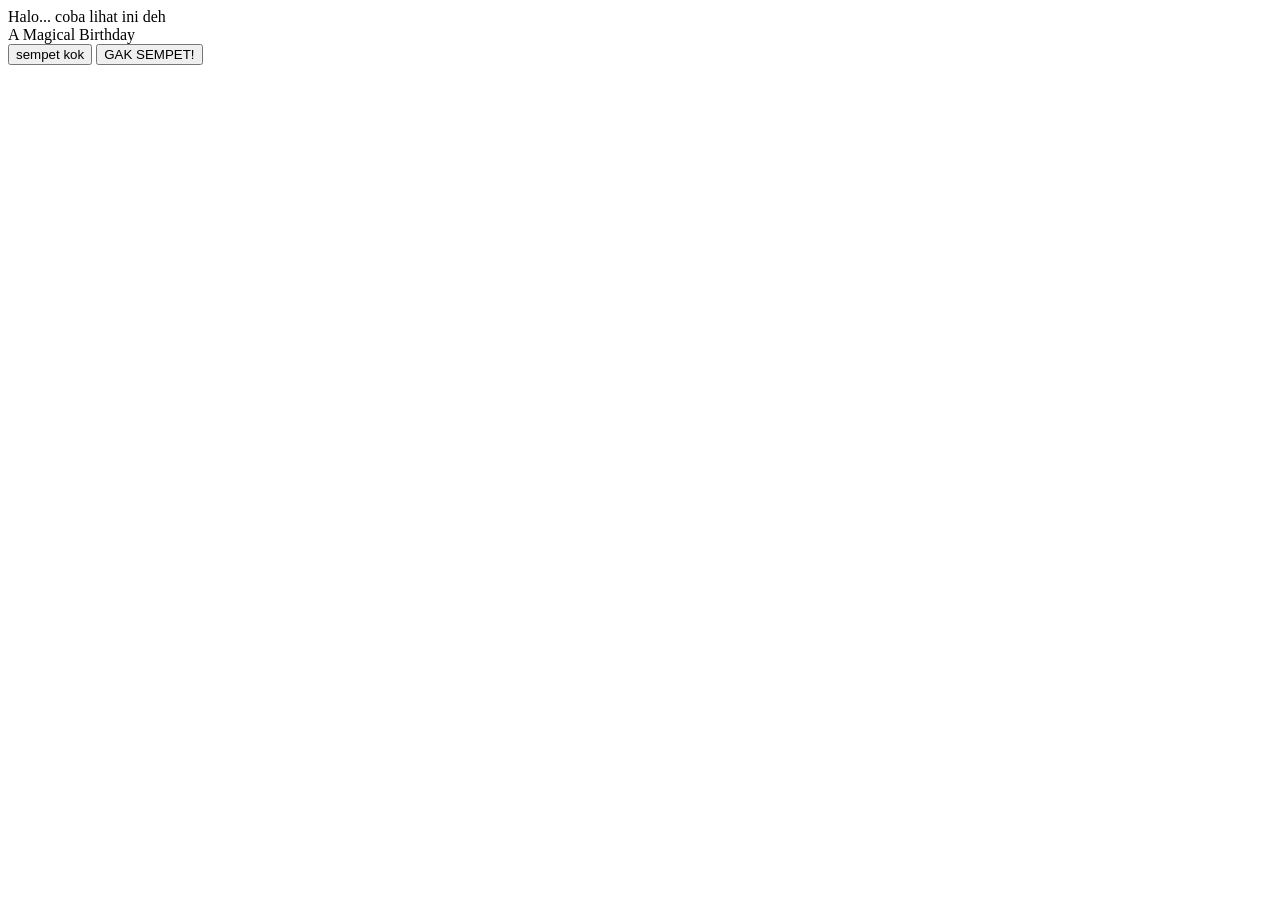
==== index.html @ 337bd5c4 "Add files via upload" ====
<!DOCTYPE html>
<html lang="en">
	<head>
		<meta charset="UTF-8" />
		<meta http-equiv="X-UA-Compatible" content="IE=edge" />
		<meta name="viewport" content="width=device-width, initial-scale=1.0" />
		<title>Magical Hill</title>
		<link rel="stylesheet" href="style.css">
	</head>
	<body>
		<section class="content" id="content">
			<div id="bg"></div>
			<span id="text">Halo... coba lihat ini deh</span>
			<div id="cover"></div>
			<span id="magic">A Magical Birthday</span>
			<div id="btnWrap">
				<button id="yes">sempet kok</button>
				<button id="no">GAK SEMPET!</button>
			</div>

			<!-- Tree -->
			<img src="https://drive.google.com/uc?export=view&id=1m3J0ragbZnsHyYziAmmHvIN1I2heRDSz" alt="" id="tree" />
			<!-- Leaves -->
			<img src="https://drive.google.com/uc?export=view&id=1PVfoP_W575j9FdsiK-i1bnQEx4XouqBN" alt="" id="leaves" />
			<!-- Grass -->
			<img src="https://drive.google.com/uc?export=view&id=1-rZHbktCwgsGQ8owSOvltLHL-CeCpPPS" alt="" id="grass" />
			<!-- Flower Left -->
			<img src="https://drive.google.com/uc?export=view&id=1UNRmMhFo3VDz_KGfCTC7YVIz7WhqKhMp" alt="" id="flowerL" />
			<!-- Flower Right -->
			<img src="https://drive.google.com/uc?export=view&id=1d3pS6TuRZLmDp2p0J7ReEdMUtDywJzmK" alt="" id="flowerR" />

			<div class="shootingStar" id="shootingStar"></div>

			<div class="wrapper" id="wrapDayNight">
				<div class="daynight" id="daynight">
					<div id="sun"></div>
					<div id="moon"></div>
				</div>
			</div>

			<section class="fireworks" id="fireworks"></section>

			<section id="fireflies"></section>
		</section>

		<script src="script.js"></script>

		<!-- Fireworks -->
		<script src="jquery-3.6.2.min.js"></script>
		<script type="text/javascript" src="fireworks.js"></script>
	</body>
</html>
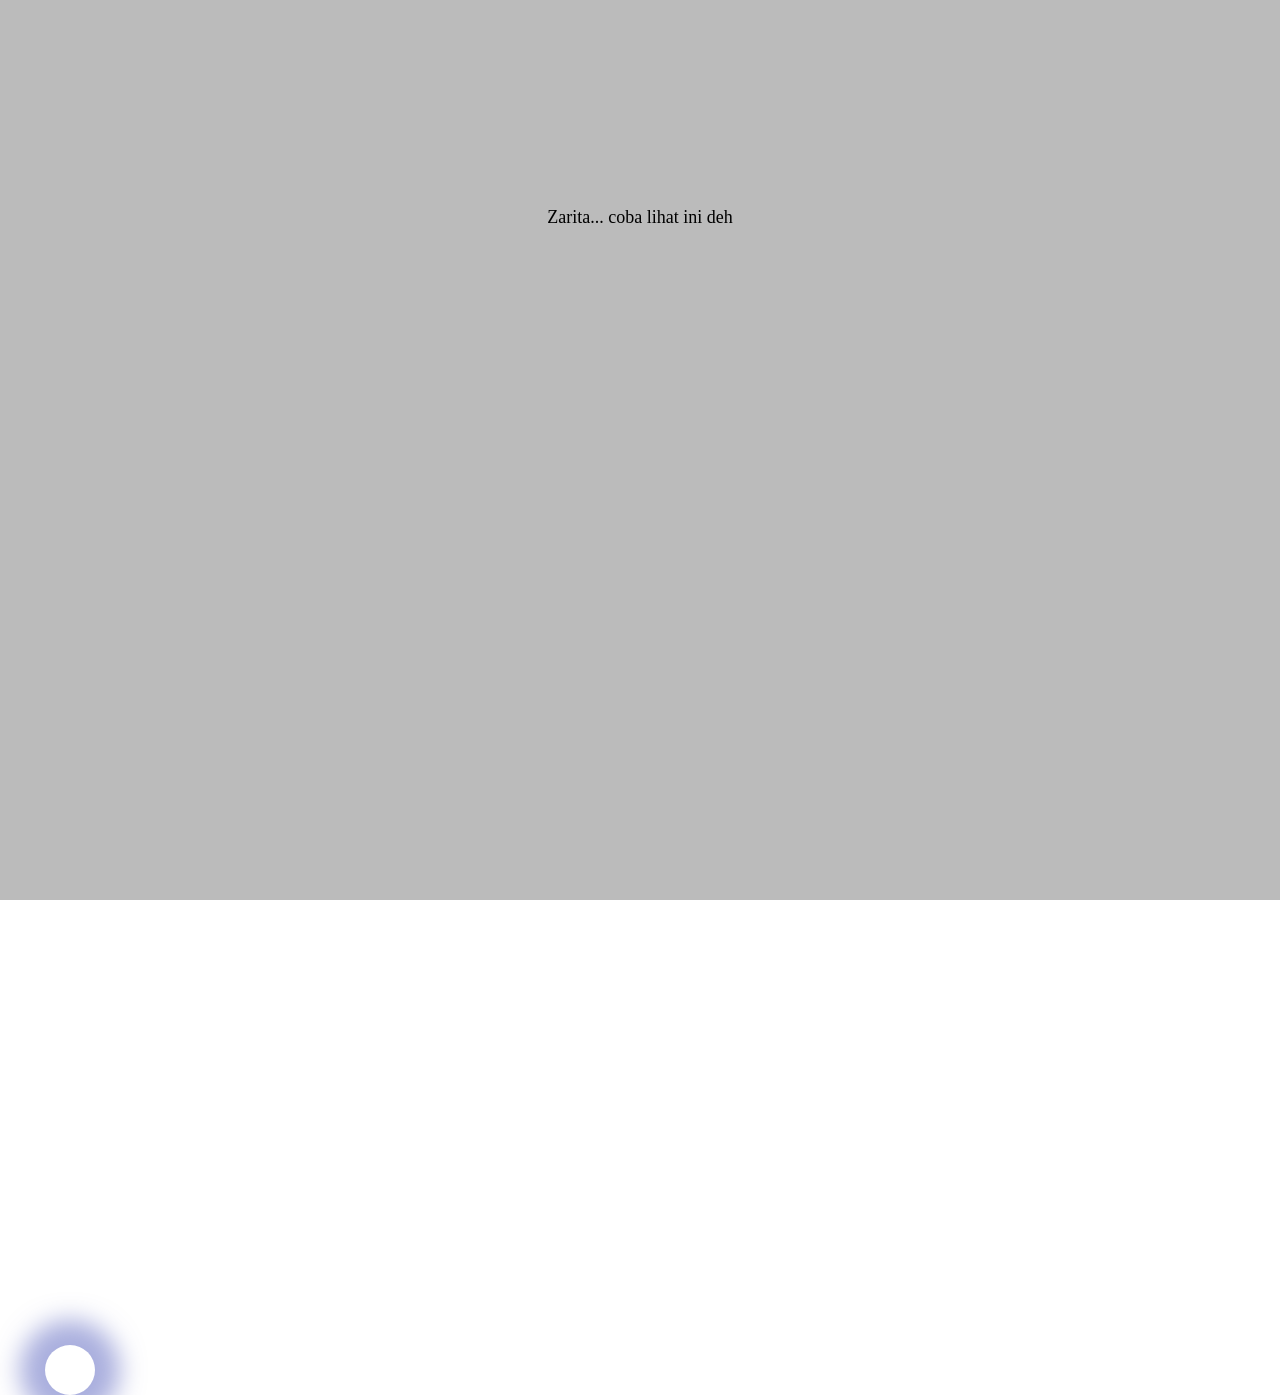
==== commit f047725a: "Rename full_unMin.html to index.html" ====
--- a/index.html
+++ b/index.html
@@ -4,26 +4,382 @@
 		<meta charset="UTF-8" />
 		<meta http-equiv="X-UA-Compatible" content="IE=edge" />
 		<meta name="viewport" content="width=device-width, initial-scale=1.0" />
-		<title>Magical Hill</title>
-		<link rel="stylesheet" href="style.css">
+		<title>Jangan Marah Lagi Ya</title>
+		<style>
+			:root {
+				--background-color: linear-gradient(#87ceeb, #eee);
+				--primary-color: #112434;
+				--secondary-color: #fff;
+				--stars-display: none;
+				--text-color: #000;
+			}
+			.dark-theme {
+				--background-color: linear-gradient(#000, #2b1055);
+				--primary-color: #fff;
+				--secondary-color: #112434;
+				--stars-display: none;
+				--fireflies-display: none;
+				--text-color: #fff;
+			}
+			.dark-theme.star {
+				--background-color: linear-gradient(#000, #2b1055);
+				--primary-color: #fff;
+				--secondary-color: #112434;
+				--stars-display: block;
+				--fireflies-display: none;
+				--text-color: #fff;
+			}
+			.dark-theme.star.fireflies {
+				--background-color: linear-gradient(#000, #2b1055);
+				--primary-color: #fff;
+				--secondary-color: #112434;
+				--stars-display: block;
+				--fireflies-display: block;
+				--text-color: #fff;
+			}
+			body {
+				margin: 0;
+				padding: 0;
+				min-height: 100vh;
+				width: 100vw;
+				height: 100vh;
+				overflow: hidden;
+			}
+
+			section {
+				width: 100%;
+				height: 100%;
+				overflow: hidden;
+			}
+			section#content #bg {
+				height: 100%;
+				width: 100%;
+				background: var(--background-color);
+				background-size: cover;
+				position: absolute;
+				z-index: -99;
+				opacity: 100%;
+			}
+			@keyframes bgcolor {
+				0% {
+					opacity: 0;
+				}
+				100% {
+					opacity: 100%;
+				}
+			}
+			section#content #cover {
+				height: 100%;
+				width: 100%;
+				background: #bbb;
+				background-size: cover;
+				position: absolute;
+				z-index: 98;
+				opacity: 100%;
+			}
+			@keyframes fadeout {
+				0% {
+					opacity: 100%;
+				}
+				100% {
+					opacity: 0%;
+				}
+			}
+
+			img {
+				position: absolute;
+				width: 100%;
+			}
+
+			#tree {
+				z-index: 1;
+			}
+			#leaves {
+				z-index: 2;
+				animation: leavesA 5s ease-in-out infinite;
+			}
+			@keyframes leavesA {
+				0% {
+					transform: rotate(-0.7deg);
+				}
+				50% {
+					transform: rotate(0.7deg);
+				}
+				100% {
+					transform: rotate(-0.7deg);
+				}
+			}
+			#grass {
+				animation: grassA 5s ease-in-out infinite;
+				width: 105%;
+				left: -2.5%;
+				top: -4%;
+				z-index: 2;
+			}
+			@keyframes grassA {
+				0% {
+					transform: translateX(-3px);
+				}
+				50% {
+					transform: translateX(3px);
+				}
+				100% {
+					transform: translateX(-3px);
+				}
+			}
+			img#flowerR {
+				transform-origin: bottom right;
+				z-index: 3;
+				animation: flowerA 5s ease-in-out infinite;
+			}
+			img#flowerL {
+				transform-origin: bottom left;
+				z-index: 3;
+				animation: flowerA 5s ease-in-out infinite;
+			}
+			@keyframes flowerA {
+				0% {
+					transform: rotate(-3deg);
+				}
+				50% {
+					transform: rotate(3deg);
+				}
+				100% {
+					transform: rotate(-3deg);
+				}
+			}
+
+			.content star {
+				display: var(--stars-display);
+				position: absolute;
+				background: #fff;
+				border-radius: 50%;
+				animation: twinkle linear infinite;
+			}
+			@keyframes twinkle {
+				0% {
+					opacity: 0;
+					transform: translateY(0);
+				}
+				10%,
+				90% {
+					opacity: 1;
+				}
+				100% {
+					opacity: 0;
+					transform: translateY(-100px);
+				}
+			}
+			#fireflies {
+				width: 100%;
+				height: 40%;
+				position: absolute;
+				bottom: 0;
+				z-index: 99;
+				opacity: 0%;
+			}
+			#fireflies fireflies {
+				display: var(--stars-display);
+				position: absolute;
+				background: yellow;
+				border-radius: 50%;
+				animation: fly linear infinite;
+			}
+			@keyframes fly {
+				0% {
+					opacity: 0;
+					transform: translateX(0);
+				}
+				10%,
+				90% {
+					opacity: 1;
+				}
+				100% {
+					opacity: 0;
+					transform: translateX(100px);
+				}
+			}
+			#wrapDayNight {
+				position: absolute;
+				display: flex;
+				width: 100%;
+				height: 100%;
+				z-index: 9;
+				top: 5vh;
+				left: 5vh;
+			}
+			.wrapper .daynight {
+				width: 50px;
+				height: 150vh;
+				position: relative;
+				transition: 1s;
+				z-index: 4;
+			}
+			.daynight #sun {
+				width: 50px;
+				height: 50px;
+				background-color: yellow;
+				border-radius: 50%;
+				box-shadow: 0px 0px 25px 25px rgba(255, 255, 0, 0.5);
+				position: absolute;
+				top: 0;
+				cursor: pointer;
+			}
+			.daynight #moon {
+				width: 50px;
+				height: 50px;
+				background-color: #fff;
+				border-radius: 50%;
+				box-shadow: 0px 0px 25px 25px rgba(86, 96, 190, 0.5);
+				position: absolute;
+				bottom: -0px;
+				cursor: pointer;
+			}
+
+			.shootingStar {
+				display: none;
+			}
+			.shootingStar span {
+				position: absolute;
+				top: 50%;
+				left: 50%;
+				width: 4px;
+				height: 4px;
+				background: #fff;
+				border-radius: 50%;
+				box-shadow: 0 0 0 4px rgba(255, 255, 255, 0.1), 0 0 0 8px rgba(255, 255, 255, 0.1) 0 0 20px rgba(255, 255, 255, 1);
+				animation: shoot 3s linear infinite;
+			}
+			#shootingStar.one span {
+				animation: shoot 3s linear;
+			}
+			#shootingStar.none span {
+				animation: none;
+			}
+			.shootingStar span::before {
+				content: '';
+				position: absolute;
+				top: 50%;
+				transform: translateY(-50%);
+				width: 300px;
+				height: 1px;
+				background: linear-gradient(90deg, #fff, transparent);
+			}
+			@keyframes shoot {
+				0% {
+					transform: rotate(315deg) translateX(0);
+					opacity: 1;
+				}
+				70% {
+					opacity: 1;
+				}
+				100% {
+					transform: rotate(315deg) translateX(-1000px);
+					opacity: 0;
+				}
+			}
+			.shootingStar span:nth-child(1) {
+				top: 0;
+				right: -10px;
+				left: initial;
+				animation-delay: 0;
+				animation-duration: 1s;
+			}
+			.shootingStar span:nth-child(2) {
+				top: 0;
+				right: -80px;
+				left: initial;
+				animation-delay: -0.2;
+				animation-duration: 3s;
+			}
+			.shootingStar span:nth-child(3) {
+				top: -10px;
+				right: 100px;
+				left: initial;
+				animation-delay: -0.4;
+				animation-duration: 2s;
+			}
+			.shootingStar span:nth-child(4) {
+				bottom: 100px;
+				right: -60px;
+				left: initial;
+				animation-delay: -0.7;
+				animation-duration: 4s;
+			}
+
+			span#text {
+				position: absolute;
+				top: 23%;
+				left: 50%;
+				transform: translateX(-50%);
+				font-size: 18px;
+				z-index: 99;
+				color: var(--text-color);
+				text-align: center;
+				/* font-family: cursive; */
+			}
+			@keyframes fade {
+				0% {
+					opacity: 0;
+				}
+				100% {
+					opacity: 100%;
+				}
+			}
+			span#magic {
+				position: absolute;
+				top: 35%;
+				left: 50%;
+				transform: translateX(-50%);
+				font-size: 30px;
+				z-index: 99;
+				color: var(--text-color);
+				text-align: center;
+				font-family: cursive;
+				display: none;
+			}
+
+			#btnWrap {
+				width: 100%;
+				height: 100%;
+				justify-content: center;
+				top: 35%;
+				gap: 10px;
+				position: absolute;
+				z-index: 99;
+				display: none;
+			}
+			#btnWrap button {
+				width: fit-content;
+				height: fit-content;
+				border-radius: 5px;
+				box-shadow: none;
+			}
+			.gam{
+				position:absolute;
+				z-index:100;
+				left:50%;top:50%;
+				transform:translate(-50%,-50%);
+				width:40vw;
+				border:#fff 5px solid;
+				display:none
+			}
+		</style>
 	</head>
 	<body>
 		<section class="content" id="content">
 			<div id="bg"></div>
-			<span id="text">Halo... coba lihat ini deh</span>
+			<span id="text">Zarita... coba lihat ini deh</span>
 			<div id="cover"></div>
-			<span id="magic">A Magical Birthday</span>
+			<span id="magic">Udah Itu aja sih ,Nanti ngobrolnya lagi</span>
 			<div id="btnWrap">
-				<button id="yes">sempet kok</button>
+				<button id="yes">KECEPETAN !</button>
 				<button id="no">GAK SEMPET!</button>
 			</div>
 
 			<!-- Tree -->
-			<img src="https://drive.google.com/uc?export=view&id=1m3J0ragbZnsHyYziAmmHvIN1I2heRDSz" alt="" id="tree" />
-			<!-- Leaves -->
-			<img src="https://drive.google.com/uc?export=view&id=1PVfoP_W575j9FdsiK-i1bnQEx4XouqBN" alt="" id="leaves" />
-			<!-- Grass -->
-			<img src="https://drive.google.com/uc?export=view&id=1-rZHbktCwgsGQ8owSOvltLHL-CeCpPPS" alt="" id="grass" />
+			<img src="https://raw.githubusercontent.com/nasrullah69/Super-gabut/main/52365.png%20(1).png" alt="" id="tree" />
+			
 			<!-- Flower Left -->
 			<img src="https://drive.google.com/uc?export=view&id=1UNRmMhFo3VDz_KGfCTC7YVIz7WhqKhMp" alt="" id="flowerL" />
 			<!-- Flower Right -->
@@ -43,10 +399,641 @@
 			<section id="fireflies"></section>
 		</section>
 
-		<script src="script.js"></script>
+		<script>
+			const audio = ['backsound.mp3',]; //Just change this source to change the song
+			const audioNames = [audioEnchanted = new Audio(),];
+			for ( let i = 0; i < audio.length; i++ ) {
+				audioNames[i].src = audio[i];
+			}
+			function audioPlay(name) { // play audio
+				if ( name === 'Enchanted' ) {
+					audioNames[0].play();
+				}
+			}
+			function play() {
+				audioPlay('Enchanted');
+			}
+
+			const isMobile = {
+				Android: function() {
+					return navigator.userAgent.match(/Android/i);
+				},
+				BlackBerry: function() {
+					return navigator.userAgent.match(/BlackBerry/i);
+				},
+				iOS: function() {
+					return navigator.userAgent.match(/iPhone|iPad|iPod/i);
+				},
+				Opera: function() {
+					return navigator.userAgent.match(/Opera Mini/i);
+				},
+				Windows: function() {
+					return navigator.userAgent.match(/IEMobile/i);
+				},
+				any: function() {
+					return (isMobile.Android() || isMobile.BlackBerry() || isMobile.iOS() || isMobile.Opera() || isMobile.Windows());
+				}
+			};
+
+			if ( isMobile.any() ) {
+				alert('Halo, pastikan udah hidupin volume suara ya');
+			}
+
+			let daynight = document.getElementById('daynight');
+			let sun = document.querySelector('#sun');
+			let moon = document.querySelector('#moon');
+			let bg = document.getElementById('bg');
+			var rotation = 0;
+			let day = 'day';
+
+			sun.addEventListener('click', rotate);
+			moon.addEventListener('click', rotate);
+
+			function rotate() {
+				if (text.innerHTML == "coba klik matahari nya deh, I guarantee you'll be amazed" || scene >= 45) {
+					rotation = rotation + 0.5;
+					daynight.style.transform = 'rotate(' + rotation + 'turn)';
+					document.body.classList.toggle('dark-theme');
+				}
+				if (rotation % 1 == 0) day = 'day';
+				else day = 'night';
+			}
+
+			function stars() {
+				let count = 300;
+				let scene = document.querySelector('.content');
+				let i = 0;
+				while (i < count) {
+					let star = document.createElement('star');
+					let x = Math.floor(Math.random() * window.innerWidth);
+					let y = Math.floor(Math.random() * window.innerHeight);
+					let duration = Math.random() * 10;
+					let size = Math.random() * 1;
+
+					star.style.left = x + 'px';
+					star.style.top = y + 'px';
+					star.style.width = 1 + size + 'px';
+					star.style.height = 1 + size + 'px';
+					star.style.animationDuration = 15 + duration + 's';
+					star.style.animationDelay = duration + 's';
+
+					scene.appendChild(star);
+					i++;
+				}
+			}
+
+			function firefliesF() {
+				let scene = document.querySelector('#fireflies');
+				let count = 300;
+				let i = 0;
+				while (i < count) {
+					let fireflies = document.createElement('fireflies');
+					let x = Math.floor(Math.random() * window.innerWidth);
+					let y = Math.floor(Math.random() * window.innerHeight);
+					let duration = Math.random() * 10;
+					let size = Math.random() * 1;
+
+					fireflies.style.left = x + 'px';
+					fireflies.style.top = y + 'px';
+					fireflies.style.width = 1 + size + 'px';
+					fireflies.style.height = 1 + size + 'px';
+					fireflies.style.animationDuration = 15 + duration + 's';
+					fireflies.style.animationDelay = duration + 's';
+
+					scene.appendChild(fireflies);
+					i++;
+				}
+			}
+
+			let content = document.getElementById('content');
+			let text = document.getElementById('text');
+			let magic = document.getElementById('magic');
+			let shoots = document.getElementById('shootingStar');
+			let btn = document.getElementById('btnWrap');
+			let cover = document.getElementById('cover');
+			let yes = document.getElementById('yes');
+			let no = document.getElementById('no');
+			let scene = -1;
+			let count = 0;
+			// let g1 = document.getElementById('g1');
+			content.addEventListener('click', function () {
+				scene++;
+				if (scene == 0) {
+					cover.style.animation = 'fadeout 1s alternate forwards';
+					play();
+					console.log('Created by: Aflinxh. Follow me on Tiktok: @aflinxh');
+				} else if (scene == 1) {
+					text.innerHTML = 'kotanya kelihatan bagus banget ya';
+					cover.style.zIndex = '-98';
+					play();
+				} else if (scene == 2) {
+					text.innerHTML = 'colorful... penuh warna ';
+					play();
+				} else if (scene == 3) {
+					text.innerHTML = 'yang warna-warni itu  nya, bagus banget ya';
+					play();
+				} else if (scene == 4) {
+					text.innerHTML = 'gedung-gedung ini cerita nya sering kita  lihat kalau sore dan malam ';
+					play();
+				} else if (scene == 5) {
+					text.innerHTML = 'emang gak mirip 100% sih, tapi ya ga jelek-jelek amatllah ya ,hehehee';
+					play();
+				} else if (scene == 6) {
+					text.innerHTML = 'abstrak tapi bagus  bget, jadi aku mau tunjukin ke kamu';
+					play();
+				} else if (scene == 7) {
+					text.innerHTML = 'coba deh, luangin waktu bentar buat ngeliatin ini';
+					play();
+				} else if (scene == 8) {
+					text.innerHTML = 'suka gak?';
+					play();
+				} else if (scene == 9) {
+					text.innerHTML = 'tapi ini akan jauh lebih cantik sewaktu malam hari';
+					play();
+				} else if (scene == 10) {
+					text.innerHTML = 'jadi, mau  tunggu sampe malam ga?....';
+					play();
+				} else if (scene == 11) {
+					text.innerHTML = 'HAHAHAH gak kok, bercanda... OTW langsung sulapin jadi malam aja mungkin';
+					play();
+				} else if (scene == 12) {
+					text.innerHTML = 'sini sini, aku mau kasih kamu kekuatan buat muterin langit jadi gelap ';
+					play();
+				} else if (scene == 13) {
+					text.innerHTML = "coba klik matahari nya deh, I guarantee you'll be amazed";
+					play();
+				} else if (scene == 14 && day == 'night') {
+					play();
+					bg.style.background = '#000';
+					let count = 0;
+					text.innerHTML = '';
+					const actionInterval = setInterval(function () {
+						if (count == 3) {
+							clearInterval(actionInterval);
+							text.innerHTML = 'gimana? bagus gak?';
+						}
+						count++;
+					}, 500);
+				} else if (scene >= 14 && scene <= 43 && day != 'night') {
+					scene = 13;
+					text.innerHTML = "coba klik matahari nya deh, I guarantee you'll be amazed";
+					play();
+				} else if (scene == 15) {
+					text.innerHTML = 'Nahkan udah malam jadinya';
+					text.style.transitionDelay = '0s';
+					play();
+				} else if (scene == 16) {
+					text.innerHTML = 'Gedungnya nya bakal kelihatan makin bagus kan';
+					play();
+				} else if (scene == 17) {
+					text.innerHTML = 'tapi keliatan nya masih biasa aja ya? ga ada specialnya ya ?Iyalah yang special cuman kamu .Hehehee Gpp kan becanda';
+					play();
+				} else if (scene == 18) {
+					text.innerHTML = 'langit nya juga sepi bet ga ada bintang ,mendung X ya ?';
+					play();
+				} else if (scene == 19) {
+					text.innerHTML = 'aku inget kamu pernah bilang kalo kamu suka Elsa, Gimana kalau Langitnya aku aksih bintang ,Kaya elsa ciptain Salju .aku juga bisa ciptain bintang loh';
+					play();
+				} else if (scene == 20) {
+					text.innerHTML = 'jadi... let me show U something';
+					play();
+				} else if (scene == 21) {
+					text.innerHTML = ' Are u ready?';
+					play();
+				} else if (scene == 22) {
+					play();
+					$('.fireworks').fireworks({
+						sound: false,
+						opacity: 1,
+						width: '100%',
+						height: '100%',
+					});
+					count = 3;
+					const actionInterval = setInterval(function () {
+						text.style.fontSize = '30px';
+						if (count > 0) text.innerHTML = count;
+						else if (count == 0) {
+							text.innerHTML = '';
+							text.style.fontSize = '18px';
+							scene = 22;
+							stars();
+						} else if (count == -3) {
+							$('.fireworks').remove();
+							bg.style.background = 'var(--background-color)';
+							bg.style.animation = 'bgcolor 1.5s linear';
+							document.body.classList.add('star');
+							text.style.top = '20%';
+							scene = 22;
+						} else if (count == -4) {
+							text.style.animation = 'fade 2s linear';
+							text.style.fontSize = '30px';
+							text.innerHTML = ' UNTUK ZARITA';
+							clearInterval(actionInterval);
+							scene = 22;
+						}
+						count--;
+						scene = 22;
+					}, 1000);
+					scene = 22;
+				} else if (scene == 23 && count == -5) {
+					text.style.fontSize = '18px';
+					text.style.top = '23%';
+					text.innerHTML = 'Zarita ,Semangat Magang Ya ,Dan semangat Puasanya';
+					play();
+				} else if (scene == 24 && count == -5) {
+					text.style.fontSize = '18px';
+					text.style.top = '23%';
+					text.innerHTML = 'Aku mau kasih kamu hadiah ,Tapi Karena kemalaman aku ga nemu hadiahnya';
+					play();
+				} else if (scene == 25 && count == -5) {
+					text.style.fontSize = '18px';
+					text.style.top = '23%';
+					text.innerHTML = 'Hadiahnya  aku kasih  bintang aja ya... Bintangnya Lebih Dari 100';
+					// firefliesF();
+					// play();
+				} else if (scene == 26 && count == -5) {
+					text.style.fontSize = '18px';
+					text.style.top = '23%';
+					text.innerHTML = 'beneran lebih dari 100, kalo gak percaya, hitung aja sendiri HAHA';
+					play();
+				} else if (scene == 27 && count == -5) {
+					text.style.fontSize = '18px';
+					text.style.top = '23%';
+					text.innerHTML = 'dan untuk wish nya, buat aja sendiri aja ya cantik, wleee &#128541';
+					play();
+				} else if (scene == 28 && count == -5) {
+					text.style.fontSize = '18px';
+					text.style.top = '23%';
+					text.innerHTML = 'tuh ada  bintang jatuh satu ,Make a wish Make A wish jangan lupa';
+					shoots.style.display = 'block';
+					shoots.innerHTML = '<span></span>';
+					shoots.classList = 'shootingStar one';
+					play();
+				} else if (scene == 29 && count == -5) {
+					text.innerHTML = 'kecepetan ya? wkwk Maaf';
+					shoots.classList = 'shootingStar none';
+					play();
+				} else if (scene == 30) {
+					text.innerHTML = 'oke deh, nih sekali lagi Tapi siap2 ya...';
+					play();
+				} else if (scene == 31) {
+					text.innerHTML = 'tuhhh, buruan make a wish yang banyak';
+					shoots.classList = 'shootingStar one';
+					play();
+				} else if (scene == 32) {
+					text.innerHTML = 'WKWK kamu wish apa? Atau gak sempet?';
+					btn.style.display = 'flex';
+					play();
+				} else if (scene == 33) {
+					text.innerHTML = 'wkwk suruh siapa lama...';
+					btn.style.display = 'none';
+					play();
+				} else if (scene == 34) {
+					text.innerHTML = 'oke deh, aku kasih lagi, mau gak? Tapi kamu harus janji Kita baikan kan ? Kalau ketemu aku sapa aja gpp kok. Janji?';
+					yes.innerHTML = 'Iya janji';
+					no.innerHTML = 'Iya Kita Baikan ';
+					btn.style.display = 'flex';
+					play();
+				} else if (scene == 35) {
+					text.innerHTML = 'tuhhh aku spam-in bintang jatuh buat kamu hadiah dari aku ';
+					btn.style.display = 'none';
+					shoots.classList = 'shootingStar';
+					shoots.innerHTML = '<span></span><span></span><span></span><span></span><span></span>';
+					play();
+				} else if (scene == 36) {
+					text.innerHTML = 'biar kamu bisa make wishes sebanyak mungkinnn';
+					play();
+				} else if (scene == 37) {
+					text.innerHTML = 'dan biar aku gak dikatain pelit &#128540 HAHA';
+					play();
+				} else if (scene == 38) {
+					text.innerHTML = '+ 1 lagi...';
+					play();
+				} else if (scene == 39) {
+					text.innerHTML = 'aku mau bilang';
+					play();
+				}else if (scene == 40) {
+					text.innerHTML = "today , you become best version than Ur Past, and become the bravest version of you ,so far";
+					play();
+				} else if (scene == 41) {
+					text.innerHTML = "and I am glad I  take part in ur story.. parts or even chapters..even though my desire is to be from Ur home";
+					play();
+				} else if (scene == 42) {
+					text.innerHTML = ' About That we ,ll  see been ,hehehe ... and with these more tahn 100 stars,...';
+					play();
+				} else if (scene == 43) {
+					text.innerHTML = 'I wish you...';
+					firefliesF();
+				} else if (scene == 44) {
+					document.body.classList.add('fireflies');
+					magic.style.display = 'block';
+					magic.style.animation = 'fade 2s linear';
+					document.querySelector('#fireflies').style.animation = 'fade 1s alternate forwards';
+					text.style.animation = 'fade 1s linear';
+					text.innerHTML = 'and here are the fireflies ,Jangan Lupa Blokirannya di lepas ya Zarita ,Please.';
+					play();
+				} else if (scene >= 45) {
+					text.innerHTML = '';
+					magic.style.display = 'none';
+					play();
+				}
+			});
+		</script>
 
 		<!-- Fireworks -->
-		<script src="jquery-3.6.2.min.js"></script>
-		<script type="text/javascript" src="fireworks.js"></script>
+		<script src="http://code.jquery.com/jquery-3.3.1.js"></script>
+		<script type="text/javascript">
+			(function ($) {
+				$.fn.fireworks = function (options) {
+					// set the defaults
+					options = options || {};
+
+					options.sound = options.sound || false;
+					options.opacity = options.opacity || 1;
+					options.width = options.width || $(this).width();
+					options.height = options.height || $(this).height();
+
+					var fireworksField = this,
+						particles = [],
+						rockets = [],
+						MAX_PARTICLES = 400,
+						SCREEN_WIDTH = options.width,
+						SCREEN_HEIGHT = options.height;
+
+					// cache the sounds if the plugin has been configured to use soudns
+					var sounds = [],
+						audio;
+					if (options.sound) {
+						sounds.push({
+							prefix: 'data:audio/wav;base64,',
+							data: 'UklGRkTBAABXQVZFZm10IBAAAAABAAIARKwAABCxAgAEABAAZGF0YSDBAAAmAEIA9v8pANr/LQDc/0oAwf9TALL/UgCi/1QAov9RAJ7/RwCL/yUAhP8MAIz/BwB1/+j/ev/o/4//AwCf/xIAff8HAGz/+P9j//7/b/8NAHn/GAB3/xYAZv/+/1n/7P9T/+P/dv/6/5n/IgCt/y4Arf8wALr/NQDA/zkAzP88AMb/MADG/ycA4f89AO//RwDj/zoA7/9JAA0AcQApAI0ANwCrAEQAtwA5ALQALQCjABcAigAaAIYAJgCFABcAcgD4/0sA7P86AOL/NwDu/0IA+P9ZAAEAaAACAHYABAB+AOn/cQDl/20A7v99AAUAkwAPAJ0AFQCdAO//dQDd/1kA2v9XAN3/UwDY/1IAzv9LAL//QgCu/z4Ap/9DAKv/VQC3/20Arf9wAKP/ZgCv/3gAuv91AJr/UQCG/zEAcP8NAGT/AQBs//7/af8HAFH/8v9I//P/Vv8JAG//JQB9/z0AgP84AHv/OACL/zgAgf8lAHT/EQB9/wgAfv/+/3L/5P9u/9b/Wv+8/13/uf93/87/jP/q/6D//P+f/w0Aif/8/4v/EACq/zAAsv84AKf/LAC2/ywAvP8fALT/AwCv//D/tP/j/6//3/+i/9f/nf/j/6b/8f+P//L/gv/n/4v/+P+U/wEAov8MALL/IACy/yEAk/8GAID/9/9t/+H/c//m/5f/9P+j//P/o//o/63/2/+v/93/qP/Z/7f/9P/M/xEAvv8VAJ//CgCX/wgAjf/9/5X/+/+1/wkAvP8BALD/7v+Z/8//fP+8/4n/w/+R/9j/jv/c/5r/6/+u/+7/nP/V/5n/vP+p/7v/v/++/+D/0v/k/9n/tv+7/4//sv+C/7L/iv/O/57/2/+o/+n/vP/n/+j/+v8AAPn/DwD8//n/7v/3//f/AwASAPj/GgDU/w8A2P8QANz/DQDO//j/6f/7/+n//P/w//f/CAAbAAQAGgDd/xMA4f8XAOD/IwD1/y4AGABCACUAPAAIABYA8f/4/9P/4//f//L/8f8NAND/FQDD/w4A0/81AOn/QgDd/z8A1v85AOP/OQDt/z8A+P9OAPz/TQDv/0oA1/8uAK7/CgC8/w0A8P8pABMAPwAiAEkAHwBQAPv/NQDW/zQA/P9jAAsAewDi/1MAxf88ANL/LwDf/ykA4/8kAPr/IADq/x0A8P82AAQAYwAFAHEA7f+FAOP/kwDK/3sA7P90ADgAuABcAKgALQBnABoAXQAZAFAAHABHAEEAgABgAK8AYAC4AIgA9gCNAAsBTwDHAEIAtQBlALsAXQCRAHgArQCjAOUAeQDUAEIAxQA7AOIAPQDkAC4AvAArAJIALgBpADwAPgAqAPP/QQACAHIALwB3AEMAhwCOAJ0A8QA8AMkA1v+WAKL/fgCA/wkAz/8NAFMARwA7APb/CgDN/w8ALAC1/xgAcP8mAKP/tQCo/88Ao/+vAAIAAQH///QAmP9XAJT/RQDt/6cABADbAKH/rAA5/4YAAP9uABH/XABQ/1sAjP8PAK//tf8fAOH/RADY/9H/T//K/27//v/T/+v/rP8oAOj/gQBiAEsAWADJ/ygAHf/q/7r+sv8X/yEAqP+AAPP/kgAAAHsAt/8VAIb/1v+7/yUAnv8LAGj/8/9L/y0A4/7x/4/+jP/X/tj//f7E/+3+Xv88/4j/f//2/yb/2v+N/pj/Pv60/0z+6v9s/vH/wv72/xD/DAAv//f/Fv+1/xL/iv9b/+3/cP9cAL7+4v8S/kn/i/7N/03/WACJ/zMAZP/P/zj/h/9V/63/ZP/Z//v+X//I/hn/9f4J//D+bv4I/8v9aP+y/af/zf27/0j+g//9/kH/xv9x/wsBsP8GAo7/KgJd/9oBZf+tAaL/qQGX/08BVf/GAHT/5ABg/60Agv5S/+T9Vv7L/QD+k/2S/bn92f3e/Z/+Vv3x/sD8Sf96/Hj/0vyS/2z+agBDAC8BRAEDAYoBHQBhAbf+gQFu/QMC6fzhAWX8wwCT+7X/nvuG/5v9Y/9oAOj9YQHs+xkBWvu7AXf7/QED+5cAwvot//76Gv6k++v8e/3f/O3/v/1VAfz9ZQGE/fEAjv3VAOr+ywCTAGgAUwF1ABoCBgEQA2IABgKk/jL/9/13/bX+Qv2C/yr9o/+d/Ej/e/sc/z36s//m+RwA0flx/0v50/5A+gb/Vv0c/0oAZP9kArwAaAQYAiUFQQJ+A+oB2AAOAq3/VAJoABwBawDu/v7/RP7JATj+vgOB/BYCNvsiABn86gA+/P8AxPpR/8b5df5E+tz+iPtI/z787/03/HL67/2R+MUBhvmQA+z49QKB9jwDdva7BJb4uAW3+oQFtPzPA63+WAHTAHD/ewML/qwFi/1yB8r9Dwhr/b8FPf1rAg/+YACd/UP9uvsx+YT7Vvj2/Jr6LP15/I/7jfy2+bf7DfpG/M/8Z/4J/1n++/9/+98CJftdB4H9yAj3/GEHifotB8L7gwdO/0MFpgB6AMn/JPvU/df3Wvww+Ar9KvmG/Q75FvxX+on8sv12ABwAZAMkACADq/9vAk0AQwIgAfcANAFR/+sAmP4B/8n81PyY+6r9Cv6l/t//a/2r/uf92/7OAC0ABQMiAGoEOADuA9X/OQFO/gL+hf0W++/8r/mT/J36+/zp+3r8Af6Z+2gBRfvsA8b5GAUi+P4E+vZmAzv2tgLk+KABF/1A/ob+O/3lAMD/4wWJAIkHS/+7BcH/RgbKAnILkQVEEYUEFROqAV0RBwJXDh8JVwovG5wK0zgGFhRWZSYpZC0vuGVwNTxpFEnIaqBhLllaZ644fFsqGPhK4PfUM+vXrRaJu235iKG53GCQIsjziym/X4x4uO2SrbQQozu3krZau13NNcQX5LvRxe/t2mjzJuTv8o7vZOod9O3iAffb4/z9XuWp/xPllPl55orxJus47HH0V+x6/PLsXP/36kABPuv+/tnpRPYv49vwkOAV9XjotQDB+VIKBAuFBdsNtvjCBd/08AHG+fMAlf0l+T/8culU+ATZLPnr0mX+hNc7AkfgEAkL8VcTkAg6F2cZEhWgIQMTXydoDxApDAlIJcAB4x4V/FoZyvpDF4H6RRRa+IgMOfoqBpYCcASyCugBEQ6D/EgNPvcXClD05QTn8m788++K8Uzq6ujc5OLmGeOy61/mOPOI7ED32vBk9Rrxp/Ii8sj1/fge/jUDgAcqDLwQfhM1FwAXoRl3FqMdNBlNI9EeISNPHsoeyBmGGnIWTQ98DGX8gfqh8InwEfPH9Sz3/fw/77X5zd1476zQAOqRzbrrlssq6jDGNOGBxzLc+NKW3zDdzN+04yvaRvCI2qABV+NDDWXsahGZ83ERHfr8DB7+nga0AWsFcgrQCH8U+gg5F0sG4RRaBikURAfwEkQJxBGzEsMWDh6jHGQeZxj1FGcMTg8bBCEVfQaRGj8L6gwEA5PxjvFx32/pYt0S7lDlc/ef8LT/F/NR/kDpbfJC5ITrBO868rn9K/ycAXT+5vwO+9f7n/nUAWP7SQlV/j4QcQThE28Llg+ADK4IvQlnB2MIbQmkBqUJXAJeBwz9mAUO+vQGwft8CFP/Awn7ArMMIwknER8O/xTYDxEfMBWPLMMdDDNeI5wy4ieqL/gs/y3GMbcwfzbpMAk1ZijwKegcpRwFFG8T/xBUEuMQRxiyBdEXb++NDAHhGQO/3t79ot3x9Y7a0uyU2AnntNix5Y/XWOYY0P3jWcfq3/3G0t65zhXfn9fC3JvcP9dR3rvRpePQ0kfv/two+bXobfq07QL56O1BAE7xwg+S+E8dIP4QJnoDMSwiDMcsYBR0KJsaqSOoIDEcMiLtD7YbpQOUET/7HQiS9RoA2/AG+ivtxfa065P2f+31+BDypvwT9zX/Qfva/0cAAQEcBfcCGQdkBOQHIgb0CXoIsQ3sCrMQQAxWDucI7QkdBNIMQAacE1YMwxXvDqsUSw9NEbQNKwtWCfgGeAYUBkQHrQQtCSr/zgiX9sMEmvKIArnyFQIv6x766t6R7ZPZ9+Yz1w3jbNDH3CbITtcuwxbVrMUl19vPzdz62q/hYuEH48ziUOH45abhQPGe6Xv7R/Io+nnyNvZS8Az7HfTMBLH67grb/j0M3wDKDAsE3Q2FCKIM+QptCt0L5ArZDaoMZA9NDRYOiA7rC94QlwqxD18HmQjmAHcBbfy1/tL8Hf1Q/oX7Nv+J+nv/OPm1/Tr59fsS+8D7gvx9+10B+P2WDGIFlxcHDeMZ8A5BFd4LXxV6DDcduxPqHBQV7Q5HC14FcgQqCLkGCgrXB/UEPARhAf4CKgMNBi0D7Qbu/Z0Cbfql/k/8qf3r/SL7if1A97H9c/Z0+2z2ePYo9Tj3j/je/XkAdf2dAU/13voN9gT6aQPdAucNRAoXDcUKtgjDCdoI+guACgkOcgjrC1wHPwr+C3QNEhGvEMcUghKtGt8WfB1zGbUXJRVaENUP0QyADZYJOQquBY4FtAPcAqcBrgBZ/pr9S/+x/fYFIQIdCjoE7gZRAOsCQPu+BeP6/Aw//t0PQ/8rDsT9khAAATgX8wiZGUYO6RiNET8bjRdDHPobeBUaGRQMxRJuCRgQSAx7EH8Lpw3mBFEGNQBUAb//GQH//DcAbPfr/Y714v6b9iUBsPYAAZ34nAF7/hAFPQVyCWgK0w22CxcQ6gpIEG4NiBKREAEUUw+YD+APzQrFFJsJUBTlBR0MGv+EBUD96AO1Aa//fAQl9YsAQuwd+5TrYPmj7CX3b+qH8TrrBe+v8aTy9PS09TnxR/Qq8Ob0+/gG/O8CFgIrBJX/XAKQ+p8E//n4BTb6ggMd+U4D+vsbBYMB8QGAAg38sv+b/AIAlwPXA8gHiAXvBFgDnwDKATQB0QRgBaEKlAdlDtcEUA0O/6sHYfpbAAr5bfo9+Bn2f/Tt8bHw+++38g/04/i0++78BgFU/nUDmAAGBTUE3wVtBwQGPAezBBgDKwJXAIICwwAhBqAARggN/xAIxPzsBVD5dgFC+J7+fPpU/+n6Zf8E+iz/zPlkADb2y/6O79/5QO0v9x3x1fex9er3ffav9Gr1K/Bb97ru6vu/8CQAVvTfBGf6owkNATIMTASbDwwGPhTXBy4TMwWlDBf/0glP/aEMMAHGDJ4DGgY7AXv/Jf/T/2gCAQQaCDQGXAyZBnEPNwYVEWkE6Q8CAZkMW/tuBzj1FgKR8wIAp/dkAXL9FgPM/5MBMv7o/Gf/CvscB7f/7Q2+BCEO7gQGDDQDGQtcAv8HGAA3Aqf8fwCG/SYFCQRGCCAJSwUaCbgA8AYg/3IFogAhBUIAlgNK+Yn92/DC9uztJ/RM7hHzwe4X8Qnwiu8l8rHul/XQ7q/7ZvEmA4L2XgcU+yYFH/wHAib9AATlAbAHYQaxCaAHYwvwB0gKLQYTBdUBYAGG/90CBgL5BcYFQgWqBdkCXQLUBnkCpRBHB0YXxQtnGDkPKRlkFVsagh2NFqAg/Q2XHLcJExhMCx0VfQnvDVsDoAMXAfX9bAMh/iMCjv21+X34yPFg86vxHPKa9nTx+vvM7xb+je2M+KDotfEk5srzLO5/+UH60/lvAKb4zQHc+1MCoAHMAVIFsf+kBk7+XQjWAJgHYgRK/98CsPRi/inxn/3588H/w/ZFACX5VwDL/VYDQwGxBnAA5Af5/nAJNP9hCz8AogtrAokKywNiB4YCbwGKAW38dgGy+cj/ePcu/PH0pfiB8mT4B/Jr+g/zg/mL8bX3iO/8+lry+/6e9tv9Qfcl/Kr32P51+5YD9/9MBlYC/wYNA7MG8gLNBEwBwwH1/q3/9f0U/87+L/+cAOz/9gIWAYoFWgFEB3P/3waN/BoFg/vNA/78UwOO//MCkwAyAc3/Kf5mABb9vwLX/u0C6v8BApcA9wOjA/gGnwY9CDAHqggGBzYI4gabBU8GrwBsBZr6IQRq9joDMfZmA6L3ngKt96X+XPhB+iP8+Ph6/+z46v6B9wz9gPYF/GP25/qI9Z36tvTg+yX1h/0c9jv/c/ccAST5TALu+u8Abfsk/R76Lf2R++QDMgJCCNYGEwW8Bfb/vQMz/KACP/lKAUf3JwCF9M79OvFk+orwtfi+8nb5tfZZ/Hz6t/+Q+18A9fzQ//gAWQD8At/+uQK++4IGaPx8DsoBkxEWBYgKfAGVAiT9sAT5//gJZgSkB2UC+gE7/rwAsv3oATP/Yv/P/in3y/qg8Nr3w/IT+wT45f+Y+aQAfPzBAdEDVgbqBgYI7v9JAjn38fsu9qn7VPnF/RH73v2N/fz9KwM5AJ8IuAIaCc8CyQT8AOMADgGV/o8CGfupAY74lf8H+S7+Zvow/Kn8b/te//381P8Y/g4Agf95Aa0BGwDPAGH7G/xk+Db4b/oC+E3/QPpNAg781gEQ/F8Ap/vLALX82QIh//sDngBhBJ8BAwalAwwHngRIB3cEhQhBBXIIDwXNBggE5QXOBAkDqwTk/cgCfvvhAqP6WAO1+NIBFPfk/zX3S/5o+z7/UgIdAxoE2gPPABMB6f+yANkAewFg/5j/ev3g/P79pPu0AIT7oQP5+1AEvftWAlL62P80+fD9UfkY++z4WveY9/b1j/fk95X5afr4+w77vP3m+en+0vkzAe383AVS/1kJMv0XCJL6dgVK+2EE8vwSA878FQDA+jv84fct+An2FvUU9uDzN/fs8yr5dvQO/Qf2iAJO+E0GTvlABif48wW7+AQJWP5gDOsFRgzYCg4K0wwEB/sLbQLiBxr9bAJ0+mf/0vzxAMwCzAWHBjIJawTNB3gAPAR7AOMC+gNyA5oGqgJQB2sArwcW/ysGCP4ZAqX8YQCX/sYCXQT7AtkHPf6zBWT67wHg/KkAxQLpAIoFa/8bBLT8WQIa/JsBZ/27ATX/MwRlAooGHAWFBM8DrAGHAbYDbAPMB8YHtgbdCPn/9gXz+eQCuvcGAT33nf4F+EP8sfrM++X8WPzW/H38Gf2W/VMAKQGVA0cEuwF2Al79cP0//Sr7SAF0/KgEg/4HBoMAAAd1AggJfwSuCu0EOAp+AnYKxQB3DLQBQAw8AiYKywJVCLAELgTCBNz+ZQPY+zYDBPsWA/j8tAMOAewFqAHmBST/OQTH/gUFnQBIB7MBJAjbAKIG3/4LA3v+GwDr/kP+Gf16+w/8RvqW/uH8n/9x/qr8D/xL/Gb67AJB/UkK+gDcCSAA4wNz/PgBy/x5BNgAkAP4AUD+TP+v+9f9J/+a/2EFggJbCS8ErQiuA1UFCwOKAjsE0QBsBkQAnwihAHgKef+FCST8UQX0+QEB6/oO/xb+jP/aACoB0ACBAcz/sgAmA7cB9AoaBS0QWQanDisDvgtdAN8N1wLNEcEH3hCBCSwLEAjpBC4Guf9bBNH8VgNa/igFpQECCKgAfgZL/GgBbvpJ/k/6U/2X9+z6cfTO+I/0ffl59Rn6EPRa9xD0o/Qe+eT10P2P90T9Ovaj/F72ZP9Q+u0APf3b/4L91v9B/jYBCQDKAI0A/P2j/3L9EgEeAJEFl/8hB6P6GwRQ+JUBzvrLAGP+1f9+AH/+jwDP/B8Bj/yKA93+7QMoAFcBDf+XAO7+MQNmAOsGuwEmClECegxFAjcOsgK+DegCFAnrAO8EdP+cBm4CYgkSBnwGBwWkAVgCPAI3BDkGFwmYBp8LvAMxDCYCiQ1mAeYNif8rC6r+cwdJ/wAEnv3s/tv3mfdc8iTxyvLl72X3rvK59/DyWPIk7/3vn+0i9cLx6PtP93j+VvqG/TD7h/7g/H8EnAFVCvIFkQhUBBgCVf9AAJf+AwP5Ad8BaAIo/GP/M/qZ/xP+LwQOARAH9/+LBWv+wgIa/ocA//yb/Sz7kPqk+w/6n/4d/EUC9v7EBYcBiAcZAiQGwf+eAwH9UQE0+wv/7flQ/oX6Kv4V/HT7GPuu+Lf5q/qL/ET/wwEqAosFgwP2B4MErAksBMIJzwD5Bpz6zgF89W79U/Tw+6b1TvvQ90/67frJ+eP8gvjM/FH27f5O9/kEL/3uCQIDowh1A4gDFgAXAZ3+JALO/y8D2QD8BCsDfgdJB9oGDgkkBAUIswN9B/oEYQf6BB4GrQJYA3oAWwGzAHwC/wCWBHH/lQVC/sMGF/1VBnX8jAOs//kB5wOxACIEuvx3Aqf4uQIy+McERPvRBCD+OgDx/Jb7YPop+yP6lvth+tP6IPo3+2X7lv2q/ncAvgK0AXUFrABPBQQANARFABwDLwBtAQH/HP/p+9r7/vi/+Xf6WPwX/k4Bif1OAmb68v/i+zIAVgEvAwgCWgID/Ir84/iB+T/9zvw7ArkAmgGkANL+Wf8KAC8BtARKBaQGXgeuAwkGVABDBPv/zgOFAK0Cxf+l/zYAX/0aA039wQSt/JYDrPozA3b6rQS8/KQEUP4xAhb+AAH//gYDXwIWBXMFWgRPBnUClAbHAawHAgKXCJsCsQjvBJgJzwfSCgMGswcUAEoByf1b/xQA9wH8/x0CePw//xX6fv0O+t/8+Prl+8P8ovtw/3L9iAG6//ABmACVAU0AbAFAACEC7gDZA4UCcgXjAy0GSQT1BZwDGwOIADr9CPs0+AL3dvcC90X5bPlj+T76d/ex+Pv3WfjR+936bP8N/ksA0v8P/0X/3/7l/iQCwgFVBAsEWwL1ASgCmwAGBoYCNwizAjEH7P94Buv9+AUy/dkDZvwVAkD9kAKeAJoCgwO6/2IDTPwKApr71QG3/TQD1P+PBKX/agSC/t4D7/42Be//dQdF/jMHlPksA6f2o/93+e8Anv2VA3D9FQI6+8H+4fom/WP8s/wV/6n8IwFH/EYA9PmN/n/3AgEi+f0GWf6bCWMBjQXQ/xsA+/02/6L/6gKpAxoHpQa0B/cFWwXQAoUECgEtB+UBywpsA2cLPwOnB3EA9wIA/coAnfq5ADr5vQDI+Gr/J/n5/O/5l/oH+8X35foe9bb5XPWv+u/3if0y+T7+CvmU/L/5WfyH+wT/GfzpAab6awLc+QACIPshAmX9ZgIqAawDswZPBhEL4wdnC2wG7gdaAlgEbv72A0H9ugQs/RgE0PuSAyf7MASd/DgDEv4EAC/+Uv1j/qz8cP/x+5L/efmv/GX3gPiE+cD3Rf/U+zECLP/1/s79NPsF/Cz7av3Q+87+XfxL//H+pQC5AVwBAwMwAbwDIAKcBJ0ENwX6BlYE4gbUAoUEbwOoAlEEJQAtA6H7zwKI+UkC2fl4/Rj4u/aw9ZTzg/aK9WP6+Pkj/tz7sf1b+yD7sP3Y/FcBygC3AjUD0gQ0B2wIxgyECQUObgc2CjEFhAU+BZcDoAZsBFMGEAXvA5wEVwE/Awn/LgAF/tj8+f4L+8YAbvoSAwj7BgTe+5EBUPu1/tX7lP5d/2r+9AHX/KYBJv1aAdb/5gHUAKUAA/5G/f/6bPsr+yP9Qv1UAIj+mQK5/pkDiv+kA00CggOPBYwDPAb3AvkDewFsAer/7//g/lv/d/4sAGD/gAILAVQDYwAIAdL8+f4R+97+yPx6/bn9yfrO/Fv6PP2I+4X+0fr7/DX5/fnW+mn6qv7k/Sv/uP7V+6j7svka+YX6Lfk2/HL6Tv1S+1v9DPt1/QX7Of61/C7+xP4z/eT/y/3TAcH/EgTVAFcEWgFGAysCYgLbAnYBjQPtAJQE4wHiBI8DiwM+BPMBGgSmAgIFxQRYBvIDGwTfAHn/QABn/sIBtQCwAaQBRgD4AAH/MwCe/dv+efzx/HL7S/p6+sz3Qftm+Ej9ufuM/b79Xfw4/v77sP55/AX/IP7B/xEB0QHtA94D6wQlBLoDgALNAfMArAD4ABz/RQAl/AL91Pqn+tz8i/ud///8KAF0/V4Cff44Akv/+v6V/RP7h/vS+tH80Px6/3b9U/9P/m3+MgHL/+ICqQCKATv/swD6/pgCBAIHBYgF6gVoBscFmgQGBoICxgbIAcAHkAIRCD0D9QW9Ae4BUP/b/ur+Sf2p/237g/7S+VH8jPmC+8b5fvtK+nb7/Pvx++H9p/w7/sr8p/0F/Ub+hf7jAMgB2wNHBS4EOAZzAsAEpgHyA+MBzQMfAnsDOwPiAxAE5wNNAnUBYv8I/kz+V/yi/xn9igH1/nABeP8IAJL+Yf/N/fP++/wb/tr7dv1K+1n9j/uT/YT8nf1w/WX9xP1d/p3+5f99/+3/k/41/zD9yv/C/QgBv/8nAWwBKQAIAmIAOwPCAkAFTQQRBWMDFQIPAhv/QAFb/csA3fwfAUH+uwGAADgBLwFg/8f/fP3N/bT8zvyN/G78zfsM/IL6OvyU+XX9M/kP/+X45/+B+Ib/T/jm/Sn5NPwg/Kz8qf9r/oMAPP7n/3H93QCE/8kCHgMdBG8F0gTWBXEEzQMBBCgBWwTH/+kDtv4wA7n+vwO7ALMD1AEQArAArwB0////cv5z/yH9+v4i/EX++fsN/a78Hfs1/Q74I/xO9VT6TPVc+h73n/u19xD7Lvcg+Vv4Kvkw+yX7W/1h/Kn+zPyPAB7+DQNRABkE/QBxA7j/GgRsAM0GDQS1Bw0G+QbQBaMHuQZmCLcHcwcDB10GCwZTBd0EAwOMAngAtQDp/qEAA/5cAQX9pwEa+zYA3fht/ev3H/vJ92H50/cX+O/4qPix+o/6tvv++6D8Xv3d/Jv9SvwW/In9CvxGAI/9kgD+/PT+QPur/gb8c/9v/tz+Qf+O/Ir9T/tG/BL9sP1h/5L/OwDV/0YAoP/u/3f/x/8eAFYAqQHe/7EBR/6s/2r99f1n/dH8Jf58/P//mP2fAS7/HQJjAK8BEAHYADIBtQBKATYBAwFdAnMA+ARUAeAHZAPgCK8E9AczBQMFIgSlAKoBWf7dAN7+NwJk/2YC6f7VAJj+iv/B/l7/pf6n/6b9a/8w/GT+yfrs/Ir5EPuR+Yv62/uN/C3+sv5c/nr+z/2P/cn+YP5uAOr/SgGjAM8BGgEVAl0B8gANAC4ADP+yArgBYgaWBdwG0gWzBD8DRAPtAYED6AL+AjMD5f92AJz8If2N/C79xv1L/sT8xPw4+5b61PsI+z/9iPxZ/Z78dvyg+xP8Sfv3/GD8Y/4L/kb/Bv8f/7b+xf0g/QH9Mfyr/iP+xwC0AE0AVAAF/xn///8gAOAB/wEYA/MCiANCAzsC9gERACAAjf9gAIH/GAGm/U//2Pss/Yv8X/2W/hz/zf8eAI3/zv8C/2b/kP/5/0oBjwEGBOIDDwZjBd8EmQPsAXkAjAH6ADQCCwOc/zIB2fyX/rz+gAD0AEwCB/86/z79g/wU/yf+IQFEAMcBuwANA7QBwgQGA5wENgLnAgcAiwLa/ygDbwGVAdsA6f4Q/8/+0f95/9QAYv5J/+P9Dv4l/7z+Sv9v/kP+FP19/pb9MgACABABpgF0AIsBvv8fAeb/TwE2AFkBOwC5ADAAAwDs/yb/Bv/r/cj+yv2n/xL/J//s/kL9/Pyz/b794ACjAV8C2gO3AMwCcP74AFL9TAAl/iwBYQAfA3YCggSEA8QECwTFBLkEaQUWBf0FpQOJBNQAQwGe/3r/mwAVAOgABwBP/0T+w/3+/M38o/xd+7z78fl6+jn6wvrE+wb8I/zP+2z7R/qz+/z56/zk+sb9c/sg/qb7+/11+6j9Zvss/pj8hf/u/tMALQEPAfgBMgAXAU8AAAEHAnwCBQMgAyYD2AKkA/oCwgOeAu0CDgEmAoH/wgLA/7AE4QFYBSgD0ANsAqkCOwL9AXICuwB/AasAewE6AgoD8QK4A+wBogLOALMBUgGcAiwCrANNAXQC9f9sAPX/6v+vAIYAFQErAREAnQAS/v7+uvz//Zj70PyQ+mT7ffvw++/8AP1P/Mf7RPs++jH8//ok/yj+KAJWAUQDZQKNA3gCOgQCA8EEZANMBewDjAVSBJoEtAOjA1MDDgOLA6YBsQJwAMwBegDnAXAAxgHB/tL/Kfww/W77Df1M/OX+YPt7/kv6WP0v/ND+//21//j8L/0y/Eb7B/7Z/KQAzP+PAQcBPwG1AMIB7AC9AmgBBQMdAY0CagCBAJ/+zP22/LH9Gf7o/s8AMv25/4761/xA+zn9AP6Z/1//YwDQ/x4AzACBAMUBvwCeAbf/XAGu/toC9v/SBFUCwATOAmwDPAJxAyYD/AN1BH4DGgQjA5wDCwRHBGMEaQRlAgQCtv8c//n/uf++ATYCIgDuAB384vwX+wn81fwD/lX+av/y/pv/b/6O/hT9wPxr/TP9ef/q/wEAIAHz/Vj/jvvh/K37xvyM/k//NAFAAb4B0ADqAR8AXgIWAMoCMgCtAwwBOASfAY8DLQGOA6gBgANwAi4BrAAa/vb9oPzc/JD7DPyV+lz7l/v7/Jr9yv+Z/TEAAfxU/if8zP1l/hH/hwALAMQBSQBzAsAASwIXAacBcAHkAY0CuwKoAxIDQQM0AwYC8gORAeED4QA3AoL/EQGR/8IAEgFZ/wQBI/1D/zj87P04/N78hfz8+8r9iPxv/0n+WQD0/wEB0AEQAQIDpP8OAl7+qwCQ/yEBuwEwAvgC9AF4A2ABtQM+AQYD7ADsAH7/3/4j/j//Bf+nAXQBPQNpAloDkwEMApT/d//9/B3+pPx8/7r/9v+xAXX9k/+O+0r9r/29/pgB0gEwA2ICnAIzAaUCngHuAgoDHgJPA0YBCwNkASsDPgGUAi4A5wDG/zIAJwLXAsUE4AW5Ao4DXf5T/kL+tv2NAa4AGgOnARUC0/+z//n8yv0z+2T+o/yoAD8ALwHCAWz+Xf+0+4D8rf2A/iICKwNcAiEDYv/j/3L+eP/K/an/qfvn/QD8Lf6F/ykBIgFuATP/ov3v/TD7m/8+/bkAkP+m/rv++PvZ/K/7uvyD/eH90v+5/rkBLf/zA8sAOAWKAr4DNwJeAT4Bx//TAAv/cwAFADkBzwGcAkMC1gKxAt8D0AJrBYcAhQRz/kEDBP/JA2EA5QMoAo8DawRvAy8FKgLGA37/QwHZ/Ib/MvzC/1v+ov8ZAKz9KP9p/Cr+1fw9/kL9rf3n/S39hf8b/lMAx/48//b9d/7B/Y0AngB+BDIFBAfxBwcGxAYVAn4CZ/6p/ib+o/6aAJUBGQJeA6AAhwHR/SX+U/xC/Df8Gvyy/Hn8C/6Z/ez/w/5gAC7+Df+A+7f+MvpqAcT8owTJAOUEKQLAAh0BmQH8AKcDpQO7BlUGWgZTBOsDQgAbBWUBjQdeBfwEpARu/9cAm/yw/3f9lQHO/9IDYABJA+H+DwDL/pf+OAF9ADcDrAKtA5sDYgPnA+sC4gOqAooDRAJ4ArUB1AB7AYn/MAGQ/u4Acf5dADz/Qf0q/hz4Dvvd9ZL6xfjE/kD8RgLz+kz/WPdN+e34Zfm1/tv+AAEYASr/Kf86/kf+2/8FAMgBZQFdAaL/PwDy/FMCZP6PBQECZgWaAvQCNgEgAbkAswCAAUIBkAKzAMYBA/9B/xr/XP6FAf3/TQSNAkoF6wPVAs0B3f4A/vT9df3v/9j/KQHeAJcBqAAfBO4CMQdXBkgG1AWcAZwB9/2n/hz+Xf+NAIcB3AHUAd8A2P+l/0r+7f72/Zb+Pv7g/ykApAFCAlkBpAFKAOz/bQCb//wAFABkAbQAngHkAU4B4AIxANICn/9VAoAAdALVAH4BzP5j/rL8HPxi/Lz8Bf2Q/nb9yv+3/Cz/Qvtm/fT6Uvyf/Or8z//d/soCwAAbA2kAwAFe/0oBBQCfAJEAxf5Z/3X9Rf78/eP+a/9JALn/aQAv/pD+HPxD/Pf7JPyL/fj9EP49/kj9Y/zR/ef77/6A/H7+Afyi/bP7z/wY/Bz8xfzC/Fb+7/3K/1b/6QCPAUUCGAJpARkBav/CAWwAMQMJA18EdQUiBSwHPANoBR0AUgEwADQAIgN3AskF7wR5BUwEaAFlAIv9h/2D/LX9Iv0b/3H+zQCR/rcAFPxK/b35vvkm+m/5vPwP/EX/8v5N/1D/B/6P/mf+Pv/e/0cAKwGNADQCrwAWAvf/AgHM/hIBpv8DAhoCQQHaAv/9dgBB+w3+1Ptr/uL9qv8p/xoAZAD9AHEBGQLdAHcB5f8qALz/kv+r/t/93/xL+5P9rvusACv/NwJIASIB7QDo//gA1/8sAqD/jAKQ/mUBFv6qAAH/JQGW/yMBzP+wAH4B4AG1A3ED/gIEAuH+//wj+774iPwj+pwBmf+5AywCagBd/438ePw1/Of9yP0tARD+/gGK/SABXf7jAb///gLU/usA0/wr/SP+I/1hAr0ADQQnAt8B1v86/3f9vP6t/ScAIABlAF4B9P3U/1/8F/95/ZEA5/7GAWkAZgJlASIC+wCaAOIB9ADzA9cCSQP3AaoAHv8o/3P9xf7k/J//gf1nAjsAzAX8A0UGOgWCApgCLP64/zH8Lf+Z+0//pfx7AAP/qwKH/2oCWf4fAAb/qP8+ATAB7QEyAdX/q/4o/m79gP/R/94A5wEBACcBaP9SAH//GgD0/mD/VP/d/+AAnQGLAYQCugHtArgBvQI+ACgATv9Q/TACef5tBpsBHAcFAsMDOv/S/rv7sfsR+tz8PPzH/+P/y/+ZACH9U/5G+/X8Kv3d/8AAcgSoAH8Epf1iAar9aQHG/zEDjwC6AjIB3gH6AXUBrAFSAEECfAAoBJcCgQRhA74C+wGnAEoAlP4Z/1z9iP6W/ef+2f4uAOsAYgIrArADLAAsAeX9F/7m/3n/vgP4AnwEhwP+ASUBU//u/vH+Pf+m/1UAdf5Y/xP9Af5Y/nH/mAA1ApUB+QNeALoDqf29AQ78XgAf/YkAXf+ZAFYBGAAeA3YAsAT6ASYE8gFPARQAGwA9AP8AvgEKARYB4wGhANADHQHgAr7+GQGP/LYB1v6vAYcBtv9sARz+lQA4/ef/x/t2/ef5Z/lW+mv4Kv5N/JL/Lf77+0n7qPlz+qH7Av4k/tcAYv8SARsAqgCp/zf/wf5W/dX/Zv7pAbcBbQFqAqL/XwGXAAAD1AJfBU8D4wSlAv8C5AG6AQUBxgD//+P/Sf+W/0j/FgBU/y8A9f+XAG8CwQIkBCsEjgJKAiH/7v4f+wr70/hY+Oj7q/rHAeH/QgMdAeX+//xM+WP4//eM+MP7TP0T/9sA8P1C/z76x/oy+d34rf2s/C8EmgJ7B54FXAfsBUsFvASoAoUCxwJfAlgFqQSfBfoE5wGoAZf9/P0C/Ib9Vv3a/x3+/QBH/QUAU/3I/9z+4gBdAEoBiQHqAMoBEADv/+b9xPyP+g/7T/ir/J75TQCn/dEB9/9C/1n+sfwt/Sn+bAC1AAAElACpA+7/NAL0AN0BvQF1AEICzf5DA1X/xAL5/woA1f6g/Vj+wvxz/637Iv9n+uf8rvuD/FP/pv5sAab//ADi/lYAPP9IAAEBGgCSAqT/1wIo/wgCQP8LAaj/MwBg///+sP7l/bb+LP5J/5j/8/4QAI38AP6N+hz8yPtD/Ub+Bf9S//b+0v8A/9//Wv9x/jj+bP1K/W3+mP72/3cAgQAXAWMA3wDl/yoAdv8m/3P/bv5N/5r9eP7m+yr+yfoH/+/7jv+7/fv9yP3u+739hPyMAKT+3wPk/wcEewIlBEUHVAY/CK8EWgRI/hsDGfxYBsIAygfyBAcEsQPc/Yb/Wvtd/p/+qwGkAWUDegDBANn+rv6p/j7/+f3R/0n9KgCj/QYB+P4MAjcBxQKUAusB0QFt/yQBAf6zAav+gwJdABIDpgKFARADg/yb/2D49/v++ED8Dfwi/qf9P/4Q/W/8K/wA+6D9kfyDAP//iwGuAUwAzAB9/x4ApwAdAb8BfAG4APL+ZAAW/XsDef/ABpQC9QYWAxIFSQI2AmQBTf+AAEn97v8b/MT/Rfx0ALb9wgEE/2gC2/9zAuL/wQFt/pf/Vvzu/C77OfuT+w77XP0//Dz/8P1lAFf/wQBTAAEAmgBC/kAAKfwf/7n66P3Z+5f+oP5rACUAPgCNANz++wBm/tgAGP51AIn96ADq/QYCT/9oAs//PQFi/tQAJv7HAuMA/AMUAxYDQgNtAgEEfwF8BI7/0QKu/kEB2f6qAOj9UP86/CX90/um/KT9NP8e/8ABQ/x4/1/3Y/oa+E76gv8qAAcGugRoBq0DCwIG/0b++vvW/7v+GwVNBYgHFAnaBKoHYAD1A6P9AQFG/jMAoAF8AQYE4wGJAuz+Lv9l+sj9V/hp/zP6MQLq/bUDhwDXAgIBxQGNATkCZAPVApEECQTgBVMHIAmcCEAKVASwBfP9Rf8d+Tr6F/ci9+r4OPeT+2z4n/pr9p33tPIu98LyAvp095v8evyG/NL+mPt3AOP7igKN/DkDgv3fAmz/JwMIASID7AGUAkADQAM6BFsERwOyAzMB2wGRAFMBBwIgAu4DuQIhBb0CPgSMAaUA2f3B/VL7af/8/YMCXwIGA8QDfgLuA+QCMQWyAwMGMQR8BTYEUwQhA2QC6AAS/yf/VPxTAFn91AJMAHsChQAhAGz/Hf/Y/4r+QwDN/pUASwAuAgb/WwE6+v/8vfe++sv62P0mAfQDIQYMCBIFnQVV/0r+evuK+Gf8h/fF/3L5eQEP+23/bPrG+yv5o/pg+hz9iv7iAFgD1gKNBcMC/gRTA80E7gTJBQ0FrwW9Am0DMQA1AawA0wHhA4cEigU8BY0DkwJKAPf+of4Y/QYAZv4aA94BAwRAA50BLgHB/5L/QQA1AFoASgB+/2b/3P9QAAoCOgOEBCYGvgVUBxoEUQWWAA8BRf6M/Zr9zfv8/ID6C/x3+Yv7ePlT/Fb7G/5F/qf+qf+Q/e3+L/2e/qb+EgCqAOgBDwLjAjEDwANMBBMFQARqBe0BWANZ/6EADP8bAEcAAgGzANMAAAAg/8j/DP76APn+oAGj/5P/v/2v/Tj88v4d/jsBpgDnAa8A8QGK/9YCWf+XBHEApQU9AVYEqwAcAnwAsADRAS//WwIF/tQBw//nAuID+QQ7B10FiwjWA4MIaAIKB5gBVANSAOX+dv86/C8Am/uzAfb76gJ1+wwCzfjF/Uv3H/pf+vb7TP7p/7D93v+1+bT8cPc1+7P4IvxN+878rf3d/E7/8fzb/2/8egGM/U8GHANkCxQKkAzqDH8Kpgv1CVALPAw8Da8MrQxoCRoINQbEAwYFyQFOBYwBnwXQAfYChP8v/2v8R/6j/EP+6/30/DX9Nfx5/I/8qvxA/bn8sPwH+3r6iviQ+rH5I/3e/c7+cQFDAEYFsf9IBu76AwGb+S39S/9s/+0DIwDCA5L8LAH0+Pz8qfae+XT2L/rn+Xf9GACT/4QENf2CAmz4ZPxj9/f5SPu4/FP+lv7q/Zr9Wv2l/Sn+8v42//j+xAGU/wQFdAFrBAwAegCk+wL//vrPAWwA0wVIB70HTAtgCGsNTQlhDxEJpA57BgwKUgSkBQ4EYgPNAy0BRwLR/QkAkPof/kz43/tH9rb4ZfR59X3zzvEd8ozvUfGo8ov1pPcm+zH4DPuW95X4+/qz+rL/YP/GANsAkv4F/87+TABHBMQGcAiuCt0GXAfyBJcDXgfVBFEL0Qc7DeAIvAwICU0KIgmEBfkGBgCuAur9ZgH7/2cEaQAcBRn8BwDI+BL88vrf/fv8BP8m+5H78fnW+Kz7uvkx/qf7zwDP/VoCw/+kAoYB1QNDBDsElAVeAkkEfAG0A08BhANpAEgCcgEEA7IDNAWGA9oEUAKUAmcC4ADjAxAATAYsAC8HKv/MBJT8AQKX+60Akv3g/40Asf+4AzMAWQbB/yIGI/7XAlr9dP8+/rf9T/8S/TwAcv3CABv/fv8RAK38Sf/V+mT+JPuP/iL9h/9T/9D/wP8//lz/+/zC/4X9dP+h/Zn+Y/2P/6r/2AAOAqcAtgEnAk0CDgbcBboGcQaVAcoAIfxJ+/j71fs7/4f/TQGJAVwB9QGSAKsBUAAuAYACswLrBd8FFQbYBXUCJgKX/+//rP4oAAb9LP9F+5j9KfzQ/r39dwDu/ID+E/vm+qj6JfkR+6f40vtJ+G/9Y/ng/6b8CAJQAD0C5gFLATYCTQFPAzgBeANH/6sAr/2T/bL9YPxE/uX7//6n+1MArfymAS3/egLBAXkBWQIU/5IBVv1bAZv7MgAF+uX9mvyI/54C5QT9BIMGwAGnAkX9d/5t+m/8+vk1/Db8Cf5V/6cAkgAkAQ7/u/4b/Wf8LP2W/AH/af69ARcB5wSFBPkFsQX5AzQDnAIdAd4D1QFOBbYCTAVnAr0DLAHLAOD+TP7X/FH9RPyl+xn7Afja91X1SPX49Sv2TPms+Q79FP2D/7X+gwBT/4AAOv+M/gH9sfsx+iD7rvoD/Db9n/v+/d76DP6J+xD/5fu//rf7u/zH/EL8Q/43/a7+dP3a/4z+UgMVA8UGYwhhB9IJPAcACWEKXQuwDugO8gyRCzUGUAMLA24A3QNrAscBAgFB/Rn94fof/Lz5Ffwy+SD72PvG/BkBgAGWBHEE5gQjBCQEfQPyA6UDgwP+AsECwwFiAp8BJAKNAZgBgADdAUwAFgKAAPP+hv3E+Mj3OvRG9PvyY/S98xL2p/Ur+cr3qvzx+Gb+5/pe/1L+KwHc/zoBXv0h/dD5I/iG+qL4qP8A/4ICRgO8/8AB+/z0/4z9aAAQ/yEA7P+9/kT/sPz2/Pj5qvwT+of/Tv4mAbgBs/5KAF377vwY/Mr8FQEJALYFOgIVB/QBNgZHAT4D3/+s/+z9oP42/jz/tv9H/sP+IvzP+4L7qPqx/fT8zgB5ANsBKwKtADUCgf4YATn7qv2k+Qb73/wf/X8B+gB2A40CbwPDAvsBiAIpAP4BgwCwAicD3QRlBf4GLQTBBTL+kf/Z+EX66/lG/Hv9kQD1/LP/5PlR+wH5BPlf+k753/oE+Uf5pfeC+D34fvul/PcAmAI9BYMGmAUbBm4CjAGE/8X8WQBO/K8Dgv8EBasBhwLBAMD/AgByAAsCYQPEBGcFdwXTBY8EfQVqAwoFbwJBBMwBywJTAY4ANgDA/vr+9f6g/4wA2wGmAE0COv4VAFj8/P5q/S0B5f76Agz+2AGS/PT/MPzR/lL8hf2M/UT9yv66/Qn9ifuR+Zz3Yvl596j8Zfun/t791vxj/CX6dvo5+r37ifz//lz+fgHJ/mAC8/08Afb8SP8b/lz/ZwB+AOEAu/9rAan/IQSiAsUE2gNlAa4A0P49/jn/5f6j/0n/nf75/e78MfyU+1b7KPvI+8z6Cfwn+m/7UPsc/Dr+MP7x/7j+n/8T/Z//DPyjAuj+HAgZBekLEAr7CkIK9gYQB6gDEQTAAjEDlQL0At4AgAGk/tb/y/0HALP96wDN/KoA7fvd/x38av/K/IH+Pf4X/gYBK/88A8b/hgP7/nUDzv5IA+3+HQL8/RUBm/1rAEj+af7E/Zf6hPvN93T6afin/JD6TP8X+9T+A/sz/Vz8N/1l/Qr9mf1c/Gb+aP39/s3+i/34/b37zPy5+479ZfyM/uf72v1W++f8Wfvk/Cj7Xv0M+zf+0vsc/4j88P4F/Qn+Yf3Q/MH9t/uW/4L8awK5/noDc/+QA5v/sQSUAbcFIARZBeoEBgTcA/0B0gEBAAQAKf8f/2//Iv/D/17/ev5g/kL8rfyj+zH9Evwl/7v7HQBu/EsBbP7aAqH+uQFm/pL/vQAyAL0D6wGlBF8CkwThApoE8gO/A64DvwGnAd0ADwBsApcAzwMJAW4DMAAJA+///QJfACwCLQBwARQA4AD3/73/6/5D/pH9pPyW/GL7afyI++79rvw8APT9EQIz/+cCiv/wAfT+q/9W/7r+kwGIAEkE8wN9BUIGnAQVBooD1gQRBCAEmAWcA7IGywIwB1cCZAfVAg0H8gMzBggF/QSmBf4CnAT1AGkCagCbAI8Ac/+FAL7+IACr/jn+Af4r+378Qvm6+1D4UPvZ98T6TvjW+hb4ZPo497L5tve6+tf4D/w2+uH8tv37/sYBOQE/A6AAbgIW/tgBvfxZA9H+3AXeAlUG4gSGBPUDXAPAAsoDVgL7A2cBhAL+/owAwvwIAOf8cgBm/uv/xf45/+D+NwCjABwCJANfAtcDYwBuAuX9qQCJ+wD/K/kG/W74SfwK+mf9rfsG/t37AP2c/PP8nP+V/+8C6AIRBDEEuQTwBJUGjQbpBiAGYwVoA5AF0AJfBowD4AOEAcz/V/6g/mH+b/8qABr+ff85+/L8KPsn/QP+TwDa/1ACVv+GAef9ov+F/ef+ov+nAPQDbATGB60HeAacBcD/8f1E/BT6VACg/lkDBALX/zX+sful+QX75fih/Mj6nf4K/Yn+z/ye/Hf6efvy+JL8zfkYAEn9hwP1AHED8QBlAc/+2gBr/tkB6f/XA+8CsAUWBpMEEga1AXIEpADiBEEATgUI/98Daf98A6cBigRsAosDTwH6AIYA2f+KACoAXwBzAFb/tv8j/kz+aP7l/fD/jP6NAW3/wQNsAc0F8AOrBaYE+gMOBEcCEAODAB0Bg/9s/8L/9/4EAG7+Cf/h/K/8cPph+rX4svoR+rD8hf0q/Qf/qPzo/i/+dgAbAV8DeAKkBFACXwRNAiQE2QFsA6kAzgETAMoAOgCMAA0AVQCC/wIAFP+I/4f+mP6g/uL9KABg/tAB3v4MAhr+QALb/TUELQAbBuECLAXUAvICkQH+As4CQQUvBpMGWgjoBQwIiAR2BmUD1gTMAvwDPQJQA5AAtAH0/n4AL/6XAB/8Zv/b+AT9//f0/JP5iP7Q+pn+1vvY/fP9Tv7d/+H+RQBE/koA6/32AL7+GQHw/kwB6v5iA8EAIwUZAvQDUADQAjr/3QRNAvwGuQXqBHUEHAAfAFv8qfzS+h37z/r9+lb7kPvQ+jf7CfnT+df3afm7+Bb71vuD/k3/owHRAE0CUQHEARoC9wEiAq4B7gG/AQEEzwRFBjQI6gQJB/sBjQO0AZUC2wIQA98CbgIyA0oCvQNVAhwC9f/V/xb9z/8R/bgAlv6oACn/U/8K/uz9oPwK/hH9Dv+m/hoADwDHASQC8wLAA10CoAOEAZoDKABQA5790gEl/OIABf2RAcP+oQK//68C7v6QAPX8Yv0E/JL7EP3q+yv/EP3H/5/8WP6b+kf+yPp7AM79uQENAL4A4v/+/m7+U/5h/UX/Cv7MAIL/8AHkAAoD7wLFAjMEiABmA+/+gAKo/xwDWwHwA2MCvAMzAggC0wF4APsBWwC/AWMARQFcAGgCAQJ7BEQE0AXrBFQGmgTjBdsD/ANgAhgCvAFoAb0C5QCdA0P/eQKX/Iz/WPvC/eD9FADCAf4DCQIvBJn+oQB6/G3+af5CAK8BMgPcAskDWAJ8AkQC9wFsAkoC1AHnATEB6QCZAYkAKAJDALgBLf+5Afn+iwJ3AIABsgCj/hj/yf06/xsA0AGIA4QEGQZSBZwGuQOqBYkBrgSyAKoD0gDCAnYB3wE1AoAAnQFf/0IAof/j//AAtgBWAg0CwQLNAk8B6gFu/8EAW/9sAXYA/AJTAOkC4f5lAVz+6gD9/sIBz/7SAcz9zQC8/TgAc//mAN4BMAJDA1wCLgNpAckC6gAPA/kBvQP3A/0DVAWGAy0FKQN6BBYCuwJC/2f/evy7/Mv6yfvn+Jn6N/df+QX3T/kb+Bv6Uvrf+8z9HP+ZAcYC9gO8BOEDEwS+AnICWAOfAtIFsAQYB2IF7wRxAtgBpf6gAYT+1gJsAC0CagD4AIn/agD+/t/+R/2M/Az7R/tw+lD7ivsr/GT9GvzM/U36Z/vY+Qf65/yp/JcAYwADAjoC4QH9ApUBmgNyAvcEnAQUB5MFRge7BCsFWQS/A3IDYQJJAEb/Qf0I/c38iP1F/ov/zQAGAgMDdQOzA9wC1gMBAqcExwJ3B1gGIAtDC6sLzgzTCEwKfgbQB0EF7wXtAtgC1P9S/339TP3q/JH98/yW/qX7lv3m+Rj7RvoQ+sb8BPtW/x78lACP/DcBNf3dAeb+OgK2ABoCCgJfAiYDegJtA7MBTwJBAKgAgv82ACsAwQHHAGsDUgDEA0YAIgQaAekEQwFuBEoAlgJe/8MAdv85ABwAXwDT/4b/V/9U/tsAC/8CAzYAWwOJ/84CbP5TAzL/RARXAc8DkQKmAQcCzv9KATD/TgHf/wsCxAFtAw0D6AMUAvMBngAAAK8ARQDoACoBIQA8AVf/PgFq/7QB+/8FAqr/4QCD/lr+hP7a/F4A8/13Ah8ATwO3AXECDgIoAC8Bbv7OAJn+6QFL/rABRvzz/gL8mf3t/nv/ZQAHAFT+UP2L/VX8hwB8/+wB6ABQ/g79BPuF+Wb8K/vN/ir+s/6O/oL+sf7R/xQAUAB3AKz/vf/X/0wAbACkAZD/9QFP/tkBm/4PA7r/hAQaAIoE4ABrBF4D0gUgBW0GQwRZBAcC/wDc/wH+Lf7f+4f9XPub/dj7J/3G++X70Pqf+tr5ePro+S38xvsC/ob9O/2D/N/61Pm8+tj50/yE/Br+gP5M/00A+QJQBAEHAgiWB2IHbAWTAwgEzwCeBNAAqwUyAuUFVwM7BZYDFAT+ApECnAGhAEX/Ff88/RL/R/2A/4n+3/4W/+v9s//6/QoBc/8cAzkCxgW4A1wGJAKOA8L/sACS/f7+1PpB/aD4K/xJ94X7+/bE+r74avt6+qv7uvly+br47PeD+V758voX/A/8af65/Gv/uvyn/t78WP04/in98wCy/twCJQBGAgkAegFYALUC0wJ7AysEvwG8ARoAmf4mAfX9zQKT/qgCaP4+ASH+vP86/hH+Jv6g/OH9x/yA/uX+hQDqAA8CDAB9ACX9Lv2v+/77G/07/kEAGAIvAhQE0AH9AnQC4QLsBQkGmgivCAMI9gfvBdIF+gTABOIEvgSYA1YD5AAzALz+jv1B/cT77Pt5+jj7WfqK+qr6QPl/+pn45voT+d772Pkm/P357voT+jb57/ul+Un/nvzcANT+iv/g/rP9yf4i/eX/sP1qAY7+IQId/2gBaP+v/4L/2v3N/y/9uQB8/lECXwFVA+oDCwKEA5r/2QA6/3H/5wC9/yYCtP9lAzMATgUWAkMFlgJWAmEAeP9L/nP+8f2m/Xj9X/x+/O37lvwz/Ob9wPzQ/yb+qgIhAF0FiwFhBt0BOwVeAc4CSwEoAZ4CCAI8BHQEnQQhBqkDRAZJAjMFIAGPA10AiAEeAHz/xv9a/U7+vvqR/Ab59/yO+sD+Q/73/hEA/fzT/uL6WPwF+qD6s/pU+hv95vscAGP+1gAE/x3/e/1x/mb9Yf8J/4X+lf7h+w38Hfs4+2z8fPyx/Mr8PPuv+6n6u/sF/OX9b/3M/5f9pf+J/aP+4/7g/igCdQEfBnIFcQgkCBkIQwg3Br4GdwTsBB0EAwSeBZIEIwetBJAGqQJIBKz/5AHm/aAAOv4zAAcAnP5PAA78lf4w+3z9CftP/Fj5U/l4+Pf3ufrl+kv91/7V/bAAl/0OAT3+PwHk/3EB5gGVAekD2QEMBeABbwRCAZcCXQD/ABgAVgFZAToDNwNQBEMDewPmADsC5P5vAcD+dwC7/8n+lADR/J0ACvyUALX8qQBG/cT/Ff0L/pj8yfyT++j70/nU+uT3hvkL9874pvjZ+TD8XPwU/8v97P4s/Pz8Uvnt/Jn5gf9I/dYB0wDHAmkCZwPuAnIEVgNdBb4DJgWMA88E4AORBewF9gTBBn8BMAQB/gwBpPxS/9D8s/6J/bD+lf4o/7QADAE0AsMCewA0AWT+JP8x//7/OQAOAer/tQBHADEB5wDcAfz/2ACb/lP/5P6B/9UAMgEAAtAB4wDj/17+jvxH/DL6kvzy+ur+Pv5+AFUAVwADAG//jf6e/jH9Cf+i/WwArv9LAE8AI/6F/nn7BfxW+R36C/lz+sf7Vv62/1wDoACxBJz9KwFQ+8/9Wf2k/nYBVQHpAzUCpAOIAMoBLP7GAMn9LgGP/xIBigDX/3//8v68/XD/Av1iART+GAPk/68CjABvAAEAuP0R//r7rv4X/Gz/cv1wAF7+TABk/lf/Bv6b/ir+H/8x/+cAo//EAZ7+NwDw/Vj+sP/R/hUCcgA1AkkAef/5/en7XPsA+r764fqA/Mb8dv48/fL9Z/26/BAAkv7IA5AChgRuBEcClQMOAIMCGf/yAdL+PwGN/+UABwEfAX0BqgBFAFD/Uf8W/1//KwCP/v//XP2h/tv+bf80A60CXga8BMIFMgM9A0kADwJz/0cClQCMAakALQCU/xUANv9qAMj+d//u/HH+d/ug/rz79/6e/OT9Vvzp+2n7qftY/KT9lP9m/jEBfvxA//D6Hv2F+v/7Pvn3+Vr47/gr+mX7ffyV/jb9CQCo/d8Au/+zAukD/gVfCDMJQgp1CaQJNQdiCPUEEwdtA+4FmwIMBU8C2ANHAdUBNv/a/1j9U/9+/an/7P75/Rn+GfqG+gL4TvjD+dD5iv02/bUAs//AAQoALQFU/wwB/v9EAroCQAM4BTEC5wS5AEUDDQHtAksBQAKk/7P/H/63/UD+yP12/j7+3v0k/ln8//zX+p/7Yfsj/O79WP76/5j/DAC7/kf/Z/3o/9v9UgKNALEDOwLdAYYACP/i/UP+xv3A/2QAnQFXA5wBEwS2/k0BYPvI/UL7kf03/oUAbACxAtL/5gET/v//mv2q/xP/bgEKAXQDjwE2A1gAeAA5/6X96f/2/CcCXf5IBC0AMgQVAPwBH/6hAC/9VwFn/vMBdv+GAVz/6QAA/x8Aqf4q/2n+PP5a/hX9F/7m+5H9iPum/YT8r/4o/u3/Tv8/AFYAYAAMAnwBdAKhAZ0Azv9b/6T+gADH//UB+AALAoMA3wG6/0YD1QCzBZkDdwY9BUwEIASrAHkBVP7N/yn/1wAbAnwDBAScBAQE0gPaAxQDWwRUA2UETwPKAsIB2v/o/if+Xf1k/hL+4f3X/YL7dftl+jf6Y/xC/CoAFgAgAzQD8gLhArj/ZP/M/Jf8xfwU/QD/0P9FAPsAQ/5B/nz8Xfv3/hb9pAKCAL4CuwC8ABX/BQDu/rABQgEHBEgEVQWtBVkGFAaVBywG6QZbBOwE6gFIBDACPwQeBHADWwUJAqkFsv/aAyf9ngDc/Bn/nP6H/8n/bv8M/wv+FvwB+7T47Pcs+AL4jvrn+r/87vxU/ZT8OP0m++D9j/r0/z/84AJ1/8QE7AGZBOwB/gIUAHYCOP/UA+AAbwWfAyAGTQZKBtoI2gR3CSsB+wZX/XYDtfs7ATr8ZgC2/ToAof56/9X9Zv0D/N363PuH+hX+ovxFAE7+NAEX/mQCxf0hBBX+iAWh/msGg//ABZv/rgKX/bL+GPt1/LL6nvwj/Yj9IgC9/K0Atvra/l360v36+6H+W/1I/6P9M//n/af/rP4jARP/jAK//vkCyv4mA0kACAS/AmgFVgTsBSkEDgXIAqADpgHyAtcBvQO1ApIEyAGfAvH+1v2U/Xf6kP83+yQCnv2AArH+EwJ2/+4CoQHABBcEXAVEBAYEgwEVAsb9hQFa/KcCWv68A58BNQPaA3wBOgQfAHMD0v8uAkIA0ABGARMAgwI2AEoC2v/D/xX+Gvyr+1L5Gvr9+JL6vPqN/LL7Bf3E+oT7qPkV+mv5C/qq+rH7fP2x/q7/WQBH/5P+ef0w++f8kfmg/nb7PwBw/kb/YP88/QT/+vzH/5z+jAFdABAD2gA7A24AsALuAIYDhgHyBDkAbgS7/oMDSv/7A+AAhwT1ArQEXgUbBXMGbQQ/Bi0D1gajA7EIqQXuCesGDQnABU4HaQM6B88CKwi9A/UGBANLA0UAvf+9/Y39k/wI/Oj7bfoL+6j5f/qL+iX7+/s5/IT9gP3N/9L/qgHLAcABlgG0ANT/if/z/X7/a/2PAX//rwPlAYcCSwHE/0H/5v5y/7z/MQGn/6IBTP80ASAAnQESAR0CpAGdAgIDSgR5A0oFvQBFA/D8QwC1+8D/Cf2LAYv+/wIU/9ICtv5aAUb9nv6G+9j7nPx9/KMAkwBzA7MDWwObA/wBnQFVAaj/WALo/rEDPf7FAq/7aQCm+BD/CPi2/qj5Q/7f+639pP2D/dL+vP4vAGEBtAHpA50CmwW0AuYFNwJrBCgBQAKVAKkAHgFc/74BGf59Acr87/9a+1P99vpW+8/8xvv3/jX9R//3/aT+u/4+/jcA3P2IAWP+3wLHAAoFLgNiBkADHQVHAuIC4wLhAg8EEATyApQDzgBJAswA6QIFAhoEBQJHAwgBEAGT/4n+j/0d/LT8zvtT/qP+SgDmAasAHwNIALsC/P9qAcL/t/9bAMr+hQH0/lgBjP4+/xL9jv2H/On+J/+gAscDVwVXBp0EhAR2AdL/VP+b/PwAAP4vBcgCQgecBbsEpAMlATYAfQCG/+EBxAAjAuAAHQHr/2kAr/8rADYA1v+uAJP/5ACY/+cAXv9AALH+FP9P/1L/kwFZAaUCJgKmAZAA9gAI/04BTP4HARz9y/+N+z7+cfp6/en6+/1E/Vb+i/8Q/qsA6v4uApsAtAOgAA0DAv/SAJz9Y/9B/a//nv3sAPz9DgJt/pgCf/8MA5wB+wNPBDQF9QWCBVMF7gO4A9gBxAONAREFhwL2BKMBrgIx/hIBXPtOAvn7uATJ/t8EiwAMAgcAJf6e/j/7xv06+hH+7PoN/3H7C/8/++b94fuw/aD9C//W/nMAA/8FAX7/swFyATEDvgNtBEIEaQOAAyQBZwPf/+kDDACJBBEB3QRGAswDJQLRAccAIgBA/3f+mP0k/Vn8LP23/OX89vzn+qb7NPl/+hL6iPvN/AP+qv8sAJcBHwEHA8UBKASKAtgDlAJKAgYCQgFHAlQAmALQ/vUBs/0jAVj9ggDe/Hf/3PzM/pD97v53/qT/VgCLAYsCyANdA3cE6wOABK8FTwUBB3UFvgYCBBUGNwJlBdcAmAQBALUD0//kAjkAOgISAbgB2gGuAI4BNP8zAEb+6f63/tv+cwA0AIUCSgIUBBsE/wOHBKABmgL1/TT/hPui/Hn78vvy/Hn8Ef9//fcAj/6sAeD+agHI/j4BHP8dAZz/YABv/7v/Bv+GAM7/YQKEATcDOwJLAnEBzQFnAQADXwN9BJoFcgQsBuoC5ASyAJ8Cu/6OAAX+5f+U/roAqf5JAXH9hwAT/V0Am/7DAUj/8QEI/u7/kf19/kX/Mv9GAVEASgKCAH0CCQD7AuT/6wNpAMoDHQCOAT/+Af99/DT+yfwN/7v+6P9mAAr/y/9j/On8Z/pz+iz70PqO/fn8O//C/nz/RP8U/xv/9P4u/yz/ef/v/lj/nP4m/y7/+f/HAOEBYgKWAwED9wPnAicDiQKoAZIBjf+nAN39SAGV/vkCJwELBLgDjAS5BXcEmwaHAskEZv8CAUT+0/4sALP/5wL2AcUE8AMQBdQEMQOsA5QAfQG8/2QAgQBTAGIB5P+aAeD+OQED/tsAH/7Z/6b+cv1g/hP7Df5d+n/+0Pq2/pz78f25/G/83P3w+gv/TPq4AJb7vAK0/oYDqQGJASMCCv6vANj8pQCj/48DPwNvBrADwAUwAUoCD//C/5H+jv8L/8UACgBdAmEAtwJn//QAav6T/on+N/2S/0n93gBT/moBZf/GALP/IQD8/8P/JgBA/5r/N/8P/xsADf9OAX7/uQJoAPEDgQGTA0cBAQL7/5EApf67/tf88vwT+3384vq//Kv7sPyJ/DH9EP5d/j8AC/+wAW/+awHw/AkAaPxZ/xr95P/u/YsABP96AXEAbwKwAAUCJgB+AKj/7P6S/u38zvzG+mz7cvn3+n/5IvxM+wn+p/2U/kT+Lv7E/cj+JP7d/2X/NwBNAKj/rQA2/iMA+fuC/s76Pf0h/df+0QFJAuADEgN+Ad//uv4e/eb+Ov73ALcBTwJIBGwBsANu/tL/F/vJ+k75T/fc+RH3ivsb+dz74PpA+h37kfj++t73Avvc+ML7Kfzi/ej/+P+eAQ8AwgE5//ABSf9zAnsA4QLjAUwD8wKGAzIDTAJ7AW7/DP4Q/pD8QwA2/9MC5wISAm4DNf7RALX6M/7c+cD9ifo3/g/7Bf6v+5b9QPzp/Mz7avtK+zz61/uX+s78y/u+/Wz9z/5I/0v/iwA6/+IAZADVARIDoAPeBPwDEQV/AqMFeQGNBz4COgl3A2YI7QLQBFEAxQHC/iMCxgCSA8IDJgKvA2D+0gAi+zL+Bvpu/Xb69P19+7L+evwY/8D9df8K/4r/C/9f/nb+uvyt/iz8uv7A+zD+Cvs7/xf8cwGT/rEBb/+R/3b+m/0n/nT9AQAw/p8Cgf4iBMv+gwSi/zIE4v92AiUAgADJAW8AgwOHAYsDDQJcAhwCBQEbAgkA5wEK/7cA7/yQ/an64vlL+lr4uftS+fr8Dfvi/Pv77ftA/Jn7w/yY/AD+m/6O/7cAwQAaAh0BLwJCAGsB6P5BAX3+OQJz/xkDawAMA4oA9wKbACoDDwGeAvwAKwEkAOr/lv+u//f/vv91ALP+of+p/OH9xvtj/Tf9hf9L/0QChf/xAsn9BgE5/JH+UvxA/XP90fzC/t/8rwBH/msDOAHiBIMDDAOhApb/6P8z/p7+9/7T/tb/rP7/AN/+PAJu/+YASf45/m78mf0d/bH+ev8X/6YAn/4pAHH+UP+L/mv+Pf1y/FD7ifrN++z76/1a/2H+OwF8/TABjPxtAKv7Jv+w+2T+E/3y/hj/NgDbAFoB1wG5Ad4CEwKTBPYC5wVaA10GCwNABo0CKwXYAV0EMQK+BB8EBQTgBCkB8wKH/lUA8P37/if/+/5CAcv/xgJKAOMCAAA1AnH/fQE//x4CfwDNBHsDTAe+BfoGwgTlBBMC1gPpAHADYQGfAl4CqQG0A68A0wQ6/5oEU/2WAl77UP/Y+q38t/xd/DT/NP0mAHv9kf9I/ZL+S/2y/Z39pPxF/WH7GfyQ+7D78v0W/TsAU/7HACv+xQD6/VIB3f76ATsAhgKHAe0CfQK5AokCbQFMAaf/j//Z/vD+Wv/b/9T/ygCn/xkBff8mAQj/sACi/gkAJf8aALP/AwDp/q3+Af5m/fb+Qf7LATgBUQT4A40EfgSkAroCSQB7AKL/tf+fAGIASgFZAPIAEP+EAY3+8QIh/20DZP8jA6z/sAKMAE8B2gAY/z4AZ/2w/3L8Pv9C/P/+1P0bAFUAJALnAG4CB/+RAPn9o/9s/xsBOAGDAv0BWQIaAy4CogRjAikE/wB5AVb+cf81/Rr/dP5m/1sAc/+YAT/+sACH+4z9Gfo0+1b8cfzt/0L/TwEhAMAAQv9IAJv+lwDo/gYCTADoAwUCLwQpArwCoQCaAYn/gQG3/x4C0wBYAqkB8QDSANr+EP/D/Rb+0v0E/o/+hv4TAJz/6AEBASgD4wEXA8EBFQIMAXIBLAHQAYMCAgOcBFkELAaLBPEFwgMzBNoCIgJsAfb/XgDa/kcAhv8l/8r/uPzr/nj7xP7g+2j/nvxz/x79if7W/Kr8MPzg+l78rfp7/R78dP7l/Vr/f//1AEwBSgM+AwAF+QMpBQcDjASWAeIDngCVApX/9gBd/pkAgP6TAeH/HQEHAML+df5G/T7+SP7SAGf/ZQMI/sMCW/vq/8T6Pv7l/Lr++/4Z/5j/fP6P//H9cv85/j8A2f8tAnMCUwPUA5IDrQNeBG8DyQSlAuUDBAEBAyAANQICALYAtP/p/+//PwDJAL0AJgGbAWQBzQLWAdgCnQHbABUA9v1R/vn75f2y+w3/+PwLAZz/VgPKAT4EWgHlASz/9/0Z/qL7fv6h+4T/u/xoAPD9BgHI/koBM/8BAS//kQA8/9QAVgAUAZ4BrQAvAngAhwJVAIICY/9GAXv+6/8H/wgAXAAsAeIAwAH6APYBEQINA1UD6wOLAmICZgA6/6X/qv3rAL3+NgKuAH0BEAEy//j/n/1b/7r95P+o/q0Aov/7AIIAAQGvAGcAyf9C/6n/b//JAUUCMwQvBToEKwU/A30DDgQlA5YFSQMxBbcBigNk/9YCv/5cAg3/6gD0/m3/5/5m/gH/BP1i/rz7bv39+rr8mPo6/Ev7xPx//ez+kwATAokD5AR/BGMFqQL0AtUATACBARkA6wPPASsGsQN2BusDJwTRAb4B2//XAXEAmwK+AYAB+QBh/xT/5P7L/hoAewC6AMABXP8fATL9UP+4+7n9RPvY/CT8Tv24/XD+Sv7p/nL9NP5h/Hj9p/wy/iP+FQDn/tAABP5D/439vP0k/xP+aAFm//oCYgBDBK8BSAUyA44ETAPMAVYBJv9g/8/9n/51/Yf+0/38/k/+pv/T/XP/rfyP/ir8Sv50/KH+BP3D/lH+aP8kAXkBXgQMBCwGRgWgBh8FsgayBFgG9wPqBHoC3wJwAGMBPf+aAOn+vf69/fj6//qG98j4wvZB+V/42Put+fD9dvn3/Tf5Mf2T+lX9Uv1//tcAIwCvAxkBdwROAEkELf+CBT0AOQegAgMHbQO5BDcCwQJDAeQCNQI+BPwDfQQ2BMECIQImAFX/NP6g/QP+G/5N/zgA3/+3AYX+KAHC/KL/afw2/7r9MgD1/rwAZP43/5D9x/0U//H+OwH2AGkBMwGvANMAkABdAVYA1AGp/3kB0f7dAOP+AQEdAOgBGAH3AQcB+QByAZYAGgKZAEMBTP/P/7v9BgDb/fIBvP9HBOUBAgZ9A8MGGAQ7BsEDfgSCAmgCVgFLATQByABMAdD/dgCV/iT/8v1W/nr9ov3E/AD9tfxf/QD+GP+z/9wA0QB/AcQBcAEIA4sBVQQXAh0FvwLEA0ACIQBAAJf8pP4S+4v+4vrc/pf7yP7b/AT+dv1B/AT9APpg/Hr4D/xH+K782/lz/gf9fgBSAPYBPQKPAokCvQLwAesCUgEuAzwBeAPrAWUD9gLYAaECxP6LAMv8U/9t/VEA2P6xAZT/IQLB/xcCFP9MAQj+KQBd/k8AS//xAHj+sf9o/DP9aPsT/AX8+vwe/WD+7f3b/nT+fP4T/+H94f9Z/Z8A2vxPAQr97wHV/aUBP/4MAJz9xf5W/Vb/bv5dAJD/lACg/60Amv+VAM7/aP+c/6j9OP9I/IH/cfscANT6EgA0+sf+NPpW/Ur8uP1//yf/jwG8/1kCof9EA0kAtwMcAZ4CrgB7AEH/6v5Y/nz+cP4a/2T/kwA1AVYCTQOhAowD8QByAZ3/0//p/9P/zP8//47+mf0r/iP90P7r/Wz+hP1a/Xj8/P1K/TwA3P+ZATgB8QBCALn/9P6x/yX/NgHeACID6wKMA5ED8gEyAkkAwQCDAHMBFAKQA5ECCASoAK8BT/6x/nf9Lf20/cb84f1t/H/9yPsZ/Jj6Nfpr+cP5rvms+j/7c/t//OD7KP0a/D39v/uh/CT8nPyV/rL+8wATAbAAvACh/kv+wP1L/e//l//hAocC9QJPAi0BFAARAWf/pAKXAOkDGwJ1BCYDJwOeAvz/fwBa/Rb/Ffze/gD7iP6v+lz+ovv+/l78TP+E/Nb+QP3o/jn+ev88/lf/tP2E/kf9Av5Q/Rv+5/1k/pj+b/42/0r+eACu/vIBXP+aAuf/hgI6AF8Bu/+f/3/+Tv91/rEA1P+VAawA7QG5AEICzwAdAugAYgK+AaoDuQOyBJMFoQQGBt0DSQXpAlAEdgK4A8wBfgJ+AIoA0ABPABgDVgIoBKoDBQPnAjMBOgH7/87/TQCY/7YBNgAUAtz/uwAn/uz+fPyS/Q/8tfxr/Bj8sPzw+xL9pfz6/Xv9h/67/V3+QP7F/h3/2//1/tz/qf2h/lz9Tf7w/gAAVACAAdD/6ABm/ln/mv2N/oL9q/5+/fr+Gf21/or80P2Y/Bb9FP7a/d4A6v/1AkkBjwIXAJ4Alv0m//j7/P76+0v/sfzO/qz8h/3p+yb9C/xY/vT9DQB8AHgBQAJWAjQD0wLBA/YC9wMdAg0DyQCpASwAKQFs/74AKP01/7b6UP0p+Q78efgT+x35xPpk+7P72v3w/Ff/c/0SAH/9OQF4/m0D3gDBBW4DkQZzBLkF3gPMA2IChAGhAPD/wP/R/zIAMAAHAdb/7ACo/qr/Hv3H/aP75fvw+sH6ZPvy+g78tvvM+/n78vqr+y36evss+sr7K/uC/Gv8zvy1/eb8ev+L/SwBnP6XASn/jgHI/9ABHwEpApwCWwJ+A44CvAPKAsQDmgJSAyEBRQFg/u39Tvym+2D85/tf/Uz9qv0Y/mD9i/74/PT+wvsy/qj6uvxu+478d/2E/ef+zf0g/zL9kv5y/Kn9TfxJ/fj8wv2B/gf/kgCPAJ0CFwE6A/L/lwHg/Xr+lvzo+379i/vm/wH9AQKT/toCjP+GArj/KwEd//7/rP4NABf/hwC0/8gAzv8NAdL/6QGJAHIDMwIGBS4EowVFBdME5wQKA4kDPAEeAoH/hACY/Wr+QvzG/ND7IPzy+hj7Z/k9+ab4MPij+Rr5U/u8+sT82fsc/r78PgCQ/pwCygDoA0kCJQQGA3QDMAO1AUACk/+SAA3/DwDMAOsBSANSBO4DhQR6Aq8CRwHFAQYBRQImACMCev72AI/9DwCs/e3/Xv4WAML/AQEsAeoB0gAoASv/5f6o/rf9YAD6/vYCVwFwBIECKQMVASkAO/5S/uT8l/6w/Rr/wf4z/xT/kP9d/woAx/+xAGsAzwGAAdgClgLXAusCqAEFAo//7P/T/RL+YP6A/mIAlwDkAB0Bv/7t/v77Pvzu+l37uvta/Az9zv1g/RX+KPyW/Ob6/fo2/Ef8zv/I/5UCoQK2A+oDwAOFBDoCcQNf/30AHP5j/sz/D/9RAnYABQMAANABJP5bANT85v8b/ZcArf7KAcMAeAL0AfsBgwE6AZAAYQF/AC8CMAHHAssBugIMAhYC0AHxAEQBjgCTAcABjQM7Aq4Ex/9DAkv8Kf4a+1j8Av3y/dP/ZgCOALMAdv98/0z/if9FAMUAJAGMASMCEQIgA4kCGANKAvoB7wAYAO3+e/5h/Sz+Iv1M/mT9vP0W/Wz8D/yC+kv6+fj6+Lz51/ln/Lf8Av/D/1QAtQEDANMBPf9rASwARwK+AhQE0QTNBHUFBQQrBbkC0wM7AV4BM/+9/kD9Sf2A/BD9AP2S/ef9Of5v/kr+Af47/gX9Gv/G/CIBAP6qA3QAWAW8ApEE/AKKAVkB5/7y/zT+NADI/iMBxf6fAJv9Q/6q/A38+v2g/NAAjv9qAsUBWgGWAWH/nACu/u0Aj/9XAjYB2wO9AtsE+gJnBNoBkQLXABcB8gBXAWQBvwHFAOoAJgD8/w8B1QAeAr4BSQGwAFEAd//GAL7/cwFnAEQCCgGrAx8CewTSAm4EwAJSBI8CxQNFAo4CiwFIAYoALACZ/w0AyP9FAVMBDQJTAhABbQFO/7f/P/7G/vf9zP4J/v7+8v34/vf93f6L/lr/KQAaATECdAN7AuEDYQCTAbv+bf9//8D/MwH/AOUB9wCHAcz/QwFQ/6UB8//wAVsAfAHH/4MBtf99AqgAiAKOADoBN/+lANb+9QCm/3wAt/+l/z7/LAAxAF4B/wF6AT8CMgCPAJf/f//cAKgAMQLmAYkBDAH//7T/kf8JAHv/5QBw/kAAgv00/8D++v9ZAegBzQJ1AgwDpAFmA0oB8QPXAXkEuAKbBG4DzgNjA68C3gINAmsCBgJGAtICnQLdA9oCqwP1AYIChgBOAZ3/p//e/rP9LP5k/Nz9a/vB/RD76P28+4L+pPzb/mf9yv6H/s/+xP8k/+EA4f9WAjgB0wPEAv4ESgSKBjwG0gfkB9UHTAi5Bl8H9QRkBX8ChgLFADsAFgH9/yoC3gBpAjABWQE9AJD/qf6l/iz+P/80/1D/oP9R/Zn9avp5+sn4mfhe+e/4cfuU+hb+2/ydACr/6AF7AKQBhABiAbwAkAGrAQ4B6QGS/8IAuv32/rv8Fv6d/Q3/Mv9wAMH/sgDo/5YAwABmAZoBwALTAbEDiwHCAz8BtgMgAs8E9gNeBqYEMQY1BJQEsQTwA3QFvQOIBAICGQPb/xIDov+yA40A8QPOAFEE/QA+Bf0BCwbhAlgFxwFVA2b/IAIr/tkBGP7AAIX9K//m/DX+VP3f/Ir9Bvvz/Dz64fzN+tX9yfu2/s38Af8a/n//HQAMAZACPAMBBOUEAAR1BdsC/ATrAIUD8f6xAf79PQDq/Ur/Vv7X/gX/z/75/mf+ov1n/V38nfzX+2j8yPta/MP82Pyw/sf9GQCG/vEAPf88AaP/BgDV/u3+cP5xALAAkAKFA5QCCQQ/AZ4C9//7AIf/EAAMAd0AMgRHA6cGnQU1B4IGIwb7BV4EBAVVA5EEswPQBK4EAwVzBc0E/AVTBAkGwgOBBUkD8wRWA0gEYgPyAqsC4wEMAucBKQK6AbwB2wA+AEYAD//5/4f+/v6D/ZP9KfzL/Nj7jvxm/Jv7Jvyp+Y36JPhZ+Y/49/lO+tr7Ivyo/Yn9/f68/jQANwDeAU4CKATcA7kF8QODBXUDPwSvA40D5wQKBGoG4ATrBtgELwYNBD4FjANCBEADgwIaApEAVQBr//D+YP90/iMAsP4cASP/cAGM/zoBEABLADkAXf5n/0X8L/45+339W/t7/fz7vf2k/Mv9nfw7/e77Mvzx+yb8d/26/Zf/FQAhAboByAE7AtwBMgJjAs4CfgPnA0cDTgNcAasAOgDJ/i8BY/9NAj8ArAFX/zoA5P3F/yj+KACz/+r/QwBJ/+v/HADCAIcCVgOFBEUFpAT3BPkDEgQ5BI4E8ASRBYkEUwXaA8oE2wPlBG4DRgRpAuwCigLDAvkCDgNdATkBsP4U/nD9b/zG/ZT8bf4B/Qj/TP1h/7X9nf9+/hcAj/+BAIoAZQDiANb/kQAn/+3/bP4u/+H9Y/7p/QX+Hf/1/hwBPAFfAvMC0QHtAsoAmAILAcsDDwJmBWkCrQVrAj0F2gIEBdMCDwTRAQICWQHjAMYBKAFWAQMBCAAaAHT/EgB9/2gABf+4/8b+mP5N/xL++P+x/UoAP/1lAGD9IAD+/fv+C/6K/ZL9W/0O/sf+3f8wACIBTgCuAHL/HP+N/tP93v7Z/UsASP+CAd4AnQF1AbAADQE9/1AAYf7//xX+d/+r/S3+Qf72/RkAUf+3AOj/bP8X/xP+nf4R/Zr+Lvwx/pX8Pv5s/kf/IAANALkAiv+0AJb+2ACZ/o8B7v9uAqEBCgMJAxwD2QOrAtYDtQGeAr8A6QDAAOf/+gFFADMDAwEvA0MBCwLCAEoAvf/y/hP/m//9/08BXgFiAdoAFwAI/3j/Cf5v/zv+5P8m/9oAigCzAOMAAP+s/6P9Z/61/Yj+GP81ANQAIAKFAOAB2v1v///71/0w/D7+hfy1/uv7w/2k+vb7/Pns+i/7APxf/RD+HP68/lP98P3s/M39mP0U/w/+EQBv/RH/1fxQ/dD9//w0ADv+8wE4/yoCRf+LAUP/GgHv//QACwFAAU4C5QFxAz4CigOxATYCHgGMAEQBAwD6Aa0AagK9AR8CZwLWABoCHP8HARz+GgAY/sf/cv5v/5L+jP4X/v38TP2O+/f8A/v8/Gf7zvza+5T8Svz4+0P85fqm+0D6K/vl+qX7bPz6/IH+k/4lAKD/yADr/xABUgCDARgBxAGkAQQCywE/Ar4BTAJtAZoCoAFdA2sCswMVA+8CvgKWAcEBOwChADH/lf+P/s/+vv7k/gf/N/9F/pL+0fx4/Wn81f0c/Y7/P/1aAIL8rP9w/BD/zv2c/5z/YABrADYA3//6/mX+DP3Q/Gz7UvxS+y79qvw9/tX9uv7n/X//Hv7lADT/3AFCAIoBGAAVAKr+4v5d/Xr/zf1kAZ7/kQL1ADsCKQHSAJEACv/g/yv+6f/h/iQBYACnAo4BfQPCASkD+QDxAfz/vgBs/yMATf8cAGr/aADT/vH/E/0Y/o77afyI+5f8WPyn/T38Xv2e+xv8VvxR/KL+Xv5LABIAXQAwAI7/l//V/hr/yP45/7r/CAC2AIcAkQDW/7z/df4h/6L92f6r/S3+yP3L/Dz9//oX/Bv6SvvI+ob7Ufyb/Kf91P1h/sf+ff6C/73+mgC//yUCDgGJA0kCdAQTA4EElgIWA04B0wDqAJr/JAGS/1cAAP8k/i/9ovv0+tT6O/qv/Nj7WP8J/p0A3f6qAJ7+iwCH/qEAMf+8AAoAHQDe/wz/Vf/3/uf/O//IABT+pv86/Gn9+/vr/Av9OP5T/df+E/yf/V764/u2+Sf7YvqR+4b7QvxR/KL8qvyl/Nz8nfy2/XT9Mf8y/yUAiQDQ/4UABv/p/9L+mf9s/8n/wgB0AEQCTQHsAoMBQgK3AMIApP9b/zj/eP6Q/539sP9q/LT+c/v7/Of7CfzQ/Yz8yP+p/boAVP77AN/+tAE3AHkDwQLhBbgFigd7B7cHiweoBg4GrgSAA/ACUQHlAnUBTAO4AncBDgKl/Wv/PPoH/ZH4DPz4+Mv8C/uz/t38BgAh/X3/cvzm/eX7n/w9/HP8lf2M/Sb/+f4RAL3/dwDY/wQB+v8IAqkAdAPJAWcEdAIXBPoBsAKsAF4Bwv9gAVkApAIRAmcDHQOLAjMC+QCvAE0AkQA7AGkBM/8ZAZj9tf90/ZX/6v62AJj/0QD3/oH/m/62/sL+uv4u/vz9+vxx/Hf8vftK/cH8rf47/lT/rP59/1r+MAC3/gIBff/LAMf/GwCm/4f/g/8y/3b/O//N/6v/agD0/+kAQQA/AQgACwHF/u//Yf3f/uP82v4J/Ur/Mf0u/3n9b/5n/hn+jwBq/44CIgGZAoYBjAH0AFEB7QAFAnQBEQMkAgMEzAJGBPICSQMYAjsBTgAs/3b+qv5D/rn/ff/6/6T/BP5A/bH7h/p0+2f6svxg/Kz9Qf5d/p//hf8pAc0AqwKdAXwD7wHXA/0BGgSEAfIDFACrAlL+ywC9/ff/4P7XAMoAhgKCAvQDMQM/BM4CTwOVAnYCbgOUAvMDKgLbAgMA0AAA/QH/y/r0/RD6oP2h+mH9U/tm/O36QPvo+V37DPrc/Ib7Yv45/XX/m/5ZAPf/7QApAfoAyQGiAPoBbgA2Ap4ApALaAMcCyQB/Aj0BuwK9Ah8EmAQTBp4FWQcrBSgHZANgBTUB6QIBACgBSgC7ABQBlQCGADb/kP7Y/NH8aPs1/In75fsZ/Ev71/ve+kD79/vW+3b+2f1uAIX/LQFVAAgCdAHxAvMCowJ1Aw4BtgJn/68Bnv4QAdT+lwDB/0AABQEyAPIBYgBpAdv/Z/+Y/pn90v0+/XH+yf2M/wr+yf8W/hP/Xv44/uT+h/0E/+f8lv5z/BP+ovxV/sr9v/+7/7ABsgEXA7QCCwNNAsQB7wCnABIA5gCdAAkCAwIaAzoDgAPXA9ACagMWAdIBrv9GABsAeAD8AUUCXQPKA2sD/gN4Ah4DXQHAASMB+wCYAuwBtAT5A80EpAQGAqMChP6//+D8Af73/I79bv1//Xr9a/0M/Vv9oPx7/dP8Hf7a/RP/Xf84ADsBVgHPAgoCWwP+ASsD3QEaA04CuwK4AhoCgQI1Al0CQQN8AqoD9wHdArEAiQHA/1gAdv+c/7L/YP/2//z+n/+J/uL+f/5o/ob+Dv4P/l79v/0l/SP+HP62/qv/iv51AAj+eAC+/hIBTgAkAsAA6AGk/3UA7v7Q/xD/YwDK/mkA0v2g/+T9rP82/9YAJwBTAS0ArwB6ADQAUQGDAL0BrgAzASQAVwBP/w0A4v6GANn+PwEL/zQCx/9YAxMBTARIArcEwwLFBJYC3QRCAksFmwK9BYIDXwUSBPADmgM1ApkCfwE9AskBhQJaAcMBgf+S/4b9dv0y/IP8aPuH/Ef7b/3Y+6T+bfwD/9D8W/5e/Zn95v1F/Rr+c/0a/ij+Uf5Z/57+RwDS/n0ABv8uAEr/1/+Z/6L/PP/9/ln+Iv71/Rj+j/4z//b+z/+7/k7/Df/j/t8A1P8PA6ABOAQPAx0E0ANcA9QDVwIUAz8BhgFPAMf/QQAT/xgB7v9AAaAA5/8LAKr+dP+L/qD/gf59/y7+qP5n/h7+bv+D/qIAfP85AVoANQH0AKsB8gGGAt0CzgKsAqEC5gEVA0ICwgNcA6YC/wLf/6wAXP4o/5v/7v+SAV0BMgKgAYgBHAGmAMIABQDmAMj/WgGz/7MBff9qAZ7+5/9h/ZL9zPzJ+9b8JfsB/Wf7gf27/JP+2P6E/38Aqf++ABz/lP/Y/m/+bf8D/tz/yf1g/x/9gf65/Br+Tv2C/s7+3v7n/2b+bP/j/VL+Pv4A/mT/2/7OAKYADgKfAoECvwOUAhsE4gJCBL8D0wTEBJ4FZwROBSQCOwMPAFsBNP+aAMr+DgCZ/pL/S//L/yIAWAALADYAB/+l//D9H//5/GL+H/wM/XP8Gfzz/TL81v4d/Hr+y/s0/ir8rf2M/KD88/tt/Lv72P3J/CT/zv1A/+b9Lf8p/rr/GP9cADgA7QAbAdcBRQI3A7ADWQS2BKYE1wRZBHkEVgR+BK0E5AQPBSEFPgX4BKME4wOSApsBXwCM/xMAp/9PAVcBbAGzAf7+S/8k/HD8kfvs+3n8Dv3J/I39SPws/dj7xvyn+538J/w6/a39yf6O/6kAYABtAZT/qgBw/rb/uv4lADUAkAEzAQQC1QD0ABwAif///zP/UACa/wEAjv9X/+v+YP/E/mEAYv+LAUcAzAJUATQEoQJLBZ8DvAUVBJ0FSQTTBBcEmgOFAxIDcANhA8EDnQPIA8kCswKiAI0ALP5K/jP9kP2z/Uz+4/22/tv8EP4s/Nr9Av0I/2b+dgB3/jMAT/2Y/sT8qf1e/R3+2/1s/qD99v27/aH9PP7I/Xj+1/3b/j/+ugAVAFwDeQKWBD8DvQMAAsUC6AAPA24BhgNdAvoCUQJFAiICNQKOAlECHAOkAqgDOwMrBBYDqQMoAnICvAELAtABgQJhAXkCTwB1AaH/RgAIAPL/3AAnALUA3v9A/5v+EP2S/BX7gvqP+pD5vvtv+qD9O/zc/t/96f55/p3+wv47/6T/eADUAIcBdgEtApIBJAIMAe4AyP93/77+5/75/u7+r/8J/wAALP/D/3n/df8SALD/pwBxAMsAMQGYAI4BTgCHAX4AcQFmAdcBCQL6Ab0BXQG1AToBogI2AvECoALfAagB6gCVABEBZAAmAvEAIgOTAekCeQHRAQYBOQFPAb0BVAJ6AvsC4AKpAqQCuQH6Ac4A7gAnAOH/6f9g/zUAcf+2AE3/uQCv/uD/J/4S/2z+6v5B/2//ov+7//f+Wv8h/g7/Q/6u/1v/1wDp//MAGv9i/8H9Xf1H/Yz8Ef5g/Yn/Lv/MAOEABQGoAX4ArgHv/30BCQCTAfcAEAKxASsC8gAAAUP/YP+D/vD+Mf/M/6YAAgE6AuMBTgNRAu4DrQJxBFwDlgTjA1sExwOmBN4DeAVNBLoFRgTXBHIDqAOPAuQCRAJpAjoCpgHWAXsA2wCX/9P/d/9H/83/Cf/i/9P+bf+L/rL+gv6T/hL/Zf9EAEwA3ADu//H/rP4l/gb+fv3G/qP+8v9vAEMAMgE5/1UAyv23/qL9Nf53/5v/fQFQAVkBIQFL/1P/W/7M/vX/oQD+AYgCAAIIAngA8f///kL+iP4A/nX/df9aAbYB7gFpAmAArwC1/vP+uP4L/3H/9v/N/3IAiv8XAMn+Nv9U/qv+kv4Q/xv/0v8u/yYAjf7I/8P9OP+c/Ur/If7H/3H+mf+9/hf/5v9a/0ABagC1AUcBSQHOAekARgI1AbcC2AHAAnYCUwIMAwcCZAP1ASEDzwGZAr8B7QGxARIBdQFmAC8BEwDVAN//EwDL/wX/yP8K/uf/mf1AAAL+rgD+/jQBJAC1AR0BzwFyAR8C4wHmAsQC5ALMAtYBmQESAaUAggAOAI7/aP/a/kv/2P7g/7v+EwBC/qL/Sf6Q/0r/eQBUAIEBoACbAaMAOgHeAPcARQENAegB3AFtAusCRAJjA+4BbQMPAnwDIgJHAxUCvgIOAl8C+gH2AWUBSwFlAHUAS/+//zL+/v4b/eH9WPyB/Cj8VPuw/P/64P3i+xn/h/3G//L+vP9t/2X/Ev9f/5v+vf9t/hUAi/6GACj/YAGRAAwC5wEGAn4CbwEtArEAXgHSABIBtgGGAdwBlgGvANsAgv+rAGb/cgH9/3ICqADMAtgAMgJgABABzP83AOf/bgBcAA8BSQD1AL3/PAAb/3X/Bv5V/kD9nv0K/kv+g/95/xMAlf/3/wr/BwDN/n4AAv/2AFT/6wBN/7kAjf8bAakArwH2Aa8BIQJqAV0B1wHLAO8CIQEnA2ABxwH4ACUAzABP/1gBEP/UASv/DwLS/zoChAAjAroAfAGdALMAqACSAGwArQB7/2kA2f5QACz/pwCn/4YA8//l/z0AVv8bALb+yv88/ksA3P5AAREAcAHBAE0AQgB8/iH/fv2H/tP92v5x/i//Sf6w/gP+Tf6w/hD/0P9RAL7/OAD4/j//M/9P/1kAjwAqAaoBEAHSAUAA2wBK/0n/CP9T/t7/mf7gAJT/0gDZ/3v/OP+A/gX/wv7p/3b/3ACu/74AnP/b/w0AZf/lAMX/5AAMAOf/0v///qz/D//a/wAASwAmAbUAngHLAFABwADDAP4AdAByAbAACwJ8AY0CJAKLApcCOQKnAuIB5AEcAW8AGwA8/4X/x/6W/9r+rv/l/ir/1/4c/s7+CP1f/gb8Uf0n+2n8HfsW/Pj7R/wW/Zn83v3z/GD+tP0q/yn/mAB4AM8B+gD3AYwATQGP/zUAiP59/1L+sP/3/sQArP+PAVb/JQGx/iYAPP85AJ0A4AAmAYkAhwBC/8z/bf5d/4P+IP8F/+L+Uf/S/kj/xv7L/nH+wP1A/gr9yP5U/Zn/U/5BAFX/yQCIAP0AtAGwAGoCCwB+AmL/4gEB/+oALP83AHj/qv/3/rn+qv1O/bT8jvw+/Vr9vv4j/+L/gQC0/5EAff5M/3H92P2w/VX9hP5X/fP+Of0n/0X98/8+/g0Bkv/NAYQAAgLyAKcB5QCTACMAaf8d/+P+Vv6y/rv96P6D/aT/Uf5HAGj/TwAsAHkAAwHlAMoBBwH/AegApwHYAFQBZgGGARECBgJWAWQB3v5t/9r8//2U/Dj+b/0I/1j+kP/H/oH/nv4s/yX+x/7k/ZH+S/6U/kP/1/53AG//VQE6AHUB+gAkAZsBKQF1AmcB9wLMABECLv+w/1D9+/wx/BT75/uA+hz8Bfs//B389vvu/C77/Pyd+n788/oZ/NH7rPuB/AH7Av2y+ij+rPvp/8P9TwGU/9wBXwDpAZYAbwFMAIQApv9RAKD/+gB6ADYB6QD8/xcA4v15/jL8Of3F+wP9p/zK/Rz+Jv9E/18AQP+UAIT+vf+t/h//gACl/x0D/gA2BV4CDAYeA5oFQgMxBMcCLwL2ASoABQHm/nkAlf5dACz/kAAdAOMARwCZACb/aP8j/p/+gv5E/zT/KQDy/uT/RP4k/2v+//4g/2P/8P+7/4YA8v+kALr//f/V/iv/2P0T/9P9Z/9m/g//hP5e/jP+/f1D/vj9gP42/un+1f5S/zr/OP8e/2r+0v68/ab+qP0k/qH9tv2p/fv9VP7f/i//CP8J/97+Lf7F/4f+rQFRAJUCnwHvAbAB6gB1AX8AmAHYABMCmAFjAjACLAI0Aj0BYQHL/xIAR/44/4n9Cv9u/aH++Pxk/cf70vvA+vj68vpR+2z8IfzQ/dD8S/6J/T/+Yv5d/qf/RP8uAe8AywH5AckAmAH6/3UB4AD/AowCygSYAmoErACaAVT+dP4s/e38G/0m/V39FP7T/QL/N/5I/5/+0P6H/6D+4gDz/qYBHf/zADz+Av+D/BL97/p8/K36Zf3Q+4n+SP33/ib+Sv4E/rH87/ws++n7S/ti/Ef9hP6H/4wA0v9YADv+S/4e/Q790v0e/gj/3/+c/+YAuv9VAYn/EQE9/zwAev9t/6QAQ//vAXr/HQI8/5QAKv6m/oj9JP55/lj+x/95/iQA0/4SAGj/xP+b/wT/XP/5/Sr/hP1X/9X9pf+T/hT/cv5l/Q79r/t7+zP7CPsp/AX8q/2j/Zj+w/6B/vn+H/7I/jb+zP7h/gf/iP8c/7P//f7y/1j/tAB7AEUBGwFNAaUAjQEAAEgCDADdAn8AUQKeAG8Awv9V/tX+Hf6q/83/JwJ7AfUDxQFyA3cB0AGyAeIAbAITAdYClgGaAvIB3gHkAZwAMQH7/rH/v/1U/tT9If4Z/xr/VwADAJEA6v/0/x7/wv8I/64AWwCpAaIBbQFbAVEA0/+4/+z+VAB9/1QBpQAeAXwAUv+N/s/95PxE/nH9rv8u/yMA0/9w/x3/Qv/R/i8A+P9FAZYBJQE1Asn/YgEC/rH/Vf3D/tX+0v9dAQICTwKGAuQAmAAe/13+k/5w/Zf+HP1R/lf8IP7F+2r+/fuA/l386/1N/Cn9N/z+/Nr8aP0t/mX+9v/A//kB4ABZA/EAVQOZAGUCDwEtAmwCzAJFAwoDlwLhAfoAIgDV/zj/9/+0/woBwwDuAf8A1QHi/0gBe/7sAOb9qADp/VIALP7ZAFf/KgJdATADzwJeAzkDawNHA7IDggMOBOcD2APzA6ICMAPbANwBVf+ZAIf+xP90/o7/bf5Y/+H9tP43/RL+hf1x/uz+yv+SABIB4QHQAZ4CJQKaAjACJAJQAhwCHANCAgYEvQGmA9IARgLcADIB1QHMABUDngDxA6EA1wNwAJ8CBAAhAd//AwA9AFf/pwAe/+8AMf8CAUj/ugCT/5kAsQBDASMCXAL0AtwCzQJ3AuABdwG7AC4A+P8r/8z/nf6K//L9K/9M/YT/pv2oAN/+SwF4/+MA1f5XADT+lADO/iAB9/8vAbYA3ADqAHwAEAFPAEQBBQAbAYv/aAB1//X/GgBLAKsAyADKABIBUAEqAjMCuANBAhcEmgEqA4oBmwK5AmEDJQShBHgEIgWNA7IEQQIvBEEBrwN1AL4CJwC7AYoAHwEwAdgAQAEkALkAC/8DAO/9AAC0/TYB3v4dA+8AGQQwAlEDwwFyAXQABgDv/w0ACQHCAI0CpACZArf/ZQFV/8MA8v9lAWgAxgGv/6AAl/6X/oj+i/07AGT+cgIlALEDOAEGA7oA8QAB/wT/rf2r/un9lv89/70AgAATAcMAWgAoAFD/cv+T/iT/XP4X/wv/iP+SAJAABQKKAboC5QHDAtoB1gLvATcDdAJsA8sCmAIVAlgB8wCNAEgAMgAJAEsARAAFATMBvQE4Ar4BgQJEATwCLAFOAowBtwLOAcsCzAFuAicClQKiAvgCJAJ0Ar8AzgCD/zz/Wv/j/i0Auv+YAEkA0f97/+X+eP5i/wD/CwHKALECgQJlAxoDFwOOAkIClQHZAUwBJAL5AVICpgKZAUoCgAB+AaL/0gAI/z8A0v7Y/0P/6P/B/+j/9f+3/0MA5/+pAFwAwQBsAMgALQAuAUUA7AHZABYCHQH6AF0Ae/+B/wv/0/+f/yUBNAAMAm8ATAJ5AO8BEwDfAGX/Tf81/0/+9P+J/tAAJf/BAPL+6/8O/lL/iP2A/9n93f9h/hoA2/4HAEb/rf+L/x//yv8S/3gAi/+JAQQAHwLQ/4oBVP9oAJH/JABoALYAsAAOAd3/agCh/nv/uv3H/tf90/7//qL/hQCqAIIBNQFyAewAygA6AIQAAQD6AGQA9gExASkDHQKvAzwC8QIlAQwCFgD5AUcAWwI2AW4C2gHsAdsB4gAfAbP/MQDn/ov/pf6x/8D+YgBK/pIABv3k/1X8ff/9/FIAjf6iAQwAhALzAJYCeAFTAjcClQIiAzQDkgNIA70DBAO7A34CQgOTAR8CGQC7AKX+lP/a/fT+z/1e/uv9q/2l/Vf9kv3N/f39Yf5M/qH+CP7u/t79qv9r/m8AZ/+uAAwA8v/A/3v+nv5j/cr9Yv3k/fH9Wv5q/pb+/P4w/9v/gQA1AIEBQf/lALv9UP+E/cf+5f7L/zoAmwBxAEkANQC1/1EA2f+cAGgA9ADYADwBDgG9AUkBEgJVAdQB5ABVAVQAOAFaAFwBqAB1AcYAXgGKAE4BXgBpAY8ATQGhAGsA7v8j/8b+Z/5s/m7+Hv8z/rT/0fzU/rb6rPyF+er6yvpd+//9p/2pAG//OQFA/zMAH/4n/3H9Zv5x/TT+6P3O/jT/pf+tAID/BAGS/lkAOP4bAPv+xwBpANsB6QHvAuYCWAOIAmsCXQHDAJUA4/9GANP/J//0/vv8+vyU+7v72vs0/MT8J/2e/cj9q/6a/oL/Pv9g/9v+DP9k/rH/Ov/xAAABFwGzAa//rgBL/qT/Af6x/yz+5v9m/tX/I/8RACIAkQDVAOQANgEGATwB0gA0AZEAgAF4APwBnwCXAv4A9QKpAdMCHwLFAeUBHgDAAHP+UP/8/eL+xv6u/2f/QwDD/mj/Wv2z/V38lfz3/FD9sf4z/4v/zP/m/pD+Wf6t/Qf/a/7K/6f/8f8oAL7/RgCh/zcAdP+9/5H/Vf+VANz/sgHLAFcBdACe/y7/af7L/kP+rP+H/oIA//4VAfn/sQHLABMCKwH8AXABDALCAV0C5wGQAqYBPAJIAaAB5QDaAE0A3v+M/8D+xP7f/S/+fP3O/Z/9vf00/rr9r/6X/cb+Yf1r/jD97/07/Zz9t/3S/WD+O/4Q/67+BAB4/x4BbgCtAeEAdgGhANwAFADV/1r/vv6e/kn+tv7V/q7/pv+oAA8A3gAxAJkAOABDAOH/mf8S/6D+Kv6o/cT9cP3i/cn9yf3O/Sz9Iv2s/IL8Y/w+/NP7wfvt+un6UPp1+sj6KPs1/M/8jf0f/iD+T/6e/l/+sP87/80AXQAUAcEAVwAUAHH/SP+c/4z/UABAAD4Axf9s/3P+Jf/x/Un/Uf7j/lr+6/3Y/T39wP19/Y3+Hf6i/37+HgCd/jUAzP5oANj+lACH/lsA2f2c/2f9z/7H/aT+u/7M/pL/1f5NAOv+6gBU/+4AVv91AA//YwBM/+IAWAA1AUcBawATAXj+fv9Z/Jj9W/ub/Kj7y/zL/Jb9lv3a/Y79C/1T/SX87/0W/EP/B/3oAFX+BgJW/y8Clv+yAYf/SwHe/9YAQQAAADIA8v7E/wH+Yv/u/MH+tvvW/QT7P/3x+jb99foK/Q373fyC+/b87fvP/BL8Wvys/FP8wv0K/YH+Xf14/gn9rf4a/Yz/Uv56AMH/hAA/AMf/vP8u/0//kf/4/y4AtwC5/0gA4f5U/6X+K/+q/iz/Wv6Q/jD+0/2g/oz9hP/P/SoACv5ZADj+pQD+/ucACABvAFgACgC4AIUA4gGiAG8Cov90AdT+qgAu/yEBxP/TAbD/nwGI/xoB5/8sAVgAIQH0/yUAjf8k/7j/BP/x/0b/2f9x/6j/l/9m/4j/a/99/wEA2f/PAIMAHgHQANkAzAAyAF4Ak/8HAOn/pQAwATYC7wH7AisBygG+/7j/Vf/U/mIAvf+TAfQAjgHfAJQAyP/m/9v+6P+L/tYAH/9LAoQA/gKFAdcBGwFq/6H/9PwV/ub7qf2I/FL+af2V/p/9yf3H/Rv9FP4V/fT98PxU/Xv8O/2m/Mr9lv0g/ib+ff2P/fn8E/2I/fH9uv6V/4P/0gC1/zQBov8sAcf/DQEfANwAhABhAOsAzf9fAXv/0wGa/9sBtf8UAUD/8v+E/gL/9P0//mL93P0V/WD+4P0C/+r+x/4z/zn+QP8A/p7/5v3q/879vv/n/W3/r/6p//P/dgDRAPMA/QDpAIYBUQExAtEBOQJgAf0BmAApAlAATAJJADwCZwDbAZAAwgBBAGj/sv/B/rj/mf7m/yr+cv/r/RX/Av4V/7f9vP5R/QP+7P0i/pD/Kv9GATgAkALuAPMC2gBXAhIAZgFi//sAr/8kAcYAVgG3AQ4BxAH2AK0BsgFBAroC+gINA94ClwLmAcYBtQAeAfr/2gDg/1sAtP+U/zz/+v4L/3L+8v7I/c3+f/3Z/qT9Pf9G/tD/SP+tAAQAAwH9/5gA6v8xAA0AZgCA//D/6v1r/nD89vxc/PT8lv1a/kf/FQBbAO8AhgCWAPAAXQCCAl4BYwSrAjAF4wLMBCMCHQSPAVsDSAE5Ap8A5gCY/4IAe/8FATMA4gBHAP3/av9u/wv/c/9K/9X/+P+PAAkB/gDIATgALAHd/tD/Rf46//3+FADr/ysB/P9XAWD/zgDR/mQAp/4lAAj/KAANAGcAFAGkAO0B4wB4AjwBUAITAVYBLADsAPD/nQELAScCAwJAAVoByf8cABb/v/8A/yMAHv+jAEL/7wAD/3cAaP5Z/23+zP46/xf/AwBV/24ASP8AAYv/2AFUAGkC5wCRAgwBSQK9AMQBVAAQAeD/JQBK/x3/lP64/lb+Mf/R/qD/+/55/3P+LP/Z/Un/0/2+/13+mwBz/7IB8gCzAnkCOQOWA78ChQNbAUoC1f/DABv/DABF/30Afv8YAd3+3gCi/en/vPwg/0n8lv48/B/+nPy7/VL9lf1H/tH9iv/O/tQASwBkAQsB7QB/AIcAv/80AQUAdgIZAUID6wFNA0AC2wJZAkoCbQInAt8CpwKSA/gCpQNxApACmgE0ARUBhgAsAdoAigGwAYEB8gEHAYgBHAFdAREC5wFVA4sCaQQVA94EZANiBD0DUQO0AkwCFAK3AYMBuQE/AS4COQFoAusAFwJiACUBq/+v/9H+VP4l/tv9E/45/nL+C//d/uX/HP/YALj/ugHDALgBgwFDAC0BYv5qAFH9JQAo/QwArv39/yX/ewALAWYBwAFSAcIAwf8h/9r9lf5I/ar/Y/4aAY7/nAGH//kBbv//AnAABQTZAVMEvALwAxUDnAKFAs8ApQGK/1oBrP5iAeD9IQGb/Q0BTv6ZAXn/YAJ/AK0CKAEsAroBRQGFAoQAagNUACwEoAAmBJ4AEgPe/+YBPf+fAcH/8QHmANkBhwH7ABsB5P8/AHf/9f8DAL8A0QDsAbAAFQI2/5MAzf3T/vf9gv6s/8b/6QG6AVADKgPMAvQC7QCNAa3/wAAYAIcB2AFlA00DpgRHA/kDZQJZAvQBYQHKAfkAPAE2AHoAMv8KAIX+KwCW/qQAEf8BAXz/YwHa/7EBSwBCASkACwCM/+/+K/9B/gz/mP2x/lr9hP40/mr/i//FAOX/BgEw/zkAh/6d/0/+pf9Z/uz/cv4UAJz+BADa/rP/TP9r/wkAW/8NAZj/AAL0/08C7f8GAqX/ywHE/7QBNgBhAWMA4ABVAKAAbABqAIYAxf8YAJb+Cf/I/WT+Kf7R/nn/KgCwAFQBQgHKAWUBwwFdAXYBQQEcAacBUgHKAncC6QOYA7EDaQMTAtUBbgBTAOL/9v/j/z4Ak//z/+X+Sv9b/oj+Af7y/UP+2v0e/43+wf8w/53/Sv/l/hf/Of4D/0T+lv92/+wAyAD5Ad8AjAHu/x4A+P7Z/pP+W/6G/mD+9P7s/hUALwB0AXoBygGSAecAOQA1ABD/cADs/gYBX/+EAQgALAIUAcECCwKIAhgCpQFOAcsAjQCXAHIAEgElAZoBFQKyAbcCbwEaA0sBdgMzAYgDKAFAA4IBAgNIAjID9wKEAxIDnAOSAj8DSgEmAtr/tgD0/q7/xP4D/5z+JP5A/hr9KP6p/ML+UP18/27+bf/W/nX+Sf5I/Wz9r/wJ/Zn8Lv3J/GH9sfwk/d789PzT/Zf9Af9v/pP/if4HAFX+LAHv/oICGgC3AqEAswFfAI8AJAAdALgA6v9OAVr/bgGD/gUBgf1fAIH8jv8D/Af/lvyE//X9sgDR/k4BX/5rAEv9rP4j/cn9Uv5G/vb/d/85AYcAnwHMAC0BNwC3AHn/XQEAAMACSAHYAl4BQAHW/7L/dv7E/9/++QCCAAgC5wEvAjcCpgGmAd4AwwBDACcAGAABAFQAVgCTALYAOgCWADf//f9R/rL/Cf4CANT9FABL/YD/0/yt/s/8E/6W/Qr+6f56/pr/g/45/wT+qP7l/Tr+Xv4l/k7/gP6jAAX/ugEu/xACT//nAX//kwGH//UAff9AAJz/5P/U/8P/o/+A/zz/Df9u/zn/UAD6/8MAJQCjAKr/JQHl/6ACMwGvAyUCSAOTAVACcwBHAk8A4ALuANACBgHlAWMA8wDm/38A6f90ADcAtQCcACYBBQEfAf4AJAABAHb+ff68/PL8Lfuz+2v6WvsF+1D8TPzx/U79/P7P/WX/Z/60/3f/jwCQAHkBsgB0ARcAlgC0/+j/tf+4/+L/sP/2/6D/AQBn/ykAVf/WAOL/0gH4AFwCxgEbAvAB3AEEAi0CtQLEAoID4QK9AxwC2AJ+AOUAI/8M/wT/bP7q/+L+GQHp/8IBuQD/AGcAGP8u/4j9JP4k/RH+df04/u79Sv6u/oT++P9w/xwBfQBNAfIA3ADvAKYAJQGzAGcBvwBdAecARAGSAZUBRwIfAn0CXQINAmkCTwFaAiwA6AHV/gABCf5RAAX+DwBl/h4A9v5MAGP/bwCu/24AkgAbAQ0CZQLgAuwCjQInAgsCGwEAAqMAGwJ/APQBWABTAd//UQAu/3n/p/5C/7r+cv8N/83/X/86AK3/jgD//78ANwDdAJIA6wDgAJUA4gDi/3wAVf8LAJf/RwCTAAQBiQGfAQQCugEAAnQB2wE8AfcBZQESAq0BhAFwAWUAmgA2/6b/R/6m/oz9uf1Q/Tf95/2W/Sb/xf5AAAQAjQCgAEMAvwATANMAKgDtALAAKgFFAVEBPQHfAEkAuv+G/9v+iP8L//T/o/8OAAwAJwBYAGYA1ADCAFwB5QDAAasAtAFUAIUBLgBRAR0ABgEOAH0AAgDU/9H/8P6H/yj+t/8Y/ksA2P6RAID/1P9A/07+FP4r/Sv9Z/1i/Xz+Z/4Q/9f+h/5i/s/95v3F/VP+LP46/xb+jv+q/WD/if1Y/5b9Zv8y/ev+RPzB/ZD7svwS/J382f3G/SwAZP+GATsA8gBU/0n/n/2Y/gP9h/8m/vcAsP9pATsAmQCL/73/5v6n/zz/lf/E/6r+kv9V/ez+dvxt/n/8ev6B/Qz/uP6R/2T/ff9//xH/iv///sH/bP8LAAoAWQCLANQAywB1AcYASQKtACUDowCEA44ALgNQAH8CYwCyAbcAjQDLADr/UQAT/nf/P/1W/sL8Qv3P/LH8Z/0H/Qr+1P0f/oj++v1E/zv+XwDQ/okBi/9jApEAFwPeAZUDxgJmA+oCMgIDA/sAswOLAC4ENQCWA1L/3gLA/r8CX/96AhcAJQHy/2X/N/8N/qP+JP02/u77Sv2/+mj8T/pr/BX6ofwP+ff7SfgK+y/5UPuq+5z8TP7l/TIAiP4wAdL+wwFd/4wCvgCkA9MCdAR9BFIE7ASnAzAE8QIdA0IC4gFaAcgAKADH/4X+1P7m/Aj+7Pu0/cD7vf3A+2H9oPt+/MH70Pt2/Pf7Xf3O/FH+H/55/9//agBRAX0AkAEtAPUASgByAOcAXQCbAYcA1wGfAHABZADDAB8AkQBHAKUAiAAyAAYACv+4/gr+lP3d/XL9ev5Q/kj/iP/z/6IAJQAmATkATwGTAJUBPAH6AaUBHgKfAc8BhQGGAb0BlAHZAZMBlAEsAQsBiwAtAJ7/z/5T/qD9R/0a/e383vzE/CP9C/08/gD+h/88//n/s/+p/6D/Gv91/8j+j//l/v//W/+KAE3/UgB1/h3/bf2w/Sj9IP1z/VX9mv2h/Xn9vP2B/f79BP6N/uP+Rv/M/9r/ZgAeAG4A6/8IAH3/3P9s/14AFgBLAQ8BmQFAARkBigDCAOn/tQDH/1UAdP94/+/+4P64/nj+rv6j/QP+rfz3/Ij8oPyC/Wb9gf5y/kv+m/5G/Sz+2vxi/oH9T/9C/tr/6P6i/7r/Mf+rAKD+ZQEr/k8CVP5/A4X/XgQHASYE6gH4AvoBAAIlAuYBxgLWARIDTQGaAtMADQJKAJgB3/5iAK38lv52+tL8zfh4+yL46/oP+Zv79PoK/Zz8+/1y/Qv+Mv4G/ob/s/4+AfL/gALwAC8DigGUAwYCzwNwArMDnQI5A3ACxAJRAmYCOgK8Ac0BgAC3AET/jf+5/gf/4f4i/wn/O/+k/sX+5f3t/bv9sP2y/oX+BACu/8kAPAAMATsARgEyALEBYwAoArQAXgLkADMCwAADArIAywGjAAQBGwABAG//Tf85//L+fv+4/vT/dv5dACf+kwBr/gwBX//pAQkAIALg/0sBmv9AAJ//i//V/yj/RgBB/8MAhP+qAFn/VwDv/qwALf+4AR8AiwLkAGECtACyARUAkAEHAPsBigATArwASwETACIAKv8d/4T+wf6j/gT/dv9O/zEAI/9TACD/UQCJ/30ALgDFAAUBSQEEAiECRwKKAnwBEQKdAIoBbACRAYgAigEhALYAeP9r/0f/lP7P/7L+TwAd/0gAUf/4/2z/0/+///T/OgAQAJEAFQCxACAA0wB7ADwBzgC1AXsAYAGA/1MAC/95/5n/hf9rAK//zQCS/0kBy/9PAucABQP1AZUC+wFuATgB5QDnABQBHwFkAV4BzQGuATICEQINAucBwAGFATcCuQEpAzICXAPLAbICmgArAsf/YwIgAAwDOwH4AuABIwK8AYwBqAG5AScCyQFXAroAegHc/un/Uv3f/u78+v5N/a//mv3b/3j9Hf9t/Qf+5/1X/ZH+B/0s/yj90P/i/YAAH/+2AA0AkQBqAFoAYwB7ADoA0AAxAGEBaQAGAhsBjAIKAqoCygJYAhADCgL7Ak8CCAPkAgIDDgNyArYCnAFzAkUBZQKmAWMCYAIVAtYCaQGwAugAUwI3AWsCMQICAzADmgNdA5wD5wEdAkD/lv+V/fP91v0j/pf+qP5x/kL+8P2O/dX9Yv1e/vX9ff8s/7IAcQAsAf4A5ADKAMUA3gAjAZMBcgFMAl4BmAJ5AdECNwJbA08D3QMUBOwDNwRgA64DhgKGAoUBRQHRAHcAwwAVAPMAyf/PAM3/cgBTACUAKQEEACACNQAnA+MAcANhAUwCywBSAJL/+f7J/sz+6v5v/4L/YgA2AEYB3QC9ATsBugFNAYIBRgE0AR8B9QD1AP4AAgEsAVoB7gBtAUUAZQHx/8IBGgCKAoIARAMGAaQDhQGdA6UB7wJzAdoBVAEDAcoB8gDeAtYB+QPpAl0EcgNnBJEDTASHA7YD9ALfAigCcgLgAW8CJgIoAjECmwHuAf8AaAFrALwAMgA4ACcA4/+r/xv/of7f/cz92PyW/Xf8zf1Y/D7+dvzq/rr8g/8p/fH/tP1VAKf+7QAqAGABuAFOAb0C8wApA78AWQOYACgDbwCxAp8AgwKyAF4C4v98AbP+bgCi/m4Avf9+AcMAPgLaAMEBSwCQACcAtf/VAOT/6gGiAG8CEQGWAjQB8gKWAbwDQwI+BJAC+wMRAigDFgEdAh4ABQFn/xEAJ/9n/3r/y/72/+D9BgDV/Kj/bfx9/9/8rf+s/dL/Xv6h/7v+Gv8R/83+pv8X/20A3v/1AJUAUwEWAboBgQEKAqEB+gEvAasBXwB4Aa3/kwF0/xoC7f/BAt0AwgJYAY4BtgAHAKD/U/9B/7f/xP+eANIAewHOAZgBMQL1AM8BbACUAcoAGwKmAQMDFQJTA7wBzAJMASgCaAEbAnkBEgLeAFwBHwB+ANv/GgC+/9n/v/+//+f/0f/L/6L/LP/4/sn+nv7q/tn++f4I/23+pv7c/SX+1v0s/lr+nv7P/t7+Zf8q/54A/v/QAfQAFQIeAYABxgAoAdcACgFRAaUAaAHb//EAhv+yADYATwFqAWMCOwI6A6YCxwP9AnAEJAPHBIQCNwSTAfECCwHXAWQBZgEbAmEBggJBATUCzwBrARoAnACD/xMAEf+n/4r+5v6e/Sr+rvwX/qL8BP+9/UIAZP83Ab0AswFzAbwBXwGDAbAApwFIAGICiAATAz0BWAP3AVsD9gL5ArEDxAGBAy0AkgL7/psBY/7dAGz+pACu/qMAX/5RAKD9n/9W/Wj/AP7i/xH/egDJ/3AA+f+2/1IALf9IAXT/LQLm/y0Cuf+lATX/LQHr/qAAqv69/y/+Df8E/h//uP6f/+b/f/9qAKL+/f/Q/Wf/zP1O/4T+xP+i/2sAtAAUAVUBUwFVARMBEgGhABgBdgApAWwAxADp/zYAXv9SAKD/GAGxALMBlQGuAb4BaAFmATQB5ADKAAoAIQDi/sX/M/5gAM7+UQEiAEcB0ADs/0sANf5I/wj9cv6L/Oj9r/yt/fX8jP00/XX9S/2G/XT95/0H/tH+yv7o/yP/UACw/qz/Rf7P/rX+rf7I/zn/owCy//YAyP8rAez/qwGEAD8CUAFUArgBqwFxAZ0AzwD7/5cAOQAaAckAqgEkAbsBNQEzAUABpAAjAfP/tABE/ycAzP6+/8X+Y//v/hn/Af/o/gH/3v7Y/s/+h/4P/4r+o/8k/1wAMgDCAC8BUgBgATv/tgBw/hgAm/4QAC7/TAC6/2YA/P9YANj/+f+N/4r/yf+X/20A+//CAPD/ZwA7/6X/Tv7//rr98/4B/qr/Hv98AFEAeQCVAFz/of/Y/Tf+6vxj/fv8ov0N/t3+R/9HANf/zACZ/0cAiv+g/z0Al/8WAdP/UgHO//cAsf9uAO//tP9KAIn+LABI/ZP/j/zv/o/8dP4U/Rv+IP41/jz/ff4bAM7+xABR/1cBFwB3AakAIwHPAMoAxwCLAK0AXwBnAFYAPACQAEgAxwCWAL0AuQAFAHIANf8gAE3/uQB+AD0CvgFZAzUCPQM8AnECbgLVAdkCuAEqA+MB6QLRAeoBQwFoAD8AKv9O/6r+0/6t/of+iP7x/Sz+If1i/gf9S//x/dr/uv4c/z3+3f1E/VT9uvxm/dT8kf3a/FP9wfzC/F38cvyG/A79sP2S/dH+K/3x/uv8+f4B/i8AyP/VAc8ApAL8AIYC0QAgAqUAwwFnAFcBOwD0AH8A9QA/AWgBJALuAVYCmgGYAUQA4QAI/9oAwv4mARf/YAGa/2kBHQAtAVcAvwBVAGAAEgAgAMv/3/9F/x3/Uv72/Qb9Z/2x/Pv9uP3b/jn/V/9CAIP/vwCc//0Az/8aAWIAigEXARMCfQFVAnkBRwItAfMBagA0AX7/JQAZ/4X/Sf9o/zX/BP+C/g3+3P1H/ev9Uv2H/v/9Q//G/tP/Rf8nAIL/VQB+/9cA4P/fAdwAoQKsAUsCjwEqAb4AFQAYAKb/FQC8/2kA3f+OAO3/cQD9/0IADgAnABMAHQAAACYAqf/0/8f+Pf+M/RH+cvz0/C/8f/xd/HD8ZPwn/GH8+/uT/B78Xvzz+/r7ovtM/AH8I/3y/Lv9qv1q/on+RP+6////zACbAJwBTgFTAuABpAInAoQCEwLyAbMBLgEOAVgAQgCk/4P/J//d/sX+Z/6D/lv+hP6X/sP+Af8U/63/rv/nANwA+wEAAh4CMAJKAWwBQQBoAE//iP+w/g3/fv4g/4f+j/8V/l7/Df16/nr8nf2n/F/9O/1Q/c39V/1q/qH9EP8x/oH/1f7F/0j/v/9T/4H/1P5m/zX+7P84/rcAsf4ZART/1wAi/28ALf8RAFT/pv8+/wP/y/5q/kX+7f39/UX9vf0u/D/9Mfvz/Bj7WP2v+zT+XPyb/qL8X/7x/AH+W/3c/az9yP3t/dL9Wv4o/q3+hv7J/pX+vP6J/tz+l/7b/qj+6P7U/kv/cP8FAHYAbwAsARgACAGI/4QAgf9sANr/kAD8/2sAxv/s/5D/e/9w/0n/Pv8o/4v+q/5w/fT9m/yc/VH85f1K/C/+JfwW/hH8pv1k/FX9W/2Y/bn+bP7U/zr/JACH/6b/LP89//3+xP+6/7kAvQAJAdoAhQD//xgATf9LAHT/vAAUAHsAFgCJ/2//w/7j/sH+Bv8R/0T/Hv8R/+L+V/62/rv99v6P/Tn/pP0t/679/P7b/eT+c/4E/0z/IP8iAFr/0gDx/50BxQBYAoMBzgLXAdgCjAFZAq4AegHd/9QAc/+sAP7+agBz/tz/R/6N/7r+x/9T/ywAgv8hABj/dP95/pb+Tv4x/tH+nf5v/yr/Uv8A/7H+Yf5+/jz+8v7D/nf/Q//G/0H/8v8H/y4A0/5rAO/+rgBm/9EADwCaAHwAOwCzAC4AKQGSAN4B2gBNApMAAwLQ/yoB6P4wADP+ff/l/SL/AP4g/4/+Tf8V/2P/p/9m/38A7f+cAeMALgJ1AdMBNgH7AGsAfQAJAIcAHQCAABwAKQC7/+L/if/R/6n/uP/V/07/lP+D/rv+Fv4K/pz+S/7S/0D/7gArAKkByQAOAiYBdgK2AR8DrQJpA08D3gIUAxgChwLrAYMCOwLRApAC8gK9ArwC1AJjAo8CywHDAd4A5QA4ADEA8/9f/6//hf4u/4f+V/9V/woADAB3AFoAcgB+AGkAQwA7AC//Yf+e/Rn+SvwA/Z/7Z/yz+3P8OvzQ/NP8Rf1j/bj92/0//k3+x/6q/kf/6f5+/+X+S/8i/0L/CQD1/x8B3gCNASwBXgHNACQBggA0AYoAQgGuAIEBEwE6AhUCIwNOA7MDIAT4A3EECwRSBMgDsQNPA9UCkALWAUgBkADW/2P/zv7W/v/9ff5V/R3+I/3m/TP9zv03/YP9Mf1e/Xr9sf3u/XX+hv5o/wP/JgBf/4cAwf+tAFwAywAGAc0AugHcAGoCBQEKA4EBfAMSAlcDSAJ5AtEBtAFfAdkBzgHRAuYChQORA2MDKwNuAvQBTgGbAFgArv+3/0T/L/8W/5v+8f4I/p/+hv0l/nD9tf3l/aH96P4J/uD/o/5UABP/KgBf/8j/sP9M/wQA4P4QAO7+OgDD/8wA0gBiAXIBdwG2AVsBHgKnAZUCNQKYAlsC0AGbAdsAlQBDAPD/DwCn/87/av+f/0n/h/9z/5z/2v+9/2QAt/+tAFr/bwDi/uf/C//T/xcAoABfAZAB5gGoAawB9wCNAWsAEQLOABMDzQGZA3kCGQMgAtoBEAGTABAAsv96/xf/MP9y/sr+8/12/tT9Z/4W/q3+yf46/9v/HAC6ALYABQG/ACkB0gCSAV4B/QEcAhcCjALoAZsCtQF8ArMBewKeAUQCbAH/AXoBAQLGAVoCvQFBAi8BWgGrAEQA6gDU/7QBCgBDAkoANAI8ALkBHABFATYASgHEAO8BwQGZAmACfwL8AbcByADOALj/JQAs/5r/Jf8S/zL/bP4n//X9Cv/l/Rr/H/4c/1P+2/7Z/sf+0f9P/8gAAwBAAYYAYQHsAFwBSgEhAYAB3ABpAbEARQHtADABVwFFAbIBNwGYAewABAFgADsA5P/M//n/3P+NACMAJQFLAE8BRwDyAFAAewB5AEMAiAAoAB4A9P9o/6b/p/5d/+/98P66/bD+bP4P/6//2/+4AFkA1AAtAEkAc/+4/+7+xP/5/icAKP90AAf/rwC9/uMAlP7OAIn+hACV/gMArf55/6b+YP/6/kYABgDkAaEB/QKBAtMCHQL9ASoBjgELAcYB1QH3AawCjgHIAuQAXwKhADUC7wB1Ai4BgAK+AK8B0v9HAO/+/f7Z/rf+Rv81/1T/e/+4/hb/Pv7H/mn++/4D/2//tf+6/3IACQA/AWoAwgHCAOwB9AD1AS4BNAKrAacCOAL8Am8C/gIgAqQCZQFSAuUAIQK1AK8BoAC1AAkAfv9a/8P+A/9s/vv+FP7J/gz+1/56/k3/vf6N/9P+d/8+/6X/MgAwAEQBzgATAh4BggJFAcoCnAEIAzkCvgJyAtYB6AHcABsBgACfAJEAYwCuAAMAmACK/60AZv+4AHf/WwA3/6//s/5N/2z+kf/B/joAfP+rAP3/1ABXAP4A2gD/AE0BrgB2AS8ASwGL/+oAEv+XAN/+ggB5/iAAt/05/0v9kv6j/Zr+UP7y/vT+Of+J/4X/AgCw/zcAp/9aAG3/xACD/24B3//5AS0A6QEVAGsBsf/vAJL/3gDj/wsBYABKAakAfAGqAKIBfADvAaAAVwIHASECKAGJAQkBRQFXATwBzwHqAKkBOADzAKz/LABV/8f/Gv+c/9H+m/+o/tL/sf4pAOv+cgCO/+UAlAB6AYEB1QHYAY4BawGOAM8AkP/dAHf/GAG9/3UAHf9Y/wz++v7j/WP/r/7H/4v/pP/P/w//cf9//v7+Vv6r/nL+if4X/8b+MwCc/yYBYwBUAZwAEwGBANAAcQCiAGkApwB3ABAB6gCMAVwBiQFOAQIBpgCKABgArwAkAEUBswCAAeAAXAHCAEsBtwBaAb8AbwGoAMIBtQA+AtgAfQLuAE8CswCCAT8AmgDY/yIACwDv/1sApf8/AHX/7P+W/63/0/+J/+7/a//q/4T/0P/A/3j/3f/n/qj/uf6l/wP/9f8///7/OP/A/0//qf9j/7z/eP/t/7T/UQD1/7MA0/9vAGP/z/9I/23/jf+Y/8n/5P+H/8D/z/4o/xb+df7t/SD+l/6F/vH/ev8xAV0AtAGYAEwB+/+qAFL/dQAo/68AiP8BAfT/HAEjAP8AHQDlAB4A2AAyAOYAYQDkAHkAqgBYAEUAHgAkADUA+P9QAIr/BwD2/oL/sv4p/67+Av+a/tH+W/6a/mz+2v63/nb/xf7J/9H+5f81/zYAk/83AIb/yv96/2L/oP92/7//uP+f/8//W/+0/0b/jP9l/0r/dP+9/ov/Dv71//L9sABs/kkBKf92Aan/UQH0/3MBeQDpATMBGwJ/Ad0BQAFhAd0AFAHCAOQA9QB3AO8Akv9XAG7+af+t/Zr+jP1W/v39j/50/sP+c/6L/jv+If4s/gD+iP5z/iP/N//E/ysAWQD9ALoAngH5AOIBXQEUAgUCSAKnAkkC1gLWATUCtAADATj/rP/F/XP+mPy7/Qj8nP0s/K79l/yH/d78N/0S/Qj9af1E/Sz++/1D/3f+0/93/pn/pP5r/5X/EADVADwBegHrASkBogE6ALEAf//G/3D/bv82AMX/1AD//6kAiv8bAAH/9P8g/wkAgv8VALH/QACn/4kAif/gAF7/8gD//sYAmv6+AKH+xwAM/34AOP/m/x//X//h/s/+lf5i/k3+Vv6J/oH+D/82/hj/Wv2E/tD8H/4k/Yj+8/02/3/+d/93/gP/Lf5P/i7+EP7e/qn+cP88/1f/JP/w/q/+zP5+/vX+k/4//7L+dv+x/p3/jv6p/3f+HAD9/u4ALQCKAT8BigGvAVIBsgEKAW8BwwDbAJoAPACdAMj/nQCQ/5EAs/9MAPv/nf8CAJr+lP+2/eL+Xf1e/qH9Jf4A/gn+TP7o/UL+zP37/aH9wv24/Q/+O/7H/vH+fP9O//3/WP+GAIX/KQEZAHEBpwAZAbYAbACAAMb/LABI/73/Gf9s/0r/Rv9J//f+K/+a/kT/qP6V/xT/1f+G/9T/pf+P/2r/Uv8J/2T/7/64/yT/CgB2/yYAxf/l/+H/XP/T//3+8v8J/1gAKP+VAAf/QwDm/r7/E/9+/0j/ZP8A/wz/PP5k/mv93/0g/en9Qf1F/r79t/5L/vP+5P7+/k//3/65/9r+TwBO/xoBMABsAb4AzwBZALj/YP/s/rL+oP54/lv+S/7m/fD9gv2j/YL9tP3i/f79Zf48/uv+X/5Y/4v+X/91/sT+D/4Y/sD9DP4z/tD+Wf/X/4kAcADuAFgAagAJALD/DwB6/x8ApP+t/2z/1P7X/lT+g/6J/tP+7P4n/7n+yv7s/b39Rv3m/Cv90/yL/V/98/0o/mb+BP/B/tb/3P5QAKz+XACC/joAoP4EAML+p//d/v3+NP+y/t//3P40ABT/5//o/lP/uP70/qb+k/5b/hv+mf3b/dT8Pv68/PH+Lf1l/8P9gf9Y/qD/Lv+y//v/hv9LAFn/RQBW/xgAKf+j/8D+Dv+F/t/+s/5w//n+HQCX/hIAu/0i/xL9Jv5I/cT96v3j/YP+IP6h/jL+P/4K/uL9+P0r/qj+B/++/3j/VABD//z/4f5p/9r+KP8R/0z/Zf+a/4H/0f8N/17/JP57/k/9o/3x/Fn9E/2W/Vv98v2P/T/+e/02/j79CP4b/fX9aP1E/vb9v/6J/iD/6v5Q/x//Xf8S/zT/Bv/0/h//xv5d/5/+b/9q/pP/Tv7p/53+FQDG/pT/dP4Z/z7+Xv/+/s//3/+i/xEAQf+4/xn/eP9L/1n/uf+G/1cABwDbAJ8AjwCWALj/GgAr/9v/O/8YAGv/JgCA/+r/hv+S/5b/Xf9z/0P/Sf9I/wn/Zf/o/o3/uv6L/4b+Sf+M/hz/v/4O/wf/Av8k//3+Vf8I/7X/av9qACIALAHaAKoBUAEaArMBfAIfAqsCYgJgAjICrgGhAdkA5AC+/+j/sv7g/lr+iv6v/tP+o/7F/gr+J/6D/aT9ef2l/bX9/v3e/UD+1v1Z/if+u/7v/pP/tf9OAAIAcQC6/+v/S/9A//v+vv73/rH+Zv8h/zMACADuANUAbQFaAfYB6QGVAn8C3wLqAvsCKQPBAkwDLwL+Al8BegK1AMoBRAAoAeX/aAB9/6b/MP8s/xr/Df8M/w3/7f74/vT++v5b/07/7//L/y4ABwDt/+3/jv/M/2v/EgC+/7EAPgBPAUgADAGk/8//7v5k/vH+1/3C/3T+gQBV/0AAjP9S/yz/w/4q//L+tf9C/x0AKv/q/8D+Sv+6/i//cP/q/yQAuQBBAN0ACwB5AOf/BwBNAP7/KAGTAOgBKwHYASoBGgGYAJkAWgDqAOwAugH1AR8CbQLBARACEgFSAewAFwFUAYcBiQG2Ae8AHwEzAE8A0P/f/77/tv+1/6b/y/+8//z/AAAmAEQA/P9TAHX/DQD8/vD/E/9YAM7/QAGYAAYCLQFSAngBJwKoAb8BuAE/AYgBsgDMANz/s//9/sr+l/6N/u3+0v6x/0L/QQBq/zoAlv/f/xkA0P/qABYAgQFmALwBrQDhARYBEAKmARwC8gEIAtsBIwK0AXMCnQFfAjIBzQGLACcBNwCaAFYA+v+sADT/zABb/p8AwP0vANT9+f+f/iUAwv+YAJYAyADQAJIAEAGaAJcBFgHzAXgB0gFRAWsB2QAvAY0ANwG+AHIBSQFZAb8BAwHoAckAEgINAWcCggGvAqUBawJvAcgBXAFkAWkBWAFDAUIB2ADxAG4AggD5/+v/fv8t/xL/gv7J/hf+ff7p/Ub+DP5l/rP+Hf/Y/wsAAQHDAKABGgGGAWMBPQEAAj8BrgKBAeUCjAGQAj4BAwLmAEkBcwBeANP/sP9p/7z/xv/w/0oAhf9OAPb+FgDs/kkARv+xALf/9QA0ADcBigBOAW4ACwHq/3YAb//w/0r/vf9B/4z/4v7t/nj+Nf5q/tH9nP7I/dH+3v3R/u79rf71/YX+DP6Q/lj+bf5o/gv+OP7n/T7+VP7g/ur+qP8D/+n/pP6z/5v+uP9X/2sAUQA8Af0AlQF5AbwBFQIEAqICTAKCAhICwQE3AdkAXQCJABgAqwBVAMwAlAC3AJcAVABOAN//3//g//P/bgCLAKUA3wAUAFkAL/+C/9H+Dv8M/yX/Xf8y/1L/4v7y/k/+2/5D/lr/+f7i//3/xf9bAED/SQDh/hYA8v4WAL7/ewBQAX8B5gJkAqEDmgKbAzICZAPyARgDswE2AgsBEwEPAIIAsf+oAP7/xwBXANEAiQDzAPEAMAFhATABqgEkAeIB9QDyAX4AoQH6/ycB1f/hANr/sQCX/x0Axf74/tT9x/1a/Sz9NP0V/UT9Vv2A/d79z/2H/ir+Jv8U/zkAjACaAa8BhAJJAsICnQK/AsACiQK5AkcCBANLAo8DtQLoAwIDuwPvAikDngJnAh4ChQGHAbUA1wAqAFoAFwAiAFQANwCyAGkADQG4AGIBIAGKAYQBkwHKAWkB1gFhAcwB0QEXAnMCZgKCAj4C9gGnAf8A8gC4/zIAXP5g/4X99P69/TL/5/4LAPH/agDy/6v/iv+I/sv/W/6oAA7/OAHR/1gBSwCBAdwA/QGmAXkCPgJnAisC6wGtAT4BHwFqAJ0AZv8FAHT+f//W/R7/yv0F/yz+Cf+s/vv+Mf/e/rT/9/5gAGz/BwEyAFIBwQAdAd4A2ADJAOAAzQAuAfUAdwEOAYgBDAFtAQMBKwH8AOAA6gDfABoBVQGLAaUBvwFMASwBjwBEAPv/jf+a/yP/Y//6/kX/8/43/wX/Iv8c//3+D/+T/tX+Yf66/on+BP/b/mb/Gf+r/2v/7P/E/zUACABYAFoAnQDgACABMgF5AQIBXAGlAPsAvgD+AHsBggEEAsoBCwKJAe4BSQFKAqsBqwI/ApcCewL8ATACSQHAAeAAbwEAAY8BdQHuAY0B7gGoAO8Ajf+2/4r/eP+KADUAfQHMANIB1gCKAWMA4AC9/00AWf8BAGT/z/+V/13/jv/q/n7/sf6b/9n++/8o/2wAif/LAOP/FQFBAFABdwBfAR8A0wA3/6j/sv7V/iX/6v78/2v/YgCQ/20Aef+qANH/NwGkAI8BcAF2Ad0BegFdAt4BGgNWArIDegKqA0UCHAPRAR4CAgHLADMAlf/O//3+r//x/kr/vf7C/n7+k/52/t7+yf5y/zP//P+U/0IAxP83ANT//v/o//v/PABOANoAbgAMAU4AwwA6AE4AHQC9/8X/A/+t/7b+4//5/hUAcf/r/6j/bf+W/wf/df80/8z/6/+EAMMAXgFhAQcCbQExAh8BBALnANsB9ADGAQYBmAEQAUcB9ADlAKIAfQAzAC0At////1z/9v81/xIAUP86AJb/XQDz/3kASQB+AGYAaQAfAAsAp/+e/3X/lf+L/8j/rf8HAM7/LwA7AJMAmQDpAGkAlwCs/8T/Lv8T/wn/1P7w/p7+yv6K/uP+xv4T/yv//P49/9/+IP81/0v//P/C/4cABQCfAAQAeAAcAEIAdwD2//gAtf+CAab/9wGg/wsCc/94AT7/kQA8/8f/VP9N/1n/Fv8e//v+2P70/t3+MP94/7f/KAARAKEADwDRANb/vwCt/2MAnP/p/7b/l/8YAGn/aABW/2wAgv9YAAcARwBrACoAYQDQ/9D/Wv/T/rz+z/0x/lD9+f3N/XX+KP94/2cARQC8AD8ANgCm/8n/af8DAAQAswADARABiAHtAEQB8QD8AFsBAwHjAUMBLgJ4ASUCkQHFAYEBJwEuAY8A3QBcALIAQgCVADcAaABZAHsAoQDEAMUA/ACuAOoAYgCZAPD/+/+R/23/f/8r/7H/U//6/7D/cQBgAFwBhAFDApMCgwLZAuQBBwIHAe0AyQBfACgBngA2AbEAiwA6AMv/vf+G/6L/mf/L/5v/uf9Q/3H/2P78/jT+lv6G/Sj+I/0M/lH9W/64/bT+Av7P/iD+tP4Y/nf+7/0y/sP98f24/dT9K/4r/vT+wf6x/0H/FABw/woATf+6/yL/mP9P/93/DQAzANoANwAvAdv/4ACg/3QACQB3AOAA5ABpARUBTwHSAAcBmQAcAdcATAE8AT8BRAHkAO0AcgBVAAYAxv8EAJb/VQDN/3wA5f+LAPP/wgA1ABoBqgA0AeoApACNALP/vv8N/xz/Kv8Z/9H/g/9dANb/XACn/6H/9v7M/jz+Q/7z/V3+Qv7z/gD/pP/A/9//6f+L/3D/K//m/i3/0v7D/3z/RQBGAO3/WADQ/rf/Bf5L/yr+mf/v/lkAjP+7AHr/dgA3//f/Yv/8/yEAmADNAAoB8QDvANoAgQCpAAcAVgCK//D/Jf+C/+T+Ef/A/vD+7f5b/5X/+P9JADAAdADG/9n/H//4/vL+j/5g/9X+8P9q/93/a/8I/83+Kv4X/rb9u/0u/TL9svyZ/LL8l/wn/Rv9NP2D/cj8iv1X/Kr9Yfwf/vH83P7e/aH/Nf9yAJ4AMwG+AYgBbAKcAaICYwGLAiMBQQL2APcB3gCpAdkATgGsAMkAQgBzAOb/awDg/0YAxv++/3z/Fv8o/2L+3v7m/av+wf2U/gz+lv7d/uP+HwCJ/yoBIwCRAVcAEAEEAD0Akv/Z/6b/7f8fAOb/RACd/wwAZ/+3/1j/p/9P/6v/N//E/xf/7v/w/vP/hP6a/1H+Mf9+/gn/zv7x/g//8P4Y//b+2f7x/qv+LP/y/s7/cv+RAMT/4gDA/7AAif8wAFX/v/8s/3//IP+K/23/BQCd/2YAev9dAGH/JACS/xYA5P/8/wsAzv/W/1H/jv/8/qD/Ef+t/0T/k/8+/4P/Sf/T/6f/KQAfADcAWgD6/2MA6/+TABkA+ABZADgBewA5Ad8ARwFpAWoBowFHAWcBxQDcACQAOwCD/6X/B/9y//z+ov9M/5P/d/82/zv/j/7N/hT+dP7d/Wf+1P1v/rL9Wv6U/UL+zf2G/pn+cf9x/3MApv/UAEr/kQAd/1UAef92ACQAswCnAL4A3wCHAO0AZgDtAG8AugB9ABYAHABh/43/R/9X/xQA1/8sAYYApQGkAB0B8f89ABf/2//m/gkAZ/9PAPH/TgAyANL/0//V/tT+7f3Y/f/90f33/sj+qP+d/z//g/9H/uf++f3v/qD+tv+e/5sANQDeAEQAdQAmAN7/KwB6/1MAcP9aAHr/VAC8/ykAEgDk/14Ajv+VAHP/xwCO/+AABQADAfsAaAEtAvgB2QIiApoCigH7AeoAtgHLALkBLAGmAXQBPgFPAZgA4gApAIUACAB7AOX/YABJ/9j/ev4O/wX+lP4q/qL+cv6v/nr+bP52/gr+Z/6r/UH+RP1A/iL96/7Y/QAAGf+4ACEAvAB8AIsAfAD2AA4BRAJIAoUDggPQA8MDLgM9A10CmwLzAWEC6gFzAgkCeAISAksCvwGiAfMAfQDe/yn/Gv9D/gT/R/45/7z+Av/f/if+Z/5w/e79UP3o/b/9RP4j/oP+S/6L/l/+k/6r/uv+GP9g/37/sP+z/63/DACj/5gAwv/7AM//3gCO/2kAQ//f/w//bv8g/0P/a/9H/8r/Rf/3/2H//f+2/ysAbgChAAUBEgEhAQ8B6gC6ALsAXgDOACYAMgE/AH8BVACGAV4AUwFeAOIAbwBSAGgA2v9/AJH/ewDE/7EAYwAYAdEAIgF5AIAA7v+5/8T/k/8BAO3/9f8XAGH/of+a/uj+H/46/vX90/1H/tD90v4m/j7/cf5M/4T+DP9g/tL+Vv7T/of+Cv/z/jj/Qv8z/1n/Kv9r/9j/NADSAEwBFAGMAYwA9gBhAJkA3gDgAJ0BVwEUApIBUgKlAUgCoQHWAVEB9gCmABMA//89/2L/XP6t/q39JP59/f79kP0a/qb9Df6o/fP91/3d/T/+A/7s/mP+2v/9/tQAwP+kAVYA1AF/AF0BEgDIALP/eAC5/zgA3/+3/8X/Df9d/4/+/v5s/sz+qP7r/lT/Vf8MAOf/hQBMALMAiwABAQwBUQGTASoBhQFIAIkAF/8H/0H+yv0f/kf9ef5h/cn+lv3L/r790P4J/hD/sP5k/2L/gP/T/3j/FwBz/08Agf+cAOv/KAFzAMIBwQDjAcAAjQGmAN4ArQBOAAQBEwCXAUQAFQKYAEYC1gDXAZ8ARQE/ACUBPQBrAXYAjgFoAGsBJgBUAQEAUwEzAHYBuAB1ATQBDAFBAYIAFwFsADMBpQCQAb0AmgFWAA8By/9TAI7/2f+l/9z/p//G//3+J/8c/k7+jf3W/Yr92f3g/TD+R/6C/jj+X/6g/cD96PwR/Xj8yfyf/Bn9O/3o/Rr+x/4I/57/AQA9AP4AygDrASsBZgJJAXYCNAFRAksBIQKEAbMBigFHAWkBFwFKAQUBEwEMAcMALAGYAEoBbgArAU0A7wAhALgAEwCBAOX/PgB8/+3/5v6g/0/+Xv/y/Sb/3v0C/xH+Df+N/m//Uv8JACYAcwCYAK4AsADDAKwA4QDZAPoANAH4AJIBrwCRAWsAVQF0AB8B9QArAWwBGwF3AdIA0wAgAPb/hf+B/5T/u/89AAYAygD0/4YAev+Z/xb/uP4W/2r+Hv+C/sH+cP5F/mn+PP66/pT+KP8m/3z/2v/F/3EADACPACAAZABMAFgA5wCfAMQB9QB6Am0BwQLeAaQCOgIqAkYCbwEVAqsA1gE4ALIBRACgAZoAdwHSAPoAjwBoAN7/DwBQ//T/+v7j/8/+7v/4/gwAXv8MALn/wf/K/4n/0f++/0IARADyAGwARwEOAAEBtf+fAND/eAAdAEwAPQC4/wkA1/7Q/yn+sf/z/aX/Nv7C/9X+//+k/0wATwCUALEAyQDCAOAAngD9AKQAHgHqAM0A7QAmAKEAwP9uAN3/ZQA5ADMAngDS/ywBuf/oATEAaQL8AGoCmgHZAd4BOwHYAdgAtQH3AJcBewF/AdsBOgHLAZ4ArwFkAMUBxgDAATkBRwE+Ac8A/QCFAL4AqgDBABIBCAHJAbYBcQJ8AqIC2AJaAqwC7wEqAokBewFPAdUASAF5AEABYQD/AGMAcgBgAKX/OgDj/vf/jv7i/6H+6f/b/tj/0P5f/77+/P71/gL/Z/+D//L/CQBuAIcA4ADnAD0BKwGLAWoBrAFzAaUBcAHHAaEBFgLsAScC1QHqAScBnwFjALsBCgAiAlcAuQIiAfIC8gGmAmACSALNAlUCaQNjAsEDNgJtA/0B4QLxAWYCBQIhAuABvAFmARYB0ABPAH4Asf9cADb/bgDr/n4A1v5hANb+RABB/zoADADX/4cA6/5BACf+sv8r/n7//v7K/yQAPQDyAG4AWwFsALMBqgAzAk0BsQIZAqMCPAL4AZoBIwGvAK0ADABiAK3/KQBm/+b/Pv+4/zj/vf9p/+r/s////7b/JwC8/68AFgBMAaUAhQHlAEMB4QDKAMAATACiAPL/lwDa/5cAy/9sAPn/SwBqAEkA8wBlAF4BfwCdAccAnQESAU4BVAHUAH0BUAB7AdL/SAFq/78AIf8IAAP/Rf8U/5T+Vv9E/uf/av5oANz+nwBA/30Agf8tAKb/9P/U/woASQAxAKkAMgDeADIA9AB4AFcB6gDIAUsBEQJlAdsBXgFhAYIBEgG2Ae8AzgHRALAByAB4AcsAIQHfAAsBPAEcAZ8B8wCJAYgAxgBFAPT/VABN/8cAFP9vAUz/9QGr/+AB4v9gAf7/kwAbAAUAkAC4/zABcP+QAf/+VgGJ/sYAWf4XAL/+7v+h/zgAVAB5AHEASAA3APH/4P+f/43/Uf9Q/zX/Rv8t/0H/O/9n/0v/iv9M/7X/PP8SAFT/jwCH/+QAjP/eAEr/fgDH/uH/Uv5W/zX+6v6P/j3+wv5U/az+dPxQ/gz8GP5i/Cr+Rv17/kL+jP5B/5f+RADE/i8BJf/bAaz/aQJ3AKsCTAF7AtwB8wEeAkgBHAKtAOUBMQBwAeT/1gDA/zkAsP+l/2z///4h/5D+FP+3/jT/Vv8k/93/0P4LAF/+2/8Y/of/Uv51/yP/1/8aAFAAxQB7ACoBfACIAYwA4AG7AOUBnACZAUYAMgH5/58Asf/g/3T/QP92/5X+Z//x/Rb/yP3j/jn+7f4T//3+BAAc/9UALP8uAS7/GwE9/9sAiv+gACYAZwDBADkALgE6AIwBswD/ATwBWQKJATACnwHQAREC0gGmAhgCvwLtARsCEQE7ASMAcwB+/6H/B/+v/pr+B/5//u39AP8H/mz/Df59/1n+g/8q/+z/CwBcAIwAfAC0AIMA1QDCAK8A8AAEAIQAM//e//3+nf8+/67/h/+b/6//Wv+r//z+nv+o/p7/hv7U/7D+IgAa/0YAav/3/2X/ef9K/xD/Xf+0/n3/Sv5g/zj+YP+m/qj/YP/q/+b/2P99AMn/IgHw/4cBFgCPARAAlgFTAMQB6gDAAVYBWAFPAeYAJwGwABUBqgAZAdAAFgH8AAMBKwHWADQBhQDsAOX/gQA7/20AKf+KAH7/cADE/zMA/P8jAFQA9P9wAJv/HwBW/7z/Hv9S/+L+4/6b/o/+m/6s/tD+KP8I/6n/CP/f//L+zv8D/9b/Nv/Y/zX/rP8a/2j/E/9R/zL/d/9X/53/d/+x/73/2P/j/9D/zv+O/3b/Ev8P/6z+wP5t/lz+H/4c/tX9Yv76/UX/mv4lABn/1wBz/4YB+f/9AZMA4AHQAJ4BEQGfAaQBxgFNAuEBuwLcAd4CfgGGAqwAmwHk/7QAoP9ZANX/awAwAJgAegCcAKEAYgCYAAgAhQCn/4AAjP+oANf/ywBIAHAAUQC3/+3/Of+j/0f/zv+Q//r/uv/1/9z/8v/p/wcAnf/d//L+dP9//i//gP5X//L+wP90/xEAqP/1/3P/cv8k/+/+EP/p/jf/Vf80/5r/Bf+w/0X/EAAiANwAGwGTAbcBsgHpAWwBuAHeAB4BKAA=',
+						});
+						sounds.push({
+							prefix: 'data:audio/wav;base64,',
+							data: '[base64]/AFMAgQBcAIoAeQCNAIkAlACdAIcAlACVAJUAoACQAIgAdQBxAFoAdQBcAIQAaQCXAHkAkgB/[base64]/[base64]/[base64]/ATwBJwEmAQ0BEQH7AAwB8wAGAesA/gDrAP0A9gD/AP8ABQEUAR8BHgEnAQwBIgEIAR4BFQEuAUYBVQFPAWMBNQFKARUBLwEVAS4BHgE0AQQBHQHwABIB6QAEAc8AAQHRAAEB2AAZAeMAIQHbABsBzwAKAckA/AC7AOsAuQDiALQAzwCuAMIApgCjAKYAlACxAIQAvgCHAMIAjgC+AJgApQCgAKAArACrAMEAtQDGALYAvgDFAMIAygDEAKkAsQB5AJgAYACLAHoAnQCeAJ8AlwCCAG4AUAB6AG4AkQCrAIIA0gBdAOYATgDiAEEA3QBPAL8ATQCtADAAeAAIAFoA+f9NAO7/SADw/zkAAAArAB8AHgAuABAAOgARAEoALwBMAFUAUgB6AGEApAB/ALwAggCxAH0AmgCVAJcAvQCtANUAuADcALoA1gCqANsAoADNAIEAvABhALQAWADeAHwA6QCfAOEAqgCsAKAAWAByABEAVgAdAHoASACvAFMAwQBEAK8AQgCyAEcAuwA4ALAAHQCdAB4AoQA4ALQAUQCwAEEAhQAvAF8AEQA9APL/KgDm/zsA6P9MANj/TwDd/08A2f9GAMj/KwDS/zYA1v89AMb/OADb/0UA+/9dACIAYwAqAFQATQBWAGUAWQA9AA4APwD9/3wALgClAE0AjAA7AD8A8v/5/+b/9/8tAKP/BQBh/7j/kf/q//b/JgA1AD4ATAArADMACQD6/8X/yf+Y//z/0f8dANn/zv9U//L/dP9LAAkAJAAgAMr/FACp/yAApP8mAL3/DwAmAEoAdwBrAAEA3v+d/6H/3f9UAK3/dgBG/woAR//O/5b/x//7/97/DwCs/5z/K/+L/1T/ev+Y/13/nf9W/57/Vf91/07/Uv8s/zf/B/9L//X+p/+//rT/pf7D/9n+1//Y/of/5P43/wL/Lf/l/hr/w/4s/5v+Lv9q/hD/ff7v/sv+Bf9C/zb/2v6J/i3+sv1p/kj+sP7g/pD+1v66/tL+6/6z/hL/dP72/gv+i/6K/Xj+uf2a/kj+i/50/qr+p/7I/pH+5f5l/tH+H/7b/jH+5P6K/mH+Qf65/c790/0O/u/9O/7Z/Qb+3/0Y/gD+ff7B/ZD+Ev0d/u78If5M/XX+X/0O/rT90f0+/uP9N/6M/Xb+2f3+/sD+Nf9P/0T/aP8u/xD/P//K/kH/a/6+/s39ov77/bX+3/4m/ur+Yv2L/kv9rf59/en+XP2c/lz9of6H/Rv/v/yx/iH8Z/7o/HD/R/2E/xP9QP5U/VD9Cf4n/aT+W/3n/qb9gP+Z/hkAh//B//L+ov9L/mIApv7rAA3/AAGa/wQAy/+D/sD/9f3dAIX9cwFV/N7/3/vh/XD8ufxd/UT8qP3k+039wvuz/Ov7I/w7/DL81Px6/MD8wPzs+3L9k/sP/qb7vv6j/IL/iP4e/2b/0v77/67/EAEOABMBoQABAfkBQgLMAZgC8//ZAZX+2AFm/ZEBbPxLAEP9nf9k/0H/pgHe/q4D+/7MAmL9Zf+w+rf9Cfvt/Mn8wPue/ej7yf4s/DH/6fqS/WL5+fvU+Bv8m/kk/kD70gB8/P0BDv3eAD7+Qf9uADD+MQEd/PEA/PnmAXD6agKP+0kCR/xEA7D9uAPs/ewC1fwjAi38gQH6/EYBbv8sAN8B8/0VA4f8NwRx+4EEY/rEA/n5JgPp+ckCv/mXAh35CQIM+dcBk/pOAln70wBe+3/9ov0z/MUAdPzNAfb7dAGA+2ABgvwRAb391f/j/ab/R/5pAbX/qgLb/7kBuf3aAEP80gHP/ZsCRQAWArkByAAAApD+vACp/XAAZv+yAmwAJAQUAAAEdP99A4j9owGr+/T/Nvuz/yH7vv+j+wwAufxKAP/8DP8z/Ir8pPyp+6H+Rf0V/13+N//y/2IAiQIN/6ABpf3a/mT/bv10Air8kwer/MYKNfwBCcD4Cwjl+IkHwvsMBbL9CAS6AOICgAKbACkC//1XAT/5Jv+F9gUAm/fgBA/4tAf090cH6Pj5BLH6mgFl/Lv9Ofw0+Qz8qvY5/WL37P6P+RgA6PprAJP6rgN//AwIaP9QB6H9sQao/G8JGQDMCukCkAofBL0HEQKxAx3+IAOo/ekDAf/2AzAAWAGg/0z5AvuY8jj5k/Fs/ejxYQFk8goCrvR+ALz7DwGsBLMDtwYzA7oEmwSvAzYMwv/JEZ77LBH2/FQKrAM2/MYUMfDVNADzR1iuAeFt8xHxeagq/38YVP9/+XZkcwh+71i3dw1DMGyMJjRU8Q2dP6MDQzwW9W836dW+IuuxqQe1lf3w2INW3wCAoswAgNK5X4Msr9mZrqc7rxudLc0tnvTx2a1oB/a4iQxlv6cSp9HaHILvZiF2CQwZaRIFCi8O1f+6CT/4bwUq73z+q+hM+dniCfSl2sfrmdTZ5GzS3OA40i7e0dHz2uPTOtme4fvg/vMD6r366OSz/tzdswl4474OFezEC7v1/wqZByYLLhvMCUAoowVyKX/9XB29+GYPEfi2BTL2jv6Y+Kr/Uv3ZBFP7KwIo+iX9tP+W+3QFcfgoCZDzUQmD7dcHAOoZDtbywBdVAlcZYgofFqgMQBI6DS0KQgn5/vUBtfeQ/hv7cAUdAowO6f3sCq303wEl9iIFq/4UEKgEdBVgB8ERuQhpCAEO/gG3GCcEzSIdDPcoFRchKM4fCR43IBAQIxoTAwIRxPjJBkfygP0067XzZ+PP67zg3uqd3brpUtXc4m7Rld5+1xvi0+Xj7On3TfvC/2X/sfn/9T73W/FO/qD3zwJw+9YBWfikAPr0uAH59KEF0fcnB/n3eQFR8qD9IvFSAxr9PggYC7YBnQ2+9SIIqOwrArbmlfww5Ur5l+yG++33U/4L/Uj7Zv1F9hkBAPd+B6z9ug4OB/sXZhBVH2sUaiEhEv4hpg/LIuMQjCKkFHsfzheUF+wXNBAEGPENYRplCE4X4/tPC7/yKv+X8S75APSA95L1IPfT8in1Du1Z8izplfEh6Rbzq+tv9Ozr0vH/5nHqvuPF5MzlXeQS53jk4uZB5Cjrq+jJ9QjzZgJL/s4JDwMADKIBthDPAqEWCAkmGIoPOxhfFc8WjBhKEXIXYBDlF5kWIxtbGFUZjhWfE98XzxH/Gn8RABbKDHoMWgZ8Bj0EtARNBtIC/gagADsEWwG4AUUD9wDgA2MAjAV9ABMGHAAVAqX96/6z+w/9kPmJ98z0WPdT9LcDtPu9Dvj/Bw9W/KoQr/xoGzwIaCTkFVUhyRqBGUEZRBZBGOMSxxVjDg8RnxI3EL0aIxGrGQ8NaRVUCWIWEgxZFnMRdRSrF5YWIx8gFw8hsgzWF6r9bwtc+Z0J3f9VEggBjhc5+T4UiPN9EBXxRA5B7XsJbev7AgnrY/sK6RnzJuiy7dvl7emM3wvmFd7D5uDhuOlw3xzlxtjl2jbXxtNR2BnQANlEzvLcj9BO4wrWD+b92bzlHNwC6rvhp/ay7fgGSPtJE7UD4BdbBQcYgQVaGUwJnRlYDc0TlwtCC0kGdgVqAswClQDBApT/4wNm/scGov4eDj8DThLbBo8LzANTBRsCZgjaBwEMcQ1lDXUPoRDnEG4QFhDwDEUO9g2oEDURZxXoEXoZDxIOHUoPDx0NB3gX8f85EXH+dQ0C/roJu/kPBF7zwP7d7rb70umv95Hi2/A74dTtA+mu8ZDu2fN96vTt8uNo5czioeHV5ZriBOmP5HztRufd9FXskPvb8FL/XvK8AO/xWP9k8WX91vJT/Or0yvhY82r2l/Ft/ED2wAUq/TEJQP9aB//9dAeI/2AMCQWEDFwGCQE5/iX4nveR+276Nf/o/a7+yP0OAfr+hAC6/oD48/pm8/H5o/Ww/SP5MAHM+98Cgf7FA5ABcQV+BlYJggtXDfwNMg+KEGIR5xP0FCkUxRahEugWjhMPGJkUYxiGEUsUoQqJDHYEGgayBCEGBAtUC/sOiA1xCgUITgGh/lT7efhW+v/2P/sI9wb+z/cbAhz6VwNM/OoCu/6VA6wBXgIFAhsCDgLZB+kFLQyxCOwJhwbgBlkDJwV0AdwEvgFwB8gE/Qd8BXgDHAEj/9v71vwL9xP68PBS94rrAvex63b8+PRsBXgC3AbqB2L+GgO7+vgArQMNCVUOaBKfECQURQ7QEDoMDg7hCC0MHgTSCkwCCQwABM4OvALVDJL7hQNx9Z/5mvVF9jj5I/hA/Fz6IP0Q+sD7/fdx+hX3FvuM+HD8avoF/V/6Nf3x+D//s/iFArD6oQSO/e8FDAHyBf0DaAP7A/EBKAP1AZ4C9v//AAAA1gA2AqMB/f8p/xv+Rf5NAkcDbAR2B64BPQeHAXYHLwYUCjwMBQ1ODX0LJwYaBPj/Q/+FARwCdQMqBdIBYAO2Ao4BwwYuAoMJzAJoCnsBtQj4/S8DefmP/qD4Rv2e+xT5ffsG8oX2RvA+82rzwvLR9TjyMfcf8hv4O/Tz+Z/5uP3LAJz+ywNO/NACgf5TBU8G6AsBDJsOgQqHCQUGgAI3B30CKA0HCEUMFQgzA7kArf1A+3n+2/om/Yb5OfkR95D6TfmPAPb+uQJGAPL/7vuM/mv4+QB9+bMDjfyDBO7+3QUdAroIPwc6CSALtwY0DN0FfQ0wCK4PKgq7DzEIxwoIAnUC+/zB/OP9n/0QAQ0BVwDTAHf8yfxX+e74+vcO+Ej6ZfsVAcIA3QPDANn9f/nS+jL2GAFI/CoF5gGTAuYBPwKwAh4HfQdGCzgMjQo0DEwHPggmB5EFtQodBv8NHgdfDngG9ArGA/AF/gAoAw0AjAEN/3r+5PvQ+tP47vjE+Az67/tY+6P+F/qJ/nH61/9H/qYEnP9lB9T7nwRI9x0AcPe0/+L8cgRBAPkHkvy5BUL4KgK/+AIB0vnM/pf4wvkp+aT2eP2n+PEA0vuaAM776f7I+cH91/hL/jH6bAAZ/NwAAvt1AMj48wT6+tQKIP/pCJ7+zwHh++3/t/5BBL4G6QUkCwcBpgcX/FQCSvwhAff/3wI1BCQEkwdvBLsJogWDCnkIHQiLCaoC3QYM/v0CVv2wAE3/KP+p/9f7ZP1w92D9hvaqAHD5CAJh+77/Ffvu/fX7If9C/3AAIQGZ/qD+7P1l/C0CjP+3BGoD3P+8Acr35vsK8tv2ePGP9WX0p/Yi9NH08e7E7wHsde0a77zwNvND9bf0PPcM9rT3ufhM+IP8avkmA3D8CAuHAFgO7gILDaoE2AswCG4Mhgz/DDQP6Qv+DpMLkA1pDM8LCQkFB1cDKQFaAh7//AAJ/QH5Afe58dnyLfGQ9LLzJvgJ9bD58Pak+p38p/6+AfICrAAKAqj+J//pAFP/vAR1AekGbALOBK3/yv/3+hUA1/pcBWb+Pgal/RgBu/cv/APzRfyg9LcAXPuBBAcBHwQrAmUBbgFlAcIDKwfKCiEN3xAJDMUPbwZ7CaUADAN9/MP/pf34AToC6AXnAGsDfPff+XDuh/Fr7JrwUe9s9WnzV/vh+IUAH/29Ao/7v//N+PT7FfzX/McCjQAvBv0BNgUAAJwCGv2P/zX7Z/0c+3T/vv25A6cALwTw/8UBY/3SAAL9FwEF/iABG/5sAFD8sf9T+ucAs/qgAjX8MAKJ/BcCkf3hBCcBlgd9BMQFdAR/AisEtQTOCNgIKg6/BQUMJ/5GBVv7EwNC/0YH2QN+CwIDaAkq/0cDjP3Z/pr62Prl9D32JPNc9Zv1xvec90P5F/i6+MD3Vfc++s74GQCu/QYDGwC8AQT+wv+g+qn9XPjK/mX6HAVhAOkJiwPVB48ASQOp/IkCq/2+AuoAhP31/1/30vz897f9Jvt2ALr7cgE9/KsBNP3YAZ39XwEc/hEAcf3O/Lv77PjA+5H3qP4s+ZgB8/rqAAv6v/0A+EL83PgJ/n/9HQKWAwMGTwchB7UGzwaNBBIHFQQRB5gEtQX3A9kBpwDB/cP82f1u/Jb/Fv6+/mT+Fv1P/t77Xv7a+uX+J/p7AI34JgIs+OYDrvkcBcn41AKh+CwArf1tAZYAYQJ9/hsBnv7ZAcsAOQNUAL4BMv+c/6YA7//NAyQCZARDAsv/vf0P+/v4XPv5+Kz9Kvwr//X+gQGbAMUCuP8BAXz8lAEd/CQGSwBhB3ED1gTSA68EAAVxBVsG0gQaB1QGTgnyCDgLOwiNCasGfga8B0wFBAhbBDYDlwBQ/XX88/vo+9T8GP1a/F78UvoM+ff19PO18u3w4PWR8yb7v/fT/GH5cf0q+z7/i/6SASQCHwTBBF4G2AXyCAQGxgmNBE8FDQByADH9/AEjANUE2AOMAiED9P6cAQH/NAPj/mgEpfl6AHz0g/sS9vP75/gO/oX1+fpk72X0pe0O8eLxRPOh9vv13/Rt837vNu/N717xmvVN+EX4Yvv49en4mvWd9376kfsqAYEBWQYYBWkJegV2CisEaQskBK4M3gX9C7sGAgpDBh4IhAX2BdEE+gVMBu8IKQpeCgkMrQnmCmoJ7Ai5B1UGKAT5A2AB+gN2AIQG7AE9CoMESAzmBBgKyQOFBQ0E8wF+Bb3/RwYt/mEFzPxQA977FgLu/IgCfwBRBWkFUglLCJ4IYARVA6T8bANi+/kIkAFKCdoE9wK3ATH9x/3++1P+GwDGA5oDdQfy/rsCE/jX+7X5gfxS/0wBcP/3AV38wf/f/DcA1QBBA9YCzwPj/8P/Mvw1/ND9xv4EAvADKQJoBOn/KQFYAaUANAZTBCgK+AcAC1oI0wg+BXcFCgE2A1z+1gFW/bsAD/1WAVj+/QN+AYcGigSbBvoEBAMiAgv+d/7L/MX9wv8x/8YATf6T/t37J/+B/f4CNgNhA0YGT/8OBO77JwC5+gT9kPis+YD1IfY49VX1vvdR+Dj5GfxX+Kj+Nfag/+/y9v5R8dv9kfI9/N/y//fE8QTz8fJK8qj1hvVd9z75QPiz+135uv2G/fsBDgWKCCsKqAuXCTQIpwh7A6oM4QPBEwwJehkgDwEcpxOvGjIVehYtE7kRFQ9uDWELVws5CtYL7gqiCL8HCgC5/wn64vkm+GH44vXr94L0/vcC9Bf3NPJ+81DyffHS9a3zXPl392r68vn/+Mv6OPiy+7z5df3T+Sr95vcO+w35R/t+/o/+kARlAsoIjwVHDPsIAg+EDD8Olg1eC5ALJArACCsJfAUFCIMDJAnOBGIJXAYTBnMFjwHzA63+rQPT/YYEefs+A1X2Zv7G9Eb6z/Zi92L2L/Ls9hjvUPxE8gsBFPclAbb40/1X9+L62fYT/Mf6yv5iADT/uQLp/j4CVf/wAGsAdQCQAdsAXQBSAB7+BACA/mIC6gCpBQsDxAcABVEJfgZzCgQG0QnWA3cHzgI0BqYCYwZeAMQFFf72BOX+kQVcAHUFiAGVA7wC3wDSARn9//7j+S797vhH/VT54f6H+tsAsvwvAtz+vwE+/6v/Iv4sAHf/LQSNA6YEPATH/0sAffwL/gD+8/8sARoCoQIbAaICk/5tBOr+IAfuAW4GPwKfADz9Svmk9vr3IPbE/XH8yACEAL78jf07+VX5yvpb+Nb9N/ld/9L52f8W+sr/U/oa/Wn5W/pX+UL7afwN+3T//fi7ATL84wZ8AAsKV/4xBsX73QGl/RoCmf4QAxD8vwGV+Ub/7Pmk/bL7vvxr/Rb8oACM/MUCN/yXAFL5yP1E9578zfdT+gH5bvhG+3/42v30+Pj9u/l7/Jb8Lv37ASUBDwZiBO8EbgNWAxMCkgUEBFAHZAbpBowH6wWfBxwDUwUuAbkDoQPtBXcFrgd8ApsFp/8ABNAAwgUVAtsFIABrAQ4AX/77BF8AMQnkAQYJWP+iBr77SgTS+REDW/rOAmX9gQJ2AcwBtgMfAH4Cnv8dAXYCwgINBSAEeQTPAlYCAgHw/sb+VP1L/jgAzwEbAscEKAEDBGQC9AL0BLgCCQWZAdICiv+j/mb9m/uN/uX8kQPF/qUGsv2ZBD38RwGZ/WsAdQHOAQoEeAI/Aw0BNAJMACYCjQHo/6kBiPtu/y/5jP0U+ln9Yfsl/b/7a/yc/Hf83f1B/RX+u/x4/av6nP1W+Qr/BvrY/w779P7x+l7+9Ppk/7r7SwES/b8Dt/+CBB4CVAJuAmAAAgJv/6sBGv7pAIf+gQGIAFwDVAEjBGkBzQMmAbwCKABVAXz/BQE2/owB0fxJArH83wLG+tcAkfd8/Xf3v/yP+Pr8C/g0/AD5mvyW+5D9CPwT/Ev6Qvko+nz4qv2y+pMB0fyFAln8CALT+rsBlPrOAc78qwOoAfsF/QWNBnEHaAaKB5YGfweRBpQGeAYEBdEGaAOqB4MBYAfW/tAFuvxsBWD9lASY/qYAl/0Z/Qz9Cfwe/tT5jv0b9lv7JPQ6+jL1uPqa9iz7Mvb0+vj1lfs892f99vfS/ob5QQAN/Q8CZ/9IAjUAAAINAaMCAwHgArYAlAJWABsCjf7GAAL9qf9E/AD/t/sM/jb+Iv9aBMwCmQiABNwHWAH5BK78CQX4+90Hpv5pCHP/xgXT/TsDS/3qAUT+NwEp/4sAFv91/0z+AP8i/tb+zf6P/QD/RPwU//r83v9q/zEBnwFGAggCMAL5AecBJgIfAtUAdgHf/ucAD//lAqr/UwWa/ZoE0Pq7Ae36wv+g/QL/twA7//4DPwFTBRsD0QFlAYD93P4Q/Rz/U/0z/1H8+/ye/U/8wgH5/pYDWgBLAOH9cvy0/Fz8OQDU/OoCJPwwAqv9SwF1/0v/Bv9R+/8AxfvnBYYBEAd9BAoD6QFS/97/J/9/Adb/5gLY/sMBRP1BABD8yP6a+zr9aP1W/jkAmQESAV8C4v+g/zj+Q/zG/bP6+v0X+s38OfnZ+6T5Cv2g+yH++vw4/+T+3wCCAeP/AAHV/PH9ivys/WT/PQDgAaYB6AGfAPQAMf9vAR3/9wLu/wUEOAGpBLQCAwRKAzoCfANYAcAEDwIkBiwDPwZSA0EFQgOyBCAEJQUGBIIFDQMeBsMEkwgrB/AJPwaqB20E/wOYA3YATAP9/YQEBv9wBUABPQI4AJP8Rv0u+XX8c/q6/vD9OgGa/jcAcfxo/Iv7BvqE/DT6pv2N+w3+g/x+/eX8Lf3r/Zn9pP///WwANv8fAfwBnwJdBFUD1ASbAkgDjwExAO3/yfwr/ZH75fsY/3z/cQSlBEAEKwP2/kz8vfxa+ej+5/uj/2H9qv03/Oz8ffwF/3L/cQEUAi4CMAKyAvsBFwSsA54EiwUVAw8FLwGLA58AWwP+//YCCf3R/9f5bvxY+nf95fx4AA/9FwC0++/9X/xR/o/+fwC4/2sBAQD9AFoAbwB8AA8A1AA5ALEBuAD1AWMAqgE2/yoBJ/7Z/5v8g/5O+8L+l/wRABMA7wDfAsUAgAOT/3cCDv9tAUwAMgH5AYcALQKN/l4BBf1DASD+3AFUAQgBtgM1/xMEO/4HAx3+HwFT/yEA7wEAAZUCtwB6ALL+yf9B/yMCCgNvBO8F/gQPBloFfQXlBrwFOQjVBQ4IYAX8BjEFRATqAywA0ADp/Tj/df7m/9H+iv+n/on+D/85/yn/7v+8/bD+t/zZ/WL+FgDhAGoCrwD2ABEA1P64Ar4AyAV+A7MESQLMASUAGQFzAUcBuQNiAK0Dp/99AtD/pgE0AOMA7QCVAL8B+wDZAU4B/wDSADH/UP8x/Vr9zvzc/E/+gv7Z/5wAUP94AIL8x/1n+s/7/PqF/Ir8Yf0c/Y/82/3h++H/Vv0qAQ7/BAD8/of/f/8eAqcCygQJBToFdQQHBeUCswTcASYE5wFrBKIDlARbBTQD0wR8AIICTP5OAG39Dv+u/HD94vvH+xX8hPtZ/LP7MfzI+6z8kPzY/O/8F/wK/O/7nvup+wr76/rt+dz7ifpH/hb9Sf+l/v/94v1E/Kr8Kfwu/YD99v6t/h4Aqv99ACwARgDL/6P/kv8nAKgARQI8AqMECgPOBVoC3wQ9AcYCRALEAjsF1QSCBhQF1QSdAtUCtgB5AfP/OP8n/m79uvx0/l3+ZQBWAF0AWv/q/8n9/wAx/soBn/7yAJT9dQDp/QMBcgBm/48ACvsv/cz4oPtN+oj9dfsx/un6n/wf+1381PtF/dj6Qfx6+Yr6efqI+6H8C/52/cL+Z/1m/k3+Nf+DACYBWQIGApEC2AC/Arn/cQTvAEgGTAM3BjMEKQQtAxQCCgJcAuQC5gMCBOADvQKAAy8BFQRlAVMDOwEHAR4AM/+e/9z9Lf+B/d7+U//a/zIBqwAfAej/LwC1/gb/k/3S/cf8xf1C/YT+SP5+/iL+tv07/Q/9Z/zf/Ef8DP7n/aL/TwDJ/h8AO/wa/r/7Zf5H/LP/pfoH/kj5Bvw6+4v9af1S/zr9Df7a/KT8kP0b/WP9C/1p+8j66vk1+RD7tPoJ/eH8Tv3C/F79gvyq/pT9O/+K/Tr/nvw4AAz9PQDI/EX+3Prc/Sz7t/+s/qgA1wAnAFkAMwHVAHQEtQPaBoAFTgaTBK0ExAP2AsEDT/9EAUz7j/3M+y3+JAAkAj4C8gJBAW4AewEoANIC8gGlAQABG/84/vr+Hf5QAJP/s//O/q39sPyd/FT8xPyx/RT9Af/g/J3/TPyZ/wD7Pf59+AD7/PbW+GT5+fon/az+If5p/yv9J/5u/En97vv3/CX8Lf2K/Cb9F/wF/Hn89/ve/Rb9Tv1S/Gb8XfvP/jH+6wH8AfYBNgKRABgA9f+i/uMAM//nAlwBfwP/AaAB/f/VAHb/YAKhAZoCDgJxAJ//cv/M/lIAnQDb/80A//0A//D92/7z/lb/ff5h/TD+cvu8/3z8swCo/Xj/uvxt/kX81/+U/lECngEWAyoClwJZASICRgEVATYBs/8yAUz/SAJ2/qgCy/xOAQL8LACh/DgAzP30AHz+AAEa/jQAqP61AJoAyAKUAZ0DXQFBA+8AsAI7/3IASv13/UT+cf2rAR4AjwM6AcQCyv+6AcT+VQFY/5sA1v/x//7/d/+k/+f+fv4dALT+4wLHALoDWAEAAsb/QgDf/rv/3v+I/zkB/v19ALb7Qv74+gn90Pv9/HT9lP3W//v+/QBj/2b/Gv2Z/f364/28+zD/5/0I/yj+vf2v/EH+4fyrACP/IgI5ALUBZP+AAWP/UwJIAQACKwIy/ykAPfzg/WX7uf29+2j+ivwH/0P+iQB1/1QBOP4Z/4L8Zvyv/Y/9MADDAI3/pgAC/ar+9/xp/xr+2QCf/W3/zf0u/vH/bP+2ANn/6f4i/l39WP1Q/VH+Lf12/kv90f2e//3+aQPfAXIFfgNlBGoCIQLiANMB1gF5A5kEtwO3BJcBiQGkAIH/awHa/+gAF/8C/0T9gv5H/aH+Rv75/eD9l/1q/WX+RP5B/33/g//y//P+vv9v/tD/S/4HAMr9Tv/I/Tf/mv9RAXkAMwKi/r3/Ef7L/r4ArgFMAi8DcgCgAFf+rP3c/dL87v1u/OX9yvtx/gv8v/+S/QcBYv9qAYcA8gDXAIQA0wD6AEUB0ALbAvYEjwT7BBIE1AOqAtoEMwTNBykIvQkTCxwJzAr2BUAHoQKFAw0C9gKNAsQDSAGwAoT/4wAt/2wADP+8/+j9lf3N/Dv7efw0+u78tvpR/rD8Kv8c/nL+bv1i/gT9bQB8/goCgP93Alb/qgKe/6oCngBtAt4B6AGrAskAXAIxADsCagCMAgkAxQEV/zUAPv7U/hj9OP0k/Pr7QPxj/Mj8hv3A++38pPna+ur5Lfv5/EX+S/40//z8KP18/FT8Wf2E/Wv+Bf87/+T/JP+e/xf/P//6/6L/UwCK/20AjP/BASIBKALnATcBJAGwAXsBAQOgAj8DwAJfA9ACmwMYA7UDVwNcBAMEfAT4A08DRAInAnsAPwE//xcBlP9RAgECkAJvA6UAPgJS/wcBsP9KAcUASwLSAVUDQAHDAjT/0QAC/ub/Rf5pAN/+1ACS/6YAmgBPADYCcAAkBB0BOQU7AQ4FWwBPBGb/BwRo/wwEbQCoA2UBNgI/AWwARgAOAAgArAFfAboDugK+BB4D0wRSAwcEgQNgAmUDFgH5A1IB3wXxAU0H2AC2BaT+ZgKW/UAAYP2C//j8H/+t/DX/kftI/sv5WPxr+ob8nvzs/Rb9+/zk/Af7Kf4W+3MA7PzgAfn9LQG6/FkAafsFAnz9yQRRAToF9QIFApEAqP0H/f392P74AqsFHwW0CJ4C0wWuACEDhAGJA10DHQWCA8MEVAEnAqIAmwE9AoMDugGDAqn/If8pAH7+pgFX/5wA0/0p/lD7uf3v+4r/sv/K/xoBu/yN/Rr6jPlu+6D5gv84/cMCkQDUAmkBbwFSAVoAhAGT/z8BaQDNAZcDKgRDBuoF2wYVBhQG2AVkBFEFvAPgBSYFLggkBU0I3AErBAX/LwBw/x4AVgEOAnAByQEx/6v+6/3T/M//uf7NAcIALQC3/sL8Ivua+5z6sPzy/Hn9nP4x/Kb9mvkR+8/4EfrH+uX7R/0z/iX/kP+M/wP/cP75/C//h/3BAnIBcARQA8YCYgEKAVf/WwF6/24DcQHwBNIC+gO4AfUB7v84AVgAagH7ATMAqwES/mj/Vf5o/+kACwKEAaUCqv9zAN79RP4M/Xr9Q/65/uQAWQHgAW0CfwA4Abr9cv4C+3T7avun+4L/a//xAk0CQwMOAq8B//83/4T9J/6q/DoBYQBkBUUFywTMBJwANQCx/qH+gwAnAtkCBQbxAZAFCv+NAk//0ALbARYFiwHOAxsAVAH+AOsBLAINA+EBRQIoAXAAJQFW/30C2f/4Arb/OQGF/TIAt/xlAe/+aAL8AFwBWAAZAK3+xwDw/v8B5f8aAc3+sf9e/aD/EP7E/17/z/6M/7b8Q/4Y+wH96PvC/TP+of9ZAIQBCQFhAjv/IgEn/c7/l/yI/8L7J/49/KD9FgCwAC4D7wKDAkEBkQC//mb/wf0t/1X+5/7p/rf9PP6X/Ez9Av25/V7+4f4+/z//3f5H/ln+c/2c/uf9o/46/k7+Bv79/lr+/v/V/lIArf41AEP+7v///T0Au/7UAR4BkQItAtD/x/42/Gz6JfyS+i3/xf5vATsCdwDdAf/9fv/Q/U3/xf9UAVAAuwFQ/1IAGf/i/30AhAEhAnEDxAEEA2v/iACw/QP/Rf0r/1/97P9q/VEAb/z//rH7Wf0//c39Cv9w/pL/4P2BAHD+NwFF/7v/8v1T/pv8YP+w/dUAAP8dAdP+ZAL1/xgECAI+ApMAY/4r/Yn9S/0f/kP/u/uo/U/3f/ln9jn5K/oN/tX8yQBx+x3+Wvuu/D3/4f+nAYwBgf/q/er8tvmo/r36nwPN/y8GZgIYBH0A/QCa/pkAMwAoAXgChP8lAY39lf5m/rj+jf9L/x//HP6h/0P+AwE7AMgAKgHl/j8AL/3K/kD9f/6//nf/1v80AOgAEwE0AnACLQKeAsIBgwIbA10EEgTXBZkCXQTUAFUCvwAUAq8AbwIVADcC1v8HAmL/UwF4/gsAuf3B/pj81vx5+0b7V/yD/LX9lf42/Jf96fjF+jT3oPlI+LD6d/qd+0v8aPtp/t/7VQAC/fn/i/wG/tv6qv3f+tj/jv3WAo0BwATTBLkEbgWtAv0C6ACoAH0CdQITBsgG2gbyBx0E2gSLAbsBAgHiAFEBzwADAf3/OQCd/r//E/6Q/9L+Zf7h/ub7qfzH+rH67fzJ+3D/sP1UAJ/+/v8Z//z9Cv4G/HH8if3Q/X4AbgA7AdEArAAyAJQApgA7ACIBrP5oAAP9Xf80/SUAG/6XAdn8ZgDu+uL9ZvvB/ef9y//C/y4BkwBCAWgB2AFsAfABOv9z/w/+f/1VABn/IgI8ADQBJP7A/+P78/43+zv+Y/t//q38LgA0/1cB6AAfAcoAaAFRAXECmwJMATcBqP4F/qL9T/2t/db+wfypAAL7hgF2+OD/OfZ//Cb3vfvG/DAACwOlBeECEwQG/UD8svrc+Hb/6/0OBc8DqQVyA1MCJ/5IANb6iwKO/ckFJgKoBdQClQLz/7v//P2W/+//PQG3AygBMwTC/uIAWf6//0QBAwNKAuQECv83Akz9pwCQ/7gC0wD8Aun/3QBbAagBDwSKBPgDkwRsAswCNwIBAoQCUwEoAmr/lAE1/XwAOPtW/ob5A/1X+uT9Lv6i/bn/G/sD/aL7QfziAA8AGAUOA8oEIALxATr/i/9s/aL+B/4F/ykAEAADAnAADgIJ/7r/sf7J/n4B5AEMBL4ECwN+A5v/bf8i/d/8h/7t/jUB9gHTAK8AOACJ/v4CogDUBbgD+wQ8A50Ax/6s+4P5K/oK+Bv8a/pf/WL8Fvyy+4z5A/pQ+GH6ufjA/Ab5Nf49+ZX+xvnf/oj50f35+fr8jPyL/mv+1/9j/oX/Yv6l//X+ygDQ/jYBS/4HAbr/nwLdAV8EzgDpAV7+ev0j/6T8zwF6/lQD6v/iApP/DQD4/DL9qPpE/Sr7q/5F/JT+O/si/R/5dvy4+Bb9nvpb/YT8wP0w/mYAfAE3BDgFAAdcB9kHMQcWBkIErAMOAX4DFAH6BAQDVAXBA4IDkwK5ABgB0v6QALP9eQDk/BcADf1eADD+swFp/usBVfwy/8D5Vfv5+Wv6Zf2A/ZsAQAFvAS8DEgDLAo39JwDw++78LP0O/GIAev11AsH+bQFP/sr9TPxp+s/6wfrh/Ff+UwGpANQC/f8wALL+HP1F/rb7Zf+2/LcCJQA+BlQD6gakAwEFCQIjA2EBWwLSAVwA+f8l/XH7y/ym+VUA5fxUA3cAqAJlAKf/Gv5C/dj86/zc/av9fv8//db+Z/s0/Pv6pPtm/Q//KP8PAg7+wAFg/YIBfv/EA+0B1AVQAvwE2AGKAlICGQEgA4cA0wKS//wB7P4FASr/4v+7/wj/bQCl/u8AMP94AWYAPgJLAD4B0P6W/hX+B/1p/g39+P/S/qcC/AGNAzIDhgJPApgC2ALfApQDOQG6AVX/5P7l/mb9cv8g/cT/8fx//7z8j/+O/d7/MP+G/woAVv97APT/9AAWAC8A3//Q/l0Bav9nBL0BLwYqA5oFCwN4BEsDeQMaBL0AhAJX/N39a/rE+uL8ivyr/2z/jP+j/5j+FP8s/iT/Uv2n/jL94v4O/6IA8//PAOb94v1+/HT8Sf8kALUCwQQgAnEEcwDGAeoBtAHVA9EBIAQQAPYFhQCyCAYDYgcxAtsCo/7B/0z9xv44/rH+xf8f/ykBpf7NAHf9qv+v/q4BbwI1BpgE1Ac3AyYFSgFlApgBxAJ/Ai0ElgBcApP8r/0A+7z77/wv/m7+wP8O/T39cfs++nr8vvrE/1z+XwJZAdEBcABIAD/+xgHI/7kENQPKBFwDbgJZALYAQP7QAGj+JgFn//z/E//c/cv9sfw4/c78tP1V/QP+Rv7k/TEAGf9GAjIBLgJfAd8ALgDRAHEAiwGmAdcCpgMABb8G9wQfB/0B+AOOAIMCVwJaBH8Eiwa6BK8GswJcBOr/NgEJ/jf/5P28/nr/OP+KAHz+kP/x+xX/5frKAEn9DAK1/7kACP+8/mb9Jf8y/pwAv/+OAET/QQDx/ioBFwHnARcECQEbBUL+KQK+/KT+awAbADYGPARZCEEFPAYAA1wCKgAHAOT/egHzA0kEOAjlBLQHogPaA7MCtAAbBC0BdgaDA+kFMwPDAhsAEgEN/24B3ABoAUQCewD5AfD/HwGR/xAAHP9U/0EA7wApAhIDEQF6Adf9fP2B/eT8ywB3ANsCFgOWATkClAC2AWABUQOsABMD4P7AAGT/JQCsAHwAJgCL/33//v7T/7X/sf/b/3f/pP/8Ae8BCwYnBb0G7AMeBUQAiAbHAGMJDgQTCe8EewanA+8DWwIhA5QCTAS7BCwFFAYnBCAFmQLXAx0BQAM7/38CfP3ZAWH9iQJB/4kEygB2BRIBKwReAnAD1wQqBOkF6QN3BbkCAQWlAhEEpQJoAqcBXQL7ATUE6wP3BLgD/APmAGoCvP0gAJ/6Cf/s+W8A6/xMADn+xv2w/DL+hv4UAfICHwGyA9n+ZgEQ/kYAt/4tABr/8v/j/5QA2QGjAmICKQNs/wMAo/w//Rv+NP/MAZIDTgN3BdMB/AMaAPEBlADqAeoBKQJ5AQkAggCi/boAJv5WAFX/+P06/uT7LPxO/O77l/87/ngDmwBBBML/IwG6+4b+4flSADf+RgNBBFcC5gSSABYDeAJwBJ8E4wWeBOoEjQVGBQIGSgUWAwgC1AArAPkBQwKtAmwDpwAsAaD9lP3K+wn7K/zD+lL+9fswASP9GAPI/T8Dbf7fAh4AlwEHAeb9kf5A+wT8D/7G/vYC2wP1AroDSf7C/rj6u/tV+nv8/foS/jX85v8M/YMBMfycAWD73gE8+yUCG/tgACr+twAHBSMF2QgXB/AGcgQWBKoCaAL5AgYBFwMQAQ4EnQP1Bi8G8wimBWEHTQPRA6UC1AHMBH4ClgcABM8IBQTMCHkDUgmDBMsICgXwBbkCjwNLAG8Clv4wAHH7tP2G+BD9Z/hX/dX5Ev0R+6L89/t8/Y39Fv8y/47+P/7p/Af81P03/bT/DwCP/5IApf8cAZsChAQjBgwILQc4CMsFnAUwBMoCsgN4ARgEmQENBKMB2AKzAJIBXwDd/8v/aPuo+yH2UvYJ9Ir0U/Qz9Zn0i/VK9BP1JfTD9PH2Kfhv/A7/VP/BAv39GQED/dT/F/88AisCaAWDAsAE0v8hADb+D/0XANj+egLjAQYCyQHI/83/X/8TALUAXgIMAD8CKf3a/v77hfzg/RD99//u/ecA1/38Acz+NQOkAI4CqQB0AOf+bP/x/aMAS/9YA14C9ARaBAwEsgOAA5kDSgX0BVcHCAhlCK8IOwlUCU8KlQraCn4LYgn7CXgHyQfSBwMI6gcMCBoE8QNO/sr9rPoe+ov6hfou/Hz87vyG/JL9x/uC/t/7EP5i+1r8sPr4+er5I/YW9/nzNvU09mn3X/pI+2T+Dv84AS0CmwDUAe39mf96/cT/8P46Acr//gC4/4L/l//m/b3/rfyu/yH8KP/Z+/L/R/1GAqUAOwIiAdj/JP44APb9jQNOAbEFrAMmBnEEpgR+A/MBjAGBAq8DrwY6CSsIaQrLBWYGKQSWA78EAgQ1BLUD3wDu/zT+Fvzr/uL7wACX/RACZP/SAigBVQHiALn+mf+K/nsAdP+HAfD+EADK/gb/TgBhALsAZgEZ/uv/KfuB/mj7SQBh/QkDdP2QArP7Zf9j+tb8UfoR/EX6vPsg+UH6uvdX+ET4YPj/+dz5W/pt+eX52fcG+1n4j/zw+YX9l/sTAHf/JQPzA+4DMQVaBKAFeQYvB7kHNwewB+YF2gcmBQYIzQQ9B2EEKQWSA6wCcwIGAfgBqf4pAE/7Q/yt+ov65vyy+4z+UPyy/9H8kwDH/WD/Zv1x/Q/9hv0g/6T+QQFJ/oMAmf3d/oL/CQB4AjoCNQKwAKX/d/wb/yb74ADo/QUCZAF5ASQDDwA8A9j+jQLj/nIC3wDSA80C8ARPAWsCV/24/Uv74/to/ET+I/9uArUCywYDBZsIOASBBtgC+wOGAwAEIQRQA54Bn/79/c74r/2P9woByPvTAzYAJQOuAG8BPP9+AS3/VAKx//MByv40AOP8Kv2k+iT5fPh19n74sPZj+034jP43+m4Au/zHAaH+zQH4/eX+qPvr+lX6JPnv+pT63vvs/Nj6zvxF+f/6eftk/EQBRwF/BWAE6gW9A/0DsgF5ANP+Ov2j/J39+v1AAOIAGgFIAXwAigAIAd8BtQKkBI8DEgYSA1QFkwIdBM0CwAPUATsCrf5O/tn7M/vz+yX86f3N/6T+HgLv/PgA7PqD/tz6fP2O/A/+Yv6j/tX+Bv7L/cD8j/2T/cn/oQE2AwgGrgWSB78GdwY2CPcFEgstCDgMNwnFCEUF7gScALUFWwGsCAQFawhaBYMDqACM/NP5kfdn9aP2d/Ww9yz3rPcs9wf3h/aa9+n38vhI+rP4X/o494343/fY+Hv7Efxj/gL+o/7g/CQAkP34BQ0E5AunC6kL/gwPBzAJKwS1BoAEQgcMBYQHpQRdBgUEBAXmAX0C2/0z/oL78fsH/bL92v57/0n9lf0N+kn6e/hW+aD4Yvr3+AH70/n8+s77U/uj/Xb7cf5Z+0H/nfwkAEj/XQAQAor/2wPm/fcDw/1PBKcAdQYZBNwH8wXIBsMG8wTzBs0DaQeXBKIIKAd2CP4HWAa4BVUFqAOWBqcD8gfsA1QHcwKqBJD/7wCc/Df8ifmW97n2dPVA9gz16/Ze9HD2RvSH9mn1T/gl9/n6rvlm/sb7vABB/DsAKP1F/8v/BABDA/ABBAYOBCgGnwTYA4ADygHLAkAB+QIyAX4COQFuAQMBWwDd/8v+of2o/Oz7SPsq/eL83ADWAGoDXAOfAmkC4v9N/8H9vfw4/cb7X/2u+7f9Kfxp/oX9Jf4S/sr8GP3P/Fb9yv6G/10A2wDu/4n/4f1r/K37hfln+675Yf38/J7+cf8K/VH+JPvQ/Pv7Uv5G/u0AMf9LAR3/6f8SAHX/awIuARoFVATMBqgGKQZGBrUDpQNFAh4C4gLwAsECYAPo/yQB1/zF/gv8eP60/AD/UP3W/mn+Ff8xAF8A7f/h/zv8W/x0+Tn6Rvuy/Iv+AACs/+3/SgDA/k8Cdf+eA3MAlwKb/+EAmf5KACH/IAASAFYAAwGkAY8CggNMBNsEYQULBb4FnQMYBRECsQTqAdUF5QF9BoYAiARL/8sBPP8NAP7+TP48/n389f3V+7X9lfvS/KX6Ovzm+dL8Nvo//nP7Nf5m+1v7aPjY+Kv1D/qF95r9UfySAKUApQD/AUD9xv/q+n7+X/34AdIAsQXUAcoF9wJ4BdgF7gY8CC4IbgixB3UHngYqBqAF3ALTAnf+Jv8a/cf+V/7PAIr+BgG7/W//Wv1R/sf9V/4e/r7+zfxb/bL6NPtL+iP7k/r/+/H6Z/zy/Oz9T/9p/6z/Gf9Z/4r+iv/d/on/m/4N/3z9FP8q/fcAg/8XA5sCTgGRAb38y/wX+6L6T/0X/Fz/ufwBAJj7j//i+R3+NPj//Sj57/8w/TQASP/s/eH9T/wH/Zb8U/5M/fL/av27AD/9yADU/VIBpP8rAxICwQXfA1MHmgNdBocBVwNc/3YAJP4U/839CP/j/Qb/g/3o/Ub9s/wu/tv84//+/Q8BwP6PAO39F/+w/NP+ff2V/4P/wP9zABQAswCrAYUBUgQ0A3kGvATOBvEE7QR+A+QATwBy/Oz83Ppw/Lr76P0F/A3+dvwH/mr+vP+UALoBhwGDAuQAnAEeAHcAyQHPAQIFogQ4B1EGKQgNB6oI9AeTCEQIqQZDBioDJwJCAQwAfQEgAXv/6gAE+rb9EvX2+v3ykPqS85v70fXL/Iv4Ef3M+nj8A/ym+9r8tPsc/ij9Dv+n/gv/wP4i/4/+DgDW/lMAVf5x/2L84/7h+hH/sPqT/jD6rf2R+dj9e/oD/6D8u/9c/kT+Bv7e+lP7Xfmz+Vz8u/s1AbT+IAVZAF0HIwHaB6QBRgcIAmwG5wIwBWQDTwTuA/8ElQU6BnoHhwamB54FkgYIBX8GPQXRB/IDoAcpAG8EM/1rAWv9WQEC/1sCcf+wAUT+h//F/A7+tfzi/rr94QCW/WYB5vzEAOv91wEeACQEPwC8A1X+TgAP/iL+BAHT/xUDVQHHANf+ovyj+mP6d/iE+n34CPyv+eH8IvoZ+wT4qfiH9WH4mPXQ+X/3U/tM+Yv8DfvL/lD++gHmAu8CTQUkAUoEHQFbBBsEEQdIBqEIjwYLCOYF+QY4BBcFzgEHAvoABgBUAzQBiQZSA+MFGQKyATP+hv4O/An+nPwL//f9AAFh/wYDUQBoA6b/RALg/eQBfv1bA5j/TwSUAfMCpAEAAWwBRv9aAV79dAAw/I7/f/u0/hP6Sf1y+cb8d/r6/Rr8df+P/ngBmgEiBFcCxAQJADcCVP23/u/8V/1p/6b+RAJ1AB8D3QAqAksAHgDb/n79bfy5/Fb7Qv9I/UQCs/8uAzEA1QK6/4oC/f8ZA68BrQSLBNsFnQZSBXgGNAR3BScDigR0AQsD4/93ATP/VgBA/pD+x/2r/cb/NgCIAQADZf9tAT38Rf4n/ez+XACBASIBFQGy/z/+fv/o/MEAZv1nAor+uQRwAJcGGQI7BtABrgTwAKUD/wCBAe3/yv3e/Lr7PfvO/OL8Cf7r/uD8nf4d+9P9M/vl/tL8GQHD/nsC+gB5A4oDtQTVBfcFmAYXBqAEBgQHArkBAAJXAtADsAS0BIIF2gTtBNoE7gNbBPcCxQOYAgQCsgGn/Wr+7fjF+iT3tPk/+C37cfrw/Bz8Zv0H/dn8Bv6a/IH/Fv1LASr+PgO//+UEYwFlBSsCJwSdAWkChgAqAiABigOoAwIEVwUbAnkEIP91ArL92QEg/ncCyv1+Afn7wf6l+s/8Zvmj+0L3+PlG9kT58Pe3+gf7+vx7/v7+hgFVAIAD3AC2BDsBdwWdAcIEIQEOAz0AEQJ2AMIBIQHmALAACwBr/+3/Xf55/878Gv52+ir9EPn//Dj5oPzB+TH8cfrq/FX8Ov+X/x0C+wKyA4MEEwOdAwACLwLuAWECaAL3AyMCHgWYAMkEqv/DBLQBNgf3BAMKfgUTCesDJAVPA/sBQgTPAOMF/wDPB/4BNglfA68JyAQkCQEG0AbZBXECbwPn/fL/K/tO/fP5pvsb+TX6QfgB+b73t/gB+MT5EfnW+3L6IP46/GoAEv/1AtoBmAQ/AyIEkwNlAuoDDAHBBCABbAWuAYgEKQHfA38BuwW6BAsILwhYCOkIUQfHB+MFBAbkA/0DoQEgAvX+EQDU+2r9Tvlu+3D5Ofy8+0P/RfxeAPT5Cf6X+OD7+vn9+zX94P1jAbAAuwMmAmECawA9AAv+RQD1/cECpQCeBeAD3QRPAzf/yv3Z+ar4HPnz9236Cfma+m74cPqP93/71Pi5/ED7WP04/dH+yf/iAYQD8gQYBoAGQgYPCE8GugoQCP0L/AghCpoHxQfHBhsGIwdoA1sGQwFNBeoBKgbLAjoGIgG0Ahn/Xv7z/lr8Q/9n+1D+3flI/Uv5xvxB+pH7wvpx+tL6ofvX/CL+e/9A/i//Hfyt/OH6jvuW+uH7s/nf+5H5+/wB++P/uvvWAX/7CwKb/IACEf+JA2UBGQQoAxAErwMcA6gC9AA2AmX/PgRHALoHMwMxCogFmQk0BSYGZQLQAuj/bAL0/5kDPQENBJMBdgMZAS0CoQBpAHIAf/4JAMv8HP/n/Fn/+f/wAdMC5wM8An0CDwD5//j+N/9m/ln/cf3E/iD9bv5j/t//VQBrAhQBtwN3/zEC8/wd/0z9Q/6FAVUBWgV6BOQEqQNuAUQAYf/x/vYAggEZA+YDTQK7Ao4AowDD/8X/hP1T/W750vjI96H2nPkY+Jz7MPpr/G77rfxd/K38Kv0A/vr+xgGkAuIE0gTlBGgDIAVCApQHRgQYCfsFRQdWBJ0EBAKtBCED5ga+BugG9AeAAzgFEQAWAlr/UwELAc0CFAN+BJEDkQRgAmgDHgG3AskAOAP2AA8EtADSAzQAcQIsAAYBwwA1AKIBGABeAVz/Bv/5/Af9C/tk/UD77f4f/NYA+vzBAhT+fwLX/c/++/pI+fz2wPWX9TL2YfjS99v7Jfgm/dD4Ov4k+3EAwf1OAnH/fwJ1ALEBgwIYAkgFqQOuBgwE4AZmA6AHjgOxCGsEaggLBMEFYgGsAoL+UwLk/nMD4AAIA2UBngIaApQDnATGA2EG+QFQBU4AhAOpAXUEQAWCB8kGdggLBVkGLwOfBKwCVARCAs4DcAF3Ao0A5gBq/4T/yf35/fP7dPwr+/b7UPxJ/eT+DQDKABECnQDZAYf/fwC+/2MAnwG5AUYDXgJNA1kBSgOYACwEPwFrBKUBigM9AcECEAEGAl8BRQEwAjMA4wIN/TgBH/lL/p34T/7W+lwAXPu5/9b5jPzg+U77nftn/J77jPux+Xv4n/pU+JT/qvweBNsAuQUJAt4FXAEbBp4AHgiiAeAL7QRsDcAGAwqWBBcFtQFlApABRQKoA3cDQgadBMEH5APgBjIBwQO8/tgAQ/4MAOz+XAAF/wwAHv/9/04AqAGrAeEDcwEzBP/+lgH4+6/9ovpJ+8T6X/om+tP4cfiX9l73wfWl99z27fc0+Jf3lfjK98P4rfjh+Mz5w/hg/HL60v+7/aEAJP9g/wH/8f8ZAbUCawV/BAcIcwThB6YEMQdyBa0GDgVRBI0E6wFvBgoDfQivBdUGhAVaAqcCWv9SATMAYAOXAigGswLABWQAgAIc/hb/4f3x/Y8A+v/0A+oCzgRvA5gDNALqAr0BfgOYAo4EXQM8BUAD0gXpAmQG0QJeBoMCzwVKAnUF+AJMBG4DPQEpAmr9MwAa+3j/kvoSAEL6UgCG+Zb/ZvgC/iv37/sY97L6+vhe+zn7s/x3+1/8XPkq+iz3Qvgp95z4fvjs+Xr5KfoX+oD5ZPua+Rv+efsZAeb9bQLn/sQCK/9fA/f/kANTAEID0P9lA1v/7wPj/k4EFP7zBLD9swYq/wQJIQLVCIADugWRAkIDwQKDAnEEkgH1BHcAEQQ/ALQDjABUBFn/1wMl+3YAtfa+/B32tfzV+LP/zPqIAdH5wP9V9/j7wfa2+S/5+fmT/NP6Tf8y+2oB5fvHAgX9uwLK/eMBPP5nAQj/4wCf/5n/Hf8P/tz9lPxR/Cv7n/px+kz5EvqD+M/5oviv+Xj5ivdX+Ab0wPUk9Mn2kvjb+9r7Yf/C+w3/Pfs//ur71P6h/Kf/If3d/1b9e/+U/NT9M/x7/OH+Hf7aAh4BCwUpAicG3AFiByUCeQjiAvwIPwNyCMgCYQdJAtYGmALcBZwCgARbAoIEgAO0BJ4EzwKgAyEA9QHv/dMANPsL/0j4f/yK9pb6OfYX+t/2sfrN95z7J/jY+zz4dvvN+RX89fxH/jf/w/94/l7+ovso+4r5Lfml+X75x/qu+g385/sK/rr9fP+W/hn/H/05/wf81QG0/e0Djv+TAmn+9f6L+338tfr1/Ez9K/5LAM/9xQBJ/U0AJf6LAN3+ZwC0/lf/LP5T/k39bv3Q+0v86fqx+8D70vzc/f3+F//P/6T+ov4q/pn9d/69/aj+A/7J/mD+MwBFAIICBQO2A1YEAARcBC0FKgWfBisGBgYUBfcDlgJ8AuQApAEBALgAE/8+AFL+PAD7/dv/RP36/vX74v3D+tf8V/q++3b6l/nz+Vz2iviq9K/41/VA+8H33/3J+Kn+ufmf/or7OP+j/t8A0QFbAt8DsQJqBTMDrQZOBAIG+ANRA8QBHQECAPcAZQAYAQUB3P48/xn73/tC+I35sPZO+Pr1Pfdk9r/2Rvik92X75vnT/X/76P26+pj9i/kn/5n6ZQG3/EAC0/1HAV79jf/b/L/+w/2c/nz/vf0aAOb7Nv8v+hr+GPp1/kD7yP+S+4X/K/v//WP88v3u/of/bgA7AEcAQ//n//39GwFo/tUDWwDhBZsBagWrADMDv/6qAHP9hP5B/eH8qv3Y+z7+nPvd/vD8dADi/1kDDgIvBeUAQQPH/Sn/qfw1/WT+L/4rACb/PgDH/k0AI//QANYA3v8JAUT9n/7R+wr8J/2o+zwA8PwbAkn9jAEd/N8AD/yTAUv+sQElAJAAkABoAKEBPgFMA4IAzgKZ/oQAp/4rAOkAnwLaAQcEJP+9ARn7If4Q+pr94vyJAB8AMQNwAVUDigH/AXUBrgBTAbX/JwEU/0AADP43/nL8w/v/+kf6jvrz+Rf7ivrU+/T7gvyJ/fj8if5o/bX/mv54ALr/PQC5/2wBzQAoBVEEQwhoB7AIyQerBnsFmAPIAboCIACHBT0CJQiQBE0H9wNaBP4BwAFVAbz/ngH0/CMAGfpb/RP6s/xo/B/+wf2i/oL9wv1o/T/9e/7y/Y0A5f+ZAhACrQKQAsr/agAO/MH9M/sc/s78jwBi/UYBMPxw/1b70P2f+5H9efwe/p788f2G+5H8fPp/+wX7MPwB/An9APwf/D/8sfqS/lb72QFb/YcDh/4SA1f+MgFE/XL+lfsX/aX77f4e/3MB/gKqAekDxwFuBJEErQd5BwALQAeACgwFaQd+A9MEQAPXA7MDggOvA5wCswLPALgBBv+UAUL+GQJz/iwCl/4bAdL9Uv+m/Hj9t/vh+x37Lfuh+6n7VP0J/JX+n/tS/pv72v2k/Qj/SAHqAewDCwS7A/AD8QGzAh8BrQJoAkUEvAQPBhwG/QWMBc4DMgSRATIDpwB/AYn/5P6H/av98fwI/0H/tgDhAYUAAgIL/0EA5P6+/ycBjQEfAxwDrAL2AZUAHP9O/1D9awCa/gQDzwGpAzgDdwG4AdT/9gDlABMD3gLpBfECTQZPAZoErAALBLcBSQVnAuYFUAIwBSsCAgR5AesBcQCb/+EAN/9eAoQAAAMpAV0CcwCRAXL/9wG4/yME5gHBBoQEVwdDBWoFAASzAn0CbAC9Aej+VwGw/ZIAWvwq//r6tf3s+a/8b/kw/H35A/wI+vf7vfr4+7v7Ofzh/KD8XP43/Z4AYP5DA9T/mAVPAaIHaQPfCLYFNgi+BmEFqwX3AdEDAgDFAtn+tgEb/Qb/sftY/JX71PsR/H39OfyK/6n6ev+f+MX9hPrz/mYAjgOtBDcGgwQ5BMgC+QB1AzMBuAbHBAEJWweFCO0G+waDBREF7gPKAvkBSgG1AO4AagDKAEMAHACi/1P/KP8I/1L/x/4//8b+1v5OAJr/hgLUABIDXgCKAkj/nALK/wEDVgE0AoMBowB/AAEBQwEnA5kDJgMsA9cAAgCsACn/9QKNAf8DcQNnAssChP9HAHL96P0F/sb9sgC9/wwC4AAhAAv/6fxI/FP7VfvB+1X8TP3r/d3++f4l/8n+lP4s/m/+4P5W/v3/TP0gAC/8if8r/Hz/dP0EAEz/rQC5AeIBoQTiA7sFTgSOA4gB6wCl/tEAx/4WAo0AdQL7AF8Bb//HAHP+ngKIAGYFLgSnBXcFZgJRA5X+6ADX/fAB6/+KBRoBCAc0AFEFEgD7AzIBGgSYAXYDFgHcAdUAkQDmALv/3QD9/jgB6P5wAhwAmQSgAlAG7QQoBmIFJATEA98BgAGFALH/NADV/oMAE/9UAKv/+/6//7z9+//G/ZwAdf7KAF//eABZADYAKAAR/27+xvxg/aH7+f7a/SICCALEA50EIQOEBB4CugMbAlgDAAMIA1EFnwNLCO8ECwmKBEsGOQEQA2f+3wKG/5cE2gKSBA8ErQL3AhcB+gHk/+UA9f5P/8z/H/+OAkQBDAXqA4YFMAUmBCoF+gKRBVMD6QajAx8HeQPEBS8E4wQjBTUEYgQZApgCnf91AaP+FQEc/18BQQBeAqsBqQMjA7oEPgTVBCwEcANAAlcBlP9dAJT+kABj/+7/1/+L/Zn+6Pok/Zj5Iv2B+Tr+SPnA/rf4Wv6A+d/+rvs9AFf9ZwCF/mr/hABe/wMDiAC/BKoBvgSfAbUD5wA+A9gAHAPTAMgBIv9hAFn9QAAs/TUApv2E/+z9ov92/4gAvAHT/8IBcf0U/5T8dP2t/hH/cgFsAeQBGwEjAFv+aP9R/WYB6/+UAgkCbwB5ANL9UP6O/eL+Cv+sAYAADwTa/4YDnP1iAFT8qv3B/cb9xwARAKUCiwEXAbr/U/4x/Wv+Pf6CAHMB3gA9AoP/hwBd/+D/WwB6ANoAxACQAZgBRAMtBE4EsgZ7AzcHzwHyBckA+AO0AbECVwSNAokGXAIcBqUALwOt/UkA4fvI/8X8rABd/swACf5OAKf8XQBS/OkAgv0sATr/HQH9AG4B7gJGAv0EPwOhBiUEugcYBIAHgAKgBdkA9QMaAIoDZ/8aA57+KQIe/i0Bd/3y/wr96/6G/cH+Rv6m/tb+JP5Y/5f99f9f/b8Au/2qAX7+MwIT/4IClf+WAgsANgL9/x0B4f58/wn9df4K/BH/Vf3b/0H/3f5t/+D8Z/6N+6v90Pvf/Q79WP7h/Q7+UP7K/eL+SP6L/if+3P2g/d7+ov73ALYAOQPkAhMFfQQSBQ4ERgTPAiYFjgN9Bs4EgQaVBDsGKAQYBkkEhQVfBKgEFAR+Aw8DVAKSAdIBlQAHAt8AbQL5AYABawIy/4MBH/2hAOz71f8E+03+GPtD/R79kv6//xcBNwCHAXD+j/8b/u3+gADoAPcBSgHAAID+P/8E/Pr+Efwe/1f9kf6m/Ub9WPxM/Sn8dP9y/qMAFQDb/tP+Nvy1/Nj6/ftn+1r9Lf36/9X9KQHP+zP/Evkm/Df4zPo0+QP7Ofq++pv6tflv+3v5bvw2+hL8Lfpf+2j6AvxT/E/8aP2H+jP7B/mQ+Jv6XPkr/iT9RwAHAGz/JABE/dz+Wfyw/iz+8ACOAR8EjgM2BYkDKwSRA6cDNwRNBMAE5gQGBc8ELgQbA0ICNQAAAcn+5wB5/yAACABT/jv/o/wu/gf8pf1H/M39G/0j/sD9If6N/Q394vyx+639U/wnACT/WgGNAL//wf4N/vn8r/7V/dX/1v7h//P9dgCM/YgCjv+SA8wBiwG+AQ7+eACm+7v/MPu7/8b8WACn/2ABzgHHAVACTwGZAZYAuf8T/5z9Nf1y/Qn9sf4z/tn+8f0o/bb7efuF+Qz8T/pk/3j+pALYAv0C+QPtAEMCBf+hAEP/XQGNAR8E5QJ/BaIB0APQ/7QBsP9dARcANwE8ADkAjQF6ACIEpAJlBfYDqQNFAhUBkf/k/zr+j//I/Yb+5/wC/TL8YvvA+9b4Ifqs9mr4uPe9+QX7JP0K/Lj9wfmu+jD44fiq+cH6VfuC/Dn7qfvn+3H7If87/pQBZwBqAdL/JgFE/3MCrAA4A+sBFgKHAYj/CwBo/BD+SPrF/LH6hP27/Dr/6v2i/wn++v4F/p7+rv03/gP9a/3V/Qj+4wDFAGoDkQL/Ag8BnAHx/swBPv/lATcAZACz/wn/Yf+E/oz/yv0L/3T9t/5T/tT/uv6kAIb9vf9O/LT+a/3O/2cAUAIGA7cDkgTpA38FEwTTBJ4DrQJ3ArMA8AEp/0gBev1C/678O/3N/TL9af+J/qj+Rf4P+4T7ZPe2+Cb20fdW94z4HfoY+tL8g/sO/hT8v/0U/IX8B/zv+978aPwv/iv8r/2u+x38Kv2M/HT/Of4kALn+kv+F/qn+eP6x/Zn+Mf3N/uP8hv40/Sf+EP82/6MBDgE/A0IC4AMZA0IEhgRaBDUGgQOXBq0BwQQ2AOUBJwGkAHEEvQHdBocCQgZUARkEHQCAAngAYQE8AdAAhwGrAAgBIgCt/3j/hf6M/hX+q/yD/dr6c/1m+rb+m/rm/9b64P9X++H+/fs9/Vf9ZPzK/3T9jQGn/voAEP6g/tH7L/x/+SH7o/iZ+3n51PtY+kr7r/oX+6L7R/vZ/FT7nv0j/MD+nf3z/zj+s/8f/kz+Ov+U/s0B8wCzAx0D3AOAAygD/gLzAtkC9APXA68FbgWdBg4G7AUdBQ0EXgNTAmoCHgKYA+gCvQWUAjUGXwHlBKUAIAMcANEA5P9v/gkA0/y//8H7if7g+qj8D/pv+v/4S/mJ+DL6wvnj+5X77PzW/D79lP0Y/cb9S/1A/nb/tgAeA6AE9ASIBn0D7gRDAfMCAwEbA0YCcQR2A/IEPgSoBBAF0gQIBdEEAgMyA/f/kADK/U7+8fzh/OP97vwBABr+7QBC/pwAnP3QADn+3QEPAI8CNAGPAgwBSAJsACcCVwAhAvkAqAG6AQUBewJjAPACz/+kArv/9wGKAKEBegFrAe0B/wCqAV8ApAGtALQCyAKuAwMFmALCBBAAWwIw/jYA4P1v/3j+c/+3/v/+7P2q/c/8UPzO+4H70PrK+o/6tvrt+/37Lf6S/fv/J/5AAdX9fQLe/f0D/P6VBEUAGANCABgAEv+0/U/+b/1H/3P/IgLgARwF6AFPBbX/WAPq/uACYgCsBMABbwVzAr4EqQNLBM4EAgSpBPcCFQQvAvQDnAJBA5YCyABSACP+bv2o/an8kf5b/XH+K/3p/J/71Pqu+Yz5ePgN+g/5JPw3+6v+Pv6+ADYB5gBvAoP/sAFi/5QBfgFMA1QDlwR/An4Dmv/TADT9L//w/KH/oP6CAY4BGgQlBE8G7gO7BT0ApQEn/Pz8RfuF+/39iP1dAfn/6QJxALUCqP81Al//HAIzAIYCnwEQA5ECvwLGAZwBkP+HAcX+lgMvATgF4wOKA2IDKQD9AOb+rwAOAGICbABHAqX+PP/s/Ff8q/zS+yf90PzT/WP+2/4hAH//FQHR/+wATgBdAAYBiv8wAkH/dQTUAEQGrAJABSUCyQJAACICYACbA4cC6AQsBCwFdQScBDsECwNnA2EAtAG0/QIA8vvl/s/6nP0n+gz8O/vZ+wD+2P03AMf/BQC//8D+4v6Y/j//LgD6AKkC6gKNBI8DdATeAYgCof4MAb38ZQHj/UUCXQAqAusBgwF7Ah4BpQKfAPMBaQAnARIBVAF+Ab0BUwAZAXb+AADn/T0AYf8DAkwBXAPaAb0C/wHsAf4CzAJfA7ADfQFDAiL/MACY/tT/bf+jAIMAWgHTAT8CIQNgA6cD5AMDAz0DvAGgAU0Aj/8K/079Af5n+yL+Tfs4/w79e/9f/oL+TP4E/jT+UP55/r7+jP4Z/3j++P4X/kb+WP3Q/Q/9if5N/sIALgGRAloD5wFvAl0AaABWAAEAyQAPAP3/Z/4g/5L8xP/s/E0BAf9VAQAArv8//5r+Iv+I/vb/Z/1r/2v7uv2K+h/92Pqi/XH77f04/Bz+sf3J/oD+9P55/Uz9z/t3+8v7yfv7/I79+/2L/qv+Z/58/839xgDW/fACeP+YBG8BFQSkAYwCHAErAssBkgIBA4gCEwOpAZ4BKgCd/0n/6P5I//P//v7vACv+GgHJ/UMB+f2CAYD+zwFJ/wQCwP/3AXAAKgLJAUMDIAMlBO0DUQSKBGQEhgT1A1ADawLnAYkASQF+/zQBI/8gAQ3/xgAN/7//lP7n/U/9d/wW/Hj86vut/Yb81v4Q/Vb/Yf06/9z9pf5R/t/9l/7h/Ur/vv5fAE3/vQDn/tT/CP5v/k/9a/3v/Cv9Ff2U/ZD+X//qANoB2QGaAg4BagHYALMAsAHzACoCfwDxATD//AFw/ggDcv+hA8EArgHS/2T+xf00/Qf+Xv6OAE//DwLw/iYB2v7Y/z4AMQBWAsgBbQPRApcDSgPyA/gDOAR5BMUD+wNBAzUDxwKHAogBNwG2/4b/Hf8+/zMAvwC5AZoC3AG0At//OACh/V79Zf0O/WD+h/6I/l3/wf3Y/rr8tP1b/Bb9P/0f/ub+EgCK/yUB/f36/5v7Bf4r+/r99vzP/47+BAEu/w8Bdv/HABv/8P9t/rb+CP9j/o4Anf57ASr+DAIw/n4DGADIBHICgAQUA7gDCANBBAcEBAXzBLIDVwPyAEEAdv/z/uH/5v8ZAGEA+v7B/qb9Zfy3/YD7Tf+d/LwA9P2uABr+wv9+/Tn/Of0Y/y/95v4J/YL+7fyW/pf9rf+X/2sBYAKDAkAEKgLxA+wA9QG8AM4AggIDAgoElwMMAw0D7wDCAUgADQIVAY0DWQHMA5UAYQJdAGQBWQHyAegBhQKHAUsCpQGUAl8CQAPUAVACOwAYALn/yP6ZANf+6gBO/rT/bvzt/Vv6s/xn+d/8ifo+/oD9HP8BAFb+cgDR/aUAaf+pAgACYgX2AlsGRwLiBT8CYQa1A/IH+ARsCD0FGwfqBCoFdASkAwIExAL8AsEBZwEnAFoA3P4fACn+6/9z/a//s/xu/wX8tf4M+x/+nvr1/vn7LwHA/iIDugAjAzkAUgII/48CfP/fAoQAiAEUAHf/Uf9C/ggAYv1TASD8pgG8+/sBLP0sA2H+dgPw/a4Bof0MAKj+FAAs/wcAdv4P/33+G/+GANsAAAOkAsUDBgKWAm//wAG8/aYC3v4sA4gAXAEuABX+Bv4O/Gb8afyg/Cr+5f39/oX+fP5I/qH9NP5X/eH+Uf5zAHMAkgLkAUED6gD5AKL+sf2s/cL8aP6R/uX+QwBf/rUA0f1OAAL94f79+3L8mfyq+13/j/01AU3/FgCW/u39Lf38/ej9ZACkAI4CsAK8AtcC6wFGAiYB2QH9/xYBzv5CANv+hwASAGkBKQGfAVoBqgDRAEX/7ADy/mYCfwBtA7IB6AFAANf+L/3o/Gf7Fv3++979J/03/ar8mvum+pP6N/mk+kL5CPxL+2X+uv40AJwBugAeAycBCAQ5AucEBASdBbUF4wXQBeYE+wTXAy8FmwTWBTcGQgSjBa4A1ALp/WUAW/0l/6395f1E/rn8Pf9s/AQAzfwrAB79HADO/aUALf+bAaEAhgIrAScD9ADUA8IAaAPe/3wBGP4SALD9CgBn/27/yAA9/i0BRv4mAhD/JgMb/7YCKv7/ANv82v4W/Gf9nfx3/db9dP6n/lf/UP8hAE8ANQHCAZMCfgJoA4gBnQLR/+EASv/D//H/kv/zAO7/wAGHAPgBtgC2AUUADAGE/9X/n/66/g/+uf5q/pz/R/9pAL7/kwBM/3cAh/59AUv/EgNCAcsCvgE3AAoAXf4l/6r/TQGLAn4EzQNEBeACTwOIARsBXQGiAEYCxAHzAvICWwLKAhwBugHhAFYBnAGwAXICMAJXA+8CpwNuA1gCiQJyAPIAqP/1/87/af/B/6n+iv9l/qb/HP/9/zUAJf/w/+38Cv6t++78n/yb/U7+lv4iAK//bwGXAAMBYQBBADYAjwEQAjYEvwScBZsFeASWA9kBOQAgABn+aQCg/msBoACzASQCowDkAcX+KwDy/AP+lfso/N/6yPqo+g/6vfr/+Yj7DPt1/Tr96f+0/9cBkAFlAg0CcQHqADkAM/9UAKz+FgLg/xIEkgGcBP0BxQMHASMDWwCbAiAAPQGq/6z/W//B/rb/U/7q/zv+FQDs/roA2v+RAX0ABAIlATEC3QFxAj0CeAL5ARoCFgErAbX/+f/C/ov/SP/rALYA0AJKAVIDYwDpAV3/XQAT/97/ef6W/8b8wf5W+1z+UfsH/+X7gv+3/Ff/of5Z/wYBZv+ZAhP/lANG/1AEcQCCA/AA2QDZ/3X+kv6o/Rf+nv2A/TL9EPy6/IL6kvzF+UT8s/kI+475MPkL+T74D/kU+QP6wPrz+kX8MPt5/RD7yf57+3YAM/3tAdD/BALyAUUBQAM+AKUDFv/rAkL+igF2/pwANv8zANX/NwDT/0wAO/89ALr+fwAB/p0Ap/zm/+n7FP9F/K7+kPwB/gD8r/wX+0v7r/qM+jL77vrU+7P7Vfxu/P79+P3GADEAmwJiAdACQwFRAvwAKwKTARoCmgKVAQgDCgHTAgkBbQK0AE0Bnf9z/8f+Nf5n/8v+NQGlANgCGAIuA9YBCwPPALADqAAMBY0B4QV+ApkEswHYAMT+5vye+yL7qPpE+6P7tfvu/Kn7j/3s+in9wvkP/HH40/o7+NT6evpk/S7+VQGhALEDigH7A9kCDQTmBIEEZQaOBFcGegPUBNQBxwKwAPwAuACH/1wBYP6yAbH9SQGg/UkA6v3q/oj+z/2q/7r9mgBf/lgAvP4//7/+j/4a/+P+8f+6AHwBAwTRA0YHzgXoB2MFjgW5An8CVABYAKH/y/7B/0n9Wf/9+zX+QPuh/P36EPvC+5P6Hf42/KAAjP7gAPj+1P84/vP/pP7LAMP/4wA/ANwAcgCCAVMBwwK5AnIDngMCA4wD8wL4A0oEwgXlBKIGMgPTBLEA1wGO/+P/p/89/9f/Gv8NAHH/jABCAL0AuAAVAB4Axv7P/jb9P/1A/Ev8Ff0H/VL/C/8SAXkA8AASAAUA5f5jAAP/ywFgAKECUgHkAvkB+wKPAjYCgQIDATcCOgBzAp3/rwLs/jYCB/6vAN78RP7T/LX8c/4p/SYAKf4dAfD+eQEq/4wAOP4///j88v4Q/dL+k/3f/Wf9c/1j/ev93v0A/sv9Qf0P/U/9Q/3E/iP/vP/ZAPT+FgET/vwAsv60AfX/LAIEAdIB3AErAQkCYgBEAXX/oABE/yoBcACGAVwB6P8YAAH+HP5x/hD+mQBt/z0CaACbAmgAiQFW/3b/p/1w/g79sP+E/jMBCAAoABr/jv3R/Lj8gvys/hT/7wAZAnABPQOEALUCGAA5AqkAwwILAWoDqwClA5AA4gO/ANUDJQBKAtr+2P/s/q3+hACH/5wBcQDUAA4AQ//N/if+p/2M/Zn8Gf2J+zL9Evtm/tX7eAC2/VUCtP9EAwQB6gMTAhgFmQMoBvcEpwXrBAgE7AOsAjMDlAGPAkIAVAE7/xIAuv5G/y7+vP6z/br+s/2o/1/9iwDE+zUAz/n6/iX5I/4X+t/9ePtI/Xb8Nvxp/Vv7cf6L+2P/ivxoAFT+CAHw/94AdACuAGUAbAGIAKEBCADUAMf+fQCI/v8AwP8YAegAtgChAdkAbQJHAd0CUAFgAjEBUgFZAYAAjQHz/yABPf/v/1P+z/4L/lT+qf4F/lz/OP7O/w//7v9q/+/+uf7Z/B7+cfvK/gv8AgD7/REAQ/+N/gv/Nf2D/pv99P4+/wwA6gAOAcwBpQGcAbkBHgEMArEBbAPAAhYF9wJaBdIB7gOwADoCawFQArkDHQR/BL4ETwKYAhcAJABGAJ3/IQGL/6IAYf6R//38Cv+C/B7/3/wg/1/9VP4B/Uf9APwK/V/7Tv0B+0P9tfpR/QD7Kf6j/IX///40AJoAdv+fAKH+NQBh/jcA0/3l/+H8RP94/Bj/LfwT/3r7nP7Y+wD/if5YAX8BzAMGAuUD9wB+AlwBTAIkA1ED8gN2A3YDoAJKA1YCEAQ/AwYFjwQPBQIFpwPgAz4BhgEE/yn/Df7l/Vz+3P3X/g7+Nf52/af8Kvx++2T7IPwm/MP9iP3Q/u/9MP9R/VH/gvwg/837Uf8t/DMAtv2sAAX/2wC3//YADgDFAOf/NgGAAN4ClwKzAyIEtgILBF8BRQP5AOMC8QErAwcDXAPuAnwCCgJnATYBCAFbADMBlv/AAYD+sQGq/DgAlvuc/gb8+v2r/MX9hf01/lz/5//7ADcBxQBuAFP/Uv4z/n/86f3v+6j+mfxIADj+FgKf/3gCd/8nAc79KgD7/C8Bqf7gAlQBLQN9AsEBfwGx/1X/TP53/ef+vP3lALv/agHQAL3/EwBW/oz/i/5iACX/SwHy/jUBDP45AHP9Yv/j/Zr/ov5lAML+0QC+/i8BOv+TAYD/UAH2/ub/x/0p/qL8Af1B/Cn9G/2W/qP+NwB7/5YAZv+g//v/a//WAecAUQPVApYD/QP6AjIE5AFSAwMB6wFYASIBEwOAAZwFuQJ5B6QDJgf5AgMFRQE9A5sA/QLBAckC4QKrAVkCigDTAAEAIv8q/zT9LP7e+4n+zvw1AJD/awHmAb0ABQLk/m8A0P07/8b+0f/MAIcBrwIUA0wEQgRvBcUEVwVrBGwE2ANnA/cDkAJ7BPQB1QTlAbwEtQGRA8gATAGl/yr/cv/B/i8A6P/k/3EAkv2q/hn7FfzC+sv6ivz/+kv/PPxcAVb9ZQFm/V0AU/2r/1n+if8hAN7/AQL8//YC6f74ATP+5wDC/+AB6QGhA4gCCQRHAowD2gG1AkABhAGXAUgBWAN9AoMEWANCBOcClgMWAnkDqwGyA4wB7AN2AWADwwD6AVn/zQBh/m8AgP5mAEH/PAD6/xoAiwCu/30Ak/6F/0f9S/7a/Ar+M/2K/mX96/6s/Ub/hv4wAGz/UwHs/yICXADoAgABjANZAZADxAA9AmT/BgC//rb+Xf9F//T/VgAPAC8BNwDCAfX/aQF8/0kAqv+L/7YAyv/3AcAAJwMMAhwEOgOXBPQD6QOIA7YCmALeApkC3gMqA3wDaAKbAX0Adv+4/gP+7P1O/uL+Yf93AO/+TAD3/GT+wfsF/Tr9Av4CADQADwGlACUAKv9PALP+LgInABMETwK2BOYDtwMiBOQBUgOrAKECuv/XAbL+xQAP/8wAAwE4AgQCqALAADIBWv/X/7D/XgAdAbsBFgJlAswBdwHGAJT/RgBM/nwAMf7w/wj+3v6k/X3+yv1l/r39m/2M/Hn8+fqC+/v5wvrM+Wf6e/ot+mX7K/oz/M76E/0R/Av+T/3H/sv+yf+CADwBswFbAugBjgLaAWACGQJSAmECdwK+AucCOAO+A0gDMgS6AukDOgJCA5IBGAJsAH0Ag/90/wAAJgDUAS4CSgOnA6kCtwLqAGEAkwAo/4UBZv/uAYX/fAFr/w4B1P91AFAAdv9LAEL/iQDJ/6IAHP+6/jj9d/sr/HD5E/xs+V/84fpr/bz9mf6LANn+fQHF/vcAI/8WAPL/mf+fALL/qAAfAH8AEgH7AMECFAHoA5MApwPq/6MCZP8OARn/lv8CAEv/pQEFAK0CngCuAqwA/wF+AHABugB9AbUBlAFkAqYAnQE1/6P/Gv7C/ej91/xR/hj9MP8y/iIAqf/7AOMAmAGyAQACxgFOAowBLQO5ARwEWQJUA78BzwAKAMj/GABJAXwCNAK3A9EALwLx/uH/xv1x/mv9LP7P/Sj/p/23/1H8mf6p+1r9mPw6/V79Nv18/Tb9cf6Z/uj/6gDZ/64Bm/7eAE/+OgCL/3cAmgEeAdID+wHFBBYClQO4AIABAf8nAGf+b/+O/sz+Xv5c/qz9kv7Z/Fn/YPyUAHv8dQHj/G0BSP0tATP+QQHV/4AApgBe/gMA+vyS/2X9UAAd/qYABv7O/+L90P4N/rX+bv6g/37+8AAK/r4BoP0NApH9nQE7/QUACP1E/kb+Of4HAUAAUgNaAkwC9gFH/vP+KvvE/DL7DP0e/JT9PPyc/Ef8IfsC/Vz6JP7M+vD/1/whAhUAdgOPAsgCvwJuAXgBvQBNAJYAlf+5AI7/MQFzACYBFAERAbABYgIwA8UDYQSNA5QD4gGKAfT/sv+9/g7/4P7i/13/FAE8/w0Bvf4CALX+A/80/xb/+/9JAMUAIgKJAREEZwG+BJ//ywJZ/Y//afx+/XP9rv0HAJz/rQKQAfwCSgHPALf+sP5p/Fb+KPxx/sT8hf2W/Cn8rftB/KX7Wf0l/Lv96/vj/bX7b/9h/acBBABKAisBSwG1AIgAbQBCAZkB3QKcA9YDBAWGAzoFoALHBKgBIgRfAAoDFv/DAUX+xgCS/cH/6PzF/pv8TP6z/Db+2Pwo/vr8Cf7T/HD90vyY/JX9i/yv/lT9oP9Q/s0Amv8CAuwAcgJNAQMCYwAJAZT+GgDV/AEAaPxKABf9sP9b/Wn+K/3a/Y79bv7a/k7/PwCs//cASv+WALT+8/8o/pD/4vzv/oT7Qv7x+z3/TP7EAVIAgQOTAEcD4v8mAisABQLiAQgDOwNcAz4DMAK+AoMA7wKL/5QDgf/HA+v/+AJVAOcBtACdAHAAzf6y/pL91Pwg/mH8if8y/TAAzP2N/6j94f7k/Qz/Gf9N/lj/0/tV/Rj6q/sq+2v8F/3s/Zf9Rv71/On9u/xK/qH9uf/r/nUBfv9jAlX/XQJV/wwCHwAdAn8BrwKzAhIDXgO9AhIDYgFRAq7/CQKq/rMCC/9YAxIAPwOvAEcCTgDyAIr/IQBp/4v/qf/P/qn/Lf6d/2D9iv9D/BX/8ftJ/9n8SgDT/RwBI/7VANP9rf8v/fX9KP3e/M79tfwg/rz8M/4i/eL+Uv7O/8D/CgBKAMb/EwBhAC4AYwErAAkBlv6o/178F/+U+0b/UPyB/3v9wP/c/kgAHwBzAVABVQOLAngEzAK3A24BbwIVAEsCqwAFA8IC8gIaBFYBQAOs/6kBav//AP//7QARAHoAiv/i/7j+Qf8R/sX+jf5C/+z/mACZAAMBaQB1AHAAJQCBACkAt/+j/4f+7/6T/o7/wQD7AY4DdAScBMQEWAPaAqoBxQBJARQA2wG9ANgBKgG5AHcAS//P/tv+1v23/1D+pgBB/zQAF//G/jv+v/3x/Q7+5v50/88AUgDvAVf/CAE9/tv/DP+CANwADQJlATgCYQDXAL//CgAGASgB6wLMAjYD3QIdAuMBQAFIAVQBagHpAfsBdwG0AV7/yv9h/a39kP2n/U7/Cv9JAK//v/+y/mj+Kf2e/Tf8lf1L/K/9qPwy/Vz8YPyB+0D8PPtH/V78nP4V/hD/LP/8/t//+v7LAJr+AAGz/en/xP1I/5T/UACWAYoBqwLqAWYDUQK2A58CCgPpAb4BUQCtANT+LgDj/S8Aj/0tAIn9FgDb/eT/Tf48/2r+Qv72/an9kP2b/S398P3i/Iz+Mf09/xD+mP/p/lP/NP91/vn+WP1o/oL8jP0u/L78Mfxu/Fv8m/zq/KH9xP0c/4T9kf/S+0D+XfrS/KP63/wF/Of98/xF/lr9M/5X/gr/7v+xAFsB8QHNAjADCAR2BPkDTgSVAl4CSAFvAGkAJP9D/9v9Lf4B/ST+zf3g/qH/N/+uABj/uADV/ggAl/7X/qP+kf3R/sv8JP/j/A0AQP5cAWYAJAIEAiACbgImAVgBj/9V/43+3P3L/gf+af/K/qP/Sv+//6D/mP+p/7j+0/7n/fP9bv5o/nH/cf/u/uH+B/0C/dX78/tP/Mz84P2x/qP/wAAAAWICdgG0As4AnQEnAKUAVQADAcQArgHlAO0BNQE1AmIBNwIoAYgBRwH2ANMB3QA+AuEAegILASICtwDMAGv/qv+i/jv//f5U/tX+t/x5/fj7l/zU/C/9+v3M/f798Pxi/aL7dv23+yj+AP2c/kP+v/41/5D+j/+n/pz/ff8OAI4ArQAPAdQA3AGCAV0DcQMyBAUFXwOjBLkB2gJPAPUAJv8j/zj+dv2y/Xf8jP18/HP95fzo/Mr8YvzA/JL8Vv3+/Mz96Pws/cT8w/yp/bH9Y/93/3UBhgG9A+wDkQXzBXQGwQaTBogGdgb3BS0GTQVpBUgECwTDAtgCawFaAtoAEgKYAB8BzP81/wP+Pf1a/Hj8I/zF/AH9+fxn/ev8Pf3T/Nr8tPw8/Cv9Hfy9/ln9awAX/zoBDwBLAZMAGwEEAV0AHgFc/7AA3v6nADf/DgFo/xAB5f4TABv+0f5M/sv+GADlAHYCtgMRA2YE1gG7AtMAQQE9AQ4BSwJvAVUD4QHeAy8CmwPKAdQCKAHvAbsA8ABUAA8AOwCm/6cAd/8iAbn/jwFkAP0B6wDiAeMA5gBFAXQAfAJDAX8DMAKzA3ACkwOfAnwD8ALqAo0ClAHrAD8AWP/e/9v+5v8O/67/BP9L/wb/7/4t/7f+YP8g//n/PADoAFIBhQG6AWIBQAGPADMAZP/P/wn/6wCoAL0CDgNEA8IDjgLSAvABLgKlAf8BRgGzARUBnQHIAIcB6P+bADf/gP+s/2f/IgFIAJkCLQH5Aj0BXAKcAKgBBwBvASUAbAGVAAwBXwATAGH/Qv+H/rP+Vf4L/kj+qf2P/gf+r//4/kQBmP8LAt7/tQEHAfwBhAOoA6gFDgUgBgcFZAVLBPgDPQODAgACxgFvAb8BYAFsAcIAuQA7/8kAp/46Atr/jANjAb0D5gE9A+UBvgLuAYcCFAKqAjIC8gJqAo4DBAPYA1wDNgOuAh4C0gHJAO0Az/6h/z39tP7F/Av/J/0qAKf9KQGk/SkBN/2YABv9FgAa/VP/PP1c/jf+e/7o/pD+R/5W/fv9q/xj/y7+NwFQANEB2gDvAJn/DQAi/nsAKv7TATr/RwKP/4YB+/64AMj+tABu/2IBmAA+AsMBdQISAsoBNAG+AfgA7wJKAi0E1gN7BE4ECgQRBI4D1QNjA9cDJgOaA8gCWAPRAsADoQLPA6gBxQKsAIQB6f9hAOX+f/6X/lL9m//v/XwAsf5UAIj+cwAJ/3ABwACDAksCSwM6A44DaQP5AqkCIgK7AbQBogFdASoCsgB7Anb/MgLj/QgBsfzI/7X8Qv+s/Yv/w/7l/1X/8P+N/w4AS/8BAEf+Jv8z/QT++PyD/ZH9T/2Z/kj93P9f/coAgv1yAfH9AwLZ/hoCrP+xAff//gDR/z4ARf/L/8X+7/+4/koABP9yAH//QgD8/2//CACU/g8Adf60ALP+WgHe/owBHf+rAW3/oQHl/6sBLgGqAnkCtANcAv0CkQFnAXgBmADeAYoALwKEAAgCewBGARUADQBT/9T+Xf6K/R/9Fvxm+9/6zfmN+jb5LfvU+VL8bPtL/TH9cf06/pD9/P61/pcANwAXAtQAJQL3AGgBvAGWAW8DJwPpBKQE5gTYBKwD/wPRAaoC2v/HALH+c/+7/jb/8/4j/9z+i/7u/iT+//8N/7YB7QCqAu0BRQKiAYIBJQGuAKAA1v/e//D/FgACAZIB9wHCAhYC3QLuAYQCsQEzAgkBkAG8/2sA7f3B/m38dP0v/Gn9zvwL/lL9Ov4P/nD+Mv8W//j/YP8lAET/0P/8/kL/x/5T/zT/UAB9ACIBTQH5AMkAFgBt/3j/nf55/8r+qP8+/0X/Rf/t/Vn+xPtZ/Ar6Y/pE+jv6K/z6+8H9gv2f/TH96/yN/IH9sf3B/n3/7f7r/1T+Xv/r/QH/Dv4h/wj/+f99AHQBsAGkAjsCPAMaAg0DKwH3ARYAlwDH/y8ANwC4AI4AQwHoANYBZAFjAhcC5gLuAlQDOwMGA0MCZgHCAFX/pv9A/v/+8v1e/un9rf2f/QP9Qf3g/BP9G/3C/Kj9fPwE/zP9ZwCa/moAA/8m/2P+Sv5p/rb+//+T/7kBeP/RAc/+xgDT/lcAXv+CAHD/IQDt/nL/q/5b/8b+zP8m/zMA9v/lAP0AqQGHAbwBswFcAR0CeAGBAuABmQL5AS4CgwGLAcQAAwEpAFcATv/7/sD9rv2j/Pf8VPyf/Hj8A/1P/e39iP42/q/+Jf4F/jf+rf3o/T39rPw3/Ff7f/sO+1j8F/yU/jP9RACh/ZIA9f1LAEr+2v9S/jv/VP7m/jf+0/4E/tX+s/3l/uj8E/4J/Jr8A/2v/Mb/5v6/AXIAdAGl/14Adf47AOv+ZQDT/6//d/+w/pn+oP63/k//aP+q/3b/cP8N/xz/3v7S/vz+o/5B/9X++P9l/+sALwDZAR0B8AKdAXEDPwHsAuIASALdAD0ClAARAmX/wgDC/dX+MP0k/gH+4v6+/lP/5P4N//z+yP4q/33+mP80/ioAMf4hAO/9Lv/6/C7+FvxK/tz8df8O/+3/PwBT/8//bv8IAGQALQGMADEBuv/k/0v/WP+2/x8Ao/98AHf+X/+y/ZD+iP5U/5z/YQBS/8b/6P3v/Yn9NP0+/+/+DAGlAL0AAQB1/1b+Zv9P/tQAAgAeAqcB3QHTAREAkADu/a7+t/xg/b78/fwl/c38TP1//Hz9lvzy/Wn9c/61/pb+xv/c/dX/w/wl/1T8rf60/Hj+d/06/p7+df7l/1f/ogA3ANUAxQAlAZ8BtAGYAtEB0AI4Ad8BGQAfAEH/p/57/6r+JwCi/+r/3v8D/1//lv4y/xr/w/9OAKIAcwEvAYgCnQEKBLUClQUZBBEGkgSBBfgDwwQ3A6cEOQPfBIEDYQTcAjIDlwGyAUMAxP/A/jj+uv3N/e/97v2d/vv96v6b/YH+4fy3/bP8jv2H/aH+zf46AMf/qgGY/50B2v2Y/wj8Rf2W+4n8cPwh/dD9Wv5f/wcAiAA4AQ8BYQEAArgBpwPPArAEIAOWBA0CJgQkAWEDaACfAf/+s/+L/f3+tv2O/2D/YwD0AE4AKgGG/4cAtf7d/8X98/4Q/VP+dv0v/0j+pQAx/t8AiP1JABP93v8F/bP/Tv2H/+/9ev/u/rP////o/2IAi//2/4H+ff+5/WIAuv6jAqYBKATQA1kDLAOnAVMBRQHPAMQBHQHOAYAALQFE/8MAq/5+AKb++v+R/nv/s/6e/6D/kABcAZYB2wJTAaMCrf+7ABL+rf7A/Qz+zv7z/mQAmwATAUcBvADAAPAAtgAVArkB7wJcAsoC1AE0AuIA7gFPANgBBABfAXL/tgDq/kUAEP8jAMT/5/9mAF7/hgB2/gMAgf0o/+38av4S/Rn+6/16/tv+Lf/d/g3/7v0l/qL9G/5x/or/jf8eAQAAswGo/y8B7P5LAET+g//a/fH+Ef4a/y//WwAjAFgBxf9/ANz+rf7s/uP9ZwC1/v0Bz/93Asr/QAKU/2kCIgCUAr8ArQIxAT8DGALdAxkD9gNrA/IDrwPKA/sDGgPZA/IBCAPKADICDgC7AS3/3QAK/mz/bP1x/rL9YP74/Ur+yP2M/a/96fx4/lr9EQDx/jwBQQB3AaQAwAEdAfcCwALxAyoE/QJRA5QAygBJ/2z/2f8RAH8AowDJ/5j/xf5D/i3/0P6LAL4A6QCOAcj/2wC7/k4AiP68AJH+5gBv/o8Abv4vANP+HgCO/z4AlACtADgBCAGyAD4ASf+T/j/+T/3q/bn8iP3h+0H9+/q6/f36cP56+67+uPs6/s77JP3K+4H7evts+qD7Rfpd/Mr6Mv18+5v9O/yf/Uz90/0o/yL/DwEBAcgBNgIqAUkCOgANAiYAcQICAUIDsAFrA14BQAKOAK8AVwAUADMBEgHuAQICYgF1AVUARQAFALn/3v8G/yn/cf2g/l/8Hf/+/DAAlP4SAREAdgEwASABXgEMAG8ALP+d/yL/9f9X/60A9P6+ADj+agDy/aIA5f2QAB39Jf9J/DX9afx3/A79WPyC/Uz8Zv4R/fL/9f6LAcYAtALgAYMDcAJWA/cBSQKBAJIBov8BAnsAjwLRAfIBBwKnAGcBJgBGAY4AgwH/AFQB/QCBAEkAMP8L/6X90v19/O/8+ftt/Ov7a/xZ/I78vvx6/N38hfzf/C79af0m/0j/lQGwAVsCOgJlAc8AGwEzAKUCxgHsBD0E3QVSBccEYQQ7AzIDagLrAlwBOQJv/0EAx/2H/kj9KP79/Ar+r/vY/DX6oPsf+sr7avvo/BT91v2A/kj+Z/8L/jwACv58Af/+jQJrAH0C9AA5AUgAyv8x/2f/5f4LAIX/cwAOAJj/XP8r/kT+5/2K/jP/WwDeADMCHAIzA38CEgOvAboBnwA4AOH/X/9a//z+Vv9b/8H/LwC1/0oASP/E/4f/yf9cAG4AogCSAMb/sP88/kP+NP2B/WD9DP4v/gf/S//J/0IBEQFyA4gCVgS+AjcEOQJRBHgCcwQnA98DIgPVAjcC0gEtAQIBNQDL/+z+7P03/Rf8Bfxl+2v8L/xS/r39hQDl/pYBEP/4ALP+VP/k/kT+/f+s/j0B0f8aAvIA+QJPAowDTQNmA0EDXwPoAvQD/wImBK4CmwO5AQ0DFAErA5ABLgMbAhMCawF4APL/mv8f/9X/cP8jAA0Au/8mAKb+o/8R/o7/jv47ANH/SgGoAJwBSgCYAEz/MP+h/qD+C/6F/nH9YP6I/ab+0f7B/7kAGAE1ApsBogIkAXUCZwD5AeD/igHs/5ABnwDVAZoBowLaAgcEiQSYBLoEaAO9Ai4CkQAfAgIARQLf/2MBEv8DAD/+NP+U/h//s//H/ksAAf4HANf9CACt/tgAZ/9zARL/4gCg/jcAjP/+AMMB9gKbA3YEvQMzBF8CbALaAKQAaAAFAJkAJQCdANn/MAD2/o//vP3Q/p/8sv5X/GX/QP26AB7/OgJoAScDDwPaAkYDDAKtAs0BkAIKArQC7gGAAkkBygHuAHkBaQELAsUBcQLPAFcBYv+U/7n+uv7F/vH+lP4Z/839i/5r/SP+iv41/6wACAHvAaEBjgFbAMkA8f4JAen+rQGV/1kBYf9YAIz+zP84/gQAgf6DAD3/GwEVAM8AHQCP/zn/X/7b/vH9Wv9s/XD/DP0d/w3+6P9+AO8B+ALfA0kEhARiBBwEQgStA9UDGAOJAooB4wCu/5UASf+FAakAEALUAdcAVwHH/goArv3N/439XgDg/OL/cfvO/Vb6lvsp+xr7PP4k/coBBAC5A6wBowPEARsDogE9AzYCyAPoAo8DhAJ3AhcBtAENAMMBPwAGAhcBYgJOAosCfwPdAakDbAC0Apj/1wECABACYAEiA3ACyQNqAjYDEgJoAg0CHALhAZIBUAGCAJMATP+Y/yP+rP5h/R/+S/2L/Vv9yfxB/XH8a/2v/NT9Of0j/h7+kf6m/7H/GAG6ABgBawBQAHL/XgCU/2wB1QCvAkICOAO3AoQCtgFfAUIA9wCq/wMBuf+sAKD/mv8a/xD+Tv73/PP90fw4/jn9kv4J/sP+C//D/sT/gP4AAAT+LgDq/a8Ai/5PAbv/bwGOALQAfADD/wgArP9XAG0ARQHtAJgB3AASAScBCwENAt0BDwLvAYwAcwD7/v3+Af9d//z/pADK/3wAe/7h/gf+Ov4T/zL/2v/8/6r/uf/y/tr+a/4H/tr+Gv5DADD/eAEjAHwB9f+mABb/7P+N/iYAM/8AAX0AhAEtAcMBXAEYAnkBVgKPAbgCDwJnAxcDrwMABCMDJAQuAuIDRgFwA3oA2gLK/wwCXv9PAXH//QDh/x8BbwB5AY4AmwG1/7gAPf4f/xr9t/0C/SL9Bf6Y/ar/mf71AGT/cwGs/60BEwD8AQABCwLEAb8BFwLbAXACbwIeAxIDiQOEA6sDzwNmA9oD8gL1A5cCTgTLAjEEnAKDAvUAnf/+/U79rvuT/Bz76/yy+0r9dfw0/eT8G/18/WX9Sf6K/Yb+4P11/mH/Wv93AcsA3gLWAc4D+wJvBGEEZAROBb0DagXMApkEDAJtA1ACxAIKA3oCKgPEAWcChQAiAT///P+B/nv/t/71/s7+0f0Y/uX8eP2t/HH9fvxV/QP88/wP/C79DP2o/mP+XwDz/jUBUP9yATwAAgIvATwC6QANAa3/7f4J/8D9zv9//toAqv+kAJT/UgAv/wgB1P+yAU4AYAHA/0wBr//zAbYANwLCAaUB+QEIAfkBvADvAZ0AmAGyAD0B8QASAYsAewCz/+z/Rf8ZADL/rwBC/xwBbv8zAUD/dgDJ/iX/CP9y/qH/R/7C//P9wf8F/tn/uv5+/0X/pf5V//n9Sv8l/s3/Nv++AGUAmwHEAFABkACAAPIAPgCxAYwAYgLoAE8DwwH+A5QCYAMLAtgBiAD+AJj/hAEhALoCaAE1A/sBGQL+ACAAL/+s/tr9sP77/eD/Iv8KATUAUAF/ADYBpABTATABWgGSAdwAJQG+AOwAtQHbAaAC2AKwAiMDWwL5ArEBbwLZAIsBwwBRAToBpAHSAAsBVP9y/1j+eP7I/hb/6P9nAKMAQwG/AFIBRwDMALb/SADO/64AfADDAXgA2QGA/5QASv/J/5wAdgDMAfoApwE3APcAN/+gACD/dgC4/z4AhQC9/9cAyv5OAAL+Yv+d/oP/yADuAOkCTAJTA/EBHwJFANEAyv4SAEj+Yf/k/WL+Lv2d/ZH8ff2N/Ob9Ev1z/rn9Ff95/vD/mf/WAMYANgFoAT8BlQG0ASQCTwL0AnYCSQPgAQkDMgHCAtEA1gLmAEEDEwFoA/gAygJaABsBd//k/m3/kv3z/0T9+v/y/An/SvzL/aL7Z/zl+nX7MPp2+xb6zfxI+xT/sv2AAK//rf/R/xn+Xv8S/pUAgf/PAqUAHATnAOcD3QAsAxUB4QIvAaECgQDNAdf/9QDv/9cAXQAFAcYAGgFJAVkBcwE1AZsAEQCb/7b+q/9+/pAAFP/xAB3/sQCE/pwAM/56AN79KgBo/aAA7f3hAZX/jwITATsCxgEwAccBHwBhAcD/MQFtAGkBkAGyATwCdQGuAUsAiAAb//r/Nf8gADEAEwD8AOf/JgESAD8BugCGAUEBhQFCASQBRwEaAU4BYAHOADkBMADeAFkAKAE1AfoBBgKeAiAChgKtAeoBNgGTAU0BwwFDAcoBZACMACr/wf4g/x3+XADv/nwB1P+WAdb/9QBS/2cADf9JAG3/ZAD7/yMAGwCI/7n/OP+o/9z/ugCiAP0BEADXAaf+nAD3/eb/Fv7B/4L+gP/8/gH/lP9n/vP/2v1QAK79igAV/rAA7f5PAKL/lv8MAAT/agA4/0IBKABjAiMBUgM3AQ8DfgAOAkwAlAHVANUBUQG+AaoBWgFsAmgBVAPwAaQDNwLWArIBaAGKAJgA+P//AGIAogG/AEcB3P8LAAT+Hv/E/C3/A/1c/879yP4c/s39CP4A/Qf+d/zQ/Vb8j/1D/fP9Jv9O/xYBxQAgApIBbQLJAVECzgFsAhgC6QLiAhEDRgPoAV0CIQDXACb/LgAX/4oAN///AAr/FQEA/yMB/P4WAdH+uwDH/j4A0f69/5P+uP4u/qz9Jv4z/Zf+dv0z/yz+if+W/mv/pP50/9X+hv9E/3X/sf8S/+X/Pv56/zj9oP5g/ZL+Hf/q/9MA2wC8AOT/ff/d/ez+EP0e/3r9KP/+/fD+Q/7y/qn+8P4I/8P+F/+o/kX/3v6u/6f+lP+1/X/+WP3e/Yn+vv7I/6L/mv8Q/8X+/P3G/iL+0P+o/9AAPgG9AHoBFgCxAP7/IAByAOj/1gCD//0AD//5ALf+ngCU/hYArP5y/+H+uv72/hr+3f7u/QH/Pf5n/3X+kv8x/jH/6f3r/g/+RP8o/rr/6P3E/379if9r/V7/B/68/0j/fgAoANsAUACMAF8AjgBfANMAlP9sAB3+Hv9I/fn9sv2p/Tv/If5RAR//PgNBAFEE7wAXBMUA+gLy/+IBN/9fAfD+JwEC/6IA6f6l/8z+pP4j//b9CABV/dcAr/z2AFv8lwCm/AYAE/0L/0H9tf1T/Xv8jP0G/Az+bvx3/kP9YP6q/cf9dP0j/cz89fxe/HX9Wfxd/sD8c/9+/Y8AmP6OASAALQKSAQ0CiQKJAfgC3gD6AhIAhAJ2//ABcP/kAWj/uwHb/vQAff40AAz/SwBkAAUBgAFpAZYBnADvACX/lQBK/v8AuP4sAmIAVgNfAkID8gIVAisCZQF0AfABwQHPAkQCpAKyASABBwCm/5b+Gv9N/gf/O/7S/tD9y/5I/Qz/K/0L//f8gP6z/FP+TP2z/uD+mP4NAIv9DACX/Ob/evwuAJz8SgBl/KX/MfzV/p78kv5o/aH+7f1j/ov+Xv7W/1P/zwA9AE4Asf/O/ir+Bv44/YH+ff2h/2T+WADi/v7/bf4q/6n9rv55/cP+Dv5g/zT/+f9PAPL/xgDE/xsBDQACAmkA5QI3AAsDmv9aApb+zACt/eb+Qv5Z/ogAof/cAjYBuAOlAUoDMAGqAvQAcwJOAUAClQHJAVEBYQHVAFIBoQB7AZcAwQHDAMwBrwAdAfP/GwDz/q7/xv6Q/wX/4P6v/t393v2V/cL9Mv6E/gj/o/92/38AU/8WAf7+rAGS/hsC0/3IAUL99gC3/aEAx/53AD7/nv9R/47+qf85/m8A3/6GAToAlwLHAcUCcwLkAewBwAAGASwAhgD3/zcAuf+3/8f/bv/q/0H/Zv9O/mL+yvxn/lj8zf96/TAB5f6MAY7/JwG3/6QA7/+6AKgAswEWAgEDeAPwA0AEIgQoBGgDIwNfAu0BHwKsAbkCmQJZA8wDOAN8BAsCFgQ2AKMCgP7DAM79M/9l/qD+sv/A/n4Azv47AE/+Jf97/Sb+C/16/gT+dP+N/yX/i/+K/S3+ufzd/V/9PP8Z/tAAX/6pAYb+LwLj/oYCE/9QAiX/gAEi/1wAnf9r/5sAJ//dAVD/1AKt/08D9f/7Arb/0wHZ/twAPv6CAHD+ngAm/3QAoP+q/4D/Lf6M/vf8sf0f/er96/55/1gBcAEzA60C9wP0AvgDvgLtA/sCMwTqA/QDhgRtArkDRwD7Af7+0gDP/mEA8/7z//L+MP89/9b+5P9K/2AA9f9GAFcA9P+WAMf/8ABr/9wAxv5GAFz+tf+m/sD/Rf8YADn/mf9K/hr+fv2y/NL9mvzD/ln9I//m/RD/Ov5A//z+tf/8/3MACgGKAVEChQJsA5MCkAO2AckCaABoAaj/VQA5AFIAaQHIAPYBqQCnARYA3wCM/+z/Qv82/27/tv63/w/+jf8j/b/+XPym/RT86vx9/MX8BP3N/Fj9vvzG/d78gf5f/YD/A/58AIT+rwFg/1QD9QB5BJEC9AO/AkcCAAI5Ae0BsgFVA2QCtgTHAUwEHABQAsr+RgBX/t3+hv4c/lb/Vf4yABb/MACE/4P/p//9/hQACf/fADb/SAGm/loAMv0c/gb8Dfw2/Jn7i/25/Nf+Jf44/9z+D/8Y/2X/0v+IAEYBUAE4AtgArQHb/48Auv9VAIoACQF0AbUB8AGwAesBGwGxAWkAawHf//wAXf90AMr+LQCL/joAjv50AOT+KgHO/8kB3ACSAQ0BjABgAJD/gP8r/xD/r/9w/8oAfgAyAQABQQBYALn+M//u/dr+Rf6M/9X+XgCV/jUA9f3R/wn+SgC9/p4Bi//2AvX/jwPC/w4DYf+6AUn/SwDW/0r/PwFk/+8CPgBIA2UAcgLs/5UB5v/eACkAGwA9AF//DABw/k7/bv0q/pn9/f06/zD/XgHhAAwDNwIJBAADZgRlA3gElgNfBKoDUgS7A28E3wMoBJoDGAN2ApoB0QBwAHD/8P+V/sX/Df7D/579iv80/dH+i/yl/dL70fzC+8v8qPwM/ez9DP3S/or8PP+t+yP/tvq8/lb6ff5O+xD/fv2OAL3/AgLoAKgCuwAyAsf/MAEZ/2YACAAkATkC+QL8A1cEQQRABB8DzQI7AYEAMgAK/90AQ/+5Ad//LgFA/7r/F/7V/rj9Df9r/gUAZ/8WASQA4wFwAAACYwARAZL/kP90/pb+4v2j/j/+Sv8Y/5P/ff+n/pr+yvyp/Ez7/vp++wr7GP2O/G7+8P2i/mv+kv4C/+r+YwBt/wkC4P9PAxoAzgMmAGkDgQDOApsBpgIPA/cCFAQsA8cDegK6AnYBNAI2ASECVgGtAeQALgEsAPAA3v+NAKz/z/95/9r+V/++/Q//3/zw/vb8bf/M/TsAtv6kAIz/mwCxAN4ALAKcAW8DcgLeA8ICaQNLAgsC8wBeAAH/Nv9h/Ur/3PwFABT9OgAI/W3/S/xN/ob7uP2F+wD+Q/yy/lf9Sv8j/jz/W/5y/hP+zP0m/uP9Nf9k/pcAjf5XAXv+YAHU/koB4/+QAUQB6gEdAtsBNQJZASICLAGDAuoBEwMFA0QDtQP5Ar8DagJVA74BkAKEAQ4CNQJjAkUDOAOwA7gD2gI9A+gAywHk/jAA7f1R/+/9KP9t/k7/Ff+8/2//DgAd/8r/gf46/1H+/f7I/kD/UP9W/zL/cP4m/2P9SwCl/VUCF/+eA1oAVwNnAN4BvP+RAGH/JADa/zQAbQAyAHYAPwBmAHUAgQBPAHIAmv/s//r+kv9C/yUAXgBWAXQBHQIpAhUCuQKaATIDIQFyA7AA5gIGAGwB/f5s/+j9o/1E/YD8Lv0B/IT9+/vU/UD8C/7+/FL+PP70/hsAagBvApgCyAMmBEMD+gMWAisD6QFCA7MCAgRnA2EEPgPSAzUCiAK2APMAdv+O/yb/xP7w/9D+BgEc/4wBJf9oATL/uAA0/wz/n/52/QH+TP2w/lX+HQDR/pAAb/6y//39hf43/uX9MP/6/asAt/5LAs7/lwP2AEMEzAH5A/sB5gJxAb8B5wAZAdUAuQAEAQgAvwAW/ygAmP7i/w7/ZADa/wYBIgDYABwAagDHAO8A9AFQAqYCXgNqAoQD8QFKA84BUQPiAUADfwGPAvEAkQGmAOIATQAjAMz/Pf/G/9L+YQAN/wABY/87AXr/HgGP/84Avv9EAN//7P81AAQA6wAuAJ0BNQASAlwAWgJBABQCyv/yANT/LAAJAZsAYQJjAZUCQQG7AUwAHgHY/38BkAAAAlwBeQHVAHEAkf8qAPP+nQA3/+gAbP9yACv/ff+c/qr+T/5R/nf+h/7a/uv+PP8Y/zv/wP7h/oz+8P62/rv/p/55AGP+zgBo/hoBnv4FAaT+JgDJ/gv/cP9D/ksAAP4ZAUb+TAGW/tAA4v5vAJX/dAC9AGQAewHZ/zkBD/9cALj+3v/a/ur/0/7+/67+7f8I/1MACgAzARoB2QGGAbIBVwHTAAABEQAiASUAwwFEAZMC0ALmAtYDuAL5A+AC8QNqA78DmAO3AnwDRAGEA0gAGgOY/wcCE/+tAPD+EP/S/rX8x/1u+lz8X/nN+4T5+ft7+bj7KfkF+1z5zPoi+kb7JPvK+zz8Tvw6/Zn8B/6y/OD+K/0VADf+CAFr/5QBYgDNAToBtQHTASMBwwE8ACQBaf8kACT/VP98/+n+MQDt/gABev9jATUA3wCSAK//gwCU/nEA6P1yAOP9jAA3/n0AKv6b/6j9J/53/Sj9hP3M/Fv9hvwh/Zb8Lv0Z/RX9mv3M/MP9ofzr/cz8Mf7k/DP+vvzh/cD8r/0a/QH+ff10/ob9hP4P/eL9r/wV/UH93/x8/hn9j/8M/ZIAMv3BASf+OwL6/l8BCv8VAPH+8P4P/+D9/P62/F7+mftq/QL7rPzl+lH88/oU/Pz68fuY+4380vwB/u79fv9y/msAm/7wAKf+CwGv/r0ABP9QAMn/FwCcAAIAHwHp/90Alf/q/97+7/49/p7+A/7R/ur9Ov+6/XL/Tf01/9L8nv6K/Af+8PyP/c79Qf3Y/kH9wf99/TYAt/3o//j9Cf8r/u79F/6o/Mb9u/vx/Qn8hv51/ZL+lv7A/ar+Av1P/vP8+f0O/S79wPyL+3/8Hvqi/Jn50fzO+en8a/pf/bX7Xv6Y/VL/Zv+7/4AAUf+nAEH+FAAe/WH/hvwm/1H8M/8C/Ov+rvtd/t/7Ev55/Pz9MP3U/Q7+3f3Z/uX9Vf8D/r//cP75/yP/f/9c/2n+/f6z/fL+kP0v/5f9T/+r/Sn/6v0H/+39o/7M/Rb+8f3m/Vr+A/6+/jf+PP+S/qj/6v7d/wL/JAAq/0AAIv++/33+8v6S/UH+y/yH/Q38vPxj+xr8Cvt/+/f6BvsZ+9X6fvsF+xT8n/vY/LL86/3H/fX+d/5o/4r+Gf/K/tb+6/+p/2ABLAGAAZEBqf8YAIj9Kv6S/D390Pwh/T/9AP1N/Wv86PzH+6P8wvvT/LL8Ov0G/or9Jv/B/cH/qv2g/5f9Gv9N/kv/sf8wAHcAjwBYACMAqgBoAP0B1gEGAwYDowKKAgIBmgB6/7H+Lf8N/u7/nP5yAAD/DwCT/jj/1v2z/m39jf5k/Ub+A/1C/dz7Svzx+g38I/s8/C38WfxI/Y78Zf5B/b7/dv45AaH/UwJTAIkCsQAqAhcBtAFtAT8BgAG6AGwBSgAoAc7/ugA//98AK/8JAiQAuAO5AeUEIAPfBLcDSwMIA7QAKAHP/rr/EP/o/5wAKgHKAfsBfAGlAQcAmgCT/t//zf2v/1X9W/8f/c/+X/2H/pX9I/4X/Sf9b/wO/HH8xPvZ/P37OP1S/IH9rfzj/Tf9ZP7M/TT/j/6JAMP/NQJlAY0D4gKxA1ADmwKqAnUB/gH1APYBkADZAan//wDS/v//hP5z/3X+F/+s/g//bP+z/zwAggAjAHcAmP/y/5D/4v8MAEMAhgB+AKwAfwCDAFkAKAA7AOH/XQATAOQAowC3ATkBLwJYAfABbQFZAfsBOgELA8kBwgNiAlMDYALuAb0BOADuAMr++f/l/fr+zv0v/kn+pf2j/vj8Uf70+8b9KPsC/qv7FP9y/fz/JP8fABAAIgCPAMMAbwEtAuQCigNJBPsD2wRYA2cEaAKkA7oBywKEAQgC6AGFAcECbQFIA04BDAPPAEsCQwC6AS8A1wEOATICGQJKAdsB4/7r/478Dv6K+2X9YvtJ/dL7cP1l/ZD+sv+IAJUBUgKEAlYDlwKsAz0CiQMqApUDiwLuA8kC1QNeAtwCvQFqAUMBBwD6AM7+xQDa/ZkARv2DAET9hgDW/XUAmf5vAIP/kwBkAJAAxgBdAJQAewB7AK0AbABjAB8A3f/W/2//+v8+/0UATv+1AMz/HAFwAIEBHwGpAUwBdAHnANkATwB4AAAArgDg/zsBz//CAdf/IwISAF8CqgCRApgBwgJ8ArwCLgOVAuAD0wK2BMsDMQX+BLYEfwVqAxAFlQK0BDMDXAV2BB8GjwRbBVkDHAP9AfoAbwENAIUBDgCUARkAPwF+/wUBv/6hAZr+DQNa/0QEMQARBDwAXgJl/zgAt/6V/sP+Xv0D/4n8+P5r/O/+HP0o/zr+iv+o/zkAUgFXAcACjwLTA9MDvgQ0BT4FIQYLBSYGhgRpBQIEiASfA5EDVQO7AtwCwAFVAs8AAQJWALcBEQDhAGf/9f/U/oX/7P4a/0b/Y/53/8n9v/9N/fz/q/yr/xL86v4F/Cv+tvzO/Sv+Hf4QAPb+qQHp/54CtAARA6EB+QJZAv8BMQLNAGgBtABaAf0BagL5AigDZQJlAvYA+gAHAAgAv/+b/14Atf/xAa0A5QMKAgAFzwIvBf8CPAWAA60FpwTeBbUFQQXWBdQDBgUtAsED7QCDApUAzwHeAHEB6QDMAKgAHQBpAMT/UQDh/3sAVwBOAYgBFQObA9sEqAWSBX8GEgUHBjkECwWFAxUEQwNtA5MDcAMNBKoDFASbA8sDNgOWA/kCoAP2AjwDjQISAlkBfQCy/yP/Vf5E/m79uv34/GL91/wY/ff8j/zq/OD7pvxy+1L8u/ta/FL9dv3V/3r/tQH1AHEClgEfA30CXQRMBDwF2wURBTQGQgSfBc0DBQUSBNYEkgR6BFkEPAOXA38B9QJ1AJ4CfgC3AcUAu/9mABv9SP8O+0H+sfof/sr7x/4Q/Rj/0v3Z/qr+Gv/a/ygAygA6AZgBygHxAmkCygRFA1gGxgOrBm8DowUhAtkDrwAuAvn//QApAOT/gwBq/iAA2fzx/v37vP2n/EX9hP61/b8Aqf4yAqT/VwJSANIBDQGXAUECwQFVA/oB2QNxAusD9QKuA+sCugKNApgBtwJlASsD3wHjArgBzgHCAPIA6v/kAPL/QwFKADkBRwDRAPj/TQDq/8j/KAA4/2kA2/64APb+OAGC//EB/f9LAhAA+QH1/10BMgBVAc0A/gFaAc8CcAElA3gBOAOIARwDoQHCAp0B/AGJAQcBTAHs/+YA+v6cAFv+rQA6/iwBsP4fArf/4gLcAPoCUQFyAhkBuwGiADQBZgDYAJIAlQDqADAAOQHR/24BiP+NAXf/iAGm/1QBo/+1AB//ff9O/jj+AP6k/Vf+Av7R/qf+bf6m/jz95v1d/Hb9dfza/dX8bP4O/az+gv35/pj+mP8PAFYAoAEQAQwD1wFMBKUCqAThAgoERQIzA8ABGwMbAoID+gJyA0gDcQKUAuUAPwGx/zsAQ//A/wD/Tv+8/tr++f4K/9j/7P/BALIAUAEKAYYBNgEsARkBPwCZAFT/KwAP/2UAj/9RAQ4AvQFAAEEBlwBoAEgB2f/YAaT/JAKj/8gBsv+cADv/vP5Y/nT9yf14/U/+Tf4p/zf+/P69/FL9Q/u2+177qfuu/Lz8rP2K/S/+CP7N/tT+FP88/73+0v69/pP+uP9L/+oATACHAdkAeQH3ABcByACOAEIAIABr/w4Avv5dAI3+GgBL/v7+iP3V/ff8t/13/Sf+d/4x/u3+/v0N/yz+dv/C/lUAj/9vAVEAWAIIAfkCxQFdAxMCTQPZAccCxAFmAgwCWwLyAeoB1wCeAIX/Uv/c/vL+wf5K/0T+Yf8w/cb+dfwl/uP8HP5Z/rL+FwCR/0kBQwB5AUMAvACS/w0AAf9GAG7/1gAlAJIAx/+l/7j+Tf9U/qT/3P7O/yv/hP/r/lD/3P7v/v3+uP19/jf8c/3T++T89/xX/b/+Pf4LAAD/hACB//r/p//H/oT/7P3F/1L+xQBp/6cBJgBhAWwAbwAQAQsALgKMAAoDQgESA6gBRwLDAcgAYAHw/k4AG/7H/wX/nAB7AMkBrwB4Ad3///9Q/+z+Tf+8/kD/x/4v/7L+Xf+K/sf/b/7s/0H+sP8O/h7/9P0u/sj9w/xO/W374Pxm+y/99PxG/g7/Qf94AJP/CAGF//AAVP95ANf+/f9R/sz/Gf7x/2v+OAAQ/zkAlf+Y/53/4f6Z//7+MQAcAEYBVQEWAnUByAGIAJQAnv+L/4f/N/+R/w3/Qf+x/rX+ZP4B/hz+HP2o/ZH8h/3Z/Bf+/P0d/27/FABLAEoA//+q/yP/7f53/qf+6P1i/oH9I/5z/Tv+vf26/u39Hf/T/Tr/k/0s/5/9YP8F/pP/sv56/27/O/8LABn/HgAB/3T/ef5F/mz9lf2w/An+IP1D/1v+FwBK/wEAX/90/0//OP+u/43/hgBQAEYBAQGnAUIBnQEbAWUBMgFkAYIBWAFgAZ4ApwBn/yAAr/72/4/+pP9v/jL/Zf4H/8v+Af9O/wH/aP+Z/sf+sf2B/fH8evxy/bT8/f7a/XkAAP8VAZD/6gDB/7cAHgCwAMEAcAAxAcr/CwFE/4YAhf81AIEAdABQAewANQH0AFYAcQB9/8D/M/9g/yT/AP/W/kv+kv6l/dz+6v1x/w7/fv8iAA7/wgCR/sIAIP42AP39j/+T/nT/fv+M/8//1v5y/6X9f/9o/TgAdP6aAH3/HgDF/8D/IgAWAAYBswCNARoBPQGiAc0AFQKrANMBawCyAKX/Y//B/o/+QP5A/ib+Kv4e/hL+6P3i/bb96/0J/hD+wf7S/fb+SP1d/iH9xv2+/fH9jP5+/gn/y/5A/7r+b/+w/pT/2f6W/x7/gP9K/5T/tf/9/48AdACiAawAJgKtAPIBuwCKAc8ATwHUAHIBowBuAdb/jQCQ/vL+CP7y/cf+Mf5m/1T+4v5r/Qr+w/zR/QX93P2X/Zb9a/0a/b38CP2q/Mr9pP2K/sX+kP7//gP+jf6H/Sr+iP03/g3+mf5t/tb+MP6Q/sX9av6d/Vb+rv0R/vT9tv2W/vn9V//c/rP/kf+m/73/ef+M/37/gP/5/83/TwDp/xoAiP+2/1X/mP+7/8X/TAByAPsAWwGqAZkB2QH7AH0BWAAZAT0ABwFEANsAAQBaANL/AwAQAC8ANwB7AIv/SgCA/s///P2G/03+YP/P/vz+JP+Y/mL/iv4w/2P+B/8t/ob/lP6tAJb/tgF/AHcCGQG3AlQBVwI4AWABygCDADsAJADN/zYAlf/m/17/If8f/2j+Fv8d/jv/DP5X/+H9Pv+Q/d/+Cv0u/j78Mv1k+0/8CfsA/I37LvwS/cv8Rf/p/UgBQ/8OAgcAjwHr/x0Bvv+jAXIAvgKtAXsDjQKgA+UCAwOgAoYBwQHE/7kA8P4uAD//PwCJ//D/tP7P/qn96v2m/Tr+e/5T/z//PQBt/5UAXv+gAG3/oADq/+4AlgCOASoBGQJXAQgCaQFgAYYBqwCPASUATAHD/wUBif8KAXv/TwG7/54BIwCEAWsA1wA5AOn/7f9X/zIAUf/YAKr/XwE9AEwBwADNADABcQCPAaAAtwEAATQB9wD4/z4ATv4+/yP9gv4O/Zn+sP0X/9X9H/98/bD+ef1a/vn9Dv55/qX98/5w/cH/FP7bADH/4QFEAMQCMwFnAxQCcgNxAuACNAJaAhgCIgKBApwBtQKoABwCwf8BAVH/+/93/6v/bgB3AHwBgAFRAUkBz//F/8L+wv5h/2v/OAAtAAAA5/+p/8H/gQDlALwBCwIzAuABTgITAa8C5QDxAiYBPgK/AOUAxP/r/yv/xP9x//3/JgDU/1EA7f7b/x7+lP9h/mYAzv/XAQcBbQLyAFUBHwCi/8n/uv5GAL/++ADx/lkBBf+XAVj/ggGl/6AAW/93/+P+Hf96/1v/qgA5//YAVv7s/5T9kP6r/UP+W/7S/rX+Df/T/t3+Vf/q/iEAXv/DANL/3gD9/0AAyf9Z/8T/6f5LADP/IQG3/1YBrf9zAEn/QP95/9r+YABs/wcBv//TAG7/awAl/6wAr/9jAaoA5AGJAZQB0gFsAGUBYf+tAD7/UQDz/1oAxgCsAFoB+wCNAfUAnAG0AMMBggDcAX8A2gGQAEQBPgBBAMT/a/+7/0H/ZgC7/yIBVABYAW8ArwAJANL/5v98/w4An/+ZAO7/XAFtABoC9AAVAs0AHQHY/6b/s/5Z/jT+e/1v/v78t/77/Nj+mv0g/8f+2P8JAMUAQgGKAUcC+wEGAyICZAMVAlEDxAHqAkQBngIfAbwC2wHUAroCLAKhAvQAZAELACwA/f/q/4MAcgC5AKoASQAgAIb/Pv8C/7L+Af/C/jX/Df8O/z3/a/5T/9/9oP/H/fn/8P3g//v9Mf8z/sL+ZP90/xwBwAA+AkgBHgKZABECCwDyApsA1wNKAX0DJwGMAu4AJAKSASgCZALlAVMC9wBAAf3/AwCM/2f/6f9v/34AfP/oAHD/9QA6/3UAuv6T///9C//b/Q//ov5v/9H/vP+lAKH/gAAl/7z/x/5I/83+af8c/9r/x/9pAGAA2QDcAB8BUAFvAbQBrAF9AYIBrQAfAfD/6QC2/+4Axv+wALz/LwCc/8r/rv/1/8//NADa/y8A8/8MACMA4v8DAFH/g/9d/g7/xP04/07+HQACAPEAggG2AJcBpP+UAO/+2//4/ur/c/8SAAMADgCRAOv/JAH9/8wBUAA2ApIAeQL9ACQDOAIOBOcDLgSLBNcCPQMMAT4BJgBOAC8AdAAxAJAA1P8OAH//af+z/z7/MgBJ/40ARf+wAFn/jACz/wQA8/+V/wcAf//4/5v/2f+z/9v/lv/y/yn/tf///pv/w/9MACMBhgEUAjMCeAI4AukCbQKQA0UD+wMiBGoD5gOgARQCnP/T/5H+nf6N/nf+vf5f/uv+AP5A/739n/+o/d7/mv0LALv9eACE/t0AzP/gAPgAswCfATcAhwEy/5QA2f1c/wn9y/5r/Tz/lf49ALP/CwF1AG0BuwBNAaoAxgD2ANUAtAGkAQECPAJWAZIBYQA5AM7/F//u/9b+swCa/44BggASAi4BpALSAUIDjwJOA4YCkgKZAbgBsgDzAD0AQgARAOT/HwAEAFAAUQCwAHwAGwGUAJgB3AAbAoYBjAIvAtECwwLXAvEClQKVAtQBCQJcATMC/AHgAmUDOwMbBFgCDgOgANQATP8J//f+U/4g/xf+//51/WT+cPzr/aT7FP6o+9b+Wvys/6H9tQCX/98BAwKjAscDiQIjBPYBogN7ASoDRQHsAhcBsQKuAA4C2P8UATb/TgAt/xsAnf8zAHgA2wCZAeYBMQKQAgoCKAKrATIBUwFCAPUAlf+WAEP/bwAt/3kAKP+2ADD/AwFA/woBAv+IAFf+3f/s/bv/jP5OACAALgHMAb8BqgKkAbcCPAF5AvEAdQIrAcQClAEGA7YBwQJuAf0BQgEmATMBdQDxAOj/agCW/xkA4P8lAGEAQQCcAEUAmQB+AN8A5QBiARQBoQE9AY8BaQGIAawBcAGSAQ0BOgFwAAcBSAAdAdsAYAG2AbIBZgL/AbMC6wGNAlABJAJ0AKwB7P99Afv/nAE/ALEBOgBAAer/PgDH/2H/SQB8/ykBdABJAQ4BhwCHABUA8//4AHIAZAKaASwDTgLzAh8C4wEPAakAy/9hAF//SQH7/ygCsAD3AbAA4gB9AOf/kQBj/+IANv/4AGH/GQHl/4MB1/9lASf/dQDP/rL/Pf+a/4b/V/9u/6/+h/9o/iAA9f6AAOD/eQB6AEwAtACcAPYAaQGaAfoBPwLqAYgCaQGAApgADwK2/1QBUP/OAJj/hwBLAJMA6wC/AAMB/QCWAOkAVgDqAPoAWwExAksC+QLpAskCxgIKAhkCSAFSAZQAgADS/3r/2v4W/uv9s/w//fT7H/1G/EX9Kf0S/ZD9ffxC/XT8U/1W/Wj+af6v/yL/ewCW/8wA+v/aAGUAywDaAIwALwEzAJQBPwAQAvQAgQLbAWQC+AH+AV4BLwIpAUsDEAKjBH4DHwVCBB8EhQNBAtUBJgGlALEB1ADvApwBAwOkAW0BhwCe/4r/4/5z//3+zv9R/zgAlv+7AGz/8AC5/qsAEv4+APb9NwBP/lkAov4xANP+z//V/mj/2f6D/7D/dQDcAKQBdwHYAT8BMwHZAJ0AeAAsAC4A1v/1/2n/nv/N/mf/S/6I/xP+av/d/fL+u/2T/lX+7P7M/9P/cgFwADwCmwA4ApoADQLWAEACxQAWAt3/EQHc/rf/q/4D/1z/6/4NAMz+AABJ/qH/9v3y/5X+sQCH/38AR/96/yX+5f7C/VL/iP7R/4P//f8DAC8AdADkACIBXwFkAf4AnwA5AL7/KgDz/8AABwE2AeMBDgHeAUsAOwGu/+UAv/9TAVoALQKXAFYC3v87Abr+d/8U/gH+D/5H/dL90vzV/B/8vfuq+3f70/uq+yH8tvsV/Pv7Tvzt/Eb9Cv5r/tT+Gv88/0z/vP9h/1YAX/+aAAb/DgAm/lr/q/2p/3X+vwAVAGoBCAHNAJkAyf/C/6D/wP9XAI4AjADJAMb/6P/a/sT+q/4r/hL/M/66/9X+TwDX/6sAzwDFAEsBpAA4AT8AwADI/0gAaf8JADL/+/8Q//3/7P7d/7r+a/+T/q3+N/6w/Yb9vPzx/GL81/zL/A/9RP0d/Vf9Df0s/RL9T/2M/f79M/7m/u7+z//k/9UA1ACQAeoANgEGALX/8/5Z/vT+Y/74/8b/4AD7ALEACwHY/18AIf/t/w3/FQBY/3sAa/+IAD7/GgA7/4T/kf/9/ub/Z/7X/9b9wf+u/REAM/6aAOL+ngAL/xYA6v56/w3/AP9+/zD+gf8q/SD/wPwS/+v8RP9D/RL/dP2D/rv9M/5D/q7+6/6P/0n/HwAC/6v/Gv5+/hv9J/3E/IP8NP2v/ND9Ef1f/pf9G/8r/tv/o/4vAI3+JQBZ/mQAyf4WAe7/XQGgAHMAIwDP/gv/SP0s/m387v0q/Pn9Cfz5/bD7iv05+7/8PPsL/Of72vvK/Cv8bP3D/Bf+sf2+/n7+DP+x/hX/kv48/8X+nf90/yQAXABMAPIADwDnAJH/WgB3/6L/6v82/3oADP/EABX/sgA3/zQAB/91/5n+N/+2/oT/iv+a/zcAy/70/4z9GP+s/H/+qvxs/lP9qv5r/gj/kf+S/3oAKAD2AHcABwE+ABABuv8IAWH/zgAz/10AVv/u/3b/C/8K/9j99v0J/S/9Av0A/Vr9K/2p/Vj9lv1h/Wv9bf17/dL9M/6//hP/4f99/6kALv/WAIH+rQAb/p0AFv62AGL+vwDO/ogAb/89AAkA2/8cAC7/DQCi/lMAl/7CAOH+zAD8/loA+P6s//H+/P7d/lX+nf6z/R7+IP2K/dD8PP0H/W/9av3V/bH9AP4Z/lP+OP8v/70AdQDAATgB4QFLAcUBZwHyAQ0CNgLaAgMC/wJkAU4CggARAbv/x//t/qb+Pf7A/ff9Uf1q/m39PP+4/cr/1f3r/+D9xP8m/mj/mv4C/zL/q/6u/y/+w/9y/Vv/yvzg/rH82v4S/QT/PP2l/ib90v1I/Uj9zf1v/Vr++/25/oX+4f74/k7/sP8EAJ8AsABkATQB3gF9ARICZgH6ATEBsgEyAWsBSgH9AAcBGQBoAPP+tP/r/Qn/Sf2C/jr9V/7W/V3+pP5x/hv/k/45/7z+S//W/nv/Sf8nAHEATgHOAU8ChAJ/Am8C9wEHAkMBswG4ADwBMgB1AHD/X/+S/jn+o/1C/fr8p/zR/Jf8Tf0A/SH+rf3F/ln+8/7l/r7+/P5G/vr+B/6H/8H+NgDt/zwAiQBy/zAArv6J/8D+f/+P/zEANADBADQApACFAKkA+AGjAegDDAPdBG0DQQRPAg0DrwDiAXv/mACW/jr/1f0G/kP9Tv3//ML8Jf11/Kr9q/y+/nL95/9f/pUA7f5UAO7+bf/b/or+Tf+C/gsAJf+OAOH/lQA3AFAAKAD5/+3/qf/s/1r/QwA//90APP8fAe/+kgDL/tT/dP///2cAfwCBAEQAm/8B/4T+vf3v/Rz9Of5b/Wz/dv7pAO//nwEBAakBngHmAUwChQL0AvsCMgMCA9cCrwIkAgoCCwH8AND/LQAi/9f/Lf9d/+n+gf7y/d/9T/0Q/vP9yP6V/5b/HQH2/5gB7/8tARQA0wCMAOYA4ADgAKkAUAAXAIv/eP/a/sH+Gf4c/kf9v/33/D7+7v2B/zQA/QCZAuAB5AM3Av0DawKmA38CFQP4Ae8B/gBvADMASP+1/5H+GP+O/Sb+Gfxe/QX7ff2P+3X+mv1E/4b/JP/3/6b+h/+r/nX/P/8vAKL/xABc/34A2v6x/87+Sv+e/6z/vQBVAHIBjwBhAVAA/wAhAJ0AOQBvAF8ArAC3AHABZgH5AdgB',
+						});
+						sounds.push({
+							prefix: 'data:audio/wav;base64,',
+							data: 'UklGRnivAABXQVZFZm10IBAAAAABAAIARKwAABCxAgAEABAAZGF0YVSvAACf/7f/pf+7/6//xP+p/7v/kv+t/5X/qP+e/63/n/+r/4f/m/93/5D/if+l/4n/nv96/5L/eP+G/3j/hf97/3z/fv+B/3v/gf+N/43/q/+s/73/tv+3/7T/uP/A/7f/xv+s/8//sP/X/7X/5v++/+T/u//d/8r/1f/k/9v/AwDp/wgA4f/y/9j/2f/D/7n/u/+4/8D/v//O/8T/3P+q/8z/lv+6/4n/s/+Z/6n/rv+x/8T/rv/F/6L/wf+h/8D/oP+x/6X/uv+x/8H/wP+x/7v/iv+f/3//nv+s/7j/4//m//H/6f/Y/9n/yv/G/9f/xf/j/8v/9f/d//v/+v8CABcAEwA+ACwAWgATAEoA+P80AP3/JQAiAD4AUABLAHcAZgCDAGoAXwBRADIAMQA9AD0AXgBeAGIAZgBNAGEAOABSADQASAAwADkALgAjADgAHABJAB8AWgAqAGsAPABxAFAAaABVAGcAXgBbAFQARwBAAD4ALgBsAEQAkABZAK4AawCdAGkAogBnAMEAggDJAIQAwAB/ALYAgQDOAJkA0ACeAMwApQC8AJYAoQCGAJ4AggCsAIMAtACJAMAAkQCqAIsAhQB7AJQAhwDLALIA4AC9ALkAoACdAIcAqQCPAMAAlACvAJIAggBtAG8AawCJAIUAwgCsAN4A0QDsANoAygDTAK0AwQCdALYAvwDJAMYAyACzAK8AiACSAH0AigB/[base64]/AKMAfQC2AJQAtgCnAKsArgCgALUAnQC1AK0AuwC/[base64]/QCYAPgAngD/AK4A/[base64]/CgDX/xEA8P8gAOj/DwDV//z/uf/W/6X/zf+v/8z/r//R/4r/tv9c/5T/Sv9//zr/dv83/3D/K/9m/zf/aP9o/4L/h/+W/5z/of+h/6L/rP+c/6L/jf+z/47/2f+m//H/tf/r/7D/3/+r/9//tf/+/9//EgD9/wAAAgDw/+3/7P/m//T/1/8GANr/DgDO/wgAtv/3/6D/+/+k/+z/qv/X/7b/wv+2/7n/u/+6/8T/x//T/8j/2f/c/9v/2//R/+r/xv/8/9T/IADh/xoA2P8XAMn/DQC3/xQAvf8dAMv/HgDZ//T/xP/T/67/vv+2/83/0//e//n/AAANAPr/9v/l/7r/1f+U/93/l/8OAMz/JwABABsABAD6/wEA8/8PAP//LgD3/yoA8P8dAPj/EAD9/wIA9//p/+3/y//v/8L/DgDV/xwA3v8rAOb/MADt/0YAAgA6AAcAQgAgADQALwAwAEgAOABrAEgAjQBGAIgANQBiADEAQAA9ACsAUwAiAF4AGgBbAAoAUQAGAFIAGgBIACUATwBJAFYAZABPAF4ALgBGADsAQgBEAFEAXwBeAFsAWgBUAEcAPwAkADQADQBCAAYATgAMAFwADABRAP3/SQD2/1QACABcABkATwAfAE8AKwBXAD4AOwAdACEAAQAsAAIAUgA0AGQARABkAE8AVQBGAEcAOwA+ADwAOwBEAEgAYgBRAHYANQBeACEARQAaAD8AJwBGAP3/JADY//3/6P8RAAwAPQAWAEEA+f8pANX/+/+0/+b/wf/v/+b/IwDh/xoAxP8BALj/9f+k/+X/d/+0/2D/oP9w/6n/eP+7/5v/2P+n/+T/kP/H/3z/nP90/4P/nP+N/9D/n//e/5f/6/+K//z/mv/w/5P/zf+P/8L/ov+7/8v/uf/3/47/7P86/7P/Bf+E//b+df/+/nX/HP+L/zz/pf8Y/4P/3v5Y/57+IP9y/g7/of4///T+m/8W/7X/9/6J/73+Sv+u/iX/7P5f/yT/ev/b/h//j/6e/pr+d/7V/mj+I/97/qb/vf7z/+b++f/i/u//6v7H//T+ev/r/k7/Cf8d/xv/zf7+/qL+7f7A/gv/9/44/0X/ZP8Z/yH/oP6H/oX+Y/7L/qj+Ff8O/3f/k/+a/+//Hv+j/4T+Mf9Y/hz/qP5n/zn/4v+S/wkAmf/a/3r/fv8u///+Ev+t/ij/oP4c/27+FP9S/oD/uP7Q/xb/7/9b//f/nf+e/5X/G/9m/9P+Zv/e/rP/TP88AKX/ngCA/2UAd/83AI//FwAq/3//DP8y/4D/hP+T/4r/R/9Q/8r+8P5S/p/+kf76/vX+YP/j/jr/Af8X/xn/5v5Y/9D+DAAw/4EAYv92ADL/TADy/gEAq/40//H9KP4X/TH+Xv3c/kz+p/5Q/mr+Ov5i/kr+Vv5B/hX/6/5y/1P/y/7i/m7+wP4P/qT+u/2o/iD+Ov9y/on/bf5k/+X9uP5c/RT+tf1R/nz9Kv6z/Jj91vzR/VP9SP7L/az+sf41/w//K//F/oj+rP44/hz/mf65/0j/cv9O/3j+hP7n/Sz+9P1K/g/+dP58/rX+l/6//tr9F/7m/Tb+S/6v/g/+sv7a/mv/jP/p/8f+8/5y/nL+Pv4s/gX+DP5O/rb+pv2p/un9R//q/lMAyf0z/8b9tv4s/0X/kf4a/kf+df2S/of9rP6g/Xn/a/4f/yb+0P7I/Yv/af4Q//z9uP7w/WD+Lf6b/Qb+hP5m/3r+pP+k/d/+xv6D//n+Pv+K/on+L/8H/6j+iP4U/j3+R/5x/mP+Zv5S/9f+Sv9p/lr+Ov3C/on9uf7K/V7+Av74/vX+tf7x/uv9TP4D/jP+sf6j/gv/+/7I/tj+fP63/un9av4y/r3+y//7/7v/vv94/pX+5f4n/yz/yf9H/pr/o/11/3b9P/9s/dL+aP0v/gf++P0L/0H+jv6k/cH9Lf1i/in+2P4F/37+7f44/pb+zv6b/pf/1/60/7/+fgCJ/wsBegCs/+v/k/54/3n+av8x/of+rP7w/Wr/b/29/778OwDQ/CkAFv36/079pwD6/asAfP3RADn8BgPy+xMEz/rXAUX4DQG7+IUCjvy4Ac3/5v+MAiz/MwX9/SoGjP2EBqH9ewZ6/F0Fqfu6BHn6rgNa+N8BlPfYAFv3YP/Z9wP+L/ks/cr47/rO+Bn5Qfu/+aL+Wvs1AZb8WwBk+zr+H/nr/S35U/xB+gH8V/3x/s4Cpv5eBQ/+Mgb5AKkHlv8HBTr7iACb/CkBAAKvBQEHkQmwCTsKSwmrBvsIwQHVC8n+Rw4Y/PIM7ve6Cx/1+gpL88sGc++vAyPtfAR47lwDN/B5AEHzCf2W+Hb4//5t95cHvPdBDp/0pw7Y88UMy/c4Cz77tgh7+30FFfr3Akb7ugN1/aEFjP3lBAQAnwPtA7QBlgTi/XoEFvuJAhT5kPvX9Sj05/Nk8U71QfNi+V73M/4//LAC6/5CBaT8qgSb+uAEC/1NCIYAjQu/BcMNiAt8DcsLiweRCN//Dgaw+koEPPi3A4f4UwTW+cMJrfyTFfYAnhpj/gcS9fKsCS3rKAjv7VgEOvVm/ib+8vk4B37xNwrE6usJku/lDOH2Kg7z+igLJv5SBxT+TAKc/Rf/lvrx/CvzAvoJ9VX+nfxmBez8hgQR/Lz//Pu2+ZP/9PbxBkP6XgMh+mf//PxQAgwGnPzaBa39YAN2CFEBahH8+d81xgQFY70an2zxIox5CDn/fxhg+n+EcMdk1Gs/Rbth0CwSVGsgA0ovF0U/jgYqL3rutBzpzKwG+a/U9KSgr+nDlBzZGYtfwG6HXKUpkSKT5KuikqzHzpz+2XuqmeKjuCzk8sUY6fHW+u7X5azyjO1m/CT0hAJJ9G4BnO0aAxHqaP+X5kP6fufWAPT0DAQfABv7YQD08vH+6/Cr/jfxUf2O72H6YO4Y+bDxrPzy8nYAQewn/rTfcfU21QfsT9Po5kvX5ONi5BHmb/pN7goGCO+GBsroBQz76PkPvusdDSPtfAx88zULi/uGB88C3An2DtgQDx3sExgklxCBITgLYxnwCWISGw2cDmgNewlGCewD/wgSBeIMNAo5DIUKkwZsBXUBmP1QARH3yQQ58w8Dw+yR/ovn1wGC7bQGC/gQBOX9mv4HAej8LwWiAq0MYwzbFDQUbBnlGmcc7Rz0HFgXOhrvEvwbXBCZIboHeyKa+ygeEvHBFvjpRA1W54UCtuSe86TeZ+A72ffPxNsuykjlZ86W5mjPBd23yfLeL87j8trgVwS175UKePPUD3T1axhb+9Md8AG/G2sGQRj1DM8WXhaUEQAbGAivGC4CaBVzAvwT2QIZEeP7Zgj78J/+Ou0Z/rfu9wNo6c0DoN6A/A7cu/ig5zv9GvcWAm3/Uv+6AgP5IAdJ9m8OlfmFFxgCXR0WC5Ie6RHHHiIYFRuAGoARHhcRCoAU+AVnExz8+As17nj/6Oem9xPnDvOv4Jro2trI3J7cnNX02zzMpNsExJLnQMg49zXTFgJ/3ncJgeoLB6rwp/+t8yEC4v7gCtgNzQ+6FvgO1xcGC28UcAzgFOkUXhuoG1Yg+hx5IHAa3x0fGkIe3R8JJY8gqyjGFEQi2gQXGBf4eA+H8ecJAfD8BWLt1P5i7In3YfDq9K/xCfI37ensUeph68nvpfEE+xn7w/8i/Hf8hfRx/6Xy4wxe/KgZCQm5HG4P3hZbDQYSMwmqEVQFHA74+2YJ/vBzDADvVhIV868SYvXOD7n2vw0L+bkQGf8pIHoPLzcvJwlEEjgORKBA40PLS9RCL1eaOMpY/yvXU8UiSEwUFNw6pP4LIa3uXAwn5Vf/eNoo86vRMulszvPiZ81k3UjSy9yH3Rbj8uSi6Enptu3f8GT2uvQ4+7vvqfbP5zDu1eEt5xbeheJR2lLeltZ72h/Wy9iz1jjXmNXJ0zzYxdNp4oTbCe7u5T/wpeg76ijktuw65pH6+PD7A2r3wwST9nAELPY5BqH5VAiq/nAGRQBhAUL+EgCD/ZICh/7lBrcA3ApBA+YIUQLyBHIBbwZ8BT4LaQs3EhIRLBX1EO0MUQbuB67/Ag3FAywJgwIY/hD8C/4A/4cEUAZNCAEJJAyOCWsO8QdEDdkDJQzhAdEK1wJCCE0F4gfGCkgLFROZDioZEQ9LGpIPcRlkEekYjxEXF7APuRQRDFQSxAPSDPD5yQVf+GQEJ/wXBdP20fuI6X7rnOEQ4mfg3uE44Dzlyd9t6GTcyubt197gl9qb3kXkGOLb7THnfPJl6m7yrev481bv6vht9cb7tPiS/sX65wVWALkMygViDIkF7wLT/Xv01fGp6yfqEu5560n1RfAi+fPxEfoO8sX8o/XbAEX89gKVAu4ETwgFCAYNBwsyD6MMRw4qCr0JTgUgBUsDMgW2A8UIDweTDt4L2BMpB/AOZ/zZA/b+XgSKDKoOVREBEYoJRgd1/+n6m/wX9b4D2PjyDcAAtBMkBkcUJgg7EvsIoxLaDEUX+hRnF+YY5Q6HFCgJdBG9C5kUBA+LF4oPjhfrCrASI/+tB5z3jgAj/cIEtQRgCq0Eigi2/8wBN/3v/R8D5gKMCdEJHwUQCPz8QAIA+ij/APiA+071ZfbZ9LLzg/cH9fb5OPdl9RL0WO5A70nxzfLe+jX7sgDY/g0C7vzzAWb5YQQb+VMJ2fxtCjf/UwmsAL0MGgZ4ElgNjxQ1EbQQ1A+RCa8LbQZuCh0IZQwtByQLAAJaBbv/EwKxA5YEXQY0BoQBiAHl+nT72vkd+rL9A/0oAMT+wvvw+lT1jvbQ9T75Ffl2/kf40P6J9s77N/fA+Ov58vbo+zX2ePrG9Sv6mPnf/W0Cqf7EB7f6BAYh+PUBPfjO/dH6WfviAHv9CgaiAcYEsgLP/+oB0PydAov7HANr+3gC2f4OAyMBpwE4/tL7Cf5m+b8CjPyAAzv9jwJZ/GUIpQAVD7IEUA3kAOkJn/w+DxUC6hafC4AWTQ99EowPEhGIEFUPeQ/OC2ALwwafBYz/Mv8b+m38pPluAMj4hAWu8Q8EieteAEPy9AMf/c4HAvyrABz6+frqBOQDhw28DfUH3gsY/14FhPzaAer/EgEHBX4ALAce/lcGQ/tEAzb5QP7Y91T8vfmG/9v+9QPlAl4HSAQsCS8Evwm6BP8K0AcnDLgLxwtODcAKNAy1CE4IJAa8A6AGWwPZCaoHoAm2CgcDMggd+/MC+Peb/4f5tP53+/T99vtP/eD8Fv+kAJIEggWPCtsGcQtCBTwHoAZXBD8KGwQGCtIC7welArUJdgerDNgMYwxDDZ0KtAmoCjQGEw1BBfMMOQREBjQAAgFS/z4D9ARvAzUH3/0JAkf9k/9TBJwDlQgFBuUE3ALZ/7H/t/9aAQgDmgW+BaEIigQgBxz+qABL+TL8YPkn/YL3h/0o92f/c/+BBxoFRQv8/yUEwPno+yr3SPh29hb48/kn/Kj/jQHlAxwEYgiCBRQO2QdlEgcKthJRCtoOoAhRCj8HKQcAB+IDsgVFAY0DhAKUA7AGzQW4CMQGrwY7BZIC0QJG/XX/wPce+3/0d/fS87X07vWy85377vX1/1D4jf+1+JH+j/q9APr/lwS/BXwFOgZFACz/y/nF9o33OfQ6+XP4v/5LAiMFaAydBLENWP5TBmz7XP8w/xP+MgZkAakIOgPLAHj+3PQl93fuEPTA77/1//RZ+Nf4APi2+mL2h/+6+XIGIwLKBxkI6gHQB/f8QQbu/4QIGAXLCRoESQRaArz+EwUY/5UEFf9Q/678x/z7/DD7Cf3e9h/55PNL9WLz0fN99NL0Lvnl+Zr+6v8fACgCKf4aAfj5UP5W9nL8gPkkAI0BsQbUBBYHggFEAA4AYvtfBrX+jRD/Bs8WhQzbE78JcAnH/8MCE/k3B7n8Fg1VAtQKwgHKBZH/8wCO/hL7lP3e+qoBcQGECuEDqA26/vsH1finAKj3DP6I+/kAnf+8BJD/kwRT/F4Aqvjo+qL40fjB/EP7/f1q/FH8w/tt/ij+bAAEAAv91fzZ+r/6bP1b/Qz/YP+A/gb/XwA0AIIDAwKHASf/Ev37+q3+9Px5AXIA/Px2/c/2KPiM9EP1kPTh89P3avV3+yv4I/k49zT0Y/Uu8tH2QPK6+d3zTvxl93b+0Poa/2n8yP2z/Sf9twIeAf4IrgbyCFkGcQQGAT4DAP5DBiT/9QlnArgK5QQ5Bh8EbP9qAbj6UP8g+QD+L/rr/I/7BfvF+3D4Of5p+UMFlQCzDLcJLg+xDmQO7g+wDuUQIQ02D6cHAAq9BEQHagSbBg0B3wIk/tX+Gf73/KX9lvtD/2L9VP9v/yD1nfn06ezyy+mW9CzsgPaF61zz/e8T87/4VPZu/Rf3//4d900APvkZ/8r6X/1l/FYAqAF3BUwH+wbRBwEHZgUWCEkDvwTS/dL8JfY1+w/2IQHL/aIDeQJjAOUA9P10/rT+/P3gAd3/pAQxAt0CzQFl/rb/VvvM/qr5OP6/+Nv8vPim+ib5CviN+r72S/uc9uP4HPbX9qX3mviq/Ln6ZgBB+oD/Cvv7/SMANgATBrQE5girCOkJRwwNC8oPLAyBEaMLaQ8bCCwJnQTmAl4FlQFxCBQE2wfSBKD/HP8g9Cj2T/Ay8/Tz8vU39TX2DPYX9vL6dfkg/rH7MQBT/VgF3gFrCOcEBAjKBK4HSwShBgUDtga7AlgKugUfDV0IvAxtCK4JGQYFBN4Buv6W/gH6mvwf9SP7jvYs/5j+CghvAi8MEAAICgH9GQcI+mcE0fgaA3f8vwRZ//4DRvs++3r0Se/K837pLfkc6wb7Hezg9V3pNfJq6Ub0ye49+Dj16PzR+hwBYf7zAtn+XwabAGwMhQVoDmYIKQr1BmQEggQFALoCl/ti/+H3G/sX+/v7yQLBAOMCEwDf/Bj8g/vp/UH9JAOH/A8FhPh8ATvyqfnr8GH1CPeP+P76bfyv+mP+U/t5ATP7qQIR+MP+7/aX+nv9yfzaBhUCQwcmAQEDJ/7YBYcCTAm6BzcGywamAwgFDARMBQwFegaLAysG3ftAAWr3uP5j/tEDzgVdBtoHOwJBCmL+EAzq/JQNFP/UD9MEBA09B4QFKgSz/+3/a/3F/Bn+rvsI/9/7Jv3n+9f5Bfz19lz8Sviv/vH+GQONAwAEygQpAn8ILAQmCsgG1QaLBgYGLwgZB9UJfAQUBtMDxgLDCl8GthHQC7oOBws6BLwFsP6eBSEDGQ3aB2kSOQXJDl8B0AhhApEHaQSQCIwDJAg4AhkHUgH6BKP+i/9p+5T4Lvx79ekAWvecAk/4pP7U9d/8/PXhAEv7YgWyADYIMgRjCbcFTAjqBIwIAgVkCkoGyQfsA+wCOABCAWgArQDzAlb/sgVl/OQGn/WeAzbwt/998df/Y/XgAIr6SwItAdcElQFkAuX53/nF8tnyfO8k8CfvLPC78D7xU/Ch743vZO1A9H3w0vqN9iT+5/p7AUD/IgUbA0oFswIqBIsAlQhnA0MSrwsQGIwR9xPFD6sKVwowArUFB/1vA0n9MATB/8cEJACzASgC1P84CM4CNQy7Br4LZQlTCYQLEQVOC2EBQQmPAtYIVgTMBsYBVgANASn88ASt/aUF5f1FAZT6zvwK9/D4wPOA94DyovmT9Ez6GfZQ+AP2Lve39hL3t/fX+BP5Bvus+Qb5lPZc9tDzSfnQ9jL+S/w1/nr92/fl+APzpvW/+Xz84gXfB3AIIQuRAjkHov6JBVb/fQjVABEMzf7fC7H68Ah0+kIImP14CZz/ywjyAJEGCwJtA3QBjP7qAC76UAED+Lj/0/V5/X30eABx+JEGYP5VCCX/hQYY/K4FXfozBq37rwmlAYIN8AiyCIkIev5zAh/9zAIXBikLIA6REfUN+g84CRcK/AZMBtoGeATQA64AVP6j+2L5Gfj39Sj3e/Sc+N7yJfr98Cz7KPLV/Sf1DgGF988CKvs2BXv/YAjyASkKRwSOCxUHWwxzCF8KkwkZB6gKHgQGCET/dwLe+c4AjfmnBJr+TgfZAcEEz/5qAXv5NgIN9/IDePaKAU/08fyT8rv6OfQu+kn3+vqj+pL9bP7y/hsAff+JAB8CfwL/AioDBgEFAucAPwPoARkGDAKiCH4CWAu2AKcLnP0JCif9pAk//bAIZP3OBlj/9wV9/70DHP4DAYT+mgDn/YH/FP2X/ez+1Pyw/sf55fpA9Mb43PFK+oL0bf2i+Zz9PPww+ub67/nz+nv9/fy1/oX8Jv+a+94A6PyUAln/lwZgBMAKYwm4CHII/gNpBPICSQPaAgsDswAzAUz+YP8H/ob/DwFvAkoFWQZjBrwHWQS2BrkDQwfQBH0JaQJXCC/8fQNJ+VYBYvs6A0L9MATd/hQEDwM3BQMGMQSqBOf+3QPf+kYGHvt9Blb7lwGv+PP7L/as+ib3ZP5N+4oDPf+TBaL/xQTt/X8FRv9VB7MDCgZABy4E6QoEBrMQ8wfeE04H0xF2B9kO2ghHDVEJNAyHCSwMewiICysEWQcX/rAAwfka+1P6zvki/6D8dgLj/g4Bbf2G/Xr60/rh+P35Z/kL+6X7pfwq/hD96v7J+2j9G/u2+x/9+fvyANX9oQMo/0oDl/7JATX+bQJ9ACYD2gIFABEB3PpM/Iv4F/m9++n6TgF6/7wBZgDP/Wz+o/yM/zv+DAMgAK0FvwFHBkkA3wLp/Vf+v/80/uACaAA0BDEC2AXcBD0HSge4BmsH4AORBHUA8wBIATwBKAPIAsj+Y/9F+oP8KP3UAKwAygUo/xQFuvzeAR795f8k/8z+sP/j/EL+jfp//ij7dwIPAFYGVAVgBboFrwG1AnYBOgKdA3cDNQG3AAP7KPsj+In56vpm/Vj+qwG1/mAC0P8JAwYFIwctCWcKxQdsCF4DRwO7/7T+VP4E/Pj9dvrw/Jr4Avyf97j7Zvjk+Ur5wvdw+tj4yP0A+68AsPgD/gHyjvZU7fHw3u3x8MvwyPPK8qL1xPTu9or5UPopALL/8AQ9BOEF+gWlA7YEQgF8AoQCEAL3BIUBRAXZ/pwGXf6nCdwBpQkLBSEGGAZXAD4EU/kG/z74DPyS/6T+Hwc3ASAJNgBgB2P+tQRE/jIDgACMAoMDiALEBecD8AatBNkFyAI6AocApP8g/5L/z/yl/4b6FP/x+bL+bfoM/j/6g/zY+Sr71fuX/MQALgF3A7UDPABJAOn7B/uQ+yj5R/yv+JL71vej/Jn50v8F/tcBTgG0AekBVACyAJP/AgBaAW0CIwPSBbUAbwUp+4UB9/YK/of2HP26+bb+H/7yAHwAjQHG/0QAMP2G/sH6NP0e++T9Tf51AC4A5wBr/z7+hP9d/N4Ab/zLAV79EQNn//QDMAFkAz8B5AIJAXgCzgBhAdn/VAFo/wMCkP+vAQX/iwCU/Qf/+/sJ/2X8FgFg/8oBqgGq/5IB+/yWAF37YQCz/EkCAQG+BbYD/QbXA8kFVwRIBYEEYQWAAuIDOv9UAdH8ff/G+6z+CPsd/eb6efsT/fv7bP9O/R//IP1V/iL9W//C/q8AXgCEAA0Axf7n/b39KPyZ/yT9lQKk/5UD2wAcA7cAggMlAVIEeAHaAzoAcwPz/scD3P5BAUP9TfyL+gn7FPzL/XMB+v6dBLD9JwTR+ysCWfojAMr6IwDR/F8CCf4EBGj+VwSc/5MEMAHfAycB5ABw/6r8sP6T+igAufvXAZL9DQLm/ZYBKv35AbD8mwTu/eMHAACYB4T/KgQ//RgCQv1HAcP+K//T/lf+gv9n/3kBrv1pAIj5R/3M+JD92vm4/zv3Rf4S8yj7J/J/+ijz8voY9PX6ffYC/AL6AP49/Kf+Kv36/RT+WP1o/oP8VP4X/FsAZv7DBOMCPgdsBfQFGQQ9BOIBrgOJAIEC6/7b/0r8JPyG+aP43vfe+K/5jfwb/ub9ov8m/Eb9ofyw/MH/j/66AHL+qP/2/MQARv6VA3MBsANqArcBjgF5AQYCywLiA4cDRAWQA5AF5wLtBIoBdAPjAIYC4QE/AxgDPAT8AdgCD//g/xb+2/77/pX/cP4g/xL+4v6/ADQBfANuA7wCFgIOAM/+hf+G/d8BSP/WA9kAygLf/6YACf63AIL+jgO8AboFLASYBCcD2wHKAHwALQBEAe4BjgIYBGQBPQPL/TT/B/yz/IT9u/0e/5r/9/3E/zT6LP4f91X9JPan/XH1qvzV9cn6rvgN+uz71vlH/gP6JgAY+zQBh/wjAnv+igNWAXIGXwWNCuoJbgqPCd8DTAIZ/r/7Wv5X+zsCwf4FBnkCawblA/4DugMRAsQE5QANBvj+cAV0/JECF/pD/rn5wvqB+0/5Hf7T+Z0CT/6jB58FngcFCYUC+Qbz/bMDgvyKAbf9bQB0AFYAnQEf/+n+j/s0+8v4SPoY+vn5KvxP+Nn7CPgG+1n4kvkH91T2nfgr9mv+YfpVAIz7Bvzx94r5WPcV/d783QD8AYD/GgEy/Zr+gwArAc8GlwYDCRMI3wWRBIMBtQDNACEBggL9Az8BZQOU/Xj/Hv0B/jv/8f6c/5b+BP/p/SH/sf52/iX/H/wB/lv5/Psu+Hz6WfpI+7b8//tJ+0T59fmD9zn9N/scAEH/qf4P/zz8RP2t+1n8tv1D/aUBt/9mAy0A8gBW/ST+d/u7/cf8lf2H/sf7+v39+nj9BP7X/xIBRwJGAE4B6f2B/7H8OP9O/Of/Ev1hASP+ZgLe/lYCggHeA0gFjgadBUYGCAOyA9cByQJXAlwD8wGoAmUAUACt/2v+SQEU/0cDzQDrAg8BHAIyASkDQQPBA64EtQL4A4kCeAPuAjUD8AGpAeIAWABQAPP/Tf9c//f+Vf9X/5L/Vv4W/u/8MfxU/i79vAF+ACoDPAKeAVwBq/8fAMf95P68+yX9k/vH/OT8l/3B/Mj87Pu3+1D8B/yQ/Dv8qvxS/Nz8wPw1/Iz8UPs5/Ev61fu29675TPWl94b1Lfiq9mL5oPZu+aj2dvne+HT7bfyi/ij+2/8h/tz+I/+c/pEBj/+TA1AAfwSYAKEEfAAWBRQBMgaOAsMFVwJqBAAB/wTOAekFggNgBC0DvwEjAir/FgH//BwAYf0nAQgAmgPBAV8ExQFwA2IBXAJNAQ8CPAIHA00DKwT6Ar0D1AE/ApgAaQBl/4f+xP6Z/Vj+Zf28/X39Xf0g/lf8Av5u+ln8OvqT+4z7sfuh+6H6G/tp+ZL7Rvor/AH8zvtS/Xv7DP7u+3H+Ev1H/rH+6f3RAP39+gHv/dkA7fzX/lb8h/0y/W38F/4q/Kb+df1i/z7+yv7M/cn8qv53/EUAqf27/8X9IP9v/scBcQL7BHIGlQUXB9oFuQalB04HmAkTCJ8KiAjeCRsIAgdyBgYETQUWAm0Fn/+tBKz8mgJ4+xMBDPwYAEL89P0l/Gr7bPzk+Qr8sPgr+/H3g/sz+Rj93Psw/+z+JAFTAXsBUgEDANb+Sv4b/JH99fpg/hP8dv8s/nv+vf46/Cv+UvuY/vb7s//f+1D/SPrk/J35+/pr+6f7T/3c/IL91fy0/QL9hP7w/cL+gf6v/rX+1P4w//v+jP/4/sH/tf9YANcAIQG3AG8Abf/N/pP/v/7zACIACgFOALr/EP/g//7+WAICATkEXwJ5A0MBcQFU/2UA3f62AFEAlQFkAk4B9QJPABcCyv8aAUP/sP+A/gP+vf7t/ez/Jv8TAbAA2gEHAjUC3AIWA5kDPgQABLMDbQLxAeH/3wG+/8wCRwHrAYQBEADKAI7/LAF4/0cBPP66/y79Bf78/Ob8YP1r/Gz+7/zL/k394/6g/SEAcP+SAIMArv4Y/0X9Iv6J/Zn+IP7v/nX+nP6s/uH97f+D/gUCzAC9AXUB7/4yAE78Xv9w+7z/bfwHAdT83QDr+0/+oP2z/TEBNP9rAT3+gwAo/foCKAD+BA4DmQN7ApEC1wFtA5ECqQJ5AZoANf++AEP/qQFqAKcAIQBH/+r/CP7P/xn8lf6R+m79fvlR/A/5m/tf+8j9qf6yAKj+9f++/Df9tP11/fwBLgGKBF8DagIQAQYArP51AGz/MwGhAFsAAQAB/1z+T//8/dQCOQG1BmAFFgdBBhYFoQQpA8wCGANEAqYFSgQjCFQGmAfZBREFSQQQAvECLP/hAb/9AQJn/XUCV/0fAo/9LAH7/QoAof5Y/3AAOgCBAuIBhwLDAWwAiv8W//D9YgCS/lECm//sAjD/egLZ/cIBifw3AUn8fAGb/ckBgP+IANn/+P3P/jf8Lf4N/TH/o/8mAZgBywEsAusApgJ7ALMCpwCvAcYA7QDEAZQAFwNG/8gC/f2SAeL9gAB1/lz/UP+//uz/m/7R/7v+f//N/5/+GwHZ/QoCQP4aA8H9/QHl/Kv/mwCnAbsGbAa+B7wGdwSPAwcDwwK/BA0FrQYkB+sFEgYOA1ACOQLOAO0EcgM3BkkFpQJtAoT9y/3m+h/75fqP+v77//pE/b77p/3t+0f89fqo+TP5dfiz+PD6Pvuw/nD+8/+n/iUAEP6wAmoA5QZUBaoJMwnnCMUJzAWaB/MDQQbBBPUG3wVWB6sFNwb2BOgE9QTZBC8FqgUHBCIFYQG1AgMA4wCfAIUArgETAPoBBP+QAZn9gQHv/LICKv68Ah//dwBO/mT/ov71/00Afv6L/838Mv6v/tj/sAFXAiwCmAI6AdIBXgFjAtgBvAOkAG8DZP+DApAAawNbAeAD/v8hAo3/bAHu/6MBbv9OAUwA2QK5AUUFhf+8A3r7nf/L+bX8W/tV/BIAK/9IBRQDpwXDAmMBdv54/hT8oP+i/RMCJAAWAhQAAgC//RX/qvwXAPf9HwAW/6L/u/9LAPkAhf5I/5/5Y/og+Qz63/4eAAYCsAMz/zsB1vzT/qP+CwAeAmUC5AMlA9wCVwHGAB//4v8n/0v/PABe/p0AvP5CAVP/CAE9/oD+Wf46/QgBZv94Aj4BAwG+AB7/FACz/pYAiQCGAqYDngRiBIQDCAJ9/8gApv2iAkUA7gNHAzkBlAIO/er/hfs8/8T8kQBB/jIB9P2Q/1L8kfxx/Nv76v8R/5ECDQKJAVABHgDF/ycAc//G/5n+kgCO/lkENgFuBocCKQUtAUsFHgJKBj4EAQMGAvX9ov2X/Jr83v4K/4gB8wGxAbECNv9DAY/9+wCr/kUD8f9HBd3+KQRI/WsBlf78AI8BUAL/Ap0CbwOeAhMDwQJFAFEB1/2dAIf9uwEa+6T/CvbV+bzzEval9R72Zfhc92b54vcr+fz3VPrl+XP8HP0o/YL+p/17/pT/A/9vABL+CQBW/OkC1/4DCKYEAwk8B+AFCgbTA5EF5wMbBlAENQY5BG0FpAIEA/v/0f9V/Tv9ovq1+pT5lvmK+4r7Zf1j/SH9Qv2c/CT9Av3r/WL+cf80ACwB5AAvAcYAHgBFAT0AyQEIAWsCegKwA9EE7wMbBkEC+wQiAL4CRP/FAIP+Yv6Z/Ar7X/vk+NP7MPmz+2P52Pov+QX7+vmx+w77KfyS+7P7/PpH+n75K/uV+oj+Tv4XADwAlv8UAFv/KgDZ/6QApgA1AUgAowAI/1f/+v+DAHwBvgLF/+MBj/xK/yH7KP4z/Ev/yP7GAQkAZwLs/nkAGv7v/kH/vP8IAWwBYADPAFT9dv0d/Ob7LP6O/U4AB/9hARD/RgKq/tgCCf7uAnr9hAIv/Q4CMv2KAYT9OQBm/fX+ef2Z/mz+F/4R/5D9gP8o/n0AK/7IALz84v+0/GcAFP8IA53/jgMv/Z0A8PyT/5P/mQF6/zoBWvwE/uj5rfs3+hX87P2d/+QB9AI4AuUBiQCt/r7/FP3q/1P90gBJ/7kAygDy/08BSAHRAoECGwOLAVIA+QKe/3UGdQF4BCH/fP1U+Y/5v/eL+0v8T//5AXUADARg/goCKPwi/zH8N/4v/GP9//qo+8T8FP0pAccBZgLGAw4ADQI2/moA2v5GACYCuAEdBlgDMwdSAhoG4v+kBLT+JAIG/hT//v2J/tkA7P/tBBr/MgV3/OgBhPw4AHH/7QA5AQsB9gBNADn/Uv/n+0j9YPjR+sP2Y/mP+CD6Cf25/EIAOP5z/3z8E/xx+aT5avg7+oH6VfxT/Xj9H/48/pb9pP82/esAuvxaARf89ACh+4wAS/ypADn+z/5Y/vL62/uE+eT6l/uE/Ob9zf3+/g3+kv9//tkAiAD/AkUEdAORBlIBmgXy/z4ErAG/BNYE8wWkBdwEAwMGAaYBUP8XBGACPQTlA1j/jAAh+2v9Q/m0+4n3Vvnp+FX5lP12/BYA6v1S/jT81Pmn+EP1nfUA9f/24Pgr/Mz8kwAv/34CXf5SAB/6bfrV+Kv3NP3u+pMAyP0s/9X80v18/CIA5v+1A/MDjASmBAQDTQKKAtIALwXTAsoHfgWCBZgDYAD0/sX+0/3OAA4A9wEeASgBaQDn/63/r/85APn/YgHE/nkA5/w0/m/9SP70/5kA4wGzAv8BWQPgAOgCBgFPAw8DtwQbA5MD/P8e/6b97/uj/fP7L/yZ+0L4Hfmf9p341/kH/E/9//5y/fD9Av0F/Lv+WPx5AGD9PgEd/rQC5f8YBbQC7wYsBRUIJge5B30HKQSUBOn/7gC6/0QBYAMjBXUF/gb5AsQDMP/a/gb/cv0ZA3wAhAZUA6IEtQFHAB3+yf7l/Tn/xP94/g8Asf6CAOP/ZgFn/l//9PtB/Df8E/x6/C/81/rg+lv76/vA/oD/ZQDBAFr+pf2e+3z5/PuT+KH/w/tdAjX/rgFKAEX/OAAI/SEAj/u0/4f7RP+Z/Pv+Rv3l/a38E/wv/Hf79fzj/Fz9S/6v/PH++v3/APIAiQNrAv0D6QICA+sDJAIFBa0BxQXvARIFrgHbAfj/ev7G/jb9Kv9R/dX/xP1w/7L/Uv9QA6IAagRyAMkA/fwp/b/6ivw2/PT8R/5R/jUALAFdAjwC1AFI/0f9IPyH+QH+CPwDAssB0gC7ArL7T/86+nL+if1OAY8BCAR4A1kESQPDAt8CdwFYA7kBHQS0AnAEcQMNBHwDQQMaA78A9QCK+yr8mvhY+U/7zfvm/Rv+2vzb/Lj77ftZ+yL8ufhM+rz0n/Zk9OP1mfnr+YH/M/5zAa7+qgA+/bsArv1YAl8AsQJeAjsAWQEu/hkA1P3r/1P9Ev/y/Qj/SAC3AFYBLwHDAAwABf/r/RT86fqj+4P60P7O/aYBvgAMA+QB/QJ0AdUALf/t/k/9Ev+9/S8Aof+jAc0BlQLkAkACbQL4AowC9gVmBIUIGgZqCNEFPAYrBB0DQgLK/2cA+v13/6/+XABzAOIBVwISAxQEVwS5BBcFDQTJBK0CEQTbAAQD1v9nAqj/EwKu/cD/ifof/Hf6kvvp/dH+ZQEIAkcAoQBT+o766vUi9sj3BPie+937f/2m/az+V/4L/2b+Kv6d/eL9xv2P/lD/2v6/ADT+uQDA/Pn+PPxp/Uv+tv1pAN39t/8b/EL+EfuY/v/8xv5O/0T9iv8c/d3/wv+GAXICmAK8BEcDOwe4BC4H1gSeBIsDMQOaA9MCbQQ8AkQEsgI8BOYDjgSJA0sDFwEpAKv+X/1g/yP+QwM5ApwFEgXHA/cDHwAKAWX9HP+6/BH/rvwj/x37Ov30+Wj7hfzk/FYAxP8cAdr/9v4V/R/9zfpN/+f8iQQdAtIFkwNuAZX/CP6R/Lf+b/2DABb/kwGC/3MCq//lA9sA6wRwAqQDtwKaAbQClwBsA1AAIgRXAssFNQUHB1cDJANS/8H9MgBM/okCrgFPALUBWvwVAIb6uP8x+q3/d/rB/kb6Nvy2+BH4KfiM9WL6x/az/GT5K/12+2P9zv1M/dX/gPyRAID9/wHLATsF8wV/B2kGygWCBB0CDQXLAZ8I1AVmCvYImweqB8YCugNIAGUBEAI5Aj0DAgJe//n8RPtv+ND8GPrl/9H9KP8M/r38afyd/Nb8Z/46/+n/QwHd/5sBfv+SAUQBbAPyA6MFcwOyBIYBxgJ3AjcEvAO3Bi8C6waqAL8GMQCqBkL+GwT4+yUAxfyb/hoA2P8jA6QBYwR2Aj4DuQFVAJD/0P5z/tH/Yf+vAL3/+gAd/98Buf6QAVr96f/3+mX/TPo6AM77HAEd/uMAl//R/g3/wPzV/Yz8YP1S/s39AgKa/3AFjwHbBbEBSQRAAaQCAgKDAr0E1gQ1CQ8HYAzsBvcLlQU9CR4D6gTmAJsB/wJPA/0FswYqAxcF9P0iAez8kwCI/gMC//+FApQBBAK8Acr/HgEg/TQDqP3oBRwAHQWRAKgCKwAWAdwAhQDzAXwBFQNUA70DTQTFAoEDyP+PAJD7wv4G+iECqP7XBh0F2wfqB04G+wZaA40DBgJuAdAGUwXfC94J0QiPB4cCwALJ/7IBh/5PAlv9lAK8/EkCPPtYAKb5oP1k+o38pfzj/MT9nfzS/PH6Tfue+Xv7Bfsy/Vf+Fv+XAXAAoQMgATEEcQKVBOsE7wWtBuUGyAaeBoYGTgYjB/oGhggqCE8IRwf2BScEPQWYAhAG9QJrBEwBbQBn/d/8Bfr6+0D5eP/3/KwEmwLTBf0EKALVAs399/8x/oUB+gNsB7kHOwrvBQ0H5QSsBNQGwwXyBggG5gTkBEUEDAVEBGMFjQJnA0MA2P9L/239Ov9O/Lj+W/ur/Zn64/zj+un8UPyg+xH8Kvdz+LXzOPVW9Gb1VPWw9Tz1//Ry9wT3UfyH/CYAAgI9AFYESP2eA+77tQPh/s4G8gKeCQwEjAi0AgsFrwPbBDQIWAnICOoKwAJBBrz/yQPhAx4HrQfdCF8HtwVPBrwB0gZqAOwH0gAyBlb/BAEM+4P9dPgf/p/5TP8u+43+rvq+/Dj5HPwg+XT9J/uZ/t38Dv7w/L79E/1U/gD+7P4R/wMAlQCBAF8BwP/+AGoBGQM4B1YJGAvBDTkIxwufAqYGIQBPBDMCLwZNBp0JIgh4CtQFjAf4Am4EwgHwAmf/XwDz+3X8JPqB+ST4UvYq9cbye/RA8hn2G/W19+z4GPpk/e/7aACy+jv/GPld/Fr6ePtN/oj9uAPKAXQHTwVJBvcEQgMlA4ADfgTMBmQIdggECgwGzwb1AloCvAJiAPkCpf4gASr7XABI+aYBX/qPATX7D/9N+t/89vk0/un8QALhAQkExAPnAWEBMACO/8ABPwE+BGYENwVjBn8EfwaiAuAEEAA4ApT+OAD3/qz/Ev8S/6X+HP5o/jz92Pw3+7T8D/trAez/KgQrA5r/yv8a/ED9dv4ZAKMAMwId/8v/9Pwo/P/87fqF/tP7NP6K++/7Ovo7+836pvuC/LX6l/zI+Uf89vq3/ef8sf++/DD/p/pN/An7rvtgANf/UgW5A/IEFgNgAw0CawX/BO4Hhwh9B3sIIQZEBhsGWwRIB2gDTgiBAoMGAABMAq38bP/S++j93/wq/Ir9dPtG/v77LP9m/BD/u/xL/vr8d/2R/aj92v4R/7/++f8d/QEAW/vg/zX4rP1O9QT7hPgD/S//VAE7AfQAcf9m/bj+BPy9/iH94f6j/2H/UAL4/Q0CiftD/8z8G/6pAFn+LAJz/N8BuPlAAS34fP5g9kj6X/Q4+O70B/lW+Hr6APza+vT9hvqN/rb6Pf/w+4EAeP7EAk8CQgbqBZwJMwjiCwMJrgz/B3sLWgcxCloJ2goeC9MKlgmZB5wGmAN3BFcBqQKSAM4AQQDp/r//pPwO/iz6Ivub+C74+Pjd9mH73vck/xn7MQOV/5MEKwKYAPD/Ovpj+473IPrl+FP87fmK/cn4zvuU9qL4VPWU9mz3U/hF+6v8yfuZ/jb4v/zv9J76mfZ2/E79ywGXAn0E1wL0AYUDbwCfB58DGgu4Bx0LGgnBBxEH2QO7A2sDwQLRBM4CzgOEAH4Bk/2UAA/9gQBf/lb/1f4n/fn9bP3P/sQAwgENAg0C3P+n/jv99vqJ+7X4OPyH+aAAkf48BVAEhwX4BdcBfgP5/YEAHf35/z7+xQAQ//gAUP+IAMr+e//L/WP+9P69/7oCnQNJBRUG5wSJBU4DmQPqABIBOf7a/vb9NP+q/2wBDQACAq0AKwKCBNIEFghhB1QHGgZ+A2QCTP8a/0L8LP0k+lH7lfgk+f75CvlU/jz72QDu+woBh/uFAmr9cQPF/3QBx//2/73/aQDhADIBsQF/A1sDMgcjBmUJ1wdoCcwHsQdfBuQDfAOVAF0Bvf9kATT/SAFx/Vv/sPuY/H779vo6/Yn7dv4Y/Pv72Ply93f2IvWB9RX2Mvc3+T36q/6C/jQEJQIQBYwBpQHI/Wr/kvzs/zf/sACCAmoAHASc/hcDRfxEAKD7OP6//PP9o/7g/qL/e/8u/oD+Xv2d/pD/iAGXACAD/f7mAdz9gQAX/Tf/wPww/tf9fP7n/uX+RABAANsDVwRgBuQH0ARRB+AA0wNI/tUAyP/zAOYCHQK0Ay0BkAMRAAMEYgBVA50AuwJCAW4C1AHr/7P/M/3Z/CT9cvzk/BP89vmW+eT1VfYy84j0FvMm9Vz0wfYA9mX4X/iI+sr6q/xu/DX+8v2L/wUAlAH+A5QFEQmcCkIK1Qt+BlQIMAM1BeYC3wS1A2UFawSlBXwE2QQ6AvMBlv///tj/4P5XAMz+zP17+2793PlMAlL9owboAHIH7gFkBuwBAgNwAJj+Kv6r/KX95Pwp/rz8iv2/+7j72vs4+2n+9/1/AAABt/+KART+0gCF/bMAKf8mAisCTQSqAiYEWwLbA+IF6QcfCTMMYAYRC+EA/gY4/SYE3PtFA3P8rQPI/SMELf4iAyn9gQBn+/z8FPoh+mX7+/ml/8r8kgNU/50ED//LAwj9WgIb+94BOvv8As/9UQI0/2f+kf1r/Kb8gf1A/R//8Py1AfT8QwZg/2YKGwOhCtQELQVnAvn+iP8K/gYBUwDoA7UARANF/77/Qf4B/b7+L/3v/rv+SPyg/rL42/0m+C3/0/oXApP+WgRRAW0EXQJ7AoYCIACMAfP9Pf8o/Cj+B/1K/5UA4v6iAjr7mgCw9wT9w/aI+nT42/m6/Kr7VwGD/ggCAf+M/sP8C/sU+4/7IP3E/80BtwL6A6sBNwHM/3b9IwBs/JwBp/33As3/3AMQAmkECASoBCQFUQQhBWYEOgW9BWUGVAbEBo4E6wRBAnECBgG4AIIArv+9/4P+6v1s/HT7+/kt+yH6cf7k/YEAVQAj/S/9PvlT+Sv7BvuI/1X/bgCOAGz+2v7x/Jj9dv1W/rH/uQB3AbMCvwFdA/UBxwPwAcID7QA9AmUAlwAbAan/tgHs/rYBxP14ABn88P41+5b/NP0OAUoAMADxAJv+fADz/ksBYgDiAm8BswPOAIsCc/94AHgA7AB5A4EDdgRxBHQC9gLbACMCkAGXA7wCEQWmAr0EqgIZBDgD/gOIAaIBvvt/+/b0GPVh8y/0dPe6+Gv63fth+e360vjg+ZL63vpW/C78xP2e/R//2P4P/s79yfry+jL67Pqz/fb+nQBiAr4AlgI0AGIBzQDzAAYE8AJXBwoFSwVzAvL/Vf05/Wz7LP1l/Bz96fwx/Jf7pfoR+Yb6v/eb++33c/ve96H63/cs+Tr3bvYl9Qb2y/Ta+MX2hfq897j7tvim/kf8ggCx/zkAhwHLAKcDdAHzBPD/MQPV/Q4Atv3Z/vX/iQB6AhADEAMTBBQDtASrBXoHTQnVCq8KhwucCY8JkQegBnQGCwVeB9IFuAdpBn4F3gQsA10DzwK1A1ADmgRaA44EDQK/AhwA8v+b/pb95vxr+wD7/vlv+pb6Afq1+6z3E/sw9rL63PdY/Kz6Kv7k/On+Fv+T/ygBnQC9AvUBEgOyAn4BBwLg/1UBDgDVAXEAxwHO//P/mv5L/ZL95/pD/cP5c/3X+fn8Kfpd/OH6YPzh+z/8Tvy8/Ib81/5t/UgBTv5UA3T/FQVfAd4EnwIOAxMDhQJ9BAgDGAaFA0gGHgUUBoAGFAUFBvICmwUMAqsEGwI+AeUATP4bAEP9TQDT/CIAeP70ANIAuwGv/07/qf2N/Iz+T/1+ALb/UgJBAmMEpwRNBVIFFwRfA9oBEQAnAGr9wf+2/HUA9/3ZAeAA8QIYBEMCoAWlAHIFpf+iBOP/hgOWAPwBegBV/6P+nfvx+1b4VvpL9+j6F/nj/IT8nf8wALkCOwOxBG4EbgX/A4oG4gNFB+4D7AdfBCQKbgZiC2EHtAmhBf0I4QSnCqEGmgoOByUGlQNoABT/Pf7z/VP+2v7X/AX+O/v3/DL7WP3i+s/9V/og/oX5Af4p+Pf8GvjN/JX53v0E+yP/nvy9AHT9qQHJ/MMAc/zU/yH+SwC0ASMCTwW1A04GCAOLBVcB0QVZAUcH/wJxCLQEvQi4BXsIEQZ2B7MFyATgA9MAwQDj/Dz9ovnq+cT4Yvib+kv58fzi+sL+evwW/zH90/zm+5T7i/tH/pT+ZgJoAs0F2QTtB8YFOwhsBWUI0gX3CEgHNggJCNMG6gd2BOcFFgHKAewA8/9iBEwB9gVoAS8FSgBmBEcAoQJYAAYA7v+d/jsATf/pAaECMgUcBrIHpAU8BpoCwQIxAHYAkv6U//j95f9s/qsA8v26/278Y/3s/J/8/P6C/Vj/Rf13/Y/7+ftM+rH7Bfo2/cL67AGN/Y4IywE6DsoFoxEKCcwRUAoBDq4IrAgVBucF7wW3BisI5QaRCOYCZQR1/hUAyP3Q/6r9uwB7+kP/7PYO/eH1SPw+9vv7L/YR+w/35Ppy+SH8hPpX/Cb5hfqX+Fn5VPp2+gz9j/x//2L+dwCj/rH/XP1b/6b8xgDC/XgDWAADB94DzQq2B0ANPgrnDEYK1wqkCCgJ4QaQB5EE6gQCAcoDSv9wBtIBcgl7BQQIuQWGAzYDLwBkATT/ggFE/xkCDv+yAcj+wABG/8oA0wBpAmICagSnAgIFiwHdA+MAeQJUAb8B9gErAQoDYAFQBA0CjgNOASgBmf+v/0n/bf8gAKT+MwCb/GL+9/pL/Av8P/xf/nP9Yf/S/T7/yv2m/ir+EP5N/yr+LQEP/jkCyf3/AYX/YwKkAnADBgQdAxQDRwH3AN3+EP5w/Cz7d/rZ+rr6av6x/QcC2v+FAqX+KgKn/LwCV/xFApf8igAS/bb/tv7W/vL/Qfz8/uL6Ff5i/Zr/dQAUAWAB3ABBAlEBlQMjA2YDPARBAmoE0QF3BIUCvAT1AyUFGwX5BPAEpgOSA/YBSAJ7AWkCCAPFAuAE7AANBMP9NAE3/Ab/4vyp/v795/7f/R3+bv3h/FP++/yrAL3+yAQMAqAJrgVvCosFMQc6AtYFQwGTBtkCbAU3A5QD6AKSA5kDIgORA/gA9QFz/64A7P/cAE8A5ADZ/l//e/3+/Tv+x/7K/uT/KP1c//L6Vv7e+Vv+f/rO/6v8EALm/V0C0/zO/yT8Z/2E/ST9Vf/P/TIBI//7A60BlQZLBOwGyAS5BKACNAKw/4QBfv6UAl//+AMYAeMEogLuBHYD1ANGAxgCmQKEAawCmAHxAqj/wQBb/Pn8IPsk++77tvvj/M78+v06/un+l/8Q/2oAT/8mAZv/dAEK/3YA7v6T/5sAQACvAqoBIQNFAi0CFwJ4ATwCMwGQAh0A7QF+/kgAvP3Y/hz9ZP0a/Az83/zu/HP/HgB2AGYC0f/hApf/1wLt/lABfv2T/mb9vvz0/ZP72Px1+Tb7t/fB+9D4+P79/HoC3gGSBP8EOwXFBesDIARWAU0BVAH1AMkDEwPbA4MD8QFcAuMB0QISAmkDjgBRAgcAYwGdAKIAlf9Z/uz+C/2QAUf/LQQNApcDdgJLAnMCJwIfA/MAYAI3/sD/ZvyW/bX8Hf2Z/Vv9bf0U/eb86/xi/cr9Pf7P/nX91/3c+uD6Ifl2+Dv64/jm+3T6hvut+m37WPtp/Tv+LP9bAekABARAAxwGBQP5BJQB1wKdBFQFHwpkCuUKRQvFBosH4AL6A7gCKwTWBMYGuQUGCBEFRgc4BOwFXgNaBLsCrAKrAU0Ahf/1/Kn9Jfoj/HD4tvkW94f4j/dr+bj5LPne+fv2U/cc9kn1QPjT9QP7tPfh++74wPse+mP8TPzF/dH+sACsARIFigSiCNEFpAoHBogLMwZICsYFHgesBLID3ANPAYADyACFA1gAXALQ/dP+tvsc/DT86/xP/Lr+JvoN/y34Cv/J9yj/v/dH/uL3WPwA+Xb6u/pf+Rr8WfnD/Wj79QA9ALcE6wUvBvMI6gQwCIUDHQYqA4EE1wLzAsIB8gCS/3n+ivwM/Dj73Puz/DP+MP4kAAD++v96/sP/aACHAD8BUQB0AM7+BQCx/cP/Ev1i/u/7GP08+938i/v8/P37T/1Z/Bb+zvyD/5L9BAFv/tgByP7tAbD+ugHF/tEBh/9iA6gBFgacBAoIbwYtCVoHzgnyB1kJ7QenCBUIVAf2BzwETgYsAnIFMQIEBqEAqASa/W4Bs/tO/5D6bf64+Zn+FfnX/ur2QP3S9ED7c/aC/H37VAAB/ysCbv3h/vb55/lS+uH4X/0C+1H+rPtW/YT6gvxn+db7jvjM+8T42/xQ+u39LPyI/lP9//31/N374PpN+3D61/++/sgFUwTpBpoFzwQ2BEMFNQVyB8wHUwcqCMkFlwbxBOQEOgMEAjD/dP3H+yX6EPym+lP9cvxm+4P7tvfK+PH2Jfi7+Ef5Vfks+UP5cfiB+zL6zf6K/SH/xP7E/Hn9r/vj/Gv9k/5NAP8AMwJUAikC7QGqAOEAOv/FAKD+zQFE/ssC7P0dA7r9uwKn/cwBwP2aAEL9Ev/z+139Lfv9/EX84f5H/ogBf/+qAr7/2AFnAOAA3ALLAb8FwQO7BZ4DJgK5AGb+Fv71/bT+gwDYAV4CzgMWAvcCAQEaAbT/ZP89/jD+Pf2H/fT7L/zk+Zf5zvmt+KP9yvsfAwoBPga6BPUEQwTAAMgArv3o/Wj+OP6ZAWEAqQNBAToD7/+XAVX+ZgCH/s8ACwH8Ae4DwQBQAyr9dv9G/Jb98f8lAOoDmAMcBGAEvAEyA+T/dgKq/qkBu/wX/7z7a/xt/f37//9S/dUAX/6V/3j+xf2Y/r79JwCgAF8DnwQGBkcGfgWuBMgBvgKo/iwCMP6eAS7/HgGuAMcA6QHi/7QBgf/oAAQAEgCL/y7+gv6F/Bj/Vf1nAG7/OQAlAPf9x/6p/NL91/60//kATQEC/zX/NvyN/Nv7q/ys/ED+A/06/1D8cf7N+hn8MfpI+i77E/qa/KH6Bf7G+4j/iv0FAPH+X/+r/7j+OQAW/lsASfz//ir79f1l/ev/OwCjAiAA5AKV/uQBVf0YAfP7JQCb+9L/0fxOAHD+kQAKAKsAUgG7AJUBVgBMAd7/SgA0/+j+lP4D/0T/bABlAHoAgf/K/tf8M/6v+2kAxv3UAb//N/6w/Qr5UPoc+Hn6xflg/PT5L/zF+eL69/rE+gn9Qvw1/+X+uACHASMBBQOiAeUDdAL3A7gCcwJFA9AAqwVhAewI9gNCCvsFCQiMBfIDigORAZACtAHYAk4CQALvARsAGgHQ/RkBW/1JAWL+jv+5/rP8dv70+6f/jfzeAML7SP9Y+g/8APuo+pL+/PytAvUA3AMnA/8B9QIzAPECnABQBJUB/AQWAEYCkv0X/uD96fyW/wb+/v4t/n/9zv0P/fT99vzF/XT9f/0e/6X9zwCJ/aEATfx8/pD61vyl+r/8C/0i/Ab/mfoy/676X/9S/a8ADgFvAscDHANVBCMCNgOQAFwCRwDdApgBAANpAjEByAB//4X+/f/Q/cYAvP0gAev95AEa/3oBi/9L/1/+1f1m/RL+Y/15/wf+lwFM/2cDnwCiAzwBWAJlAZkAewFm/7EBuP7hAcj+RQI+AGkDCwJEBLEATAJ//E3+NPq8/Nr7BP+Y/WIBbf2sAWX+cQJ6AZEEYQKUBC3/6gDm/Bj+yf4S//AAsADHAJMAeQEaAX4DhAJaA78BTgFP/8EALP6lAWz+5AFe/lMBtf1ZALr8e/8S/Mb/qPyJAXz+JgPv/ygD1v/ZAen+LwAT/pP+yP2u/Uv++v29/xL/lwHeAKcDCAOVBUAEFQZsA0sErAHUAXcBgwHZAzQEwQVFBuoCewP9/HX9VPp1+mD86fvK/S79yvvL+x36EPty+1v9DP3A/zz8X//A+/v9D/1M/dv9A/yw/Z/6xv9m/KMD0wAMBasDDwNYA/wAWQKFAE8CNgAjAlX/GgH3/Wf/Mvxu/d76UPzh+oD8bvu+/Eb75Ptv+z/7+P34/MABFQC+AgUBhQHm/xQCPQAfBN0BuwRpAscEfwK5BWIDPwbqA5UFdwN3BWkDsAaHBGYHIAUYBvYDWQPBASIAm/9e/Sz+fftn/er5hvxt+Sr8oPvM/VD+k/8W/7z/ZP8AAOoAqwG1AoAD/wK8A7oBegIyAqYCrQVkBeAHEQekBtEF5QQtBEcEVAPlApQBxQD3/tj/b/1BAK79YwBn/gMAIP99/77/Kf6i//78N/80/i4ArABoAZwBBQGSAQoA5wLvABMFawN0BdcEbwTMBAMExATiAt8D5v9MAVv+5//4/mUAKf6A/3n7zfwO+gP75vlG+kH52vgB+Kz27PYH9Rf3h/WS+Cv4N/r4+jj6xPtJ+Fv6/fZX+Zz5z/tq/lQAJAHlAn4BbwOYAcoDmQEUBKsBBASSAhMESwRaBM8FlgRmBYIDywLQAJAAw/4SAG7+o/8C/sv+8/xe/+j8cgEc/gsCQf4OAJr8ef41/J7/uP4FAWYBWABdATP/DwC0/6//ZAGPANICwgEiA4UCOQK1AlsBUwO1AcsExgEXBREAhwLo/tT/vgDs/xQDhAEWAw0CkgHNAfP/WAGv/sIAyP6HAN7/dQDzAB0AOwJSABED+QA1AQQA4/1P/p39I/9UAO8BzgF4AmgAjf/B/lf8Lv8H/MQAVP6IAf0AGwGbAm//aAIE/bgArfzs/5z/RQH0AqUC0wNOAr8CMgFXAr4BYQMxBGADWQUhAZADu/8rAfMAegC7Atv/bwJ//QsAuvnM/Vr3A/219+38gvkA/Xr7Q/0Z/er8Rf1B+4X74vkC+i77dvuc/lj/3f+AAZD9jwDX+/T/i/3fAWcAigTlAcwFmAFOBVIAxwMM/rEB5fsmAJD8OgE8/5cDpf4TAnL6nfwz+N/4PvmR+Mz5jPjF+KH3Bvgi97H4yvcW+hX5AfvG+bH7/vmm/SL7i/9D/Ff/6Pug/nz7MP9u/AwAeP23ADz+uAF0/7gC8ACcA2YC4QMfA/YChgK0AZYBUwE4AQ8C5gEbBMMDpgUxBd0EcATWAsgCEgKAApgDVAQ3Bu0G4gZ8B2oE7wTCATICdAGdARQC4AG9AQwB+ADh/7j/g/66/Oj7gfla+b/4Yvn/+UL7Bvuc/GL7x/wP/Jn8qP27/Jb/Tv1fAVz+7wJDANUDQgLwBIsERwd/B+AINAmqBwMI+ARRBfQBnQKG/+MAsv4XAZb+BALr/tICYgGlBDMEwAV2Al4CS/2m/Cz7APuG/U3+fv/6AFf+zP/o/Nj83v0H++0ADPsDBDX8fgTK/GwCzPx1AM/9c/9Y//v9UP9z/CH+uvyg/Xz+Ev6Z/2P+if4L/vn7bv19+Vj9QvgO/iD4p/5L+B7+w/j8/Nz6I/31/jL/eQIoAe4CSAG0AdcAZwGsAYECmwOYA94EUQMnBHoBnAHR/zr/UwDq/tYB2P/lAeP/9/9v/jL9QPxa+7n6c/v3+lT80fuQ/DX85vzw/Kr9Mv4Z/qf+iP6D/kr/g/53/xb+QP+0/ZL/c/64AIQAOQIUA2UDBQW8A7YFAwScBRQFpAX4BlQGEwj4BioHnAYCBqYGVgbkB+kGmgg0BxAIhAfhBhoHxQRQBn8CaAX7AAkDVv+H/8X9wfwz/Sv7Pv32+oL9zvqz/PL4Zfnn9hL2BvfF9eT4Y/jE+vT74/oN/tz5vf6M+xQB+v/RBK0C5AWZAg0EtgKFAuEDKwIUBawCMgU6AxMETwMXAyUDPAKXAsz/BAAO/Rr9Bv2c/Lz+8v0yAHH/cAFBAYkBQwKi/2EBCf5qAJ7+tgBzAEEBWgKfAdQD/QFgBEsCqgQFA6sF3AR2Bq0GGgU6BlQCoAODAeEBYAPfATAEtQDdAUv9L//J+i3//fuRANz+MQCe/1/+Hf4X/lz9DP+D/V7+e/xe/NH6HfvY+kf7/fxO/D8ALv2hAgf9ywKx/IkB8PwhAHD9zf5R/lz+E/+r/ob+XP5U/bb92/zY/dH8HP6K/ST+fv+R/gUCNf8JBLH/qgSg/4AD8/5+AnT/rwKGAbkBWQKX/2YBKf82AS0BnwKzA0QE1gS8BJwDYQMrAV8Bhv+eAJv+TwCu/Xb/1f1e/1L/oQB/AMcBVgHWAmMCegQBA4oFLwKXBAMBYQLwAIMAlgIHAJEETwCFBQkBfgVZAmsEPwPFAuwCzAFXAk4AVQBb/ZD8fPy8+mH/I/1IAjQAyQGqAOL+xv7t/Bb9x/1O/Rb/aP1l/sn7F/11+tb8Ifuf/S79PP4j/xX9Tf9u+sj9Ifn1/AX7iv5h/kUBcQCjAg0BjAJ5AmAD8QPQBOoD5QRWA3wERAOGBHkCvgM4AcgBDAEbAK8C0f9xBAYAqwOs/hoBzvzm/1X9mADo//4AxAGF/w8BC/2C/hD9fP3MAMH/lQS3AoYFAwRsBCYE5QL/A2oBjgOr/4QCnf2mAHL8O/8t/Tv/3P4XACb/7f8l/c79hPsU/GX8ivwk/e38EPv4+oj4F/no+A36l/yi/WkAxACxAOn/Uf5X/GL9pfof/n77Ev+b/UYBvQE0BNgGIAU1Cc8DDwjHAeAEMwCUAWkABgCQARcAqwH9/1QBFQBLAlEBtAOzAhsEzwLnAlQBEAEI/ycAzP1UAPr9v/+6/ff9V/zi/K/7of3Z/Nn+Yf6J/y3/qgBsAGkCPQKzAm8CDwGwAKD/nf+i/2QAx/9DAan/jgFdADMCggGCAnUBDQE1AFz+x/5J/DD+9PtK/kH9p/1I/mf7aP0s+bD7fvhS+vH4cvlq+p/5xPxf+8H+nP0v//H+S/4Y/4v9/v4B/az+Nfyt/av7Cv2m/Ab+q/4LALcA9AHhAb8CzQHoASYBDAB1Aef+KwNb/4QEJQB7A3//WAG5/tIAzf+GAZIBRQKKAtkCBgMRAuoBef87/w7+/v0X/4X/VABNAYP/GAE5/WH//ftm/gX9G/8M/54AUwBqAVsA6wDS/5L/7f7n/eL8h/uE+mf5Rvr4+fr7jfyX/Kn9rPt6/Fj7Z/sG/GL7jvym+zT9fPy0/mf+9//2/0L/TP8R/eT8qfsq+/r8M/wCAAz/sgHiAN4AkwB6/gf/afxs/Zb8Zv2g/5//awOIAuYElAMqAx4CpAFIAYgDBQQ2Bm0H4gWwB0IDTAUJAZICIwCKAHMA8/9BAM7/Zv6//gD8Y/3I+vz8afot/bf5dvxn+Zb7R/tx/HH9bv1a/Tv8FP0D+xz/RvyGARb+twFx/m3/RP2v/A/8Cf3R/b8APwI7A9QETQJUA8AA9wA9AK3/L/83/q39Ff30/LD9tPsu/mL5JP0R+Sj9u/si/0r+UADB/l7/4v2R/VL9ivwN/hX94//d/kYBXwCkAcQAtwGeAKQBOAD6AEj/UwCg/l4A/f5FAGb/YP8J/7f+wv5D/3f/XgB5AOQAswDLACwAbQBi/3f/NP48/j39c/1c/YT8t/0b+5r9v/r0/eT79/5d/Tn/Yv57/gn/Tv3F/wH98QBK/rEBHQACAscBJAPHAyoE+wSBAvgCGf8K/y3+o/2dAMX/PAKUAVwASgCF/Sj+Sf0g/lz/u//JAGgAcwB//6v/d/5D/wn+D//a/Z//Yv6sAUkAGQR7AugEIANwA7kBcQEFAMUA8v8fAUMB8AD6ATQApgFYAKsBdAFYAlgB7AFFAOAARwBqAfcA0QIDAEICif3W/277ov2O+qP8jPqB/IL7OP34/WD/9ADGAeUBPQL3AOkAQgAfANUAtAD6ASUCRwL4AkMBQwLQAGwBRALoAakDMgLCApwAiABh/h3/j/1Z/or9JP3b/Av8GvzC+/P7Cvss+2L5Z/mI+K/4K/m2+TP6DvtB+xD86Pwr/a/+4/0BAAf+7QAZ/iABNf7qALP+DAENACMBcQHNAfUCswM6BfgEJgYCBFsEagOjAhMEaQJWBCMCcQOYAYECrQEbArgCLAIsBPMBDAXOAHQETf+jApX+8gDt/hcA9/4q/1X+Ev4B/iz+K/2W/lv7Q/47+0T/8/0zAuMAOgRPArcDewKWAQYCUv+MARX+hQFF/scCJgAJBeQCyQWwA8gDYwG0AQT//AE6/20DwQC7A3MBxQJBAckASgAf/ov+UP1E/sn/LAFHAvcD/QAPAy39mf9c+tv8bfq8/LP82/5K/sgA1f38AD/90gAM/oUB4v69AbD+vgCq/sv/GAAeAIUCPAEyBLkBLgQHAbEDVgAhBOgADwUTAvEEZwIpA/0AowDV/lz/3P0J/xT+sf1s/X38AP2H/fv+NP+vATD/wgJ8/soCA/9XA7kAJwSFAaMDXwA1AVz/dv/5AKgAOQTVAxMGAgaGBOsEzgBZAYD+S/6O/6P9ugLD/kIFz/+6BOX+yQGI/H7/cPsh/5D8Av8X/gL+XP4t/fr98/0R/i//Bf7M/tP8Vv2n+zj8//sx/MP9Pf1gAFD+PwLt/SoCg/ynAI77ZP9p/Mj/of98As8CSgUhA/IEywGMAtMBLwFwAq0AAQIHAMwBtwDxAj0DZgS1BVYF4wYUBU8GFQOnA7oAWQBQAO/+igFk/+8Bnf89AHL+yP3q/LD8kPyq/bb9AP/d/ib/jv6b/kf9JP/A/LAAif3CAbn+fwF+/0IByADJAX8CcQF1Aov/6/9H/q39wP5p/SIAYv7EAVsAHQOgAmkCQwOS/1IB7P3I/93/6AD8ApQCOARZAtwDjwGKAhQB6v8cAA3+6v9J/msBdP4GAuL88v8l+9j8dvtx++T9iPyu/w7+Uf+K/gz/av9+AHoBmwJVA1MDTwOOAr0BPAIHAZ4DTwLHBJoDCQUHBE8FqwSzBCwEEAMnAskCMQGNA3sBYwJRAJH/+/3k/Q391f24/fP9j/7N/SD/zP23/7n+ugD/AJkCzgIGBLoBBQOI/l8AhvwW//38LwBf/sEB6/7DATL/mgAWAUoASwNcAA4D5f7eAOr8L/+P/Cf+n/30/GT+gfsW/hf8Nv5YAKwA0QTxAt0EdAGCAtn+RgKS/1IDagLAAvwDowDOAzX/ZwMIANMDPAJ9BLMDFAQIBM4CEQTVAd8DPwH/ArQAnQENAF4Atv+7//n///7z/+39Av9O/sH+zgAIALYCiQDgAcn+gv9Y/Nr9g/uG/bj8wP3J/vD9uQBr/ksCjf+dA90AMQSYAbYD/gHuAnoCkwJnAgEC9wF3AV0C4wH0AlAC6QK8AVUDxAGkA/MB5QEYAGQANv7gAS7/HwMoAOYAP/40/rD8Yf5d/lAAfgGzAXgDfgFLA/P/TgFl/7X/PwFCAJwD7wH4A5UCqAGPAZD+3/+3/e3/kf+mAZABqQJSAg4CXwK0AMsBFv+cAXn+JAKL/ycCvACMAZUBcQGEAk0BsgLvAPkB5gFnAhkDJQMOArABMwCG/0QAu/+0AOQAnv/XAGf+rwDo/doA4Pym/2D7Hv3h+h77vPt/+vb8xfpE/eP6q/wC+wL9c/yY/gP/4f+tAGwA8ABmAQMBSgPCATcF4wI+Bt4DwQU+BFAEDASOArMDogDcAkv+UQGV/AEAYPzT/w397f9K/db+Gf3V/Hj9b/vU/mn7KQAe/FsBwv11An8A5QL2AuYCegQ7BOQFQQaMBrMGxgSWBcEBaATa//EDLABBBIoCiQRhBV8DNgbqAKsEu/4zAoD94f/J/dj+JAAgABgCpwG7AGwAj/2t/S38rPy8/GL9KP2+/ev8jP0O/dL9u/2g/nj+Jf+G/+L//wDoAM8BbgHeAUQBZwKnAcsDqgL7BGIDUQVkAwAFMgMaBLMCbAKkASYAGQAi/sD+Ef00/gn9L/72/Hf9hvzy+zn9w/sW/5X9rf+7/pv/eP9wAcUBkQMcBHwD9wMtAsICCwLjApYD3QSnBH0GrQI0BSX/UQKI/cYAW/7kAFcAjAH8AeUBkQHHAGn/0f7X/fP99/2c/iz/lf8WAKr/qf8k/sD+E/y8/9b7+AIY/pwFpAAlBS0BoQIrAIoAZ//P/1f/H/8H//H9Dv7H/eP9yf9w//wBEwGoArABCwPoAgMEKAWgBNkGlwRlB/wD6AbqAkoFqALzA4kDlgMLBIQDBwS2Ay0EtgTTAykFawLvA5MAqAFQ/4//3f5I/r/+df3Y/iD9Zf+z/ev+q/2b/OL7HfvN+vD8x/w6AAAAuAFyAXMAQgCm/p3+O/9d/+QB+AFLBPQDYAVeBDEFigPRA9oB5AEaAGUAYv8TAF4ATgDuAfD/dwJm/x4CUf+GASP/QAB3/17/mwDE/7IA1v+B/xz/qP///0wBGwKaAW0C7v+QAJf+Hv8d/0X/YABn/8gAMP5RAIL8af9y+5P+L/vv/pb8TQEeANQCuwIVAboB0P65/2b/+/+fAX0BxQIlAocBVgFg/mT/jPwW//r9sgF2/8wDIv6RAr370f/j+gH+Ufwi/nf+Rv8O/67/5v7m/24AkgHAAkwDLAOzAqsBFgC3ABz+CAJ8/kkEIwCRBHIAuwJb/wMB5f5kAF3/yv9q/8/+df7v/U39Of1T/I38Z/uL/DL7ZP0e/LL9C/0Y/IP8JfqQ+8b6gvwJ/k3/nACyACMB5P9kAUz/CgL3/6gBfwDP/zgA6/0TADr96QAs/rwCIwCcBCECUgUaA1EE3QI+AtwBUABmAO/+iP+Y/kIA4P/JAagBOgIqAqsBogESAe0A4QA+AGkBAgAdAgEA0AFk/3gBA/85Asn/NAPSAJYDogGRA5kC7ALrAqABtwHFAAYAFQE2/4wBB/9WAQH/0QFLAMUDYgPwBIYFgAN3BJoAfAGX/gX/3f0D/oD99f19/P/9Rfsb/kr62v1K+W38JPnf+tz60vqa/fn7s//q/B8AEv2Q/xv9df9v/kwA6gDtAOMCpQA/A6D/8gH3/mEAk/8IAH0AjQDfAC4BiwE+An0CYgO9Ao8D5wHGAn8AlwHQ/w8B6QD5AdUCTgPTA3kD+ALIASMBXP9tAJ7+9QCX/9v/Mv9+/H/8Zfna+fr4kvlT+7b7KP4j/k7/1P5x/57+3P/O/qMAd/+sAX0ANQJaAU8B2gC5/87/AP+V/0P/NgB2/1cA2f5U/7P+1P4tAHYApgGFAr0BHAMkAbsC6/9IAcn9sv6C/LT81/wQ/AD+IPzG/lD8M/7t+w39l/tx/ej8fv59/nv+b/7r/W79gP2P/KD9ePz3/tP9rwCe/6EBtgA0Ab8AUf9//+H8uv3v+3z9OvzC/uX7h/8I+1f/ePt6/zz9EADR/RD/h/x5/HD8rfv7/tf9tQFAAMQCEwEXA3MBPQTEAmwGpgTLB3kFlAfSBEEGnQN4BOMBGgNQACcD6v8QA8P/owHg/jIAeP7z/1P/NwAfAMT/kP80/mf90vyq+639qvyFAC8AvQI6A3ICpQOxAHcCEQA1AtcA9gLnAKYCkv8RAQb+/f+0/LD/svu5/3f7AgAT/E8A7vz//2/9z/53/Rz9GP7X/GAAP/9eAhgCvQEjAkL/CgAQ/Rj+4/sX/fT7L/3B/en+RgAmAY8B+QFCAbUAnwCz/icA1fyO/1H7OP8e+2n/IvwO/8v8Ff6F/OP90/xT/pz9I/62/WX9LP2R/KL8R/ym/LL8Lv35/FP9Tv1v/Xn/vv+1AmMD/AMdBS8DhARvAsMDCwP+A2YEjATdBM8D1gOvAUED1QC+A+wB3gIdAvT/FgCY/Sj+ov0O/jv/6P5UABf/NABw/gwAdf7zAPn/xQFCAZIA/f/l/dD8gfwY+4j9WvwC/43+6v5y/0/99v6L+zr+zvoC/pT7e/5e/R3/A/9E/8D/JP/h/4P/GgDwAIkAqAIfAfwDdQE0BDoB1QLSAJQA6QDb/vcA3P09AFT9cf/C/VH/cv/K/3YBAQAUAiD/HABW/UX8KvxC+XP87vhr/bP6Cv4S/a39kv6j/N3+rvxN/73+uABvANcA+f9w/rr+8fsZ/ov7Tv0g/NH7h/y4+u38x/ru/fj7L/9v/fj/0P4nANr/CQCy/z7/cf4T/rz9GP4o/lf/ev4DADr+iP9F/iT/yf5X/1X/0v+7/yIA4P8gAAcA6/80AMf/1P8p/zP/fv7K/1b/kAF1AYYCoQIwAgkCzAFEAbgC6AH/A/IC/QOXAhwDYgH8AlkBVAMrAs8CFwLEACcA+f1i/Xz8UPwL/af9fv2q/qX8sf1t+xb8yPoG+4f6hfql+nX6bPtK+4z9tf1cAI4A3gF1ARQCtwCnAtoAoANiArQDwwMcAoED5v4yAfn7kv5Z+8/91vzZ/pz+3P8a/4T/Lv7v/ff8s/w0/a39HP+nAB0BDgNYAV4CLwBY//X/Wv17Afv9uQL3/jMCh/5FAfb9hQHq/tEBBACVAGb/lP4p/oz9HP63/C7+Afvv/JP5yvuZ+TP8xPrf/Wb87P8c/sMBHP+AAg3/4AGX/rgAwf5gALP//wC4/7wArv1b/iX7wvtu+k37rfu+/BH9iv1E/V38Af1x+ob9x/mT/nn6S/+a+7L/5fzr/wr+4f+K/tD/jP6CACT/TgL3ANwDnALOA6MCKgNqAg4D8gJmAgsDewGcArMBSQMvAhIEgwFmA3oAMwKfAEECqgE3AwkCHQPzABwBsP/W/s//V/6aAPb+YwDD/vj+of3E/Rn9Xf3D/ej8L/5C/Pn98/yc/s/+JwDR/4QAS/81/7X+Tv6d/7f/OQFtAtIB6wNJAYwDzgBPAjIAcgC9/9n+hABb/woCTwF4AnUCrAEDAn0AkACz/xT/IwCV/osBUP9rAtj/GAKm/2kBxP9VAdcAewEbAmoBsQIkAVgCNgDVALP+i/7f/Vr9Q/7l/XD+Tv7E/aX9Nv0C/R/9Jv2h/V/+mv5FAMP+7QDE/cL/+/06/1kAogDvAgYCQwQrAokEqQHaAwEBUAIvAF4ALP/d/k/+WP7g/YP+vP2C/ln9hv5V/bP+Df4i/j/+Wfw2/e36efxX+4f99vy7/+/94ACI/XUARv1NAGr+CwKaAM0EUQKPBrICCAYCAvcDeAE6Aq0BywHmAdgB2AGpAaQBMgHYAc0AtgIBAWgEGwImBogDSAeFBJoH3wQHB2oE8wV6AzEF7wIrBSUDdQXKA0cF3wMfBM8CmAJUAcsBxwDyAXEBWwJuAjUCkAJqAasB4wCyADIBXgDpAT8AfALx/5UCQ/++ASH+WAAV/S3/Iv3Z/rD+rP9nAccArwM9AOgCcv3X/iD7QPvo+/77Zf5+/xT/egH+/CwA9fl+/U74FPxG+U/9p/vS/0X9IgHF/eoAyv0OAHj93f5g/QX+Wv0p/Rr9GfzQ/Tf8dgCw/tcC6ADMAl4AOAEb/qAASf1uAXf+qwEt/6oAbv48ADr+EgFr/wMCxQBKAmcBvAErAQIBIwFPAXgC8AEwBMkBjgSMASUENwJBBFoDfAQoBFkErAT6AwAFxwP2BHMDiwT9AnEEHQNeBE8DHgMrAhoBHgDm/yv/9f+6/2UAlADd/+P/HP6j/WL9z/wL/yL/BwEeAncBNAP3ANoCmQAkAhcBKgKMAj4DDQSbBMwEbQWJBD8FEAO0A14BrgHfAJkAHwELAE0BW/+hASz/EwK1/+ABGwAdAfj/EgBe/0v/nv5Y/4j+BQAM/30AiP9uAKv/LwDW/wMABwB+AMQAzwEVAtUC5gKEAmsC1wEpAh0CcQNuAuIEKgLyBHkCjwTAA04EygRZA+8E5QFXBJwAcQJR/+//RP69/r3+7P69/xf/Nf+f//X9KQLM/pMFcwGCBmkCvQNkAFgAif6T/xsAOQH2A1UCDgaSAcUEKQBQArP/SwH1/w4CPQBxAycAlwT//y0F2v/tBLv/sgOv/7cBrf+F/4H/ev35/xr9yAEf/10DVgEoA2kBPAIlADECXP+WAqL+SQIs/QQCU/zMArH9nwP5//ICEAHmAZsBEwIMA1gCxQNZAYsCuACcAVYBeQKMAXQDtQCRAycAvwNPABUEugDZA34BUgNxAtECCgNaAmEDbwKIAzAD4gJwA5IByQLfAAoCBgFzATABTgCLAVH/2ALy/2gEnQFsBDwC/wKYAaQBIAF2AeUBpAK/AywEZAWXBD8FSAQzBBgEdQP2AgwCfACM/zn+vv1I/bb9gv3z/pD+igDa/nsAb/3d/eT7A/v5+z36DP0l+0b+d/yv/y7+MQHW//sBlwDKASgA9wBT/wwAAv9l/5f/Fv+/ADj+ywAw/Lv+lPqO/C77v/wx/bf+0v6dAMv/1AEXAEACMwAPAvsALAKzAt4CVQRwAyoFewP5BCsDfARKAzEEFQSWA0QEjQJoA14C6AIwAzgDfQMIA8kCCQItAqsBcgKoAi0DJATFAxEFegRoBWoEZgQ+AwQC0QLiAJAEqAIKBl8EPQWBA6sDxQHyAkYBQwImAasAPgBC/4j/E////1z/awC7/jP/kf3x/AL9rfuE/Ub8B/6b/aH9Pv48/cz+Af4OAFP+/v/4/HL9yfsf+4f8tPsn/jT+H/92AFT/lAEF/2cBrf5SAHj///+KAQIBqQJUAe4BUQA3ARAACwHZAG4ABwF7AGcBCQKVAmkD6wKQA34BOQPk/7EDLQD5BHIC8wTRA0YCTAJc/ysAXP7b/5/+hwAE/9QA9P4vAAb+dP7V/OT8k/wH/Ur9wv4W/nYADf6fAFv9PP/r/b3+XQA4AMECuAExA0UBAgJ6/7UAT/46ANr+SgBEAL7/qgDX/dX+d/sJ/AP7Svvf/Ej9Df6S/uD8VP01+8v7yvoY/J77FP50/ecATv/tAloAHQMUATkCzQFXAbUCVgHhA6MCXAQJBO8CoQPVAFcCXgAzApUBOQPwAnsDDgMNAmwCEADWAf7+XwEB/w4Bs/87AdUAPgE8AYQAKACo/77+jf+J/kUA2v9zAScC9QGJA8wAkwLt/iUAy/0//l79RP0i/Qf9df3+/Vf+0P/p/u4A5f6FABb/cP9LABP/5QKIACsGYAMdCGEFRge3BJwERAJ0ApMA+wHjADYC/AE/AX0BM/54/oX65Pqq+Lb5Y/mt+7j6+/1T+qv9pvhp+3j4qPrS+uP8D/4VAB4AogGBAAYBXQDj/xsBMQCUAvQB7wKvApIBgwExABEAsP9K/zX/Zf6M/j/9zv1e/LD8c/uL+wn7v/s7/M38Nf4b/cD+8Pww/rv9jv7C/mL/cv4f/yf+OP9a/+wApwB3AiYBfwIIAsECvwMBBGAEgATmAjQD8wDMAQ8AuQG7/8YBH/+vAMn+6v6h/iv9Wv6y+yn+Sfta/lf8yv5G/sb+mv/9/Tr/df0z/nv+H/4JAIf+tQBR/iQBqf6JAcv/mgD0//39XP7I++n8FPzd/TX+VwAc/+YAgf1Y/pL7lvuR+6j7/fzc/QT+wP9L/mEA5v7IAK7/0ABo/0H/S/73/FL+fvyq/0X+UwCj/wT/qv7j/J/8Ufwc/Ln9of3a/oT+FP75/Lf84PoU/Rn7uP43/dH/8f7w/5D/zv8CAAMA9AB3ABMCQQAUAhD/fwDb/bj+dv3T/Sn9Rf26/Nz85fyn/Vj+EwDr/yECDQCPATv/H/+5/yb+9gGw/3cDWQGkAiUBWQDX/6z+Mf+K/tj/jv/kAGUA4QBQAG//h/+7/af+FP0a/qD90f3E/tP9p//p/b//6/3M/sb9V/14/R/8xfxU+7n7Gvty+0v8rfwS/1D+eAGs/mwB2P10/3b9Hv5t/vr+fv9/AG//1QDZ/iMA5P6Z/2f/P/8OACD/rQBa/6EAf/9p/9P+lv2M/S38Sfz1+8P7Pf1X/Kz/7/22ARr/OAIP/9cB3f6fAYT/KwEvAAgA3/8x/2X/Wv+X/2//V/9m/sv93fwX/N38y/yf/jwABgB2A3L/FwQ4/h8DNP56AnL/hwIzAZYC1wKDAiQEkQLOBPECngRUA5YDRQNfAqcCfAGaAWgBewBUAvr/ZAPW/+oCvP5oAID8S/2s+u76TvqS+dj6Q/mG+4r5bPuM+Qz6FPoa+Yf81voP/4T9bv9Q/pL+6f22/mL+NAALAIICTgKlBPoDXgUZBAUFggPPBMgDRQRxBJ8C6gOXALkCSv+jAej9//9C/Mv9tfsD/Xv8//3y/OL+qvzx/vL8L/8g/vX/N//M/4f/bv4eAIT9jgF1/lwCwP9vAQwArf/H/2P+0v/Y/QMA4f3b/yj+Mf9a/ib+9f3O/Mf8ZfuU+976qvtB/PL80P6v/cT/Mv1m/jv9Bv2q/jn9Wf8C/XL+ovu3/f76D/4P/Kr+if0d/4z+UP/l/rT/MP+PAOH/fgG4AFUCkAEeA58CiwNhA84CDAMfAa8BL/8hAAv+Qf/Q/f3+I/7x/mL/mf8yAdcAZAKcAfsCJgJwA9cCDQPAAhwCwwGZAQEBgAGOAGEBUwB6AaMAPwEPAQkAhwAQ/v7+pvyp/V39NP6Y//L/IgG+AMYBmwBMAtIAdAIVARICFAHcATkB9QFsAdEBEQENAeH/DADW/rj/7/6C/5v/fv5o/x/9gf5J/JT99vvU/DX8n/wK/Tr9mP3S/eP8HP0b+1r72/kO+uP5AvqX+m76Gfxu+9j+zP35Ac4A7wPHAjUE+AKVA2kCYQONAs4DigMsBFYEtAQJBVAFfgW2BHwExwIXAiUBbABrAD8Ap/92AH/+PwB//c7/E/2i/439BwBa/ngAtf4ZAMf+af8D/y7/Tv9Y/8r/qv8eAKH//P/c/h8ATv4RAa3+ygEf/3cBxP47ALL9Cf8B/ez+uP0U/73+C/40/lv8ofx1+9772/ui/PL8M/4H/r7/Df8JAQIA+AFiABsCsgD3AakBRwKyAmICCgODAbcCCQAwAt7+0QLN/2gEgwICBVkEMgRTBCwDagPfAZMBMwDo/s/+fvyo/dD6Pf3o+o3+w/2JAKABnQDdAlX+fwAD/Bf91/u4+4n9lfw6/zH+SwDO/xgB3wFKAX4DIwBWA1D+rAGb/X8AwP4SAWMAIwJ2AIsBs/4G/wj94vwz/SH9Ef8q/8cAnwDQALb/ov9r/QH/JPw6/3/8Q/9G/ev+yP1N/qz9Y/3I/If8ovvX/Kj7g/5r/RwAcf8BAP3/uf6E/+D9s/8b/toA7P78AUb/dAF2/uf+zP12/BT/w/xxATv/ywJTAekCQgLEAogChQIVAnACUwF2A1QB3QTHAUoFvAF/BXkCbAbeBFQGaQbBA/oEkwBHAv/+5gA0/z8B+P8vAkMAhALd/xsCB/90AZr+eAFE/8cCIwCwAxP/2AHC/B/+5vsB/Fb9rvwJ/wr+qv+O/vL/6P6gANX/OAGtAEwB0QAwAYEAAQEHALgAeP83AOf+Z/9L/vv+X/5Z/z//gv+m/6//o//oAGUAPAJKAUoC/wCYAV8AGgFMANoAuwDHAC4BqwAUAaYAlwAaAU8AUQH1/2YA4f7K/sP9H/45/rj+BABL/ygBC/99ACn/hP+pAP3/+QGbAHUBCwBCAGr/ZgDIAJgBQANOApEESwI4BH8CgQNFA1wDwQM4A+UCBQJPAW8ArQBEACsBcwFRARoCyACXAQoAVgAW/6/+8v3m/MP9hPxt/4b+iAFEAeEBMgLaAF0B0/9LAFL/kv99/3P/ygBaAMEC+gFSBFcDgwR6A0MDbQIAAscBygF5AgYCowMdAjAEcAGDA7T/YwGu/fz+yPwn/nr9X/8b/5sBiAALAwIBrALzAAcB/QBA/1IBLv4eAon+QwMmAIsDbgF0AjwBHAFVAH8Awv/RAOb/uAGxABICLgHtAKwAEv8KANP9XgA5/fgA2PzvABX9YQBN/hcAGwA9AJoBiQB8AgYBGQP+AToD1QLcAgADqgKxAqgC6AGCApgAfwKa/7kChP+GAs//9AFqAJUBeAFYAVUCEwGDAsQAuQH//w4Aav+H/u3/xv7iAAoADQHmAJMAHQHX/+QAOv+gADr/tQCd/9UAgv88AGj/qv+LALUAogLiAjUDaAM9AR8B1/6G/iD+9v1u/rH+XP7k/gH+g/5B/oz+Ov9b//3/BwBcAGgAxgDxAD4BnwGZASQC2gFnAvsBdAKPAgcDfQMYBH8DVgRaAmYDJAFNAnwAlQGTAF8BOAGcAQwCEwLtAvoCfAPkA/0C1gOCAYwCLgDoAA8AEwBlAToAoQI8APkCg//wAjH/kQI//0oB3f6M/wv+Vf5U/fz9Cf0H/rn8Y/7I/D//zP3I/xX/+f5m/6j9Pf/f/GT/1vzv/9v9LgF+/8ACWABgAyEA6QLA/18Cz/9KAl4AsQKAAUUDWwIRAzUCsAHyAVwACwIPANwBAgBIAfj/QAGSAHcBDgEPAVYAQwC2/sj/PP0LANf8zQB0/ZIBof4YAgEAogKcAfsCBgMTA+sDEgNVBA8DXATYAtQDTALSAqcBvAExASIBngDGAPr/qABq/6EAp/4uAN/9R/+C/Vr+g/2G/cn99vxH/v/8i/5o/WD+7P3D/T7+2fwg/h787/2U/Ij+Vv4ZAAsAUgFwAEABOADYABkA6QDF/wYBZ//sAIH/2gDo/7gAyQDeAPEBiwGGAu4BWgLxAbYBxgH6AJIB2AC1AWIB7wGqAVwBtgFyAPsBCQAcAvL/dwF8/wQATf67/kn9vP5T/Xj/yP2e/3j9X/+o/Pj+I/xi/vr7Ef6//MH+v/5p/2oAS//WAKP/QAFjAeYCDANcBDgDNAQzAvICVwEOAsYAngFV/0sAff0z/sP8M/08/Vz92/3X/bj+c/6Q/wj///9Q/6gAJwDhAacBRwJJAkYBNQEMANn/1P+e/zMAJADU/wUAqP4N/zb96v37+zn9s/up/Vf8w/61/Pb+XvzI/bn8+Pxa/qv9ewBN/ycC8wDQAu0BbwLyAYEBawH6ABYBBgEKAXABFgHqARsBKgIEASQC/wCgAb4ANwDS/7v++P4u/ij/bv4jANL+FgEG/2kBsP7SAFv+8//Q/tH/6P9hAPoA9QBUAdEA9QAEAA0A7v40/07+L//A/vX/6P9+AGMAcQDU/3UAI/92AJz+8v/J/bj+yfyQ/WX8w/33/Q//owBS/5YBp/2T/+370vw4/Cn84f1h/Un/6P7f//L/h/8rACD+Yf81/Qr/3v0AALj+pwDG/uH/s/6l/g3/F/4OALX+OQHx/3oBVgDOAMD/awBr/98ACgCpAfMA2QE2ATgBiwBrAMz/uv9q/1L/lf95/2IAjP/tAKX+HQAn/Y3+TvyN/Qr8OP0X/FL9vPz7/fz9R//5/gEANP/D/1b/Mf/o/zf/6gDp/5sBhABAATIA5v8I/7f+Of5j/oT+Ef+v/8//lQCr/wgA+f6o/qL+uP31/uv9pf/X/hIAyv8RAFIALQD7APgAMgI7AqYDHQNKBOUCkQNQAooCWwKkAqMCbAMtAnwDcADxAfv9GP8I/Iz8iPsm+xv70vlZ+iH4Rvqk93D75vju/PD6Of6u/Cv/wf3z/3z+OQG3/7UCWgFoA3AC+wKhAjUCuAK8ASwDTAF4A3QA6wK8/yAC+P/sAXUA4gGeAIsBHAHNATkC4wK+Al8DDAJTAt0AqACKAOX/KQFzAKoBCgFoAe0A4gB9AJ8AWwC7ALIA8QAXAYEAwwB9/6f/aP6S/tf9Rv6e/pv/5f9pAbD/PwEe/mv/c/15/jD+Sv9C/6gA1/9KAX7/pwCT/iH//v30/R3+l/18/sr9y/7y/R7+Rf2Q/IT74Pqy+V76HPlh+/r5/vx1+03+t/yN/zz+BwFeAIYBcgElAIQAm/4z/8v+kf/F/4wA+v+JAPr/MgCvAMsAtwHwARoChQKoASwCFAGxAXYBTgIiAlEDpwH7AkAAiQE5/1YA8P7y/27/RQBMAMsAHAASAE3/9v7W/6r/hgH5AQ4CAQMzASECWwCmAA4AZf+r/0X+VP+r/Vb//v0R/3L+pP3U/ej7zPyz+/X80Pzk/ab97f3H/fH87v0r/FD+SPyc/vz8sv7R/eH+tv5s/4f/BwDk/1gAsP+tAJP/eQFNAP4BDQE2AbUA+P8FAKL/UgD6/zABAQBXAUv/VgA+/rX+sv29/ST+9/0U/+/+JADq/6gAUgBIAAIALQBfABUB4gEBARwCH/8PABv+kv5H/0P/uABBAN0A7/8lAOb+fP8z/iP/IP7i/kD+9v6i/gMAx//uAIMAWgCU/2r/lP7h/3b//QCKAYIB6gJOARcDHQHYAkMBrQKEAaoCfAFUApQAHAHe/h3/wv27/RT+rv1Q/nj9nP1W/FL9+PuT/Yz8vvxk/If7IfwQ/KP9FP5SALT/6QGHAP4BcwEZAvcCQQN4BCoFLgWKBngEYQbHArYEggEIA2UBOQLSAbYBnwGAAHsAYv62/vj7d/2l+qL9K/t8/oj8Lv+P/aX/OP48AP7+6AD3/0UBggA8AXkAagFQAK4BIwC9AeL/OwJ9ADkDIAKVA4ED/gLqA3ICGARHAhoEZgLjA8kChAO+ApgCSAKSAd4BKgEyARYBCgCiAJz+r/8s/Sn+NPzV/KX8ufzu/bb98v6f/jv/Gf8D/x3/YP6y/nL93P3C/Dz9L/3J/Sn+8/5K/jD/4/3W/rT+o/8MAPIAqwBkAdoAVQEHATMBZwBqAC7/Q/+7/if/R/8mAPT/CQHZ/6cA6P4o/1v+U/4Z/1//AAD7AKf/FgET/m3/dfwY/cH7hvuE/IT7Uf71/Of/mv6nALD/5QCAAEQBVwHcARsCWQI3AmACaQHlATMAjgHS/94B8AAkAmcCDwE0Atb+QAB5/br+K/4Q/53/8//D/0b/Dv7F/Ff85vqS/Mj7Lv5V/hL/t/+9/h//jv5L/lP/o/7oADUAOwK9AS0CwwHbAGcAvv9O/5//Xf/g//L/+P9WANH/ggCk/6sAif/0ALP/ewEDAPUBRgAXAl4A2AFzAMMBTgGOAqQC3QMZA9gD5QHFAZkAjv+jAAX/KgFb/74ADv8IALr+owDy/wcC1wE2AvEBugCy/0f/W/1V/xX9XwCe/tMAGgBFAIsAKP8vAAb+Xv+m/Qn/oP64/6D/KQAy/+r+2P3o/Bn9/vuV/e38u/61/p7/KQBXADcB0AABArYANQL+/+ABQ/9gAbv+5QDn/skA8P81AQcBfgF3AR4BtwHcAA8CIgHQAfUAmgC9/0f/Mv4A/7X9DQB+/jYBg/+yAQIABgLrAPcCyQLMA60EcwP7BKMCggQYAw8FEwT6BV8D2gQZAewBl//c/8T/4/+CAIYAzwCBANsA2//UABn/vgCQ/sMAdP4FAeX+GgFU/xABvf9uAYcA3wFSAYQBQgG7AOcAuQCRAVgBDwM+AaID8v92ApP+3gCI/n4Abf8ZAbL/5gAA/5n/ev6J/pP+aP4D/8n+Wv8h/3z/Lf/U/37/7gCKAL4BJwFLAUIAlADr/gEB6f5kAioAOQM4AY8C7gAlATsAZQB+AGYAlwFkAEMCqP+HAV/+yv8J/vz+mv+IAKoB1QItAp0DkQErA48BMQMjAn4D/wGIAiIBYQCqAKj+8gA3/mQBqf7dAbb/NQLfANkBPQHYAKgA6P/v/2f/if9C/57/mP9iADwAoQHUAOICIwGpAxQBwwPYAD8DxgCGAvwA6gFsAYUBggH7AOMA8f9BADP/JAAx/57/vP5U/mf9wf3a/IT+r/1C/3b+Wf9o/sv/zf5XAY4ANwOyAr8DRQO0AgYCtAHVAA4CWAEkA8wCHAMfA6oB6wEZAKkAZf9eAB3/mwB2/3QBrQDxArYB0wPgAWYDQgIbA5kD4AN4BGEEqwMgA3kBgwBB//D9Vv7r/N3+ef3x/4T+WwDM/tb//P3p/v78if7O/N/+rP20/yj/4AAAASsC2wLBAs4DawKjA38BygJOALkBFf+tADn+EADW/eH/eP1z/9j8aP5b/ED97vwm/Zv+Nv4GAPL+XQCY/gUBsP6yAi0AMgSaAWQEqQHbA/cAkwPEAJ8DaAGKAy8CxgJyAmwB7AGb/94A5v3Q/yf9y//t/UwBNP8rA/L/HwRJAE0EhQAJBJkASAO0AEgCHAF3AagB6AAaAosA6gHG/7IAS/6Q/yn9X/9Y/fT/cP7AAMz/4gFzARQDIwOVAwgEJQPhA0kCMgPiAesC/wEMAwgC4QJ4AfoBagBuAGX/9/4x/3T+pP/B/vT/Fv/X//n+gv+s/g//Qf63/uv9jP7N/Yf+A/4U//T++v8/AF8A0wCHAPMAEgFeAXsBmAETAfoA+f+p/7H+Uf7Z/ZP9of27/Y/9KP7D/c3+0v44AFQA1AFdAaICMgL9AnwDxAOQBEEEawR3A8IDTgLjAzwCdgTbAi0EfgKsAr0ACwHS/j0A8P3+//T9o/86/r/+Rv5p/RP+zPuc/W76Jf0f+lv9gvvO/uX9zgCu/9EBOgBuAfn/hQBW/7D/wf5E/83+if91/zgAKQCVAIgAUQAfAToAKQLwAMoCqQEVAm4BxADyAOP/EwFX/0UB/P4IAUv/0wA1AMIAvQAKAPQA+P7UAQf/XQNWAEEEkQGwA5IBMwLRAAgBfQCwAOkALADIALT+Qv9v/aD93v3W/XH/c/8oAFwARf+r/y3+2/4z/jj/Iv9wAGcAlwH2AbUClwODAzAETAMBBIQC5AN0Ap0D0gJAAmgCOABeAZP+mwB3/REAwvx8/3D8xP6V/DL+b/0i/qT+Zf6f/1z+BgDk/XIA2f2EAfz+BQPoAN4DOAKlA2ACXQNbAoQDvQLsAi8C7gAbACn/b/7x/sX+RP/z/yL/sgAN/0wBdv8jAtL/lwIPAIkCHgAlAvP/cAHL/+AANAAWAbQAcAGUABgBFgAwAKf/Xf9T/67+Lv9b/rH/6v77AHsA/wGnAbkBLQGoAJP/XgDD/jQBUP9DAlMAlwLSAMcBQgAzAAv/Lv+P/rj/xv/iAJQBUwEvApcARwFI/4D/K/4I/lP+9f2q/z//6gCAAHUBFAGDAUoBPwFfAb8APQErABIBAwAvATQAdwH3/woB8v6W/8z9Bv5U/Wj9af3F/Y39f/50/fr+Hv0U/9L82f5G/SX/6P5oALIAjgEsAR0BvQCm/2QAhf5WAP/9YwDr/eMAk/6WAab/5gFaALEBigB7AaMANgGAAIoAs/+4/8H+gf+e/tL/dv9aANIA6ABUAjcBbAONABsDQv+mAeb+wAAvAF8BAQJaAksCuAGHAA7/r/60/OX+/fxvAOb+HwHp/4sAdP/N/9b+Rf9u/pr+6f0S/pP9Kf4C/rD+4f61/kP/IP7U/rz9o/4h/lH/l/4OADb+zv+q/Sr/5f0k/4n+Sv/n/vv+e//w/poAtP+iAaEAUAJuAcYCHALNAl0CHALJAVMB/AAgAbQAOgG0APsASgApAFr/bv+M/hf/Zf7H/k3+KP7z/ff9E/6d/hb/Wv8wAMn/xQDt/+8A1P+0AMH/cgAXAKgAbAD/AAMAkwAc/7f/kP43/2X+A/9b/tT+qP7W/kn/Lv9W/9P+hf6o/Q/+9vyX/o39hP+R/ggAIv89AE3/cgBt/7gAxP8HAUgABwG3ANwAGgHgAMcBFwGDAjAB+ALkAJQC5f82AcH+XP/B/q/+NQCh/3oBdQBMAdn/kQDG/nAAo/6uAAX/twBW/4oAjP8rAIb/p/94/5P/wf/r/7QAigDhAVIAPgLq/jEBff0BAE39+//H/VsADf4sADf+pP+4/lr/Uv9B/07/uP6R/pT96f3d/Mb90/yC/bb8Uv2T/FT+pf0zAKb/cwHhAMMBJQHpATkB8wE5AdsBAQEoAh8B3AKTAXUD2AHqA/YBHQTyAbIDfQH7Ag0BnwJlAWoCJgJSAfcBhf/iAMX+mgB6/5wB9f/LAe7+/f/T/cX9TP5Z/ez/af4PATn/7QD1/gMAFP4d/3H9lf5F/d799/zF/EL80/vN+3j7LPy++2H9f/wx/xH9yQAD/VkBmvweAZj8wQBP/a8Ap/7mAA8A9wCfABgARABs/vr/K/2eAGz9xgGh/iUCOP8xAYf+BACe/ab/pP2g/wj+h/9Y/hwAb/+bAZcBwgJdA1oCTQOyAMUBWP9rAE3/bwAYADgBeQCNAdv/vwBd/ij/lvxv/YP7tfyk+2r9MfyU/hv8t/5M+8H9A/vz/Mn7+fxl/cz9Xf/n/v8A1f+oAdb/gQE8/3wBC//pAZD/igJtAOwCFQHrAk8BxwJrAb8CuAFCAo4BDwGuABQACwCe//3/Rf/o/zL/+/+l/2MAJwC4ACEAUwCL/0//7v5s/gv/ff5x/zv/Af8c/zr9r/06++/7Avr7+vj5Jvs/+4r8U/2r/vf+GwCJ/14Avf8wAAIAQQD6/xIA/P7v/qn9hv1b/T39Lv5E/g7/RP85/2z/gv6R/lT9Lv19/Dv8DPzT+9z7w/tj/JP8rf1G/sL+qP9S/2IAnv+jAI//XgD6/nL/ff6K/oT+Xv5M/xT/gAB+AJsB4gG0ATEC2QBlAdf/TQAa/0n/Z/4n/v39F/0M/pj8B/4B/H79Gvsm/bD6f/1q++r9g/zV/TH9wv3u/Uv+MP8x/50A/f+bAdUAXgLwATcD/QLpAzoDvANkAnQCXwEjARYB0ABLAR4B/QDtAAUA6v8J/+D+eP43/m/+Lv6w/mz+rP54/vb9vv28/H78pvtq+4L7WPtj/F/8iP2T/Ub+L/6Y/jb+x/4I/j7/Iv4fAND+8QCM/woBr/+mAH7/dADY/6kAxQCdAJ4B8f+uAQr/VgGH/iUBNP7EAI79mv/Y/Bb+0PwZ/TL9pPyv/Xj8RP7J/D3/5P3//yv/5f+a/9L+Df8l/sP+nP6W/7v/4ABzAIkBlABxASsA0gBW/9D/fv77/iz+w/4R/r/+Dv6l/vz9O/5r/Qn9zPyz+2T91PsK/3/9AQDX/kv/xf6x/Rn+Qvy+/UL7xP0W+0n+Lfyx/+j9LgH8/ngBRv+bAJD/v/9EAJ7/IwEGAOsBtQA8AiIBogGaAE0ALP9Z/wb+ZP/c/fv/Qf5SAHb+OABe/jQAnf60ALf/IAHJACoBZwFjAfgB6AGbAh8ChAKqAYwBHwFbAP0A3f87AQcAMwFHAKoAPwDR/w4AD//4/2L+4P9Y/RX/dfw+/iD93f7T/ocAsv8pAaz/uwAUANQAQAG8AWICqALkAscCaALXAV8BUgD+AKr/ywGMAAADEgL9AmYCPwHkAOD+pv5B/Tf93Pz6/Hv9zv2W/v/+HP+D/6z+6v5A/l3+iP6k/hb/Mv9b/2T/xv+Y/4IAHwAnAWgAUgE/AEYB6f/eAID/7/+x/vD+Jf6V/m3+Xv7y/n39h/4d/FT9dvuY/AT8/fxD/ef9U/6W/uT+v/5T/+P+cAABADwCCQJ5A4oDVAN6A5oCtwI6Ak0CWwJ0Ao8CswJfAqMCYgG9AdT/UABZ/gP/UP0j/sn8xv28/LP9bPxB/dr7W/yh+937NvxL/Cb9Of0C/jb+zv4u/7L/UQC9AJgB0gHeAogCpANCAi8DUAH3ATIBlQFeArECrQPmA7MDmQO9AicCIAL4AEICsAA9AioAbgHw/mQAjP1W/3z8e/7Y+xH+Cfxb/ir91/6q/hv/0/88/6sATf8wART/IAH9/ukAiv9CAdsAYQKrAgsERgSBBf0EDgbNBKEFBQSSBEsDiwOrAqMC5gGFAVoBowCZAbMA7wHzAIMBbADaAMD/owCv/3MAtP8UAIT/wv9f/9v/pv8rACgArwDSAAYBSQHRADMBbgDiAP3/nwDy/q3/3P26/hv+Sv8w/6MAIv+xAED+kP95/Xz+Tf34/ZP99v3r/Rv+/v3//U7+Uv5u/4b/hwC+ANAA4wByAFEAYQDv/xMBcwASAmIBUQKWAXcBuAA5AH3/LP+W/tv+fv6Y/4f/zgD8ABgBWQE/AF0ACv8P/z7+Rf4h/nL+kf49/8b+0P+g/tP/7v4lABcAJQF8ASsCLwJCAhoCdgHyAaMAWwK5AE4DqQEoBMQCuAS0AxIFnARIBWIFqQQsBQQDugM7ARACcQBoAbgA6QE6AaMC+QBmAt//JQH3/uv/Af+t/8H/EQCRAHIA9QBrANIA/f+CAJH/dADH/8sArAANAbQB5QAnAmEAFwLn/7MBAgCPAQkBCQKTAt0CswMhA+wDdAJEA/QATQJ8/+EB0f5NAlv/bwKt/0wBuv7Z/3L9iv+K/bP/Pf5N/3z+9v7Q/uT+gv9+/s//AP7l/0f+hAAb/3cB4P/6AR8AmQHG/10Auv9u/9gAAACaAoIBnQOIAr8D8AJwAx0DMwJSAjcAtAAq/wcA/v9IATEBqQLqAEECj/+AAMD+Tv8p/3v/1/8EAPf/AADK/7f/DgARAJ0A8wCeAFYBJgBUAQYA2AH3/2MCgf9IAij/8QGP/xoClACbAr0B5gIrAmECGwJJAVUCywAeAxEBtQNpAacDLgEHA1YAPwJf/8gB4/7oASv/SALy/xMCYAAKATIApv/H/3L+k//G/b7/CP6YAOj+hgFF/10BPf9TAOr/3v9fAUcAcgKlAO8CwwBxA24BMQTHAqYEJASFBOAEFQQPBdoDKgXFAyMFVQNsBIUCJAOsAe8BHgFIAQoBbQHlAKIByf/PAGL+eP85/iL/QP/L/yEADABtAIf/iwDn/tEA1P5HAWD/mQEmAKgBvAAjAdIAIAAYAEP/TP9T/0X/uf99/7L/IP+z/9H+EwAl/6AA1f8jAZ0ApAGdAewBhALhARYDlQEzAx0B8QJMABQCeP/nABL/6v82/3n/3/+s//sAbADxAUMB9gEoAQsBHgBrAGH/oACa//oA9v/6AOL/HgH3/z4BTgAKAVgAbwARAAYAAAACAGIAMADYAPj/ogAt/7L/kP7q/ov+zP7w/jn/0v44/8v9O/5+/On8Jfy4/NX8sv2f/cL+2/0e/5T9+f5b/cD+nf3m/oD+cv+y/zwAAwHkAB8CPgG/AicBzwLKAM4CnABTAk4AdgHf/6EArf/u/2n/Iv/4/iv/Ov/8/ysAYQB4ACwAEwBmAEcAjgGCAdMC9QJgA7YDJQO7A6kCUwP6AcgCFwH7AWkAVQFCABEBFQDEAKf/OQC0/zYASAC9AHgA9wBlAOQAuQA+ASYBjQEbAXIBNgFhAacBuwEuAkoCtgLzAtkCPANJArcCfwEDAlkB1wGKAcsB+ADTAMD//v5D//X9FABc/v8AFf/FAKv+l/8u/bv+AvxW/5v8BQFj/vMBaf9vAQX/LwA8/l3/Jf6D/07/KgAZASgAEQLv/ngBx/26AI/99QCm/U0BzvxOAKr7xf7G+2X+Xv1u/x3/aADT/0oAiP8W/wP/vv1J/439cADB/n8BEABZASMAWQBC/3r/jv6W/7/+NwB1/3gAv//g/xT/G/82/jz/X/5CAJX/DgF0AMUAEwDL/+H+Rf87/sn/sv6ZAJj/4QAWAL4AMAC7AHYAwgDSAG8A6ADx/8AAq/+jAE7/bQDA/uT/Iv4u/6P9cv5y/RD+7/17/v3+fv8oALcAJgHUAe0BiwKMAv8CxgLnAgoCyAH0ADUAsQC7/4oBxgA9AuwBrQGsASMAXQAo/4H/av+g/zAA6/+dALL/4ABH/0MBHv/LAXP/3wHb/0MBzv9lAKT/AgDr/5n/GwAG/87/av8/ACkBEwKNAm0DZAIYA4YBCQLhAGEBkgAaAYsAAAGQAN0AfACWAH8AOACAANj/TgBM/+D/s/60/3j+qP+U/iv/e/6Q/jv+iP6F/lX/kf+2ADkBKwK3At4CPwOiAr4CUgJBApoCgAIaAxwDCANIA2gCzQK4ARcChgHSASICTwIRAwID8wKsArQBgQGTAPYA//9AAd7+CwFQ/SMAvvzE//T9pACs/6EBdQBgAXkAKQDZAIr/bwG//6MB8f+oATcA8gHVAPoBNAFfAaEAhQCO/zYAE/9fACf/VwAY//T/vv7K/+r+OQCu/64ASQC3AEMAvQAmADQBNQCAAf3//wAe/18ATf6GAIX+FgFZ/yoBBQAFAXYABAEGAfsAhQF/AIABvf/1AGP/mABu/60Azf8pAWIA3gHAAE4CIgC5Afj+YwC5/rX/pf8pAKkAsAAHAXIAhgBY/37/DP75/rH9fv+Q/uT/W/8z/+n+L/7W/RP+gP22/vv9Dv9g/un+Zv66/pL+wP45//n+FACz/ywBzgBZAskBEQMcAtgCDQIiAgoCsgH1AZIBHwHCAIz/Vv80/kv+FP6M/gn/zv+i/4sAyf68/5H9ZP57/UX+V/4+/6L+hv/c/W3+I/1E/fb98f3//wQAdAGBAVIBfwG/AAMBugARAQ0BJgH4ALIA7AAgAOkBgABsA54B5AP7AfkCLgHZAUEABAHZ/20Asf83AMr/RwD8/0wAIwAFAOb/TP8N/1P+9f0g/sj9Df/D/jQA6v+xAGYAggBZAEQAQgADAEgAZ/8lAHv+mf+3/RT/6v15/xD/4QAnAAMCFgDCAWT/1AAQ/0cA1f60/0X+rv6X/Yj9Tv3j/Mr9EP20/gb+Vv/z/jb/Pf8T/2P/d/8sAFYASgHcAL4B7QBpASABWgG7AbEBxAGWAR0B1wCmAIoAxQDFALIAsADu/+D/Sf8o/zz/EP+k/4j/1f8NAIj/FgCk/mj/sf20/of9xP4S/l//vv7V/xr/BQCJ/zoAGACVAF0AqgA8AHEASABZAI4AUQB6APX/MQB+/14Ad//zAAwAjgG9AMMBNQFnAfkA1QCpAKEA4gDJAGsBXAAlAQ//2f8N/sz+V/7d/gL/Jv/h/pT+BP5a/V/9Z/xP/ZH8wP2y/QP+yv6v/Sr/d/1k/wb+NgAO/wcBev/5ACn/NgAW/9f/jf9IACEAKwF8AA0CnwB+AocAIwIMABwBov+5/8H/zv5NAHH+OgAJ/mD/Vv28/jX90f4L/in/S//i/4EAvAByARMBeAFhAF4An/8b/1j/q/4u/8f+tv72/gr+2P7k/DX+rPs0/Y/73Pzk/IT9Wf4K/tD+qP3m/v78Lf8n/VX/wf2S/tr9gv2T/RT98P2C/df+Z/65/zH/4/+4/8z/jgAZAIMB8QCIASABYACrAFb/SQD5/j8AQv9ZAC0AhACDAZgAmgJgAAMD4/9hAgD/6QDW/XP/Uv2v/tf9YP6S/kb+BP+Y/kn/GP95/33/Uv/N/1L/IwDj/y8AnQCa/+QAjP6hAJT9PQCI/S8Aff57AKj/tQC5ALkAigGpAMQBQQCyABv/CP+i/fn98fxY/r/9r/+X//oADgFUAVoBMAEYAdQAqgA+AOb/m/8i/8D/af98AFAA0wDUAGQAiwDY/zoAnv8GADT/Z/9a/l7+D/71/af+f/77/uL+dP6H/gH+Uv6C/uT+af/L//r/KAB7ADoAKAFnAIQBgQA2ATQAtADi/zkAtf+z/6z/Zf+s/2v/qP8s/y3/yv5s/rH+2/3A/oL9mv5Z/YP+ef1c/pz91f1i/Sv9Fv0B/Sz9mf3H/Vf+lP7f/hP/Hf87/1X/Pf+8/4v/aAACAAEBTQBhAWYA0wHSAAkCEgF3AZ0AtQAnAHwAVACgAMwAjgDcADQAkQDa/wIAsP+E/8L/VP8hAJ3/ZgDs//7/cf8B/5v+sv6C/nz/hv/WAAcB5gE5AjQCXwLAAYgBUAGfADABOABOARYASQHk/+YApf90AJD/BwB6/z7/6v73/b79Fv23/CX9ePyA/aX8Pv2Z/Kf8efxQ/Of8//uF/W774v1D+wL+vftI/oz8b/6T/X7+/v72/sIALgAKAogBPgL+AYQBkQF9ALQAtv+0/7P/5/5EAFf+swCy/bQA8vylAJz8fQDx/C0Anf0MAJ7+PADM/xgAXAAl/67/If5a/rb9nv1J/hX+QP9T/8v/RQBF/2QArf5fAOT+1ADL/3EB2wDzAQcCGwLdAtMB2wLXACwC2f/nAcn/TwLvAIYCNAK6AXICYgCVAVT/gwD0/rD/+/7v/in/N/5+//L9Zf/R/Y3+Xf2c/SH9Sf2a/RD98/2O/FD9UPxg/OD8CfxC/p78zP+e/a8Anv7TAHb/hAAjADIA0gApAJYBKwAFArz/VwHl/vb/Uv7u/j/+nv5t/tv+ef4+/yL+bv+B/fH+xvz4/Xv8Hf1Y/UD9K/8e/loAd/55ADX+0wCt/gwCcwDlAiQCfwKBAr4BRwLKAWYCIwK3AkgCcAI5ArkBQgIzAUsCFQEQAu4A2wADAAr/l/6Z/Zb9NP1d/cz94P3s/rT+m//j/in/z/1G/qT83f2X/OH9VP1o/cD9c/yp/U78Pv6c/cD/gv9uAeYAPgJbAeQBbQEoAb8BCQEDAlQBpAEsAegAnQAOAOD/Gv/R/jP+e/2p/Wj8dv3v+1v9wvvn/Hz7UPxg+zL8//vB/Cf9qv1f/qf+X/+H//r/CAADAG4AAQAAAY8AqwFoAeMB7QFUAdMBjQCHASMAZQEOAEwBsf+rAA7/hP/J/oD+Rf+B/hMANf8iAHj/6f6D/ij9Jv1j/PX8R/0h/sn+tP+h/zgArv+1/wEARf/xAK7/AAK7ALYCnwGGAroBbAHtAGQASgBeAGAAjQCIAKwAeAD4AIkAcgHNAG0B2wAEAeUAkwDmAKz/OAAO/q7+KP2q/Qr+XP7E/+D/swDcAK4A9AAEAGEAMv/H/wb/zf+g/2MAawDQAMMAuADCADQAxQC4/yUBt/8JAoUABQN4ASUDdQH5ASYARQB2/hv/Zv2U/iD9B/4R/Wf9A/1F/V/93/1i/pn+f//t/u7/w/6R/07+3/4O/o/+fv4R/5P/UACUAJQB0QDzAWIAOgEVAGwAiwBYAIABqwAmArYAMQJjAPQBNACSASMA7ADx/wwAoP9y/37/W/+P/37/vf+X/73/oP+c/+b/nP88APn/kQCJAIIAxwDT/0EAlv4d/8f9KP57/mj+6/81/4EAJv8oADX+DQDE/WIAYv62AIz/+gDQAPEAswEeAIMBuP5GAFb+dv+O/xUA+QDfAFEBpQDSANP/IABV/6j/Z/9r/6X/wP4V/8/9+v3f/Zn9Hv81/j4A4P6AAPr+OQDE/jMAHv+0ADsAGgFDAWAB3AHnAWICLwKUAuYBBgJJARkBFQHAAJ0BaAFkAksCmQKSAjsCMQKNAWUBEAGOAB4BLQBVAQwAQwGt/ykBa//lAE3//f/u/s/+av4p/pP+/f1j/8b99v/1/HL/Efxf/k/8Kf4q/kr/cQCuAKoBOAHsASwB3QEcAdkBawEBAi0CbAIhA50CZAM2ArkC1wHsARkCwgERA3ACzQNLA90DwwNbA8gDxwKgAwoCUAOJAegCmgG8AtEBigKpARYCDAEgAQYA2f/9/rj+ff5B/nv+Iv5c/sP9Rv5v/Y3+Tf3c/hv9Jf/1/LL/VP2UADL+jgFH/0ICVgBnAtkAFQLeAKcBpgB4AcwAsgEjATACiAGIArQBzwL5AQADRgLoAn0CEwIkAo8AHgEK/+3/d/6T/6j+DQDh/l0AhP7i/5L9zv6i/NT9dfyT/Ub9Vf53/o7/MP8yABn/y/89/5z/YQCIANsBxwHUAloCQgN6AlcDWgI/AyECGgPiAZsChgHUAfgANgGlAJgAeQC7/y4AD/8DAB3/NABp/3wAjv9YAF3/u/8j/0D/MP93/1T/FQBA/4EAWP8fARoAJgIPAfYCtAHfAgYCRwKPAu8BggMdAigEVQI8BGoCbwTdAhMFqgMsBboDawS8ArsDfwGiA+wAYQNyAOUBKf+s/2z9KP7N/KP9iv1g/W3+6fyi/qD8k/7//Mz+6/1J/wT/3f8BAIEAewDSAFkAlQB4ANUAVwHmARYCwwIMAmEChwFOAUYBXgCXAe7/OAIMAPICugBRA4MB1wKnAXUBJAG4AFUBQAGNAtwBQwM8AV0CJQC/ANP/3P8eAL//DwCt/0//Ev9C/kv+pv31/XH9+/1U/aP9U/0K/RH+G/0z/9j98/97/uj/tf55/wP/U//L/7b/8gCJAGUCjQGgA9gBoANPAXgCKQHLAd0BOQLRAR4CmgDtAKb/RgAjAPgADgHfATYBsQHLAMUA2QAdAJoBQAD5AkIBhwSxAkwFUwPDBLMCowOwAewCEQFiApAAnwGz/8kAx/5yACr+cQD7/U4A5v3M/7b9JP+H/Zr+mf0Y/tv9cP3a/Z/8Y/2z+7P8FPs//Bn7dPyo+1T9QfyY/sj83/81/ekACf78AVD/JwP8ACQEsQK5BEEEGwVhBSsFEAYDBdAGJwWJB7IFoAfRBYMG0gRuBOUCSgIFAecAxf9lAFb/LgBS/8L/OP/I/qr+e/3E/YH8U/2a/Mf9mv3h/tn+AAC7/74ADgDOAPP/egDX/1YA2v91APL/iQAOAIIAfAC5AGwBSQF+AqsB7wJjARYD5wBkA9AA0gMOAeADbAF2A5QBpwKFAcYBZAHFABQB0/91AEn/2v8Q/zv/ff5O/q39Cv3t/Bv81/wj/HX9KP0N/hD+Jf5q/kb+qP53/r3+RP5H/gP+0v3s/dP96P0Z/p/9Pv5S/Yn+lP09/3n+LwAs/5kAHv8bALX+Pv9X/qL+Nv6s/iv+EP89/nv/i/7i/zr/eAARAP4A1QA6AScBFwEhAcYA8wByANkAPgCsAA8AYwDW/2EAx//LAC0AEwGNAMcAZgBEANz/EQCk/18A+P8CAY0AmQEPAcEBMgFnAfQAwQBvAD4AIQDm/x8At/8nAHP/7f9a/6f/lf++//b/0v/e/3//M/+9/jL+5v1h/Un9F/1I/XD95v3u/Xz+Ef5q/sL95P2W/Zn95/3a/RL+B/6l/df9Mf2v/fb8of2z/Fn9fvz9/Mr84vyW/SL9lf6v/Yv/bP5cACL/0wCR/9QAvP/mABsAOgHWAGkBjgEtAQ0C2gB8ApgAzAIGAJ4C5v6ZAbL9BwDV/Ib+YPxa/Tb8mPxZ/Er8cPxJ/Gb8XfyH/Jv8H/0V/Sb+z/1a/8H+ZACM/+gAIADNAGsAKABLANX/bgBOADYB9wARAhcBKQKqAIAB7P+NAD//w//1/m7/ff4B/0v9BP7t+8P8QPv1+4X70ft4/C78/v3//Ff/wv3Q/xj+rf8y/qL/i/62//z+2f+B/4kAbQBJAU0BWQFlAdwA6QDTAKwAKQHDAF0B0QBRAdgABgGvAEcANgA1/4z/gP5M/3T+lf9B/tT/k/11/+b8CP/U/N3+6fzP/vT8gv67/Nz9K/wI/dX7rfw3/Dn91Pzz/Q79Kf7v/Nz9EP2I/Yz9ev37/Wv9LP49/bn+j/2p/3z+TQBU/2oAl/8/AF7/FgAU/1UAK/8JAcP/kQFfAG0BpwDIAJ0ACQB2AE//SwDy/kgA7/5gACb/ZgBt/28A2v+iABgAwADp/4QAZP8sAPD+2P/v/uP/l/9lAEsAxQCGAIMAbwDR/zIAN//6/+D+EgAR/1gAsf99AEkAdgDAAGIA3AD6/3MAI/9o/yD++P0j/ab8kvz8+4T8Gfy4/H/8+fzp/Jz9qf3J/sb+FAD0/+YAxADvAAQBUADDAHv/OgCQ/p7/Nf5U/53+jf9m/woA2v9TAM//PwCN/xgAXP8bADj/GAAH/8//Tf/P/yUAYQDBAMQAfwBUAOX/sP+n/37/jv+I/0f/Qf+6/sT+jv6a/jL/Jv89APb/1gBIAOwA////ALn/2QBQ/zUAoP6X//79rP8n/lcAB//hAOz/xgAdADMA3v8SABkAawC7AJ8AOAGWAFcBhwB+AYgAjwF5AHgBggBnAZEAPgFXAL0Amv+j/8b+m/6h/jr+Df+V/nP/8v5U/wf/Nf8T/23/a/+Z/6z/ff9x/0r/Fv98/xn/nv8p/2r/CP9M//z+pf+9/0gA1wAnACQBRP9NAOH+ov8oAF0AOQLMAVIDogItA7cCiALGAv4BAAM5Ab0CPADQAWP/gwCs/h//1f2k/T/9i/yI/X78j/5Q/XT/QP74/8b+CADk/uf/4P7U/xH/3v9o/8n/uv+m////j/9TANv/2gCfALUBXQFeAl0BGgKYAAABCgAeAB0A9f91AAoAigDt/2wAuP8tAID/jP/3/qP+Pv7y/ab9uv1v/fL9lP1n/hL++v7m/oz/xP/P/3oA9v/qACQARwGGAJgB2gDbAaQApAHO/70A0v6S/3z+3f4C/8X+4f/f/oIAyv60AHj+sABZ/gAB1f6hAQsAKgJBASMC2wHCAcgBRwFbASsBDAFqAfsAkgHuAEQBqwC/AGMAcwBzAKAADwEDAc0B8AADAlsAmgHZ/zoBqf8DAZn/xQCI/2QAM/+i/5r+oP5f/uz98f4W/hkA0f5RAaH/QgJcAMUC8wC4AkQBWAJhAfEBegGCAYgB4AAwAUYAwgDa/0UAcv+//yb/Kf9I/xL/xf90/0sADQCmAIYAhQB+ABIADwCA/0r/Df97/rj+wP2H/kn9df4s/Yf+gf2Y/hT+rv67/s/+SP9J/wMAQwAEAXABDgIrAocCMAJoAg4CPgIUAk0C7wEkAp8BvQG2AaEBNQLkAYcCDQJbAsYB2wEpAVoBhABBAVoAqwHDADACdAHxAWsB8gDGACcAMAAVACQASwBKAFIAJwDm/7v/I/8P/2D+jv7j/Tb+tv0B/vb9Df51/lv+2P6s/nL/YP9RAGkA9gAiAQcB/wANAaAAWAFuAIwBQwBTAdH/PQGf/8kBJADfAiUB7gMVAqkEqQKeBJQCjwOiAToCsgBsAYgAGgEfAdAAvwFQABQCsf/qAUf/hwFx/z4BIAAvAdsAKAEpAdIA8wBQAO4ATgClATwBrwJ8AjkDNgMmA0ADyQLwAkQCbAKXAaMB9gDxAMkAogDIAL0ApwDHAFUAwwAHAKQA3/+DAAkAhwBtAJ8A2QDMADABCAFzAWMBcQGIARMBRgG0AMQArABxAAUBYgBnAY4AlgG+AHkB4gBjATMBrQHKAQkCRwIBAg8CegEjAbYA9v8lABv/KQAY/4cAjP96ALH/HABy/+X/S//l/0j/9v9f/ykAof90AB4AuQC4AAEBOwFsAcEBCAIoApICSQJ4AqsB0gGWABcBqv+2AGb/1ADe/w8BiwD4APIA0ABBAQYBxQEtARAC3gCuAYYAHwG0ABIBLAFmAXgBzAFoAfYB3ADJAeb/CwHZ/vv/a/4t/+b+Bv+b/wH/GQDt/sIAYf/4AcAAEwNAAk0D6ALYArcCUQJNAggC9QHdAa4BxAGGAckBeQHLAYMB4AGTASkCwgFaAsgBMgJhAY8BqgDtAC8AgQAiAAIAJQBZ//H/z/67/3j+lv8t/lr/9f0q/0P+Tv/j/r3/oP8vAIgAvACjAXIBowLxAVoDLwIKBIQCwgQpA/UEpgNbBJQD/gKvAjwBOAHI/83/Kv8K//v+rP6J/h3+/P2X/e79sf2X/qH+pP/2/5oAJgEDAbMBogBmAdb/sQBx/0EAff8TAI7/wf+A/2H/nv9f/6r/r/+t/ysApf+dAGL/eAAM//n/gv8JAK8AwwBfARoB+gBZAEsAZf+HAG7/pQFdAIgCIwG1AioBewIEAWUCPgGaAiECzwIKA1ECIwNPAVwCrgCzAegAqQFtAfgBggHhAc8ALQHH/zkANf+v/3L/w/8vABIAzwAZAEYBFgDUAYsAYgJsAUcC9AFjAbsBXgAqAd7/zgDo/7IA7P9qALP/9/+h/9n/nP/w/3L//f+Y/y4AcQDYAHkBewEcAsgBZQLTAToCrQGfASoBGQHOAGMBJQFBAg8C6QLDAhADBgPNAtMCNgI+Aq8BhAGGARcBYAGbANYADwBIAMT/zv+//w3/e/+C/kD/1f68/6H/mACq/6UA2f7d/3z+ff+K/2wAOgHhAY0C0AJcA0ADlAMuAysDwQKdAlUCLQIqAosBxgGqACIBBwCBAKb/AACF/4r/sf9v/0AA4//fAJ8AxQDOABEAdwDc/34AcQA1AdgAgAFGANIAbf/M/yn/hf+Z/+H/6P8OAAIA1v82AK3/hQDB/6MA6P+AAA0AOgA9ABQAuACBALsBEgHCAhEBGgPhAAcDMgFKA8ABfQPYAfsC8wFoAuUCuwLTA0gDPwOcAncB6QBFAPb/WQAyAHUAcAARAP//Qf8u/3X+fv7Y/Rn+lP0G/qT9Bf7z/TH+kv6u/jT/Uf8p/3T/bf7k/uT9lP5f/iX/Zv9DAD4AGQGNAGABPQD9ANj/gwDo/28AYwCjALcAqwDnAJAAJgGmAFABwAD6AGcARgCY/8X/7f7t/+P+jAB9/xkBKwAuAZEA6gCvAL8A5QD+AGoBTAHiAXUBPQJ0AYMCLQGwAokAfgIOADkCIgAQAuwAKAIQAngCLwPQAl0DoQJWAoIBoQDZ/1v/ov5R/5P+BwBK/2sAw/8eALn/xv+2/9T/JAAhAKAAVwD8AD0A4QCs/2wA8/7H/5L+nv8A/xcAs//iAAoAFwGO/4IAof5M/7X9F/5O/VD9r/1H/Tf+f/2M/rr9Bf9e/rX/b/9GAGUAoQARAVABygHgAT4CFwI3Ag4C+gHxAckBdgFsAcEAHQFLADkB9/+JAXP/hwGq/vAACP4fAOn9ov9V/p7/4f7W/1j/EACv/z4AKAB4APEAxAAWAiMB/wIVARkDbQCoAqP/IgJd/3oBTf+PADL/5f9F/8j/yf/X/1MAo/9wAEP/NgBT/2EAHgA+AT0BhgKwASYDGAGfArr/QwGw/gEAaP5x/5X+L/9v/pj+EP7k/SP+vv2p/iz+Lv+O/lz/jf6j/5z+JAAK/6MAkP+6ANv/lwDq/7MAQgBRAQIBCgLIAT8C9QHpAZEBXAHvALYAPgALAKn/wP+k/7r/DgBG/zkAbf7r/w7+1P+r/kYAwv/HAHgAzACmAIQAagBBAN3/HAA+/+7/5P7h/1T/OQB/ACABlwG2AboBcwE7AbQA3QBzAMwAwgBsAN8AXP8iAB3++P6S/Uv+Df6J/sr+LP8k/33/rf4z/wz+wv4B/sT+v/5T/8D/3/+MACQAFgFGAE4BUQBgAX0AbAHGAIIBLwFmAXAB/gByAUkAKQGu//YAmP8NAdL/MAH7//UAKwCSAE0AGQBMAIb/NQAQ/0UA1P4kAKn+9f+P/tz/0v7B/zr/PP9L/3f+B//z/cH+Cf7X/qr+Nv9d/4T/1P97/wMAS/9BAGb/xQAdAGoBIAFiAYEBlwDpAJr/6v8k/zj/GP/Y/jP/tf4n/5f+8v6f/ub++v7+/of/2/6x/3T+T//i/ZP+ev3b/Wj9qf2n/cv9n/3G/Wz9kv2h/bP9aP5m/lP/Jf8VALn/jAAEAPEARgA3AYAAGwE1AIIAgf8RAOH+AwDR/hQA9v4KACv/IQB3/3kA5f/wAEEAUQFcAJkBegCLAYAA5AA8AIf/cP+R/vv+vf54/6b/iABWAFYBmwC4AYkAxgEZAGABjP+7AID/ZQDY/1cA6f/+/2z/NP/p/on+1v6I/jz/Ff+C/5f/Y/9//+/++v70/rv+6P93/1ABxQDgAY8BIgFKAeT/oAAD/yUAwv72/xP/9P+0/wsAwP97/8X+I/6a/cX8Df0w/PT8G/zW/AX8svwF/OD8bfxb/T/98v0P/nD+pP7e/uX+RP8G/6f/Cf8JABb/lgBZ/zQB1v+3AUkAygFsAJwBWgCOAXwAlAHGAGUB7ADQAMcABgB8ACf/FAA3/mX/Zf2e/gL9C/7k/Mv96Py3/cX8rv3D/Mj98vwe/h79aP4Z/WH++/wd/u78vP0Z/YT95P3y/QH/1f6r/27/gP9f//T+5P58/oH+if6E/vD+3f5U/x//hP8x/wEAlP/PAEwAggHeAMcB8ACfAX4ASAHk/+gAW/+qABH/agD8/gAA7v5m/9/+0/7e/jv+xP6e/Xj+S/1C/o39Tf4G/nD+cf5s/vn+v/7v/5v/4ACtAFYBSAE5AT8BBQEbASwBLAErASIBbgBeAEH/O/+L/sn+cP4S/yf+bP93/Tj/rfyo/mT8Nf4F/V3+IP7t/q/+DP9Q/mv+0/3C/dT9gv2V/u79CgDy/ocBGgD/AXcAMwHt/zwAdv/c/6X/3f///6X/yP9h/yX/',
+						});
+
+						audio = document.createElement('audio');
+					}
+
+					// create canvas and get the context
+					var canvas = document.createElement('canvas');
+					canvas.id = 'fireworksField';
+					canvas.width = SCREEN_WIDTH;
+					canvas.height = SCREEN_HEIGHT;
+					canvas.style.width = SCREEN_WIDTH + 'px';
+					canvas.style.height = SCREEN_HEIGHT + 'px';
+					canvas.style.position = 'absolute';
+					canvas.style.top = '0px';
+					canvas.style.left = '0px';
+					canvas.style.opacity = options.opacity;
+					var context = canvas.getContext('2d');
+
+					// The Particles Object
+					function Particle(pos) {
+						this.pos = {
+							x: pos ? pos.x : 0,
+							y: pos ? pos.y : 0,
+						};
+						this.vel = {
+							x: 0,
+							y: 0,
+						};
+						this.shrink = 0.97;
+						this.size = 2;
+
+						this.resistance = 1;
+						this.gravity = 0;
+
+						this.flick = false;
+
+						this.alpha = 1;
+						this.fade = 0;
+						this.color = 0;
+					}
+
+					Particle.prototype.update = function () {
+						// apply resistance
+						this.vel.x *= this.resistance;
+						this.vel.y *= this.resistance;
+
+						// gravity down
+						this.vel.y += this.gravity;
+
+						// update position based on speed
+						this.pos.x += this.vel.x;
+						this.pos.y += this.vel.y;
+
+						// shrink
+						this.size *= this.shrink;
+
+						// fade out
+						this.alpha -= this.fade;
+					};
+
+					Particle.prototype.render = function (c) {
+						if (!this.exists()) {
+							return;
+						}
+
+						c.save();
+
+						c.globalCompositeOperation = 'lighter';
+
+						var x = this.pos.x,
+							y = this.pos.y,
+							r = this.size / 2;
+
+						var gradient = c.createRadialGradient(x, y, 0.1, x, y, r);
+						gradient.addColorStop(0.1, 'rgba(255,255,255,' + this.alpha + ')');
+						gradient.addColorStop(0.8, 'hsla(' + this.color + ', 100%, 50%, ' + this.alpha + ')');
+						gradient.addColorStop(1, 'hsla(' + this.color + ', 100%, 50%, 0.1)');
+
+						c.fillStyle = gradient;
+
+						c.beginPath();
+						c.arc(this.pos.x, this.pos.y, this.flick ? Math.random() * this.size : this.size, 0, Math.PI * 2, true);
+						c.closePath();
+						c.fill();
+
+						c.restore();
+					};
+
+					Particle.prototype.exists = function () {
+						return this.alpha >= 0.1 && this.size >= 1;
+					};
+
+					// The Rocket Object
+					function Rocket(x) {
+						Particle.apply(this, [
+							{
+								x: x,
+								y: SCREEN_HEIGHT,
+							},
+						]);
+
+						this.explosionColor = 0;
+					}
+
+					Rocket.prototype = new Particle();
+					Rocket.prototype.constructor = Rocket;
+
+					Rocket.prototype.explode = function () {
+						if (options.sound) {
+							var randomNumber = (function (min, max) {
+								min = Math.ceil(min);
+								max = Math.floor(max);
+								return Math.floor(Math.random() * (max - min + 1)) + min;
+							})(0, 2);
+							audio.src = sounds[randomNumber].prefix + sounds[randomNumber].data;
+							// audio.play();
+						}
+
+						var count = Math.random() * 10 + 80;
+
+						for (var i = 0; i < count; i++) {
+							var particle = new Particle(this.pos);
+							var angle = Math.random() * Math.PI * 2;
+
+							// emulate 3D effect by using cosine and put more particles in the middle
+							var speed = Math.cos((Math.random() * Math.PI) / 2) * 15;
+
+							particle.vel.x = Math.cos(angle) * speed;
+							particle.vel.y = Math.sin(angle) * speed;
+
+							particle.size = 10;
+
+							particle.gravity = 0.2;
+							particle.resistance = 0.92;
+							particle.shrink = Math.random() * 0.05 + 0.93;
+
+							particle.flick = true;
+							particle.color = this.explosionColor;
+
+							particles.push(particle);
+						}
+					};
+
+					Rocket.prototype.render = function (c) {
+						if (!this.exists()) {
+							return;
+						}
+
+						c.save();
+
+						c.globalCompositeOperation = 'lighter';
+
+						var x = this.pos.x,
+							y = this.pos.y,
+							r = this.size / 2;
+
+						var gradient = c.createRadialGradient(x, y, 0.1, x, y, r);
+						gradient.addColorStop(0.1, 'rgba(255, 255, 255 ,' + this.alpha + ')');
+						gradient.addColorStop(1, 'rgba(0, 0, 0, ' + this.alpha + ')');
+
+						c.fillStyle = gradient;
+
+						c.beginPath();
+						c.arc(this.pos.x, this.pos.y, this.flick ? (Math.random() * this.size) / 2 + this.size / 2 : this.size, 0, Math.PI * 2, true);
+						c.closePath();
+						c.fill();
+
+						c.restore();
+					};
+
+					var loop = function () {
+						// update screen size
+						if (SCREEN_WIDTH != window.innerWidth) {
+							canvas.width = SCREEN_WIDTH = window.innerWidth;
+						}
+						if (SCREEN_HEIGHT != window.innerHeight) {
+							canvas.height = SCREEN_HEIGHT = window.innerHeight;
+						}
+
+						// clear canvas
+						context.fillStyle = 'rgba(0,0,0,0.1)';
+						context.fillRect(0, 0, SCREEN_WIDTH, SCREEN_HEIGHT);
+						// context.clearRect(0,0,SCREEN_WIDTH, SCREEN_HEIGHT);
+
+						var existingRockets = [];
+
+						for (var i = 0; i < rockets.length; i++) {
+							// update and render
+							rockets[i].update();
+							rockets[i].render(context);
+
+							// calculate distance with Pythagoras
+							var distance = Math.sqrt(Math.pow(SCREEN_WIDTH - rockets[i].pos.x, 2) + Math.pow(SCREEN_HEIGHT - rockets[i].pos.y, 2));
+
+							// random chance of 1% if rockets is above the middle
+							var randomChance = rockets[i].pos.y < (SCREEN_HEIGHT * 2) / 3 ? Math.random() * 100 <= 1 : false;
+
+							/* Explosion rules
+				- 80% of screen
+				- going down
+				- close to the mouse
+				- 1% chance of random explosion
+			*/
+							if (rockets[i].pos.y < SCREEN_HEIGHT / 6) {
+								rockets[i].explode();
+							} else {
+								existingRockets.push(rockets[i]);
+							}
+						}
+
+						rockets = existingRockets;
+
+						var existingParticles = [];
+
+						for (i = 0; i < particles.length; i++) {
+							particles[i].update();
+
+							// render and save particles that can be rendered
+							if (particles[i].exists()) {
+								particles[i].render(context);
+								existingParticles.push(particles[i]);
+							}
+						}
+
+						// update array with existing particles - old particles should be garbage collected
+						particles = existingParticles;
+
+						while (particles.length > MAX_PARTICLES) {
+							particles.shift();
+						}
+					};
+
+					var launchFrom = function (x) {
+						if (rockets.length < 10) {
+							var rocket = new Rocket(x);
+							rocket.explosionColor = Math.floor((Math.random() * 360) / 10) * 10;
+							rocket.vel.y = -7;
+							rocket.vel.x = 0;
+							// rocket.vel.y = Math.random() * -3 - 4;
+							// rocket.vel.x = Math.random() * 6 - 3;
+							rocket.size = 8;
+							rocket.shrink = 0.999;
+							rocket.gravity = 0.01;
+							rockets.push(rocket);
+						}
+					};
+
+					var launch = function () {
+						launchFrom(SCREEN_WIDTH / 2);
+					};
+
+					// Append the canvas and start the loops
+					$(fireworksField).append(canvas);
+					setInterval(launch, 4000);
+					setInterval(loop, 20);
+
+					return fireworksField;
+				};
+			})(jQuery);
+		</script>
 	</body>
 </html>
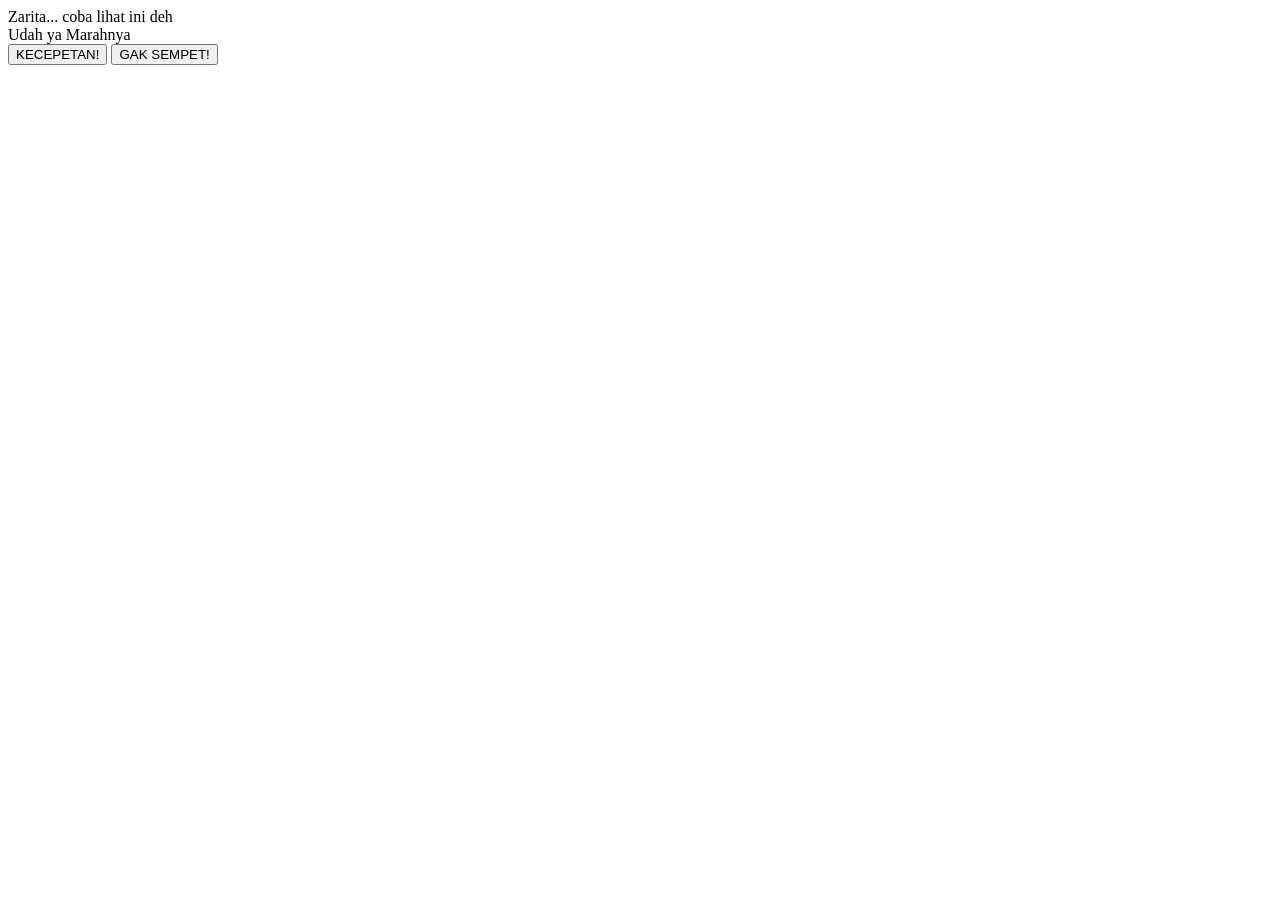
==== commit 0b5925a1: "Add files via upload" ====
--- a/index.html
+++ b/index.html
@@ -4,386 +4,25 @@
 		<meta charset="UTF-8" />
 		<meta http-equiv="X-UA-Compatible" content="IE=edge" />
 		<meta name="viewport" content="width=device-width, initial-scale=1.0" />
-		<title>Jangan Marah Lagi Ya</title>
-		<style>
-			:root {
-				--background-color: linear-gradient(#87ceeb, #eee);
-				--primary-color: #112434;
-				--secondary-color: #fff;
-				--stars-display: none;
-				--text-color: #000;
-			}
-			.dark-theme {
-				--background-color: linear-gradient(#000, #2b1055);
-				--primary-color: #fff;
-				--secondary-color: #112434;
-				--stars-display: none;
-				--fireflies-display: none;
-				--text-color: #fff;
-			}
-			.dark-theme.star {
-				--background-color: linear-gradient(#000, #2b1055);
-				--primary-color: #fff;
-				--secondary-color: #112434;
-				--stars-display: block;
-				--fireflies-display: none;
-				--text-color: #fff;
-			}
-			.dark-theme.star.fireflies {
-				--background-color: linear-gradient(#000, #2b1055);
-				--primary-color: #fff;
-				--secondary-color: #112434;
-				--stars-display: block;
-				--fireflies-display: block;
-				--text-color: #fff;
-			}
-			body {
-				margin: 0;
-				padding: 0;
-				min-height: 100vh;
-				width: 100vw;
-				height: 100vh;
-				overflow: hidden;
-			}
-
-			section {
-				width: 100%;
-				height: 100%;
-				overflow: hidden;
-			}
-			section#content #bg {
-				height: 100%;
-				width: 100%;
-				background: var(--background-color);
-				background-size: cover;
-				position: absolute;
-				z-index: -99;
-				opacity: 100%;
-			}
-			@keyframes bgcolor {
-				0% {
-					opacity: 0;
-				}
-				100% {
-					opacity: 100%;
-				}
-			}
-			section#content #cover {
-				height: 100%;
-				width: 100%;
-				background: #bbb;
-				background-size: cover;
-				position: absolute;
-				z-index: 98;
-				opacity: 100%;
-			}
-			@keyframes fadeout {
-				0% {
-					opacity: 100%;
-				}
-				100% {
-					opacity: 0%;
-				}
-			}
-
-			img {
-				position: absolute;
-				width: 100%;
-			}
-
-			#tree {
-				z-index: 1;
-			}
-			#leaves {
-				z-index: 2;
-				animation: leavesA 5s ease-in-out infinite;
-			}
-			@keyframes leavesA {
-				0% {
-					transform: rotate(-0.7deg);
-				}
-				50% {
-					transform: rotate(0.7deg);
-				}
-				100% {
-					transform: rotate(-0.7deg);
-				}
-			}
-			#grass {
-				animation: grassA 5s ease-in-out infinite;
-				width: 105%;
-				left: -2.5%;
-				top: -4%;
-				z-index: 2;
-			}
-			@keyframes grassA {
-				0% {
-					transform: translateX(-3px);
-				}
-				50% {
-					transform: translateX(3px);
-				}
-				100% {
-					transform: translateX(-3px);
-				}
-			}
-			img#flowerR {
-				transform-origin: bottom right;
-				z-index: 3;
-				animation: flowerA 5s ease-in-out infinite;
-			}
-			img#flowerL {
-				transform-origin: bottom left;
-				z-index: 3;
-				animation: flowerA 5s ease-in-out infinite;
-			}
-			@keyframes flowerA {
-				0% {
-					transform: rotate(-3deg);
-				}
-				50% {
-					transform: rotate(3deg);
-				}
-				100% {
-					transform: rotate(-3deg);
-				}
-			}
-
-			.content star {
-				display: var(--stars-display);
-				position: absolute;
-				background: #fff;
-				border-radius: 50%;
-				animation: twinkle linear infinite;
-			}
-			@keyframes twinkle {
-				0% {
-					opacity: 0;
-					transform: translateY(0);
-				}
-				10%,
-				90% {
-					opacity: 1;
-				}
-				100% {
-					opacity: 0;
-					transform: translateY(-100px);
-				}
-			}
-			#fireflies {
-				width: 100%;
-				height: 40%;
-				position: absolute;
-				bottom: 0;
-				z-index: 99;
-				opacity: 0%;
-			}
-			#fireflies fireflies {
-				display: var(--stars-display);
-				position: absolute;
-				background: yellow;
-				border-radius: 50%;
-				animation: fly linear infinite;
-			}
-			@keyframes fly {
-				0% {
-					opacity: 0;
-					transform: translateX(0);
-				}
-				10%,
-				90% {
-					opacity: 1;
-				}
-				100% {
-					opacity: 0;
-					transform: translateX(100px);
-				}
-			}
-			#wrapDayNight {
-				position: absolute;
-				display: flex;
-				width: 100%;
-				height: 100%;
-				z-index: 9;
-				top: 5vh;
-				left: 5vh;
-			}
-			.wrapper .daynight {
-				width: 50px;
-				height: 150vh;
-				position: relative;
-				transition: 1s;
-				z-index: 4;
-			}
-			.daynight #sun {
-				width: 50px;
-				height: 50px;
-				background-color: yellow;
-				border-radius: 50%;
-				box-shadow: 0px 0px 25px 25px rgba(255, 255, 0, 0.5);
-				position: absolute;
-				top: 0;
-				cursor: pointer;
-			}
-			.daynight #moon {
-				width: 50px;
-				height: 50px;
-				background-color: #fff;
-				border-radius: 50%;
-				box-shadow: 0px 0px 25px 25px rgba(86, 96, 190, 0.5);
-				position: absolute;
-				bottom: -0px;
-				cursor: pointer;
-			}
-
-			.shootingStar {
-				display: none;
-			}
-			.shootingStar span {
-				position: absolute;
-				top: 50%;
-				left: 50%;
-				width: 4px;
-				height: 4px;
-				background: #fff;
-				border-radius: 50%;
-				box-shadow: 0 0 0 4px rgba(255, 255, 255, 0.1), 0 0 0 8px rgba(255, 255, 255, 0.1) 0 0 20px rgba(255, 255, 255, 1);
-				animation: shoot 3s linear infinite;
-			}
-			#shootingStar.one span {
-				animation: shoot 3s linear;
-			}
-			#shootingStar.none span {
-				animation: none;
-			}
-			.shootingStar span::before {
-				content: '';
-				position: absolute;
-				top: 50%;
-				transform: translateY(-50%);
-				width: 300px;
-				height: 1px;
-				background: linear-gradient(90deg, #fff, transparent);
-			}
-			@keyframes shoot {
-				0% {
-					transform: rotate(315deg) translateX(0);
-					opacity: 1;
-				}
-				70% {
-					opacity: 1;
-				}
-				100% {
-					transform: rotate(315deg) translateX(-1000px);
-					opacity: 0;
-				}
-			}
-			.shootingStar span:nth-child(1) {
-				top: 0;
-				right: -10px;
-				left: initial;
-				animation-delay: 0;
-				animation-duration: 1s;
-			}
-			.shootingStar span:nth-child(2) {
-				top: 0;
-				right: -80px;
-				left: initial;
-				animation-delay: -0.2;
-				animation-duration: 3s;
-			}
-			.shootingStar span:nth-child(3) {
-				top: -10px;
-				right: 100px;
-				left: initial;
-				animation-delay: -0.4;
-				animation-duration: 2s;
-			}
-			.shootingStar span:nth-child(4) {
-				bottom: 100px;
-				right: -60px;
-				left: initial;
-				animation-delay: -0.7;
-				animation-duration: 4s;
-			}
-
-			span#text {
-				position: absolute;
-				top: 23%;
-				left: 50%;
-				transform: translateX(-50%);
-				font-size: 18px;
-				z-index: 99;
-				color: var(--text-color);
-				text-align: center;
-				/* font-family: cursive; */
-			}
-			@keyframes fade {
-				0% {
-					opacity: 0;
-				}
-				100% {
-					opacity: 100%;
-				}
-			}
-			span#magic {
-				position: absolute;
-				top: 35%;
-				left: 50%;
-				transform: translateX(-50%);
-				font-size: 30px;
-				z-index: 99;
-				color: var(--text-color);
-				text-align: center;
-				font-family: cursive;
-				display: none;
-			}
-
-			#btnWrap {
-				width: 100%;
-				height: 100%;
-				justify-content: center;
-				top: 35%;
-				gap: 10px;
-				position: absolute;
-				z-index: 99;
-				display: none;
-			}
-			#btnWrap button {
-				width: fit-content;
-				height: fit-content;
-				border-radius: 5px;
-				box-shadow: none;
-			}
-			.gam{
-				position:absolute;
-				z-index:100;
-				left:50%;top:50%;
-				transform:translate(-50%,-50%);
-				width:40vw;
-				border:#fff 5px solid;
-				display:none
-			}
-		</style>
+		<title>Zarita Jangan Marah Lagi ya</title>
+		<link rel="stylesheet" href="style.css">
 	</head>
 	<body>
 		<section class="content" id="content">
 			<div id="bg"></div>
 			<span id="text">Zarita... coba lihat ini deh</span>
 			<div id="cover"></div>
-			<span id="magic">Udah Itu aja sih ,Nanti ngobrolnya lagi</span>
+			<span id="magic">Udah ya Marahnya </span>
 			<div id="btnWrap">
-				<button id="yes">KECEPETAN !</button>
+				<button id="yes">KECEPETAN!</button>
 				<button id="no">GAK SEMPET!</button>
 			</div>
 
 			<!-- Tree -->
-			<img src="https://raw.githubusercontent.com/nasrullah69/Super-gabut/main/52365.png%20(1).png" alt="" id="tree" />
-			
-			<!-- Flower Left -->
-			<img src="https://drive.google.com/uc?export=view&id=1UNRmMhFo3VDz_KGfCTC7YVIz7WhqKhMp" alt="" id="flowerL" />
-			<!-- Flower Right -->
-			<img src="https://drive.google.com/uc?export=view&id=1d3pS6TuRZLmDp2p0J7ReEdMUtDywJzmK" alt="" id="flowerR" />
+			<img src="https://raw.githubusercontent.com/nasrullah69/FOR-ZARITA-NANDA-AMALIA/main/COBA%20LAGI.png" alt="" id="tree" />
+			<!-- Leaves -->
+			<img src="https://raw.githubusercontent.com/nasrullah69/FOR-ZARITA-NANDA-AMALIA/main/COBA%20LAGI.png" alt="" id="leaves" />
+
 
 			<div class="shootingStar" id="shootingStar"></div>
 
@@ -399,641 +38,10 @@
 			<section id="fireflies"></section>
 		</section>
 
-		<script>
-			const audio = ['backsound.mp3',]; //Just change this source to change the song
-			const audioNames = [audioEnchanted = new Audio(),];
-			for ( let i = 0; i < audio.length; i++ ) {
-				audioNames[i].src = audio[i];
-			}
-			function audioPlay(name) { // play audio
-				if ( name === 'Enchanted' ) {
-					audioNames[0].play();
-				}
-			}
-			function play() {
-				audioPlay('Enchanted');
-			}
-
-			const isMobile = {
-				Android: function() {
-					return navigator.userAgent.match(/Android/i);
-				},
-				BlackBerry: function() {
-					return navigator.userAgent.match(/BlackBerry/i);
-				},
-				iOS: function() {
-					return navigator.userAgent.match(/iPhone|iPad|iPod/i);
-				},
-				Opera: function() {
-					return navigator.userAgent.match(/Opera Mini/i);
-				},
-				Windows: function() {
-					return navigator.userAgent.match(/IEMobile/i);
-				},
-				any: function() {
-					return (isMobile.Android() || isMobile.BlackBerry() || isMobile.iOS() || isMobile.Opera() || isMobile.Windows());
-				}
-			};
-
-			if ( isMobile.any() ) {
-				alert('Halo, pastikan udah hidupin volume suara ya');
-			}
-
-			let daynight = document.getElementById('daynight');
-			let sun = document.querySelector('#sun');
-			let moon = document.querySelector('#moon');
-			let bg = document.getElementById('bg');
-			var rotation = 0;
-			let day = 'day';
-
-			sun.addEventListener('click', rotate);
-			moon.addEventListener('click', rotate);
-
-			function rotate() {
-				if (text.innerHTML == "coba klik matahari nya deh, I guarantee you'll be amazed" || scene >= 45) {
-					rotation = rotation + 0.5;
-					daynight.style.transform = 'rotate(' + rotation + 'turn)';
-					document.body.classList.toggle('dark-theme');
-				}
-				if (rotation % 1 == 0) day = 'day';
-				else day = 'night';
-			}
-
-			function stars() {
-				let count = 300;
-				let scene = document.querySelector('.content');
-				let i = 0;
-				while (i < count) {
-					let star = document.createElement('star');
-					let x = Math.floor(Math.random() * window.innerWidth);
-					let y = Math.floor(Math.random() * window.innerHeight);
-					let duration = Math.random() * 10;
-					let size = Math.random() * 1;
-
-					star.style.left = x + 'px';
-					star.style.top = y + 'px';
-					star.style.width = 1 + size + 'px';
-					star.style.height = 1 + size + 'px';
-					star.style.animationDuration = 15 + duration + 's';
-					star.style.animationDelay = duration + 's';
-
-					scene.appendChild(star);
-					i++;
-				}
-			}
-
-			function firefliesF() {
-				let scene = document.querySelector('#fireflies');
-				let count = 300;
-				let i = 0;
-				while (i < count) {
-					let fireflies = document.createElement('fireflies');
-					let x = Math.floor(Math.random() * window.innerWidth);
-					let y = Math.floor(Math.random() * window.innerHeight);
-					let duration = Math.random() * 10;
-					let size = Math.random() * 1;
-
-					fireflies.style.left = x + 'px';
-					fireflies.style.top = y + 'px';
-					fireflies.style.width = 1 + size + 'px';
-					fireflies.style.height = 1 + size + 'px';
-					fireflies.style.animationDuration = 15 + duration + 's';
-					fireflies.style.animationDelay = duration + 's';
-
-					scene.appendChild(fireflies);
-					i++;
-				}
-			}
-
-			let content = document.getElementById('content');
-			let text = document.getElementById('text');
-			let magic = document.getElementById('magic');
-			let shoots = document.getElementById('shootingStar');
-			let btn = document.getElementById('btnWrap');
-			let cover = document.getElementById('cover');
-			let yes = document.getElementById('yes');
-			let no = document.getElementById('no');
-			let scene = -1;
-			let count = 0;
-			// let g1 = document.getElementById('g1');
-			content.addEventListener('click', function () {
-				scene++;
-				if (scene == 0) {
-					cover.style.animation = 'fadeout 1s alternate forwards';
-					play();
-					console.log('Created by: Aflinxh. Follow me on Tiktok: @aflinxh');
-				} else if (scene == 1) {
-					text.innerHTML = 'kotanya kelihatan bagus banget ya';
-					cover.style.zIndex = '-98';
-					play();
-				} else if (scene == 2) {
-					text.innerHTML = 'colorful... penuh warna ';
-					play();
-				} else if (scene == 3) {
-					text.innerHTML = 'yang warna-warni itu  nya, bagus banget ya';
-					play();
-				} else if (scene == 4) {
-					text.innerHTML = 'gedung-gedung ini cerita nya sering kita  lihat kalau sore dan malam ';
-					play();
-				} else if (scene == 5) {
-					text.innerHTML = 'emang gak mirip 100% sih, tapi ya ga jelek-jelek amatllah ya ,hehehee';
-					play();
-				} else if (scene == 6) {
-					text.innerHTML = 'abstrak tapi bagus  bget, jadi aku mau tunjukin ke kamu';
-					play();
-				} else if (scene == 7) {
-					text.innerHTML = 'coba deh, luangin waktu bentar buat ngeliatin ini';
-					play();
-				} else if (scene == 8) {
-					text.innerHTML = 'suka gak?';
-					play();
-				} else if (scene == 9) {
-					text.innerHTML = 'tapi ini akan jauh lebih cantik sewaktu malam hari';
-					play();
-				} else if (scene == 10) {
-					text.innerHTML = 'jadi, mau  tunggu sampe malam ga?....';
-					play();
-				} else if (scene == 11) {
-					text.innerHTML = 'HAHAHAH gak kok, bercanda... OTW langsung sulapin jadi malam aja mungkin';
-					play();
-				} else if (scene == 12) {
-					text.innerHTML = 'sini sini, aku mau kasih kamu kekuatan buat muterin langit jadi gelap ';
-					play();
-				} else if (scene == 13) {
-					text.innerHTML = "coba klik matahari nya deh, I guarantee you'll be amazed";
-					play();
-				} else if (scene == 14 && day == 'night') {
-					play();
-					bg.style.background = '#000';
-					let count = 0;
-					text.innerHTML = '';
-					const actionInterval = setInterval(function () {
-						if (count == 3) {
-							clearInterval(actionInterval);
-							text.innerHTML = 'gimana? bagus gak?';
-						}
-						count++;
-					}, 500);
-				} else if (scene >= 14 && scene <= 43 && day != 'night') {
-					scene = 13;
-					text.innerHTML = "coba klik matahari nya deh, I guarantee you'll be amazed";
-					play();
-				} else if (scene == 15) {
-					text.innerHTML = 'Nahkan udah malam jadinya';
-					text.style.transitionDelay = '0s';
-					play();
-				} else if (scene == 16) {
-					text.innerHTML = 'Gedungnya nya bakal kelihatan makin bagus kan';
-					play();
-				} else if (scene == 17) {
-					text.innerHTML = 'tapi keliatan nya masih biasa aja ya? ga ada specialnya ya ?Iyalah yang special cuman kamu .Hehehee Gpp kan becanda';
-					play();
-				} else if (scene == 18) {
-					text.innerHTML = 'langit nya juga sepi bet ga ada bintang ,mendung X ya ?';
-					play();
-				} else if (scene == 19) {
-					text.innerHTML = 'aku inget kamu pernah bilang kalo kamu suka Elsa, Gimana kalau Langitnya aku aksih bintang ,Kaya elsa ciptain Salju .aku juga bisa ciptain bintang loh';
-					play();
-				} else if (scene == 20) {
-					text.innerHTML = 'jadi... let me show U something';
-					play();
-				} else if (scene == 21) {
-					text.innerHTML = ' Are u ready?';
-					play();
-				} else if (scene == 22) {
-					play();
-					$('.fireworks').fireworks({
-						sound: false,
-						opacity: 1,
-						width: '100%',
-						height: '100%',
-					});
-					count = 3;
-					const actionInterval = setInterval(function () {
-						text.style.fontSize = '30px';
-						if (count > 0) text.innerHTML = count;
-						else if (count == 0) {
-							text.innerHTML = '';
-							text.style.fontSize = '18px';
-							scene = 22;
-							stars();
-						} else if (count == -3) {
-							$('.fireworks').remove();
-							bg.style.background = 'var(--background-color)';
-							bg.style.animation = 'bgcolor 1.5s linear';
-							document.body.classList.add('star');
-							text.style.top = '20%';
-							scene = 22;
-						} else if (count == -4) {
-							text.style.animation = 'fade 2s linear';
-							text.style.fontSize = '30px';
-							text.innerHTML = ' UNTUK ZARITA';
-							clearInterval(actionInterval);
-							scene = 22;
-						}
-						count--;
-						scene = 22;
-					}, 1000);
-					scene = 22;
-				} else if (scene == 23 && count == -5) {
-					text.style.fontSize = '18px';
-					text.style.top = '23%';
-					text.innerHTML = 'Zarita ,Semangat Magang Ya ,Dan semangat Puasanya';
-					play();
-				} else if (scene == 24 && count == -5) {
-					text.style.fontSize = '18px';
-					text.style.top = '23%';
-					text.innerHTML = 'Aku mau kasih kamu hadiah ,Tapi Karena kemalaman aku ga nemu hadiahnya';
-					play();
-				} else if (scene == 25 && count == -5) {
-					text.style.fontSize = '18px';
-					text.style.top = '23%';
-					text.innerHTML = 'Hadiahnya  aku kasih  bintang aja ya... Bintangnya Lebih Dari 100';
-					// firefliesF();
-					// play();
-				} else if (scene == 26 && count == -5) {
-					text.style.fontSize = '18px';
-					text.style.top = '23%';
-					text.innerHTML = 'beneran lebih dari 100, kalo gak percaya, hitung aja sendiri HAHA';
-					play();
-				} else if (scene == 27 && count == -5) {
-					text.style.fontSize = '18px';
-					text.style.top = '23%';
-					text.innerHTML = 'dan untuk wish nya, buat aja sendiri aja ya cantik, wleee &#128541';
-					play();
-				} else if (scene == 28 && count == -5) {
-					text.style.fontSize = '18px';
-					text.style.top = '23%';
-					text.innerHTML = 'tuh ada  bintang jatuh satu ,Make a wish Make A wish jangan lupa';
-					shoots.style.display = 'block';
-					shoots.innerHTML = '<span></span>';
-					shoots.classList = 'shootingStar one';
-					play();
-				} else if (scene == 29 && count == -5) {
-					text.innerHTML = 'kecepetan ya? wkwk Maaf';
-					shoots.classList = 'shootingStar none';
-					play();
-				} else if (scene == 30) {
-					text.innerHTML = 'oke deh, nih sekali lagi Tapi siap2 ya...';
-					play();
-				} else if (scene == 31) {
-					text.innerHTML = 'tuhhh, buruan make a wish yang banyak';
-					shoots.classList = 'shootingStar one';
-					play();
-				} else if (scene == 32) {
-					text.innerHTML = 'WKWK kamu wish apa? Atau gak sempet?';
-					btn.style.display = 'flex';
-					play();
-				} else if (scene == 33) {
-					text.innerHTML = 'wkwk suruh siapa lama...';
-					btn.style.display = 'none';
-					play();
-				} else if (scene == 34) {
-					text.innerHTML = 'oke deh, aku kasih lagi, mau gak? Tapi kamu harus janji Kita baikan kan ? Kalau ketemu aku sapa aja gpp kok. Janji?';
-					yes.innerHTML = 'Iya janji';
-					no.innerHTML = 'Iya Kita Baikan ';
-					btn.style.display = 'flex';
-					play();
-				} else if (scene == 35) {
-					text.innerHTML = 'tuhhh aku spam-in bintang jatuh buat kamu hadiah dari aku ';
-					btn.style.display = 'none';
-					shoots.classList = 'shootingStar';
-					shoots.innerHTML = '<span></span><span></span><span></span><span></span><span></span>';
-					play();
-				} else if (scene == 36) {
-					text.innerHTML = 'biar kamu bisa make wishes sebanyak mungkinnn';
-					play();
-				} else if (scene == 37) {
-					text.innerHTML = 'dan biar aku gak dikatain pelit &#128540 HAHA';
-					play();
-				} else if (scene == 38) {
-					text.innerHTML = '+ 1 lagi...';
-					play();
-				} else if (scene == 39) {
-					text.innerHTML = 'aku mau bilang';
-					play();
-				}else if (scene == 40) {
-					text.innerHTML = "today , you become best version than Ur Past, and become the bravest version of you ,so far";
-					play();
-				} else if (scene == 41) {
-					text.innerHTML = "and I am glad I  take part in ur story.. parts or even chapters..even though my desire is to be from Ur home";
-					play();
-				} else if (scene == 42) {
-					text.innerHTML = ' About That we ,ll  see been ,hehehe ... and with these more tahn 100 stars,...';
-					play();
-				} else if (scene == 43) {
-					text.innerHTML = 'I wish you...';
-					firefliesF();
-				} else if (scene == 44) {
-					document.body.classList.add('fireflies');
-					magic.style.display = 'block';
-					magic.style.animation = 'fade 2s linear';
-					document.querySelector('#fireflies').style.animation = 'fade 1s alternate forwards';
-					text.style.animation = 'fade 1s linear';
-					text.innerHTML = 'and here are the fireflies ,Jangan Lupa Blokirannya di lepas ya Zarita ,Please.';
-					play();
-				} else if (scene >= 45) {
-					text.innerHTML = '';
-					magic.style.display = 'none';
-					play();
-				}
-			});
-		</script>
+		<script src="script.js"></script>
 
 		<!-- Fireworks -->
-		<script src="http://code.jquery.com/jquery-3.3.1.js"></script>
-		<script type="text/javascript">
-			(function ($) {
-				$.fn.fireworks = function (options) {
-					// set the defaults
-					options = options || {};
-
-					options.sound = options.sound || false;
-					options.opacity = options.opacity || 1;
-					options.width = options.width || $(this).width();
-					options.height = options.height || $(this).height();
-
-					var fireworksField = this,
-						particles = [],
-						rockets = [],
-						MAX_PARTICLES = 400,
-						SCREEN_WIDTH = options.width,
-						SCREEN_HEIGHT = options.height;
-
-					// cache the sounds if the plugin has been configured to use soudns
-					var sounds = [],
-						audio;
-					if (options.sound) {
-						sounds.push({
-							prefix: 'data:audio/wav;base64,',
-							data: 'UklGRkTBAABXQVZFZm10IBAAAAABAAIARKwAABCxAgAEABAAZGF0YSDBAAAmAEIA9v8pANr/LQDc/0oAwf9TALL/UgCi/1QAov9RAJ7/RwCL/yUAhP8MAIz/BwB1/+j/ev/o/4//AwCf/xIAff8HAGz/+P9j//7/b/8NAHn/GAB3/xYAZv/+/1n/7P9T/+P/dv/6/5n/IgCt/y4Arf8wALr/NQDA/zkAzP88AMb/MADG/ycA4f89AO//RwDj/zoA7/9JAA0AcQApAI0ANwCrAEQAtwA5ALQALQCjABcAigAaAIYAJgCFABcAcgD4/0sA7P86AOL/NwDu/0IA+P9ZAAEAaAACAHYABAB+AOn/cQDl/20A7v99AAUAkwAPAJ0AFQCdAO//dQDd/1kA2v9XAN3/UwDY/1IAzv9LAL//QgCu/z4Ap/9DAKv/VQC3/20Arf9wAKP/ZgCv/3gAuv91AJr/UQCG/zEAcP8NAGT/AQBs//7/af8HAFH/8v9I//P/Vv8JAG//JQB9/z0AgP84AHv/OACL/zgAgf8lAHT/EQB9/wgAfv/+/3L/5P9u/9b/Wv+8/13/uf93/87/jP/q/6D//P+f/w0Aif/8/4v/EACq/zAAsv84AKf/LAC2/ywAvP8fALT/AwCv//D/tP/j/6//3/+i/9f/nf/j/6b/8f+P//L/gv/n/4v/+P+U/wEAov8MALL/IACy/yEAk/8GAID/9/9t/+H/c//m/5f/9P+j//P/o//o/63/2/+v/93/qP/Z/7f/9P/M/xEAvv8VAJ//CgCX/wgAjf/9/5X/+/+1/wkAvP8BALD/7v+Z/8//fP+8/4n/w/+R/9j/jv/c/5r/6/+u/+7/nP/V/5n/vP+p/7v/v/++/+D/0v/k/9n/tv+7/4//sv+C/7L/iv/O/57/2/+o/+n/vP/n/+j/+v8AAPn/DwD8//n/7v/3//f/AwASAPj/GgDU/w8A2P8QANz/DQDO//j/6f/7/+n//P/w//f/CAAbAAQAGgDd/xMA4f8XAOD/IwD1/y4AGABCACUAPAAIABYA8f/4/9P/4//f//L/8f8NAND/FQDD/w4A0/81AOn/QgDd/z8A1v85AOP/OQDt/z8A+P9OAPz/TQDv/0oA1/8uAK7/CgC8/w0A8P8pABMAPwAiAEkAHwBQAPv/NQDW/zQA/P9jAAsAewDi/1MAxf88ANL/LwDf/ykA4/8kAPr/IADq/x0A8P82AAQAYwAFAHEA7f+FAOP/kwDK/3sA7P90ADgAuABcAKgALQBnABoAXQAZAFAAHABHAEEAgABgAK8AYAC4AIgA9gCNAAsBTwDHAEIAtQBlALsAXQCRAHgArQCjAOUAeQDUAEIAxQA7AOIAPQDkAC4AvAArAJIALgBpADwAPgAqAPP/QQACAHIALwB3AEMAhwCOAJ0A8QA8AMkA1v+WAKL/fgCA/wkAz/8NAFMARwA7APb/CgDN/w8ALAC1/xgAcP8mAKP/tQCo/88Ao/+vAAIAAQH///QAmP9XAJT/RQDt/6cABADbAKH/rAA5/4YAAP9uABH/XABQ/1sAjP8PAK//tf8fAOH/RADY/9H/T//K/27//v/T/+v/rP8oAOj/gQBiAEsAWADJ/ygAHf/q/7r+sv8X/yEAqP+AAPP/kgAAAHsAt/8VAIb/1v+7/yUAnv8LAGj/8/9L/y0A4/7x/4/+jP/X/tj//f7E/+3+Xv88/4j/f//2/yb/2v+N/pj/Pv60/0z+6v9s/vH/wv72/xD/DAAv//f/Fv+1/xL/iv9b/+3/cP9cAL7+4v8S/kn/i/7N/03/WACJ/zMAZP/P/zj/h/9V/63/ZP/Z//v+X//I/hn/9f4J//D+bv4I/8v9aP+y/af/zf27/0j+g//9/kH/xv9x/wsBsP8GAo7/KgJd/9oBZf+tAaL/qQGX/08BVf/GAHT/5ABg/60Agv5S/+T9Vv7L/QD+k/2S/bn92f3e/Z/+Vv3x/sD8Sf96/Hj/0vyS/2z+agBDAC8BRAEDAYoBHQBhAbf+gQFu/QMC6fzhAWX8wwCT+7X/nvuG/5v9Y/9oAOj9YQHs+xkBWvu7AXf7/QED+5cAwvot//76Gv6k++v8e/3f/O3/v/1VAfz9ZQGE/fEAjv3VAOr+ywCTAGgAUwF1ABoCBgEQA2IABgKk/jL/9/13/bX+Qv2C/yr9o/+d/Ej/e/sc/z36s//m+RwA0flx/0v50/5A+gb/Vv0c/0oAZP9kArwAaAQYAiUFQQJ+A+oB2AAOAq3/VAJoABwBawDu/v7/RP7JATj+vgOB/BYCNvsiABn86gA+/P8AxPpR/8b5df5E+tz+iPtI/z787/03/HL67/2R+MUBhvmQA+z49QKB9jwDdva7BJb4uAW3+oQFtPzPA63+WAHTAHD/ewML/qwFi/1yB8r9Dwhr/b8FPf1rAg/+YACd/UP9uvsx+YT7Vvj2/Jr6LP15/I/7jfy2+bf7DfpG/M/8Z/4J/1n++/9/+98CJftdB4H9yAj3/GEHifotB8L7gwdO/0MFpgB6AMn/JPvU/df3Wvww+Ar9KvmG/Q75FvxX+on8sv12ABwAZAMkACADq/9vAk0AQwIgAfcANAFR/+sAmP4B/8n81PyY+6r9Cv6l/t//a/2r/uf92/7OAC0ABQMiAGoEOADuA9X/OQFO/gL+hf0W++/8r/mT/J36+/zp+3r8Af6Z+2gBRfvsA8b5GAUi+P4E+vZmAzv2tgLk+KABF/1A/ob+O/3lAMD/4wWJAIkHS/+7BcH/RgbKAnILkQVEEYUEFROqAV0RBwJXDh8JVwovG5wK0zgGFhRWZSYpZC0vuGVwNTxpFEnIaqBhLllaZ644fFsqGPhK4PfUM+vXrRaJu235iKG53GCQIsjziym/X4x4uO2SrbQQozu3krZau13NNcQX5LvRxe/t2mjzJuTv8o7vZOod9O3iAffb4/z9XuWp/xPllPl55orxJus47HH0V+x6/PLsXP/36kABPuv+/tnpRPYv49vwkOAV9XjotQDB+VIKBAuFBdsNtvjCBd/08AHG+fMAlf0l+T/8culU+ATZLPnr0mX+hNc7AkfgEAkL8VcTkAg6F2cZEhWgIQMTXydoDxApDAlIJcAB4x4V/FoZyvpDF4H6RRRa+IgMOfoqBpYCcASyCugBEQ6D/EgNPvcXClD05QTn8m788++K8Uzq6ujc5OLmGeOy61/mOPOI7ED32vBk9Rrxp/Ii8sj1/fge/jUDgAcqDLwQfhM1FwAXoRl3FqMdNBlNI9EeISNPHsoeyBmGGnIWTQ98DGX8gfqh8InwEfPH9Sz3/fw/77X5zd1476zQAOqRzbrrlssq6jDGNOGBxzLc+NKW3zDdzN+04yvaRvCI2qABV+NDDWXsahGZ83ERHfr8DB7+nga0AWsFcgrQCH8U+gg5F0sG4RRaBikURAfwEkQJxBGzEsMWDh6jHGQeZxj1FGcMTg8bBCEVfQaRGj8L6gwEA5PxjvFx32/pYt0S7lDlc/ef8LT/F/NR/kDpbfJC5ITrBO868rn9K/ycAXT+5vwO+9f7n/nUAWP7SQlV/j4QcQThE28Llg+ADK4IvQlnB2MIbQmkBqUJXAJeBwz9mAUO+vQGwft8CFP/Awn7ArMMIwknER8O/xTYDxEfMBWPLMMdDDNeI5wy4ieqL/gs/y3GMbcwfzbpMAk1ZijwKegcpRwFFG8T/xBUEuMQRxiyBdEXb++NDAHhGQO/3t79ot3x9Y7a0uyU2AnntNix5Y/XWOYY0P3jWcfq3/3G0t65zhXfn9fC3JvcP9dR3rvRpePQ0kfv/two+bXobfq07QL56O1BAE7xwg+S+E8dIP4QJnoDMSwiDMcsYBR0KJsaqSOoIDEcMiLtD7YbpQOUET/7HQiS9RoA2/AG+ivtxfa065P2f+31+BDypvwT9zX/Qfva/0cAAQEcBfcCGQdkBOQHIgb0CXoIsQ3sCrMQQAxWDucI7QkdBNIMQAacE1YMwxXvDqsUSw9NEbQNKwtWCfgGeAYUBkQHrQQtCSr/zgiX9sMEmvKIArnyFQIv6x766t6R7ZPZ9+Yz1w3jbNDH3CbITtcuwxbVrMUl19vPzdz62q/hYuEH48ziUOH45abhQPGe6Xv7R/Io+nnyNvZS8Az7HfTMBLH67grb/j0M3wDKDAsE3Q2FCKIM+QptCt0L5ArZDaoMZA9NDRYOiA7rC94QlwqxD18HmQjmAHcBbfy1/tL8Hf1Q/oX7Nv+J+nv/OPm1/Tr59fsS+8D7gvx9+10B+P2WDGIFlxcHDeMZ8A5BFd4LXxV6DDcduxPqHBQV7Q5HC14FcgQqCLkGCgrXB/UEPARhAf4CKgMNBi0D7Qbu/Z0Cbfql/k/8qf3r/SL7if1A97H9c/Z0+2z2ePYo9Tj3j/je/XkAdf2dAU/13voN9gT6aQPdAucNRAoXDcUKtgjDCdoI+guACgkOcgjrC1wHPwr+C3QNEhGvEMcUghKtGt8WfB1zGbUXJRVaENUP0QyADZYJOQquBY4FtAPcAqcBrgBZ/pr9S/+x/fYFIQIdCjoE7gZRAOsCQPu+BeP6/Aw//t0PQ/8rDsT9khAAATgX8wiZGUYO6RiNET8bjRdDHPobeBUaGRQMxRJuCRgQSAx7EH8Lpw3mBFEGNQBUAb//GQH//DcAbPfr/Y714v6b9iUBsPYAAZ34nAF7/hAFPQVyCWgK0w22CxcQ6gpIEG4NiBKREAEUUw+YD+APzQrFFJsJUBTlBR0MGv+EBUD96AO1Aa//fAQl9YsAQuwd+5TrYPmj7CX3b+qH8TrrBe+v8aTy9PS09TnxR/Qq8Ob0+/gG/O8CFgIrBJX/XAKQ+p8E//n4BTb6ggMd+U4D+vsbBYMB8QGAAg38sv+b/AIAlwPXA8gHiAXvBFgDnwDKATQB0QRgBaEKlAdlDtcEUA0O/6sHYfpbAAr5bfo9+Bn2f/Tt8bHw+++38g/04/i0++78BgFU/nUDmAAGBTUE3wVtBwQGPAezBBgDKwJXAIICwwAhBqAARggN/xAIxPzsBVD5dgFC+J7+fPpU/+n6Zf8E+iz/zPlkADb2y/6O79/5QO0v9x3x1fex9er3ffav9Gr1K/Bb97ru6vu/8CQAVvTfBGf6owkNATIMTASbDwwGPhTXBy4TMwWlDBf/0glP/aEMMAHGDJ4DGgY7AXv/Jf/T/2gCAQQaCDQGXAyZBnEPNwYVEWkE6Q8CAZkMW/tuBzj1FgKR8wIAp/dkAXL9FgPM/5MBMv7o/Gf/CvscB7f/7Q2+BCEO7gQGDDQDGQtcAv8HGAA3Aqf8fwCG/SYFCQRGCCAJSwUaCbgA8AYg/3IFogAhBUIAlgNK+Yn92/DC9uztJ/RM7hHzwe4X8Qnwiu8l8rHul/XQ7q/7ZvEmA4L2XgcU+yYFH/wHAib9AATlAbAHYQaxCaAHYwvwB0gKLQYTBdUBYAGG/90CBgL5BcYFQgWqBdkCXQLUBnkCpRBHB0YXxQtnGDkPKRlkFVsagh2NFqAg/Q2XHLcJExhMCx0VfQnvDVsDoAMXAfX9bAMh/iMCjv21+X34yPFg86vxHPKa9nTx+vvM7xb+je2M+KDotfEk5srzLO5/+UH60/lvAKb4zQHc+1MCoAHMAVIFsf+kBk7+XQjWAJgHYgRK/98CsPRi/inxn/3588H/w/ZFACX5VwDL/VYDQwGxBnAA5Af5/nAJNP9hCz8AogtrAokKywNiB4YCbwGKAW38dgGy+cj/ePcu/PH0pfiB8mT4B/Jr+g/zg/mL8bX3iO/8+lry+/6e9tv9Qfcl/Kr32P51+5YD9/9MBlYC/wYNA7MG8gLNBEwBwwH1/q3/9f0U/87+L/+cAOz/9gIWAYoFWgFEB3P/3waN/BoFg/vNA/78UwOO//MCkwAyAc3/Kf5mABb9vwLX/u0C6v8BApcA9wOjA/gGnwY9CDAHqggGBzYI4gabBU8GrwBsBZr6IQRq9joDMfZmA6L3ngKt96X+XPhB+iP8+Ph6/+z46v6B9wz9gPYF/GP25/qI9Z36tvTg+yX1h/0c9jv/c/ccAST5TALu+u8Abfsk/R76Lf2R++QDMgJCCNYGEwW8Bfb/vQMz/KACP/lKAUf3JwCF9M79OvFk+orwtfi+8nb5tfZZ/Hz6t/+Q+18A9fzQ//gAWQD8At/+uQK++4IGaPx8DsoBkxEWBYgKfAGVAiT9sAT5//gJZgSkB2UC+gE7/rwAsv3oATP/Yv/P/in3y/qg8Nr3w/IT+wT45f+Y+aQAfPzBAdEDVgbqBgYI7v9JAjn38fsu9qn7VPnF/RH73v2N/fz9KwM5AJ8IuAIaCc8CyQT8AOMADgGV/o8CGfupAY74lf8H+S7+Zvow/Kn8b/te//381P8Y/g4Agf95Aa0BGwDPAGH7G/xk+Db4b/oC+E3/QPpNAg781gEQ/F8Ap/vLALX82QIh//sDngBhBJ8BAwalAwwHngRIB3cEhQhBBXIIDwXNBggE5QXOBAkDqwTk/cgCfvvhAqP6WAO1+NIBFPfk/zX3S/5o+z7/UgIdAxoE2gPPABMB6f+yANkAewFg/5j/ev3g/P79pPu0AIT7oQP5+1AEvftWAlL62P80+fD9UfkY++z4WveY9/b1j/fk95X5afr4+w77vP3m+en+0vkzAe383AVS/1kJMv0XCJL6dgVK+2EE8vwSA878FQDA+jv84fct+An2FvUU9uDzN/fs8yr5dvQO/Qf2iAJO+E0GTvlABif48wW7+AQJWP5gDOsFRgzYCg4K0wwEB/sLbQLiBxr9bAJ0+mf/0vzxAMwCzAWHBjIJawTNB3gAPAR7AOMC+gNyA5oGqgJQB2sArwcW/ysGCP4ZAqX8YQCX/sYCXQT7AtkHPf6zBWT67wHg/KkAxQLpAIoFa/8bBLT8WQIa/JsBZ/27ATX/MwRlAooGHAWFBM8DrAGHAbYDbAPMB8YHtgbdCPn/9gXz+eQCuvcGAT33nf4F+EP8sfrM++X8WPzW/H38Gf2W/VMAKQGVA0cEuwF2Al79cP0//Sr7SAF0/KgEg/4HBoMAAAd1AggJfwSuCu0EOAp+AnYKxQB3DLQBQAw8AiYKywJVCLAELgTCBNz+ZQPY+zYDBPsWA/j8tAMOAewFqAHmBST/OQTH/gUFnQBIB7MBJAjbAKIG3/4LA3v+GwDr/kP+Gf16+w/8RvqW/uH8n/9x/qr8D/xL/Gb67AJB/UkK+gDcCSAA4wNz/PgBy/x5BNgAkAP4AUD+TP+v+9f9J/+a/2EFggJbCS8ErQiuA1UFCwOKAjsE0QBsBkQAnwihAHgKef+FCST8UQX0+QEB6/oO/xb+jP/aACoB0ACBAcz/sgAmA7cB9AoaBS0QWQanDisDvgtdAN8N1wLNEcEH3hCBCSwLEAjpBC4Guf9bBNH8VgNa/igFpQECCKgAfgZL/GgBbvpJ/k/6U/2X9+z6cfTO+I/0ffl59Rn6EPRa9xD0o/Qe+eT10P2P90T9Ovaj/F72ZP9Q+u0APf3b/4L91v9B/jYBCQDKAI0A/P2j/3L9EgEeAJEFl/8hB6P6GwRQ+JUBzvrLAGP+1f9+AH/+jwDP/B8Bj/yKA93+7QMoAFcBDf+XAO7+MQNmAOsGuwEmClECegxFAjcOsgK+DegCFAnrAO8EdP+cBm4CYgkSBnwGBwWkAVgCPAI3BDkGFwmYBp8LvAMxDCYCiQ1mAeYNif8rC6r+cwdJ/wAEnv3s/tv3mfdc8iTxyvLl72X3rvK59/DyWPIk7/3vn+0i9cLx6PtP93j+VvqG/TD7h/7g/H8EnAFVCvIFkQhUBBgCVf9AAJf+AwP5Ad8BaAIo/GP/M/qZ/xP+LwQOARAH9/+LBWv+wgIa/ocA//yb/Sz7kPqk+w/6n/4d/EUC9v7EBYcBiAcZAiQGwf+eAwH9UQE0+wv/7flQ/oX6Kv4V/HT7GPuu+Lf5q/qL/ET/wwEqAosFgwP2B4MErAksBMIJzwD5Bpz6zgF89W79U/Tw+6b1TvvQ90/67frJ+eP8gvjM/FH27f5O9/kEL/3uCQIDowh1A4gDFgAXAZ3+JALO/y8D2QD8BCsDfgdJB9oGDgkkBAUIswN9B/oEYQf6BB4GrQJYA3oAWwGzAHwC/wCWBHH/lQVC/sMGF/1VBnX8jAOs//kB5wOxACIEuvx3Aqf4uQIy+McERPvRBCD+OgDx/Jb7YPop+yP6lvth+tP6IPo3+2X7lv2q/ncAvgK0AXUFrABPBQQANARFABwDLwBtAQH/HP/p+9r7/vi/+Xf6WPwX/k4Bif1OAmb68v/i+zIAVgEvAwgCWgID/Ir84/iB+T/9zvw7ArkAmgGkANL+Wf8KAC8BtARKBaQGXgeuAwkGVABDBPv/zgOFAK0Cxf+l/zYAX/0aA039wQSt/JYDrPozA3b6rQS8/KQEUP4xAhb+AAH//gYDXwIWBXMFWgRPBnUClAbHAawHAgKXCJsCsQjvBJgJzwfSCgMGswcUAEoByf1b/xQA9wH8/x0CePw//xX6fv0O+t/8+Prl+8P8ovtw/3L9iAG6//ABmACVAU0AbAFAACEC7gDZA4UCcgXjAy0GSQT1BZwDGwOIADr9CPs0+AL3dvcC90X5bPlj+T76d/ex+Pv3WfjR+936bP8N/ksA0v8P/0X/3/7l/iQCwgFVBAsEWwL1ASgCmwAGBoYCNwizAjEH7P94Buv9+AUy/dkDZvwVAkD9kAKeAJoCgwO6/2IDTPwKApr71QG3/TQD1P+PBKX/agSC/t4D7/42Be//dQdF/jMHlPksA6f2o/93+e8Anv2VA3D9FQI6+8H+4fom/WP8s/wV/6n8IwFH/EYA9PmN/n/3AgEi+f0GWf6bCWMBjQXQ/xsA+/02/6L/6gKpAxoHpQa0B/cFWwXQAoUECgEtB+UBywpsA2cLPwOnB3EA9wIA/coAnfq5ADr5vQDI+Gr/J/n5/O/5l/oH+8X35foe9bb5XPWv+u/3if0y+T7+CvmU/L/5WfyH+wT/GfzpAab6awLc+QACIPshAmX9ZgIqAawDswZPBhEL4wdnC2wG7gdaAlgEbv72A0H9ugQs/RgE0PuSAyf7MASd/DgDEv4EAC/+Uv1j/qz8cP/x+5L/efmv/GX3gPiE+cD3Rf/U+zECLP/1/s79NPsF/Cz7av3Q+87+XfxL//H+pQC5AVwBAwMwAbwDIAKcBJ0ENwX6BlYE4gbUAoUEbwOoAlEEJQAtA6H7zwKI+UkC2fl4/Rj4u/aw9ZTzg/aK9WP6+Pkj/tz7sf1b+yD7sP3Y/FcBygC3AjUD0gQ0B2wIxgyECQUObgc2CjEFhAU+BZcDoAZsBFMGEAXvA5wEVwE/Awn/LgAF/tj8+f4L+8YAbvoSAwj7BgTe+5EBUPu1/tX7lP5d/2r+9AHX/KYBJv1aAdb/5gHUAKUAA/5G/f/6bPsr+yP9Qv1UAIj+mQK5/pkDiv+kA00CggOPBYwDPAb3AvkDewFsAer/7//g/lv/d/4sAGD/gAILAVQDYwAIAdL8+f4R+97+yPx6/bn9yfrO/Fv6PP2I+4X+0fr7/DX5/fnW+mn6qv7k/Sv/uP7V+6j7svka+YX6Lfk2/HL6Tv1S+1v9DPt1/QX7Of61/C7+xP4z/eT/y/3TAcH/EgTVAFcEWgFGAysCYgLbAnYBjQPtAJQE4wHiBI8DiwM+BPMBGgSmAgIFxQRYBvIDGwTfAHn/QABn/sIBtQCwAaQBRgD4AAH/MwCe/dv+efzx/HL7S/p6+sz3Qftm+Ej9ufuM/b79Xfw4/v77sP55/AX/IP7B/xEB0QHtA94D6wQlBLoDgALNAfMArAD4ABz/RQAl/AL91Pqn+tz8i/ud///8KAF0/V4Cff44Akv/+v6V/RP7h/vS+tH80Px6/3b9U/9P/m3+MgHL/+ICqQCKATv/swD6/pgCBAIHBYgF6gVoBscFmgQGBoICxgbIAcAHkAIRCD0D9QW9Ae4BUP/b/ur+Sf2p/237g/7S+VH8jPmC+8b5fvtK+nb7/Pvx++H9p/w7/sr8p/0F/Ub+hf7jAMgB2wNHBS4EOAZzAsAEpgHyA+MBzQMfAnsDOwPiAxAE5wNNAnUBYv8I/kz+V/yi/xn9igH1/nABeP8IAJL+Yf/N/fP++/wb/tr7dv1K+1n9j/uT/YT8nf1w/WX9xP1d/p3+5f99/+3/k/41/zD9yv/C/QgBv/8nAWwBKQAIAmIAOwPCAkAFTQQRBWMDFQIPAhv/QAFb/csA3fwfAUH+uwGAADgBLwFg/8f/fP3N/bT8zvyN/G78zfsM/IL6OvyU+XX9M/kP/+X45/+B+Ib/T/jm/Sn5NPwg/Kz8qf9r/oMAPP7n/3H93QCE/8kCHgMdBG8F0gTWBXEEzQMBBCgBWwTH/+kDtv4wA7n+vwO7ALMD1AEQArAArwB0////cv5z/yH9+v4i/EX++fsN/a78Hfs1/Q74I/xO9VT6TPVc+h73n/u19xD7Lvcg+Vv4Kvkw+yX7W/1h/Kn+zPyPAB7+DQNRABkE/QBxA7j/GgRsAM0GDQS1Bw0G+QbQBaMHuQZmCLcHcwcDB10GCwZTBd0EAwOMAngAtQDp/qEAA/5cAQX9pwEa+zYA3fht/ev3H/vJ92H50/cX+O/4qPix+o/6tvv++6D8Xv3d/Jv9SvwW/In9CvxGAI/9kgD+/PT+QPur/gb8c/9v/tz+Qf+O/Ir9T/tG/BL9sP1h/5L/OwDV/0YAoP/u/3f/x/8eAFYAqQHe/7EBR/6s/2r99f1n/dH8Jf58/P//mP2fAS7/HQJjAK8BEAHYADIBtQBKATYBAwFdAnMA+ARUAeAHZAPgCK8E9AczBQMFIgSlAKoBWf7dAN7+NwJk/2YC6f7VAJj+iv/B/l7/pf6n/6b9a/8w/GT+yfrs/Ir5EPuR+Yv62/uN/C3+sv5c/nr+z/2P/cn+YP5uAOr/SgGjAM8BGgEVAl0B8gANAC4ADP+yArgBYgaWBdwG0gWzBD8DRAPtAYED6AL+AjMD5f92AJz8If2N/C79xv1L/sT8xPw4+5b61PsI+z/9iPxZ/Z78dvyg+xP8Sfv3/GD8Y/4L/kb/Bv8f/7b+xf0g/QH9Mfyr/iP+xwC0AE0AVAAF/xn///8gAOAB/wEYA/MCiANCAzsC9gERACAAjf9gAIH/GAGm/U//2Pss/Yv8X/2W/hz/zf8eAI3/zv8C/2b/kP/5/0oBjwEGBOIDDwZjBd8EmQPsAXkAjAH6ADQCCwOc/zIB2fyX/rz+gAD0AEwCB/86/z79g/wU/yf+IQFEAMcBuwANA7QBwgQGA5wENgLnAgcAiwLa/ygDbwGVAdsA6f4Q/8/+0f95/9QAYv5J/+P9Dv4l/7z+Sv9v/kP+FP19/pb9MgACABABpgF0AIsBvv8fAeb/TwE2AFkBOwC5ADAAAwDs/yb/Bv/r/cj+yv2n/xL/J//s/kL9/Pyz/b794ACjAV8C2gO3AMwCcP74AFL9TAAl/iwBYQAfA3YCggSEA8QECwTFBLkEaQUWBf0FpQOJBNQAQwGe/3r/mwAVAOgABwBP/0T+w/3+/M38o/xd+7z78fl6+jn6wvrE+wb8I/zP+2z7R/qz+/z56/zk+sb9c/sg/qb7+/11+6j9Zvss/pj8hf/u/tMALQEPAfgBMgAXAU8AAAEHAnwCBQMgAyYD2AKkA/oCwgOeAu0CDgEmAoH/wgLA/7AE4QFYBSgD0ANsAqkCOwL9AXICuwB/AasAewE6AgoD8QK4A+wBogLOALMBUgGcAiwCrANNAXQC9f9sAPX/6v+vAIYAFQErAREAnQAS/v7+uvz//Zj70PyQ+mT7ffvw++/8AP1P/Mf7RPs++jH8//ok/yj+KAJWAUQDZQKNA3gCOgQCA8EEZANMBewDjAVSBJoEtAOjA1MDDgOLA6YBsQJwAMwBegDnAXAAxgHB/tL/Kfww/W77Df1M/OX+YPt7/kv6WP0v/ND+//21//j8L/0y/Eb7B/7Z/KQAzP+PAQcBPwG1AMIB7AC9AmgBBQMdAY0CagCBAJ/+zP22/LH9Gf7o/s8AMv25/4761/xA+zn9AP6Z/1//YwDQ/x4AzACBAMUBvwCeAbf/XAGu/toC9v/SBFUCwATOAmwDPAJxAyYD/AN1BH4DGgQjA5wDCwRHBGMEaQRlAgQCtv8c//n/uf++ATYCIgDuAB384vwX+wn81fwD/lX+av/y/pv/b/6O/hT9wPxr/TP9ef/q/wEAIAHz/Vj/jvvh/K37xvyM/k//NAFAAb4B0ADqAR8AXgIWAMoCMgCtAwwBOASfAY8DLQGOA6gBgANwAi4BrAAa/vb9oPzc/JD7DPyV+lz7l/v7/Jr9yv+Z/TEAAfxU/if8zP1l/hH/hwALAMQBSQBzAsAASwIXAacBcAHkAY0CuwKoAxIDQQM0AwYC8gORAeED4QA3AoL/EQGR/8IAEgFZ/wQBI/1D/zj87P04/N78hfz8+8r9iPxv/0n+WQD0/wEB0AEQAQIDpP8OAl7+qwCQ/yEBuwEwAvgC9AF4A2ABtQM+AQYD7ADsAH7/3/4j/j//Bf+nAXQBPQNpAloDkwEMApT/d//9/B3+pPx8/7r/9v+xAXX9k/+O+0r9r/29/pgB0gEwA2ICnAIzAaUCngHuAgoDHgJPA0YBCwNkASsDPgGUAi4A5wDG/zIAJwLXAsUE4AW5Ao4DXf5T/kL+tv2NAa4AGgOnARUC0/+z//n8yv0z+2T+o/yoAD8ALwHCAWz+Xf+0+4D8rf2A/iICKwNcAiEDYv/j/3L+eP/K/an/qfvn/QD8Lf6F/ykBIgFuATP/ov3v/TD7m/8+/bkAkP+m/rv++PvZ/K/7uvyD/eH90v+5/rkBLf/zA8sAOAWKAr4DNwJeAT4Bx//TAAv/cwAFADkBzwGcAkMC1gKxAt8D0AJrBYcAhQRz/kEDBP/JA2EA5QMoAo8DawRvAy8FKgLGA37/QwHZ/Ib/MvzC/1v+ov8ZAKz9KP9p/Cr+1fw9/kL9rf3n/S39hf8b/lMAx/48//b9d/7B/Y0AngB+BDIFBAfxBwcGxAYVAn4CZ/6p/ib+o/6aAJUBGQJeA6AAhwHR/SX+U/xC/Df8Gvyy/Hn8C/6Z/ez/w/5gAC7+Df+A+7f+MvpqAcT8owTJAOUEKQLAAh0BmQH8AKcDpQO7BlUGWgZTBOsDQgAbBWUBjQdeBfwEpARu/9cAm/yw/3f9lQHO/9IDYABJA+H+DwDL/pf+OAF9ADcDrAKtA5sDYgPnA+sC4gOqAooDRAJ4ArUB1AB7AYn/MAGQ/u4Acf5dADz/Qf0q/hz4Dvvd9ZL6xfjE/kD8RgLz+kz/WPdN+e34Zfm1/tv+AAEYASr/Kf86/kf+2/8FAMgBZQFdAaL/PwDy/FMCZP6PBQECZgWaAvQCNgEgAbkAswCAAUIBkAKzAMYBA/9B/xr/XP6FAf3/TQSNAkoF6wPVAs0B3f4A/vT9df3v/9j/KQHeAJcBqAAfBO4CMQdXBkgG1AWcAZwB9/2n/hz+Xf+NAIcB3AHUAd8A2P+l/0r+7f72/Zb+Pv7g/ykApAFCAlkBpAFKAOz/bQCb//wAFABkAbQAngHkAU4B4AIxANICn/9VAoAAdALVAH4BzP5j/rL8HPxi/Lz8Bf2Q/nb9yv+3/Cz/Qvtm/fT6Uvyf/Or8z//d/soCwAAbA2kAwAFe/0oBBQCfAJEAxf5Z/3X9Rf78/eP+a/9JALn/aQAv/pD+HPxD/Pf7JPyL/fj9EP49/kj9Y/zR/ef77/6A/H7+Afyi/bP7z/wY/Bz8xfzC/Fb+7/3K/1b/6QCPAUUCGAJpARkBav/CAWwAMQMJA18EdQUiBSwHPANoBR0AUgEwADQAIgN3AskF7wR5BUwEaAFlAIv9h/2D/LX9Iv0b/3H+zQCR/rcAFPxK/b35vvkm+m/5vPwP/EX/8v5N/1D/B/6P/mf+Pv/e/0cAKwGNADQCrwAWAvf/AgHM/hIBpv8DAhoCQQHaAv/9dgBB+w3+1Ptr/uL9qv8p/xoAZAD9AHEBGQLdAHcB5f8qALz/kv+r/t/93/xL+5P9rvusACv/NwJIASIB7QDo//gA1/8sAqD/jAKQ/mUBFv6qAAH/JQGW/yMBzP+wAH4B4AG1A3ED/gIEAuH+//wj+774iPwj+pwBmf+5AywCagBd/438ePw1/Of9yP0tARD+/gGK/SABXf7jAb///gLU/usA0/wr/SP+I/1hAr0ADQQnAt8B1v86/3f9vP6t/ScAIABlAF4B9P3U/1/8F/95/ZEA5/7GAWkAZgJlASIC+wCaAOIB9ADzA9cCSQP3AaoAHv8o/3P9xf7k/J//gf1nAjsAzAX8A0UGOgWCApgCLP64/zH8Lf+Z+0//pfx7AAP/qwKH/2oCWf4fAAb/qP8+ATAB7QEyAdX/q/4o/m79gP/R/94A5wEBACcBaP9SAH//GgD0/mD/VP/d/+AAnQGLAYQCugHtArgBvQI+ACgATv9Q/TACef5tBpsBHAcFAsMDOv/S/rv7sfsR+tz8PPzH/+P/y/+ZACH9U/5G+/X8Kv3d/8AAcgSoAH8Epf1iAar9aQHG/zEDjwC6AjIB3gH6AXUBrAFSAEECfAAoBJcCgQRhA74C+wGnAEoAlP4Z/1z9iP6W/ef+2f4uAOsAYgIrArADLAAsAeX9F/7m/3n/vgP4AnwEhwP+ASUBU//u/vH+Pf+m/1UAdf5Y/xP9Af5Y/nH/mAA1ApUB+QNeALoDqf29AQ78XgAf/YkAXf+ZAFYBGAAeA3YAsAT6ASYE8gFPARQAGwA9AP8AvgEKARYB4wGhANADHQHgAr7+GQGP/LYB1v6vAYcBtv9sARz+lQA4/ef/x/t2/ef5Z/lW+mv4Kv5N/JL/Lf77+0n7qPlz+qH7Av4k/tcAYv8SARsAqgCp/zf/wf5W/dX/Zv7pAbcBbQFqAqL/XwGXAAAD1AJfBU8D4wSlAv8C5AG6AQUBxgD//+P/Sf+W/0j/FgBU/y8A9f+XAG8CwQIkBCsEjgJKAiH/7v4f+wr70/hY+Oj7q/rHAeH/QgMdAeX+//xM+WP4//eM+MP7TP0T/9sA8P1C/z76x/oy+d34rf2s/C8EmgJ7B54FXAfsBUsFvASoAoUCxwJfAlgFqQSfBfoE5wGoAZf9/P0C/Ib9Vv3a/x3+/QBH/QUAU/3I/9z+4gBdAEoBiQHqAMoBEADv/+b9xPyP+g/7T/ir/J75TQCn/dEB9/9C/1n+sfwt/Sn+bAC1AAAElACpA+7/NAL0AN0BvQF1AEICzf5DA1X/xAL5/woA1f6g/Vj+wvxz/637Iv9n+uf8rvuD/FP/pv5sAab//ADi/lYAPP9IAAEBGgCSAqT/1wIo/wgCQP8LAaj/MwBg///+sP7l/bb+LP5J/5j/8/4QAI38AP6N+hz8yPtD/Ub+Bf9S//b+0v8A/9//Wv9x/jj+bP1K/W3+mP72/3cAgQAXAWMA3wDl/yoAdv8m/3P/bv5N/5r9eP7m+yr+yfoH/+/7jv+7/fv9yP3u+739hPyMAKT+3wPk/wcEewIlBEUHVAY/CK8EWgRI/hsDGfxYBsIAygfyBAcEsQPc/Yb/Wvtd/p/+qwGkAWUDegDBANn+rv6p/j7/+f3R/0n9KgCj/QYB+P4MAjcBxQKUAusB0QFt/yQBAf6zAav+gwJdABIDpgKFARADg/yb/2D49/v++ED8Dfwi/qf9P/4Q/W/8K/wA+6D9kfyDAP//iwGuAUwAzAB9/x4ApwAdAb8BfAG4APL+ZAAW/XsDef/ABpQC9QYWAxIFSQI2AmQBTf+AAEn97v8b/MT/Rfx0ALb9wgEE/2gC2/9zAuL/wQFt/pf/Vvzu/C77OfuT+w77XP0//Dz/8P1lAFf/wQBTAAEAmgBC/kAAKfwf/7n66P3Z+5f+oP5rACUAPgCNANz++wBm/tgAGP51AIn96ADq/QYCT/9oAs//PQFi/tQAJv7HAuMA/AMUAxYDQgNtAgEEfwF8BI7/0QKu/kEB2f6qAOj9UP86/CX90/um/KT9NP8e/8ABQ/x4/1/3Y/oa+E76gv8qAAcGugRoBq0DCwIG/0b++vvW/7v+GwVNBYgHFAnaBKoHYAD1A6P9AQFG/jMAoAF8AQYE4wGJAuz+Lv9l+sj9V/hp/zP6MQLq/bUDhwDXAgIBxQGNATkCZAPVApEECQTgBVMHIAmcCEAKVASwBfP9Rf8d+Tr6F/ci9+r4OPeT+2z4n/pr9p33tPIu98LyAvp095v8evyG/NL+mPt3AOP7igKN/DkDgv3fAmz/JwMIASID7AGUAkADQAM6BFsERwOyAzMB2wGRAFMBBwIgAu4DuQIhBb0CPgSMAaUA2f3B/VL7af/8/YMCXwIGA8QDfgLuA+QCMQWyAwMGMQR8BTYEUwQhA2QC6AAS/yf/VPxTAFn91AJMAHsChQAhAGz/Hf/Y/4r+QwDN/pUASwAuAgb/WwE6+v/8vfe++sv62P0mAfQDIQYMCBIFnQVV/0r+evuK+Gf8h/fF/3L5eQEP+23/bPrG+yv5o/pg+hz9iv7iAFgD1gKNBcMC/gRTA80E7gTJBQ0FrwW9Am0DMQA1AawA0wHhA4cEigU8BY0DkwJKAPf+of4Y/QYAZv4aA94BAwRAA50BLgHB/5L/QQA1AFoASgB+/2b/3P9QAAoCOgOEBCYGvgVUBxoEUQWWAA8BRf6M/Zr9zfv8/ID6C/x3+Yv7ePlT/Fb7G/5F/qf+qf+Q/e3+L/2e/qb+EgCqAOgBDwLjAjEDwANMBBMFQARqBe0BWANZ/6EADP8bAEcAAgGzANMAAAAg/8j/DP76APn+oAGj/5P/v/2v/Tj88v4d/jsBpgDnAa8A8QGK/9YCWf+XBHEApQU9AVYEqwAcAnwAsADRAS//WwIF/tQBw//nAuID+QQ7B10FiwjWA4MIaAIKB5gBVANSAOX+dv86/C8Am/uzAfb76gJ1+wwCzfjF/Uv3H/pf+vb7TP7p/7D93v+1+bT8cPc1+7P4IvxN+878rf3d/E7/8fzb/2/8egGM/U8GHANkCxQKkAzqDH8Kpgv1CVALPAw8Da8MrQxoCRoINQbEAwYFyQFOBYwBnwXQAfYChP8v/2v8R/6j/EP+6/30/DX9Nfx5/I/8qvxA/bn8sPwH+3r6iviQ+rH5I/3e/c7+cQFDAEYFsf9IBu76AwGb+S39S/9s/+0DIwDCA5L8LAH0+Pz8qfae+XT2L/rn+Xf9GACT/4QENf2CAmz4ZPxj9/f5SPu4/FP+lv7q/Zr9Wv2l/Sn+8v42//j+xAGU/wQFdAFrBAwAegCk+wL//vrPAWwA0wVIB70HTAtgCGsNTQlhDxEJpA57BgwKUgSkBQ4EYgPNAy0BRwLR/QkAkPof/kz43/tH9rb4ZfR59X3zzvEd8ozvUfGo8ov1pPcm+zH4DPuW95X4+/qz+rL/YP/GANsAkv4F/87+TABHBMQGcAiuCt0GXAfyBJcDXgfVBFEL0Qc7DeAIvAwICU0KIgmEBfkGBgCuAur9ZgH7/2cEaQAcBRn8BwDI+BL88vrf/fv8BP8m+5H78fnW+Kz7uvkx/qf7zwDP/VoCw/+kAoYB1QNDBDsElAVeAkkEfAG0A08BhANpAEgCcgEEA7IDNAWGA9oEUAKUAmcC4ADjAxAATAYsAC8HKv/MBJT8AQKX+60Akv3g/40Asf+4AzMAWQbB/yIGI/7XAlr9dP8+/rf9T/8S/TwAcv3CABv/fv8RAK38Sf/V+mT+JPuP/iL9h/9T/9D/wP8//lz/+/zC/4X9dP+h/Zn+Y/2P/6r/2AAOAqcAtgEnAk0CDgbcBboGcQaVAcoAIfxJ+/j71fs7/4f/TQGJAVwB9QGSAKsBUAAuAYACswLrBd8FFQbYBXUCJgKX/+//rP4oAAb9LP9F+5j9KfzQ/r39dwDu/ID+E/vm+qj6JfkR+6f40vtJ+G/9Y/ng/6b8CAJQAD0C5gFLATYCTQFPAzgBeANH/6sAr/2T/bL9YPxE/uX7//6n+1MArfymAS3/egLBAXkBWQIU/5IBVv1bAZv7MgAF+uX9mvyI/54C5QT9BIMGwAGnAkX9d/5t+m/8+vk1/Db8Cf5V/6cAkgAkAQ7/u/4b/Wf8LP2W/AH/af69ARcB5wSFBPkFsQX5AzQDnAIdAd4D1QFOBbYCTAVnAr0DLAHLAOD+TP7X/FH9RPyl+xn7Afja91X1SPX49Sv2TPms+Q79FP2D/7X+gwBT/4AAOv+M/gH9sfsx+iD7rvoD/Db9n/v+/d76DP6J+xD/5fu//rf7u/zH/EL8Q/43/a7+dP3a/4z+UgMVA8UGYwhhB9IJPAcACWEKXQuwDugO8gyRCzUGUAMLA24A3QNrAscBAgFB/Rn94fof/Lz5Ffwy+SD72PvG/BkBgAGWBHEE5gQjBCQEfQPyA6UDgwP+AsECwwFiAp8BJAKNAZgBgADdAUwAFgKAAPP+hv3E+Mj3OvRG9PvyY/S98xL2p/Ur+cr3qvzx+Gb+5/pe/1L+KwHc/zoBXv0h/dD5I/iG+qL4qP8A/4ICRgO8/8AB+/z0/4z9aAAQ/yEA7P+9/kT/sPz2/Pj5qvwT+of/Tv4mAbgBs/5KAF377vwY/Mr8FQEJALYFOgIVB/QBNgZHAT4D3/+s/+z9oP42/jz/tv9H/sP+IvzP+4L7qPqx/fT8zgB5ANsBKwKtADUCgf4YATn7qv2k+Qb73/wf/X8B+gB2A40CbwPDAvsBiAIpAP4BgwCwAicD3QRlBf4GLQTBBTL+kf/Z+EX66/lG/Hv9kQD1/LP/5PlR+wH5BPlf+k753/oE+Uf5pfeC+D34fvul/PcAmAI9BYMGmAUbBm4CjAGE/8X8WQBO/K8Dgv8EBasBhwLBAMD/AgByAAsCYQPEBGcFdwXTBY8EfQVqAwoFbwJBBMwBywJTAY4ANgDA/vr+9f6g/4wA2wGmAE0COv4VAFj8/P5q/S0B5f76Agz+2AGS/PT/MPzR/lL8hf2M/UT9yv66/Qn9ifuR+Zz3Yvl596j8Zfun/t791vxj/CX6dvo5+r37ifz//lz+fgHJ/mAC8/08Afb8SP8b/lz/ZwB+AOEAu/9rAan/IQSiAsUE2gNlAa4A0P49/jn/5f6j/0n/nf75/e78MfyU+1b7KPvI+8z6Cfwn+m/7UPsc/Dr+MP7x/7j+n/8T/Z//DPyjAuj+HAgZBekLEAr7CkIK9gYQB6gDEQTAAjEDlQL0At4AgAGk/tb/y/0HALP96wDN/KoA7fvd/x38av/K/IH+Pf4X/gYBK/88A8b/hgP7/nUDzv5IA+3+HQL8/RUBm/1rAEj+af7E/Zf6hPvN93T6afin/JD6TP8X+9T+A/sz/Vz8N/1l/Qr9mf1c/Gb+aP39/s3+i/34/b37zPy5+479ZfyM/uf72v1W++f8Wfvk/Cj7Xv0M+zf+0vsc/4j88P4F/Qn+Yf3Q/MH9t/uW/4L8awK5/noDc/+QA5v/sQSUAbcFIARZBeoEBgTcA/0B0gEBAAQAKf8f/2//Iv/D/17/ev5g/kL8rfyj+zH9Evwl/7v7HQBu/EsBbP7aAqH+uQFm/pL/vQAyAL0D6wGlBF8CkwThApoE8gO/A64DvwGnAd0ADwBsApcAzwMJAW4DMAAJA+///QJfACwCLQBwARQA4AD3/73/6/5D/pH9pPyW/GL7afyI++79rvw8APT9EQIz/+cCiv/wAfT+q/9W/7r+kwGIAEkE8wN9BUIGnAQVBooD1gQRBCAEmAWcA7IGywIwB1cCZAfVAg0H8gMzBggF/QSmBf4CnAT1AGkCagCbAI8Ac/+FAL7+IACr/jn+Af4r+378Qvm6+1D4UPvZ98T6TvjW+hb4ZPo497L5tve6+tf4D/w2+uH8tv37/sYBOQE/A6AAbgIW/tgBvfxZA9H+3AXeAlUG4gSGBPUDXAPAAsoDVgL7A2cBhAL+/owAwvwIAOf8cgBm/uv/xf45/+D+NwCjABwCJANfAtcDYwBuAuX9qQCJ+wD/K/kG/W74SfwK+mf9rfsG/t37AP2c/PP8nP+V/+8C6AIRBDEEuQTwBJUGjQbpBiAGYwVoA5AF0AJfBowD4AOEAcz/V/6g/mH+b/8qABr+ff85+/L8KPsn/QP+TwDa/1ACVv+GAef9ov+F/ef+ov+nAPQDbATGB60HeAacBcD/8f1E/BT6VACg/lkDBALX/zX+sful+QX75fih/Mj6nf4K/Yn+z/ye/Hf6efvy+JL8zfkYAEn9hwP1AHED8QBlAc/+2gBr/tkB6f/XA+8CsAUWBpMEEga1AXIEpADiBEEATgUI/98Daf98A6cBigRsAosDTwH6AIYA2f+KACoAXwBzAFb/tv8j/kz+aP7l/fD/jP6NAW3/wQNsAc0F8AOrBaYE+gMOBEcCEAODAB0Bg/9s/8L/9/4EAG7+Cf/h/K/8cPph+rX4svoR+rD8hf0q/Qf/qPzo/i/+dgAbAV8DeAKkBFACXwRNAiQE2QFsA6kAzgETAMoAOgCMAA0AVQCC/wIAFP+I/4f+mP6g/uL9KABg/tAB3v4MAhr+QALb/TUELQAbBuECLAXUAvICkQH+As4CQQUvBpMGWgjoBQwIiAR2BmUD1gTMAvwDPQJQA5AAtAH0/n4AL/6XAB/8Zv/b+AT9//f0/JP5iP7Q+pn+1vvY/fP9Tv7d/+H+RQBE/koA6/32AL7+GQHw/kwB6v5iA8EAIwUZAvQDUADQAjr/3QRNAvwGuQXqBHUEHAAfAFv8qfzS+h37z/r9+lb7kPvQ+jf7CfnT+df3afm7+Bb71vuD/k3/owHRAE0CUQHEARoC9wEiAq4B7gG/AQEEzwRFBjQI6gQJB/sBjQO0AZUC2wIQA98CbgIyA0oCvQNVAhwC9f/V/xb9z/8R/bgAlv6oACn/U/8K/uz9oPwK/hH9Dv+m/hoADwDHASQC8wLAA10CoAOEAZoDKABQA5790gEl/OIABf2RAcP+oQK//68C7v6QAPX8Yv0E/JL7EP3q+yv/EP3H/5/8WP6b+kf+yPp7AM79uQENAL4A4v/+/m7+U/5h/UX/Cv7MAIL/8AHkAAoD7wLFAjMEiABmA+/+gAKo/xwDWwHwA2MCvAMzAggC0wF4APsBWwC/AWMARQFcAGgCAQJ7BEQE0AXrBFQGmgTjBdsD/ANgAhgCvAFoAb0C5QCdA0P/eQKX/Iz/WPvC/eD9FADCAf4DCQIvBJn+oQB6/G3+af5CAK8BMgPcAskDWAJ8AkQC9wFsAkoC1AHnATEB6QCZAYkAKAJDALgBLf+5Afn+iwJ3AIABsgCj/hj/yf06/xsA0AGIA4QEGQZSBZwGuQOqBYkBrgSyAKoD0gDCAnYB3wE1AoAAnQFf/0IAof/j//AAtgBWAg0CwQLNAk8B6gFu/8EAW/9sAXYA/AJTAOkC4f5lAVz+6gD9/sIBz/7SAcz9zQC8/TgAc//mAN4BMAJDA1wCLgNpAckC6gAPA/kBvQP3A/0DVAWGAy0FKQN6BBYCuwJC/2f/evy7/Mv6yfvn+Jn6N/df+QX3T/kb+Bv6Uvrf+8z9HP+ZAcYC9gO8BOEDEwS+AnICWAOfAtIFsAQYB2IF7wRxAtgBpf6gAYT+1gJsAC0CagD4AIn/agD+/t/+R/2M/Az7R/tw+lD7ivsr/GT9GvzM/U36Z/vY+Qf65/yp/JcAYwADAjoC4QH9ApUBmgNyAvcEnAQUB5MFRge7BCsFWQS/A3IDYQJJAEb/Qf0I/c38iP1F/ov/zQAGAgMDdQOzA9wC1gMBAqcExwJ3B1gGIAtDC6sLzgzTCEwKfgbQB0EF7wXtAtgC1P9S/339TP3q/JH98/yW/qX7lv3m+Rj7RvoQ+sb8BPtW/x78lACP/DcBNf3dAeb+OgK2ABoCCgJfAiYDegJtA7MBTwJBAKgAgv82ACsAwQHHAGsDUgDEA0YAIgQaAekEQwFuBEoAlgJe/8MAdv85ABwAXwDT/4b/V/9U/tsAC/8CAzYAWwOJ/84CbP5TAzL/RARXAc8DkQKmAQcCzv9KATD/TgHf/wsCxAFtAw0D6AMUAvMBngAAAK8ARQDoACoBIQA8AVf/PgFq/7QB+/8FAqr/4QCD/lr+hP7a/F4A8/13Ah8ATwO3AXECDgIoAC8Bbv7OAJn+6QFL/rABRvzz/gL8mf3t/nv/ZQAHAFT+UP2L/VX8hwB8/+wB6ABQ/g79BPuF+Wb8K/vN/ir+s/6O/oL+sf7R/xQAUAB3AKz/vf/X/0wAbACkAZD/9QFP/tkBm/4PA7r/hAQaAIoE4ABrBF4D0gUgBW0GQwRZBAcC/wDc/wH+Lf7f+4f9XPub/dj7J/3G++X70Pqf+tr5ePro+S38xvsC/ob9O/2D/N/61Pm8+tj50/yE/Br+gP5M/00A+QJQBAEHAgiWB2IHbAWTAwgEzwCeBNAAqwUyAuUFVwM7BZYDFAT+ApECnAGhAEX/Ff88/RL/R/2A/4n+3/4W/+v9s//6/QoBc/8cAzkCxgW4A1wGJAKOA8L/sACS/f7+1PpB/aD4K/xJ94X7+/bE+r74avt6+qv7uvly+br47PeD+V758voX/A/8af65/Gv/uvyn/t78WP04/in98wCy/twCJQBGAgkAegFYALUC0wJ7AysEvwG8ARoAmf4mAfX9zQKT/qgCaP4+ASH+vP86/hH+Jv6g/OH9x/yA/uX+hQDqAA8CDAB9ACX9Lv2v+/77G/07/kEAGAIvAhQE0AH9AnQC4QLsBQkGmgivCAMI9gfvBdIF+gTABOIEvgSYA1YD5AAzALz+jv1B/cT77Pt5+jj7WfqK+qr6QPl/+pn45voT+d772Pkm/P357voT+jb57/ul+Un/nvzcANT+iv/g/rP9yf4i/eX/sP1qAY7+IQId/2gBaP+v/4L/2v3N/y/9uQB8/lECXwFVA+oDCwKEA5r/2QA6/3H/5wC9/yYCtP9lAzMATgUWAkMFlgJWAmEAeP9L/nP+8f2m/Xj9X/x+/O37lvwz/Ob9wPzQ/yb+qgIhAF0FiwFhBt0BOwVeAc4CSwEoAZ4CCAI8BHQEnQQhBqkDRAZJAjMFIAGPA10AiAEeAHz/xv9a/U7+vvqR/Ab59/yO+sD+Q/73/hEA/fzT/uL6WPwF+qD6s/pU+hv95vscAGP+1gAE/x3/e/1x/mb9Yf8J/4X+lf7h+w38Hfs4+2z8fPyx/Mr8PPuv+6n6u/sF/OX9b/3M/5f9pf+J/aP+4/7g/igCdQEfBnIFcQgkCBkIQwg3Br4GdwTsBB0EAwSeBZIEIwetBJAGqQJIBKz/5AHm/aAAOv4zAAcAnP5PAA78lf4w+3z9CftP/Fj5U/l4+Pf3ufrl+kv91/7V/bAAl/0OAT3+PwHk/3EB5gGVAekD2QEMBeABbwRCAZcCXQD/ABgAVgFZAToDNwNQBEMDewPmADsC5P5vAcD+dwC7/8n+lADR/J0ACvyUALX8qQBG/cT/Ff0L/pj8yfyT++j70/nU+uT3hvkL9874pvjZ+TD8XPwU/8v97P4s/Pz8Uvnt/Jn5gf9I/dYB0wDHAmkCZwPuAnIEVgNdBb4DJgWMA88E4AORBewF9gTBBn8BMAQB/gwBpPxS/9D8s/6J/bD+lf4o/7QADAE0AsMCewA0AWT+JP8x//7/OQAOAer/tQBHADEB5wDcAfz/2ACb/lP/5P6B/9UAMgEAAtAB4wDj/17+jvxH/DL6kvzy+ur+Pv5+AFUAVwADAG//jf6e/jH9Cf+i/WwArv9LAE8AI/6F/nn7BfxW+R36C/lz+sf7Vv62/1wDoACxBJz9KwFQ+8/9Wf2k/nYBVQHpAzUCpAOIAMoBLP7GAMn9LgGP/xIBigDX/3//8v68/XD/Av1iART+GAPk/68CjABvAAEAuP0R//r7rv4X/Gz/cv1wAF7+TABk/lf/Bv6b/ir+H/8x/+cAo//EAZ7+NwDw/Vj+sP/R/hUCcgA1AkkAef/5/en7XPsA+r764fqA/Mb8dv48/fL9Z/26/BAAkv7IA5AChgRuBEcClQMOAIMCGf/yAdL+PwGN/+UABwEfAX0BqgBFAFD/Uf8W/1//KwCP/v//XP2h/tv+bf80A60CXga8BMIFMgM9A0kADwJz/0cClQCMAakALQCU/xUANv9qAMj+d//u/HH+d/ug/rz79/6e/OT9Vvzp+2n7qftY/KT9lP9m/jEBfvxA//D6Hv2F+v/7Pvn3+Vr47/gr+mX7ffyV/jb9CQCo/d8Au/+zAukD/gVfCDMJQgp1CaQJNQdiCPUEEwdtA+4FmwIMBU8C2ANHAdUBNv/a/1j9U/9+/an/7P75/Rn+GfqG+gL4TvjD+dD5iv02/bUAs//AAQoALQFU/wwB/v9EAroCQAM4BTEC5wS5AEUDDQHtAksBQAKk/7P/H/63/UD+yP12/j7+3v0k/ln8//zX+p/7Yfsj/O79WP76/5j/DAC7/kf/Z/3o/9v9UgKNALEDOwLdAYYACP/i/UP+xv3A/2QAnQFXA5wBEwS2/k0BYPvI/UL7kf03/oUAbACxAtL/5gET/v//mv2q/xP/bgEKAXQDjwE2A1gAeAA5/6X96f/2/CcCXf5IBC0AMgQVAPwBH/6hAC/9VwFn/vMBdv+GAVz/6QAA/x8Aqf4q/2n+PP5a/hX9F/7m+5H9iPum/YT8r/4o/u3/Tv8/AFYAYAAMAnwBdAKhAZ0Azv9b/6T+gADH//UB+AALAoMA3wG6/0YD1QCzBZkDdwY9BUwEIASrAHkBVP7N/yn/1wAbAnwDBAScBAQE0gPaAxQDWwRUA2UETwPKAsIB2v/o/if+Xf1k/hL+4f3X/YL7dftl+jf6Y/xC/CoAFgAgAzQD8gLhArj/ZP/M/Jf8xfwU/QD/0P9FAPsAQ/5B/nz8Xfv3/hb9pAKCAL4CuwC8ABX/BQDu/rABQgEHBEgEVQWtBVkGFAaVBywG6QZbBOwE6gFIBDACPwQeBHADWwUJAqkFsv/aAyf9ngDc/Bn/nP6H/8n/bv8M/wv+FvwB+7T47Pcs+AL4jvrn+r/87vxU/ZT8OP0m++D9j/r0/z/84AJ1/8QE7AGZBOwB/gIUAHYCOP/UA+AAbwWfAyAGTQZKBtoI2gR3CSsB+wZX/XYDtfs7ATr8ZgC2/ToAof56/9X9Zv0D/N363PuH+hX+ovxFAE7+NAEX/mQCxf0hBBX+iAWh/msGg//ABZv/rgKX/bL+GPt1/LL6nvwj/Yj9IgC9/K0Atvra/l360v36+6H+W/1I/6P9M//n/af/rP4jARP/jAK//vkCyv4mA0kACAS/AmgFVgTsBSkEDgXIAqADpgHyAtcBvQO1ApIEyAGfAvH+1v2U/Xf6kP83+yQCnv2AArH+EwJ2/+4CoQHABBcEXAVEBAYEgwEVAsb9hQFa/KcCWv68A58BNQPaA3wBOgQfAHMD0v8uAkIA0ABGARMAgwI2AEoC2v/D/xX+Gvyr+1L5Gvr9+JL6vPqN/LL7Bf3E+oT7qPkV+mv5C/qq+rH7fP2x/q7/WQBH/5P+ef0w++f8kfmg/nb7PwBw/kb/YP88/QT/+vzH/5z+jAFdABAD2gA7A24AsALuAIYDhgHyBDkAbgS7/oMDSv/7A+AAhwT1ArQEXgUbBXMGbQQ/Bi0D1gajA7EIqQXuCesGDQnABU4HaQM6B88CKwi9A/UGBANLA0UAvf+9/Y39k/wI/Oj7bfoL+6j5f/qL+iX7+/s5/IT9gP3N/9L/qgHLAcABlgG0ANT/if/z/X7/a/2PAX//rwPlAYcCSwHE/0H/5v5y/7z/MQGn/6IBTP80ASAAnQESAR0CpAGdAgIDSgR5A0oFvQBFA/D8QwC1+8D/Cf2LAYv+/wIU/9ICtv5aAUb9nv6G+9j7nPx9/KMAkwBzA7MDWwObA/wBnQFVAaj/WALo/rEDPf7FAq/7aQCm+BD/CPi2/qj5Q/7f+639pP2D/dL+vP4vAGEBtAHpA50CmwW0AuYFNwJrBCgBQAKVAKkAHgFc/74BGf59Acr87/9a+1P99vpW+8/8xvv3/jX9R//3/aT+u/4+/jcA3P2IAWP+3wLHAAoFLgNiBkADHQVHAuIC4wLhAg8EEATyApQDzgBJAswA6QIFAhoEBQJHAwgBEAGT/4n+j/0d/LT8zvtT/qP+SgDmAasAHwNIALsC/P9qAcL/t/9bAMr+hQH0/lgBjP4+/xL9jv2H/On+J/+gAscDVwVXBp0EhAR2AdL/VP+b/PwAAP4vBcgCQgecBbsEpAMlATYAfQCG/+EBxAAjAuAAHQHr/2kAr/8rADYA1v+uAJP/5ACY/+cAXv9AALH+FP9P/1L/kwFZAaUCJgKmAZAA9gAI/04BTP4HARz9y/+N+z7+cfp6/en6+/1E/Vb+i/8Q/qsA6v4uApsAtAOgAA0DAv/SAJz9Y/9B/a//nv3sAPz9DgJt/pgCf/8MA5wB+wNPBDQF9QWCBVMF7gO4A9gBxAONAREFhwL2BKMBrgIx/hIBXPtOAvn7uATJ/t8EiwAMAgcAJf6e/j/7xv06+hH+7PoN/3H7C/8/++b94fuw/aD9C//W/nMAA/8FAX7/swFyATEDvgNtBEIEaQOAAyQBZwPf/+kDDACJBBEB3QRGAswDJQLRAccAIgBA/3f+mP0k/Vn8LP23/OX89vzn+qb7NPl/+hL6iPvN/AP+qv8sAJcBHwEHA8UBKASKAtgDlAJKAgYCQgFHAlQAmALQ/vUBs/0jAVj9ggDe/Hf/3PzM/pD97v53/qT/VgCLAYsCyANdA3cE6wOABK8FTwUBB3UFvgYCBBUGNwJlBdcAmAQBALUD0//kAjkAOgISAbgB2gGuAI4BNP8zAEb+6f63/tv+cwA0AIUCSgIUBBsE/wOHBKABmgL1/TT/hPui/Hn78vvy/Hn8Ef9//fcAj/6sAeD+agHI/j4BHP8dAZz/YABv/7v/Bv+GAM7/YQKEATcDOwJLAnEBzQFnAQADXwN9BJoFcgQsBuoC5ASyAJ8Cu/6OAAX+5f+U/roAqf5JAXH9hwAT/V0Am/7DAUj/8QEI/u7/kf19/kX/Mv9GAVEASgKCAH0CCQD7AuT/6wNpAMoDHQCOAT/+Af99/DT+yfwN/7v+6P9mAAr/y/9j/On8Z/pz+iz70PqO/fn8O//C/nz/RP8U/xv/9P4u/yz/ef/v/lj/nP4m/y7/+f/HAOEBYgKWAwED9wPnAicDiQKoAZIBjf+nAN39SAGV/vkCJwELBLgDjAS5BXcEmwaHAskEZv8CAUT+0/4sALP/5wL2AcUE8AMQBdQEMQOsA5QAfQG8/2QAgQBTAGIB5P+aAeD+OQED/tsAH/7Z/6b+cv1g/hP7Df5d+n/+0Pq2/pz78f25/G/83P3w+gv/TPq4AJb7vAK0/oYDqQGJASMCCv6vANj8pQCj/48DPwNvBrADwAUwAUoCD//C/5H+jv8L/8UACgBdAmEAtwJn//QAav6T/on+N/2S/0n93gBT/moBZf/GALP/IQD8/8P/JgBA/5r/N/8P/xsADf9OAX7/uQJoAPEDgQGTA0cBAQL7/5EApf67/tf88vwT+3384vq//Kv7sPyJ/DH9EP5d/j8AC/+wAW/+awHw/AkAaPxZ/xr95P/u/YsABP96AXEAbwKwAAUCJgB+AKj/7P6S/u38zvzG+mz7cvn3+n/5IvxM+wn+p/2U/kT+Lv7E/cj+JP7d/2X/NwBNAKj/rQA2/iMA+fuC/s76Pf0h/df+0QFJAuADEgN+Ad//uv4e/eb+Ov73ALcBTwJIBGwBsANu/tL/F/vJ+k75T/fc+RH3ivsb+dz74PpA+h37kfj++t73Avvc+ML7Kfzi/ej/+P+eAQ8AwgE5//ABSf9zAnsA4QLjAUwD8wKGAzIDTAJ7AW7/DP4Q/pD8QwA2/9MC5wISAm4DNf7RALX6M/7c+cD9ifo3/g/7Bf6v+5b9QPzp/Mz7avtK+zz61/uX+s78y/u+/Wz9z/5I/0v/iwA6/+IAZADVARIDoAPeBPwDEQV/AqMFeQGNBz4COgl3A2YI7QLQBFEAxQHC/iMCxgCSA8IDJgKvA2D+0gAi+zL+Bvpu/Xb69P19+7L+evwY/8D9df8K/4r/C/9f/nb+uvyt/iz8uv7A+zD+Cvs7/xf8cwGT/rEBb/+R/3b+m/0n/nT9AQAw/p8Cgf4iBMv+gwSi/zIE4v92AiUAgADJAW8AgwOHAYsDDQJcAhwCBQEbAgkA5wEK/7cA7/yQ/an64vlL+lr4uftS+fr8Dfvi/Pv77ftA/Jn7w/yY/AD+m/6O/7cAwQAaAh0BLwJCAGsB6P5BAX3+OQJz/xkDawAMA4oA9wKbACoDDwGeAvwAKwEkAOr/lv+u//f/vv91ALP+of+p/OH9xvtj/Tf9hf9L/0QChf/xAsn9BgE5/JH+UvxA/XP90fzC/t/8rwBH/msDOAHiBIMDDAOhApb/6P8z/p7+9/7T/tb/rP7/AN/+PAJu/+YASf45/m78mf0d/bH+ev8X/6YAn/4pAHH+UP+L/mv+Pf1y/FD7ifrN++z76/1a/2H+OwF8/TABjPxtAKv7Jv+w+2T+E/3y/hj/NgDbAFoB1wG5Ad4CEwKTBPYC5wVaA10GCwNABo0CKwXYAV0EMQK+BB8EBQTgBCkB8wKH/lUA8P37/if/+/5CAcv/xgJKAOMCAAA1AnH/fQE//x4CfwDNBHsDTAe+BfoGwgTlBBMC1gPpAHADYQGfAl4CqQG0A68A0wQ6/5oEU/2WAl77UP/Y+q38t/xd/DT/NP0mAHv9kf9I/ZL+S/2y/Z39pPxF/WH7GfyQ+7D78v0W/TsAU/7HACv+xQD6/VIB3f76ATsAhgKHAe0CfQK5AokCbQFMAaf/j//Z/vD+Wv/b/9T/ygCn/xkBff8mAQj/sACi/gkAJf8aALP/AwDp/q3+Af5m/fb+Qf7LATgBUQT4A40EfgSkAroCSQB7AKL/tf+fAGIASgFZAPIAEP+EAY3+8QIh/20DZP8jA6z/sAKMAE8B2gAY/z4AZ/2w/3L8Pv9C/P/+1P0bAFUAJALnAG4CB/+RAPn9o/9s/xsBOAGDAv0BWQIaAy4CogRjAikE/wB5AVb+cf81/Rr/dP5m/1sAc/+YAT/+sACH+4z9Gfo0+1b8cfzt/0L/TwEhAMAAQv9IAJv+lwDo/gYCTADoAwUCLwQpArwCoQCaAYn/gQG3/x4C0wBYAqkB8QDSANr+EP/D/Rb+0v0E/o/+hv4TAJz/6AEBASgD4wEXA8EBFQIMAXIBLAHQAYMCAgOcBFkELAaLBPEFwgMzBNoCIgJsAfb/XgDa/kcAhv8l/8r/uPzr/nj7xP7g+2j/nvxz/x79if7W/Kr8MPzg+l78rfp7/R78dP7l/Vr/f//1AEwBSgM+AwAF+QMpBQcDjASWAeIDngCVApX/9gBd/pkAgP6TAeH/HQEHAML+df5G/T7+SP7SAGf/ZQMI/sMCW/vq/8T6Pv7l/Lr++/4Z/5j/fP6P//H9cv85/j8A2f8tAnMCUwPUA5IDrQNeBG8DyQSlAuUDBAEBAyAANQICALYAtP/p/+//PwDJAL0AJgGbAWQBzQLWAdgCnQHbABUA9v1R/vn75f2y+w3/+PwLAZz/VgPKAT4EWgHlASz/9/0Z/qL7fv6h+4T/u/xoAPD9BgHI/koBM/8BAS//kQA8/9QAVgAUAZ4BrQAvAngAhwJVAIICY/9GAXv+6/8H/wgAXAAsAeIAwAH6APYBEQINA1UD6wOLAmICZgA6/6X/qv3rAL3+NgKuAH0BEAEy//j/n/1b/7r95P+o/q0Aov/7AIIAAQGvAGcAyf9C/6n/b//JAUUCMwQvBToEKwU/A30DDgQlA5YFSQMxBbcBigNk/9YCv/5cAg3/6gD0/m3/5/5m/gH/BP1i/rz7bv39+rr8mPo6/Ev7xPx//ez+kwATAokD5AR/BGMFqQL0AtUATACBARkA6wPPASsGsQN2BusDJwTRAb4B2//XAXEAmwK+AYAB+QBh/xT/5P7L/hoAewC6AMABXP8fATL9UP+4+7n9RPvY/CT8Tv24/XD+Sv7p/nL9NP5h/Hj9p/wy/iP+FQDn/tAABP5D/439vP0k/xP+aAFm//oCYgBDBK8BSAUyA44ETAPMAVYBJv9g/8/9n/51/Yf+0/38/k/+pv/T/XP/rfyP/ir8Sv50/KH+BP3D/lH+aP8kAXkBXgQMBCwGRgWgBh8FsgayBFgG9wPqBHoC3wJwAGMBPf+aAOn+vf69/fj6//qG98j4wvZB+V/42Put+fD9dvn3/Tf5Mf2T+lX9Uv1//tcAIwCvAxkBdwROAEkELf+CBT0AOQegAgMHbQO5BDcCwQJDAeQCNQI+BPwDfQQ2BMECIQImAFX/NP6g/QP+G/5N/zgA3/+3AYX+KAHC/KL/afw2/7r9MgD1/rwAZP43/5D9x/0U//H+OwH2AGkBMwGvANMAkABdAVYA1AGp/3kB0f7dAOP+AQEdAOgBGAH3AQcB+QByAZYAGgKZAEMBTP/P/7v9BgDb/fIBvP9HBOUBAgZ9A8MGGAQ7BsEDfgSCAmgCVgFLATQByABMAdD/dgCV/iT/8v1W/nr9ov3E/AD9tfxf/QD+GP+z/9wA0QB/AcQBcAEIA4sBVQQXAh0FvwLEA0ACIQBAAJf8pP4S+4v+4vrc/pf7yP7b/AT+dv1B/AT9APpg/Hr4D/xH+K782/lz/gf9fgBSAPYBPQKPAokCvQLwAesCUgEuAzwBeAPrAWUD9gLYAaECxP6LAMv8U/9t/VEA2P6xAZT/IQLB/xcCFP9MAQj+KQBd/k8AS//xAHj+sf9o/DP9aPsT/AX8+vwe/WD+7f3b/nT+fP4T/+H94f9Z/Z8A2vxPAQr97wHV/aUBP/4MAJz9xf5W/Vb/bv5dAJD/lACg/60Amv+VAM7/aP+c/6j9OP9I/IH/cfscANT6EgA0+sf+NPpW/Ur8uP1//yf/jwG8/1kCof9EA0kAtwMcAZ4CrgB7AEH/6v5Y/nz+cP4a/2T/kwA1AVYCTQOhAowD8QByAZ3/0//p/9P/zP8//47+mf0r/iP90P7r/Wz+hP1a/Xj8/P1K/TwA3P+ZATgB8QBCALn/9P6x/yX/NgHeACID6wKMA5ED8gEyAkkAwQCDAHMBFAKQA5ECCASoAK8BT/6x/nf9Lf20/cb84f1t/H/9yPsZ/Jj6Nfpr+cP5rvms+j/7c/t//OD7KP0a/D39v/uh/CT8nPyV/rL+8wATAbAAvACh/kv+wP1L/e//l//hAocC9QJPAi0BFAARAWf/pAKXAOkDGwJ1BCYDJwOeAvz/fwBa/Rb/Ffze/gD7iP6v+lz+ovv+/l78TP+E/Nb+QP3o/jn+ev88/lf/tP2E/kf9Av5Q/Rv+5/1k/pj+b/42/0r+eACu/vIBXP+aAuf/hgI6AF8Bu/+f/3/+Tv91/rEA1P+VAawA7QG5AEICzwAdAugAYgK+AaoDuQOyBJMFoQQGBt0DSQXpAlAEdgK4A8wBfgJ+AIoA0ABPABgDVgIoBKoDBQPnAjMBOgH7/87/TQCY/7YBNgAUAtz/uwAn/uz+fPyS/Q/8tfxr/Bj8sPzw+xL9pfz6/Xv9h/67/V3+QP7F/h3/2//1/tz/qf2h/lz9Tf7w/gAAVACAAdD/6ABm/ln/mv2N/oL9q/5+/fr+Gf21/or80P2Y/Bb9FP7a/d4A6v/1AkkBjwIXAJ4Alv0m//j7/P76+0v/sfzO/qz8h/3p+yb9C/xY/vT9DQB8AHgBQAJWAjQD0wLBA/YC9wMdAg0DyQCpASwAKQFs/74AKP01/7b6UP0p+Q78efgT+x35xPpk+7P72v3w/Ff/c/0SAH/9OQF4/m0D3gDBBW4DkQZzBLkF3gPMA2IChAGhAPD/wP/R/zIAMAAHAdb/7ACo/qr/Hv3H/aP75fvw+sH6ZPvy+g78tvvM+/n78vqr+y36evss+sr7K/uC/Gv8zvy1/eb8ev+L/SwBnP6XASn/jgHI/9ABHwEpApwCWwJ+A44CvAPKAsQDmgJSAyEBRQFg/u39Tvym+2D85/tf/Uz9qv0Y/mD9i/74/PT+wvsy/qj6uvxu+478d/2E/ef+zf0g/zL9kv5y/Kn9TfxJ/fj8wv2B/gf/kgCPAJ0CFwE6A/L/lwHg/Xr+lvzo+379i/vm/wH9AQKT/toCjP+GArj/KwEd//7/rP4NABf/hwC0/8gAzv8NAdL/6QGJAHIDMwIGBS4EowVFBdME5wQKA4kDPAEeAoH/hACY/Wr+QvzG/ND7IPzy+hj7Z/k9+ab4MPij+Rr5U/u8+sT82fsc/r78PgCQ/pwCygDoA0kCJQQGA3QDMAO1AUACk/+SAA3/DwDMAOsBSANSBO4DhQR6Aq8CRwHFAQYBRQImACMCev72AI/9DwCs/e3/Xv4WAML/AQEsAeoB0gAoASv/5f6o/rf9YAD6/vYCVwFwBIECKQMVASkAO/5S/uT8l/6w/Rr/wf4z/xT/kP9d/woAx/+xAGsAzwGAAdgClgLXAusCqAEFAo//7P/T/RL+YP6A/mIAlwDkAB0Bv/7t/v77Pvzu+l37uvta/Az9zv1g/RX+KPyW/Ob6/fo2/Ef8zv/I/5UCoQK2A+oDwAOFBDoCcQNf/30AHP5j/sz/D/9RAnYABQMAANABJP5bANT85v8b/ZcArf7KAcMAeAL0AfsBgwE6AZAAYQF/AC8CMAHHAssBugIMAhYC0AHxAEQBjgCTAcABjQM7Aq4Ex/9DAkv8Kf4a+1j8Av3y/dP/ZgCOALMAdv98/0z/if9FAMUAJAGMASMCEQIgA4kCGANKAvoB7wAYAO3+e/5h/Sz+Iv1M/mT9vP0W/Wz8D/yC+kv6+fj6+Lz51/ln/Lf8Av/D/1QAtQEDANMBPf9rASwARwK+AhQE0QTNBHUFBQQrBbkC0wM7AV4BM/+9/kD9Sf2A/BD9AP2S/ef9Of5v/kr+Af47/gX9Gv/G/CIBAP6qA3QAWAW8ApEE/AKKAVkB5/7y/zT+NADI/iMBxf6fAJv9Q/6q/A38+v2g/NAAjv9qAsUBWgGWAWH/nACu/u0Aj/9XAjYB2wO9AtsE+gJnBNoBkQLXABcB8gBXAWQBvwHFAOoAJgD8/w8B1QAeAr4BSQGwAFEAd//GAL7/cwFnAEQCCgGrAx8CewTSAm4EwAJSBI8CxQNFAo4CiwFIAYoALACZ/w0AyP9FAVMBDQJTAhABbQFO/7f/P/7G/vf9zP4J/v7+8v34/vf93f6L/lr/KQAaATECdAN7AuEDYQCTAbv+bf9//8D/MwH/AOUB9wCHAcz/QwFQ/6UB8//wAVsAfAHH/4MBtf99AqgAiAKOADoBN/+lANb+9QCm/3wAt/+l/z7/LAAxAF4B/wF6AT8CMgCPAJf/f//cAKgAMQLmAYkBDAH//7T/kf8JAHv/5QBw/kAAgv00/8D++v9ZAegBzQJ1AgwDpAFmA0oB8QPXAXkEuAKbBG4DzgNjA68C3gINAmsCBgJGAtICnQLdA9oCqwP1AYIChgBOAZ3/p//e/rP9LP5k/Nz9a/vB/RD76P28+4L+pPzb/mf9yv6H/s/+xP8k/+EA4f9WAjgB0wPEAv4ESgSKBjwG0gfkB9UHTAi5Bl8H9QRkBX8ChgLFADsAFgH9/yoC3gBpAjABWQE9AJD/qf6l/iz+P/80/1D/oP9R/Zn9avp5+sn4mfhe+e/4cfuU+hb+2/ydACr/6AF7AKQBhABiAbwAkAGrAQ4B6QGS/8IAuv32/rv8Fv6d/Q3/Mv9wAMH/sgDo/5YAwABmAZoBwALTAbEDiwHCAz8BtgMgAs8E9gNeBqYEMQY1BJQEsQTwA3QFvQOIBAICGQPb/xIDov+yA40A8QPOAFEE/QA+Bf0BCwbhAlgFxwFVA2b/IAIr/tkBGP7AAIX9K//m/DX+VP3f/Ir9Bvvz/Dz64fzN+tX9yfu2/s38Af8a/n//HQAMAZACPAMBBOUEAAR1BdsC/ATrAIUD8f6xAf79PQDq/Ur/Vv7X/gX/z/75/mf+ov1n/V38nfzX+2j8yPta/MP82Pyw/sf9GQCG/vEAPf88AaP/BgDV/u3+cP5xALAAkAKFA5QCCQQ/AZ4C9//7AIf/EAAMAd0AMgRHA6cGnQU1B4IGIwb7BV4EBAVVA5EEswPQBK4EAwVzBc0E/AVTBAkGwgOBBUkD8wRWA0gEYgPyAqsC4wEMAucBKQK6AbwB2wA+AEYAD//5/4f+/v6D/ZP9KfzL/Nj7jvxm/Jv7Jvyp+Y36JPhZ+Y/49/lO+tr7Ivyo/Yn9/f68/jQANwDeAU4CKATcA7kF8QODBXUDPwSvA40D5wQKBGoG4ATrBtgELwYNBD4FjANCBEADgwIaApEAVQBr//D+YP90/iMAsP4cASP/cAGM/zoBEABLADkAXf5n/0X8L/45+339W/t7/fz7vf2k/Mv9nfw7/e77Mvzx+yb8d/26/Zf/FQAhAboByAE7AtwBMgJjAs4CfgPnA0cDTgNcAasAOgDJ/i8BY/9NAj8ArAFX/zoA5P3F/yj+KACz/+r/QwBJ/+v/HADCAIcCVgOFBEUFpAT3BPkDEgQ5BI4E8ASRBYkEUwXaA8oE2wPlBG4DRgRpAuwCigLDAvkCDgNdATkBsP4U/nD9b/zG/ZT8bf4B/Qj/TP1h/7X9nf9+/hcAj/+BAIoAZQDiANb/kQAn/+3/bP4u/+H9Y/7p/QX+Hf/1/hwBPAFfAvMC0QHtAsoAmAILAcsDDwJmBWkCrQVrAj0F2gIEBdMCDwTRAQICWQHjAMYBKAFWAQMBCAAaAHT/EgB9/2gABf+4/8b+mP5N/xL++P+x/UoAP/1lAGD9IAD+/fv+C/6K/ZL9W/0O/sf+3f8wACIBTgCuAHL/HP+N/tP93v7Z/UsASP+CAd4AnQF1AbAADQE9/1AAYf7//xX+d/+r/S3+Qf72/RkAUf+3AOj/bP8X/xP+nf4R/Zr+Lvwx/pX8Pv5s/kf/IAANALkAiv+0AJb+2ACZ/o8B7v9uAqEBCgMJAxwD2QOrAtYDtQGeAr8A6QDAAOf/+gFFADMDAwEvA0MBCwLCAEoAvf/y/hP/m//9/08BXgFiAdoAFwAI/3j/Cf5v/zv+5P8m/9oAigCzAOMAAP+s/6P9Z/61/Yj+GP81ANQAIAKFAOAB2v1v///71/0w/D7+hfy1/uv7w/2k+vb7/Pns+i/7APxf/RD+HP68/lP98P3s/M39mP0U/w/+EQBv/RH/1fxQ/dD9//w0ADv+8wE4/yoCRf+LAUP/GgHv//QACwFAAU4C5QFxAz4CigOxATYCHgGMAEQBAwD6Aa0AagK9AR8CZwLWABoCHP8HARz+GgAY/sf/cv5v/5L+jP4X/v38TP2O+/f8A/v8/Gf7zvza+5T8Svz4+0P85fqm+0D6K/vl+qX7bPz6/IH+k/4lAKD/yADr/xABUgCDARgBxAGkAQQCywE/Ar4BTAJtAZoCoAFdA2sCswMVA+8CvgKWAcEBOwChADH/lf+P/s/+vv7k/gf/N/9F/pL+0fx4/Wn81f0c/Y7/P/1aAIL8rP9w/BD/zv2c/5z/YABrADYA3//6/mX+DP3Q/Gz7UvxS+y79qvw9/tX9uv7n/X//Hv7lADT/3AFCAIoBGAAVAKr+4v5d/Xr/zf1kAZ7/kQL1ADsCKQHSAJEACv/g/yv+6f/h/iQBYACnAo4BfQPCASkD+QDxAfz/vgBs/yMATf8cAGr/aADT/vH/E/0Y/o77afyI+5f8WPyn/T38Xv2e+xv8VvxR/KL+Xv5LABIAXQAwAI7/l//V/hr/yP45/7r/CAC2AIcAkQDW/7z/df4h/6L92f6r/S3+yP3L/Dz9//oX/Bv6SvvI+ob7Ufyb/Kf91P1h/sf+ff6C/73+mgC//yUCDgGJA0kCdAQTA4EElgIWA04B0wDqAJr/JAGS/1cAAP8k/i/9ovv0+tT6O/qv/Nj7WP8J/p0A3f6qAJ7+iwCH/qEAMf+8AAoAHQDe/wz/Vf/3/uf/O//IABT+pv86/Gn9+/vr/Av9OP5T/df+E/yf/V764/u2+Sf7YvqR+4b7QvxR/KL8qvyl/Nz8nfy2/XT9Mf8y/yUAiQDQ/4UABv/p/9L+mf9s/8n/wgB0AEQCTQHsAoMBQgK3AMIApP9b/zj/eP6Q/539sP9q/LT+c/v7/Of7CfzQ/Yz8yP+p/boAVP77AN/+tAE3AHkDwQLhBbgFigd7B7cHiweoBg4GrgSAA/ACUQHlAnUBTAO4AncBDgKl/Wv/PPoH/ZH4DPz4+Mv8C/uz/t38BgAh/X3/cvzm/eX7n/w9/HP8lf2M/Sb/+f4RAL3/dwDY/wQB+v8IAqkAdAPJAWcEdAIXBPoBsAKsAF4Bwv9gAVkApAIRAmcDHQOLAjMC+QCvAE0AkQA7AGkBM/8ZAZj9tf90/ZX/6v62AJj/0QD3/oH/m/62/sL+uv4u/vz9+vxx/Hf8vftK/cH8rf47/lT/rP59/1r+MAC3/gIBff/LAMf/GwCm/4f/g/8y/3b/O//N/6v/agD0/+kAQQA/AQgACwHF/u//Yf3f/uP82v4J/Ur/Mf0u/3n9b/5n/hn+jwBq/44CIgGZAoYBjAH0AFEB7QAFAnQBEQMkAgMEzAJGBPICSQMYAjsBTgAs/3b+qv5D/rn/ff/6/6T/BP5A/bH7h/p0+2f6svxg/Kz9Qf5d/p//hf8pAc0AqwKdAXwD7wHXA/0BGgSEAfIDFACrAlL+ywC9/ff/4P7XAMoAhgKCAvQDMQM/BM4CTwOVAnYCbgOUAvMDKgLbAgMA0AAA/QH/y/r0/RD6oP2h+mH9U/tm/O36QPvo+V37DPrc/Ib7Yv45/XX/m/5ZAPf/7QApAfoAyQGiAPoBbgA2Ap4ApALaAMcCyQB/Aj0BuwK9Ah8EmAQTBp4FWQcrBSgHZANgBTUB6QIBACgBSgC7ABQBlQCGADb/kP7Y/NH8aPs1/In75fsZ/Ev71/ve+kD79/vW+3b+2f1uAIX/LQFVAAgCdAHxAvMCowJ1Aw4BtgJn/68Bnv4QAdT+lwDB/0AABQEyAPIBYgBpAdv/Z/+Y/pn90v0+/XH+yf2M/wr+yf8W/hP/Xv44/uT+h/0E/+f8lv5z/BP+ovxV/sr9v/+7/7ABsgEXA7QCCwNNAsQB7wCnABIA5gCdAAkCAwIaAzoDgAPXA9ACagMWAdIBrv9GABsAeAD8AUUCXQPKA2sD/gN4Ah4DXQHAASMB+wCYAuwBtAT5A80EpAQGAqMChP6//+D8Af73/I79bv1//Xr9a/0M/Vv9oPx7/dP8Hf7a/RP/Xf84ADsBVgHPAgoCWwP+ASsD3QEaA04CuwK4AhoCgQI1Al0CQQN8AqoD9wHdArEAiQHA/1gAdv+c/7L/YP/2//z+n/+J/uL+f/5o/ob+Dv4P/l79v/0l/SP+HP62/qv/iv51AAj+eAC+/hIBTgAkAsAA6AGk/3UA7v7Q/xD/YwDK/mkA0v2g/+T9rP82/9YAJwBTAS0ArwB6ADQAUQGDAL0BrgAzASQAVwBP/w0A4v6GANn+PwEL/zQCx/9YAxMBTARIArcEwwLFBJYC3QRCAksFmwK9BYIDXwUSBPADmgM1ApkCfwE9AskBhQJaAcMBgf+S/4b9dv0y/IP8aPuH/Ef7b/3Y+6T+bfwD/9D8W/5e/Zn95v1F/Rr+c/0a/ij+Uf5Z/57+RwDS/n0ABv8uAEr/1/+Z/6L/PP/9/ln+Iv71/Rj+j/4z//b+z/+7/k7/Df/j/t8A1P8PA6ABOAQPAx0E0ANcA9QDVwIUAz8BhgFPAMf/QQAT/xgB7v9AAaAA5/8LAKr+dP+L/qD/gf59/y7+qP5n/h7+bv+D/qIAfP85AVoANQH0AKsB8gGGAt0CzgKsAqEC5gEVA0ICwgNcA6YC/wLf/6wAXP4o/5v/7v+SAV0BMgKgAYgBHAGmAMIABQDmAMj/WgGz/7MBff9qAZ7+5/9h/ZL9zPzJ+9b8JfsB/Wf7gf27/JP+2P6E/38Aqf++ABz/lP/Y/m/+bf8D/tz/yf1g/x/9gf65/Br+Tv2C/s7+3v7n/2b+bP/j/VL+Pv4A/mT/2/7OAKYADgKfAoECvwOUAhsE4gJCBL8D0wTEBJ4FZwROBSQCOwMPAFsBNP+aAMr+DgCZ/pL/S//L/yIAWAALADYAB/+l//D9H//5/GL+H/wM/XP8Gfzz/TL81v4d/Hr+y/s0/ir8rf2M/KD88/tt/Lv72P3J/CT/zv1A/+b9Lf8p/rr/GP9cADgA7QAbAdcBRQI3A7ADWQS2BKYE1wRZBHkEVgR+BK0E5AQPBSEFPgX4BKME4wOSApsBXwCM/xMAp/9PAVcBbAGzAf7+S/8k/HD8kfvs+3n8Dv3J/I39SPws/dj7xvyn+538J/w6/a39yf6O/6kAYABtAZT/qgBw/rb/uv4lADUAkAEzAQQC1QD0ABwAif///zP/UACa/wEAjv9X/+v+YP/E/mEAYv+LAUcAzAJUATQEoQJLBZ8DvAUVBJ0FSQTTBBcEmgOFAxIDcANhA8EDnQPIA8kCswKiAI0ALP5K/jP9kP2z/Uz+4/22/tv8EP4s/Nr9Av0I/2b+dgB3/jMAT/2Y/sT8qf1e/R3+2/1s/qD99v27/aH9PP7I/Xj+1/3b/j/+ugAVAFwDeQKWBD8DvQMAAsUC6AAPA24BhgNdAvoCUQJFAiICNQKOAlECHAOkAqgDOwMrBBYDqQMoAnICvAELAtABgQJhAXkCTwB1AaH/RgAIAPL/3AAnALUA3v9A/5v+EP2S/BX7gvqP+pD5vvtv+qD9O/zc/t/96f55/p3+wv47/6T/eADUAIcBdgEtApIBJAIMAe4AyP93/77+5/75/u7+r/8J/wAALP/D/3n/df8SALD/pwBxAMsAMQGYAI4BTgCHAX4AcQFmAdcBCQL6Ab0BXQG1AToBogI2AvECoALfAagB6gCVABEBZAAmAvEAIgOTAekCeQHRAQYBOQFPAb0BVAJ6AvsC4AKpAqQCuQH6Ac4A7gAnAOH/6f9g/zUAcf+2AE3/uQCv/uD/J/4S/2z+6v5B/2//ov+7//f+Wv8h/g7/Q/6u/1v/1wDp//MAGv9i/8H9Xf1H/Yz8Ef5g/Yn/Lv/MAOEABQGoAX4ArgHv/30BCQCTAfcAEAKxASsC8gAAAUP/YP+D/vD+Mf/M/6YAAgE6AuMBTgNRAu4DrQJxBFwDlgTjA1sExwOmBN4DeAVNBLoFRgTXBHIDqAOPAuQCRAJpAjoCpgHWAXsA2wCX/9P/d/9H/83/Cf/i/9P+bf+L/rL+gv6T/hL/Zf9EAEwA3ADu//H/rP4l/gb+fv3G/qP+8v9vAEMAMgE5/1UAyv23/qL9Nf53/5v/fQFQAVkBIQFL/1P/W/7M/vX/oQD+AYgCAAIIAngA8f///kL+iP4A/nX/df9aAbYB7gFpAmAArwC1/vP+uP4L/3H/9v/N/3IAiv8XAMn+Nv9U/qv+kv4Q/xv/0v8u/yYAjf7I/8P9OP+c/Ur/If7H/3H+mf+9/hf/5v9a/0ABagC1AUcBSQHOAekARgI1AbcC2AHAAnYCUwIMAwcCZAP1ASEDzwGZAr8B7QGxARIBdQFmAC8BEwDVAN//EwDL/wX/yP8K/uf/mf1AAAL+rgD+/jQBJAC1AR0BzwFyAR8C4wHmAsQC5ALMAtYBmQESAaUAggAOAI7/aP/a/kv/2P7g/7v+EwBC/qL/Sf6Q/0r/eQBUAIEBoACbAaMAOgHeAPcARQENAegB3AFtAusCRAJjA+4BbQMPAnwDIgJHAxUCvgIOAl8C+gH2AWUBSwFlAHUAS/+//zL+/v4b/eH9WPyB/Cj8VPuw/P/64P3i+xn/h/3G//L+vP9t/2X/Ev9f/5v+vf9t/hUAi/6GACj/YAGRAAwC5wEGAn4CbwEtArEAXgHSABIBtgGGAdwBlgGvANsAgv+rAGb/cgH9/3ICqADMAtgAMgJgABABzP83AOf/bgBcAA8BSQD1AL3/PAAb/3X/Bv5V/kD9nv0K/kv+g/95/xMAlf/3/wr/BwDN/n4AAv/2AFT/6wBN/7kAjf8bAakArwH2Aa8BIQJqAV0B1wHLAO8CIQEnA2ABxwH4ACUAzABP/1gBEP/UASv/DwLS/zoChAAjAroAfAGdALMAqACSAGwArQB7/2kA2f5QACz/pwCn/4YA8//l/z0AVv8bALb+yv88/ksA3P5AAREAcAHBAE0AQgB8/iH/fv2H/tP92v5x/i//Sf6w/gP+Tf6w/hD/0P9RAL7/OAD4/j//M/9P/1kAjwAqAaoBEAHSAUAA2wBK/0n/CP9T/t7/mf7gAJT/0gDZ/3v/OP+A/gX/wv7p/3b/3ACu/74AnP/b/w0AZf/lAMX/5AAMAOf/0v///qz/D//a/wAASwAmAbUAngHLAFABwADDAP4AdAByAbAACwJ8AY0CJAKLApcCOQKnAuIB5AEcAW8AGwA8/4X/x/6W/9r+rv/l/ir/1/4c/s7+CP1f/gb8Uf0n+2n8HfsW/Pj7R/wW/Zn83v3z/GD+tP0q/yn/mAB4AM8B+gD3AYwATQGP/zUAiP59/1L+sP/3/sQArP+PAVb/JQGx/iYAPP85AJ0A4AAmAYkAhwBC/8z/bf5d/4P+IP8F/+L+Uf/S/kj/xv7L/nH+wP1A/gr9yP5U/Zn/U/5BAFX/yQCIAP0AtAGwAGoCCwB+AmL/4gEB/+oALP83AHj/qv/3/rn+qv1O/bT8jvw+/Vr9vv4j/+L/gQC0/5EAff5M/3H92P2w/VX9hP5X/fP+Of0n/0X98/8+/g0Bkv/NAYQAAgLyAKcB5QCTACMAaf8d/+P+Vv6y/rv96P6D/aT/Uf5HAGj/TwAsAHkAAwHlAMoBBwH/AegApwHYAFQBZgGGARECBgJWAWQB3v5t/9r8//2U/Dj+b/0I/1j+kP/H/oH/nv4s/yX+x/7k/ZH+S/6U/kP/1/53AG//VQE6AHUB+gAkAZsBKQF1AmcB9wLMABECLv+w/1D9+/wx/BT75/uA+hz8Bfs//B389vvu/C77/Pyd+n788/oZ/NH7rPuB/AH7Av2y+ij+rPvp/8P9TwGU/9wBXwDpAZYAbwFMAIQApv9RAKD/+gB6ADYB6QD8/xcA4v15/jL8Of3F+wP9p/zK/Rz+Jv9E/18AQP+UAIT+vf+t/h//gACl/x0D/gA2BV4CDAYeA5oFQgMxBMcCLwL2ASoABQHm/nkAlf5dACz/kAAdAOMARwCZACb/aP8j/p/+gv5E/zT/KQDy/uT/RP4k/2v+//4g/2P/8P+7/4YA8v+kALr//f/V/iv/2P0T/9P9Z/9m/g//hP5e/jP+/f1D/vj9gP42/un+1f5S/zr/OP8e/2r+0v68/ab+qP0k/qH9tv2p/fv9VP7f/i//CP8J/97+Lf7F/4f+rQFRAJUCnwHvAbAB6gB1AX8AmAHYABMCmAFjAjACLAI0Aj0BYQHL/xIAR/44/4n9Cv9u/aH++Pxk/cf70vvA+vj68vpR+2z8IfzQ/dD8S/6J/T/+Yv5d/qf/RP8uAe8AywH5AckAmAH6/3UB4AD/AowCygSYAmoErACaAVT+dP4s/e38G/0m/V39FP7T/QL/N/5I/5/+0P6H/6D+4gDz/qYBHf/zADz+Av+D/BL97/p8/K36Zf3Q+4n+SP33/ib+Sv4E/rH87/ws++n7S/ti/Ef9hP6H/4wA0v9YADv+S/4e/Q790v0e/gj/3/+c/+YAuv9VAYn/EQE9/zwAev9t/6QAQ//vAXr/HQI8/5QAKv6m/oj9JP55/lj+x/95/iQA0/4SAGj/xP+b/wT/XP/5/Sr/hP1X/9X9pf+T/hT/cv5l/Q79r/t7+zP7CPsp/AX8q/2j/Zj+w/6B/vn+H/7I/jb+zP7h/gf/iP8c/7P//f7y/1j/tAB7AEUBGwFNAaUAjQEAAEgCDADdAn8AUQKeAG8Awv9V/tX+Hf6q/83/JwJ7AfUDxQFyA3cB0AGyAeIAbAITAdYClgGaAvIB3gHkAZwAMQH7/rH/v/1U/tT9If4Z/xr/VwADAJEA6v/0/x7/wv8I/64AWwCpAaIBbQFbAVEA0/+4/+z+VAB9/1QBpQAeAXwAUv+N/s/95PxE/nH9rv8u/yMA0/9w/x3/Qv/R/i8A+P9FAZYBJQE1Asn/YgEC/rH/Vf3D/tX+0v9dAQICTwKGAuQAmAAe/13+k/5w/Zf+HP1R/lf8IP7F+2r+/fuA/l386/1N/Cn9N/z+/Nr8aP0t/mX+9v/A//kB4ABZA/EAVQOZAGUCDwEtAmwCzAJFAwoDlwLhAfoAIgDV/zj/9/+0/woBwwDuAf8A1QHi/0gBe/7sAOb9qADp/VIALP7ZAFf/KgJdATADzwJeAzkDawNHA7IDggMOBOcD2APzA6ICMAPbANwBVf+ZAIf+xP90/o7/bf5Y/+H9tP43/RL+hf1x/uz+yv+SABIB4QHQAZ4CJQKaAjACJAJQAhwCHANCAgYEvQGmA9IARgLcADIB1QHMABUDngDxA6EA1wNwAJ8CBAAhAd//AwA9AFf/pwAe/+8AMf8CAUj/ugCT/5kAsQBDASMCXAL0AtwCzQJ3AuABdwG7AC4A+P8r/8z/nf6K//L9K/9M/YT/pv2oAN/+SwF4/+MA1f5XADT+lADO/iAB9/8vAbYA3ADqAHwAEAFPAEQBBQAbAYv/aAB1//X/GgBLAKsAyADKABIBUAEqAjMCuANBAhcEmgEqA4oBmwK5AmEDJQShBHgEIgWNA7IEQQIvBEEBrwN1AL4CJwC7AYoAHwEwAdgAQAEkALkAC/8DAO/9AAC0/TYB3v4dA+8AGQQwAlEDwwFyAXQABgDv/w0ACQHCAI0CpACZArf/ZQFV/8MA8v9lAWgAxgGv/6AAl/6X/oj+i/07AGT+cgIlALEDOAEGA7oA8QAB/wT/rf2r/un9lv89/70AgAATAcMAWgAoAFD/cv+T/iT/XP4X/wv/iP+SAJAABQKKAboC5QHDAtoB1gLvATcDdAJsA8sCmAIVAlgB8wCNAEgAMgAJAEsARAAFATMBvQE4Ar4BgQJEATwCLAFOAowBtwLOAcsCzAFuAicClQKiAvgCJAJ0Ar8AzgCD/zz/Wv/j/i0Auv+YAEkA0f97/+X+eP5i/wD/CwHKALECgQJlAxoDFwOOAkIClQHZAUwBJAL5AVICpgKZAUoCgAB+AaL/0gAI/z8A0v7Y/0P/6P/B/+j/9f+3/0MA5/+pAFwAwQBsAMgALQAuAUUA7AHZABYCHQH6AF0Ae/+B/wv/0/+f/yUBNAAMAm8ATAJ5AO8BEwDfAGX/Tf81/0/+9P+J/tAAJf/BAPL+6/8O/lL/iP2A/9n93f9h/hoA2/4HAEb/rf+L/x//yv8S/3gAi/+JAQQAHwLQ/4oBVP9oAJH/JABoALYAsAAOAd3/agCh/nv/uv3H/tf90/7//qL/hQCqAIIBNQFyAewAygA6AIQAAQD6AGQA9gExASkDHQKvAzwC8QIlAQwCFgD5AUcAWwI2AW4C2gHsAdsB4gAfAbP/MQDn/ov/pf6x/8D+YgBK/pIABv3k/1X8ff/9/FIAjf6iAQwAhALzAJYCeAFTAjcClQIiAzQDkgNIA70DBAO7A34CQgOTAR8CGQC7AKX+lP/a/fT+z/1e/uv9q/2l/Vf9kv3N/f39Yf5M/qH+CP7u/t79qv9r/m8AZ/+uAAwA8v/A/3v+nv5j/cr9Yv3k/fH9Wv5q/pb+/P4w/9v/gQA1AIEBQf/lALv9UP+E/cf+5f7L/zoAmwBxAEkANQC1/1EA2f+cAGgA9ADYADwBDgG9AUkBEgJVAdQB5ABVAVQAOAFaAFwBqAB1AcYAXgGKAE4BXgBpAY8ATQGhAGsA7v8j/8b+Z/5s/m7+Hv8z/rT/0fzU/rb6rPyF+er6yvpd+//9p/2pAG//OQFA/zMAH/4n/3H9Zv5x/TT+6P3O/jT/pf+tAID/BAGS/lkAOP4bAPv+xwBpANsB6QHvAuYCWAOIAmsCXQHDAJUA4/9GANP/J//0/vv8+vyU+7v72vs0/MT8J/2e/cj9q/6a/oL/Pv9g/9v+DP9k/rH/Ov/xAAABFwGzAa//rgBL/qT/Af6x/yz+5v9m/tX/I/8RACIAkQDVAOQANgEGATwB0gA0AZEAgAF4APwBnwCXAv4A9QKpAdMCHwLFAeUBHgDAAHP+UP/8/eL+xv6u/2f/QwDD/mj/Wv2z/V38lfz3/FD9sf4z/4v/zP/m/pD+Wf6t/Qf/a/7K/6f/8f8oAL7/RgCh/zcAdP+9/5H/Vf+VANz/sgHLAFcBdACe/y7/af7L/kP+rP+H/oIA//4VAfn/sQHLABMCKwH8AXABDALCAV0C5wGQAqYBPAJIAaAB5QDaAE0A3v+M/8D+xP7f/S/+fP3O/Z/9vf00/rr9r/6X/cb+Yf1r/jD97/07/Zz9t/3S/WD+O/4Q/67+BAB4/x4BbgCtAeEAdgGhANwAFADV/1r/vv6e/kn+tv7V/q7/pv+oAA8A3gAxAJkAOABDAOH/mf8S/6D+Kv6o/cT9cP3i/cn9yf3O/Sz9Iv2s/IL8Y/w+/NP7wfvt+un6UPp1+sj6KPs1/M/8jf0f/iD+T/6e/l/+sP87/80AXQAUAcEAVwAUAHH/SP+c/4z/UABAAD4Axf9s/3P+Jf/x/Un/Uf7j/lr+6/3Y/T39wP19/Y3+Hf6i/37+HgCd/jUAzP5oANj+lACH/lsA2f2c/2f9z/7H/aT+u/7M/pL/1f5NAOv+6gBU/+4AVv91AA//YwBM/+IAWAA1AUcBawATAXj+fv9Z/Jj9W/ub/Kj7y/zL/Jb9lv3a/Y79C/1T/SX87/0W/EP/B/3oAFX+BgJW/y8Clv+yAYf/SwHe/9YAQQAAADIA8v7E/wH+Yv/u/MH+tvvW/QT7P/3x+jb99foK/Q373fyC+/b87fvP/BL8Wvys/FP8wv0K/YH+Xf14/gn9rf4a/Yz/Uv56AMH/hAA/AMf/vP8u/0//kf/4/y4AtwC5/0gA4f5U/6X+K/+q/iz/Wv6Q/jD+0/2g/oz9hP/P/SoACv5ZADj+pQD+/ucACABvAFgACgC4AIUA4gGiAG8Cov90AdT+qgAu/yEBxP/TAbD/nwGI/xoB5/8sAVgAIQH0/yUAjf8k/7j/BP/x/0b/2f9x/6j/l/9m/4j/a/99/wEA2f/PAIMAHgHQANkAzAAyAF4Ak/8HAOn/pQAwATYC7wH7AisBygG+/7j/Vf/U/mIAvf+TAfQAjgHfAJQAyP/m/9v+6P+L/tYAH/9LAoQA/gKFAdcBGwFq/6H/9PwV/ub7qf2I/FL+af2V/p/9yf3H/Rv9FP4V/fT98PxU/Xv8O/2m/Mr9lv0g/ib+ff2P/fn8E/2I/fH9uv6V/4P/0gC1/zQBov8sAcf/DQEfANwAhABhAOsAzf9fAXv/0wGa/9sBtf8UAUD/8v+E/gL/9P0//mL93P0V/WD+4P0C/+r+x/4z/zn+QP8A/p7/5v3q/879vv/n/W3/r/6p//P/dgDRAPMA/QDpAIYBUQExAtEBOQJgAf0BmAApAlAATAJJADwCZwDbAZAAwgBBAGj/sv/B/rj/mf7m/yr+cv/r/RX/Av4V/7f9vP5R/QP+7P0i/pD/Kv9GATgAkALuAPMC2gBXAhIAZgFi//sAr/8kAcYAVgG3AQ4BxAH2AK0BsgFBAroC+gINA94ClwLmAcYBtQAeAfr/2gDg/1sAtP+U/zz/+v4L/3L+8v7I/c3+f/3Z/qT9Pf9G/tD/SP+tAAQAAwH9/5gA6v8xAA0AZgCA//D/6v1r/nD89vxc/PT8lv1a/kf/FQBbAO8AhgCWAPAAXQCCAl4BYwSrAjAF4wLMBCMCHQSPAVsDSAE5Ap8A5gCY/4IAe/8FATMA4gBHAP3/av9u/wv/c/9K/9X/+P+PAAkB/gDIATgALAHd/tD/Rf46//3+FADr/ysB/P9XAWD/zgDR/mQAp/4lAAj/KAANAGcAFAGkAO0B4wB4AjwBUAITAVYBLADsAPD/nQELAScCAwJAAVoByf8cABb/v/8A/yMAHv+jAEL/7wAD/3cAaP5Z/23+zP46/xf/AwBV/24ASP8AAYv/2AFUAGkC5wCRAgwBSQK9AMQBVAAQAeD/JQBK/x3/lP64/lb+Mf/R/qD/+/55/3P+LP/Z/Un/0/2+/13+mwBz/7IB8gCzAnkCOQOWA78ChQNbAUoC1f/DABv/DABF/30Afv8YAd3+3gCi/en/vPwg/0n8lv48/B/+nPy7/VL9lf1H/tH9iv/O/tQASwBkAQsB7QB/AIcAv/80AQUAdgIZAUID6wFNA0AC2wJZAkoCbQInAt8CpwKSA/gCpQNxApACmgE0ARUBhgAsAdoAigGwAYEB8gEHAYgBHAFdAREC5wFVA4sCaQQVA94EZANiBD0DUQO0AkwCFAK3AYMBuQE/AS4COQFoAusAFwJiACUBq/+v/9H+VP4l/tv9E/45/nL+C//d/uX/HP/YALj/ugHDALgBgwFDAC0BYv5qAFH9JQAo/QwArv39/yX/ewALAWYBwAFSAcIAwf8h/9r9lf5I/ar/Y/4aAY7/nAGH//kBbv//AnAABQTZAVMEvALwAxUDnAKFAs8ApQGK/1oBrP5iAeD9IQGb/Q0BTv6ZAXn/YAJ/AK0CKAEsAroBRQGFAoQAagNUACwEoAAmBJ4AEgPe/+YBPf+fAcH/8QHmANkBhwH7ABsB5P8/AHf/9f8DAL8A0QDsAbAAFQI2/5MAzf3T/vf9gv6s/8b/6QG6AVADKgPMAvQC7QCNAa3/wAAYAIcB2AFlA00DpgRHA/kDZQJZAvQBYQHKAfkAPAE2AHoAMv8KAIX+KwCW/qQAEf8BAXz/YwHa/7EBSwBCASkACwCM/+/+K/9B/gz/mP2x/lr9hP40/mr/i//FAOX/BgEw/zkAh/6d/0/+pf9Z/uz/cv4UAJz+BADa/rP/TP9r/wkAW/8NAZj/AAL0/08C7f8GAqX/ywHE/7QBNgBhAWMA4ABVAKAAbABqAIYAxf8YAJb+Cf/I/WT+Kf7R/nn/KgCwAFQBQgHKAWUBwwFdAXYBQQEcAacBUgHKAncC6QOYA7EDaQMTAtUBbgBTAOL/9v/j/z4Ak//z/+X+Sv9b/oj+Af7y/UP+2v0e/43+wf8w/53/Sv/l/hf/Of4D/0T+lv92/+wAyAD5Ad8AjAHu/x4A+P7Z/pP+W/6G/mD+9P7s/hUALwB0AXoBygGSAecAOQA1ABD/cADs/gYBX/+EAQgALAIUAcECCwKIAhgCpQFOAcsAjQCXAHIAEgElAZoBFQKyAbcCbwEaA0sBdgMzAYgDKAFAA4IBAgNIAjID9wKEAxIDnAOSAj8DSgEmAtr/tgD0/q7/xP4D/5z+JP5A/hr9KP6p/ML+UP18/27+bf/W/nX+Sf5I/Wz9r/wJ/Zn8Lv3J/GH9sfwk/d789PzT/Zf9Af9v/pP/if4HAFX+LAHv/oICGgC3AqEAswFfAI8AJAAdALgA6v9OAVr/bgGD/gUBgf1fAIH8jv8D/Af/lvyE//X9sgDR/k4BX/5rAEv9rP4j/cn9Uv5G/vb/d/85AYcAnwHMAC0BNwC3AHn/XQEAAMACSAHYAl4BQAHW/7L/dv7E/9/++QCCAAgC5wEvAjcCpgGmAd4AwwBDACcAGAABAFQAVgCTALYAOgCWADf//f9R/rL/Cf4CANT9FABL/YD/0/yt/s/8E/6W/Qr+6f56/pr/g/45/wT+qP7l/Tr+Xv4l/k7/gP6jAAX/ugEu/xACT//nAX//kwGH//UAff9AAJz/5P/U/8P/o/+A/zz/Df9u/zn/UAD6/8MAJQCjAKr/JQHl/6ACMwGvAyUCSAOTAVACcwBHAk8A4ALuANACBgHlAWMA8wDm/38A6f90ADcAtQCcACYBBQEfAf4AJAABAHb+ff68/PL8Lfuz+2v6WvsF+1D8TPzx/U79/P7P/WX/Z/60/3f/jwCQAHkBsgB0ARcAlgC0/+j/tf+4/+L/sP/2/6D/AQBn/ykAVf/WAOL/0gH4AFwCxgEbAvAB3AEEAi0CtQLEAoID4QK9AxwC2AJ+AOUAI/8M/wT/bP7q/+L+GQHp/8IBuQD/AGcAGP8u/4j9JP4k/RH+df04/u79Sv6u/oT++P9w/xwBfQBNAfIA3ADvAKYAJQGzAGcBvwBdAecARAGSAZUBRwIfAn0CXQINAmkCTwFaAiwA6AHV/gABCf5RAAX+DwBl/h4A9v5MAGP/bwCu/24AkgAbAQ0CZQLgAuwCjQInAgsCGwEAAqMAGwJ/APQBWABTAd//UQAu/3n/p/5C/7r+cv8N/83/X/86AK3/jgD//78ANwDdAJIA6wDgAJUA4gDi/3wAVf8LAJf/RwCTAAQBiQGfAQQCugEAAnQB2wE8AfcBZQESAq0BhAFwAWUAmgA2/6b/R/6m/oz9uf1Q/Tf95/2W/Sb/xf5AAAQAjQCgAEMAvwATANMAKgDtALAAKgFFAVEBPQHfAEkAuv+G/9v+iP8L//T/o/8OAAwAJwBYAGYA1ADCAFwB5QDAAasAtAFUAIUBLgBRAR0ABgEOAH0AAgDU/9H/8P6H/yj+t/8Y/ksA2P6RAID/1P9A/07+FP4r/Sv9Z/1i/Xz+Z/4Q/9f+h/5i/s/95v3F/VP+LP46/xb+jv+q/WD/if1Y/5b9Zv8y/ev+RPzB/ZD7svwS/J382f3G/SwAZP+GATsA8gBU/0n/n/2Y/gP9h/8m/vcAsP9pATsAmQCL/73/5v6n/zz/lf/E/6r+kv9V/ez+dvxt/n/8ev6B/Qz/uP6R/2T/ff9//xH/iv///sH/bP8LAAoAWQCLANQAywB1AcYASQKtACUDowCEA44ALgNQAH8CYwCyAbcAjQDLADr/UQAT/nf/P/1W/sL8Qv3P/LH8Z/0H/Qr+1P0f/oj++v1E/zv+XwDQ/okBi/9jApEAFwPeAZUDxgJmA+oCMgIDA/sAswOLAC4ENQCWA1L/3gLA/r8CX/96AhcAJQHy/2X/N/8N/qP+JP02/u77Sv2/+mj8T/pr/BX6ofwP+ff7SfgK+y/5UPuq+5z8TP7l/TIAiP4wAdL+wwFd/4wCvgCkA9MCdAR9BFIE7ASnAzAE8QIdA0IC4gFaAcgAKADH/4X+1P7m/Aj+7Pu0/cD7vf3A+2H9oPt+/MH70Pt2/Pf7Xf3O/FH+H/55/9//agBRAX0AkAEtAPUASgByAOcAXQCbAYcA1wGfAHABZADDAB8AkQBHAKUAiAAyAAYACv+4/gr+lP3d/XL9ev5Q/kj/iP/z/6IAJQAmATkATwGTAJUBPAH6AaUBHgKfAc8BhQGGAb0BlAHZAZMBlAEsAQsBiwAtAJ7/z/5T/qD9R/0a/e383vzE/CP9C/08/gD+h/88//n/s/+p/6D/Gv91/8j+j//l/v//W/+KAE3/UgB1/h3/bf2w/Sj9IP1z/VX9mv2h/Xn9vP2B/f79BP6N/uP+Rv/M/9r/ZgAeAG4A6/8IAH3/3P9s/14AFgBLAQ8BmQFAARkBigDCAOn/tQDH/1UAdP94/+/+4P64/nj+rv6j/QP+rfz3/Ij8oPyC/Wb9gf5y/kv+m/5G/Sz+2vxi/oH9T/9C/tr/6P6i/7r/Mf+rAKD+ZQEr/k8CVP5/A4X/XgQHASYE6gH4AvoBAAIlAuYBxgLWARIDTQGaAtMADQJKAJgB3/5iAK38lv52+tL8zfh4+yL46/oP+Zv79PoK/Zz8+/1y/Qv+Mv4G/ob/s/4+AfL/gALwAC8DigGUAwYCzwNwArMDnQI5A3ACxAJRAmYCOgK8Ac0BgAC3AET/jf+5/gf/4f4i/wn/O/+k/sX+5f3t/bv9sP2y/oX+BACu/8kAPAAMATsARgEyALEBYwAoArQAXgLkADMCwAADArIAywGjAAQBGwABAG//Tf85//L+fv+4/vT/dv5dACf+kwBr/gwBX//pAQkAIALg/0sBmv9AAJ//i//V/yj/RgBB/8MAhP+qAFn/VwDv/qwALf+4AR8AiwLkAGECtACyARUAkAEHAPsBigATArwASwETACIAKv8d/4T+wf6j/gT/dv9O/zEAI/9TACD/UQCJ/30ALgDFAAUBSQEEAiECRwKKAnwBEQKdAIoBbACRAYgAigEhALYAeP9r/0f/lP7P/7L+TwAd/0gAUf/4/2z/0/+///T/OgAQAJEAFQCxACAA0wB7ADwBzgC1AXsAYAGA/1MAC/95/5n/hf9rAK//zQCS/0kBy/9PAucABQP1AZUC+wFuATgB5QDnABQBHwFkAV4BzQGuATICEQINAucBwAGFATcCuQEpAzICXAPLAbICmgArAsf/YwIgAAwDOwH4AuABIwK8AYwBqAG5AScCyQFXAroAegHc/un/Uv3f/u78+v5N/a//mv3b/3j9Hf9t/Qf+5/1X/ZH+B/0s/yj90P/i/YAAH/+2AA0AkQBqAFoAYwB7ADoA0AAxAGEBaQAGAhsBjAIKAqoCygJYAhADCgL7Ak8CCAPkAgIDDgNyArYCnAFzAkUBZQKmAWMCYAIVAtYCaQGwAugAUwI3AWsCMQICAzADmgNdA5wD5wEdAkD/lv+V/fP91v0j/pf+qP5x/kL+8P2O/dX9Yv1e/vX9ff8s/7IAcQAsAf4A5ADKAMUA3gAjAZMBcgFMAl4BmAJ5AdECNwJbA08D3QMUBOwDNwRgA64DhgKGAoUBRQHRAHcAwwAVAPMAyf/PAM3/cgBTACUAKQEEACACNQAnA+MAcANhAUwCywBSAJL/+f7J/sz+6v5v/4L/YgA2AEYB3QC9ATsBugFNAYIBRgE0AR8B9QD1AP4AAgEsAVoB7gBtAUUAZQHx/8IBGgCKAoIARAMGAaQDhQGdA6UB7wJzAdoBVAEDAcoB8gDeAtYB+QPpAl0EcgNnBJEDTASHA7YD9ALfAigCcgLgAW8CJgIoAjECmwHuAf8AaAFrALwAMgA4ACcA4/+r/xv/of7f/cz92PyW/Xf8zf1Y/D7+dvzq/rr8g/8p/fH/tP1VAKf+7QAqAGABuAFOAb0C8wApA78AWQOYACgDbwCxAp8AgwKyAF4C4v98AbP+bgCi/m4Avf9+AcMAPgLaAMEBSwCQACcAtf/VAOT/6gGiAG8CEQGWAjQB8gKWAbwDQwI+BJAC+wMRAigDFgEdAh4ABQFn/xEAJ/9n/3r/y/72/+D9BgDV/Kj/bfx9/9/8rf+s/dL/Xv6h/7v+Gv8R/83+pv8X/20A3v/1AJUAUwEWAboBgQEKAqEB+gEvAasBXwB4Aa3/kwF0/xoC7f/BAt0AwgJYAY4BtgAHAKD/U/9B/7f/xP+eANIAewHOAZgBMQL1AM8BbACUAcoAGwKmAQMDFQJTA7wBzAJMASgCaAEbAnkBEgLeAFwBHwB+ANv/GgC+/9n/v/+//+f/0f/L/6L/LP/4/sn+nv7q/tn++f4I/23+pv7c/SX+1v0s/lr+nv7P/t7+Zf8q/54A/v/QAfQAFQIeAYABxgAoAdcACgFRAaUAaAHb//EAhv+yADYATwFqAWMCOwI6A6YCxwP9AnAEJAPHBIQCNwSTAfECCwHXAWQBZgEbAmEBggJBATUCzwBrARoAnACD/xMAEf+n/4r+5v6e/Sr+rvwX/qL8BP+9/UIAZP83Ab0AswFzAbwBXwGDAbAApwFIAGICiAATAz0BWAP3AVsD9gL5ArEDxAGBAy0AkgL7/psBY/7dAGz+pACu/qMAX/5RAKD9n/9W/Wj/AP7i/xH/egDJ/3AA+f+2/1IALf9IAXT/LQLm/y0Cuf+lATX/LQHr/qAAqv69/y/+Df8E/h//uP6f/+b/f/9qAKL+/f/Q/Wf/zP1O/4T+xP+i/2sAtAAUAVUBUwFVARMBEgGhABgBdgApAWwAxADp/zYAXv9SAKD/GAGxALMBlQGuAb4BaAFmATQB5ADKAAoAIQDi/sX/M/5gAM7+UQEiAEcB0ADs/0sANf5I/wj9cv6L/Oj9r/yt/fX8jP00/XX9S/2G/XT95/0H/tH+yv7o/yP/UACw/qz/Rf7P/rX+rf7I/zn/owCy//YAyP8rAez/qwGEAD8CUAFUArgBqwFxAZ0AzwD7/5cAOQAaAckAqgEkAbsBNQEzAUABpAAjAfP/tABE/ycAzP6+/8X+Y//v/hn/Af/o/gH/3v7Y/s/+h/4P/4r+o/8k/1wAMgDCAC8BUgBgATv/tgBw/hgAm/4QAC7/TAC6/2YA/P9YANj/+f+N/4r/yf+X/20A+//CAPD/ZwA7/6X/Tv7//rr98/4B/qr/Hv98AFEAeQCVAFz/of/Y/Tf+6vxj/fv8ov0N/t3+R/9HANf/zACZ/0cAiv+g/z0Al/8WAdP/UgHO//cAsf9uAO//tP9KAIn+LABI/ZP/j/zv/o/8dP4U/Rv+IP41/jz/ff4bAM7+xABR/1cBFwB3AakAIwHPAMoAxwCLAK0AXwBnAFYAPACQAEgAxwCWAL0AuQAFAHIANf8gAE3/uQB+AD0CvgFZAzUCPQM8AnECbgLVAdkCuAEqA+MB6QLRAeoBQwFoAD8AKv9O/6r+0/6t/of+iP7x/Sz+If1i/gf9S//x/dr/uv4c/z3+3f1E/VT9uvxm/dT8kf3a/FP9wfzC/F38cvyG/A79sP2S/dH+K/3x/uv8+f4B/i8AyP/VAc8ApAL8AIYC0QAgAqUAwwFnAFcBOwD0AH8A9QA/AWgBJALuAVYCmgGYAUQA4QAI/9oAwv4mARf/YAGa/2kBHQAtAVcAvwBVAGAAEgAgAMv/3/9F/x3/Uv72/Qb9Z/2x/Pv9uP3b/jn/V/9CAIP/vwCc//0Az/8aAWIAigEXARMCfQFVAnkBRwItAfMBagA0AX7/JQAZ/4X/Sf9o/zX/BP+C/g3+3P1H/ev9Uv2H/v/9Q//G/tP/Rf8nAIL/VQB+/9cA4P/fAdwAoQKsAUsCjwEqAb4AFQAYAKb/FQC8/2kA3f+OAO3/cQD9/0IADgAnABMAHQAAACYAqf/0/8f+Pf+M/RH+cvz0/C/8f/xd/HD8ZPwn/GH8+/uT/B78Xvzz+/r7ovtM/AH8I/3y/Lv9qv1q/on+RP+6////zACbAJwBTgFTAuABpAInAoQCEwLyAbMBLgEOAVgAQgCk/4P/J//d/sX+Z/6D/lv+hP6X/sP+Af8U/63/rv/nANwA+wEAAh4CMAJKAWwBQQBoAE//iP+w/g3/fv4g/4f+j/8V/l7/Df16/nr8nf2n/F/9O/1Q/c39V/1q/qH9EP8x/oH/1f7F/0j/v/9T/4H/1P5m/zX+7P84/rcAsf4ZART/1wAi/28ALf8RAFT/pv8+/wP/y/5q/kX+7f39/UX9vf0u/D/9Mfvz/Bj7WP2v+zT+XPyb/qL8X/7x/AH+W/3c/az9yP3t/dL9Wv4o/q3+hv7J/pX+vP6J/tz+l/7b/qj+6P7U/kv/cP8FAHYAbwAsARgACAGI/4QAgf9sANr/kAD8/2sAxv/s/5D/e/9w/0n/Pv8o/4v+q/5w/fT9m/yc/VH85f1K/C/+JfwW/hH8pv1k/FX9W/2Y/bn+bP7U/zr/JACH/6b/LP89//3+xP+6/7kAvQAJAdoAhQD//xgATf9LAHT/vAAUAHsAFgCJ/2//w/7j/sH+Bv8R/0T/Hv8R/+L+V/62/rv99v6P/Tn/pP0t/679/P7b/eT+c/4E/0z/IP8iAFr/0gDx/50BxQBYAoMBzgLXAdgCjAFZAq4AegHd/9QAc/+sAP7+agBz/tz/R/6N/7r+x/9T/ywAgv8hABj/dP95/pb+Tv4x/tH+nf5v/yr/Uv8A/7H+Yf5+/jz+8v7D/nf/Q//G/0H/8v8H/y4A0/5rAO/+rgBm/9EADwCaAHwAOwCzAC4AKQGSAN4B2gBNApMAAwLQ/yoB6P4wADP+ff/l/SL/AP4g/4/+Tf8V/2P/p/9m/38A7f+cAeMALgJ1AdMBNgH7AGsAfQAJAIcAHQCAABwAKQC7/+L/if/R/6n/uP/V/07/lP+D/rv+Fv4K/pz+S/7S/0D/7gArAKkByQAOAiYBdgK2AR8DrQJpA08D3gIUAxgChwLrAYMCOwLRApAC8gK9ArwC1AJjAo8CywHDAd4A5QA4ADEA8/9f/6//hf4u/4f+V/9V/woADAB3AFoAcgB+AGkAQwA7AC//Yf+e/Rn+SvwA/Z/7Z/yz+3P8OvzQ/NP8Rf1j/bj92/0//k3+x/6q/kf/6f5+/+X+S/8i/0L/CQD1/x8B3gCNASwBXgHNACQBggA0AYoAQgGuAIEBEwE6AhUCIwNOA7MDIAT4A3EECwRSBMgDsQNPA9UCkALWAUgBkADW/2P/zv7W/v/9ff5V/R3+I/3m/TP9zv03/YP9Mf1e/Xr9sf3u/XX+hv5o/wP/JgBf/4cAwf+tAFwAywAGAc0AugHcAGoCBQEKA4EBfAMSAlcDSAJ5AtEBtAFfAdkBzgHRAuYChQORA2MDKwNuAvQBTgGbAFgArv+3/0T/L/8W/5v+8f4I/p/+hv0l/nD9tf3l/aH96P4J/uD/o/5UABP/KgBf/8j/sP9M/wQA4P4QAO7+OgDD/8wA0gBiAXIBdwG2AVsBHgKnAZUCNQKYAlsC0AGbAdsAlQBDAPD/DwCn/87/av+f/0n/h/9z/5z/2v+9/2QAt/+tAFr/bwDi/uf/C//T/xcAoABfAZAB5gGoAawB9wCNAWsAEQLOABMDzQGZA3kCGQMgAtoBEAGTABAAsv96/xf/MP9y/sr+8/12/tT9Z/4W/q3+yf46/9v/HAC6ALYABQG/ACkB0gCSAV4B/QEcAhcCjALoAZsCtQF8ArMBewKeAUQCbAH/AXoBAQLGAVoCvQFBAi8BWgGrAEQA6gDU/7QBCgBDAkoANAI8ALkBHABFATYASgHEAO8BwQGZAmACfwL8AbcByADOALj/JQAs/5r/Jf8S/zL/bP4n//X9Cv/l/Rr/H/4c/1P+2/7Z/sf+0f9P/8gAAwBAAYYAYQHsAFwBSgEhAYAB3ABpAbEARQHtADABVwFFAbIBNwGYAewABAFgADsA5P/M//n/3P+NACMAJQFLAE8BRwDyAFAAewB5AEMAiAAoAB4A9P9o/6b/p/5d/+/98P66/bD+bP4P/6//2/+4AFkA1AAtAEkAc/+4/+7+xP/5/icAKP90AAf/rwC9/uMAlP7OAIn+hACV/gMArf55/6b+YP/6/kYABgDkAaEB/QKBAtMCHQL9ASoBjgELAcYB1QH3AawCjgHIAuQAXwKhADUC7wB1Ai4BgAK+AK8B0v9HAO/+/f7Z/rf+Rv81/1T/e/+4/hb/Pv7H/mn++/4D/2//tf+6/3IACQA/AWoAwgHCAOwB9AD1AS4BNAKrAacCOAL8Am8C/gIgAqQCZQFSAuUAIQK1AK8BoAC1AAkAfv9a/8P+A/9s/vv+FP7J/gz+1/56/k3/vf6N/9P+d/8+/6X/MgAwAEQBzgATAh4BggJFAcoCnAEIAzkCvgJyAtYB6AHcABsBgACfAJEAYwCuAAMAmACK/60AZv+4AHf/WwA3/6//s/5N/2z+kf/B/joAfP+rAP3/1ABXAP4A2gD/AE0BrgB2AS8ASwGL/+oAEv+XAN/+ggB5/iAAt/05/0v9kv6j/Zr+UP7y/vT+Of+J/4X/AgCw/zcAp/9aAG3/xACD/24B3//5AS0A6QEVAGsBsf/vAJL/3gDj/wsBYABKAakAfAGqAKIBfADvAaAAVwIHASECKAGJAQkBRQFXATwBzwHqAKkBOADzAKz/LABV/8f/Gv+c/9H+m/+o/tL/sf4pAOv+cgCO/+UAlAB6AYEB1QHYAY4BawGOAM8AkP/dAHf/GAG9/3UAHf9Y/wz++v7j/WP/r/7H/4v/pP/P/w//cf9//v7+Vv6r/nL+if4X/8b+MwCc/yYBYwBUAZwAEwGBANAAcQCiAGkApwB3ABAB6gCMAVwBiQFOAQIBpgCKABgArwAkAEUBswCAAeAAXAHCAEsBtwBaAb8AbwGoAMIBtQA+AtgAfQLuAE8CswCCAT8AmgDY/yIACwDv/1sApf8/AHX/7P+W/63/0/+J/+7/a//q/4T/0P/A/3j/3f/n/qj/uf6l/wP/9f8///7/OP/A/0//qf9j/7z/eP/t/7T/UQD1/7MA0/9vAGP/z/9I/23/jf+Y/8n/5P+H/8D/z/4o/xb+df7t/SD+l/6F/vH/ev8xAV0AtAGYAEwB+/+qAFL/dQAo/68AiP8BAfT/HAEjAP8AHQDlAB4A2AAyAOYAYQDkAHkAqgBYAEUAHgAkADUA+P9QAIr/BwD2/oL/sv4p/67+Av+a/tH+W/6a/mz+2v63/nb/xf7J/9H+5f81/zYAk/83AIb/yv96/2L/oP92/7//uP+f/8//W/+0/0b/jP9l/0r/dP+9/ov/Dv71//L9sABs/kkBKf92Aan/UQH0/3MBeQDpATMBGwJ/Ad0BQAFhAd0AFAHCAOQA9QB3AO8Akv9XAG7+af+t/Zr+jP1W/v39j/50/sP+c/6L/jv+If4s/gD+iP5z/iP/N//E/ysAWQD9ALoAngH5AOIBXQEUAgUCSAKnAkkC1gLWATUCtAADATj/rP/F/XP+mPy7/Qj8nP0s/K79l/yH/d78N/0S/Qj9af1E/Sz++/1D/3f+0/93/pn/pP5r/5X/EADVADwBegHrASkBogE6ALEAf//G/3D/bv82AMX/1AD//6kAiv8bAAH/9P8g/wkAgv8VALH/QACn/4kAif/gAF7/8gD//sYAmv6+AKH+xwAM/34AOP/m/x//X//h/s/+lf5i/k3+Vv6J/oH+D/82/hj/Wv2E/tD8H/4k/Yj+8/02/3/+d/93/gP/Lf5P/i7+EP7e/qn+cP88/1f/JP/w/q/+zP5+/vX+k/4//7L+dv+x/p3/jv6p/3f+HAD9/u4ALQCKAT8BigGvAVIBsgEKAW8BwwDbAJoAPACdAMj/nQCQ/5EAs/9MAPv/nf8CAJr+lP+2/eL+Xf1e/qH9Jf4A/gn+TP7o/UL+zP37/aH9wv24/Q/+O/7H/vH+fP9O//3/WP+GAIX/KQEZAHEBpwAZAbYAbACAAMb/LABI/73/Gf9s/0r/Rv9J//f+K/+a/kT/qP6V/xT/1f+G/9T/pf+P/2r/Uv8J/2T/7/64/yT/CgB2/yYAxf/l/+H/XP/T//3+8v8J/1gAKP+VAAf/QwDm/r7/E/9+/0j/ZP8A/wz/PP5k/mv93/0g/en9Qf1F/r79t/5L/vP+5P7+/k//3/65/9r+TwBO/xoBMABsAb4AzwBZALj/YP/s/rL+oP54/lv+S/7m/fD9gv2j/YL9tP3i/f79Zf48/uv+X/5Y/4v+X/91/sT+D/4Y/sD9DP4z/tD+Wf/X/4kAcADuAFgAagAJALD/DwB6/x8ApP+t/2z/1P7X/lT+g/6J/tP+7P4n/7n+yv7s/b39Rv3m/Cv90/yL/V/98/0o/mb+BP/B/tb/3P5QAKz+XACC/joAoP4EAML+p//d/v3+NP+y/t//3P40ABT/5//o/lP/uP70/qb+k/5b/hv+mf3b/dT8Pv68/PH+Lf1l/8P9gf9Y/qD/Lv+y//v/hv9LAFn/RQBW/xgAKf+j/8D+Dv+F/t/+s/5w//n+HQCX/hIAu/0i/xL9Jv5I/cT96v3j/YP+IP6h/jL+P/4K/uL9+P0r/qj+B/++/3j/VABD//z/4f5p/9r+KP8R/0z/Zf+a/4H/0f8N/17/JP57/k/9o/3x/Fn9E/2W/Vv98v2P/T/+e/02/j79CP4b/fX9aP1E/vb9v/6J/iD/6v5Q/x//Xf8S/zT/Bv/0/h//xv5d/5/+b/9q/pP/Tv7p/53+FQDG/pT/dP4Z/z7+Xv/+/s//3/+i/xEAQf+4/xn/eP9L/1n/uf+G/1cABwDbAJ8AjwCWALj/GgAr/9v/O/8YAGv/JgCA/+r/hv+S/5b/Xf9z/0P/Sf9I/wn/Zf/o/o3/uv6L/4b+Sf+M/hz/v/4O/wf/Av8k//3+Vf8I/7X/av9qACIALAHaAKoBUAEaArMBfAIfAqsCYgJgAjICrgGhAdkA5AC+/+j/sv7g/lr+iv6v/tP+o/7F/gr+J/6D/aT9ef2l/bX9/v3e/UD+1v1Z/if+u/7v/pP/tf9OAAIAcQC6/+v/S/9A//v+vv73/rH+Zv8h/zMACADuANUAbQFaAfYB6QGVAn8C3wLqAvsCKQPBAkwDLwL+Al8BegK1AMoBRAAoAeX/aAB9/6b/MP8s/xr/Df8M/w3/7f74/vT++v5b/07/7//L/y4ABwDt/+3/jv/M/2v/EgC+/7EAPgBPAUgADAGk/8//7v5k/vH+1/3C/3T+gQBV/0AAjP9S/yz/w/4q//L+tf9C/x0AKv/q/8D+Sv+6/i//cP/q/yQAuQBBAN0ACwB5AOf/BwBNAP7/KAGTAOgBKwHYASoBGgGYAJkAWgDqAOwAugH1AR8CbQLBARACEgFSAewAFwFUAYcBiQG2Ae8AHwEzAE8A0P/f/77/tv+1/6b/y/+8//z/AAAmAEQA/P9TAHX/DQD8/vD/E/9YAM7/QAGYAAYCLQFSAngBJwKoAb8BuAE/AYgBsgDMANz/s//9/sr+l/6N/u3+0v6x/0L/QQBq/zoAlv/f/xkA0P/qABYAgQFmALwBrQDhARYBEAKmARwC8gEIAtsBIwK0AXMCnQFfAjIBzQGLACcBNwCaAFYA+v+sADT/zABb/p8AwP0vANT9+f+f/iUAwv+YAJYAyADQAJIAEAGaAJcBFgHzAXgB0gFRAWsB2QAvAY0ANwG+AHIBSQFZAb8BAwHoAckAEgINAWcCggGvAqUBawJvAcgBXAFkAWkBWAFDAUIB2ADxAG4AggD5/+v/fv8t/xL/gv7J/hf+ff7p/Ub+DP5l/rP+Hf/Y/wsAAQHDAKABGgGGAWMBPQEAAj8BrgKBAeUCjAGQAj4BAwLmAEkBcwBeANP/sP9p/7z/xv/w/0oAhf9OAPb+FgDs/kkARv+xALf/9QA0ADcBigBOAW4ACwHq/3YAb//w/0r/vf9B/4z/4v7t/nj+Nf5q/tH9nP7I/dH+3v3R/u79rf71/YX+DP6Q/lj+bf5o/gv+OP7n/T7+VP7g/ur+qP8D/+n/pP6z/5v+uP9X/2sAUQA8Af0AlQF5AbwBFQIEAqICTAKCAhICwQE3AdkAXQCJABgAqwBVAMwAlAC3AJcAVABOAN//3//g//P/bgCLAKUA3wAUAFkAL/+C/9H+Dv8M/yX/Xf8y/1L/4v7y/k/+2/5D/lr/+f7i//3/xf9bAED/SQDh/hYA8v4WAL7/ewBQAX8B5gJkAqEDmgKbAzICZAPyARgDswE2AgsBEwEPAIIAsf+oAP7/xwBXANEAiQDzAPEAMAFhATABqgEkAeIB9QDyAX4AoQH6/ycB1f/hANr/sQCX/x0Axf74/tT9x/1a/Sz9NP0V/UT9Vv2A/d79z/2H/ir+Jv8U/zkAjACaAa8BhAJJAsICnQK/AsACiQK5AkcCBANLAo8DtQLoAwIDuwPvAikDngJnAh4ChQGHAbUA1wAqAFoAFwAiAFQANwCyAGkADQG4AGIBIAGKAYQBkwHKAWkB1gFhAcwB0QEXAnMCZgKCAj4C9gGnAf8A8gC4/zIAXP5g/4X99P69/TL/5/4LAPH/agDy/6v/iv+I/sv/W/6oAA7/OAHR/1gBSwCBAdwA/QGmAXkCPgJnAisC6wGtAT4BHwFqAJ0AZv8FAHT+f//W/R7/yv0F/yz+Cf+s/vv+Mf/e/rT/9/5gAGz/BwEyAFIBwQAdAd4A2ADJAOAAzQAuAfUAdwEOAYgBDAFtAQMBKwH8AOAA6gDfABoBVQGLAaUBvwFMASwBjwBEAPv/jf+a/yP/Y//6/kX/8/43/wX/Iv8c//3+D/+T/tX+Yf66/on+BP/b/mb/Gf+r/2v/7P/E/zUACABYAFoAnQDgACABMgF5AQIBXAGlAPsAvgD+AHsBggEEAsoBCwKJAe4BSQFKAqsBqwI/ApcCewL8ATACSQHAAeAAbwEAAY8BdQHuAY0B7gGoAO8Ajf+2/4r/eP+KADUAfQHMANIB1gCKAWMA4AC9/00AWf8BAGT/z/+V/13/jv/q/n7/sf6b/9n++/8o/2wAif/LAOP/FQFBAFABdwBfAR8A0wA3/6j/sv7V/iX/6v78/2v/YgCQ/20Aef+qANH/NwGkAI8BcAF2Ad0BegFdAt4BGgNWArIDegKqA0UCHAPRAR4CAgHLADMAlf/O//3+r//x/kr/vf7C/n7+k/52/t7+yf5y/zP//P+U/0IAxP83ANT//v/o//v/PABOANoAbgAMAU4AwwA6AE4AHQC9/8X/A/+t/7b+4//5/hUAcf/r/6j/bf+W/wf/df80/8z/6/+EAMMAXgFhAQcCbQExAh8BBALnANsB9ADGAQYBmAEQAUcB9ADlAKIAfQAzAC0At////1z/9v81/xIAUP86AJb/XQDz/3kASQB+AGYAaQAfAAsAp/+e/3X/lf+L/8j/rf8HAM7/LwA7AJMAmQDpAGkAlwCs/8T/Lv8T/wn/1P7w/p7+yv6K/uP+xv4T/yv//P49/9/+IP81/0v//P/C/4cABQCfAAQAeAAcAEIAdwD2//gAtf+CAab/9wGg/wsCc/94AT7/kQA8/8f/VP9N/1n/Fv8e//v+2P70/t3+MP94/7f/KAARAKEADwDRANb/vwCt/2MAnP/p/7b/l/8YAGn/aABW/2wAgv9YAAcARwBrACoAYQDQ/9D/Wv/T/rz+z/0x/lD9+f3N/XX+KP94/2cARQC8AD8ANgCm/8n/af8DAAQAswADARABiAHtAEQB8QD8AFsBAwHjAUMBLgJ4ASUCkQHFAYEBJwEuAY8A3QBcALIAQgCVADcAaABZAHsAoQDEAMUA/ACuAOoAYgCZAPD/+/+R/23/f/8r/7H/U//6/7D/cQBgAFwBhAFDApMCgwLZAuQBBwIHAe0AyQBfACgBngA2AbEAiwA6AMv/vf+G/6L/mf/L/5v/uf9Q/3H/2P78/jT+lv6G/Sj+I/0M/lH9W/64/bT+Av7P/iD+tP4Y/nf+7/0y/sP98f24/dT9K/4r/vT+wf6x/0H/FABw/woATf+6/yL/mP9P/93/DQAzANoANwAvAdv/4ACg/3QACQB3AOAA5ABpARUBTwHSAAcBmQAcAdcATAE8AT8BRAHkAO0AcgBVAAYAxv8EAJb/VQDN/3wA5f+LAPP/wgA1ABoBqgA0AeoApACNALP/vv8N/xz/Kv8Z/9H/g/9dANb/XACn/6H/9v7M/jz+Q/7z/V3+Qv7z/gD/pP/A/9//6f+L/3D/K//m/i3/0v7D/3z/RQBGAO3/WADQ/rf/Bf5L/yr+mf/v/lkAjP+7AHr/dgA3//f/Yv/8/yEAmADNAAoB8QDvANoAgQCpAAcAVgCK//D/Jf+C/+T+Ef/A/vD+7f5b/5X/+P9JADAAdADG/9n/H//4/vL+j/5g/9X+8P9q/93/a/8I/83+Kv4X/rb9u/0u/TL9svyZ/LL8l/wn/Rv9NP2D/cj8iv1X/Kr9Yfwf/vH83P7e/aH/Nf9yAJ4AMwG+AYgBbAKcAaICYwGLAiMBQQL2APcB3gCpAdkATgGsAMkAQgBzAOb/awDg/0YAxv++/3z/Fv8o/2L+3v7m/av+wf2U/gz+lv7d/uP+HwCJ/yoBIwCRAVcAEAEEAD0Akv/Z/6b/7f8fAOb/RACd/wwAZ/+3/1j/p/9P/6v/N//E/xf/7v/w/vP/hP6a/1H+Mf9+/gn/zv7x/g//8P4Y//b+2f7x/qv+LP/y/s7/cv+RAMT/4gDA/7AAif8wAFX/v/8s/3//IP+K/23/BQCd/2YAev9dAGH/JACS/xYA5P/8/wsAzv/W/1H/jv/8/qD/Ef+t/0T/k/8+/4P/Sf/T/6f/KQAfADcAWgD6/2MA6/+TABkA+ABZADgBewA5Ad8ARwFpAWoBowFHAWcBxQDcACQAOwCD/6X/B/9y//z+ov9M/5P/d/82/zv/j/7N/hT+dP7d/Wf+1P1v/rL9Wv6U/UL+zf2G/pn+cf9x/3MApv/UAEr/kQAd/1UAef92ACQAswCnAL4A3wCHAO0AZgDtAG8AugB9ABYAHABh/43/R/9X/xQA1/8sAYYApQGkAB0B8f89ABf/2//m/gkAZ/9PAPH/TgAyANL/0//V/tT+7f3Y/f/90f33/sj+qP+d/z//g/9H/uf++f3v/qD+tv+e/5sANQDeAEQAdQAmAN7/KwB6/1MAcP9aAHr/VAC8/ykAEgDk/14Ajv+VAHP/xwCO/+AABQADAfsAaAEtAvgB2QIiApoCigH7AeoAtgHLALkBLAGmAXQBPgFPAZgA4gApAIUACAB7AOX/YABJ/9j/ev4O/wX+lP4q/qL+cv6v/nr+bP52/gr+Z/6r/UH+RP1A/iL96/7Y/QAAGf+4ACEAvAB8AIsAfAD2AA4BRAJIAoUDggPQA8MDLgM9A10CmwLzAWEC6gFzAgkCeAISAksCvwGiAfMAfQDe/yn/Gv9D/gT/R/45/7z+Av/f/if+Z/5w/e79UP3o/b/9RP4j/oP+S/6L/l/+k/6r/uv+GP9g/37/sP+z/63/DACj/5gAwv/7AM//3gCO/2kAQ//f/w//bv8g/0P/a/9H/8r/Rf/3/2H//f+2/ysAbgChAAUBEgEhAQ8B6gC6ALsAXgDOACYAMgE/AH8BVACGAV4AUwFeAOIAbwBSAGgA2v9/AJH/ewDE/7EAYwAYAdEAIgF5AIAA7v+5/8T/k/8BAO3/9f8XAGH/of+a/uj+H/46/vX90/1H/tD90v4m/j7/cf5M/4T+DP9g/tL+Vv7T/of+Cv/z/jj/Qv8z/1n/Kv9r/9j/NADSAEwBFAGMAYwA9gBhAJkA3gDgAJ0BVwEUApIBUgKlAUgCoQHWAVEB9gCmABMA//89/2L/XP6t/q39JP59/f79kP0a/qb9Df6o/fP91/3d/T/+A/7s/mP+2v/9/tQAwP+kAVYA1AF/AF0BEgDIALP/eAC5/zgA3/+3/8X/Df9d/4/+/v5s/sz+qP7r/lT/Vf8MAOf/hQBMALMAiwABAQwBUQGTASoBhQFIAIkAF/8H/0H+yv0f/kf9ef5h/cn+lv3L/r790P4J/hD/sP5k/2L/gP/T/3j/FwBz/08Agf+cAOv/KAFzAMIBwQDjAcAAjQGmAN4ArQBOAAQBEwCXAUQAFQKYAEYC1gDXAZ8ARQE/ACUBPQBrAXYAjgFoAGsBJgBUAQEAUwEzAHYBuAB1ATQBDAFBAYIAFwFsADMBpQCQAb0AmgFWAA8By/9TAI7/2f+l/9z/p//G//3+J/8c/k7+jf3W/Yr92f3g/TD+R/6C/jj+X/6g/cD96PwR/Xj8yfyf/Bn9O/3o/Rr+x/4I/57/AQA9AP4AygDrASsBZgJJAXYCNAFRAksBIQKEAbMBigFHAWkBFwFKAQUBEwEMAcMALAGYAEoBbgArAU0A7wAhALgAEwCBAOX/PgB8/+3/5v6g/0/+Xv/y/Sb/3v0C/xH+Df+N/m//Uv8JACYAcwCYAK4AsADDAKwA4QDZAPoANAH4AJIBrwCRAWsAVQF0AB8B9QArAWwBGwF3AdIA0wAgAPb/hf+B/5T/u/89AAYAygD0/4YAev+Z/xb/uP4W/2r+Hv+C/sH+cP5F/mn+PP66/pT+KP8m/3z/2v/F/3EADACPACAAZABMAFgA5wCfAMQB9QB6Am0BwQLeAaQCOgIqAkYCbwEVAqsA1gE4ALIBRACgAZoAdwHSAPoAjwBoAN7/DwBQ//T/+v7j/8/+7v/4/gwAXv8MALn/wf/K/4n/0f++/0IARADyAGwARwEOAAEBtf+fAND/eAAdAEwAPQC4/wkA1/7Q/yn+sf/z/aX/Nv7C/9X+//+k/0wATwCUALEAyQDCAOAAngD9AKQAHgHqAM0A7QAmAKEAwP9uAN3/ZQA5ADMAngDS/ywBuf/oATEAaQL8AGoCmgHZAd4BOwHYAdgAtQH3AJcBewF/AdsBOgHLAZ4ArwFkAMUBxgDAATkBRwE+Ac8A/QCFAL4AqgDBABIBCAHJAbYBcQJ8AqIC2AJaAqwC7wEqAokBewFPAdUASAF5AEABYQD/AGMAcgBgAKX/OgDj/vf/jv7i/6H+6f/b/tj/0P5f/77+/P71/gL/Z/+D//L/CQBuAIcA4ADnAD0BKwGLAWoBrAFzAaUBcAHHAaEBFgLsAScC1QHqAScBnwFjALsBCgAiAlcAuQIiAfIC8gGmAmACSALNAlUCaQNjAsEDNgJtA/0B4QLxAWYCBQIhAuABvAFmARYB0ABPAH4Asf9cADb/bgDr/n4A1v5hANb+RABB/zoADADX/4cA6/5BACf+sv8r/n7//v7K/yQAPQDyAG4AWwFsALMBqgAzAk0BsQIZAqMCPAL4AZoBIwGvAK0ADABiAK3/KQBm/+b/Pv+4/zj/vf9p/+r/s////7b/JwC8/68AFgBMAaUAhQHlAEMB4QDKAMAATACiAPL/lwDa/5cAy/9sAPn/SwBqAEkA8wBlAF4BfwCdAccAnQESAU4BVAHUAH0BUAB7AdL/SAFq/78AIf8IAAP/Rf8U/5T+Vv9E/uf/av5oANz+nwBA/30Agf8tAKb/9P/U/woASQAxAKkAMgDeADIA9AB4AFcB6gDIAUsBEQJlAdsBXgFhAYIBEgG2Ae8AzgHRALAByAB4AcsAIQHfAAsBPAEcAZ8B8wCJAYgAxgBFAPT/VABN/8cAFP9vAUz/9QGr/+AB4v9gAf7/kwAbAAUAkAC4/zABcP+QAf/+VgGJ/sYAWf4XAL/+7v+h/zgAVAB5AHEASAA3APH/4P+f/43/Uf9Q/zX/Rv8t/0H/O/9n/0v/iv9M/7X/PP8SAFT/jwCH/+QAjP/eAEr/fgDH/uH/Uv5W/zX+6v6P/j3+wv5U/az+dPxQ/gz8GP5i/Cr+Rv17/kL+jP5B/5f+RADE/i8BJf/bAaz/aQJ3AKsCTAF7AtwB8wEeAkgBHAKtAOUBMQBwAeT/1gDA/zkAsP+l/2z///4h/5D+FP+3/jT/Vv8k/93/0P4LAF/+2/8Y/of/Uv51/yP/1/8aAFAAxQB7ACoBfACIAYwA4AG7AOUBnACZAUYAMgH5/58Asf/g/3T/QP92/5X+Z//x/Rb/yP3j/jn+7f4T//3+BAAc/9UALP8uAS7/GwE9/9sAiv+gACYAZwDBADkALgE6AIwBswD/ATwBWQKJATACnwHQAREC0gGmAhgCvwLtARsCEQE7ASMAcwB+/6H/B/+v/pr+B/5//u39AP8H/mz/Df59/1n+g/8q/+z/CwBcAIwAfAC0AIMA1QDCAK8A8AAEAIQAM//e//3+nf8+/67/h/+b/6//Wv+r//z+nv+o/p7/hv7U/7D+IgAa/0YAav/3/2X/ef9K/xD/Xf+0/n3/Sv5g/zj+YP+m/qj/YP/q/+b/2P99AMn/IgHw/4cBFgCPARAAlgFTAMQB6gDAAVYBWAFPAeYAJwGwABUBqgAZAdAAFgH8AAMBKwHWADQBhQDsAOX/gQA7/20AKf+KAH7/cADE/zMA/P8jAFQA9P9wAJv/HwBW/7z/Hv9S/+L+4/6b/o/+m/6s/tD+KP8I/6n/CP/f//L+zv8D/9b/Nv/Y/zX/rP8a/2j/E/9R/zL/d/9X/53/d/+x/73/2P/j/9D/zv+O/3b/Ev8P/6z+wP5t/lz+H/4c/tX9Yv76/UX/mv4lABn/1wBz/4YB+f/9AZMA4AHQAJ4BEQGfAaQBxgFNAuEBuwLcAd4CfgGGAqwAmwHk/7QAoP9ZANX/awAwAJgAegCcAKEAYgCYAAgAhQCn/4AAjP+oANf/ywBIAHAAUQC3/+3/Of+j/0f/zv+Q//r/uv/1/9z/8v/p/wcAnf/d//L+dP9//i//gP5X//L+wP90/xEAqP/1/3P/cv8k/+/+EP/p/jf/Vf80/5r/Bf+w/0X/EAAiANwAGwGTAbcBsgHpAWwBuAHeAB4BKAA=',
-						});
-						sounds.push({
-							prefix: 'data:audio/wav;base64,',
-							data: '[base64]/AFMAgQBcAIoAeQCNAIkAlACdAIcAlACVAJUAoACQAIgAdQBxAFoAdQBcAIQAaQCXAHkAkgB/[base64]/[base64]/[base64]/ATwBJwEmAQ0BEQH7AAwB8wAGAesA/gDrAP0A9gD/AP8ABQEUAR8BHgEnAQwBIgEIAR4BFQEuAUYBVQFPAWMBNQFKARUBLwEVAS4BHgE0AQQBHQHwABIB6QAEAc8AAQHRAAEB2AAZAeMAIQHbABsBzwAKAckA/AC7AOsAuQDiALQAzwCuAMIApgCjAKYAlACxAIQAvgCHAMIAjgC+AJgApQCgAKAArACrAMEAtQDGALYAvgDFAMIAygDEAKkAsQB5AJgAYACLAHoAnQCeAJ8AlwCCAG4AUAB6AG4AkQCrAIIA0gBdAOYATgDiAEEA3QBPAL8ATQCtADAAeAAIAFoA+f9NAO7/SADw/zkAAAArAB8AHgAuABAAOgARAEoALwBMAFUAUgB6AGEApAB/ALwAggCxAH0AmgCVAJcAvQCtANUAuADcALoA1gCqANsAoADNAIEAvABhALQAWADeAHwA6QCfAOEAqgCsAKAAWAByABEAVgAdAHoASACvAFMAwQBEAK8AQgCyAEcAuwA4ALAAHQCdAB4AoQA4ALQAUQCwAEEAhQAvAF8AEQA9APL/KgDm/zsA6P9MANj/TwDd/08A2f9GAMj/KwDS/zYA1v89AMb/OADb/0UA+/9dACIAYwAqAFQATQBWAGUAWQA9AA4APwD9/3wALgClAE0AjAA7AD8A8v/5/+b/9/8tAKP/BQBh/7j/kf/q//b/JgA1AD4ATAArADMACQD6/8X/yf+Y//z/0f8dANn/zv9U//L/dP9LAAkAJAAgAMr/FACp/yAApP8mAL3/DwAmAEoAdwBrAAEA3v+d/6H/3f9UAK3/dgBG/woAR//O/5b/x//7/97/DwCs/5z/K/+L/1T/ev+Y/13/nf9W/57/Vf91/07/Uv8s/zf/B/9L//X+p/+//rT/pf7D/9n+1//Y/of/5P43/wL/Lf/l/hr/w/4s/5v+Lv9q/hD/ff7v/sv+Bf9C/zb/2v6J/i3+sv1p/kj+sP7g/pD+1v66/tL+6/6z/hL/dP72/gv+i/6K/Xj+uf2a/kj+i/50/qr+p/7I/pH+5f5l/tH+H/7b/jH+5P6K/mH+Qf65/c790/0O/u/9O/7Z/Qb+3/0Y/gD+ff7B/ZD+Ev0d/u78If5M/XX+X/0O/rT90f0+/uP9N/6M/Xb+2f3+/sD+Nf9P/0T/aP8u/xD/P//K/kH/a/6+/s39ov77/bX+3/4m/ur+Yv2L/kv9rf59/en+XP2c/lz9of6H/Rv/v/yx/iH8Z/7o/HD/R/2E/xP9QP5U/VD9Cf4n/aT+W/3n/qb9gP+Z/hkAh//B//L+ov9L/mIApv7rAA3/AAGa/wQAy/+D/sD/9f3dAIX9cwFV/N7/3/vh/XD8ufxd/UT8qP3k+039wvuz/Ov7I/w7/DL81Px6/MD8wPzs+3L9k/sP/qb7vv6j/IL/iP4e/2b/0v77/67/EAEOABMBoQABAfkBQgLMAZgC8//ZAZX+2AFm/ZEBbPxLAEP9nf9k/0H/pgHe/q4D+/7MAmL9Zf+w+rf9Cfvt/Mn8wPue/ej7yf4s/DH/6fqS/WL5+fvU+Bv8m/kk/kD70gB8/P0BDv3eAD7+Qf9uADD+MQEd/PEA/PnmAXD6agKP+0kCR/xEA7D9uAPs/ewC1fwjAi38gQH6/EYBbv8sAN8B8/0VA4f8NwRx+4EEY/rEA/n5JgPp+ckCv/mXAh35CQIM+dcBk/pOAln70wBe+3/9ov0z/MUAdPzNAfb7dAGA+2ABgvwRAb391f/j/ab/R/5pAbX/qgLb/7kBuf3aAEP80gHP/ZsCRQAWArkByAAAApD+vACp/XAAZv+yAmwAJAQUAAAEdP99A4j9owGr+/T/Nvuz/yH7vv+j+wwAufxKAP/8DP8z/Ir8pPyp+6H+Rf0V/13+N//y/2IAiQIN/6ABpf3a/mT/bv10Air8kwer/MYKNfwBCcD4Cwjl+IkHwvsMBbL9CAS6AOICgAKbACkC//1XAT/5Jv+F9gUAm/fgBA/4tAf090cH6Pj5BLH6mgFl/Lv9Ofw0+Qz8qvY5/WL37P6P+RgA6PprAJP6rgN//AwIaP9QB6H9sQao/G8JGQDMCukCkAofBL0HEQKxAx3+IAOo/ekDAf/2AzAAWAGg/0z5AvuY8jj5k/Fs/ejxYQFk8goCrvR+ALz7DwGsBLMDtwYzA7oEmwSvAzYMwv/JEZ77LBH2/FQKrAM2/MYUMfDVNADzR1iuAeFt8xHxeagq/38YVP9/+XZkcwh+71i3dw1DMGyMJjRU8Q2dP6MDQzwW9W836dW+IuuxqQe1lf3w2INW3wCAoswAgNK5X4Msr9mZrqc7rxudLc0tnvTx2a1oB/a4iQxlv6cSp9HaHILvZiF2CQwZaRIFCi8O1f+6CT/4bwUq73z+q+hM+dniCfSl2sfrmdTZ5GzS3OA40i7e0dHz2uPTOtme4fvg/vMD6r366OSz/tzdswl4474OFezEC7v1/wqZByYLLhvMCUAoowVyKX/9XB29+GYPEfi2BTL2jv6Y+Kr/Uv3ZBFP7KwIo+iX9tP+W+3QFcfgoCZDzUQmD7dcHAOoZDtbywBdVAlcZYgofFqgMQBI6DS0KQgn5/vUBtfeQ/hv7cAUdAowO6f3sCq303wEl9iIFq/4UEKgEdBVgB8ERuQhpCAEO/gG3GCcEzSIdDPcoFRchKM4fCR43IBAQIxoTAwIRxPjJBkfygP0067XzZ+PP67zg3uqd3brpUtXc4m7Rld5+1xvi0+Xj7On3TfvC/2X/sfn/9T73W/FO/qD3zwJw+9YBWfikAPr0uAH59KEF0fcnB/n3eQFR8qD9IvFSAxr9PggYC7YBnQ2+9SIIqOwrArbmlfww5Ur5l+yG++33U/4L/Uj7Zv1F9hkBAPd+B6z9ug4OB/sXZhBVH2sUaiEhEv4hpg/LIuMQjCKkFHsfzheUF+wXNBAEGPENYRplCE4X4/tPC7/yKv+X8S75APSA95L1IPfT8in1Du1Z8izplfEh6Rbzq+tv9Ozr0vH/5nHqvuPF5MzlXeQS53jk4uZB5Cjrq+jJ9QjzZgJL/s4JDwMADKIBthDPAqEWCAkmGIoPOxhfFc8WjBhKEXIXYBDlF5kWIxtbGFUZjhWfE98XzxH/Gn8RABbKDHoMWgZ8Bj0EtARNBtIC/gagADsEWwG4AUUD9wDgA2MAjAV9ABMGHAAVAqX96/6z+w/9kPmJ98z0WPdT9LcDtPu9Dvj/Bw9W/KoQr/xoGzwIaCTkFVUhyRqBGUEZRBZBGOMSxxVjDg8RnxI3EL0aIxGrGQ8NaRVUCWIWEgxZFnMRdRSrF5YWIx8gFw8hsgzWF6r9bwtc+Z0J3f9VEggBjhc5+T4UiPN9EBXxRA5B7XsJbev7AgnrY/sK6RnzJuiy7dvl7emM3wvmFd7D5uDhuOlw3xzlxtjl2jbXxtNR2BnQANlEzvLcj9BO4wrWD+b92bzlHNwC6rvhp/ay7fgGSPtJE7UD4BdbBQcYgQVaGUwJnRlYDc0TlwtCC0kGdgVqAswClQDBApT/4wNm/scGov4eDj8DThLbBo8LzANTBRsCZgjaBwEMcQ1lDXUPoRDnEG4QFhDwDEUO9g2oEDURZxXoEXoZDxIOHUoPDx0NB3gX8f85EXH+dQ0C/roJu/kPBF7zwP7d7rb70umv95Hi2/A74dTtA+mu8ZDu2fN96vTt8uNo5czioeHV5ZriBOmP5HztRufd9FXskPvb8FL/XvK8AO/xWP9k8WX91vJT/Or0yvhY82r2l/Ft/ED2wAUq/TEJQP9aB//9dAeI/2AMCQWEDFwGCQE5/iX4nveR+276Nf/o/a7+yP0OAfr+hAC6/oD48/pm8/H5o/Ww/SP5MAHM+98Cgf7FA5ABcQV+BlYJggtXDfwNMg+KEGIR5xP0FCkUxRahEugWjhMPGJkUYxiGEUsUoQqJDHYEGgayBCEGBAtUC/sOiA1xCgUITgGh/lT7efhW+v/2P/sI9wb+z/cbAhz6VwNM/OoCu/6VA6wBXgIFAhsCDgLZB+kFLQyxCOwJhwbgBlkDJwV0AdwEvgFwB8gE/Qd8BXgDHAEj/9v71vwL9xP68PBS94rrAvex63b8+PRsBXgC3AbqB2L+GgO7+vgArQMNCVUOaBKfECQURQ7QEDoMDg7hCC0MHgTSCkwCCQwABM4OvALVDJL7hQNx9Z/5mvVF9jj5I/hA/Fz6IP0Q+sD7/fdx+hX3FvuM+HD8avoF/V/6Nf3x+D//s/iFArD6oQSO/e8FDAHyBf0DaAP7A/EBKAP1AZ4C9v//AAAA1gA2AqMB/f8p/xv+Rf5NAkcDbAR2B64BPQeHAXYHLwYUCjwMBQ1ODX0LJwYaBPj/Q/+FARwCdQMqBdIBYAO2Ao4BwwYuAoMJzAJoCnsBtQj4/S8DefmP/qD4Rv2e+xT5ffsG8oX2RvA+82rzwvLR9TjyMfcf8hv4O/Tz+Z/5uP3LAJz+ywNO/NACgf5TBU8G6AsBDJsOgQqHCQUGgAI3B30CKA0HCEUMFQgzA7kArf1A+3n+2/om/Yb5OfkR95D6TfmPAPb+uQJGAPL/7vuM/mv4+QB9+bMDjfyDBO7+3QUdAroIPwc6CSALtwY0DN0FfQ0wCK4PKgq7DzEIxwoIAnUC+/zB/OP9n/0QAQ0BVwDTAHf8yfxX+e74+vcO+Ej6ZfsVAcIA3QPDANn9f/nS+jL2GAFI/CoF5gGTAuYBPwKwAh4HfQdGCzgMjQo0DEwHPggmB5EFtQodBv8NHgdfDngG9ArGA/AF/gAoAw0AjAEN/3r+5PvQ+tP47vjE+Az67/tY+6P+F/qJ/nH61/9H/qYEnP9lB9T7nwRI9x0AcPe0/+L8cgRBAPkHkvy5BUL4KgK/+AIB0vnM/pf4wvkp+aT2eP2n+PEA0vuaAM776f7I+cH91/hL/jH6bAAZ/NwAAvt1AMj48wT6+tQKIP/pCJ7+zwHh++3/t/5BBL4G6QUkCwcBpgcX/FQCSvwhAff/3wI1BCQEkwdvBLsJogWDCnkIHQiLCaoC3QYM/v0CVv2wAE3/KP+p/9f7ZP1w92D9hvaqAHD5CAJh+77/Ffvu/fX7If9C/3AAIQGZ/qD+7P1l/C0CjP+3BGoD3P+8Acr35vsK8tv2ePGP9WX0p/Yi9NH08e7E7wHsde0a77zwNvND9bf0PPcM9rT3ufhM+IP8avkmA3D8CAuHAFgO7gILDaoE2AswCG4Mhgz/DDQP6Qv+DpMLkA1pDM8LCQkFB1cDKQFaAh7//AAJ/QH5Afe58dnyLfGQ9LLzJvgJ9bD58Pak+p38p/6+AfICrAAKAqj+J//pAFP/vAR1AekGbALOBK3/yv/3+hUA1/pcBWb+Pgal/RgBu/cv/APzRfyg9LcAXPuBBAcBHwQrAmUBbgFlAcIDKwfKCiEN3xAJDMUPbwZ7CaUADAN9/MP/pf34AToC6AXnAGsDfPff+XDuh/Fr7JrwUe9s9WnzV/vh+IUAH/29Ao/7v//N+PT7FfzX/McCjQAvBv0BNgUAAJwCGv2P/zX7Z/0c+3T/vv25A6cALwTw/8UBY/3SAAL9FwEF/iABG/5sAFD8sf9T+ucAs/qgAjX8MAKJ/BcCkf3hBCcBlgd9BMQFdAR/AisEtQTOCNgIKg6/BQUMJ/5GBVv7EwNC/0YH2QN+CwIDaAkq/0cDjP3Z/pr62Prl9D32JPNc9Zv1xvec90P5F/i6+MD3Vfc++s74GQCu/QYDGwC8AQT+wv+g+qn9XPjK/mX6HAVhAOkJiwPVB48ASQOp/IkCq/2+AuoAhP31/1/30vz897f9Jvt2ALr7cgE9/KsBNP3YAZ39XwEc/hEAcf3O/Lv77PjA+5H3qP4s+ZgB8/rqAAv6v/0A+EL83PgJ/n/9HQKWAwMGTwchB7UGzwaNBBIHFQQRB5gEtQX3A9kBpwDB/cP82f1u/Jb/Fv6+/mT+Fv1P/t77Xv7a+uX+J/p7AI34JgIs+OYDrvkcBcn41AKh+CwArf1tAZYAYQJ9/hsBnv7ZAcsAOQNUAL4BMv+c/6YA7//NAyQCZARDAsv/vf0P+/v4XPv5+Kz9Kvwr//X+gQGbAMUCuP8BAXz8lAEd/CQGSwBhB3ED1gTSA68EAAVxBVsG0gQaB1QGTgnyCDgLOwiNCasGfga8B0wFBAhbBDYDlwBQ/XX88/vo+9T8GP1a/F78UvoM+ff19PO18u3w4PWR8yb7v/fT/GH5cf0q+z7/i/6SASQCHwTBBF4G2AXyCAQGxgmNBE8FDQByADH9/AEjANUE2AOMAiED9P6cAQH/NAPj/mgEpfl6AHz0g/sS9vP75/gO/oX1+fpk72X0pe0O8eLxRPOh9vv13/Rt837vNu/N717xmvVN+EX4Yvv49en4mvWd9376kfsqAYEBWQYYBWkJegV2CisEaQskBK4M3gX9C7sGAgpDBh4IhAX2BdEE+gVMBu8IKQpeCgkMrQnmCmoJ7Ai5B1UGKAT5A2AB+gN2AIQG7AE9CoMESAzmBBgKyQOFBQ0E8wF+Bb3/RwYt/mEFzPxQA977FgLu/IgCfwBRBWkFUglLCJ4IYARVA6T8bANi+/kIkAFKCdoE9wK3ATH9x/3++1P+GwDGA5oDdQfy/rsCE/jX+7X5gfxS/0wBcP/3AV38wf/f/DcA1QBBA9YCzwPj/8P/Mvw1/ND9xv4EAvADKQJoBOn/KQFYAaUANAZTBCgK+AcAC1oI0wg+BXcFCgE2A1z+1gFW/bsAD/1WAVj+/QN+AYcGigSbBvoEBAMiAgv+d/7L/MX9wv8x/8YATf6T/t37J/+B/f4CNgNhA0YGT/8OBO77JwC5+gT9kPis+YD1IfY49VX1vvdR+Dj5GfxX+Kj+Nfag/+/y9v5R8dv9kfI9/N/y//fE8QTz8fJK8qj1hvVd9z75QPiz+135uv2G/fsBDgWKCCsKqAuXCTQIpwh7A6oM4QPBEwwJehkgDwEcpxOvGjIVehYtE7kRFQ9uDWELVws5CtYL7gqiCL8HCgC5/wn64vkm+GH44vXr94L0/vcC9Bf3NPJ+81DyffHS9a3zXPl392r68vn/+Mv6OPiy+7z5df3T+Sr95vcO+w35R/t+/o/+kARlAsoIjwVHDPsIAg+EDD8Olg1eC5ALJArACCsJfAUFCIMDJAnOBGIJXAYTBnMFjwHzA63+rQPT/YYEefs+A1X2Zv7G9Eb6z/Zi92L2L/Ls9hjvUPxE8gsBFPclAbb40/1X9+L62fYT/Mf6yv5iADT/uQLp/j4CVf/wAGsAdQCQAdsAXQBSAB7+BACA/mIC6gCpBQsDxAcABVEJfgZzCgQG0QnWA3cHzgI0BqYCYwZeAMQFFf72BOX+kQVcAHUFiAGVA7wC3wDSARn9//7j+S797vhH/VT54f6H+tsAsvwvAtz+vwE+/6v/Iv4sAHf/LQSNA6YEPATH/0sAffwL/gD+8/8sARoCoQIbAaICk/5tBOr+IAfuAW4GPwKfADz9Svmk9vr3IPbE/XH8yACEAL78jf07+VX5yvpb+Nb9N/ld/9L52f8W+sr/U/oa/Wn5W/pX+UL7afwN+3T//fi7ATL84wZ8AAsKV/4xBsX73QGl/RoCmf4QAxD8vwGV+Ub/7Pmk/bL7vvxr/Rb8oACM/MUCN/yXAFL5yP1E9578zfdT+gH5bvhG+3/42v30+Pj9u/l7/Jb8Lv37ASUBDwZiBO8EbgNWAxMCkgUEBFAHZAbpBowH6wWfBxwDUwUuAbkDoQPtBXcFrgd8ApsFp/8ABNAAwgUVAtsFIABrAQ4AX/77BF8AMQnkAQYJWP+iBr77SgTS+REDW/rOAmX9gQJ2AcwBtgMfAH4Cnv8dAXYCwgINBSAEeQTPAlYCAgHw/sb+VP1L/jgAzwEbAscEKAEDBGQC9AL0BLgCCQWZAdICiv+j/mb9m/uN/uX8kQPF/qUGsv2ZBD38RwGZ/WsAdQHOAQoEeAI/Aw0BNAJMACYCjQHo/6kBiPtu/y/5jP0U+ln9Yfsl/b/7a/yc/Hf83f1B/RX+u/x4/av6nP1W+Qr/BvrY/w779P7x+l7+9Ppk/7r7SwES/b8Dt/+CBB4CVAJuAmAAAgJv/6sBGv7pAIf+gQGIAFwDVAEjBGkBzQMmAbwCKABVAXz/BQE2/owB0fxJArH83wLG+tcAkfd8/Xf3v/yP+Pr8C/g0/AD5mvyW+5D9CPwT/Ev6Qvko+nz4qv2y+pMB0fyFAln8CALT+rsBlPrOAc78qwOoAfsF/QWNBnEHaAaKB5YGfweRBpQGeAYEBdEGaAOqB4MBYAfW/tAFuvxsBWD9lASY/qYAl/0Z/Qz9Cfwe/tT5jv0b9lv7JPQ6+jL1uPqa9iz7Mvb0+vj1lfs892f99vfS/ob5QQAN/Q8CZ/9IAjUAAAINAaMCAwHgArYAlAJWABsCjf7GAAL9qf9E/AD/t/sM/jb+Iv9aBMwCmQiABNwHWAH5BK78CQX4+90Hpv5pCHP/xgXT/TsDS/3qAUT+NwEp/4sAFv91/0z+AP8i/tb+zf6P/QD/RPwU//r83v9q/zEBnwFGAggCMAL5AecBJgIfAtUAdgHf/ucAD//lAqr/UwWa/ZoE0Pq7Ae36wv+g/QL/twA7//4DPwFTBRsD0QFlAYD93P4Q/Rz/U/0z/1H8+/ye/U/8wgH5/pYDWgBLAOH9cvy0/Fz8OQDU/OoCJPwwAqv9SwF1/0v/Bv9R+/8AxfvnBYYBEAd9BAoD6QFS/97/J/9/Adb/5gLY/sMBRP1BABD8yP6a+zr9aP1W/jkAmQESAV8C4v+g/zj+Q/zG/bP6+v0X+s38OfnZ+6T5Cv2g+yH++vw4/+T+3wCCAeP/AAHV/PH9ivys/WT/PQDgAaYB6AGfAPQAMf9vAR3/9wLu/wUEOAGpBLQCAwRKAzoCfANYAcAEDwIkBiwDPwZSA0EFQgOyBCAEJQUGBIIFDQMeBsMEkwgrB/AJPwaqB20E/wOYA3YATAP9/YQEBv9wBUABPQI4AJP8Rv0u+XX8c/q6/vD9OgGa/jcAcfxo/Iv7BvqE/DT6pv2N+w3+g/x+/eX8Lf3r/Zn9pP///WwANv8fAfwBnwJdBFUD1ASbAkgDjwExAO3/yfwr/ZH75fsY/3z/cQSlBEAEKwP2/kz8vfxa+ej+5/uj/2H9qv03/Oz8ffwF/3L/cQEUAi4CMAKyAvsBFwSsA54EiwUVAw8FLwGLA58AWwP+//YCCf3R/9f5bvxY+nf95fx4AA/9FwC0++/9X/xR/o/+fwC4/2sBAQD9AFoAbwB8AA8A1AA5ALEBuAD1AWMAqgE2/yoBJ/7Z/5v8g/5O+8L+l/wRABMA7wDfAsUAgAOT/3cCDv9tAUwAMgH5AYcALQKN/l4BBf1DASD+3AFUAQgBtgM1/xMEO/4HAx3+HwFT/yEA7wEAAZUCtwB6ALL+yf9B/yMCCgNvBO8F/gQPBloFfQXlBrwFOQjVBQ4IYAX8BjEFRATqAywA0ADp/Tj/df7m/9H+iv+n/on+D/85/yn/7v+8/bD+t/zZ/WL+FgDhAGoCrwD2ABEA1P64Ar4AyAV+A7MESQLMASUAGQFzAUcBuQNiAK0Dp/99AtD/pgE0AOMA7QCVAL8B+wDZAU4B/wDSADH/UP8x/Vr9zvzc/E/+gv7Z/5wAUP94AIL8x/1n+s/7/PqF/Ir8Yf0c/Y/82/3h++H/Vv0qAQ7/BAD8/of/f/8eAqcCygQJBToFdQQHBeUCswTcASYE5wFrBKIDlARbBTQD0wR8AIICTP5OAG39Dv+u/HD94vvH+xX8hPtZ/LP7MfzI+6z8kPzY/O/8F/wK/O/7nvup+wr76/rt+dz7ifpH/hb9Sf+l/v/94v1E/Kr8Kfwu/YD99v6t/h4Aqv99ACwARgDL/6P/kv8nAKgARQI8AqMECgPOBVoC3wQ9AcYCRALEAjsF1QSCBhQF1QSdAtUCtgB5AfP/OP8n/m79uvx0/l3+ZQBWAF0AWv/q/8n9/wAx/soBn/7yAJT9dQDp/QMBcgBm/48ACvsv/cz4oPtN+oj9dfsx/un6n/wf+1381PtF/dj6Qfx6+Yr6efqI+6H8C/52/cL+Z/1m/k3+Nf+DACYBWQIGApEC2AC/Arn/cQTvAEgGTAM3BjMEKQQtAxQCCgJcAuQC5gMCBOADvQKAAy8BFQRlAVMDOwEHAR4AM/+e/9z9Lf+B/d7+U//a/zIBqwAfAej/LwC1/gb/k/3S/cf8xf1C/YT+SP5+/iL+tv07/Q/9Z/zf/Ef8DP7n/aL/TwDJ/h8AO/wa/r/7Zf5H/LP/pfoH/kj5Bvw6+4v9af1S/zr9Df7a/KT8kP0b/WP9C/1p+8j66vk1+RD7tPoJ/eH8Tv3C/F79gvyq/pT9O/+K/Tr/nvw4AAz9PQDI/EX+3Prc/Sz7t/+s/qgA1wAnAFkAMwHVAHQEtQPaBoAFTgaTBK0ExAP2AsEDT/9EAUz7j/3M+y3+JAAkAj4C8gJBAW4AewEoANIC8gGlAQABG/84/vr+Hf5QAJP/s//O/q39sPyd/FT8xPyx/RT9Af/g/J3/TPyZ/wD7Pf59+AD7/PbW+GT5+fon/az+If5p/yv9J/5u/En97vv3/CX8Lf2K/Cb9F/wF/Hn89/ve/Rb9Tv1S/Gb8XfvP/jH+6wH8AfYBNgKRABgA9f+i/uMAM//nAlwBfwP/AaAB/f/VAHb/YAKhAZoCDgJxAJ//cv/M/lIAnQDb/80A//0A//D92/7z/lb/ff5h/TD+cvu8/3z8swCo/Xj/uvxt/kX81/+U/lECngEWAyoClwJZASICRgEVATYBs/8yAUz/SAJ2/qgCy/xOAQL8LACh/DgAzP30AHz+AAEa/jQAqP61AJoAyAKUAZ0DXQFBA+8AsAI7/3IASv13/UT+cf2rAR4AjwM6AcQCyv+6AcT+VQFY/5sA1v/x//7/d/+k/+f+fv4dALT+4wLHALoDWAEAAsb/QgDf/rv/3v+I/zkB/v19ALb7Qv74+gn90Pv9/HT9lP3W//v+/QBj/2b/Gv2Z/f364/28+zD/5/0I/yj+vf2v/EH+4fyrACP/IgI5ALUBZP+AAWP/UwJIAQACKwIy/ykAPfzg/WX7uf29+2j+ivwH/0P+iQB1/1QBOP4Z/4L8Zvyv/Y/9MADDAI3/pgAC/ar+9/xp/xr+2QCf/W3/zf0u/vH/bP+2ANn/6f4i/l39WP1Q/VH+Lf12/kv90f2e//3+aQPfAXIFfgNlBGoCIQLiANMB1gF5A5kEtwO3BJcBiQGkAIH/awHa/+gAF/8C/0T9gv5H/aH+Rv75/eD9l/1q/WX+RP5B/33/g//y//P+vv9v/tD/S/4HAMr9Tv/I/Tf/mv9RAXkAMwKi/r3/Ef7L/r4ArgFMAi8DcgCgAFf+rP3c/dL87v1u/OX9yvtx/gv8v/+S/QcBYv9qAYcA8gDXAIQA0wD6AEUB0ALbAvYEjwT7BBIE1AOqAtoEMwTNBykIvQkTCxwJzAr2BUAHoQKFAw0C9gKNAsQDSAGwAoT/4wAt/2wADP+8/+j9lf3N/Dv7efw0+u78tvpR/rD8Kv8c/nL+bv1i/gT9bQB8/goCgP93Alb/qgKe/6oCngBtAt4B6AGrAskAXAIxADsCagCMAgkAxQEV/zUAPv7U/hj9OP0k/Pr7QPxj/Mj8hv3A++38pPna+ur5Lfv5/EX+S/40//z8KP18/FT8Wf2E/Wv+Bf87/+T/JP+e/xf/P//6/6L/UwCK/20AjP/BASIBKALnATcBJAGwAXsBAQOgAj8DwAJfA9ACmwMYA7UDVwNcBAMEfAT4A08DRAInAnsAPwE//xcBlP9RAgECkAJvA6UAPgJS/wcBsP9KAcUASwLSAVUDQAHDAjT/0QAC/ub/Rf5pAN/+1ACS/6YAmgBPADYCcAAkBB0BOQU7AQ4FWwBPBGb/BwRo/wwEbQCoA2UBNgI/AWwARgAOAAgArAFfAboDugK+BB4D0wRSAwcEgQNgAmUDFgH5A1IB3wXxAU0H2AC2BaT+ZgKW/UAAYP2C//j8H/+t/DX/kftI/sv5WPxr+ob8nvzs/Rb9+/zk/Af7Kf4W+3MA7PzgAfn9LQG6/FkAafsFAnz9yQRRAToF9QIFApEAqP0H/f392P74AqsFHwW0CJ4C0wWuACEDhAGJA10DHQWCA8MEVAEnAqIAmwE9AoMDugGDAqn/If8pAH7+pgFX/5wA0/0p/lD7uf3v+4r/sv/K/xoBu/yN/Rr6jPlu+6D5gv84/cMCkQDUAmkBbwFSAVoAhAGT/z8BaQDNAZcDKgRDBuoF2wYVBhQG2AVkBFEFvAPgBSYFLggkBU0I3AErBAX/LwBw/x4AVgEOAnAByQEx/6v+6/3T/M//uf7NAcIALQC3/sL8Ivua+5z6sPzy/Hn9nP4x/Kb9mvkR+8/4EfrH+uX7R/0z/iX/kP+M/wP/cP75/C//h/3BAnIBcARQA8YCYgEKAVf/WwF6/24DcQHwBNIC+gO4AfUB7v84AVgAagH7ATMAqwES/mj/Vf5o/+kACwKEAaUCqv9zAN79RP4M/Xr9Q/65/uQAWQHgAW0CfwA4Abr9cv4C+3T7avun+4L/a//xAk0CQwMOAq8B//83/4T9J/6q/DoBYQBkBUUFywTMBJwANQCx/qH+gwAnAtkCBQbxAZAFCv+NAk//0ALbARYFiwHOAxsAVAH+AOsBLAINA+EBRQIoAXAAJQFW/30C2f/4Arb/OQGF/TIAt/xlAe/+aAL8AFwBWAAZAK3+xwDw/v8B5f8aAc3+sf9e/aD/EP7E/17/z/6M/7b8Q/4Y+wH96PvC/TP+of9ZAIQBCQFhAjv/IgEn/c7/l/yI/8L7J/49/KD9FgCwAC4D7wKDAkEBkQC//mb/wf0t/1X+5/7p/rf9PP6X/Ez9Av25/V7+4f4+/z//3f5H/ln+c/2c/uf9o/46/k7+Bv79/lr+/v/V/lIArf41AEP+7v///T0Au/7UAR4BkQItAtD/x/42/Gz6JfyS+i3/xf5vATsCdwDdAf/9fv/Q/U3/xf9UAVAAuwFQ/1IAGf/i/30AhAEhAnEDxAEEA2v/iACw/QP/Rf0r/1/97P9q/VEAb/z//rH7Wf0//c39Cv9w/pL/4P2BAHD+NwFF/7v/8v1T/pv8YP+w/dUAAP8dAdP+ZAL1/xgECAI+ApMAY/4r/Yn9S/0f/kP/u/uo/U/3f/ln9jn5K/oN/tX8yQBx+x3+Wvuu/D3/4f+nAYwBgf/q/er8tvmo/r36nwPN/y8GZgIYBH0A/QCa/pkAMwAoAXgChP8lAY39lf5m/rj+jf9L/x//HP6h/0P+AwE7AMgAKgHl/j8AL/3K/kD9f/6//nf/1v80AOgAEwE0AnACLQKeAsIBgwIbA10EEgTXBZkCXQTUAFUCvwAUAq8AbwIVADcC1v8HAmL/UwF4/gsAuf3B/pj81vx5+0b7V/yD/LX9lf42/Jf96fjF+jT3oPlI+LD6d/qd+0v8aPtp/t/7VQAC/fn/i/wG/tv6qv3f+tj/jv3WAo0BwATTBLkEbgWtAv0C6ACoAH0CdQITBsgG2gbyBx0E2gSLAbsBAgHiAFEBzwADAf3/OQCd/r//E/6Q/9L+Zf7h/ub7qfzH+rH67fzJ+3D/sP1UAJ/+/v8Z//z9Cv4G/HH8if3Q/X4AbgA7AdEArAAyAJQApgA7ACIBrP5oAAP9Xf80/SUAG/6XAdn8ZgDu+uL9ZvvB/ef9y//C/y4BkwBCAWgB2AFsAfABOv9z/w/+f/1VABn/IgI8ADQBJP7A/+P78/43+zv+Y/t//q38LgA0/1cB6AAfAcoAaAFRAXECmwJMATcBqP4F/qL9T/2t/db+wfypAAL7hgF2+OD/OfZ//Cb3vfvG/DAACwOlBeECEwQG/UD8svrc+Hb/6/0OBc8DqQVyA1MCJ/5IANb6iwKO/ckFJgKoBdQClQLz/7v//P2W/+//PQG3AygBMwTC/uIAWf6//0QBAwNKAuQECv83Akz9pwCQ/7gC0wD8Aun/3QBbAagBDwSKBPgDkwRsAswCNwIBAoQCUwEoAmr/lAE1/XwAOPtW/ob5A/1X+uT9Lv6i/bn/G/sD/aL7QfziAA8AGAUOA8oEIALxATr/i/9s/aL+B/4F/ykAEAADAnAADgIJ/7r/sf7J/n4B5AEMBL4ECwN+A5v/bf8i/d/8h/7t/jUB9gHTAK8AOACJ/v4CogDUBbgD+wQ8A50Ax/6s+4P5K/oK+Bv8a/pf/WL8Fvyy+4z5A/pQ+GH6ufjA/Ab5Nf49+ZX+xvnf/oj50f35+fr8jPyL/mv+1/9j/oX/Yv6l//X+ygDQ/jYBS/4HAbr/nwLdAV8EzgDpAV7+ev0j/6T8zwF6/lQD6v/iApP/DQD4/DL9qPpE/Sr7q/5F/JT+O/si/R/5dvy4+Bb9nvpb/YT8wP0w/mYAfAE3BDgFAAdcB9kHMQcWBkIErAMOAX4DFAH6BAQDVAXBA4IDkwK5ABgB0v6QALP9eQDk/BcADf1eADD+swFp/usBVfwy/8D5Vfv5+Wv6Zf2A/ZsAQAFvAS8DEgDLAo39JwDw++78LP0O/GIAev11AsH+bQFP/sr9TPxp+s/6wfrh/Ff+UwGpANQC/f8wALL+HP1F/rb7Zf+2/LcCJQA+BlQD6gakAwEFCQIjA2EBWwLSAVwA+f8l/XH7y/ym+VUA5fxUA3cAqAJlAKf/Gv5C/dj86/zc/av9fv8//db+Z/s0/Pv6pPtm/Q//KP8PAg7+wAFg/YIBfv/EA+0B1AVQAvwE2AGKAlICGQEgA4cA0wKS//wB7P4FASr/4v+7/wj/bQCl/u8AMP94AWYAPgJLAD4B0P6W/hX+B/1p/g39+P/S/qcC/AGNAzIDhgJPApgC2ALfApQDOQG6AVX/5P7l/mb9cv8g/cT/8fx//7z8j/+O/d7/MP+G/woAVv97APT/9AAWAC8A3//Q/l0Bav9nBL0BLwYqA5oFCwN4BEsDeQMaBL0AhAJX/N39a/rE+uL8ivyr/2z/jP+j/5j+FP8s/iT/Uv2n/jL94v4O/6IA8//PAOb94v1+/HT8Sf8kALUCwQQgAnEEcwDGAeoBtAHVA9EBIAQQAPYFhQCyCAYDYgcxAtsCo/7B/0z9xv44/rH+xf8f/ykBpf7NAHf9qv+v/q4BbwI1BpgE1Ac3AyYFSgFlApgBxAJ/Ai0ElgBcApP8r/0A+7z77/wv/m7+wP8O/T39cfs++nr8vvrE/1z+XwJZAdEBcABIAD/+xgHI/7kENQPKBFwDbgJZALYAQP7QAGj+JgFn//z/E//c/cv9sfw4/c78tP1V/QP+Rv7k/TEAGf9GAjIBLgJfAd8ALgDRAHEAiwGmAdcCpgMABb8G9wQfB/0B+AOOAIMCVwJaBH8Eiwa6BK8GswJcBOr/NgEJ/jf/5P28/nr/OP+KAHz+kP/x+xX/5frKAEn9DAK1/7kACP+8/mb9Jf8y/pwAv/+OAET/QQDx/ioBFwHnARcECQEbBUL+KQK+/KT+awAbADYGPARZCEEFPAYAA1wCKgAHAOT/egHzA0kEOAjlBLQHogPaA7MCtAAbBC0BdgaDA+kFMwPDAhsAEgEN/24B3ABoAUQCewD5AfD/HwGR/xAAHP9U/0EA7wApAhIDEQF6Adf9fP2B/eT8ywB3ANsCFgOWATkClAC2AWABUQOsABMD4P7AAGT/JQCsAHwAJgCL/33//v7T/7X/sf/b/3f/pP/8Ae8BCwYnBb0G7AMeBUQAiAbHAGMJDgQTCe8EewanA+8DWwIhA5QCTAS7BCwFFAYnBCAFmQLXAx0BQAM7/38CfP3ZAWH9iQJB/4kEygB2BRIBKwReAnAD1wQqBOkF6QN3BbkCAQWlAhEEpQJoAqcBXQL7ATUE6wP3BLgD/APmAGoCvP0gAJ/6Cf/s+W8A6/xMADn+xv2w/DL+hv4UAfICHwGyA9n+ZgEQ/kYAt/4tABr/8v/j/5QA2QGjAmICKQNs/wMAo/w//Rv+NP/MAZIDTgN3BdMB/AMaAPEBlADqAeoBKQJ5AQkAggCi/boAJv5WAFX/+P06/uT7LPxO/O77l/87/ngDmwBBBML/IwG6+4b+4flSADf+RgNBBFcC5gSSABYDeAJwBJ8E4wWeBOoEjQVGBQIGSgUWAwgC1AArAPkBQwKtAmwDpwAsAaD9lP3K+wn7K/zD+lL+9fswASP9GAPI/T8Dbf7fAh4AlwEHAeb9kf5A+wT8D/7G/vYC2wP1AroDSf7C/rj6u/tV+nv8/foS/jX85v8M/YMBMfycAWD73gE8+yUCG/tgACr+twAHBSMF2QgXB/AGcgQWBKoCaAL5AgYBFwMQAQ4EnQP1Bi8G8wimBWEHTQPRA6UC1AHMBH4ClgcABM8IBQTMCHkDUgmDBMsICgXwBbkCjwNLAG8Clv4wAHH7tP2G+BD9Z/hX/dX5Ev0R+6L89/t8/Y39Fv8y/47+P/7p/Af81P03/bT/DwCP/5IApf8cAZsChAQjBgwILQc4CMsFnAUwBMoCsgN4ARgEmQENBKMB2AKzAJIBXwDd/8v/aPuo+yH2UvYJ9Ir0U/Qz9Zn0i/VK9BP1JfTD9PH2Kfhv/A7/VP/BAv39GQED/dT/F/88AisCaAWDAsAE0v8hADb+D/0XANj+egLjAQYCyQHI/83/X/8TALUAXgIMAD8CKf3a/v77hfzg/RD99//u/ecA1/38Acz+NQOkAI4CqQB0AOf+bP/x/aMAS/9YA14C9ARaBAwEsgOAA5kDSgX0BVcHCAhlCK8IOwlUCU8KlQraCn4LYgn7CXgHyQfSBwMI6gcMCBoE8QNO/sr9rPoe+ov6hfou/Hz87vyG/JL9x/uC/t/7EP5i+1r8sPr4+er5I/YW9/nzNvU09mn3X/pI+2T+Dv84AS0CmwDUAe39mf96/cT/8P46Acr//gC4/4L/l//m/b3/rfyu/yH8KP/Z+/L/R/1GAqUAOwIiAdj/JP44APb9jQNOAbEFrAMmBnEEpgR+A/MBjAGBAq8DrwY6CSsIaQrLBWYGKQSWA78EAgQ1BLUD3wDu/zT+Fvzr/uL7wACX/RACZP/SAigBVQHiALn+mf+K/nsAdP+HAfD+EADK/gb/TgBhALsAZgEZ/uv/KfuB/mj7SQBh/QkDdP2QArP7Zf9j+tb8UfoR/EX6vPsg+UH6uvdX+ET4YPj/+dz5W/pt+eX52fcG+1n4j/zw+YX9l/sTAHf/JQPzA+4DMQVaBKAFeQYvB7kHNwewB+YF2gcmBQYIzQQ9B2EEKQWSA6wCcwIGAfgBqf4pAE/7Q/yt+ov65vyy+4z+UPyy/9H8kwDH/WD/Zv1x/Q/9hv0g/6T+QQFJ/oMAmf3d/oL/CQB4AjoCNQKwAKX/d/wb/yb74ADo/QUCZAF5ASQDDwA8A9j+jQLj/nIC3wDSA80C8ARPAWsCV/24/Uv74/to/ET+I/9uArUCywYDBZsIOASBBtgC+wOGAwAEIQRQA54Bn/79/c74r/2P9woByPvTAzYAJQOuAG8BPP9+AS3/VAKx//MByv40AOP8Kv2k+iT5fPh19n74sPZj+034jP43+m4Au/zHAaH+zQH4/eX+qPvr+lX6JPnv+pT63vvs/Nj6zvxF+f/6eftk/EQBRwF/BWAE6gW9A/0DsgF5ANP+Ov2j/J39+v1AAOIAGgFIAXwAigAIAd8BtQKkBI8DEgYSA1QFkwIdBM0CwAPUATsCrf5O/tn7M/vz+yX86f3N/6T+HgLv/PgA7PqD/tz6fP2O/A/+Yv6j/tX+Bv7L/cD8j/2T/cn/oQE2AwgGrgWSB78GdwY2CPcFEgstCDgMNwnFCEUF7gScALUFWwGsCAQFawhaBYMDqACM/NP5kfdn9aP2d/Ww9yz3rPcs9wf3h/aa9+n38vhI+rP4X/o494343/fY+Hv7Efxj/gL+o/7g/CQAkP34BQ0E5AunC6kL/gwPBzAJKwS1BoAEQgcMBYQHpQRdBgUEBAXmAX0C2/0z/oL78fsH/bL92v57/0n9lf0N+kn6e/hW+aD4Yvr3+AH70/n8+s77U/uj/Xb7cf5Z+0H/nfwkAEj/XQAQAor/2wPm/fcDw/1PBKcAdQYZBNwH8wXIBsMG8wTzBs0DaQeXBKIIKAd2CP4HWAa4BVUFqAOWBqcD8gfsA1QHcwKqBJD/7wCc/Df8ifmW97n2dPVA9gz16/Ze9HD2RvSH9mn1T/gl9/n6rvlm/sb7vABB/DsAKP1F/8v/BABDA/ABBAYOBCgGnwTYA4ADygHLAkAB+QIyAX4COQFuAQMBWwDd/8v+of2o/Oz7SPsq/eL83ADWAGoDXAOfAmkC4v9N/8H9vfw4/cb7X/2u+7f9Kfxp/oX9Jf4S/sr8GP3P/Fb9yv6G/10A2wDu/4n/4f1r/K37hfln+675Yf38/J7+cf8K/VH+JPvQ/Pv7Uv5G/u0AMf9LAR3/6f8SAHX/awIuARoFVATMBqgGKQZGBrUDpQNFAh4C4gLwAsECYAPo/yQB1/zF/gv8eP60/AD/UP3W/mn+Ff8xAF8A7f/h/zv8W/x0+Tn6Rvuy/Iv+AACs/+3/SgDA/k8Cdf+eA3MAlwKb/+EAmf5KACH/IAASAFYAAwGkAY8CggNMBNsEYQULBb4FnQMYBRECsQTqAdUF5QF9BoYAiARL/8sBPP8NAP7+TP48/n389f3V+7X9lfvS/KX6Ovzm+dL8Nvo//nP7Nf5m+1v7aPjY+Kv1D/qF95r9UfySAKUApQD/AUD9xv/q+n7+X/34AdIAsQXUAcoF9wJ4BdgF7gY8CC4IbgixB3UHngYqBqAF3ALTAnf+Jv8a/cf+V/7PAIr+BgG7/W//Wv1R/sf9V/4e/r7+zfxb/bL6NPtL+iP7k/r/+/H6Z/zy/Oz9T/9p/6z/Gf9Z/4r+iv/d/on/m/4N/3z9FP8q/fcAg/8XA5sCTgGRAb38y/wX+6L6T/0X/Fz/ufwBAJj7j//i+R3+NPj//Sj57/8w/TQASP/s/eH9T/wH/Zb8U/5M/fL/av27AD/9yADU/VIBpP8rAxICwQXfA1MHmgNdBocBVwNc/3YAJP4U/839CP/j/Qb/g/3o/Ub9s/wu/tv84//+/Q8BwP6PAO39F/+w/NP+ff2V/4P/wP9zABQAswCrAYUBUgQ0A3kGvATOBvEE7QR+A+QATwBy/Oz83Ppw/Lr76P0F/A3+dvwH/mr+vP+UALoBhwGDAuQAnAEeAHcAyQHPAQIFogQ4B1EGKQgNB6oI9AeTCEQIqQZDBioDJwJCAQwAfQEgAXv/6gAE+rb9EvX2+v3ykPqS85v70fXL/Iv4Ef3M+nj8A/ym+9r8tPsc/ij9Dv+n/gv/wP4i/4/+DgDW/lMAVf5x/2L84/7h+hH/sPqT/jD6rf2R+dj9e/oD/6D8u/9c/kT+Bv7e+lP7Xfmz+Vz8u/s1AbT+IAVZAF0HIwHaB6QBRgcIAmwG5wIwBWQDTwTuA/8ElQU6BnoHhwamB54FkgYIBX8GPQXRB/IDoAcpAG8EM/1rAWv9WQEC/1sCcf+wAUT+h//F/A7+tfzi/rr94QCW/WYB5vzEAOv91wEeACQEPwC8A1X+TgAP/iL+BAHT/xUDVQHHANf+ovyj+mP6d/iE+n34CPyv+eH8IvoZ+wT4qfiH9WH4mPXQ+X/3U/tM+Yv8DfvL/lD++gHmAu8CTQUkAUoEHQFbBBsEEQdIBqEIjwYLCOYF+QY4BBcFzgEHAvoABgBUAzQBiQZSA+MFGQKyATP+hv4O/An+nPwL//f9AAFh/wYDUQBoA6b/RALg/eQBfv1bA5j/TwSUAfMCpAEAAWwBRv9aAV79dAAw/I7/f/u0/hP6Sf1y+cb8d/r6/Rr8df+P/ngBmgEiBFcCxAQJADcCVP23/u/8V/1p/6b+RAJ1AB8D3QAqAksAHgDb/n79bfy5/Fb7Qv9I/UQCs/8uAzEA1QK6/4oC/f8ZA68BrQSLBNsFnQZSBXgGNAR3BScDigR0AQsD4/93ATP/VgBA/pD+x/2r/cb/NgCIAQADZf9tAT38Rf4n/ez+XACBASIBFQGy/z/+fv/o/MEAZv1nAor+uQRwAJcGGQI7BtABrgTwAKUD/wCBAe3/yv3e/Lr7PfvO/OL8Cf7r/uD8nf4d+9P9M/vl/tL8GQHD/nsC+gB5A4oDtQTVBfcFmAYXBqAEBgQHArkBAAJXAtADsAS0BIIF2gTtBNoE7gNbBPcCxQOYAgQCsgGn/Wr+7fjF+iT3tPk/+C37cfrw/Bz8Zv0H/dn8Bv6a/IH/Fv1LASr+PgO//+UEYwFlBSsCJwSdAWkChgAqAiABigOoAwIEVwUbAnkEIP91ArL92QEg/ncCyv1+Afn7wf6l+s/8Zvmj+0L3+PlG9kT58Pe3+gf7+vx7/v7+hgFVAIAD3AC2BDsBdwWdAcIEIQEOAz0AEQJ2AMIBIQHmALAACwBr/+3/Xf55/878Gv52+ir9EPn//Dj5oPzB+TH8cfrq/FX8Ov+X/x0C+wKyA4MEEwOdAwACLwLuAWECaAL3AyMCHgWYAMkEqv/DBLQBNgf3BAMKfgUTCesDJAVPA/sBQgTPAOMF/wDPB/4BNglfA68JyAQkCQEG0AbZBXECbwPn/fL/K/tO/fP5pvsb+TX6QfgB+b73t/gB+MT5EfnW+3L6IP46/GoAEv/1AtoBmAQ/AyIEkwNlAuoDDAHBBCABbAWuAYgEKQHfA38BuwW6BAsILwhYCOkIUQfHB+MFBAbkA/0DoQEgAvX+EQDU+2r9Tvlu+3D5Ofy8+0P/RfxeAPT5Cf6X+OD7+vn9+zX94P1jAbAAuwMmAmECawA9AAv+RQD1/cECpQCeBeAD3QRPAzf/yv3Z+ar4HPnz9236Cfma+m74cPqP93/71Pi5/ED7WP04/dH+yf/iAYQD8gQYBoAGQgYPCE8GugoQCP0L/AghCpoHxQfHBhsGIwdoA1sGQwFNBeoBKgbLAjoGIgG0Ahn/Xv7z/lr8Q/9n+1D+3flI/Uv5xvxB+pH7wvpx+tL6ofvX/CL+e/9A/i//Hfyt/OH6jvuW+uH7s/nf+5H5+/wB++P/uvvWAX/7CwKb/IACEf+JA2UBGQQoAxAErwMcA6gC9AA2AmX/PgRHALoHMwMxCogFmQk0BSYGZQLQAuj/bAL0/5kDPQENBJMBdgMZAS0CoQBpAHIAf/4JAMv8HP/n/Fn/+f/wAdMC5wM8An0CDwD5//j+N/9m/ln/cf3E/iD9bv5j/t//VQBrAhQBtwN3/zEC8/wd/0z9Q/6FAVUBWgV6BOQEqQNuAUQAYf/x/vYAggEZA+YDTQK7Ao4AowDD/8X/hP1T/W750vjI96H2nPkY+Jz7MPpr/G77rfxd/K38Kv0A/vr+xgGkAuIE0gTlBGgDIAVCApQHRgQYCfsFRQdWBJ0EBAKtBCED5ga+BugG9AeAAzgFEQAWAlr/UwELAc0CFAN+BJEDkQRgAmgDHgG3AskAOAP2AA8EtADSAzQAcQIsAAYBwwA1AKIBGABeAVz/Bv/5/Af9C/tk/UD77f4f/NYA+vzBAhT+fwLX/c/++/pI+fz2wPWX9TL2YfjS99v7Jfgm/dD4Ov4k+3EAwf1OAnH/fwJ1ALEBgwIYAkgFqQOuBgwE4AZmA6AHjgOxCGsEaggLBMEFYgGsAoL+UwLk/nMD4AAIA2UBngIaApQDnATGA2EG+QFQBU4AhAOpAXUEQAWCB8kGdggLBVkGLwOfBKwCVARCAs4DcAF3Ao0A5gBq/4T/yf35/fP7dPwr+/b7UPxJ/eT+DQDKABECnQDZAYf/fwC+/2MAnwG5AUYDXgJNA1kBSgOYACwEPwFrBKUBigM9AcECEAEGAl8BRQEwAjMA4wIN/TgBH/lL/p34T/7W+lwAXPu5/9b5jPzg+U77nftn/J77jPux+Xv4n/pU+JT/qvweBNsAuQUJAt4FXAEbBp4AHgiiAeAL7QRsDcAGAwqWBBcFtQFlApABRQKoA3cDQgadBMEH5APgBjIBwQO8/tgAQ/4MAOz+XAAF/wwAHv/9/04AqAGrAeEDcwEzBP/+lgH4+6/9ovpJ+8T6X/om+tP4cfiX9l73wfWl99z27fc0+Jf3lfjK98P4rfjh+Mz5w/hg/HL60v+7/aEAJP9g/wH/8f8ZAbUCawV/BAcIcwThB6YEMQdyBa0GDgVRBI0E6wFvBgoDfQivBdUGhAVaAqcCWv9SATMAYAOXAigGswLABWQAgAIc/hb/4f3x/Y8A+v/0A+oCzgRvA5gDNALqAr0BfgOYAo4EXQM8BUAD0gXpAmQG0QJeBoMCzwVKAnUF+AJMBG4DPQEpAmr9MwAa+3j/kvoSAEL6UgCG+Zb/ZvgC/iv37/sY97L6+vhe+zn7s/x3+1/8XPkq+iz3Qvgp95z4fvjs+Xr5KfoX+oD5ZPua+Rv+efsZAeb9bQLn/sQCK/9fA/f/kANTAEID0P9lA1v/7wPj/k4EFP7zBLD9swYq/wQJIQLVCIADugWRAkIDwQKDAnEEkgH1BHcAEQQ/ALQDjABUBFn/1wMl+3YAtfa+/B32tfzV+LP/zPqIAdH5wP9V9/j7wfa2+S/5+fmT/NP6Tf8y+2oB5fvHAgX9uwLK/eMBPP5nAQj/4wCf/5n/Hf8P/tz9lPxR/Cv7n/px+kz5EvqD+M/5oviv+Xj5ivdX+Ab0wPUk9Mn2kvjb+9r7Yf/C+w3/Pfs//ur71P6h/Kf/If3d/1b9e/+U/NT9M/x7/OH+Hf7aAh4BCwUpAicG3AFiByUCeQjiAvwIPwNyCMgCYQdJAtYGmALcBZwCgARbAoIEgAO0BJ4EzwKgAyEA9QHv/dMANPsL/0j4f/yK9pb6OfYX+t/2sfrN95z7J/jY+zz4dvvN+RX89fxH/jf/w/94/l7+ovso+4r5Lfml+X75x/qu+g385/sK/rr9fP+W/hn/H/05/wf81QG0/e0Djv+TAmn+9f6L+338tfr1/Ez9K/5LAM/9xQBJ/U0AJf6LAN3+ZwC0/lf/LP5T/k39bv3Q+0v86fqx+8D70vzc/f3+F//P/6T+ov4q/pn9d/69/aj+A/7J/mD+MwBFAIICBQO2A1YEAARcBC0FKgWfBisGBgYUBfcDlgJ8AuQApAEBALgAE/8+AFL+PAD7/dv/RP36/vX74v3D+tf8V/q++3b6l/nz+Vz2iviq9K/41/VA+8H33/3J+Kn+ufmf/or7OP+j/t8A0QFbAt8DsQJqBTMDrQZOBAIG+ANRA8QBHQECAPcAZQAYAQUB3P48/xn73/tC+I35sPZO+Pr1Pfdk9r/2Rvik92X75vnT/X/76P26+pj9i/kn/5n6ZQG3/EAC0/1HAV79jf/b/L/+w/2c/nz/vf0aAOb7Nv8v+hr+GPp1/kD7yP+S+4X/K/v//WP88v3u/of/bgA7AEcAQ//n//39GwFo/tUDWwDhBZsBagWrADMDv/6qAHP9hP5B/eH8qv3Y+z7+nPvd/vD8dADi/1kDDgIvBeUAQQPH/Sn/qfw1/WT+L/4rACb/PgDH/k0AI//QANYA3v8JAUT9n/7R+wr8J/2o+zwA8PwbAkn9jAEd/N8AD/yTAUv+sQElAJAAkABoAKEBPgFMA4IAzgKZ/oQAp/4rAOkAnwLaAQcEJP+9ARn7If4Q+pr94vyJAB8AMQNwAVUDigH/AXUBrgBTAbX/JwEU/0AADP43/nL8w/v/+kf6jvrz+Rf7ivrU+/T7gvyJ/fj8if5o/bX/mv54ALr/PQC5/2wBzQAoBVEEQwhoB7AIyQerBnsFmAPIAboCIACHBT0CJQiQBE0H9wNaBP4BwAFVAbz/ngH0/CMAGfpb/RP6s/xo/B/+wf2i/oL9wv1o/T/9e/7y/Y0A5f+ZAhACrQKQAsr/agAO/MH9M/sc/s78jwBi/UYBMPxw/1b70P2f+5H9efwe/p788f2G+5H8fPp/+wX7MPwB/An9APwf/D/8sfqS/lb72QFb/YcDh/4SA1f+MgFE/XL+lfsX/aX77f4e/3MB/gKqAekDxwFuBJEErQd5BwALQAeACgwFaQd+A9MEQAPXA7MDggOvA5wCswLPALgBBv+UAUL+GQJz/iwCl/4bAdL9Uv+m/Hj9t/vh+x37Lfuh+6n7VP0J/JX+n/tS/pv72v2k/Qj/SAHqAewDCwS7A/AD8QGzAh8BrQJoAkUEvAQPBhwG/QWMBc4DMgSRATIDpwB/AYn/5P6H/av98fwI/0H/tgDhAYUAAgIL/0EA5P6+/ycBjQEfAxwDrAL2AZUAHP9O/1D9awCa/gQDzwGpAzgDdwG4AdT/9gDlABMD3gLpBfECTQZPAZoErAALBLcBSQVnAuYFUAIwBSsCAgR5AesBcQCb/+EAN/9eAoQAAAMpAV0CcwCRAXL/9wG4/yME5gHBBoQEVwdDBWoFAASzAn0CbAC9Aej+VwGw/ZIAWvwq//r6tf3s+a/8b/kw/H35A/wI+vf7vfr4+7v7Ofzh/KD8XP43/Z4AYP5DA9T/mAVPAaIHaQPfCLYFNgi+BmEFqwX3AdEDAgDFAtn+tgEb/Qb/sftY/JX71PsR/H39OfyK/6n6ev+f+MX9hPrz/mYAjgOtBDcGgwQ5BMgC+QB1AzMBuAbHBAEJWweFCO0G+waDBREF7gPKAvkBSgG1AO4AagDKAEMAHACi/1P/KP8I/1L/x/4//8b+1v5OAJr/hgLUABIDXgCKAkj/nALK/wEDVgE0AoMBowB/AAEBQwEnA5kDJgMsA9cAAgCsACn/9QKNAf8DcQNnAssChP9HAHL96P0F/sb9sgC9/wwC4AAhAAv/6fxI/FP7VfvB+1X8TP3r/d3++f4l/8n+lP4s/m/+4P5W/v3/TP0gAC/8if8r/Hz/dP0EAEz/rQC5AeIBoQTiA7sFTgSOA4gB6wCl/tEAx/4WAo0AdQL7AF8Bb//HAHP+ngKIAGYFLgSnBXcFZgJRA5X+6ADX/fAB6/+KBRoBCAc0AFEFEgD7AzIBGgSYAXYDFgHcAdUAkQDmALv/3QD9/jgB6P5wAhwAmQSgAlAG7QQoBmIFJATEA98BgAGFALH/NADV/oMAE/9UAKv/+/6//7z9+//G/ZwAdf7KAF//eABZADYAKAAR/27+xvxg/aH7+f7a/SICCALEA50EIQOEBB4CugMbAlgDAAMIA1EFnwNLCO8ECwmKBEsGOQEQA2f+3wKG/5cE2gKSBA8ErQL3AhcB+gHk/+UA9f5P/8z/H/+OAkQBDAXqA4YFMAUmBCoF+gKRBVMD6QajAx8HeQPEBS8E4wQjBTUEYgQZApgCnf91AaP+FQEc/18BQQBeAqsBqQMjA7oEPgTVBCwEcANAAlcBlP9dAJT+kABj/+7/1/+L/Zn+6Pok/Zj5Iv2B+Tr+SPnA/rf4Wv6A+d/+rvs9AFf9ZwCF/mr/hABe/wMDiAC/BKoBvgSfAbUD5wA+A9gAHAPTAMgBIv9hAFn9QAAs/TUApv2E/+z9ov92/4gAvAHT/8IBcf0U/5T8dP2t/hH/cgFsAeQBGwEjAFv+aP9R/WYB6/+UAgkCbwB5ANL9UP6O/eL+Cv+sAYAADwTa/4YDnP1iAFT8qv3B/cb9xwARAKUCiwEXAbr/U/4x/Wv+Pf6CAHMB3gA9AoP/hwBd/+D/WwB6ANoAxACQAZgBRAMtBE4EsgZ7AzcHzwHyBckA+AO0AbECVwSNAokGXAIcBqUALwOt/UkA4fvI/8X8rABd/swACf5OAKf8XQBS/OkAgv0sATr/HQH9AG4B7gJGAv0EPwOhBiUEugcYBIAHgAKgBdkA9QMaAIoDZ/8aA57+KQIe/i0Bd/3y/wr96/6G/cH+Rv6m/tb+JP5Y/5f99f9f/b8Au/2qAX7+MwIT/4IClf+WAgsANgL9/x0B4f58/wn9df4K/BH/Vf3b/0H/3f5t/+D8Z/6N+6v90Pvf/Q79WP7h/Q7+UP7K/eL+SP6L/if+3P2g/d7+ov73ALYAOQPkAhMFfQQSBQ4ERgTPAiYFjgN9Bs4EgQaVBDsGKAQYBkkEhQVfBKgEFAR+Aw8DVAKSAdIBlQAHAt8AbQL5AYABawIy/4MBH/2hAOz71f8E+03+GPtD/R79kv6//xcBNwCHAXD+j/8b/u3+gADoAPcBSgHAAID+P/8E/Pr+Efwe/1f9kf6m/Ub9WPxM/Sn8dP9y/qMAFQDb/tP+Nvy1/Nj6/ftn+1r9Lf36/9X9KQHP+zP/Evkm/Df4zPo0+QP7Ofq++pv6tflv+3v5bvw2+hL8Lfpf+2j6AvxT/E/8aP2H+jP7B/mQ+Jv6XPkr/iT9RwAHAGz/JABE/dz+Wfyw/iz+8ACOAR8EjgM2BYkDKwSRA6cDNwRNBMAE5gQGBc8ELgQbA0ICNQAAAcn+5wB5/yAACABT/jv/o/wu/gf8pf1H/M39G/0j/sD9If6N/Q394vyx+639U/wnACT/WgGNAL//wf4N/vn8r/7V/dX/1v7h//P9dgCM/YgCjv+SA8wBiwG+AQ7+eACm+7v/MPu7/8b8WACn/2ABzgHHAVACTwGZAZYAuf8T/5z9Nf1y/Qn9sf4z/tn+8f0o/bb7efuF+Qz8T/pk/3j+pALYAv0C+QPtAEMCBf+hAEP/XQGNAR8E5QJ/BaIB0APQ/7QBsP9dARcANwE8ADkAjQF6ACIEpAJlBfYDqQNFAhUBkf/k/zr+j//I/Yb+5/wC/TL8YvvA+9b4Ifqs9mr4uPe9+QX7JP0K/Lj9wfmu+jD44fiq+cH6VfuC/Dn7qfvn+3H7If87/pQBZwBqAdL/JgFE/3MCrAA4A+sBFgKHAYj/CwBo/BD+SPrF/LH6hP27/Dr/6v2i/wn++v4F/p7+rv03/gP9a/3V/Qj+4wDFAGoDkQL/Ag8BnAHx/swBPv/lATcAZACz/wn/Yf+E/oz/yv0L/3T9t/5T/tT/uv6kAIb9vf9O/LT+a/3O/2cAUAIGA7cDkgTpA38FEwTTBJ4DrQJ3ArMA8AEp/0gBev1C/678O/3N/TL9af+J/qj+Rf4P+4T7ZPe2+Cb20fdW94z4HfoY+tL8g/sO/hT8v/0U/IX8B/zv+978aPwv/iv8r/2u+x38Kv2M/HT/Of4kALn+kv+F/qn+eP6x/Zn+Mf3N/uP8hv40/Sf+EP82/6MBDgE/A0IC4AMZA0IEhgRaBDUGgQOXBq0BwQQ2AOUBJwGkAHEEvQHdBocCQgZUARkEHQCAAngAYQE8AdAAhwGrAAgBIgCt/3j/hf6M/hX+q/yD/dr6c/1m+rb+m/rm/9b64P9X++H+/fs9/Vf9ZPzK/3T9jQGn/voAEP6g/tH7L/x/+SH7o/iZ+3n51PtY+kr7r/oX+6L7R/vZ/FT7nv0j/MD+nf3z/zj+s/8f/kz+Ov+U/s0B8wCzAx0D3AOAAygD/gLzAtkC9APXA68FbgWdBg4G7AUdBQ0EXgNTAmoCHgKYA+gCvQWUAjUGXwHlBKUAIAMcANEA5P9v/gkA0/y//8H7if7g+qj8D/pv+v/4S/mJ+DL6wvnj+5X77PzW/D79lP0Y/cb9S/1A/nb/tgAeA6AE9ASIBn0D7gRDAfMCAwEbA0YCcQR2A/IEPgSoBBAF0gQIBdEEAgMyA/f/kADK/U7+8fzh/OP97vwBABr+7QBC/pwAnP3QADn+3QEPAI8CNAGPAgwBSAJsACcCVwAhAvkAqAG6AQUBewJjAPACz/+kArv/9wGKAKEBegFrAe0B/wCqAV8ApAGtALQCyAKuAwMFmALCBBAAWwIw/jYA4P1v/3j+c/+3/v/+7P2q/c/8UPzO+4H70PrK+o/6tvrt+/37Lf6S/fv/J/5AAdX9fQLe/f0D/P6VBEUAGANCABgAEv+0/U/+b/1H/3P/IgLgARwF6AFPBbX/WAPq/uACYgCsBMABbwVzAr4EqQNLBM4EAgSpBPcCFQQvAvQDnAJBA5YCyABSACP+bv2o/an8kf5b/XH+K/3p/J/71Pqu+Yz5ePgN+g/5JPw3+6v+Pv6+ADYB5gBvAoP/sAFi/5QBfgFMA1QDlwR/An4Dmv/TADT9L//w/KH/oP6CAY4BGgQlBE8G7gO7BT0ApQEn/Pz8RfuF+/39iP1dAfn/6QJxALUCqP81Al//HAIzAIYCnwEQA5ECvwLGAZwBkP+HAcX+lgMvATgF4wOKA2IDKQD9AOb+rwAOAGICbABHAqX+PP/s/Ff8q/zS+yf90PzT/WP+2/4hAH//FQHR/+wATgBdAAYBiv8wAkH/dQTUAEQGrAJABSUCyQJAACICYACbA4cC6AQsBCwFdQScBDsECwNnA2EAtAG0/QIA8vvl/s/6nP0n+gz8O/vZ+wD+2P03AMf/BQC//8D+4v6Y/j//LgD6AKkC6gKNBI8DdATeAYgCof4MAb38ZQHj/UUCXQAqAusBgwF7Ah4BpQKfAPMBaQAnARIBVAF+Ab0BUwAZAXb+AADn/T0AYf8DAkwBXAPaAb0C/wHsAf4CzAJfA7ADfQFDAiL/MACY/tT/bf+jAIMAWgHTAT8CIQNgA6cD5AMDAz0DvAGgAU0Aj/8K/079Af5n+yL+Tfs4/w79e/9f/oL+TP4E/jT+UP55/r7+jP4Z/3j++P4X/kb+WP3Q/Q/9if5N/sIALgGRAloD5wFvAl0AaABWAAEAyQAPAP3/Z/4g/5L8xP/s/E0BAf9VAQAArv8//5r+Iv+I/vb/Z/1r/2v7uv2K+h/92Pqi/XH77f04/Bz+sf3J/oD+9P55/Uz9z/t3+8v7yfv7/I79+/2L/qv+Z/58/839xgDW/fACeP+YBG8BFQSkAYwCHAErAssBkgIBA4gCEwOpAZ4BKgCd/0n/6P5I//P//v7vACv+GgHJ/UMB+f2CAYD+zwFJ/wQCwP/3AXAAKgLJAUMDIAMlBO0DUQSKBGQEhgT1A1ADawLnAYkASQF+/zQBI/8gAQ3/xgAN/7//lP7n/U/9d/wW/Hj86vut/Yb81v4Q/Vb/Yf06/9z9pf5R/t/9l/7h/Ur/vv5fAE3/vQDn/tT/CP5v/k/9a/3v/Cv9Ff2U/ZD+X//qANoB2QGaAg4BagHYALMAsAHzACoCfwDxATD//AFw/ggDcv+hA8EArgHS/2T+xf00/Qf+Xv6OAE//DwLw/iYB2v7Y/z4AMQBWAsgBbQPRApcDSgPyA/gDOAR5BMUD+wNBAzUDxwKHAogBNwG2/4b/Hf8+/zMAvwC5AZoC3AG0At//OACh/V79Zf0O/WD+h/6I/l3/wf3Y/rr8tP1b/Bb9P/0f/ub+EgCK/yUB/f36/5v7Bf4r+/r99vzP/47+BAEu/w8Bdv/HABv/8P9t/rb+CP9j/o4Anf57ASr+DAIw/n4DGADIBHICgAQUA7gDCANBBAcEBAXzBLIDVwPyAEEAdv/z/uH/5v8ZAGEA+v7B/qb9Zfy3/YD7Tf+d/LwA9P2uABr+wv9+/Tn/Of0Y/y/95v4J/YL+7fyW/pf9rf+X/2sBYAKDAkAEKgLxA+wA9QG8AM4AggIDAgoElwMMAw0D7wDCAUgADQIVAY0DWQHMA5UAYQJdAGQBWQHyAegBhQKHAUsCpQGUAl8CQAPUAVACOwAYALn/yP6ZANf+6gBO/rT/bvzt/Vv6s/xn+d/8ifo+/oD9HP8BAFb+cgDR/aUAaf+pAgACYgX2AlsGRwLiBT8CYQa1A/IH+ARsCD0FGwfqBCoFdASkAwIExAL8AsEBZwEnAFoA3P4fACn+6/9z/a//s/xu/wX8tf4M+x/+nvr1/vn7LwHA/iIDugAjAzkAUgII/48CfP/fAoQAiAEUAHf/Uf9C/ggAYv1TASD8pgG8+/sBLP0sA2H+dgPw/a4Bof0MAKj+FAAs/wcAdv4P/33+G/+GANsAAAOkAsUDBgKWAm//wAG8/aYC3v4sA4gAXAEuABX+Bv4O/Gb8afyg/Cr+5f39/oX+fP5I/qH9NP5X/eH+Uf5zAHMAkgLkAUED6gD5AKL+sf2s/cL8aP6R/uX+QwBf/rUA0f1OAAL94f79+3L8mfyq+13/j/01AU3/FgCW/u39Lf38/ej9ZACkAI4CsAK8AtcC6wFGAiYB2QH9/xYBzv5CANv+hwASAGkBKQGfAVoBqgDRAEX/7ADy/mYCfwBtA7IB6AFAANf+L/3o/Gf7Fv3++979J/03/ar8mvum+pP6N/mk+kL5CPxL+2X+uv40AJwBugAeAycBCAQ5AucEBASdBbUF4wXQBeYE+wTXAy8FmwTWBTcGQgSjBa4A1ALp/WUAW/0l/6395f1E/rn8Pf9s/AQAzfwrAB79HADO/aUALf+bAaEAhgIrAScD9ADUA8IAaAPe/3wBGP4SALD9CgBn/27/yAA9/i0BRv4mAhD/JgMb/7YCKv7/ANv82v4W/Gf9nfx3/db9dP6n/lf/UP8hAE8ANQHCAZMCfgJoA4gBnQLR/+EASv/D//H/kv/zAO7/wAGHAPgBtgC2AUUADAGE/9X/n/66/g/+uf5q/pz/R/9pAL7/kwBM/3cAh/59AUv/EgNCAcsCvgE3AAoAXf4l/6r/TQGLAn4EzQNEBeACTwOIARsBXQGiAEYCxAHzAvICWwLKAhwBugHhAFYBnAGwAXICMAJXA+8CpwNuA1gCiQJyAPIAqP/1/87/af/B/6n+iv9l/qb/HP/9/zUAJf/w/+38Cv6t++78n/yb/U7+lv4iAK//bwGXAAMBYQBBADYAjwEQAjYEvwScBZsFeASWA9kBOQAgABn+aQCg/msBoACzASQCowDkAcX+KwDy/AP+lfso/N/6yPqo+g/6vfr/+Yj7DPt1/Tr96f+0/9cBkAFlAg0CcQHqADkAM/9UAKz+FgLg/xIEkgGcBP0BxQMHASMDWwCbAiAAPQGq/6z/W//B/rb/U/7q/zv+FQDs/roA2v+RAX0ABAIlATEC3QFxAj0CeAL5ARoCFgErAbX/+f/C/ov/SP/rALYA0AJKAVIDYwDpAV3/XQAT/97/ef6W/8b8wf5W+1z+UfsH/+X7gv+3/Ff/of5Z/wYBZv+ZAhP/lANG/1AEcQCCA/AA2QDZ/3X+kv6o/Rf+nv2A/TL9EPy6/IL6kvzF+UT8s/kI+475MPkL+T74D/kU+QP6wPrz+kX8MPt5/RD7yf57+3YAM/3tAdD/BALyAUUBQAM+AKUDFv/rAkL+igF2/pwANv8zANX/NwDT/0wAO/89ALr+fwAB/p0Ap/zm/+n7FP9F/K7+kPwB/gD8r/wX+0v7r/qM+jL77vrU+7P7Vfxu/P79+P3GADEAmwJiAdACQwFRAvwAKwKTARoCmgKVAQgDCgHTAgkBbQK0AE0Bnf9z/8f+Nf5n/8v+NQGlANgCGAIuA9YBCwPPALADqAAMBY0B4QV+ApkEswHYAMT+5vye+yL7qPpE+6P7tfvu/Kn7j/3s+in9wvkP/HH40/o7+NT6evpk/S7+VQGhALEDigH7A9kCDQTmBIEEZQaOBFcGegPUBNQBxwKwAPwAuACH/1wBYP6yAbH9SQGg/UkA6v3q/oj+z/2q/7r9mgBf/lgAvP4//7/+j/4a/+P+8f+6AHwBAwTRA0YHzgXoB2MFjgW5An8CVABYAKH/y/7B/0n9Wf/9+zX+QPuh/P36EPvC+5P6Hf42/KAAjP7gAPj+1P84/vP/pP7LAMP/4wA/ANwAcgCCAVMBwwK5AnIDngMCA4wD8wL4A0oEwgXlBKIGMgPTBLEA1wGO/+P/p/89/9f/Gv8NAHH/jABCAL0AuAAVAB4Axv7P/jb9P/1A/Ev8Ff0H/VL/C/8SAXkA8AASAAUA5f5jAAP/ywFgAKECUgHkAvkB+wKPAjYCgQIDATcCOgBzAp3/rwLs/jYCB/6vAN78RP7T/LX8c/4p/SYAKf4dAfD+eQEq/4wAOP4///j88v4Q/dL+k/3f/Wf9c/1j/ev93v0A/sv9Qf0P/U/9Q/3E/iP/vP/ZAPT+FgET/vwAsv60AfX/LAIEAdIB3AErAQkCYgBEAXX/oABE/yoBcACGAVwB6P8YAAH+HP5x/hD+mQBt/z0CaACbAmgAiQFW/3b/p/1w/g79sP+E/jMBCAAoABr/jv3R/Lj8gvys/hT/7wAZAnABPQOEALUCGAA5AqkAwwILAWoDqwClA5AA4gO/ANUDJQBKAtr+2P/s/q3+hACH/5wBcQDUAA4AQ//N/if+p/2M/Zn8Gf2J+zL9Evtm/tX7eAC2/VUCtP9EAwQB6gMTAhgFmQMoBvcEpwXrBAgE7AOsAjMDlAGPAkIAVAE7/xIAuv5G/y7+vP6z/br+s/2o/1/9iwDE+zUAz/n6/iX5I/4X+t/9ePtI/Xb8Nvxp/Vv7cf6L+2P/ivxoAFT+CAHw/94AdACuAGUAbAGIAKEBCADUAMf+fQCI/v8AwP8YAegAtgChAdkAbQJHAd0CUAFgAjEBUgFZAYAAjQHz/yABPf/v/1P+z/4L/lT+qf4F/lz/OP7O/w//7v9q/+/+uf7Z/B7+cfvK/gv8AgD7/REAQ/+N/gv/Nf2D/pv99P4+/wwA6gAOAcwBpQGcAbkBHgEMArEBbAPAAhYF9wJaBdIB7gOwADoCawFQArkDHQR/BL4ETwKYAhcAJABGAJ3/IQGL/6IAYf6R//38Cv+C/B7/3/wg/1/9VP4B/Uf9APwK/V/7Tv0B+0P9tfpR/QD7Kf6j/IX///40AJoAdv+fAKH+NQBh/jcA0/3l/+H8RP94/Bj/LfwT/3r7nP7Y+wD/if5YAX8BzAMGAuUD9wB+AlwBTAIkA1ED8gN2A3YDoAJKA1YCEAQ/AwYFjwQPBQIFpwPgAz4BhgEE/yn/Df7l/Vz+3P3X/g7+Nf52/af8Kvx++2T7IPwm/MP9iP3Q/u/9MP9R/VH/gvwg/837Uf8t/DMAtv2sAAX/2wC3//YADgDFAOf/NgGAAN4ClwKzAyIEtgILBF8BRQP5AOMC8QErAwcDXAPuAnwCCgJnATYBCAFbADMBlv/AAYD+sQGq/DgAlvuc/gb8+v2r/MX9hf01/lz/5//7ADcBxQBuAFP/Uv4z/n/86f3v+6j+mfxIADj+FgKf/3gCd/8nAc79KgD7/C8Bqf7gAlQBLQN9AsEBfwGx/1X/TP53/ef+vP3lALv/agHQAL3/EwBW/oz/i/5iACX/SwHy/jUBDP45AHP9Yv/j/Zr/ov5lAML+0QC+/i8BOv+TAYD/UAH2/ub/x/0p/qL8Af1B/Cn9G/2W/qP+NwB7/5YAZv+g//v/a//WAecAUQPVApYD/QP6AjIE5AFSAwMB6wFYASIBEwOAAZwFuQJ5B6QDJgf5AgMFRQE9A5sA/QLBAckC4QKrAVkCigDTAAEAIv8q/zT9LP7e+4n+zvw1AJD/awHmAb0ABQLk/m8A0P07/8b+0f/MAIcBrwIUA0wEQgRvBcUEVwVrBGwE2ANnA/cDkAJ7BPQB1QTlAbwEtQGRA8gATAGl/yr/cv/B/i8A6P/k/3EAkv2q/hn7FfzC+sv6ivz/+kv/PPxcAVb9ZQFm/V0AU/2r/1n+if8hAN7/AQL8//YC6f74ATP+5wDC/+AB6QGhA4gCCQRHAowD2gG1AkABhAGXAUgBWAN9AoMEWANCBOcClgMWAnkDqwGyA4wB7AN2AWADwwD6AVn/zQBh/m8AgP5mAEH/PAD6/xoAiwCu/30Ak/6F/0f9S/7a/Ar+M/2K/mX96/6s/Ub/hv4wAGz/UwHs/yICXADoAgABjANZAZADxAA9AmT/BgC//rb+Xf9F//T/VgAPAC8BNwDCAfX/aQF8/0kAqv+L/7YAyv/3AcAAJwMMAhwEOgOXBPQD6QOIA7YCmALeApkC3gMqA3wDaAKbAX0Adv+4/gP+7P1O/uL+Yf93AO/+TAD3/GT+wfsF/Tr9Av4CADQADwGlACUAKv9PALP+LgInABMETwK2BOYDtwMiBOQBUgOrAKECuv/XAbL+xQAP/8wAAwE4AgQCqALAADIBWv/X/7D/XgAdAbsBFgJlAswBdwHGAJT/RgBM/nwAMf7w/wj+3v6k/X3+yv1l/r39m/2M/Hn8+fqC+/v5wvrM+Wf6e/ot+mX7K/oz/M76E/0R/Av+T/3H/sv+yf+CADwBswFbAugBjgLaAWACGQJSAmECdwK+AucCOAO+A0gDMgS6AukDOgJCA5IBGAJsAH0Ag/90/wAAJgDUAS4CSgOnA6kCtwLqAGEAkwAo/4UBZv/uAYX/fAFr/w4B1P91AFAAdv9LAEL/iQDJ/6IAHP+6/jj9d/sr/HD5E/xs+V/84fpr/bz9mf6LANn+fQHF/vcAI/8WAPL/mf+fALL/qAAfAH8AEgH7AMECFAHoA5MApwPq/6MCZP8OARn/lv8CAEv/pQEFAK0CngCuAqwA/wF+AHABugB9AbUBlAFkAqYAnQE1/6P/Gv7C/ej91/xR/hj9MP8y/iIAqf/7AOMAmAGyAQACxgFOAowBLQO5ARwEWQJUA78BzwAKAMj/GABJAXwCNAK3A9EALwLx/uH/xv1x/mv9LP7P/Sj/p/23/1H8mf6p+1r9mPw6/V79Nv18/Tb9cf6Z/uj/6gDZ/64Bm/7eAE/+OgCL/3cAmgEeAdID+wHFBBYClQO4AIABAf8nAGf+b/+O/sz+Xv5c/qz9kv7Z/Fn/YPyUAHv8dQHj/G0BSP0tATP+QQHV/4AApgBe/gMA+vyS/2X9UAAd/qYABv7O/+L90P4N/rX+bv6g/37+8AAK/r4BoP0NApH9nQE7/QUACP1E/kb+Of4HAUAAUgNaAkwC9gFH/vP+KvvE/DL7DP0e/JT9PPyc/Ef8IfsC/Vz6JP7M+vD/1/whAhUAdgOPAsgCvwJuAXgBvQBNAJYAlf+5AI7/MQFzACYBFAERAbABYgIwA8UDYQSNA5QD4gGKAfT/sv+9/g7/4P7i/13/FAE8/w0Bvf4CALX+A/80/xb/+/9JAMUAIgKJAREEZwG+BJ//ywJZ/Y//afx+/XP9rv0HAJz/rQKQAfwCSgHPALf+sP5p/Fb+KPxx/sT8hf2W/Cn8rftB/KX7Wf0l/Lv96/vj/bX7b/9h/acBBABKAisBSwG1AIgAbQBCAZkB3QKcA9YDBAWGAzoFoALHBKgBIgRfAAoDFv/DAUX+xgCS/cH/6PzF/pv8TP6z/Db+2Pwo/vr8Cf7T/HD90vyY/JX9i/yv/lT9oP9Q/s0Amv8CAuwAcgJNAQMCYwAJAZT+GgDV/AEAaPxKABf9sP9b/Wn+K/3a/Y79bv7a/k7/PwCs//cASv+WALT+8/8o/pD/4vzv/oT7Qv7x+z3/TP7EAVIAgQOTAEcD4v8mAisABQLiAQgDOwNcAz4DMAK+AoMA7wKL/5QDgf/HA+v/+AJVAOcBtACdAHAAzf6y/pL91Pwg/mH8if8y/TAAzP2N/6j94f7k/Qz/Gf9N/lj/0/tV/Rj6q/sq+2v8F/3s/Zf9Rv71/On9u/xK/qH9uf/r/nUBfv9jAlX/XQJV/wwCHwAdAn8BrwKzAhIDXgO9AhIDYgFRAq7/CQKq/rMCC/9YAxIAPwOvAEcCTgDyAIr/IQBp/4v/qf/P/qn/Lf6d/2D9iv9D/BX/8ftJ/9n8SgDT/RwBI/7VANP9rf8v/fX9KP3e/M79tfwg/rz8M/4i/eL+Uv7O/8D/CgBKAMb/EwBhAC4AYwErAAkBlv6o/178F/+U+0b/UPyB/3v9wP/c/kgAHwBzAVABVQOLAngEzAK3A24BbwIVAEsCqwAFA8IC8gIaBFYBQAOs/6kBav//AP//7QARAHoAiv/i/7j+Qf8R/sX+jf5C/+z/mACZAAMBaQB1AHAAJQCBACkAt/+j/4f+7/6T/o7/wQD7AY4DdAScBMQEWAPaAqoBxQBJARQA2wG9ANgBKgG5AHcAS//P/tv+1v23/1D+pgBB/zQAF//G/jv+v/3x/Q7+5v50/88AUgDvAVf/CAE9/tv/DP+CANwADQJlATgCYQDXAL//CgAGASgB6wLMAjYD3QIdAuMBQAFIAVQBagHpAfsBdwG0AV7/yv9h/a39kP2n/U7/Cv9JAK//v/+y/mj+Kf2e/Tf8lf1L/K/9qPwy/Vz8YPyB+0D8PPtH/V78nP4V/hD/LP/8/t//+v7LAJr+AAGz/en/xP1I/5T/UACWAYoBqwLqAWYDUQK2A58CCgPpAb4BUQCtANT+LgDj/S8Aj/0tAIn9FgDb/eT/Tf48/2r+Qv72/an9kP2b/S398P3i/Iz+Mf09/xD+mP/p/lP/NP91/vn+WP1o/oL8jP0u/L78Mfxu/Fv8m/zq/KH9xP0c/4T9kf/S+0D+XfrS/KP63/wF/Of98/xF/lr9M/5X/gr/7v+xAFsB8QHNAjADCAR2BPkDTgSVAl4CSAFvAGkAJP9D/9v9Lf4B/ST+zf3g/qH/N/+uABj/uADV/ggAl/7X/qP+kf3R/sv8JP/j/A0AQP5cAWYAJAIEAiACbgImAVgBj/9V/43+3P3L/gf+af/K/qP/Sv+//6D/mP+p/7j+0/7n/fP9bv5o/nH/cf/u/uH+B/0C/dX78/tP/Mz84P2x/qP/wAAAAWICdgG0As4AnQEnAKUAVQADAcQArgHlAO0BNQE1AmIBNwIoAYgBRwH2ANMB3QA+AuEAegILASICtwDMAGv/qv+i/jv//f5U/tX+t/x5/fj7l/zU/C/9+v3M/f798Pxi/aL7dv23+yj+AP2c/kP+v/41/5D+j/+n/pz/ff8OAI4ArQAPAdQA3AGCAV0DcQMyBAUFXwOjBLkB2gJPAPUAJv8j/zj+dv2y/Xf8jP18/HP95fzo/Mr8YvzA/JL8Vv3+/Mz96Pws/cT8w/yp/bH9Y/93/3UBhgG9A+wDkQXzBXQGwQaTBogGdgb3BS0GTQVpBUgECwTDAtgCawFaAtoAEgKYAB8BzP81/wP+Pf1a/Hj8I/zF/AH9+fxn/ev8Pf3T/Nr8tPw8/Cv9Hfy9/ln9awAX/zoBDwBLAZMAGwEEAV0AHgFc/7AA3v6nADf/DgFo/xAB5f4TABv+0f5M/sv+GADlAHYCtgMRA2YE1gG7AtMAQQE9AQ4BSwJvAVUD4QHeAy8CmwPKAdQCKAHvAbsA8ABUAA8AOwCm/6cAd/8iAbn/jwFkAP0B6wDiAeMA5gBFAXQAfAJDAX8DMAKzA3ACkwOfAnwD8ALqAo0ClAHrAD8AWP/e/9v+5v8O/67/BP9L/wb/7/4t/7f+YP8g//n/PADoAFIBhQG6AWIBQAGPADMAZP/P/wn/6wCoAL0CDgNEA8IDjgLSAvABLgKlAf8BRgGzARUBnQHIAIcB6P+bADf/gP+s/2f/IgFIAJkCLQH5Aj0BXAKcAKgBBwBvASUAbAGVAAwBXwATAGH/Qv+H/rP+Vf4L/kj+qf2P/gf+r//4/kQBmP8LAt7/tQEHAfwBhAOoA6gFDgUgBgcFZAVLBPgDPQODAgACxgFvAb8BYAFsAcIAuQA7/8kAp/46Atr/jANjAb0D5gE9A+UBvgLuAYcCFAKqAjIC8gJqAo4DBAPYA1wDNgOuAh4C0gHJAO0Az/6h/z39tP7F/Av/J/0qAKf9KQGk/SkBN/2YABv9FgAa/VP/PP1c/jf+e/7o/pD+R/5W/fv9q/xj/y7+NwFQANEB2gDvAJn/DQAi/nsAKv7TATr/RwKP/4YB+/64AMj+tABu/2IBmAA+AsMBdQISAsoBNAG+AfgA7wJKAi0E1gN7BE4ECgQRBI4D1QNjA9cDJgOaA8gCWAPRAsADoQLPA6gBxQKsAIQB6f9hAOX+f/6X/lL9m//v/XwAsf5UAIj+cwAJ/3ABwACDAksCSwM6A44DaQP5AqkCIgK7AbQBogFdASoCsgB7Anb/MgLj/QgBsfzI/7X8Qv+s/Yv/w/7l/1X/8P+N/w4AS/8BAEf+Jv8z/QT++PyD/ZH9T/2Z/kj93P9f/coAgv1yAfH9AwLZ/hoCrP+xAff//gDR/z4ARf/L/8X+7/+4/koABP9yAH//QgD8/2//CACU/g8Adf60ALP+WgHe/owBHf+rAW3/oQHl/6sBLgGqAnkCtANcAv0CkQFnAXgBmADeAYoALwKEAAgCewBGARUADQBT/9T+Xf6K/R/9Fvxm+9/6zfmN+jb5LfvU+VL8bPtL/TH9cf06/pD9/P61/pcANwAXAtQAJQL3AGgBvAGWAW8DJwPpBKQE5gTYBKwD/wPRAaoC2v/HALH+c/+7/jb/8/4j/9z+i/7u/iT+//8N/7YB7QCqAu0BRQKiAYIBJQGuAKAA1v/e//D/FgACAZIB9wHCAhYC3QLuAYQCsQEzAgkBkAG8/2sA7f3B/m38dP0v/Gn9zvwL/lL9Ov4P/nD+Mv8W//j/YP8lAET/0P/8/kL/x/5T/zT/UAB9ACIBTQH5AMkAFgBt/3j/nf55/8r+qP8+/0X/Rf/t/Vn+xPtZ/Ar6Y/pE+jv6K/z6+8H9gv2f/TH96/yN/IH9sf3B/n3/7f7r/1T+Xv/r/QH/Dv4h/wj/+f99AHQBsAGkAjsCPAMaAg0DKwH3ARYAlwDH/y8ANwC4AI4AQwHoANYBZAFjAhcC5gLuAlQDOwMGA0MCZgHCAFX/pv9A/v/+8v1e/un9rf2f/QP9Qf3g/BP9G/3C/Kj9fPwE/zP9ZwCa/moAA/8m/2P+Sv5p/rb+//+T/7kBeP/RAc/+xgDT/lcAXv+CAHD/IQDt/nL/q/5b/8b+zP8m/zMA9v/lAP0AqQGHAbwBswFcAR0CeAGBAuABmQL5AS4CgwGLAcQAAwEpAFcATv/7/sD9rv2j/Pf8VPyf/Hj8A/1P/e39iP42/q/+Jf4F/jf+rf3o/T39rPw3/Ff7f/sO+1j8F/yU/jP9RACh/ZIA9f1LAEr+2v9S/jv/VP7m/jf+0/4E/tX+s/3l/uj8E/4J/Jr8A/2v/Mb/5v6/AXIAdAGl/14Adf47AOv+ZQDT/6//d/+w/pn+oP63/k//aP+q/3b/cP8N/xz/3v7S/vz+o/5B/9X++P9l/+sALwDZAR0B8AKdAXEDPwHsAuIASALdAD0ClAARAmX/wgDC/dX+MP0k/gH+4v6+/lP/5P4N//z+yP4q/33+mP80/ioAMf4hAO/9Lv/6/C7+FvxK/tz8df8O/+3/PwBT/8//bv8IAGQALQGMADEBuv/k/0v/WP+2/x8Ao/98AHf+X/+y/ZD+iP5U/5z/YQBS/8b/6P3v/Yn9NP0+/+/+DAGlAL0AAQB1/1b+Zv9P/tQAAgAeAqcB3QHTAREAkADu/a7+t/xg/b78/fwl/c38TP1//Hz9lvzy/Wn9c/61/pb+xv/c/dX/w/wl/1T8rf60/Hj+d/06/p7+df7l/1f/ogA3ANUAxQAlAZ8BtAGYAtEB0AI4Ad8BGQAfAEH/p/57/6r+JwCi/+r/3v8D/1//lv4y/xr/w/9OAKIAcwEvAYgCnQEKBLUClQUZBBEGkgSBBfgDwwQ3A6cEOQPfBIEDYQTcAjIDlwGyAUMAxP/A/jj+uv3N/e/97v2d/vv96v6b/YH+4fy3/bP8jv2H/aH+zf46AMf/qgGY/50B2v2Y/wj8Rf2W+4n8cPwh/dD9Wv5f/wcAiAA4AQ8BYQEAArgBpwPPArAEIAOWBA0CJgQkAWEDaACfAf/+s/+L/f3+tv2O/2D/YwD0AE4AKgGG/4cAtf7d/8X98/4Q/VP+dv0v/0j+pQAx/t8AiP1JABP93v8F/bP/Tv2H/+/9ev/u/rP////o/2IAi//2/4H+ff+5/WIAuv6jAqYBKATQA1kDLAOnAVMBRQHPAMQBHQHOAYAALQFE/8MAq/5+AKb++v+R/nv/s/6e/6D/kABcAZYB2wJTAaMCrf+7ABL+rf7A/Qz+zv7z/mQAmwATAUcBvADAAPAAtgAVArkB7wJcAsoC1AE0AuIA7gFPANgBBABfAXL/tgDq/kUAEP8jAMT/5/9mAF7/hgB2/gMAgf0o/+38av4S/Rn+6/16/tv+Lf/d/g3/7v0l/qL9G/5x/or/jf8eAQAAswGo/y8B7P5LAET+g//a/fH+Ef4a/y//WwAjAFgBxf9/ANz+rf7s/uP9ZwC1/v0Bz/93Asr/QAKU/2kCIgCUAr8ArQIxAT8DGALdAxkD9gNrA/IDrwPKA/sDGgPZA/IBCAPKADICDgC7AS3/3QAK/mz/bP1x/rL9YP74/Ur+yP2M/a/96fx4/lr9EQDx/jwBQQB3AaQAwAEdAfcCwALxAyoE/QJRA5QAygBJ/2z/2f8RAH8AowDJ/5j/xf5D/i3/0P6LAL4A6QCOAcj/2wC7/k4AiP68AJH+5gBv/o8Abv4vANP+HgCO/z4AlACtADgBCAGyAD4ASf+T/j/+T/3q/bn8iP3h+0H9+/q6/f36cP56+67+uPs6/s77JP3K+4H7evts+qD7Rfpd/Mr6Mv18+5v9O/yf/Uz90/0o/yL/DwEBAcgBNgIqAUkCOgANAiYAcQICAUIDsAFrA14BQAKOAK8AVwAUADMBEgHuAQICYgF1AVUARQAFALn/3v8G/yn/cf2g/l/8Hf/+/DAAlP4SAREAdgEwASABXgEMAG8ALP+d/yL/9f9X/60A9P6+ADj+agDy/aIA5f2QAB39Jf9J/DX9afx3/A79WPyC/Uz8Zv4R/fL/9f6LAcYAtALgAYMDcAJWA/cBSQKBAJIBov8BAnsAjwLRAfIBBwKnAGcBJgBGAY4AgwH/AFQB/QCBAEkAMP8L/6X90v19/O/8+ftt/Ov7a/xZ/I78vvx6/N38hfzf/C79af0m/0j/lQGwAVsCOgJlAc8AGwEzAKUCxgHsBD0E3QVSBccEYQQ7AzIDagLrAlwBOQJv/0EAx/2H/kj9KP79/Ar+r/vY/DX6oPsf+sr7avvo/BT91v2A/kj+Z/8L/jwACv58Af/+jQJrAH0C9AA5AUgAyv8x/2f/5f4LAIX/cwAOAJj/XP8r/kT+5/2K/jP/WwDeADMCHAIzA38CEgOvAboBnwA4AOH/X/9a//z+Vv9b/8H/LwC1/0oASP/E/4f/yf9cAG4AogCSAMb/sP88/kP+NP2B/WD9DP4v/gf/S//J/0IBEQFyA4gCVgS+AjcEOQJRBHgCcwQnA98DIgPVAjcC0gEtAQIBNQDL/+z+7P03/Rf8Bfxl+2v8L/xS/r39hQDl/pYBEP/4ALP+VP/k/kT+/f+s/j0B0f8aAvIA+QJPAowDTQNmA0EDXwPoAvQD/wImBK4CmwO5AQ0DFAErA5ABLgMbAhMCawF4APL/mv8f/9X/cP8jAA0Au/8mAKb+o/8R/o7/jv47ANH/SgGoAJwBSgCYAEz/MP+h/qD+C/6F/nH9YP6I/ab+0f7B/7kAGAE1ApsBogIkAXUCZwD5AeD/igHs/5ABnwDVAZoBowLaAgcEiQSYBLoEaAO9Ai4CkQAfAgIARQLf/2MBEv8DAD/+NP+U/h//s//H/ksAAf4HANf9CACt/tgAZ/9zARL/4gCg/jcAjP/+AMMB9gKbA3YEvQMzBF8CbALaAKQAaAAFAJkAJQCdANn/MAD2/o//vP3Q/p/8sv5X/GX/QP26AB7/OgJoAScDDwPaAkYDDAKtAs0BkAIKArQC7gGAAkkBygHuAHkBaQELAsUBcQLPAFcBYv+U/7n+uv7F/vH+lP4Z/839i/5r/SP+iv41/6wACAHvAaEBjgFbAMkA8f4JAen+rQGV/1kBYf9YAIz+zP84/gQAgf6DAD3/GwEVAM8AHQCP/zn/X/7b/vH9Wv9s/XD/DP0d/w3+6P9+AO8B+ALfA0kEhARiBBwEQgStA9UDGAOJAooB4wCu/5UASf+FAakAEALUAdcAVwHH/goArv3N/439XgDg/OL/cfvO/Vb6lvsp+xr7PP4k/coBBAC5A6wBowPEARsDogE9AzYCyAPoAo8DhAJ3AhcBtAENAMMBPwAGAhcBYgJOAosCfwPdAakDbAC0Apj/1wECABACYAEiA3ACyQNqAjYDEgJoAg0CHALhAZIBUAGCAJMATP+Y/yP+rP5h/R/+S/2L/Vv9yfxB/XH8a/2v/NT9Of0j/h7+kf6m/7H/GAG6ABgBawBQAHL/XgCU/2wB1QCvAkICOAO3AoQCtgFfAUIA9wCq/wMBuf+sAKD/mv8a/xD+Tv73/PP90fw4/jn9kv4J/sP+C//D/sT/gP4AAAT+LgDq/a8Ai/5PAbv/bwGOALQAfADD/wgArP9XAG0ARQHtAJgB3AASAScBCwENAt0BDwLvAYwAcwD7/v3+Af9d//z/pADK/3wAe/7h/gf+Ov4T/zL/2v/8/6r/uf/y/tr+a/4H/tr+Gv5DADD/eAEjAHwB9f+mABb/7P+N/iYAM/8AAX0AhAEtAcMBXAEYAnkBVgKPAbgCDwJnAxcDrwMABCMDJAQuAuIDRgFwA3oA2gLK/wwCXv9PAXH//QDh/x8BbwB5AY4AmwG1/7gAPf4f/xr9t/0C/SL9Bf6Y/ar/mf71AGT/cwGs/60BEwD8AQABCwLEAb8BFwLbAXACbwIeAxIDiQOEA6sDzwNmA9oD8gL1A5cCTgTLAjEEnAKDAvUAnf/+/U79rvuT/Bz76/yy+0r9dfw0/eT8G/18/WX9Sf6K/Yb+4P11/mH/Wv93AcsA3gLWAc4D+wJvBGEEZAROBb0DagXMApkEDAJtA1ACxAIKA3oCKgPEAWcChQAiAT///P+B/nv/t/71/s7+0f0Y/uX8eP2t/HH9fvxV/QP88/wP/C79DP2o/mP+XwDz/jUBUP9yATwAAgIvATwC6QANAa3/7f4J/8D9zv9//toAqv+kAJT/UgAv/wgB1P+yAU4AYAHA/0wBr//zAbYANwLCAaUB+QEIAfkBvADvAZ0AmAGyAD0B8QASAYsAewCz/+z/Rf8ZADL/rwBC/xwBbv8zAUD/dgDJ/iX/CP9y/qH/R/7C//P9wf8F/tn/uv5+/0X/pf5V//n9Sv8l/s3/Nv++AGUAmwHEAFABkACAAPIAPgCxAYwAYgLoAE8DwwH+A5QCYAMLAtgBiAD+AJj/hAEhALoCaAE1A/sBGQL+ACAAL/+s/tr9sP77/eD/Iv8KATUAUAF/ADYBpABTATABWgGSAdwAJQG+AOwAtQHbAaAC2AKwAiMDWwL5ArEBbwLZAIsBwwBRAToBpAHSAAsBVP9y/1j+eP7I/hb/6P9nAKMAQwG/AFIBRwDMALb/SADO/64AfADDAXgA2QGA/5QASv/J/5wAdgDMAfoApwE3APcAN/+gACD/dgC4/z4AhQC9/9cAyv5OAAL+Yv+d/oP/yADuAOkCTAJTA/EBHwJFANEAyv4SAEj+Yf/k/WL+Lv2d/ZH8ff2N/Ob9Ev1z/rn9Ff95/vD/mf/WAMYANgFoAT8BlQG0ASQCTwL0AnYCSQPgAQkDMgHCAtEA1gLmAEEDEwFoA/gAygJaABsBd//k/m3/kv3z/0T9+v/y/An/SvzL/aL7Z/zl+nX7MPp2+xb6zfxI+xT/sv2AAK//rf/R/xn+Xv8S/pUAgf/PAqUAHATnAOcD3QAsAxUB4QIvAaECgQDNAdf/9QDv/9cAXQAFAcYAGgFJAVkBcwE1AZsAEQCb/7b+q/9+/pAAFP/xAB3/sQCE/pwAM/56AN79KgBo/aAA7f3hAZX/jwITATsCxgEwAccBHwBhAcD/MQFtAGkBkAGyATwCdQGuAUsAiAAb//r/Nf8gADEAEwD8AOf/JgESAD8BugCGAUEBhQFCASQBRwEaAU4BYAHOADkBMADeAFkAKAE1AfoBBgKeAiAChgKtAeoBNgGTAU0BwwFDAcoBZACMACr/wf4g/x3+XADv/nwB1P+WAdb/9QBS/2cADf9JAG3/ZAD7/yMAGwCI/7n/OP+o/9z/ugCiAP0BEADXAaf+nAD3/eb/Fv7B/4L+gP/8/gH/lP9n/vP/2v1QAK79igAV/rAA7f5PAKL/lv8MAAT/agA4/0IBKABjAiMBUgM3AQ8DfgAOAkwAlAHVANUBUQG+AaoBWgFsAmgBVAPwAaQDNwLWArIBaAGKAJgA+P//AGIAogG/AEcB3P8LAAT+Hv/E/C3/A/1c/879yP4c/s39CP4A/Qf+d/zQ/Vb8j/1D/fP9Jv9O/xYBxQAgApIBbQLJAVECzgFsAhgC6QLiAhEDRgPoAV0CIQDXACb/LgAX/4oAN///AAr/FQEA/yMB/P4WAdH+uwDH/j4A0f69/5P+uP4u/qz9Jv4z/Zf+dv0z/yz+if+W/mv/pP50/9X+hv9E/3X/sf8S/+X/Pv56/zj9oP5g/ZL+Hf/q/9MA2wC8AOT/ff/d/ez+EP0e/3r9KP/+/fD+Q/7y/qn+8P4I/8P+F/+o/kX/3v6u/6f+lP+1/X/+WP3e/Yn+vv7I/6L/mv8Q/8X+/P3G/iL+0P+o/9AAPgG9AHoBFgCxAP7/IAByAOj/1gCD//0AD//5ALf+ngCU/hYArP5y/+H+uv72/hr+3f7u/QH/Pf5n/3X+kv8x/jH/6f3r/g/+RP8o/rr/6P3E/379if9r/V7/B/68/0j/fgAoANsAUACMAF8AjgBfANMAlP9sAB3+Hv9I/fn9sv2p/Tv/If5RAR//PgNBAFEE7wAXBMUA+gLy/+IBN/9fAfD+JwEC/6IA6f6l/8z+pP4j//b9CABV/dcAr/z2AFv8lwCm/AYAE/0L/0H9tf1T/Xv8jP0G/Az+bvx3/kP9YP6q/cf9dP0j/cz89fxe/HX9Wfxd/sD8c/9+/Y8AmP6OASAALQKSAQ0CiQKJAfgC3gD6AhIAhAJ2//ABcP/kAWj/uwHb/vQAff40AAz/SwBkAAUBgAFpAZYBnADvACX/lQBK/v8AuP4sAmIAVgNfAkID8gIVAisCZQF0AfABwQHPAkQCpAKyASABBwCm/5b+Gv9N/gf/O/7S/tD9y/5I/Qz/K/0L//f8gP6z/FP+TP2z/uD+mP4NAIv9DACX/Ob/evwuAJz8SgBl/KX/MfzV/p78kv5o/aH+7f1j/ov+Xv7W/1P/zwA9AE4Asf/O/ir+Bv44/YH+ff2h/2T+WADi/v7/bf4q/6n9rv55/cP+Dv5g/zT/+f9PAPL/xgDE/xsBDQACAmkA5QI3AAsDmv9aApb+zACt/eb+Qv5Z/ogAof/cAjYBuAOlAUoDMAGqAvQAcwJOAUAClQHJAVEBYQHVAFIBoQB7AZcAwQHDAMwBrwAdAfP/GwDz/q7/xv6Q/wX/4P6v/t393v2V/cL9Mv6E/gj/o/92/38AU/8WAf7+rAGS/hsC0/3IAUL99gC3/aEAx/53AD7/nv9R/47+qf85/m8A3/6GAToAlwLHAcUCcwLkAewBwAAGASwAhgD3/zcAuf+3/8f/bv/q/0H/Zv9O/mL+yvxn/lj8zf96/TAB5f6MAY7/JwG3/6QA7/+6AKgAswEWAgEDeAPwA0AEIgQoBGgDIwNfAu0BHwKsAbkCmQJZA8wDOAN8BAsCFgQ2AKMCgP7DAM79M/9l/qD+sv/A/n4Azv47AE/+Jf97/Sb+C/16/gT+dP+N/yX/i/+K/S3+ufzd/V/9PP8Z/tAAX/6pAYb+LwLj/oYCE/9QAiX/gAEi/1wAnf9r/5sAJ//dAVD/1AKt/08D9f/7Arb/0wHZ/twAPv6CAHD+ngAm/3QAoP+q/4D/Lf6M/vf8sf0f/er96/55/1gBcAEzA60C9wP0AvgDvgLtA/sCMwTqA/QDhgRtArkDRwD7Af7+0gDP/mEA8/7z//L+MP89/9b+5P9K/2AA9f9GAFcA9P+WAMf/8ABr/9wAxv5GAFz+tf+m/sD/Rf8YADn/mf9K/hr+fv2y/NL9mvzD/ln9I//m/RD/Ov5A//z+tf/8/3MACgGKAVEChQJsA5MCkAO2AckCaABoAaj/VQA5AFIAaQHIAPYBqQCnARYA3wCM/+z/Qv82/27/tv63/w/+jf8j/b/+XPym/RT86vx9/MX8BP3N/Fj9vvzG/d78gf5f/YD/A/58AIT+rwFg/1QD9QB5BJEC9AO/AkcCAAI5Ae0BsgFVA2QCtgTHAUwEHABQAsr+RgBX/t3+hv4c/lb/Vf4yABb/MACE/4P/p//9/hQACf/fADb/SAGm/loAMv0c/gb8Dfw2/Jn7i/25/Nf+Jf44/9z+D/8Y/2X/0v+IAEYBUAE4AtgArQHb/48Auv9VAIoACQF0AbUB8AGwAesBGwGxAWkAawHf//wAXf90AMr+LQCL/joAjv50AOT+KgHO/8kB3ACSAQ0BjABgAJD/gP8r/xD/r/9w/8oAfgAyAQABQQBYALn+M//u/dr+Rf6M/9X+XgCV/jUA9f3R/wn+SgC9/p4Bi//2AvX/jwPC/w4DYf+6AUn/SwDW/0r/PwFk/+8CPgBIA2UAcgLs/5UB5v/eACkAGwA9AF//DABw/k7/bv0q/pn9/f06/zD/XgHhAAwDNwIJBAADZgRlA3gElgNfBKoDUgS7A28E3wMoBJoDGAN2ApoB0QBwAHD/8P+V/sX/Df7D/579iv80/dH+i/yl/dL70fzC+8v8qPwM/ez9DP3S/or8PP+t+yP/tvq8/lb6ff5O+xD/fv2OAL3/AgLoAKgCuwAyAsf/MAEZ/2YACAAkATkC+QL8A1cEQQRABB8DzQI7AYEAMgAK/90AQ/+5Ad//LgFA/7r/F/7V/rj9Df9r/gUAZ/8WASQA4wFwAAACYwARAZL/kP90/pb+4v2j/j/+Sv8Y/5P/ff+n/pr+yvyp/Ez7/vp++wr7GP2O/G7+8P2i/mv+kv4C/+r+YwBt/wkC4P9PAxoAzgMmAGkDgQDOApsBpgIPA/cCFAQsA8cDegK6AnYBNAI2ASECVgGtAeQALgEsAPAA3v+NAKz/z/95/9r+V/++/Q//3/zw/vb8bf/M/TsAtv6kAIz/mwCxAN4ALAKcAW8DcgLeA8ICaQNLAgsC8wBeAAH/Nv9h/Ur/3PwFABT9OgAI/W3/S/xN/ob7uP2F+wD+Q/yy/lf9Sv8j/jz/W/5y/hP+zP0m/uP9Nf9k/pcAjf5XAXv+YAHU/koB4/+QAUQB6gEdAtsBNQJZASICLAGDAuoBEwMFA0QDtQP5Ar8DagJVA74BkAKEAQ4CNQJjAkUDOAOwA7gD2gI9A+gAywHk/jAA7f1R/+/9KP9t/k7/Ff+8/2//DgAd/8r/gf46/1H+/f7I/kD/UP9W/zL/cP4m/2P9SwCl/VUCF/+eA1oAVwNnAN4BvP+RAGH/JADa/zQAbQAyAHYAPwBmAHUAgQBPAHIAmv/s//r+kv9C/yUAXgBWAXQBHQIpAhUCuQKaATIDIQFyA7AA5gIGAGwB/f5s/+j9o/1E/YD8Lv0B/IT9+/vU/UD8C/7+/FL+PP70/hsAagBvApgCyAMmBEMD+gMWAisD6QFCA7MCAgRnA2EEPgPSAzUCiAK2APMAdv+O/yb/xP7w/9D+BgEc/4wBJf9oATL/uAA0/wz/n/52/QH+TP2w/lX+HQDR/pAAb/6y//39hf43/uX9MP/6/asAt/5LAs7/lwP2AEMEzAH5A/sB5gJxAb8B5wAZAdUAuQAEAQgAvwAW/ygAmP7i/w7/ZADa/wYBIgDYABwAagDHAO8A9AFQAqYCXgNqAoQD8QFKA84BUQPiAUADfwGPAvEAkQGmAOIATQAjAMz/Pf/G/9L+YQAN/wABY/87AXr/HgGP/84Avv9EAN//7P81AAQA6wAuAJ0BNQASAlwAWgJBABQCyv/yANT/LAAJAZsAYQJjAZUCQQG7AUwAHgHY/38BkAAAAlwBeQHVAHEAkf8qAPP+nQA3/+gAbP9yACv/ff+c/qr+T/5R/nf+h/7a/uv+PP8Y/zv/wP7h/oz+8P62/rv/p/55AGP+zgBo/hoBnv4FAaT+JgDJ/gv/cP9D/ksAAP4ZAUb+TAGW/tAA4v5vAJX/dAC9AGQAewHZ/zkBD/9cALj+3v/a/ur/0/7+/67+7f8I/1MACgAzARoB2QGGAbIBVwHTAAABEQAiASUAwwFEAZMC0ALmAtYDuAL5A+AC8QNqA78DmAO3AnwDRAGEA0gAGgOY/wcCE/+tAPD+EP/S/rX8x/1u+lz8X/nN+4T5+ft7+bj7KfkF+1z5zPoi+kb7JPvK+zz8Tvw6/Zn8B/6y/OD+K/0VADf+CAFr/5QBYgDNAToBtQHTASMBwwE8ACQBaf8kACT/VP98/+n+MQDt/gABev9jATUA3wCSAK//gwCU/nEA6P1yAOP9jAA3/n0AKv6b/6j9J/53/Sj9hP3M/Fv9hvwh/Zb8Lv0Z/RX9mv3M/MP9ofzr/cz8Mf7k/DP+vvzh/cD8r/0a/QH+ff10/ob9hP4P/eL9r/wV/UH93/x8/hn9j/8M/ZIAMv3BASf+OwL6/l8BCv8VAPH+8P4P/+D9/P62/F7+mftq/QL7rPzl+lH88/oU/Pz68fuY+4380vwB/u79fv9y/msAm/7wAKf+CwGv/r0ABP9QAMn/FwCcAAIAHwHp/90Alf/q/97+7/49/p7+A/7R/ur9Ov+6/XL/Tf01/9L8nv6K/Af+8PyP/c79Qf3Y/kH9wf99/TYAt/3o//j9Cf8r/u79F/6o/Mb9u/vx/Qn8hv51/ZL+lv7A/ar+Av1P/vP8+f0O/S79wPyL+3/8Hvqi/Jn50fzO+en8a/pf/bX7Xv6Y/VL/Zv+7/4AAUf+nAEH+FAAe/WH/hvwm/1H8M/8C/Ov+rvtd/t/7Ev55/Pz9MP3U/Q7+3f3Z/uX9Vf8D/r//cP75/yP/f/9c/2n+/f6z/fL+kP0v/5f9T/+r/Sn/6v0H/+39o/7M/Rb+8f3m/Vr+A/6+/jf+PP+S/qj/6v7d/wL/JAAq/0AAIv++/33+8v6S/UH+y/yH/Q38vPxj+xr8Cvt/+/f6BvsZ+9X6fvsF+xT8n/vY/LL86/3H/fX+d/5o/4r+Gf/K/tb+6/+p/2ABLAGAAZEBqf8YAIj9Kv6S/D390Pwh/T/9AP1N/Wv86PzH+6P8wvvT/LL8Ov0G/or9Jv/B/cH/qv2g/5f9Gv9N/kv/sf8wAHcAjwBYACMAqgBoAP0B1gEGAwYDowKKAgIBmgB6/7H+Lf8N/u7/nP5yAAD/DwCT/jj/1v2z/m39jf5k/Ub+A/1C/dz7Svzx+g38I/s8/C38WfxI/Y78Zf5B/b7/dv45AaH/UwJTAIkCsQAqAhcBtAFtAT8BgAG6AGwBSgAoAc7/ugA//98AK/8JAiQAuAO5AeUEIAPfBLcDSwMIA7QAKAHP/rr/EP/o/5wAKgHKAfsBfAGlAQcAmgCT/t//zf2v/1X9W/8f/c/+X/2H/pX9I/4X/Sf9b/wO/HH8xPvZ/P37OP1S/IH9rfzj/Tf9ZP7M/TT/j/6JAMP/NQJlAY0D4gKxA1ADmwKqAnUB/gH1APYBkADZAan//wDS/v//hP5z/3X+F/+s/g//bP+z/zwAggAjAHcAmP/y/5D/4v8MAEMAhgB+AKwAfwCDAFkAKAA7AOH/XQATAOQAowC3ATkBLwJYAfABbQFZAfsBOgELA8kBwgNiAlMDYALuAb0BOADuAMr++f/l/fr+zv0v/kn+pf2j/vj8Uf70+8b9KPsC/qv7FP9y/fz/JP8fABAAIgCPAMMAbwEtAuQCigNJBPsD2wRYA2cEaAKkA7oBywKEAQgC6AGFAcECbQFIA04BDAPPAEsCQwC6AS8A1wEOATICGQJKAdsB4/7r/478Dv6K+2X9YvtJ/dL7cP1l/ZD+sv+IAJUBUgKEAlYDlwKsAz0CiQMqApUDiwLuA8kC1QNeAtwCvQFqAUMBBwD6AM7+xQDa/ZkARv2DAET9hgDW/XUAmf5vAIP/kwBkAJAAxgBdAJQAewB7AK0AbABjAB8A3f/W/2//+v8+/0UATv+1AMz/HAFwAIEBHwGpAUwBdAHnANkATwB4AAAArgDg/zsBz//CAdf/IwISAF8CqgCRApgBwgJ8ArwCLgOVAuAD0wK2BMsDMQX+BLYEfwVqAxAFlQK0BDMDXAV2BB8GjwRbBVkDHAP9AfoAbwENAIUBDgCUARkAPwF+/wUBv/6hAZr+DQNa/0QEMQARBDwAXgJl/zgAt/6V/sP+Xv0D/4n8+P5r/O/+HP0o/zr+iv+o/zkAUgFXAcACjwLTA9MDvgQ0BT4FIQYLBSYGhgRpBQIEiASfA5EDVQO7AtwCwAFVAs8AAQJWALcBEQDhAGf/9f/U/oX/7P4a/0b/Y/53/8n9v/9N/fz/q/yr/xL86v4F/Cv+tvzO/Sv+Hf4QAPb+qQHp/54CtAARA6EB+QJZAv8BMQLNAGgBtABaAf0BagL5AigDZQJlAvYA+gAHAAgAv/+b/14Atf/xAa0A5QMKAgAFzwIvBf8CPAWAA60FpwTeBbUFQQXWBdQDBgUtAsED7QCDApUAzwHeAHEB6QDMAKgAHQBpAMT/UQDh/3sAVwBOAYgBFQObA9sEqAWSBX8GEgUHBjkECwWFAxUEQwNtA5MDcAMNBKoDFASbA8sDNgOWA/kCoAP2AjwDjQISAlkBfQCy/yP/Vf5E/m79uv34/GL91/wY/ff8j/zq/OD7pvxy+1L8u/ta/FL9dv3V/3r/tQH1AHEClgEfA30CXQRMBDwF2wURBTQGQgSfBc0DBQUSBNYEkgR6BFkEPAOXA38B9QJ1AJ4CfgC3AcUAu/9mABv9SP8O+0H+sfof/sr7x/4Q/Rj/0v3Z/qr+Gv/a/ygAygA6AZgBygHxAmkCygRFA1gGxgOrBm8DowUhAtkDrwAuAvn//QApAOT/gwBq/iAA2fzx/v37vP2n/EX9hP61/b8Aqf4yAqT/VwJSANIBDQGXAUECwQFVA/oB2QNxAusD9QKuA+sCugKNApgBtwJlASsD3wHjArgBzgHCAPIA6v/kAPL/QwFKADkBRwDRAPj/TQDq/8j/KAA4/2kA2/64APb+OAGC//EB/f9LAhAA+QH1/10BMgBVAc0A/gFaAc8CcAElA3gBOAOIARwDoQHCAp0B/AGJAQcBTAHs/+YA+v6cAFv+rQA6/iwBsP4fArf/4gLcAPoCUQFyAhkBuwGiADQBZgDYAJIAlQDqADAAOQHR/24BiP+NAXf/iAGm/1QBo/+1AB//ff9O/jj+AP6k/Vf+Av7R/qf+bf6m/jz95v1d/Hb9dfza/dX8bP4O/az+gv35/pj+mP8PAFYAoAEQAQwD1wFMBKUCqAThAgoERQIzA8ABGwMbAoID+gJyA0gDcQKUAuUAPwGx/zsAQ//A/wD/Tv+8/tr++f4K/9j/7P/BALIAUAEKAYYBNgEsARkBPwCZAFT/KwAP/2UAj/9RAQ4AvQFAAEEBlwBoAEgB2f/YAaT/JAKj/8gBsv+cADv/vP5Y/nT9yf14/U/+Tf4p/zf+/P69/FL9Q/u2+177qfuu/Lz8rP2K/S/+CP7N/tT+FP88/73+0v69/pP+uP9L/+oATACHAdkAeQH3ABcByACOAEIAIABr/w4Avv5dAI3+GgBL/v7+iP3V/ff8t/13/Sf+d/4x/u3+/v0N/yz+dv/C/lUAj/9vAVEAWAIIAfkCxQFdAxMCTQPZAccCxAFmAgwCWwLyAeoB1wCeAIX/Uv/c/vL+wf5K/0T+Yf8w/cb+dfwl/uP8HP5Z/rL+FwCR/0kBQwB5AUMAvACS/w0AAf9GAG7/1gAlAJIAx/+l/7j+Tf9U/qT/3P7O/yv/hP/r/lD/3P7v/v3+uP19/jf8c/3T++T89/xX/b/+Pf4LAAD/hACB//r/p//H/oT/7P3F/1L+xQBp/6cBJgBhAWwAbwAQAQsALgKMAAoDQgESA6gBRwLDAcgAYAHw/k4AG/7H/wX/nAB7AMkBrwB4Ad3///9Q/+z+Tf+8/kD/x/4v/7L+Xf+K/sf/b/7s/0H+sP8O/h7/9P0u/sj9w/xO/W374Pxm+y/99PxG/g7/Qf94AJP/CAGF//AAVP95ANf+/f9R/sz/Gf7x/2v+OAAQ/zkAlf+Y/53/4f6Z//7+MQAcAEYBVQEWAnUByAGIAJQAnv+L/4f/N/+R/w3/Qf+x/rX+ZP4B/hz+HP2o/ZH8h/3Z/Bf+/P0d/27/FABLAEoA//+q/yP/7f53/qf+6P1i/oH9I/5z/Tv+vf26/u39Hf/T/Tr/k/0s/5/9YP8F/pP/sv56/27/O/8LABn/HgAB/3T/ef5F/mz9lf2w/An+IP1D/1v+FwBK/wEAX/90/0//OP+u/43/hgBQAEYBAQGnAUIBnQEbAWUBMgFkAYIBWAFgAZ4ApwBn/yAAr/72/4/+pP9v/jL/Zf4H/8v+Af9O/wH/aP+Z/sf+sf2B/fH8evxy/bT8/f7a/XkAAP8VAZD/6gDB/7cAHgCwAMEAcAAxAcr/CwFE/4YAhf81AIEAdABQAewANQH0AFYAcQB9/8D/M/9g/yT/AP/W/kv+kv6l/dz+6v1x/w7/fv8iAA7/wgCR/sIAIP42AP39j/+T/nT/fv+M/8//1v5y/6X9f/9o/TgAdP6aAH3/HgDF/8D/IgAWAAYBswCNARoBPQGiAc0AFQKrANMBawCyAKX/Y//B/o/+QP5A/ib+Kv4e/hL+6P3i/bb96/0J/hD+wf7S/fb+SP1d/iH9xv2+/fH9jP5+/gn/y/5A/7r+b/+w/pT/2f6W/x7/gP9K/5T/tf/9/48AdACiAawAJgKtAPIBuwCKAc8ATwHUAHIBowBuAdb/jQCQ/vL+CP7y/cf+Mf5m/1T+4v5r/Qr+w/zR/QX93P2X/Zb9a/0a/b38CP2q/Mr9pP2K/sX+kP7//gP+jf6H/Sr+iP03/g3+mf5t/tb+MP6Q/sX9av6d/Vb+rv0R/vT9tv2W/vn9V//c/rP/kf+m/73/ef+M/37/gP/5/83/TwDp/xoAiP+2/1X/mP+7/8X/TAByAPsAWwGqAZkB2QH7AH0BWAAZAT0ABwFEANsAAQBaANL/AwAQAC8ANwB7AIv/SgCA/s///P2G/03+YP/P/vz+JP+Y/mL/iv4w/2P+B/8t/ob/lP6tAJb/tgF/AHcCGQG3AlQBVwI4AWABygCDADsAJADN/zYAlf/m/17/If8f/2j+Fv8d/jv/DP5X/+H9Pv+Q/d/+Cv0u/j78Mv1k+0/8CfsA/I37LvwS/cv8Rf/p/UgBQ/8OAgcAjwHr/x0Bvv+jAXIAvgKtAXsDjQKgA+UCAwOgAoYBwQHE/7kA8P4uAD//PwCJ//D/tP7P/qn96v2m/Tr+e/5T/z//PQBt/5UAXv+gAG3/oADq/+4AlgCOASoBGQJXAQgCaQFgAYYBqwCPASUATAHD/wUBif8KAXv/TwG7/54BIwCEAWsA1wA5AOn/7f9X/zIAUf/YAKr/XwE9AEwBwADNADABcQCPAaAAtwEAATQB9wD4/z4ATv4+/yP9gv4O/Zn+sP0X/9X9H/98/bD+ef1a/vn9Dv55/qX98/5w/cH/FP7bADH/4QFEAMQCMwFnAxQCcgNxAuACNAJaAhgCIgKBApwBtQKoABwCwf8BAVH/+/93/6v/bgB3AHwBgAFRAUkBz//F/8L+wv5h/2v/OAAtAAAA5/+p/8H/gQDlALwBCwIzAuABTgITAa8C5QDxAiYBPgK/AOUAxP/r/yv/xP9x//3/JgDU/1EA7f7b/x7+lP9h/mYAzv/XAQcBbQLyAFUBHwCi/8n/uv5GAL/++ADx/lkBBf+XAVj/ggGl/6AAW/93/+P+Hf96/1v/qgA5//YAVv7s/5T9kP6r/UP+W/7S/rX+Df/T/t3+Vf/q/iEAXv/DANL/3gD9/0AAyf9Z/8T/6f5LADP/IQG3/1YBrf9zAEn/QP95/9r+YABs/wcBv//TAG7/awAl/6wAr/9jAaoA5AGJAZQB0gFsAGUBYf+tAD7/UQDz/1oAxgCsAFoB+wCNAfUAnAG0AMMBggDcAX8A2gGQAEQBPgBBAMT/a/+7/0H/ZgC7/yIBVABYAW8ArwAJANL/5v98/w4An/+ZAO7/XAFtABoC9AAVAs0AHQHY/6b/s/5Z/jT+e/1v/v78t/77/Nj+mv0g/8f+2P8JAMUAQgGKAUcC+wEGAyICZAMVAlEDxAHqAkQBngIfAbwC2wHUAroCLAKhAvQAZAELACwA/f/q/4MAcgC5AKoASQAgAIb/Pv8C/7L+Af/C/jX/Df8O/z3/a/5T/9/9oP/H/fn/8P3g//v9Mf8z/sL+ZP90/xwBwAA+AkgBHgKZABECCwDyApsA1wNKAX0DJwGMAu4AJAKSASgCZALlAVMC9wBAAf3/AwCM/2f/6f9v/34AfP/oAHD/9QA6/3UAuv6T///9C//b/Q//ov5v/9H/vP+lAKH/gAAl/7z/x/5I/83+af8c/9r/x/9pAGAA2QDcAB8BUAFvAbQBrAF9AYIBrQAfAfD/6QC2/+4Axv+wALz/LwCc/8r/rv/1/8//NADa/y8A8/8MACMA4v8DAFH/g/9d/g7/xP04/07+HQACAPEAggG2AJcBpP+UAO/+2//4/ur/c/8SAAMADgCRAOv/JAH9/8wBUAA2ApIAeQL9ACQDOAIOBOcDLgSLBNcCPQMMAT4BJgBOAC8AdAAxAJAA1P8OAH//af+z/z7/MgBJ/40ARf+wAFn/jACz/wQA8/+V/wcAf//4/5v/2f+z/9v/lv/y/yn/tf///pv/w/9MACMBhgEUAjMCeAI4AukCbQKQA0UD+wMiBGoD5gOgARQCnP/T/5H+nf6N/nf+vf5f/uv+AP5A/739n/+o/d7/mv0LALv9eACE/t0AzP/gAPgAswCfATcAhwEy/5QA2f1c/wn9y/5r/Tz/lf49ALP/CwF1AG0BuwBNAaoAxgD2ANUAtAGkAQECPAJWAZIBYQA5AM7/F//u/9b+swCa/44BggASAi4BpALSAUIDjwJOA4YCkgKZAbgBsgDzAD0AQgARAOT/HwAEAFAAUQCwAHwAGwGUAJgB3AAbAoYBjAIvAtECwwLXAvEClQKVAtQBCQJcATMC/AHgAmUDOwMbBFgCDgOgANQATP8J//f+U/4g/xf+//51/WT+cPzr/aT7FP6o+9b+Wvys/6H9tQCX/98BAwKjAscDiQIjBPYBogN7ASoDRQHsAhcBsQKuAA4C2P8UATb/TgAt/xsAnf8zAHgA2wCZAeYBMQKQAgoCKAKrATIBUwFCAPUAlf+WAEP/bwAt/3kAKP+2ADD/AwFA/woBAv+IAFf+3f/s/bv/jP5OACAALgHMAb8BqgKkAbcCPAF5AvEAdQIrAcQClAEGA7YBwQJuAf0BQgEmATMBdQDxAOj/agCW/xkA4P8lAGEAQQCcAEUAmQB+AN8A5QBiARQBoQE9AY8BaQGIAawBcAGSAQ0BOgFwAAcBSAAdAdsAYAG2AbIBZgL/AbMC6wGNAlABJAJ0AKwB7P99Afv/nAE/ALEBOgBAAer/PgDH/2H/SQB8/ykBdABJAQ4BhwCHABUA8//4AHIAZAKaASwDTgLzAh8C4wEPAakAy/9hAF//SQH7/ygCsAD3AbAA4gB9AOf/kQBj/+IANv/4AGH/GQHl/4MB1/9lASf/dQDP/rL/Pf+a/4b/V/9u/6/+h/9o/iAA9f6AAOD/eQB6AEwAtACcAPYAaQGaAfoBPwLqAYgCaQGAApgADwK2/1QBUP/OAJj/hwBLAJMA6wC/AAMB/QCWAOkAVgDqAPoAWwExAksC+QLpAskCxgIKAhkCSAFSAZQAgADS/3r/2v4W/uv9s/w//fT7H/1G/EX9Kf0S/ZD9ffxC/XT8U/1W/Wj+af6v/yL/ewCW/8wA+v/aAGUAywDaAIwALwEzAJQBPwAQAvQAgQLbAWQC+AH+AV4BLwIpAUsDEAKjBH4DHwVCBB8EhQNBAtUBJgGlALEB1ADvApwBAwOkAW0BhwCe/4r/4/5z//3+zv9R/zgAlv+7AGz/8AC5/qsAEv4+APb9NwBP/lkAov4xANP+z//V/mj/2f6D/7D/dQDcAKQBdwHYAT8BMwHZAJ0AeAAsAC4A1v/1/2n/nv/N/mf/S/6I/xP+av/d/fL+u/2T/lX+7P7M/9P/cgFwADwCmwA4ApoADQLWAEACxQAWAt3/EQHc/rf/q/4D/1z/6/4NAMz+AABJ/qH/9v3y/5X+sQCH/38AR/96/yX+5f7C/VL/iP7R/4P//f8DAC8AdADkACIBXwFkAf4AnwA5AL7/KgDz/8AABwE2AeMBDgHeAUsAOwGu/+UAv/9TAVoALQKXAFYC3v87Abr+d/8U/gH+D/5H/dL90vzV/B/8vfuq+3f70/uq+yH8tvsV/Pv7Tvzt/Eb9Cv5r/tT+Gv88/0z/vP9h/1YAX/+aAAb/DgAm/lr/q/2p/3X+vwAVAGoBCAHNAJkAyf/C/6D/wP9XAI4AjADJAMb/6P/a/sT+q/4r/hL/M/66/9X+TwDX/6sAzwDFAEsBpAA4AT8AwADI/0gAaf8JADL/+/8Q//3/7P7d/7r+a/+T/q3+N/6w/Yb9vPzx/GL81/zL/A/9RP0d/Vf9Df0s/RL9T/2M/f79M/7m/u7+z//k/9UA1ACQAeoANgEGALX/8/5Z/vT+Y/74/8b/4AD7ALEACwHY/18AIf/t/w3/FQBY/3sAa/+IAD7/GgA7/4T/kf/9/ub/Z/7X/9b9wf+u/REAM/6aAOL+ngAL/xYA6v56/w3/AP9+/zD+gf8q/SD/wPwS/+v8RP9D/RL/dP2D/rv9M/5D/q7+6/6P/0n/HwAC/6v/Gv5+/hv9J/3E/IP8NP2v/ND9Ef1f/pf9G/8r/tv/o/4vAI3+JQBZ/mQAyf4WAe7/XQGgAHMAIwDP/gv/SP0s/m387v0q/Pn9Cfz5/bD7iv05+7/8PPsL/Of72vvK/Cv8bP3D/Bf+sf2+/n7+DP+x/hX/kv48/8X+nf90/yQAXABMAPIADwDnAJH/WgB3/6L/6v82/3oADP/EABX/sgA3/zQAB/91/5n+N/+2/oT/iv+a/zcAy/70/4z9GP+s/H/+qvxs/lP9qv5r/gj/kf+S/3oAKAD2AHcABwE+ABABuv8IAWH/zgAz/10AVv/u/3b/C/8K/9j99v0J/S/9Av0A/Vr9K/2p/Vj9lv1h/Wv9bf17/dL9M/6//hP/4f99/6kALv/WAIH+rQAb/p0AFv62AGL+vwDO/ogAb/89AAkA2/8cAC7/DQCi/lMAl/7CAOH+zAD8/loA+P6s//H+/P7d/lX+nf6z/R7+IP2K/dD8PP0H/W/9av3V/bH9AP4Z/lP+OP8v/70AdQDAATgB4QFLAcUBZwHyAQ0CNgLaAgMC/wJkAU4CggARAbv/x//t/qb+Pf7A/ff9Uf1q/m39PP+4/cr/1f3r/+D9xP8m/mj/mv4C/zL/q/6u/y/+w/9y/Vv/yvzg/rH82v4S/QT/PP2l/ib90v1I/Uj9zf1v/Vr++/25/oX+4f74/k7/sP8EAJ8AsABkATQB3gF9ARICZgH6ATEBsgEyAWsBSgH9AAcBGQBoAPP+tP/r/Qn/Sf2C/jr9V/7W/V3+pP5x/hv/k/45/7z+S//W/nv/Sf8nAHEATgHOAU8ChAJ/Am8C9wEHAkMBswG4ADwBMgB1AHD/X/+S/jn+o/1C/fr8p/zR/Jf8Tf0A/SH+rf3F/ln+8/7l/r7+/P5G/vr+B/6H/8H+NgDt/zwAiQBy/zAArv6J/8D+f/+P/zEANADBADQApACFAKkA+AGjAegDDAPdBG0DQQRPAg0DrwDiAXv/mACW/jr/1f0G/kP9Tv3//ML8Jf11/Kr9q/y+/nL95/9f/pUA7f5UAO7+bf/b/or+Tf+C/gsAJf+OAOH/lQA3AFAAKAD5/+3/qf/s/1r/QwA//90APP8fAe/+kgDL/tT/dP///2cAfwCBAEQAm/8B/4T+vf3v/Rz9Of5b/Wz/dv7pAO//nwEBAakBngHmAUwChQL0AvsCMgMCA9cCrwIkAgoCCwH8AND/LQAi/9f/Lf9d/+n+gf7y/d/9T/0Q/vP9yP6V/5b/HQH2/5gB7/8tARQA0wCMAOYA4ADgAKkAUAAXAIv/eP/a/sH+Gf4c/kf9v/33/D7+7v2B/zQA/QCZAuAB5AM3Av0DawKmA38CFQP4Ae8B/gBvADMASP+1/5H+GP+O/Sb+Gfxe/QX7ff2P+3X+mv1E/4b/JP/3/6b+h/+r/nX/P/8vAKL/xABc/34A2v6x/87+Sv+e/6z/vQBVAHIBjwBhAVAA/wAhAJ0AOQBvAF8ArAC3AHABZgH5AdgB',
-						});
-						sounds.push({
-							prefix: 'data:audio/wav;base64,',
-							data: 'UklGRnivAABXQVZFZm10IBAAAAABAAIARKwAABCxAgAEABAAZGF0YVSvAACf/7f/pf+7/6//xP+p/7v/kv+t/5X/qP+e/63/n/+r/4f/m/93/5D/if+l/4n/nv96/5L/eP+G/3j/hf97/3z/fv+B/3v/gf+N/43/q/+s/73/tv+3/7T/uP/A/7f/xv+s/8//sP/X/7X/5v++/+T/u//d/8r/1f/k/9v/AwDp/wgA4f/y/9j/2f/D/7n/u/+4/8D/v//O/8T/3P+q/8z/lv+6/4n/s/+Z/6n/rv+x/8T/rv/F/6L/wf+h/8D/oP+x/6X/uv+x/8H/wP+x/7v/iv+f/3//nv+s/7j/4//m//H/6f/Y/9n/yv/G/9f/xf/j/8v/9f/d//v/+v8CABcAEwA+ACwAWgATAEoA+P80AP3/JQAiAD4AUABLAHcAZgCDAGoAXwBRADIAMQA9AD0AXgBeAGIAZgBNAGEAOABSADQASAAwADkALgAjADgAHABJAB8AWgAqAGsAPABxAFAAaABVAGcAXgBbAFQARwBAAD4ALgBsAEQAkABZAK4AawCdAGkAogBnAMEAggDJAIQAwAB/ALYAgQDOAJkA0ACeAMwApQC8AJYAoQCGAJ4AggCsAIMAtACJAMAAkQCqAIsAhQB7AJQAhwDLALIA4AC9ALkAoACdAIcAqQCPAMAAlACvAJIAggBtAG8AawCJAIUAwgCsAN4A0QDsANoAygDTAK0AwQCdALYAvwDJAMYAyACzAK8AiACSAH0AigB/[base64]/AKMAfQC2AJQAtgCnAKsArgCgALUAnQC1AK0AuwC/[base64]/QCYAPgAngD/AK4A/[base64]/CgDX/xEA8P8gAOj/DwDV//z/uf/W/6X/zf+v/8z/r//R/4r/tv9c/5T/Sv9//zr/dv83/3D/K/9m/zf/aP9o/4L/h/+W/5z/of+h/6L/rP+c/6L/jf+z/47/2f+m//H/tf/r/7D/3/+r/9//tf/+/9//EgD9/wAAAgDw/+3/7P/m//T/1/8GANr/DgDO/wgAtv/3/6D/+/+k/+z/qv/X/7b/wv+2/7n/u/+6/8T/x//T/8j/2f/c/9v/2//R/+r/xv/8/9T/IADh/xoA2P8XAMn/DQC3/xQAvf8dAMv/HgDZ//T/xP/T/67/vv+2/83/0//e//n/AAANAPr/9v/l/7r/1f+U/93/l/8OAMz/JwABABsABAD6/wEA8/8PAP//LgD3/yoA8P8dAPj/EAD9/wIA9//p/+3/y//v/8L/DgDV/xwA3v8rAOb/MADt/0YAAgA6AAcAQgAgADQALwAwAEgAOABrAEgAjQBGAIgANQBiADEAQAA9ACsAUwAiAF4AGgBbAAoAUQAGAFIAGgBIACUATwBJAFYAZABPAF4ALgBGADsAQgBEAFEAXwBeAFsAWgBUAEcAPwAkADQADQBCAAYATgAMAFwADABRAP3/SQD2/1QACABcABkATwAfAE8AKwBXAD4AOwAdACEAAQAsAAIAUgA0AGQARABkAE8AVQBGAEcAOwA+ADwAOwBEAEgAYgBRAHYANQBeACEARQAaAD8AJwBGAP3/JADY//3/6P8RAAwAPQAWAEEA+f8pANX/+/+0/+b/wf/v/+b/IwDh/xoAxP8BALj/9f+k/+X/d/+0/2D/oP9w/6n/eP+7/5v/2P+n/+T/kP/H/3z/nP90/4P/nP+N/9D/n//e/5f/6/+K//z/mv/w/5P/zf+P/8L/ov+7/8v/uf/3/47/7P86/7P/Bf+E//b+df/+/nX/HP+L/zz/pf8Y/4P/3v5Y/57+IP9y/g7/of4///T+m/8W/7X/9/6J/73+Sv+u/iX/7P5f/yT/ev/b/h//j/6e/pr+d/7V/mj+I/97/qb/vf7z/+b++f/i/u//6v7H//T+ev/r/k7/Cf8d/xv/zf7+/qL+7f7A/gv/9/44/0X/ZP8Z/yH/oP6H/oX+Y/7L/qj+Ff8O/3f/k/+a/+//Hv+j/4T+Mf9Y/hz/qP5n/zn/4v+S/wkAmf/a/3r/fv8u///+Ev+t/ij/oP4c/27+FP9S/oD/uP7Q/xb/7/9b//f/nf+e/5X/G/9m/9P+Zv/e/rP/TP88AKX/ngCA/2UAd/83AI//FwAq/3//DP8y/4D/hP+T/4r/R/9Q/8r+8P5S/p/+kf76/vX+YP/j/jr/Af8X/xn/5v5Y/9D+DAAw/4EAYv92ADL/TADy/gEAq/40//H9KP4X/TH+Xv3c/kz+p/5Q/mr+Ov5i/kr+Vv5B/hX/6/5y/1P/y/7i/m7+wP4P/qT+u/2o/iD+Ov9y/on/bf5k/+X9uP5c/RT+tf1R/nz9Kv6z/Jj91vzR/VP9SP7L/az+sf41/w//K//F/oj+rP44/hz/mf65/0j/cv9O/3j+hP7n/Sz+9P1K/g/+dP58/rX+l/6//tr9F/7m/Tb+S/6v/g/+sv7a/mv/jP/p/8f+8/5y/nL+Pv4s/gX+DP5O/rb+pv2p/un9R//q/lMAyf0z/8b9tv4s/0X/kf4a/kf+df2S/of9rP6g/Xn/a/4f/yb+0P7I/Yv/af4Q//z9uP7w/WD+Lf6b/Qb+hP5m/3r+pP+k/d/+xv6D//n+Pv+K/on+L/8H/6j+iP4U/j3+R/5x/mP+Zv5S/9f+Sv9p/lr+Ov3C/on9uf7K/V7+Av74/vX+tf7x/uv9TP4D/jP+sf6j/gv/+/7I/tj+fP63/un9av4y/r3+y//7/7v/vv94/pX+5f4n/yz/yf9H/pr/o/11/3b9P/9s/dL+aP0v/gf++P0L/0H+jv6k/cH9Lf1i/in+2P4F/37+7f44/pb+zv6b/pf/1/60/7/+fgCJ/wsBegCs/+v/k/54/3n+av8x/of+rP7w/Wr/b/29/778OwDQ/CkAFv36/079pwD6/asAfP3RADn8BgPy+xMEz/rXAUX4DQG7+IUCjvy4Ac3/5v+MAiz/MwX9/SoGjP2EBqH9ewZ6/F0Fqfu6BHn6rgNa+N8BlPfYAFv3YP/Z9wP+L/ks/cr47/rO+Bn5Qfu/+aL+Wvs1AZb8WwBk+zr+H/nr/S35U/xB+gH8V/3x/s4Cpv5eBQ/+Mgb5AKkHlv8HBTr7iACb/CkBAAKvBQEHkQmwCTsKSwmrBvsIwQHVC8n+Rw4Y/PIM7ve6Cx/1+gpL88sGc++vAyPtfAR47lwDN/B5AEHzCf2W+Hb4//5t95cHvPdBDp/0pw7Y88UMy/c4Cz77tgh7+30FFfr3Akb7ugN1/aEFjP3lBAQAnwPtA7QBlgTi/XoEFvuJAhT5kPvX9Sj05/Nk8U71QfNi+V73M/4//LAC6/5CBaT8qgSb+uAEC/1NCIYAjQu/BcMNiAt8DcsLiweRCN//Dgaw+koEPPi3A4f4UwTW+cMJrfyTFfYAnhpj/gcS9fKsCS3rKAjv7VgEOvVm/ib+8vk4B37xNwrE6usJku/lDOH2Kg7z+igLJv5SBxT+TAKc/Rf/lvrx/CvzAvoJ9VX+nfxmBez8hgQR/Lz//Pu2+ZP/9PbxBkP6XgMh+mf//PxQAgwGnPzaBa39YAN2CFEBahH8+d81xgQFY70an2zxIox5CDn/fxhg+n+EcMdk1Gs/Rbth0CwSVGsgA0ovF0U/jgYqL3rutBzpzKwG+a/U9KSgr+nDlBzZGYtfwG6HXKUpkSKT5KuikqzHzpz+2XuqmeKjuCzk8sUY6fHW+u7X5azyjO1m/CT0hAJJ9G4BnO0aAxHqaP+X5kP6fufWAPT0DAQfABv7YQD08vH+6/Cr/jfxUf2O72H6YO4Y+bDxrPzy8nYAQewn/rTfcfU21QfsT9Po5kvX5ONi5BHmb/pN7goGCO+GBsroBQz76PkPvusdDSPtfAx88zULi/uGB88C3An2DtgQDx3sExgklxCBITgLYxnwCWISGw2cDmgNewlGCewD/wgSBeIMNAo5DIUKkwZsBXUBmP1QARH3yQQ58w8Dw+yR/ovn1wGC7bQGC/gQBOX9mv4HAej8LwWiAq0MYwzbFDQUbBnlGmcc7Rz0HFgXOhrvEvwbXBCZIboHeyKa+ygeEvHBFvjpRA1W54UCtuSe86TeZ+A72ffPxNsuykjlZ86W5mjPBd23yfLeL87j8trgVwS175UKePPUD3T1axhb+9Md8AG/G2sGQRj1DM8WXhaUEQAbGAivGC4CaBVzAvwT2QIZEeP7Zgj78J/+Ou0Z/rfu9wNo6c0DoN6A/A7cu/ig5zv9GvcWAm3/Uv+6AgP5IAdJ9m8OlfmFFxgCXR0WC5Ie6RHHHiIYFRuAGoARHhcRCoAU+AVnExz8+As17nj/6Oem9xPnDvOv4Jro2trI3J7cnNX02zzMpNsExJLnQMg49zXTFgJ/3ncJgeoLB6rwp/+t8yEC4v7gCtgNzQ+6FvgO1xcGC28UcAzgFOkUXhuoG1Yg+hx5IHAa3x0fGkIe3R8JJY8gqyjGFEQi2gQXGBf4eA+H8ecJAfD8BWLt1P5i7In3YfDq9K/xCfI37ensUeph68nvpfEE+xn7w/8i/Hf8hfRx/6Xy4wxe/KgZCQm5HG4P3hZbDQYSMwmqEVQFHA74+2YJ/vBzDADvVhIV868SYvXOD7n2vw0L+bkQGf8pIHoPLzcvJwlEEjgORKBA40PLS9RCL1eaOMpY/yvXU8UiSEwUFNw6pP4LIa3uXAwn5Vf/eNoo86vRMulszvPiZ81k3UjSy9yH3Rbj8uSi6Enptu3f8GT2uvQ4+7vvqfbP5zDu1eEt5xbeheJR2lLeltZ72h/Wy9iz1jjXmNXJ0zzYxdNp4oTbCe7u5T/wpeg76ijktuw65pH6+PD7A2r3wwST9nAELPY5BqH5VAiq/nAGRQBhAUL+EgCD/ZICh/7lBrcA3ApBA+YIUQLyBHIBbwZ8BT4LaQs3EhIRLBX1EO0MUQbuB67/Ag3FAywJgwIY/hD8C/4A/4cEUAZNCAEJJAyOCWsO8QdEDdkDJQzhAdEK1wJCCE0F4gfGCkgLFROZDioZEQ9LGpIPcRlkEekYjxEXF7APuRQRDFQSxAPSDPD5yQVf+GQEJ/wXBdP20fuI6X7rnOEQ4mfg3uE44Dzlyd9t6GTcyubt197gl9qb3kXkGOLb7THnfPJl6m7yrev481bv6vht9cb7tPiS/sX65wVWALkMygViDIkF7wLT/Xv01fGp6yfqEu5560n1RfAi+fPxEfoO8sX8o/XbAEX89gKVAu4ETwgFCAYNBwsyD6MMRw4qCr0JTgUgBUsDMgW2A8UIDweTDt4L2BMpB/AOZ/zZA/b+XgSKDKoOVREBEYoJRgd1/+n6m/wX9b4D2PjyDcAAtBMkBkcUJgg7EvsIoxLaDEUX+hRnF+YY5Q6HFCgJdBG9C5kUBA+LF4oPjhfrCrASI/+tB5z3jgAj/cIEtQRgCq0Eigi2/8wBN/3v/R8D5gKMCdEJHwUQCPz8QAIA+ij/APiA+071ZfbZ9LLzg/cH9fb5OPdl9RL0WO5A70nxzfLe+jX7sgDY/g0C7vzzAWb5YQQb+VMJ2fxtCjf/UwmsAL0MGgZ4ElgNjxQ1EbQQ1A+RCa8LbQZuCh0IZQwtByQLAAJaBbv/EwKxA5YEXQY0BoQBiAHl+nT72vkd+rL9A/0oAMT+wvvw+lT1jvbQ9T75Ffl2/kf40P6J9s77N/fA+Ov58vbo+zX2ePrG9Sv6mPnf/W0Cqf7EB7f6BAYh+PUBPfjO/dH6WfviAHv9CgaiAcYEsgLP/+oB0PydAov7HANr+3gC2f4OAyMBpwE4/tL7Cf5m+b8CjPyAAzv9jwJZ/GUIpQAVD7IEUA3kAOkJn/w+DxUC6hafC4AWTQ99EowPEhGIEFUPeQ/OC2ALwwafBYz/Mv8b+m38pPluAMj4hAWu8Q8EieteAEPy9AMf/c4HAvyrABz6+frqBOQDhw28DfUH3gsY/14FhPzaAer/EgEHBX4ALAce/lcGQ/tEAzb5QP7Y91T8vfmG/9v+9QPlAl4HSAQsCS8Evwm6BP8K0AcnDLgLxwtODcAKNAy1CE4IJAa8A6AGWwPZCaoHoAm2CgcDMggd+/MC+Peb/4f5tP53+/T99vtP/eD8Fv+kAJIEggWPCtsGcQtCBTwHoAZXBD8KGwQGCtIC7welArUJdgerDNgMYwxDDZ0KtAmoCjQGEw1BBfMMOQREBjQAAgFS/z4D9ARvAzUH3/0JAkf9k/9TBJwDlQgFBuUE3ALZ/7H/t/9aAQgDmgW+BaEIigQgBxz+qABL+TL8YPkn/YL3h/0o92f/c/+BBxoFRQv8/yUEwPno+yr3SPh29hb48/kn/Kj/jQHlAxwEYgiCBRQO2QdlEgcKthJRCtoOoAhRCj8HKQcAB+IDsgVFAY0DhAKUA7AGzQW4CMQGrwY7BZIC0QJG/XX/wPce+3/0d/fS87X07vWy85377vX1/1D4jf+1+JH+j/q9APr/lwS/BXwFOgZFACz/y/nF9o33OfQ6+XP4v/5LAiMFaAydBLENWP5TBmz7XP8w/xP+MgZkAakIOgPLAHj+3PQl93fuEPTA77/1//RZ+Nf4APi2+mL2h/+6+XIGIwLKBxkI6gHQB/f8QQbu/4QIGAXLCRoESQRaArz+EwUY/5UEFf9Q/678x/z7/DD7Cf3e9h/55PNL9WLz0fN99NL0Lvnl+Zr+6v8fACgCKf4aAfj5UP5W9nL8gPkkAI0BsQbUBBYHggFEAA4AYvtfBrX+jRD/Bs8WhQzbE78JcAnH/8MCE/k3B7n8Fg1VAtQKwgHKBZH/8wCO/hL7lP3e+qoBcQGECuEDqA26/vsH1finAKj3DP6I+/kAnf+8BJD/kwRT/F4Aqvjo+qL40fjB/EP7/f1q/FH8w/tt/ij+bAAEAAv91fzZ+r/6bP1b/Qz/YP+A/gb/XwA0AIIDAwKHASf/Ev37+q3+9Px5AXIA/Px2/c/2KPiM9EP1kPTh89P3avV3+yv4I/k49zT0Y/Uu8tH2QPK6+d3zTvxl93b+0Poa/2n8yP2z/Sf9twIeAf4IrgbyCFkGcQQGAT4DAP5DBiT/9QlnArgK5QQ5Bh8EbP9qAbj6UP8g+QD+L/rr/I/7BfvF+3D4Of5p+UMFlQCzDLcJLg+xDmQO7g+wDuUQIQ02D6cHAAq9BEQHagSbBg0B3wIk/tX+Gf73/KX9lvtD/2L9VP9v/yD1nfn06ezyy+mW9CzsgPaF61zz/e8T87/4VPZu/Rf3//4d900APvkZ/8r6X/1l/FYAqAF3BUwH+wbRBwEHZgUWCEkDvwTS/dL8JfY1+w/2IQHL/aIDeQJjAOUA9P10/rT+/P3gAd3/pAQxAt0CzQFl/rb/VvvM/qr5OP6/+Nv8vPim+ib5CviN+r72S/uc9uP4HPbX9qX3mviq/Ln6ZgBB+oD/Cvv7/SMANgATBrQE5girCOkJRwwNC8oPLAyBEaMLaQ8bCCwJnQTmAl4FlQFxCBQE2wfSBKD/HP8g9Cj2T/Ay8/Tz8vU39TX2DPYX9vL6dfkg/rH7MQBT/VgF3gFrCOcEBAjKBK4HSwShBgUDtga7AlgKugUfDV0IvAxtCK4JGQYFBN4Buv6W/gH6mvwf9SP7jvYs/5j+CghvAi8MEAAICgH9GQcI+mcE0fgaA3f8vwRZ//4DRvs++3r0Se/K837pLfkc6wb7Hezg9V3pNfJq6Ub0ye49+Dj16PzR+hwBYf7zAtn+XwabAGwMhQVoDmYIKQr1BmQEggQFALoCl/ti/+H3G/sX+/v7yQLBAOMCEwDf/Bj8g/vp/UH9JAOH/A8FhPh8ATvyqfnr8GH1CPeP+P76bfyv+mP+U/t5ATP7qQIR+MP+7/aX+nv9yfzaBhUCQwcmAQEDJ/7YBYcCTAm6BzcGywamAwgFDARMBQwFegaLAysG3ftAAWr3uP5j/tEDzgVdBtoHOwJBCmL+EAzq/JQNFP/UD9MEBA09B4QFKgSz/+3/a/3F/Bn+rvsI/9/7Jv3n+9f5Bfz19lz8Sviv/vH+GQONAwAEygQpAn8ILAQmCsgG1QaLBgYGLwgZB9UJfAQUBtMDxgLDCl8GthHQC7oOBws6BLwFsP6eBSEDGQ3aB2kSOQXJDl8B0AhhApEHaQSQCIwDJAg4AhkHUgH6BKP+i/9p+5T4Lvx79ekAWvecAk/4pP7U9d/8/PXhAEv7YgWyADYIMgRjCbcFTAjqBIwIAgVkCkoGyQfsA+wCOABCAWgArQDzAlb/sgVl/OQGn/WeAzbwt/998df/Y/XgAIr6SwItAdcElQFkAuX53/nF8tnyfO8k8CfvLPC78D7xU/Ch743vZO1A9H3w0vqN9iT+5/p7AUD/IgUbA0oFswIqBIsAlQhnA0MSrwsQGIwR9xPFD6sKVwowArUFB/1vA0n9MATB/8cEJACzASgC1P84CM4CNQy7Br4LZQlTCYQLEQVOC2EBQQmPAtYIVgTMBsYBVgANASn88ASt/aUF5f1FAZT6zvwK9/D4wPOA94DyovmT9Ez6GfZQ+AP2Lve39hL3t/fX+BP5Bvus+Qb5lPZc9tDzSfnQ9jL+S/w1/nr92/fl+APzpvW/+Xz84gXfB3AIIQuRAjkHov6JBVb/fQjVABEMzf7fC7H68Ah0+kIImP14CZz/ywjyAJEGCwJtA3QBjP7qAC76UAED+Lj/0/V5/X30eABx+JEGYP5VCCX/hQYY/K4FXfozBq37rwmlAYIN8AiyCIkIev5zAh/9zAIXBikLIA6REfUN+g84CRcK/AZMBtoGeATQA64AVP6j+2L5Gfj39Sj3e/Sc+N7yJfr98Cz7KPLV/Sf1DgGF988CKvs2BXv/YAjyASkKRwSOCxUHWwxzCF8KkwkZB6gKHgQGCET/dwLe+c4AjfmnBJr+TgfZAcEEz/5qAXv5NgIN9/IDePaKAU/08fyT8rv6OfQu+kn3+vqj+pL9bP7y/hsAff+JAB8CfwL/AioDBgEFAucAPwPoARkGDAKiCH4CWAu2AKcLnP0JCif9pAk//bAIZP3OBlj/9wV9/70DHP4DAYT+mgDn/YH/FP2X/ez+1Pyw/sf55fpA9Mb43PFK+oL0bf2i+Zz9PPww+ub67/nz+nv9/fy1/oX8Jv+a+94A6PyUAln/lwZgBMAKYwm4CHII/gNpBPICSQPaAgsDswAzAUz+YP8H/ob/DwFvAkoFWQZjBrwHWQS2BrkDQwfQBH0JaQJXCC/8fQNJ+VYBYvs6A0L9MATd/hQEDwM3BQMGMQSqBOf+3QPf+kYGHvt9Blb7lwGv+PP7L/as+ib3ZP5N+4oDPf+TBaL/xQTt/X8FRv9VB7MDCgZABy4E6QoEBrMQ8wfeE04H0xF2B9kO2ghHDVEJNAyHCSwMewiICysEWQcX/rAAwfka+1P6zvki/6D8dgLj/g4Bbf2G/Xr60/rh+P35Z/kL+6X7pfwq/hD96v7J+2j9G/u2+x/9+fvyANX9oQMo/0oDl/7JATX+bQJ9ACYD2gIFABEB3PpM/Iv4F/m9++n6TgF6/7wBZgDP/Wz+o/yM/zv+DAMgAK0FvwFHBkkA3wLp/Vf+v/80/uACaAA0BDEC2AXcBD0HSge4BmsH4AORBHUA8wBIATwBKAPIAsj+Y/9F+oP8KP3UAKwAygUo/xQFuvzeAR795f8k/8z+sP/j/EL+jfp//ij7dwIPAFYGVAVgBboFrwG1AnYBOgKdA3cDNQG3AAP7KPsj+In56vpm/Vj+qwG1/mAC0P8JAwYFIwctCWcKxQdsCF4DRwO7/7T+VP4E/Pj9dvrw/Jr4Avyf97j7Zvjk+Ur5wvdw+tj4yP0A+68AsPgD/gHyjvZU7fHw3u3x8MvwyPPK8qL1xPTu9or5UPopALL/8AQ9BOEF+gWlA7YEQgF8AoQCEAL3BIUBRAXZ/pwGXf6nCdwBpQkLBSEGGAZXAD4EU/kG/z74DPyS/6T+Hwc3ASAJNgBgB2P+tQRE/jIDgACMAoMDiALEBecD8AatBNkFyAI6AocApP8g/5L/z/yl/4b6FP/x+bL+bfoM/j/6g/zY+Sr71fuX/MQALgF3A7UDPABJAOn7B/uQ+yj5R/yv+JL71vej/Jn50v8F/tcBTgG0AekBVACyAJP/AgBaAW0CIwPSBbUAbwUp+4UB9/YK/of2HP26+bb+H/7yAHwAjQHG/0QAMP2G/sH6NP0e++T9Tf51AC4A5wBr/z7+hP9d/N4Ab/zLAV79EQNn//QDMAFkAz8B5AIJAXgCzgBhAdn/VAFo/wMCkP+vAQX/iwCU/Qf/+/sJ/2X8FgFg/8oBqgGq/5IB+/yWAF37YQCz/EkCAQG+BbYD/QbXA8kFVwRIBYEEYQWAAuIDOv9UAdH8ff/G+6z+CPsd/eb6efsT/fv7bP9O/R//IP1V/iL9W//C/q8AXgCEAA0Axf7n/b39KPyZ/yT9lQKk/5UD2wAcA7cAggMlAVIEeAHaAzoAcwPz/scD3P5BAUP9TfyL+gn7FPzL/XMB+v6dBLD9JwTR+ysCWfojAMr6IwDR/F8CCf4EBGj+VwSc/5MEMAHfAycB5ABw/6r8sP6T+igAufvXAZL9DQLm/ZYBKv35AbD8mwTu/eMHAACYB4T/KgQ//RgCQv1HAcP+K//T/lf+gv9n/3kBrv1pAIj5R/3M+JD92vm4/zv3Rf4S8yj7J/J/+ijz8voY9PX6ffYC/AL6AP49/Kf+Kv36/RT+WP1o/oP8VP4X/FsAZv7DBOMCPgdsBfQFGQQ9BOIBrgOJAIEC6/7b/0r8JPyG+aP43vfe+K/5jfwb/ub9ov8m/Eb9ofyw/MH/j/66AHL+qP/2/MQARv6VA3MBsANqArcBjgF5AQYCywLiA4cDRAWQA5AF5wLtBIoBdAPjAIYC4QE/AxgDPAT8AdgCD//g/xb+2/77/pX/cP4g/xL+4v6/ADQBfANuA7wCFgIOAM/+hf+G/d8BSP/WA9kAygLf/6YACf63AIL+jgO8AboFLASYBCcD2wHKAHwALQBEAe4BjgIYBGQBPQPL/TT/B/yz/IT9u/0e/5r/9/3E/zT6LP4f91X9JPan/XH1qvzV9cn6rvgN+uz71vlH/gP6JgAY+zQBh/wjAnv+igNWAXIGXwWNCuoJbgqPCd8DTAIZ/r/7Wv5X+zsCwf4FBnkCawblA/4DugMRAsQE5QANBvj+cAV0/JECF/pD/rn5wvqB+0/5Hf7T+Z0CT/6jB58FngcFCYUC+Qbz/bMDgvyKAbf9bQB0AFYAnQEf/+n+j/s0+8v4SPoY+vn5KvxP+Nn7CPgG+1n4kvkH91T2nfgr9mv+YfpVAIz7Bvzx94r5WPcV/d783QD8AYD/GgEy/Zr+gwArAc8GlwYDCRMI3wWRBIMBtQDNACEBggL9Az8BZQOU/Xj/Hv0B/jv/8f6c/5b+BP/p/SH/sf52/iX/H/wB/lv5/Psu+Hz6WfpI+7b8//tJ+0T59fmD9zn9N/scAEH/qf4P/zz8RP2t+1n8tv1D/aUBt/9mAy0A8gBW/ST+d/u7/cf8lf2H/sf7+v39+nj9BP7X/xIBRwJGAE4B6f2B/7H8OP9O/Of/Ev1hASP+ZgLe/lYCggHeA0gFjgadBUYGCAOyA9cByQJXAlwD8wGoAmUAUACt/2v+SQEU/0cDzQDrAg8BHAIyASkDQQPBA64EtQL4A4kCeAPuAjUD8AGpAeIAWABQAPP/Tf9c//f+Vf9X/5L/Vv4W/u/8MfxU/i79vAF+ACoDPAKeAVwBq/8fAMf95P68+yX9k/vH/OT8l/3B/Mj87Pu3+1D8B/yQ/Dv8qvxS/Nz8wPw1/Iz8UPs5/Ev61fu29675TPWl94b1Lfiq9mL5oPZu+aj2dvne+HT7bfyi/ij+2/8h/tz+I/+c/pEBj/+TA1AAfwSYAKEEfAAWBRQBMgaOAsMFVwJqBAAB/wTOAekFggNgBC0DvwEjAir/FgH//BwAYf0nAQgAmgPBAV8ExQFwA2IBXAJNAQ8CPAIHA00DKwT6Ar0D1AE/ApgAaQBl/4f+xP6Z/Vj+Zf28/X39Xf0g/lf8Av5u+ln8OvqT+4z7sfuh+6H6G/tp+ZL7Rvor/AH8zvtS/Xv7DP7u+3H+Ev1H/rH+6f3RAP39+gHv/dkA7fzX/lb8h/0y/W38F/4q/Kb+df1i/z7+yv7M/cn8qv53/EUAqf27/8X9IP9v/scBcQL7BHIGlQUXB9oFuQalB04HmAkTCJ8KiAjeCRsIAgdyBgYETQUWAm0Fn/+tBKz8mgJ4+xMBDPwYAEL89P0l/Gr7bPzk+Qr8sPgr+/H3g/sz+Rj93Psw/+z+JAFTAXsBUgEDANb+Sv4b/JH99fpg/hP8dv8s/nv+vf46/Cv+UvuY/vb7s//f+1D/SPrk/J35+/pr+6f7T/3c/IL91fy0/QL9hP7w/cL+gf6v/rX+1P4w//v+jP/4/sH/tf9YANcAIQG3AG8Abf/N/pP/v/7zACIACgFOALr/EP/g//7+WAICATkEXwJ5A0MBcQFU/2UA3f62AFEAlQFkAk4B9QJPABcCyv8aAUP/sP+A/gP+vf7t/ez/Jv8TAbAA2gEHAjUC3AIWA5kDPgQABLMDbQLxAeH/3wG+/8wCRwHrAYQBEADKAI7/LAF4/0cBPP66/y79Bf78/Ob8YP1r/Gz+7/zL/k394/6g/SEAcP+SAIMArv4Y/0X9Iv6J/Zn+IP7v/nX+nP6s/uH97f+D/gUCzAC9AXUB7/4yAE78Xv9w+7z/bfwHAdT83QDr+0/+oP2z/TEBNP9rAT3+gwAo/foCKAD+BA4DmQN7ApEC1wFtA5ECqQJ5AZoANf++AEP/qQFqAKcAIQBH/+r/CP7P/xn8lf6R+m79fvlR/A/5m/tf+8j9qf6yAKj+9f++/Df9tP11/fwBLgGKBF8DagIQAQYArP51AGz/MwGhAFsAAQAB/1z+T//8/dQCOQG1BmAFFgdBBhYFoQQpA8wCGANEAqYFSgQjCFQGmAfZBREFSQQQAvECLP/hAb/9AQJn/XUCV/0fAo/9LAH7/QoAof5Y/3AAOgCBAuIBhwLDAWwAiv8W//D9YgCS/lECm//sAjD/egLZ/cIBifw3AUn8fAGb/ckBgP+IANn/+P3P/jf8Lf4N/TH/o/8mAZgBywEsAusApgJ7ALMCpwCvAcYA7QDEAZQAFwNG/8gC/f2SAeL9gAB1/lz/UP+//uz/m/7R/7v+f//N/5/+GwHZ/QoCQP4aA8H9/QHl/Kv/mwCnAbsGbAa+B7wGdwSPAwcDwwK/BA0FrQYkB+sFEgYOA1ACOQLOAO0EcgM3BkkFpQJtAoT9y/3m+h/75fqP+v77//pE/b77p/3t+0f89fqo+TP5dfiz+PD6Pvuw/nD+8/+n/iUAEP6wAmoA5QZUBaoJMwnnCMUJzAWaB/MDQQbBBPUG3wVWB6sFNwb2BOgE9QTZBC8FqgUHBCIFYQG1AgMA4wCfAIUArgETAPoBBP+QAZn9gQHv/LICKv68Ah//dwBO/mT/ov71/00Afv6L/838Mv6v/tj/sAFXAiwCmAI6AdIBXgFjAtgBvAOkAG8DZP+DApAAawNbAeAD/v8hAo3/bAHu/6MBbv9OAUwA2QK5AUUFhf+8A3r7nf/L+bX8W/tV/BIAK/9IBRQDpwXDAmMBdv54/hT8oP+i/RMCJAAWAhQAAgC//RX/qvwXAPf9HwAW/6L/u/9LAPkAhf5I/5/5Y/og+Qz63/4eAAYCsAMz/zsB1vzT/qP+CwAeAmUC5AMlA9wCVwHGAB//4v8n/0v/PABe/p0AvP5CAVP/CAE9/oD+Wf46/QgBZv94Aj4BAwG+AB7/FACz/pYAiQCGAqYDngRiBIQDCAJ9/8gApv2iAkUA7gNHAzkBlAIO/er/hfs8/8T8kQBB/jIB9P2Q/1L8kfxx/Nv76v8R/5ECDQKJAVABHgDF/ycAc//G/5n+kgCO/lkENgFuBocCKQUtAUsFHgJKBj4EAQMGAvX9ov2X/Jr83v4K/4gB8wGxAbECNv9DAY/9+wCr/kUD8f9HBd3+KQRI/WsBlf78AI8BUAL/Ap0CbwOeAhMDwQJFAFEB1/2dAIf9uwEa+6T/CvbV+bzzEval9R72Zfhc92b54vcr+fz3VPrl+XP8HP0o/YL+p/17/pT/A/9vABL+CQBW/OkC1/4DCKYEAwk8B+AFCgbTA5EF5wMbBlAENQY5BG0FpAIEA/v/0f9V/Tv9ovq1+pT5lvmK+4r7Zf1j/SH9Qv2c/CT9Av3r/WL+cf80ACwB5AAvAcYAHgBFAT0AyQEIAWsCegKwA9EE7wMbBkEC+wQiAL4CRP/FAIP+Yv6Z/Ar7X/vk+NP7MPmz+2P52Pov+QX7+vmx+w77KfyS+7P7/PpH+n75K/uV+oj+Tv4XADwAlv8UAFv/KgDZ/6QApgA1AUgAowAI/1f/+v+DAHwBvgLF/+MBj/xK/yH7KP4z/Ev/yP7GAQkAZwLs/nkAGv7v/kH/vP8IAWwBYADPAFT9dv0d/Ob7LP6O/U4AB/9hARD/RgKq/tgCCf7uAnr9hAIv/Q4CMv2KAYT9OQBm/fX+ef2Z/mz+F/4R/5D9gP8o/n0AK/7IALz84v+0/GcAFP8IA53/jgMv/Z0A8PyT/5P/mQF6/zoBWvwE/uj5rfs3+hX87P2d/+QB9AI4AuUBiQCt/r7/FP3q/1P90gBJ/7kAygDy/08BSAHRAoECGwOLAVIA+QKe/3UGdQF4BCH/fP1U+Y/5v/eL+0v8T//5AXUADARg/goCKPwi/zH8N/4v/GP9//qo+8T8FP0pAccBZgLGAw4ADQI2/moA2v5GACYCuAEdBlgDMwdSAhoG4v+kBLT+JAIG/hT//v2J/tkA7P/tBBr/MgV3/OgBhPw4AHH/7QA5AQsB9gBNADn/Uv/n+0j9YPjR+sP2Y/mP+CD6Cf25/EIAOP5z/3z8E/xx+aT5avg7+oH6VfxT/Xj9H/48/pb9pP82/esAuvxaARf89ACh+4wAS/ypADn+z/5Y/vL62/uE+eT6l/uE/Ob9zf3+/g3+kv9//tkAiAD/AkUEdAORBlIBmgXy/z4ErAG/BNYE8wWkBdwEAwMGAaYBUP8XBGACPQTlA1j/jAAh+2v9Q/m0+4n3Vvnp+FX5lP12/BYA6v1S/jT81Pmn+EP1nfUA9f/24Pgr/Mz8kwAv/34CXf5SAB/6bfrV+Kv3NP3u+pMAyP0s/9X80v18/CIA5v+1A/MDjASmBAQDTQKKAtIALwXTAsoHfgWCBZgDYAD0/sX+0/3OAA4A9wEeASgBaQDn/63/r/85APn/YgHE/nkA5/w0/m/9SP70/5kA4wGzAv8BWQPgAOgCBgFPAw8DtwQbA5MD/P8e/6b97/uj/fP7L/yZ+0L4Hfmf9p341/kH/E/9//5y/fD9Av0F/Lv+WPx5AGD9PgEd/rQC5f8YBbQC7wYsBRUIJge5B30HKQSUBOn/7gC6/0QBYAMjBXUF/gb5AsQDMP/a/gb/cv0ZA3wAhAZUA6IEtQFHAB3+yf7l/Tn/xP94/g8Asf6CAOP/ZgFn/l//9PtB/Df8E/x6/C/81/rg+lv76/vA/oD/ZQDBAFr+pf2e+3z5/PuT+KH/w/tdAjX/rgFKAEX/OAAI/SEAj/u0/4f7RP+Z/Pv+Rv3l/a38E/wv/Hf79fzj/Fz9S/6v/PH++v3/APIAiQNrAv0D6QICA+sDJAIFBa0BxQXvARIFrgHbAfj/ev7G/jb9Kv9R/dX/xP1w/7L/Uv9QA6IAagRyAMkA/fwp/b/6ivw2/PT8R/5R/jUALAFdAjwC1AFI/0f9IPyH+QH+CPwDAssB0gC7ArL7T/86+nL+if1OAY8BCAR4A1kESQPDAt8CdwFYA7kBHQS0AnAEcQMNBHwDQQMaA78A9QCK+yr8mvhY+U/7zfvm/Rv+2vzb/Lj77ftZ+yL8ufhM+rz0n/Zk9OP1mfnr+YH/M/5zAa7+qgA+/bsArv1YAl8AsQJeAjsAWQEu/hkA1P3r/1P9Ev/y/Qj/SAC3AFYBLwHDAAwABf/r/RT86fqj+4P60P7O/aYBvgAMA+QB/QJ0AdUALf/t/k/9Ev+9/S8Aof+jAc0BlQLkAkACbQL4AowC9gVmBIUIGgZqCNEFPAYrBB0DQgLK/2cA+v13/6/+XABzAOIBVwISAxQEVwS5BBcFDQTJBK0CEQTbAAQD1v9nAqj/EwKu/cD/ifof/Hf6kvvp/dH+ZQEIAkcAoQBT+o766vUi9sj3BPie+937f/2m/az+V/4L/2b+Kv6d/eL9xv2P/lD/2v6/ADT+uQDA/Pn+PPxp/Uv+tv1pAN39t/8b/EL+EfuY/v/8xv5O/0T9iv8c/d3/wv+GAXICmAK8BEcDOwe4BC4H1gSeBIsDMQOaA9MCbQQ8AkQEsgI8BOYDjgSJA0sDFwEpAKv+X/1g/yP+QwM5ApwFEgXHA/cDHwAKAWX9HP+6/BH/rvwj/x37Ov30+Wj7hfzk/FYAxP8cAdr/9v4V/R/9zfpN/+f8iQQdAtIFkwNuAZX/CP6R/Lf+b/2DABb/kwGC/3MCq//lA9sA6wRwAqQDtwKaAbQClwBsA1AAIgRXAssFNQUHB1cDJANS/8H9MgBM/okCrgFPALUBWvwVAIb6uP8x+q3/d/rB/kb6Nvy2+BH4KfiM9WL6x/az/GT5K/12+2P9zv1M/dX/gPyRAID9/wHLATsF8wV/B2kGygWCBB0CDQXLAZ8I1AVmCvYImweqB8YCugNIAGUBEAI5Aj0DAgJe//n8RPtv+ND8GPrl/9H9KP8M/r38afyd/Nb8Z/46/+n/QwHd/5sBfv+SAUQBbAPyA6MFcwOyBIYBxgJ3AjcEvAO3Bi8C6waqAL8GMQCqBkL+GwT4+yUAxfyb/hoA2P8jA6QBYwR2Aj4DuQFVAJD/0P5z/tH/Yf+vAL3/+gAd/98Buf6QAVr96f/3+mX/TPo6AM77HAEd/uMAl//R/g3/wPzV/Yz8YP1S/s39AgKa/3AFjwHbBbEBSQRAAaQCAgKDAr0E1gQ1CQ8HYAzsBvcLlQU9CR4D6gTmAJsB/wJPA/0FswYqAxcF9P0iAez8kwCI/gMC//+FApQBBAK8Acr/HgEg/TQDqP3oBRwAHQWRAKgCKwAWAdwAhQDzAXwBFQNUA70DTQTFAoEDyP+PAJD7wv4G+iECqP7XBh0F2wfqB04G+wZaA40DBgJuAdAGUwXfC94J0QiPB4cCwALJ/7IBh/5PAlv9lAK8/EkCPPtYAKb5oP1k+o38pfzj/MT9nfzS/PH6Tfue+Xv7Bfsy/Vf+Fv+XAXAAoQMgATEEcQKVBOsE7wWtBuUGyAaeBoYGTgYjB/oGhggqCE8IRwf2BScEPQWYAhAG9QJrBEwBbQBn/d/8Bfr6+0D5eP/3/KwEmwLTBf0EKALVAs399/8x/oUB+gNsB7kHOwrvBQ0H5QSsBNQGwwXyBggG5gTkBEUEDAVEBGMFjQJnA0MA2P9L/239Ov9O/Lj+W/ur/Zn64/zj+un8UPyg+xH8Kvdz+LXzOPVW9Gb1VPWw9Tz1//Ry9wT3UfyH/CYAAgI9AFYESP2eA+77tQPh/s4G8gKeCQwEjAi0AgsFrwPbBDQIWAnICOoKwAJBBrz/yQPhAx4HrQfdCF8HtwVPBrwB0gZqAOwH0gAyBlb/BAEM+4P9dPgf/p/5TP8u+43+rvq+/Dj5HPwg+XT9J/uZ/t38Dv7w/L79E/1U/gD+7P4R/wMAlQCBAF8BwP/+AGoBGQM4B1YJGAvBDTkIxwufAqYGIQBPBDMCLwZNBp0JIgh4CtQFjAf4Am4EwgHwAmf/XwDz+3X8JPqB+ST4UvYq9cbye/RA8hn2G/W19+z4GPpk/e/7aACy+jv/GPld/Fr6ePtN/oj9uAPKAXQHTwVJBvcEQgMlA4ADfgTMBmQIdggECgwGzwb1AloCvAJiAPkCpf4gASr7XABI+aYBX/qPATX7D/9N+t/89vk0/un8QALhAQkExAPnAWEBMACO/8ABPwE+BGYENwVjBn8EfwaiAuAEEAA4ApT+OAD3/qz/Ev8S/6X+HP5o/jz92Pw3+7T8D/trAez/KgQrA5r/yv8a/ED9dv4ZAKMAMwId/8v/9Pwo/P/87fqF/tP7NP6K++/7Ovo7+836pvuC/LX6l/zI+Uf89vq3/ef8sf++/DD/p/pN/An7rvtgANf/UgW5A/IEFgNgAw0CawX/BO4Hhwh9B3sIIQZEBhsGWwRIB2gDTgiBAoMGAABMAq38bP/S++j93/wq/Ir9dPtG/v77LP9m/BD/u/xL/vr8d/2R/aj92v4R/7/++f8d/QEAW/vg/zX4rP1O9QT7hPgD/S//VAE7AfQAcf9m/bj+BPy9/iH94f6j/2H/UAL4/Q0CiftD/8z8G/6pAFn+LAJz/N8BuPlAAS34fP5g9kj6X/Q4+O70B/lW+Hr6APza+vT9hvqN/rb6Pf/w+4EAeP7EAk8CQgbqBZwJMwjiCwMJrgz/B3sLWgcxCloJ2goeC9MKlgmZB5wGmAN3BFcBqQKSAM4AQQDp/r//pPwO/iz6Ivub+C74+Pjd9mH73vck/xn7MQOV/5MEKwKYAPD/Ovpj+473IPrl+FP87fmK/cn4zvuU9qL4VPWU9mz3U/hF+6v8yfuZ/jb4v/zv9J76mfZ2/E79ywGXAn0E1wL0AYUDbwCfB58DGgu4Bx0LGgnBBxEH2QO7A2sDwQLRBM4CzgOEAH4Bk/2UAA/9gQBf/lb/1f4n/fn9bP3P/sQAwgENAg0C3P+n/jv99vqJ+7X4OPyH+aAAkf48BVAEhwX4BdcBfgP5/YEAHf35/z7+xQAQ//gAUP+IAMr+e//L/WP+9P69/7oCnQNJBRUG5wSJBU4DmQPqABIBOf7a/vb9NP+q/2wBDQACAq0AKwKCBNIEFghhB1QHGgZ+A2QCTP8a/0L8LP0k+lH7lfgk+f75CvlU/jz72QDu+woBh/uFAmr9cQPF/3QBx//2/73/aQDhADIBsQF/A1sDMgcjBmUJ1wdoCcwHsQdfBuQDfAOVAF0Bvf9kATT/SAFx/Vv/sPuY/H779vo6/Yn7dv4Y/Pv72Ply93f2IvWB9RX2Mvc3+T36q/6C/jQEJQIQBYwBpQHI/Wr/kvzs/zf/sACCAmoAHASc/hcDRfxEAKD7OP6//PP9o/7g/qL/e/8u/oD+Xv2d/pD/iAGXACAD/f7mAdz9gQAX/Tf/wPww/tf9fP7n/uX+RABAANsDVwRgBuQH0ARRB+AA0wNI/tUAyP/zAOYCHQK0Ay0BkAMRAAMEYgBVA50AuwJCAW4C1AHr/7P/M/3Z/CT9cvzk/BP89vmW+eT1VfYy84j0FvMm9Vz0wfYA9mX4X/iI+sr6q/xu/DX+8v2L/wUAlAH+A5QFEQmcCkIK1Qt+BlQIMAM1BeYC3wS1A2UFawSlBXwE2QQ6AvMBlv///tj/4P5XAMz+zP17+2793PlMAlL9owboAHIH7gFkBuwBAgNwAJj+Kv6r/KX95Pwp/rz8iv2/+7j72vs4+2n+9/1/AAABt/+KART+0gCF/bMAKf8mAisCTQSqAiYEWwLbA+IF6QcfCTMMYAYRC+EA/gY4/SYE3PtFA3P8rQPI/SMELf4iAyn9gQBn+/z8FPoh+mX7+/ml/8r8kgNU/50ED//LAwj9WgIb+94BOvv8As/9UQI0/2f+kf1r/Kb8gf1A/R//8Py1AfT8QwZg/2YKGwOhCtQELQVnAvn+iP8K/gYBUwDoA7UARANF/77/Qf4B/b7+L/3v/rv+SPyg/rL42/0m+C3/0/oXApP+WgRRAW0EXQJ7AoYCIACMAfP9Pf8o/Cj+B/1K/5UA4v6iAjr7mgCw9wT9w/aI+nT42/m6/Kr7VwGD/ggCAf+M/sP8C/sU+4/7IP3E/80BtwL6A6sBNwHM/3b9IwBs/JwBp/33As3/3AMQAmkECASoBCQFUQQhBWYEOgW9BWUGVAbEBo4E6wRBAnECBgG4AIIArv+9/4P+6v1s/HT7+/kt+yH6cf7k/YEAVQAj/S/9PvlT+Sv7BvuI/1X/bgCOAGz+2v7x/Jj9dv1W/rH/uQB3AbMCvwFdA/UBxwPwAcID7QA9AmUAlwAbAan/tgHs/rYBxP14ABn88P41+5b/NP0OAUoAMADxAJv+fADz/ksBYgDiAm8BswPOAIsCc/94AHgA7AB5A4EDdgRxBHQC9gLbACMCkAGXA7wCEQWmAr0EqgIZBDgD/gOIAaIBvvt/+/b0GPVh8y/0dPe6+Gv63fth+e360vjg+ZL63vpW/C78xP2e/R//2P4P/s79yfry+jL67Pqz/fb+nQBiAr4AlgI0AGIBzQDzAAYE8AJXBwoFSwVzAvL/Vf05/Wz7LP1l/Bz96fwx/Jf7pfoR+Yb6v/eb++33c/ve96H63/cs+Tr3bvYl9Qb2y/Ta+MX2hfq897j7tvim/kf8ggCx/zkAhwHLAKcDdAHzBPD/MQPV/Q4Atv3Z/vX/iQB6AhADEAMTBBQDtASrBXoHTQnVCq8KhwucCY8JkQegBnQGCwVeB9IFuAdpBn4F3gQsA10DzwK1A1ADmgRaA44EDQK/AhwA8v+b/pb95vxr+wD7/vlv+pb6Afq1+6z3E/sw9rL63PdY/Kz6Kv7k/On+Fv+T/ygBnQC9AvUBEgOyAn4BBwLg/1UBDgDVAXEAxwHO//P/mv5L/ZL95/pD/cP5c/3X+fn8Kfpd/OH6YPzh+z/8Tvy8/Ib81/5t/UgBTv5UA3T/FQVfAd4EnwIOAxMDhQJ9BAgDGAaFA0gGHgUUBoAGFAUFBvICmwUMAqsEGwI+AeUATP4bAEP9TQDT/CIAeP70ANIAuwGv/07/qf2N/Iz+T/1+ALb/UgJBAmMEpwRNBVIFFwRfA9oBEQAnAGr9wf+2/HUA9/3ZAeAA8QIYBEMCoAWlAHIFpf+iBOP/hgOWAPwBegBV/6P+nfvx+1b4VvpL9+j6F/nj/IT8nf8wALkCOwOxBG4EbgX/A4oG4gNFB+4D7AdfBCQKbgZiC2EHtAmhBf0I4QSnCqEGmgoOByUGlQNoABT/Pf7z/VP+2v7X/AX+O/v3/DL7WP3i+s/9V/og/oX5Af4p+Pf8GvjN/JX53v0E+yP/nvy9AHT9qQHJ/MMAc/zU/yH+SwC0ASMCTwW1A04GCAOLBVcB0QVZAUcH/wJxCLQEvQi4BXsIEQZ2B7MFyATgA9MAwQDj/Dz9ovnq+cT4Yvib+kv58fzi+sL+evwW/zH90/zm+5T7i/tH/pT+ZgJoAs0F2QTtB8YFOwhsBWUI0gX3CEgHNggJCNMG6gd2BOcFFgHKAewA8/9iBEwB9gVoAS8FSgBmBEcAoQJYAAYA7v+d/jsATf/pAaECMgUcBrIHpAU8BpoCwQIxAHYAkv6U//j95f9s/qsA8v26/278Y/3s/J/8/P6C/Vj/Rf13/Y/7+ftM+rH7Bfo2/cL67AGN/Y4IywE6DsoFoxEKCcwRUAoBDq4IrAgVBucF7wW3BisI5QaRCOYCZQR1/hUAyP3Q/6r9uwB7+kP/7PYO/eH1SPw+9vv7L/YR+w/35Ppy+SH8hPpX/Cb5hfqX+Fn5VPp2+gz9j/x//2L+dwCj/rH/XP1b/6b8xgDC/XgDWAADB94DzQq2B0ANPgrnDEYK1wqkCCgJ4QaQB5EE6gQCAcoDSv9wBtIBcgl7BQQIuQWGAzYDLwBkATT/ggFE/xkCDv+yAcj+wABG/8oA0wBpAmICagSnAgIFiwHdA+MAeQJUAb8B9gErAQoDYAFQBA0CjgNOASgBmf+v/0n/bf8gAKT+MwCb/GL+9/pL/Av8P/xf/nP9Yf/S/T7/yv2m/ir+EP5N/yr+LQEP/jkCyf3/AYX/YwKkAnADBgQdAxQDRwH3AN3+EP5w/Cz7d/rZ+rr6av6x/QcC2v+FAqX+KgKn/LwCV/xFApf8igAS/bb/tv7W/vL/Qfz8/uL6Ff5i/Zr/dQAUAWAB3ABBAlEBlQMjA2YDPARBAmoE0QF3BIUCvAT1AyUFGwX5BPAEpgOSA/YBSAJ7AWkCCAPFAuAE7AANBMP9NAE3/Ab/4vyp/v795/7f/R3+bv3h/FP++/yrAL3+yAQMAqAJrgVvCosFMQc6AtYFQwGTBtkCbAU3A5QD6AKSA5kDIgORA/gA9QFz/64A7P/cAE8A5ADZ/l//e/3+/Tv+x/7K/uT/KP1c//L6Vv7e+Vv+f/rO/6v8EALm/V0C0/zO/yT8Z/2E/ST9Vf/P/TIBI//7A60BlQZLBOwGyAS5BKACNAKw/4QBfv6UAl//+AMYAeMEogLuBHYD1ANGAxgCmQKEAawCmAHxAqj/wQBb/Pn8IPsk++77tvvj/M78+v06/un+l/8Q/2oAT/8mAZv/dAEK/3YA7v6T/5sAQACvAqoBIQNFAi0CFwJ4ATwCMwGQAh0A7QF+/kgAvP3Y/hz9ZP0a/Az83/zu/HP/HgB2AGYC0f/hApf/1wLt/lABfv2T/mb9vvz0/ZP72Px1+Tb7t/fB+9D4+P79/HoC3gGSBP8EOwXFBesDIARWAU0BVAH1AMkDEwPbA4MD8QFcAuMB0QISAmkDjgBRAgcAYwGdAKIAlf9Z/uz+C/2QAUf/LQQNApcDdgJLAnMCJwIfA/MAYAI3/sD/ZvyW/bX8Hf2Z/Vv9bf0U/eb86/xi/cr9Pf7P/nX91/3c+uD6Ifl2+Dv64/jm+3T6hvut+m37WPtp/Tv+LP9bAekABARAAxwGBQP5BJQB1wKdBFQFHwpkCuUKRQvFBosH4AL6A7gCKwTWBMYGuQUGCBEFRgc4BOwFXgNaBLsCrAKrAU0Ahf/1/Kn9Jfoj/HD4tvkW94f4j/dr+bj5LPne+fv2U/cc9kn1QPjT9QP7tPfh++74wPse+mP8TPzF/dH+sACsARIFigSiCNEFpAoHBogLMwZICsYFHgesBLID3ANPAYADyACFA1gAXALQ/dP+tvsc/DT86/xP/Lr+JvoN/y34Cv/J9yj/v/dH/uL3WPwA+Xb6u/pf+Rr8WfnD/Wj79QA9ALcE6wUvBvMI6gQwCIUDHQYqA4EE1wLzAsIB8gCS/3n+ivwM/Dj73Puz/DP+MP4kAAD++v96/sP/aACHAD8BUQB0AM7+BQCx/cP/Ev1i/u/7GP08+938i/v8/P37T/1Z/Bb+zvyD/5L9BAFv/tgByP7tAbD+ugHF/tEBh/9iA6gBFgacBAoIbwYtCVoHzgnyB1kJ7QenCBUIVAf2BzwETgYsAnIFMQIEBqEAqASa/W4Bs/tO/5D6bf64+Zn+FfnX/ur2QP3S9ED7c/aC/H37VAAB/ysCbv3h/vb55/lS+uH4X/0C+1H+rPtW/YT6gvxn+db7jvjM+8T42/xQ+u39LPyI/lP9//31/N374PpN+3D61/++/sgFUwTpBpoFzwQ2BEMFNQVyB8wHUwcqCMkFlwbxBOQEOgMEAjD/dP3H+yX6EPym+lP9cvxm+4P7tvfK+PH2Jfi7+Ef5Vfks+UP5cfiB+zL6zf6K/SH/xP7E/Hn9r/vj/Gv9k/5NAP8AMwJUAikC7QGqAOEAOv/FAKD+zQFE/ssC7P0dA7r9uwKn/cwBwP2aAEL9Ev/z+139Lfv9/EX84f5H/ogBf/+qAr7/2AFnAOAA3ALLAb8FwQO7BZ4DJgK5AGb+Fv71/bT+gwDYAV4CzgMWAvcCAQEaAbT/ZP89/jD+Pf2H/fT7L/zk+Zf5zvmt+KP9yvsfAwoBPga6BPUEQwTAAMgArv3o/Wj+OP6ZAWEAqQNBAToD7/+XAVX+ZgCH/s8ACwH8Ae4DwQBQAyr9dv9G/Jb98f8lAOoDmAMcBGAEvAEyA+T/dgKq/qkBu/wX/7z7a/xt/f37//9S/dUAX/6V/3j+xf2Y/r79JwCgAF8DnwQGBkcGfgWuBMgBvgKo/iwCMP6eAS7/HgGuAMcA6QHi/7QBgf/oAAQAEgCL/y7+gv6F/Bj/Vf1nAG7/OQAlAPf9x/6p/NL91/60//kATQEC/zX/NvyN/Nv7q/ys/ED+A/06/1D8cf7N+hn8MfpI+i77E/qa/KH6Bf7G+4j/iv0FAPH+X/+r/7j+OQAW/lsASfz//ir79f1l/ev/OwCjAiAA5AKV/uQBVf0YAfP7JQCb+9L/0fxOAHD+kQAKAKsAUgG7AJUBVgBMAd7/SgA0/+j+lP4D/0T/bABlAHoAgf/K/tf8M/6v+2kAxv3UAb//N/6w/Qr5UPoc+Hn6xflg/PT5L/zF+eL69/rE+gn9Qvw1/+X+uACHASMBBQOiAeUDdAL3A7gCcwJFA9AAqwVhAewI9gNCCvsFCQiMBfIDigORAZACtAHYAk4CQALvARsAGgHQ/RkBW/1JAWL+jv+5/rP8dv70+6f/jfzeAML7SP9Y+g/8APuo+pL+/PytAvUA3AMnA/8B9QIzAPECnABQBJUB/AQWAEYCkv0X/uD96fyW/wb+/v4t/n/9zv0P/fT99vzF/XT9f/0e/6X9zwCJ/aEATfx8/pD61vyl+r/8C/0i/Ab/mfoy/676X/9S/a8ADgFvAscDHANVBCMCNgOQAFwCRwDdApgBAANpAjEByAB//4X+/f/Q/cYAvP0gAev95AEa/3oBi/9L/1/+1f1m/RL+Y/15/wf+lwFM/2cDnwCiAzwBWAJlAZkAewFm/7EBuP7hAcj+RQI+AGkDCwJEBLEATAJ//E3+NPq8/Nr7BP+Y/WIBbf2sAWX+cQJ6AZEEYQKUBC3/6gDm/Bj+yf4S//AAsADHAJMAeQEaAX4DhAJaA78BTgFP/8EALP6lAWz+5AFe/lMBtf1ZALr8e/8S/Mb/qPyJAXz+JgPv/ygD1v/ZAen+LwAT/pP+yP2u/Uv++v29/xL/lwHeAKcDCAOVBUAEFQZsA0sErAHUAXcBgwHZAzQEwQVFBuoCewP9/HX9VPp1+mD86fvK/S79yvvL+x36EPty+1v9DP3A/zz8X//A+/v9D/1M/dv9A/yw/Z/6xv9m/KMD0wAMBasDDwNYA/wAWQKFAE8CNgAjAlX/GgH3/Wf/Mvxu/d76UPzh+oD8bvu+/Eb75Ptv+z/7+P34/MABFQC+AgUBhQHm/xQCPQAfBN0BuwRpAscEfwK5BWIDPwbqA5UFdwN3BWkDsAaHBGYHIAUYBvYDWQPBASIAm/9e/Sz+fftn/er5hvxt+Sr8oPvM/VD+k/8W/7z/ZP8AAOoAqwG1AoAD/wK8A7oBegIyAqYCrQVkBeAHEQekBtEF5QQtBEcEVAPlApQBxQD3/tj/b/1BAK79YwBn/gMAIP99/77/Kf6i//78N/80/i4ArABoAZwBBQGSAQoA5wLvABMFawN0BdcEbwTMBAMExATiAt8D5v9MAVv+5//4/mUAKf6A/3n7zfwO+gP75vlG+kH52vgB+Kz27PYH9Rf3h/WS+Cv4N/r4+jj6xPtJ+Fv6/fZX+Zz5z/tq/lQAJAHlAn4BbwOYAcoDmQEUBKsBBASSAhMESwRaBM8FlgRmBYIDywLQAJAAw/4SAG7+o/8C/sv+8/xe/+j8cgEc/gsCQf4OAJr8ef41/J7/uP4FAWYBWABdATP/DwC0/6//ZAGPANICwgEiA4UCOQK1AlsBUwO1AcsExgEXBREAhwLo/tT/vgDs/xQDhAEWAw0CkgHNAfP/WAGv/sIAyP6HAN7/dQDzAB0AOwJSABED+QA1AQQA4/1P/p39I/9UAO8BzgF4AmgAjf/B/lf8Lv8H/MQAVP6IAf0AGwGbAm//aAIE/bgArfzs/5z/RQH0AqUC0wNOAr8CMgFXAr4BYQMxBGADWQUhAZADu/8rAfMAegC7Atv/bwJ//QsAuvnM/Vr3A/219+38gvkA/Xr7Q/0Z/er8Rf1B+4X74vkC+i77dvuc/lj/3f+AAZD9jwDX+/T/i/3fAWcAigTlAcwFmAFOBVIAxwMM/rEB5fsmAJD8OgE8/5cDpf4TAnL6nfwz+N/4PvmR+Mz5jPjF+KH3Bvgi97H4yvcW+hX5AfvG+bH7/vmm/SL7i/9D/Ff/6Pug/nz7MP9u/AwAeP23ADz+uAF0/7gC8ACcA2YC4QMfA/YChgK0AZYBUwE4AQ8C5gEbBMMDpgUxBd0EcATWAsgCEgKAApgDVAQ3Bu0G4gZ8B2oE7wTCATICdAGdARQC4AG9AQwB+ADh/7j/g/66/Oj7gfla+b/4Yvn/+UL7Bvuc/GL7x/wP/Jn8qP27/Jb/Tv1fAVz+7wJDANUDQgLwBIsERwd/B+AINAmqBwMI+ARRBfQBnQKG/+MAsv4XAZb+BALr/tICYgGlBDMEwAV2Al4CS/2m/Cz7APuG/U3+fv/6AFf+zP/o/Nj83v0H++0ADPsDBDX8fgTK/GwCzPx1AM/9c/9Y//v9UP9z/CH+uvyg/Xz+Ev6Z/2P+if4L/vn7bv19+Vj9QvgO/iD4p/5L+B7+w/j8/Nz6I/31/jL/eQIoAe4CSAG0AdcAZwGsAYECmwOYA94EUQMnBHoBnAHR/zr/UwDq/tYB2P/lAeP/9/9v/jL9QPxa+7n6c/v3+lT80fuQ/DX85vzw/Kr9Mv4Z/qf+iP6D/kr/g/53/xb+QP+0/ZL/c/64AIQAOQIUA2UDBQW8A7YFAwScBRQFpAX4BlQGEwj4BioHnAYCBqYGVgbkB+kGmgg0BxAIhAfhBhoHxQRQBn8CaAX7AAkDVv+H/8X9wfwz/Sv7Pv32+oL9zvqz/PL4Zfnn9hL2BvfF9eT4Y/jE+vT74/oN/tz5vf6M+xQB+v/RBK0C5AWZAg0EtgKFAuEDKwIUBawCMgU6AxMETwMXAyUDPAKXAsz/BAAO/Rr9Bv2c/Lz+8v0yAHH/cAFBAYkBQwKi/2EBCf5qAJ7+tgBzAEEBWgKfAdQD/QFgBEsCqgQFA6sF3AR2Bq0GGgU6BlQCoAODAeEBYAPfATAEtQDdAUv9L//J+i3//fuRANz+MQCe/1/+Hf4X/lz9DP+D/V7+e/xe/NH6HfvY+kf7/fxO/D8ALv2hAgf9ywKx/IkB8PwhAHD9zf5R/lz+E/+r/ob+XP5U/bb92/zY/dH8HP6K/ST+fv+R/gUCNf8JBLH/qgSg/4AD8/5+AnT/rwKGAbkBWQKX/2YBKf82AS0BnwKzA0QE1gS8BJwDYQMrAV8Bhv+eAJv+TwCu/Xb/1f1e/1L/oQB/AMcBVgHWAmMCegQBA4oFLwKXBAMBYQLwAIMAlgIHAJEETwCFBQkBfgVZAmsEPwPFAuwCzAFXAk4AVQBb/ZD8fPy8+mH/I/1IAjQAyQGqAOL+xv7t/Bb9x/1O/Rb/aP1l/sn7F/11+tb8Ifuf/S79PP4j/xX9Tf9u+sj9Ifn1/AX7iv5h/kUBcQCjAg0BjAJ5AmAD8QPQBOoD5QRWA3wERAOGBHkCvgM4AcgBDAEbAK8C0f9xBAYAqwOs/hoBzvzm/1X9mADo//4AxAGF/w8BC/2C/hD9fP3MAMH/lQS3AoYFAwRsBCYE5QL/A2oBjgOr/4QCnf2mAHL8O/8t/Tv/3P4XACb/7f8l/c79hPsU/GX8ivwk/e38EPv4+oj4F/no+A36l/yi/WkAxACxAOn/Uf5X/GL9pfof/n77Ev+b/UYBvQE0BNgGIAU1Cc8DDwjHAeAEMwCUAWkABgCQARcAqwH9/1QBFQBLAlEBtAOzAhsEzwLnAlQBEAEI/ycAzP1UAPr9v/+6/ff9V/zi/K/7of3Z/Nn+Yf6J/y3/qgBsAGkCPQKzAm8CDwGwAKD/nf+i/2QAx/9DAan/jgFdADMCggGCAnUBDQE1AFz+x/5J/DD+9PtK/kH9p/1I/mf7aP0s+bD7fvhS+vH4cvlq+p/5xPxf+8H+nP0v//H+S/4Y/4v9/v4B/az+Nfyt/av7Cv2m/Ab+q/4LALcA9AHhAb8CzQHoASYBDAB1Aef+KwNb/4QEJQB7A3//WAG5/tIAzf+GAZIBRQKKAtkCBgMRAuoBef87/w7+/v0X/4X/VABNAYP/GAE5/WH//ftm/gX9G/8M/54AUwBqAVsA6wDS/5L/7f7n/eL8h/uE+mf5Rvr4+fr7jfyX/Kn9rPt6/Fj7Z/sG/GL7jvym+zT9fPy0/mf+9//2/0L/TP8R/eT8qfsq+/r8M/wCAAz/sgHiAN4AkwB6/gf/afxs/Zb8Zv2g/5//awOIAuYElAMqAx4CpAFIAYgDBQQ2Bm0H4gWwB0IDTAUJAZICIwCKAHMA8/9BAM7/Zv6//gD8Y/3I+vz8afot/bf5dvxn+Zb7R/tx/HH9bv1a/Tv8FP0D+xz/RvyGARb+twFx/m3/RP2v/A/8Cf3R/b8APwI7A9QETQJUA8AA9wA9AK3/L/83/q39Ff30/LD9tPsu/mL5JP0R+Sj9u/si/0r+UADB/l7/4v2R/VL9ivwN/hX94//d/kYBXwCkAcQAtwGeAKQBOAD6AEj/UwCg/l4A/f5FAGb/YP8J/7f+wv5D/3f/XgB5AOQAswDLACwAbQBi/3f/NP48/j39c/1c/YT8t/0b+5r9v/r0/eT79/5d/Tn/Yv57/gn/Tv3F/wH98QBK/rEBHQACAscBJAPHAyoE+wSBAvgCGf8K/y3+o/2dAMX/PAKUAVwASgCF/Sj+Sf0g/lz/u//JAGgAcwB//6v/d/5D/wn+D//a/Z//Yv6sAUkAGQR7AugEIANwA7kBcQEFAMUA8v8fAUMB8AD6ATQApgFYAKsBdAFYAlgB7AFFAOAARwBqAfcA0QIDAEICif3W/277ov2O+qP8jPqB/IL7OP34/WD/9ADGAeUBPQL3AOkAQgAfANUAtAD6ASUCRwL4AkMBQwLQAGwBRALoAakDMgLCApwAiABh/h3/j/1Z/or9JP3b/Av8GvzC+/P7Cvss+2L5Z/mI+K/4K/m2+TP6DvtB+xD86Pwr/a/+4/0BAAf+7QAZ/iABNf7qALP+DAENACMBcQHNAfUCswM6BfgEJgYCBFsEagOjAhMEaQJWBCMCcQOYAYECrQEbArgCLAIsBPMBDAXOAHQETf+jApX+8gDt/hcA9/4q/1X+Ev4B/iz+K/2W/lv7Q/47+0T/8/0zAuMAOgRPArcDewKWAQYCUv+MARX+hQFF/scCJgAJBeQCyQWwA8gDYwG0AQT//AE6/20DwQC7A3MBxQJBAckASgAf/ov+UP1E/sn/LAFHAvcD/QAPAy39mf9c+tv8bfq8/LP82/5K/sgA1f38AD/90gAM/oUB4v69AbD+vgCq/sv/GAAeAIUCPAEyBLkBLgQHAbEDVgAhBOgADwUTAvEEZwIpA/0AowDV/lz/3P0J/xT+sf1s/X38AP2H/fv+NP+vATD/wgJ8/soCA/9XA7kAJwSFAaMDXwA1AVz/dv/5AKgAOQTVAxMGAgaGBOsEzgBZAYD+S/6O/6P9ugLD/kIFz/+6BOX+yQGI/H7/cPsh/5D8Av8X/gL+XP4t/fr98/0R/i//Bf7M/tP8Vv2n+zj8//sx/MP9Pf1gAFD+PwLt/SoCg/ynAI77ZP9p/Mj/of98As8CSgUhA/IEywGMAtMBLwFwAq0AAQIHAMwBtwDxAj0DZgS1BVYF4wYUBU8GFQOnA7oAWQBQAO/+igFk/+8Bnf89AHL+yP3q/LD8kPyq/bb9AP/d/ib/jv6b/kf9JP/A/LAAif3CAbn+fwF+/0IByADJAX8CcQF1Aov/6/9H/q39wP5p/SIAYv7EAVsAHQOgAmkCQwOS/1IB7P3I/93/6AD8ApQCOARZAtwDjwGKAhQB6v8cAA3+6v9J/msBdP4GAuL88v8l+9j8dvtx++T9iPyu/w7+Uf+K/gz/av9+AHoBmwJVA1MDTwOOAr0BPAIHAZ4DTwLHBJoDCQUHBE8FqwSzBCwEEAMnAskCMQGNA3sBYwJRAJH/+/3k/Q391f24/fP9j/7N/SD/zP23/7n+ugD/AJkCzgIGBLoBBQOI/l8AhvwW//38LwBf/sEB6/7DATL/mgAWAUoASwNcAA4D5f7eAOr8L/+P/Cf+n/30/GT+gfsW/hf8Nv5YAKwA0QTxAt0EdAGCAtn+RgKS/1IDagLAAvwDowDOAzX/ZwMIANMDPAJ9BLMDFAQIBM4CEQTVAd8DPwH/ArQAnQENAF4Atv+7//n///7z/+39Av9O/sH+zgAIALYCiQDgAcn+gv9Y/Nr9g/uG/bj8wP3J/vD9uQBr/ksCjf+dA90AMQSYAbYD/gHuAnoCkwJnAgEC9wF3AV0C4wH0AlAC6QK8AVUDxAGkA/MB5QEYAGQANv7gAS7/HwMoAOYAP/40/rD8Yf5d/lAAfgGzAXgDfgFLA/P/TgFl/7X/PwFCAJwD7wH4A5UCqAGPAZD+3/+3/e3/kf+mAZABqQJSAg4CXwK0AMsBFv+cAXn+JAKL/ycCvACMAZUBcQGEAk0BsgLvAPkB5gFnAhkDJQMOArABMwCG/0QAu/+0AOQAnv/XAGf+rwDo/doA4Pym/2D7Hv3h+h77vPt/+vb8xfpE/eP6q/wC+wL9c/yY/gP/4f+tAGwA8ABmAQMBSgPCATcF4wI+Bt4DwQU+BFAEDASOArMDogDcAkv+UQGV/AEAYPzT/w397f9K/db+Gf3V/Hj9b/vU/mn7KQAe/FsBwv11An8A5QL2AuYCegQ7BOQFQQaMBrMGxgSWBcEBaATa//EDLABBBIoCiQRhBV8DNgbqAKsEu/4zAoD94f/J/dj+JAAgABgCpwG7AGwAj/2t/S38rPy8/GL9KP2+/ev8jP0O/dL9u/2g/nj+Jf+G/+L//wDoAM8BbgHeAUQBZwKnAcsDqgL7BGIDUQVkAwAFMgMaBLMCbAKkASYAGQAi/sD+Ef00/gn9L/72/Hf9hvzy+zn9w/sW/5X9rf+7/pv/eP9wAcUBkQMcBHwD9wMtAsICCwLjApYD3QSnBH0GrQI0BSX/UQKI/cYAW/7kAFcAjAH8AeUBkQHHAGn/0f7X/fP99/2c/iz/lf8WAKr/qf8k/sD+E/y8/9b7+AIY/pwFpAAlBS0BoQIrAIoAZ//P/1f/H/8H//H9Dv7H/eP9yf9w//wBEwGoArABCwPoAgMEKAWgBNkGlwRlB/wD6AbqAkoFqALzA4kDlgMLBIQDBwS2Ay0EtgTTAykFawLvA5MAqAFQ/4//3f5I/r/+df3Y/iD9Zf+z/ev+q/2b/OL7HfvN+vD8x/w6AAAAuAFyAXMAQgCm/p3+O/9d/+QB+AFLBPQDYAVeBDEFigPRA9oB5AEaAGUAYv8TAF4ATgDuAfD/dwJm/x4CUf+GASP/QAB3/17/mwDE/7IA1v+B/xz/qP///0wBGwKaAW0C7v+QAJf+Hv8d/0X/YABn/8gAMP5RAIL8af9y+5P+L/vv/pb8TQEeANQCuwIVAboB0P65/2b/+/+fAX0BxQIlAocBVgFg/mT/jPwW//r9sgF2/8wDIv6RAr370f/j+gH+Ufwi/nf+Rv8O/67/5v7m/24AkgHAAkwDLAOzAqsBFgC3ABz+CAJ8/kkEIwCRBHIAuwJb/wMB5f5kAF3/yv9q/8/+df7v/U39Of1T/I38Z/uL/DL7ZP0e/LL9C/0Y/IP8JfqQ+8b6gvwJ/k3/nACyACMB5P9kAUz/CgL3/6gBfwDP/zgA6/0TADr96QAs/rwCIwCcBCECUgUaA1EE3QI+AtwBUABmAO/+iP+Y/kIA4P/JAagBOgIqAqsBogESAe0A4QA+AGkBAgAdAgEA0AFk/3gBA/85Asn/NAPSAJYDogGRA5kC7ALrAqABtwHFAAYAFQE2/4wBB/9WAQH/0QFLAMUDYgPwBIYFgAN3BJoAfAGX/gX/3f0D/oD99f19/P/9Rfsb/kr62v1K+W38JPnf+tz60vqa/fn7s//q/B8AEv2Q/xv9df9v/kwA6gDtAOMCpQA/A6D/8gH3/mEAk/8IAH0AjQDfAC4BiwE+An0CYgO9Ao8D5wHGAn8AlwHQ/w8B6QD5AdUCTgPTA3kD+ALIASMBXP9tAJ7+9QCX/9v/Mv9+/H/8Zfna+fr4kvlT+7b7KP4j/k7/1P5x/57+3P/O/qMAd/+sAX0ANQJaAU8B2gC5/87/AP+V/0P/NgB2/1cA2f5U/7P+1P4tAHYApgGFAr0BHAMkAbsC6/9IAcn9sv6C/LT81/wQ/AD+IPzG/lD8M/7t+w39l/tx/ej8fv59/nv+b/7r/W79gP2P/KD9ePz3/tP9rwCe/6EBtgA0Ab8AUf9//+H8uv3v+3z9OvzC/uX7h/8I+1f/ePt6/zz9EADR/RD/h/x5/HD8rfv7/tf9tQFAAMQCEwEXA3MBPQTEAmwGpgTLB3kFlAfSBEEGnQN4BOMBGgNQACcD6v8QA8P/owHg/jIAeP7z/1P/NwAfAMT/kP80/mf90vyq+639qvyFAC8AvQI6A3ICpQOxAHcCEQA1AtcA9gLnAKYCkv8RAQb+/f+0/LD/svu5/3f7AgAT/E8A7vz//2/9z/53/Rz9GP7X/GAAP/9eAhgCvQEjAkL/CgAQ/Rj+4/sX/fT7L/3B/en+RgAmAY8B+QFCAbUAnwCz/icA1fyO/1H7OP8e+2n/IvwO/8v8Ff6F/OP90/xT/pz9I/62/WX9LP2R/KL8R/ym/LL8Lv35/FP9Tv1v/Xn/vv+1AmMD/AMdBS8DhARvAsMDCwP+A2YEjATdBM8D1gOvAUED1QC+A+wB3gIdAvT/FgCY/Sj+ov0O/jv/6P5UABf/NABw/gwAdf7zAPn/xQFCAZIA/f/l/dD8gfwY+4j9WvwC/43+6v5y/0/99v6L+zr+zvoC/pT7e/5e/R3/A/9E/8D/JP/h/4P/GgDwAIkAqAIfAfwDdQE0BDoB1QLSAJQA6QDb/vcA3P09AFT9cf/C/VH/cv/K/3YBAQAUAiD/HABW/UX8KvxC+XP87vhr/bP6Cv4S/a39kv6j/N3+rvxN/73+uABvANcA+f9w/rr+8fsZ/ov7Tv0g/NH7h/y4+u38x/ru/fj7L/9v/fj/0P4nANr/CQCy/z7/cf4T/rz9GP4o/lf/ev4DADr+iP9F/iT/yf5X/1X/0v+7/yIA4P8gAAcA6/80AMf/1P8p/zP/fv7K/1b/kAF1AYYCoQIwAgkCzAFEAbgC6AH/A/IC/QOXAhwDYgH8AlkBVAMrAs8CFwLEACcA+f1i/Xz8UPwL/af9fv2q/qX8sf1t+xb8yPoG+4f6hfql+nX6bPtK+4z9tf1cAI4A3gF1ARQCtwCnAtoAoANiArQDwwMcAoED5v4yAfn7kv5Z+8/91vzZ/pz+3P8a/4T/Lv7v/ff8s/w0/a39HP+nAB0BDgNYAV4CLwBY//X/Wv17Afv9uQL3/jMCh/5FAfb9hQHq/tEBBACVAGb/lP4p/oz9HP63/C7+Afvv/JP5yvuZ+TP8xPrf/Wb87P8c/sMBHP+AAg3/4AGX/rgAwf5gALP//wC4/7wArv1b/iX7wvtu+k37rfu+/BH9iv1E/V38Af1x+ob9x/mT/nn6S/+a+7L/5fzr/wr+4f+K/tD/jP6CACT/TgL3ANwDnALOA6MCKgNqAg4D8gJmAgsDewGcArMBSQMvAhIEgwFmA3oAMwKfAEECqgE3AwkCHQPzABwBsP/W/s//V/6aAPb+YwDD/vj+of3E/Rn9Xf3D/ej8L/5C/Pn98/yc/s/+JwDR/4QAS/81/7X+Tv6d/7f/OQFtAtIB6wNJAYwDzgBPAjIAcgC9/9n+hABb/woCTwF4AnUCrAEDAn0AkACz/xT/IwCV/osBUP9rAtj/GAKm/2kBxP9VAdcAewEbAmoBsQIkAVgCNgDVALP+i/7f/Vr9Q/7l/XD+Tv7E/aX9Nv0C/R/9Jv2h/V/+mv5FAMP+7QDE/cL/+/06/1kAogDvAgYCQwQrAokEqQHaAwEBUAIvAF4ALP/d/k/+WP7g/YP+vP2C/ln9hv5V/bP+Df4i/j/+Wfw2/e36efxX+4f99vy7/+/94ACI/XUARv1NAGr+CwKaAM0EUQKPBrICCAYCAvcDeAE6Aq0BywHmAdgB2AGpAaQBMgHYAc0AtgIBAWgEGwImBogDSAeFBJoH3wQHB2oE8wV6AzEF7wIrBSUDdQXKA0cF3wMfBM8CmAJUAcsBxwDyAXEBWwJuAjUCkAJqAasB4wCyADIBXgDpAT8AfALx/5UCQ/++ASH+WAAV/S3/Iv3Z/rD+rP9nAccArwM9AOgCcv3X/iD7QPvo+/77Zf5+/xT/egH+/CwA9fl+/U74FPxG+U/9p/vS/0X9IgHF/eoAyv0OAHj93f5g/QX+Wv0p/Rr9GfzQ/Tf8dgCw/tcC6ADMAl4AOAEb/qAASf1uAXf+qwEt/6oAbv48ADr+EgFr/wMCxQBKAmcBvAErAQIBIwFPAXgC8AEwBMkBjgSMASUENwJBBFoDfAQoBFkErAT6AwAFxwP2BHMDiwT9AnEEHQNeBE8DHgMrAhoBHgDm/yv/9f+6/2UAlADd/+P/HP6j/WL9z/wL/yL/BwEeAncBNAP3ANoCmQAkAhcBKgKMAj4DDQSbBMwEbQWJBD8FEAO0A14BrgHfAJkAHwELAE0BW/+hASz/EwK1/+ABGwAdAfj/EgBe/0v/nv5Y/4j+BQAM/30AiP9uAKv/LwDW/wMABwB+AMQAzwEVAtUC5gKEAmsC1wEpAh0CcQNuAuIEKgLyBHkCjwTAA04EygRZA+8E5QFXBJwAcQJR/+//RP69/r3+7P69/xf/Nf+f//X9KQLM/pMFcwGCBmkCvQNkAFgAif6T/xsAOQH2A1UCDgaSAcUEKQBQArP/SwH1/w4CPQBxAycAlwT//y0F2v/tBLv/sgOv/7cBrf+F/4H/ev35/xr9yAEf/10DVgEoA2kBPAIlADECXP+WAqL+SQIs/QQCU/zMArH9nwP5//ICEAHmAZsBEwIMA1gCxQNZAYsCuACcAVYBeQKMAXQDtQCRAycAvwNPABUEugDZA34BUgNxAtECCgNaAmEDbwKIAzAD4gJwA5IByQLfAAoCBgFzATABTgCLAVH/2ALy/2gEnQFsBDwC/wKYAaQBIAF2AeUBpAK/AywEZAWXBD8FSAQzBBgEdQP2AgwCfACM/zn+vv1I/bb9gv3z/pD+igDa/nsAb/3d/eT7A/v5+z36DP0l+0b+d/yv/y7+MQHW//sBlwDKASgA9wBT/wwAAv9l/5f/Fv+/ADj+ywAw/Lv+lPqO/C77v/wx/bf+0v6dAMv/1AEXAEACMwAPAvsALAKzAt4CVQRwAyoFewP5BCsDfARKAzEEFQSWA0QEjQJoA14C6AIwAzgDfQMIA8kCCQItAqsBcgKoAi0DJATFAxEFegRoBWoEZgQ+AwQC0QLiAJAEqAIKBl8EPQWBA6sDxQHyAkYBQwImAasAPgBC/4j/E////1z/awC7/jP/kf3x/AL9rfuE/Ub8B/6b/aH9Pv48/cz+Af4OAFP+/v/4/HL9yfsf+4f8tPsn/jT+H/92AFT/lAEF/2cBrf5SAHj///+KAQIBqQJUAe4BUQA3ARAACwHZAG4ABwF7AGcBCQKVAmkD6wKQA34BOQPk/7EDLQD5BHIC8wTRA0YCTAJc/ysAXP7b/5/+hwAE/9QA9P4vAAb+dP7V/OT8k/wH/Ur9wv4W/nYADf6fAFv9PP/r/b3+XQA4AMECuAExA0UBAgJ6/7UAT/46ANr+SgBEAL7/qgDX/dX+d/sJ/AP7Svvf/Ej9Df6S/uD8VP01+8v7yvoY/J77FP50/ecATv/tAloAHQMUATkCzQFXAbUCVgHhA6MCXAQJBO8CoQPVAFcCXgAzApUBOQPwAnsDDgMNAmwCEADWAf7+XwEB/w4Bs/87AdUAPgE8AYQAKACo/77+jf+J/kUA2v9zAScC9QGJA8wAkwLt/iUAy/0//l79RP0i/Qf9df3+/Vf+0P/p/u4A5f6FABb/cP9LABP/5QKIACsGYAMdCGEFRge3BJwERAJ0ApMA+wHjADYC/AE/AX0BM/54/oX65Pqq+Lb5Y/mt+7j6+/1T+qv9pvhp+3j4qPrS+uP8D/4VAB4AogGBAAYBXQDj/xsBMQCUAvQB7wKvApIBgwExABEAsP9K/zX/Zf6M/j/9zv1e/LD8c/uL+wn7v/s7/M38Nf4b/cD+8Pww/rv9jv7C/mL/cv4f/yf+OP9a/+wApwB3AiYBfwIIAsECvwMBBGAEgATmAjQD8wDMAQ8AuQG7/8YBH/+vAMn+6v6h/iv9Wv6y+yn+Sfta/lf8yv5G/sb+mv/9/Tr/df0z/nv+H/4JAIf+tQBR/iQBqf6JAcv/mgD0//39XP7I++n8FPzd/TX+VwAc/+YAgf1Y/pL7lvuR+6j7/fzc/QT+wP9L/mEA5v7IAK7/0ABo/0H/S/73/FL+fvyq/0X+UwCj/wT/qv7j/J/8Ufwc/Ln9of3a/oT+FP75/Lf84PoU/Rn7uP43/dH/8f7w/5D/zv8CAAMA9AB3ABMCQQAUAhD/fwDb/bj+dv3T/Sn9Rf26/Nz85fyn/Vj+EwDr/yECDQCPATv/H/+5/yb+9gGw/3cDWQGkAiUBWQDX/6z+Mf+K/tj/jv/kAGUA4QBQAG//h/+7/af+FP0a/qD90f3E/tP9p//p/b//6/3M/sb9V/14/R/8xfxU+7n7Gvty+0v8rfwS/1D+eAGs/mwB2P10/3b9Hv5t/vr+fv9/AG//1QDZ/iMA5P6Z/2f/P/8OACD/rQBa/6EAf/9p/9P+lv2M/S38Sfz1+8P7Pf1X/Kz/7/22ARr/OAIP/9cB3f6fAYT/KwEvAAgA3/8x/2X/Wv+X/2//V/9m/sv93fwX/N38y/yf/jwABgB2A3L/FwQ4/h8DNP56AnL/hwIzAZYC1wKDAiQEkQLOBPECngRUA5YDRQNfAqcCfAGaAWgBewBUAvr/ZAPW/+oCvP5oAID8S/2s+u76TvqS+dj6Q/mG+4r5bPuM+Qz6FPoa+Yf81voP/4T9bv9Q/pL+6f22/mL+NAALAIICTgKlBPoDXgUZBAUFggPPBMgDRQRxBJ8C6gOXALkCSv+jAej9//9C/Mv9tfsD/Xv8//3y/OL+qvzx/vL8L/8g/vX/N//M/4f/bv4eAIT9jgF1/lwCwP9vAQwArf/H/2P+0v/Y/QMA4f3b/yj+Mf9a/ib+9f3O/Mf8ZfuU+976qvtB/PL80P6v/cT/Mv1m/jv9Bv2q/jn9Wf8C/XL+ovu3/f76D/4P/Kr+if0d/4z+UP/l/rT/MP+PAOH/fgG4AFUCkAEeA58CiwNhA84CDAMfAa8BL/8hAAv+Qf/Q/f3+I/7x/mL/mf8yAdcAZAKcAfsCJgJwA9cCDQPAAhwCwwGZAQEBgAGOAGEBUwB6AaMAPwEPAQkAhwAQ/v7+pvyp/V39NP6Y//L/IgG+AMYBmwBMAtIAdAIVARICFAHcATkB9QFsAdEBEQENAeH/DADW/rj/7/6C/5v/fv5o/x/9gf5J/JT99vvU/DX8n/wK/Tr9mP3S/eP8HP0b+1r72/kO+uP5AvqX+m76Gfxu+9j+zP35Ac4A7wPHAjUE+AKVA2kCYQONAs4DigMsBFYEtAQJBVAFfgW2BHwExwIXAiUBbABrAD8Ap/92AH/+PwB//c7/E/2i/439BwBa/ngAtf4ZAMf+af8D/y7/Tv9Y/8r/qv8eAKH//P/c/h8ATv4RAa3+ygEf/3cBxP47ALL9Cf8B/ez+uP0U/73+C/40/lv8ofx1+9772/ui/PL8M/4H/r7/Df8JAQIA+AFiABsCsgD3AakBRwKyAmICCgODAbcCCQAwAt7+0QLN/2gEgwICBVkEMgRTBCwDagPfAZMBMwDo/s/+fvyo/dD6Pf3o+o3+w/2JAKABnQDdAlX+fwAD/Bf91/u4+4n9lfw6/zH+SwDO/xgB3wFKAX4DIwBWA1D+rAGb/X8AwP4SAWMAIwJ2AIsBs/4G/wj94vwz/SH9Ef8q/8cAnwDQALb/ov9r/QH/JPw6/3/8Q/9G/ev+yP1N/qz9Y/3I/If8ovvX/Kj7g/5r/RwAcf8BAP3/uf6E/+D9s/8b/toA7P78AUb/dAF2/uf+zP12/BT/w/xxATv/ywJTAekCQgLEAogChQIVAnACUwF2A1QB3QTHAUoFvAF/BXkCbAbeBFQGaQbBA/oEkwBHAv/+5gA0/z8B+P8vAkMAhALd/xsCB/90AZr+eAFE/8cCIwCwAxP/2AHC/B/+5vsB/Fb9rvwJ/wr+qv+O/vL/6P6gANX/OAGtAEwB0QAwAYEAAQEHALgAeP83AOf+Z/9L/vv+X/5Z/z//gv+m/6//o//oAGUAPAJKAUoC/wCYAV8AGgFMANoAuwDHAC4BqwAUAaYAlwAaAU8AUQH1/2YA4f7K/sP9H/45/rj+BABL/ygBC/99ACn/hP+pAP3/+QGbAHUBCwBCAGr/ZgDIAJgBQANOApEESwI4BH8CgQNFA1wDwQM4A+UCBQJPAW8ArQBEACsBcwFRARoCyACXAQoAVgAW/6/+8v3m/MP9hPxt/4b+iAFEAeEBMgLaAF0B0/9LAFL/kv99/3P/ygBaAMEC+gFSBFcDgwR6A0MDbQIAAscBygF5AgYCowMdAjAEcAGDA7T/YwGu/fz+yPwn/nr9X/8b/5sBiAALAwIBrALzAAcB/QBA/1IBLv4eAon+QwMmAIsDbgF0AjwBHAFVAH8Awv/RAOb/uAGxABICLgHtAKwAEv8KANP9XgA5/fgA2PzvABX9YQBN/hcAGwA9AJoBiQB8AgYBGQP+AToD1QLcAgADqgKxAqgC6AGCApgAfwKa/7kChP+GAs//9AFqAJUBeAFYAVUCEwGDAsQAuQH//w4Aav+H/u3/xv7iAAoADQHmAJMAHQHX/+QAOv+gADr/tQCd/9UAgv88AGj/qv+LALUAogLiAjUDaAM9AR8B1/6G/iD+9v1u/rH+XP7k/gH+g/5B/oz+Ov9b//3/BwBcAGgAxgDxAD4BnwGZASQC2gFnAvsBdAKPAgcDfQMYBH8DVgRaAmYDJAFNAnwAlQGTAF8BOAGcAQwCEwLtAvoCfAPkA/0C1gOCAYwCLgDoAA8AEwBlAToAoQI8APkCg//wAjH/kQI//0oB3f6M/wv+Vf5U/fz9Cf0H/rn8Y/7I/D//zP3I/xX/+f5m/6j9Pf/f/GT/1vzv/9v9LgF+/8ACWABgAyEA6QLA/18Cz/9KAl4AsQKAAUUDWwIRAzUCsAHyAVwACwIPANwBAgBIAfj/QAGSAHcBDgEPAVYAQwC2/sj/PP0LANf8zQB0/ZIBof4YAgEAogKcAfsCBgMTA+sDEgNVBA8DXATYAtQDTALSAqcBvAExASIBngDGAPr/qABq/6EAp/4uAN/9R/+C/Vr+g/2G/cn99vxH/v/8i/5o/WD+7P3D/T7+2fwg/h787/2U/Ij+Vv4ZAAsAUgFwAEABOADYABkA6QDF/wYBZ//sAIH/2gDo/7gAyQDeAPEBiwGGAu4BWgLxAbYBxgH6AJIB2AC1AWIB7wGqAVwBtgFyAPsBCQAcAvL/dwF8/wQATf67/kn9vP5T/Xj/yP2e/3j9X/+o/Pj+I/xi/vr7Ef6//MH+v/5p/2oAS//WAKP/QAFjAeYCDANcBDgDNAQzAvICVwEOAsYAngFV/0sAff0z/sP8M/08/Vz92/3X/bj+c/6Q/wj///9Q/6gAJwDhAacBRwJJAkYBNQEMANn/1P+e/zMAJADU/wUAqP4N/zb96v37+zn9s/up/Vf8w/61/Pb+XvzI/bn8+Pxa/qv9ewBN/ycC8wDQAu0BbwLyAYEBawH6ABYBBgEKAXABFgHqARsBKgIEASQC/wCgAb4ANwDS/7v++P4u/ij/bv4jANL+FgEG/2kBsP7SAFv+8//Q/tH/6P9hAPoA9QBUAdEA9QAEAA0A7v40/07+L//A/vX/6P9+AGMAcQDU/3UAI/92AJz+8v/J/bj+yfyQ/WX8w/33/Q//owBS/5YBp/2T/+370vw4/Cn84f1h/Un/6P7f//L/h/8rACD+Yf81/Qr/3v0AALj+pwDG/uH/s/6l/g3/F/4OALX+OQHx/3oBVgDOAMD/awBr/98ACgCpAfMA2QE2ATgBiwBrAMz/uv9q/1L/lf95/2IAjP/tAKX+HQAn/Y3+TvyN/Qr8OP0X/FL9vPz7/fz9R//5/gEANP/D/1b/Mf/o/zf/6gDp/5sBhABAATIA5v8I/7f+Of5j/oT+Ef+v/8//lQCr/wgA+f6o/qL+uP31/uv9pf/X/hIAyv8RAFIALQD7APgAMgI7AqYDHQNKBOUCkQNQAooCWwKkAqMCbAMtAnwDcADxAfv9GP8I/Iz8iPsm+xv70vlZ+iH4Rvqk93D75vju/PD6Of6u/Cv/wf3z/3z+OQG3/7UCWgFoA3AC+wKhAjUCuAK8ASwDTAF4A3QA6wK8/yAC+P/sAXUA4gGeAIsBHAHNATkC4wK+Al8DDAJTAt0AqACKAOX/KQFzAKoBCgFoAe0A4gB9AJ8AWwC7ALIA8QAXAYEAwwB9/6f/aP6S/tf9Rv6e/pv/5f9pAbD/PwEe/mv/c/15/jD+Sv9C/6gA1/9KAX7/pwCT/iH//v30/R3+l/18/sr9y/7y/R7+Rf2Q/IT74Pqy+V76HPlh+/r5/vx1+03+t/yN/zz+BwFeAIYBcgElAIQAm/4z/8v+kf/F/4wA+v+JAPr/MgCvAMsAtwHwARoChQKoASwCFAGxAXYBTgIiAlEDpwH7AkAAiQE5/1YA8P7y/27/RQBMAMsAHAASAE3/9v7W/6r/hgH5AQ4CAQMzASECWwCmAA4AZf+r/0X+VP+r/Vb//v0R/3L+pP3U/ej7zPyz+/X80Pzk/ab97f3H/fH87v0r/FD+SPyc/vz8sv7R/eH+tv5s/4f/BwDk/1gAsP+tAJP/eQFNAP4BDQE2AbUA+P8FAKL/UgD6/zABAQBXAUv/VgA+/rX+sv29/ST+9/0U/+/+JADq/6gAUgBIAAIALQBfABUB4gEBARwCH/8PABv+kv5H/0P/uABBAN0A7/8lAOb+fP8z/iP/IP7i/kD+9v6i/gMAx//uAIMAWgCU/2r/lP7h/3b//QCKAYIB6gJOARcDHQHYAkMBrQKEAaoCfAFUApQAHAHe/h3/wv27/RT+rv1Q/nj9nP1W/FL9+PuT/Yz8vvxk/If7IfwQ/KP9FP5SALT/6QGHAP4BcwEZAvcCQQN4BCoFLgWKBngEYQbHArYEggEIA2UBOQLSAbYBnwGAAHsAYv62/vj7d/2l+qL9K/t8/oj8Lv+P/aX/OP48AP7+6AD3/0UBggA8AXkAagFQAK4BIwC9AeL/OwJ9ADkDIAKVA4ED/gLqA3ICGARHAhoEZgLjA8kChAO+ApgCSAKSAd4BKgEyARYBCgCiAJz+r/8s/Sn+NPzV/KX8ufzu/bb98v6f/jv/Gf8D/x3/YP6y/nL93P3C/Dz9L/3J/Sn+8/5K/jD/4/3W/rT+o/8MAPIAqwBkAdoAVQEHATMBZwBqAC7/Q/+7/if/R/8mAPT/CQHZ/6cA6P4o/1v+U/4Z/1//AAD7AKf/FgET/m3/dfwY/cH7hvuE/IT7Uf71/Of/mv6nALD/5QCAAEQBVwHcARsCWQI3AmACaQHlATMAjgHS/94B8AAkAmcCDwE0Atb+QAB5/br+K/4Q/53/8//D/0b/Dv7F/Ff85vqS/Mj7Lv5V/hL/t/+9/h//jv5L/lP/o/7oADUAOwK9AS0CwwHbAGcAvv9O/5//Xf/g//L/+P9WANH/ggCk/6sAif/0ALP/ewEDAPUBRgAXAl4A2AFzAMMBTgGOAqQC3QMZA9gD5QHFAZkAjv+jAAX/KgFb/74ADv8IALr+owDy/wcC1wE2AvEBugCy/0f/W/1V/xX9XwCe/tMAGgBFAIsAKP8vAAb+Xv+m/Qn/oP64/6D/KQAy/+r+2P3o/Bn9/vuV/e38u/61/p7/KQBXADcB0AABArYANQL+/+ABQ/9gAbv+5QDn/skA8P81AQcBfgF3AR4BtwHcAA8CIgHQAfUAmgC9/0f/Mv4A/7X9DQB+/jYBg/+yAQIABgLrAPcCyQLMA60EcwP7BKMCggQYAw8FEwT6BV8D2gQZAewBl//c/8T/4/+CAIYAzwCBANsA2//UABn/vgCQ/sMAdP4FAeX+GgFU/xABvf9uAYcA3wFSAYQBQgG7AOcAuQCRAVgBDwM+AaID8v92ApP+3gCI/n4Abf8ZAbL/5gAA/5n/ev6J/pP+aP4D/8n+Wv8h/3z/Lf/U/37/7gCKAL4BJwFLAUIAlADr/gEB6f5kAioAOQM4AY8C7gAlATsAZQB+AGYAlwFkAEMCqP+HAV/+yv8J/vz+mv+IAKoB1QItAp0DkQErA48BMQMjAn4D/wGIAiIBYQCqAKj+8gA3/mQBqf7dAbb/NQLfANkBPQHYAKgA6P/v/2f/if9C/57/mP9iADwAoQHUAOICIwGpAxQBwwPYAD8DxgCGAvwA6gFsAYUBggH7AOMA8f9BADP/JAAx/57/vP5U/mf9wf3a/IT+r/1C/3b+Wf9o/sv/zf5XAY4ANwOyAr8DRQO0AgYCtAHVAA4CWAEkA8wCHAMfA6oB6wEZAKkAZf9eAB3/mwB2/3QBrQDxArYB0wPgAWYDQgIbA5kD4AN4BGEEqwMgA3kBgwBB//D9Vv7r/N3+ef3x/4T+WwDM/tb//P3p/v78if7O/N/+rP20/yj/4AAAASsC2wLBAs4DawKjA38BygJOALkBFf+tADn+EADW/eH/eP1z/9j8aP5b/ED97vwm/Zv+Nv4GAPL+XQCY/gUBsP6yAi0AMgSaAWQEqQHbA/cAkwPEAJ8DaAGKAy8CxgJyAmwB7AGb/94A5v3Q/yf9y//t/UwBNP8rA/L/HwRJAE0EhQAJBJkASAO0AEgCHAF3AagB6AAaAosA6gHG/7IAS/6Q/yn9X/9Y/fT/cP7AAMz/4gFzARQDIwOVAwgEJQPhA0kCMgPiAesC/wEMAwgC4QJ4AfoBagBuAGX/9/4x/3T+pP/B/vT/Fv/X//n+gv+s/g//Qf63/uv9jP7N/Yf+A/4U//T++v8/AF8A0wCHAPMAEgFeAXsBmAETAfoA+f+p/7H+Uf7Z/ZP9of27/Y/9KP7D/c3+0v44AFQA1AFdAaICMgL9AnwDxAOQBEEEawR3A8IDTgLjAzwCdgTbAi0EfgKsAr0ACwHS/j0A8P3+//T9o/86/r/+Rv5p/RP+zPuc/W76Jf0f+lv9gvvO/uX9zgCu/9EBOgBuAfn/hQBW/7D/wf5E/83+if91/zgAKQCVAIgAUQAfAToAKQLwAMoCqQEVAm4BxADyAOP/EwFX/0UB/P4IAUv/0wA1AMIAvQAKAPQA+P7UAQf/XQNWAEEEkQGwA5IBMwLRAAgBfQCwAOkALADIALT+Qv9v/aD93v3W/XH/c/8oAFwARf+r/y3+2/4z/jj/Iv9wAGcAlwH2AbUClwODAzAETAMBBIQC5AN0Ap0D0gJAAmgCOABeAZP+mwB3/REAwvx8/3D8xP6V/DL+b/0i/qT+Zf6f/1z+BgDk/XIA2f2EAfz+BQPoAN4DOAKlA2ACXQNbAoQDvQLsAi8C7gAbACn/b/7x/sX+RP/z/yL/sgAN/0wBdv8jAtL/lwIPAIkCHgAlAvP/cAHL/+AANAAWAbQAcAGUABgBFgAwAKf/Xf9T/67+Lv9b/rH/6v77AHsA/wGnAbkBLQGoAJP/XgDD/jQBUP9DAlMAlwLSAMcBQgAzAAv/Lv+P/rj/xv/iAJQBUwEvApcARwFI/4D/K/4I/lP+9f2q/z//6gCAAHUBFAGDAUoBPwFfAb8APQErABIBAwAvATQAdwH3/woB8v6W/8z9Bv5U/Wj9af3F/Y39f/50/fr+Hv0U/9L82f5G/SX/6P5oALIAjgEsAR0BvQCm/2QAhf5WAP/9YwDr/eMAk/6WAab/5gFaALEBigB7AaMANgGAAIoAs/+4/8H+gf+e/tL/dv9aANIA6ABUAjcBbAONABsDQv+mAeb+wAAvAF8BAQJaAksCuAGHAA7/r/60/OX+/fxvAOb+HwHp/4sAdP/N/9b+Rf9u/pr+6f0S/pP9Kf4C/rD+4f61/kP/IP7U/rz9o/4h/lH/l/4OADb+zv+q/Sr/5f0k/4n+Sv/n/vv+e//w/poAtP+iAaEAUAJuAcYCHALNAl0CHALJAVMB/AAgAbQAOgG0APsASgApAFr/bv+M/hf/Zf7H/k3+KP7z/ff9E/6d/hb/Wv8wAMn/xQDt/+8A1P+0AMH/cgAXAKgAbAD/AAMAkwAc/7f/kP43/2X+A/9b/tT+qP7W/kn/Lv9W/9P+hf6o/Q/+9vyX/o39hP+R/ggAIv89AE3/cgBt/7gAxP8HAUgABwG3ANwAGgHgAMcBFwGDAjAB+ALkAJQC5f82AcH+XP/B/q/+NQCh/3oBdQBMAdn/kQDG/nAAo/6uAAX/twBW/4oAjP8rAIb/p/94/5P/wf/r/7QAigDhAVIAPgLq/jEBff0BAE39+//H/VsADf4sADf+pP+4/lr/Uv9B/07/uP6R/pT96f3d/Mb90/yC/bb8Uv2T/FT+pf0zAKb/cwHhAMMBJQHpATkB8wE5AdsBAQEoAh8B3AKTAXUD2AHqA/YBHQTyAbIDfQH7Ag0BnwJlAWoCJgJSAfcBhf/iAMX+mgB6/5wB9f/LAe7+/f/T/cX9TP5Z/ez/af4PATn/7QD1/gMAFP4d/3H9lf5F/d799/zF/EL80/vN+3j7LPy++2H9f/wx/xH9yQAD/VkBmvweAZj8wQBP/a8Ap/7mAA8A9wCfABgARABs/vr/K/2eAGz9xgGh/iUCOP8xAYf+BACe/ab/pP2g/wj+h/9Y/hwAb/+bAZcBwgJdA1oCTQOyAMUBWP9rAE3/bwAYADgBeQCNAdv/vwBd/ij/lvxv/YP7tfyk+2r9MfyU/hv8t/5M+8H9A/vz/Mn7+fxl/cz9Xf/n/v8A1f+oAdb/gQE8/3wBC//pAZD/igJtAOwCFQHrAk8BxwJrAb8CuAFCAo4BDwGuABQACwCe//3/Rf/o/zL/+/+l/2MAJwC4ACEAUwCL/0//7v5s/gv/ff5x/zv/Af8c/zr9r/06++/7Avr7+vj5Jvs/+4r8U/2r/vf+GwCJ/14Avf8wAAIAQQD6/xIA/P7v/qn9hv1b/T39Lv5E/g7/RP85/2z/gv6R/lT9Lv19/Dv8DPzT+9z7w/tj/JP8rf1G/sL+qP9S/2IAnv+jAI//XgD6/nL/ff6K/oT+Xv5M/xT/gAB+AJsB4gG0ATEC2QBlAdf/TQAa/0n/Z/4n/v39F/0M/pj8B/4B/H79Gvsm/bD6f/1q++r9g/zV/TH9wv3u/Uv+MP8x/50A/f+bAdUAXgLwATcD/QLpAzoDvANkAnQCXwEjARYB0ABLAR4B/QDtAAUA6v8J/+D+eP43/m/+Lv6w/mz+rP54/vb9vv28/H78pvtq+4L7WPtj/F/8iP2T/Ub+L/6Y/jb+x/4I/j7/Iv4fAND+8QCM/woBr/+mAH7/dADY/6kAxQCdAJ4B8f+uAQr/VgGH/iUBNP7EAI79mv/Y/Bb+0PwZ/TL9pPyv/Xj8RP7J/D3/5P3//yv/5f+a/9L+Df8l/sP+nP6W/7v/4ABzAIkBlABxASsA0gBW/9D/fv77/iz+w/4R/r/+Dv6l/vz9O/5r/Qn9zPyz+2T91PsK/3/9AQDX/kv/xf6x/Rn+Qvy+/UL7xP0W+0n+Lfyx/+j9LgH8/ngBRv+bAJD/v/9EAJ7/IwEGAOsBtQA8AiIBogGaAE0ALP9Z/wb+ZP/c/fv/Qf5SAHb+OABe/jQAnf60ALf/IAHJACoBZwFjAfgB6AGbAh8ChAKqAYwBHwFbAP0A3f87AQcAMwFHAKoAPwDR/w4AD//4/2L+4P9Y/RX/dfw+/iD93f7T/ocAsv8pAaz/uwAUANQAQAG8AWICqALkAscCaALXAV8BUgD+AKr/ywGMAAADEgL9AmYCPwHkAOD+pv5B/Tf93Pz6/Hv9zv2W/v/+HP+D/6z+6v5A/l3+iP6k/hb/Mv9b/2T/xv+Y/4IAHwAnAWgAUgE/AEYB6f/eAID/7/+x/vD+Jf6V/m3+Xv7y/n39h/4d/FT9dvuY/AT8/fxD/ef9U/6W/uT+v/5T/+P+cAABADwCCQJ5A4oDVAN6A5oCtwI6Ak0CWwJ0Ao8CswJfAqMCYgG9AdT/UABZ/gP/UP0j/sn8xv28/LP9bPxB/dr7W/yh+937NvxL/Cb9Of0C/jb+zv4u/7L/UQC9AJgB0gHeAogCpANCAi8DUAH3ATIBlQFeArECrQPmA7MDmQO9AicCIAL4AEICsAA9AioAbgHw/mQAjP1W/3z8e/7Y+xH+Cfxb/ir91/6q/hv/0/88/6sATf8wART/IAH9/ukAiv9CAdsAYQKrAgsERgSBBf0EDgbNBKEFBQSSBEsDiwOrAqMC5gGFAVoBowCZAbMA7wHzAIMBbADaAMD/owCv/3MAtP8UAIT/wv9f/9v/pv8rACgArwDSAAYBSQHRADMBbgDiAP3/nwDy/q3/3P26/hv+Sv8w/6MAIv+xAED+kP95/Xz+Tf34/ZP99v3r/Rv+/v3//U7+Uv5u/4b/hwC+ANAA4wByAFEAYQDv/xMBcwASAmIBUQKWAXcBuAA5AH3/LP+W/tv+fv6Y/4f/zgD8ABgBWQE/AF0ACv8P/z7+Rf4h/nL+kf49/8b+0P+g/tP/7v4lABcAJQF8ASsCLwJCAhoCdgHyAaMAWwK5AE4DqQEoBMQCuAS0AxIFnARIBWIFqQQsBQQDugM7ARACcQBoAbgA6QE6AaMC+QBmAt//JQH3/uv/Af+t/8H/EQCRAHIA9QBrANIA/f+CAJH/dADH/8sArAANAbQB5QAnAmEAFwLn/7MBAgCPAQkBCQKTAt0CswMhA+wDdAJEA/QATQJ8/+EB0f5NAlv/bwKt/0wBuv7Z/3L9iv+K/bP/Pf5N/3z+9v7Q/uT+gv9+/s//AP7l/0f+hAAb/3cB4P/6AR8AmQHG/10Auv9u/9gAAACaAoIBnQOIAr8D8AJwAx0DMwJSAjcAtAAq/wcA/v9IATEBqQLqAEECj/+AAMD+Tv8p/3v/1/8EAPf/AADK/7f/DgARAJ0A8wCeAFYBJgBUAQYA2AH3/2MCgf9IAij/8QGP/xoClACbAr0B5gIrAmECGwJJAVUCywAeAxEBtQNpAacDLgEHA1YAPwJf/8gB4/7oASv/SALy/xMCYAAKATIApv/H/3L+k//G/b7/CP6YAOj+hgFF/10BPf9TAOr/3v9fAUcAcgKlAO8CwwBxA24BMQTHAqYEJASFBOAEFQQPBdoDKgXFAyMFVQNsBIUCJAOsAe8BHgFIAQoBbQHlAKIByf/PAGL+eP85/iL/QP/L/yEADABtAIf/iwDn/tEA1P5HAWD/mQEmAKgBvAAjAdIAIAAYAEP/TP9T/0X/uf99/7L/IP+z/9H+EwAl/6AA1f8jAZ0ApAGdAewBhALhARYDlQEzAx0B8QJMABQCeP/nABL/6v82/3n/3/+s//sAbADxAUMB9gEoAQsBHgBrAGH/oACa//oA9v/6AOL/HgH3/z4BTgAKAVgAbwARAAYAAAACAGIAMADYAPj/ogAt/7L/kP7q/ov+zP7w/jn/0v44/8v9O/5+/On8Jfy4/NX8sv2f/cL+2/0e/5T9+f5b/cD+nf3m/oD+cv+y/zwAAwHkAB8CPgG/AicBzwLKAM4CnABTAk4AdgHf/6EArf/u/2n/Iv/4/iv/Ov/8/ysAYQB4ACwAEwBmAEcAjgGCAdMC9QJgA7YDJQO7A6kCUwP6AcgCFwH7AWkAVQFCABEBFQDEAKf/OQC0/zYASAC9AHgA9wBlAOQAuQA+ASYBjQEbAXIBNgFhAacBuwEuAkoCtgLzAtkCPANJArcCfwEDAlkB1wGKAcsB+ADTAMD//v5D//X9FABc/v8AFf/FAKv+l/8u/bv+AvxW/5v8BQFj/vMBaf9vAQX/LwA8/l3/Jf6D/07/KgAZASgAEQLv/ngBx/26AI/99QCm/U0BzvxOAKr7xf7G+2X+Xv1u/x3/aADT/0oAiP8W/wP/vv1J/439cADB/n8BEABZASMAWQBC/3r/jv6W/7/+NwB1/3gAv//g/xT/G/82/jz/X/5CAJX/DgF0AMUAEwDL/+H+Rf87/sn/sv6ZAJj/4QAWAL4AMAC7AHYAwgDSAG8A6ADx/8AAq/+jAE7/bQDA/uT/Iv4u/6P9cv5y/RD+7/17/v3+fv8oALcAJgHUAe0BiwKMAv8CxgLnAgoCyAH0ADUAsQC7/4oBxgA9AuwBrQGsASMAXQAo/4H/av+g/zAA6/+dALL/4ABH/0MBHv/LAXP/3wHb/0MBzv9lAKT/AgDr/5n/GwAG/87/av8/ACkBEwKNAm0DZAIYA4YBCQLhAGEBkgAaAYsAAAGQAN0AfACWAH8AOACAANj/TgBM/+D/s/60/3j+qP+U/iv/e/6Q/jv+iP6F/lX/kf+2ADkBKwK3At4CPwOiAr4CUgJBApoCgAIaAxwDCANIA2gCzQK4ARcChgHSASICTwIRAwID8wKsArQBgQGTAPYA//9AAd7+CwFQ/SMAvvzE//T9pACs/6EBdQBgAXkAKQDZAIr/bwG//6MB8f+oATcA8gHVAPoBNAFfAaEAhQCO/zYAE/9fACf/VwAY//T/vv7K/+r+OQCu/64ASQC3AEMAvQAmADQBNQCAAf3//wAe/18ATf6GAIX+FgFZ/yoBBQAFAXYABAEGAfsAhQF/AIABvf/1AGP/mABu/60Azf8pAWIA3gHAAE4CIgC5Afj+YwC5/rX/pf8pAKkAsAAHAXIAhgBY/37/DP75/rH9fv+Q/uT/W/8z/+n+L/7W/RP+gP22/vv9Dv9g/un+Zv66/pL+wP45//n+FACz/ywBzgBZAskBEQMcAtgCDQIiAgoCsgH1AZIBHwHCAIz/Vv80/kv+FP6M/gn/zv+i/4sAyf68/5H9ZP57/UX+V/4+/6L+hv/c/W3+I/1E/fb98f3//wQAdAGBAVIBfwG/AAMBugARAQ0BJgH4ALIA7AAgAOkBgABsA54B5AP7AfkCLgHZAUEABAHZ/20Asf83AMr/RwD8/0wAIwAFAOb/TP8N/1P+9f0g/sj9Df/D/jQA6v+xAGYAggBZAEQAQgADAEgAZ/8lAHv+mf+3/RT/6v15/xD/4QAnAAMCFgDCAWT/1AAQ/0cA1f60/0X+rv6X/Yj9Tv3j/Mr9EP20/gb+Vv/z/jb/Pf8T/2P/d/8sAFYASgHcAL4B7QBpASABWgG7AbEBxAGWAR0B1wCmAIoAxQDFALIAsADu/+D/Sf8o/zz/EP+k/4j/1f8NAIj/FgCk/mj/sf20/of9xP4S/l//vv7V/xr/BQCJ/zoAGACVAF0AqgA8AHEASABZAI4AUQB6APX/MQB+/14Ad//zAAwAjgG9AMMBNQFnAfkA1QCpAKEA4gDJAGsBXAAlAQ//2f8N/sz+V/7d/gL/Jv/h/pT+BP5a/V/9Z/xP/ZH8wP2y/QP+yv6v/Sr/d/1k/wb+NgAO/wcBev/5ACn/NgAW/9f/jf9IACEAKwF8AA0CnwB+AocAIwIMABwBov+5/8H/zv5NAHH+OgAJ/mD/Vv28/jX90f4L/in/S//i/4EAvAByARMBeAFhAF4An/8b/1j/q/4u/8f+tv72/gr+2P7k/DX+rPs0/Y/73Pzk/IT9Wf4K/tD+qP3m/v78Lf8n/VX/wf2S/tr9gv2T/RT98P2C/df+Z/65/zH/4/+4/8z/jgAZAIMB8QCIASABYACrAFb/SQD5/j8AQv9ZAC0AhACDAZgAmgJgAAMD4/9hAgD/6QDW/XP/Uv2v/tf9YP6S/kb+BP+Y/kn/GP95/33/Uv/N/1L/IwDj/y8AnQCa/+QAjP6hAJT9PQCI/S8Aff57AKj/tQC5ALkAigGpAMQBQQCyABv/CP+i/fn98fxY/r/9r/+X//oADgFUAVoBMAEYAdQAqgA+AOb/m/8i/8D/af98AFAA0wDUAGQAiwDY/zoAnv8GADT/Z/9a/l7+D/71/af+f/77/uL+dP6H/gH+Uv6C/uT+af/L//r/KAB7ADoAKAFnAIQBgQA2ATQAtADi/zkAtf+z/6z/Zf+s/2v/qP8s/y3/yv5s/rH+2/3A/oL9mv5Z/YP+ef1c/pz91f1i/Sv9Fv0B/Sz9mf3H/Vf+lP7f/hP/Hf87/1X/Pf+8/4v/aAACAAEBTQBhAWYA0wHSAAkCEgF3AZ0AtQAnAHwAVACgAMwAjgDcADQAkQDa/wIAsP+E/8L/VP8hAJ3/ZgDs//7/cf8B/5v+sv6C/nz/hv/WAAcB5gE5AjQCXwLAAYgBUAGfADABOABOARYASQHk/+YApf90AJD/BwB6/z7/6v73/b79Fv23/CX9ePyA/aX8Pv2Z/Kf8efxQ/Of8//uF/W774v1D+wL+vftI/oz8b/6T/X7+/v72/sIALgAKAogBPgL+AYQBkQF9ALQAtv+0/7P/5/5EAFf+swCy/bQA8vylAJz8fQDx/C0Anf0MAJ7+PADM/xgAXAAl/67/If5a/rb9nv1J/hX+QP9T/8v/RQBF/2QArf5fAOT+1ADL/3EB2wDzAQcCGwLdAtMB2wLXACwC2f/nAcn/TwLvAIYCNAK6AXICYgCVAVT/gwD0/rD/+/7v/in/N/5+//L9Zf/R/Y3+Xf2c/SH9Sf2a/RD98/2O/FD9UPxg/OD8CfxC/p78zP+e/a8Anv7TAHb/hAAjADIA0gApAJYBKwAFArz/VwHl/vb/Uv7u/j/+nv5t/tv+ef4+/yL+bv+B/fH+xvz4/Xv8Hf1Y/UD9K/8e/loAd/55ADX+0wCt/gwCcwDlAiQCfwKBAr4BRwLKAWYCIwK3AkgCcAI5ArkBQgIzAUsCFQEQAu4A2wADAAr/l/6Z/Zb9NP1d/cz94P3s/rT+m//j/in/z/1G/qT83f2X/OH9VP1o/cD9c/yp/U78Pv6c/cD/gv9uAeYAPgJbAeQBbQEoAb8BCQEDAlQBpAEsAegAnQAOAOD/Gv/R/jP+e/2p/Wj8dv3v+1v9wvvn/Hz7UPxg+zL8//vB/Cf9qv1f/qf+X/+H//r/CAADAG4AAQAAAY8AqwFoAeMB7QFUAdMBjQCHASMAZQEOAEwBsf+rAA7/hP/J/oD+Rf+B/hMANf8iAHj/6f6D/ij9Jv1j/PX8R/0h/sn+tP+h/zgArv+1/wEARf/xAK7/AAK7ALYCnwGGAroBbAHtAGQASgBeAGAAjQCIAKwAeAD4AIkAcgHNAG0B2wAEAeUAkwDmAKz/OAAO/q7+KP2q/Qr+XP7E/+D/swDcAK4A9AAEAGEAMv/H/wb/zf+g/2MAawDQAMMAuADCADQAxQC4/yUBt/8JAoUABQN4ASUDdQH5ASYARQB2/hv/Zv2U/iD9B/4R/Wf9A/1F/V/93/1i/pn+f//t/u7/w/6R/07+3/4O/o/+fv4R/5P/UACUAJQB0QDzAWIAOgEVAGwAiwBYAIABqwAmArYAMQJjAPQBNACSASMA7ADx/wwAoP9y/37/W/+P/37/vf+X/73/oP+c/+b/nP88APn/kQCJAIIAxwDT/0EAlv4d/8f9KP57/mj+6/81/4EAJv8oADX+DQDE/WIAYv62AIz/+gDQAPEAswEeAIMBuP5GAFb+dv+O/xUA+QDfAFEBpQDSANP/IABV/6j/Z/9r/6X/wP4V/8/9+v3f/Zn9Hv81/j4A4P6AAPr+OQDE/jMAHv+0ADsAGgFDAWAB3AHnAWICLwKUAuYBBgJJARkBFQHAAJ0BaAFkAksCmQKSAjsCMQKNAWUBEAGOAB4BLQBVAQwAQwGt/ykBa//lAE3//f/u/s/+av4p/pP+/f1j/8b99v/1/HL/Efxf/k/8Kf4q/kr/cQCuAKoBOAHsASwB3QEcAdkBawEBAi0CbAIhA50CZAM2ArkC1wHsARkCwgERA3ACzQNLA90DwwNbA8gDxwKgAwoCUAOJAegCmgG8AtEBigKpARYCDAEgAQYA2f/9/rj+ff5B/nv+Iv5c/sP9Rv5v/Y3+Tf3c/hv9Jf/1/LL/VP2UADL+jgFH/0ICVgBnAtkAFQLeAKcBpgB4AcwAsgEjATACiAGIArQBzwL5AQADRgLoAn0CEwIkAo8AHgEK/+3/d/6T/6j+DQDh/l0AhP7i/5L9zv6i/NT9dfyT/Ub9Vf53/o7/MP8yABn/y/89/5z/YQCIANsBxwHUAloCQgN6AlcDWgI/AyECGgPiAZsChgHUAfgANgGlAJgAeQC7/y4AD/8DAB3/NABp/3wAjv9YAF3/u/8j/0D/MP93/1T/FQBA/4EAWP8fARoAJgIPAfYCtAHfAgYCRwKPAu8BggMdAigEVQI8BGoCbwTdAhMFqgMsBboDawS8ArsDfwGiA+wAYQNyAOUBKf+s/2z9KP7N/KP9iv1g/W3+6fyi/qD8k/7//Mz+6/1J/wT/3f8BAIEAewDSAFkAlQB4ANUAVwHmARYCwwIMAmEChwFOAUYBXgCXAe7/OAIMAPICugBRA4MB1wKnAXUBJAG4AFUBQAGNAtwBQwM8AV0CJQC/ANP/3P8eAL//DwCt/0//Ev9C/kv+pv31/XH9+/1U/aP9U/0K/RH+G/0z/9j98/97/uj/tf55/wP/U//L/7b/8gCJAGUCjQGgA9gBoANPAXgCKQHLAd0BOQLRAR4CmgDtAKb/RgAjAPgADgHfATYBsQHLAMUA2QAdAJoBQAD5AkIBhwSxAkwFUwPDBLMCowOwAewCEQFiApAAnwGz/8kAx/5yACr+cQD7/U4A5v3M/7b9JP+H/Zr+mf0Y/tv9cP3a/Z/8Y/2z+7P8FPs//Bn7dPyo+1T9QfyY/sj83/81/ekACf78AVD/JwP8ACQEsQK5BEEEGwVhBSsFEAYDBdAGJwWJB7IFoAfRBYMG0gRuBOUCSgIFAecAxf9lAFb/LgBS/8L/OP/I/qr+e/3E/YH8U/2a/Mf9mv3h/tn+AAC7/74ADgDOAPP/egDX/1YA2v91APL/iQAOAIIAfAC5AGwBSQF+AqsB7wJjARYD5wBkA9AA0gMOAeADbAF2A5QBpwKFAcYBZAHFABQB0/91AEn/2v8Q/zv/ff5O/q39Cv3t/Bv81/wj/HX9KP0N/hD+Jf5q/kb+qP53/r3+RP5H/gP+0v3s/dP96P0Z/p/9Pv5S/Yn+lP09/3n+LwAs/5kAHv8bALX+Pv9X/qL+Nv6s/iv+EP89/nv/i/7i/zr/eAARAP4A1QA6AScBFwEhAcYA8wByANkAPgCsAA8AYwDW/2EAx//LAC0AEwGNAMcAZgBEANz/EQCk/18A+P8CAY0AmQEPAcEBMgFnAfQAwQBvAD4AIQDm/x8At/8nAHP/7f9a/6f/lf++//b/0v/e/3//M/+9/jL+5v1h/Un9F/1I/XD95v3u/Xz+Ef5q/sL95P2W/Zn95/3a/RL+B/6l/df9Mf2v/fb8of2z/Fn9fvz9/Mr84vyW/SL9lf6v/Yv/bP5cACL/0wCR/9QAvP/mABsAOgHWAGkBjgEtAQ0C2gB8ApgAzAIGAJ4C5v6ZAbL9BwDV/Ib+YPxa/Tb8mPxZ/Er8cPxJ/Gb8XfyH/Jv8H/0V/Sb+z/1a/8H+ZACM/+gAIADNAGsAKABLANX/bgBOADYB9wARAhcBKQKqAIAB7P+NAD//w//1/m7/ff4B/0v9BP7t+8P8QPv1+4X70ft4/C78/v3//Ff/wv3Q/xj+rf8y/qL/i/62//z+2f+B/4kAbQBJAU0BWQFlAdwA6QDTAKwAKQHDAF0B0QBRAdgABgGvAEcANgA1/4z/gP5M/3T+lf9B/tT/k/11/+b8CP/U/N3+6fzP/vT8gv67/Nz9K/wI/dX7rfw3/Dn91Pzz/Q79Kf7v/Nz9EP2I/Yz9ev37/Wv9LP49/bn+j/2p/3z+TQBU/2oAl/8/AF7/FgAU/1UAK/8JAcP/kQFfAG0BpwDIAJ0ACQB2AE//SwDy/kgA7/5gACb/ZgBt/28A2v+iABgAwADp/4QAZP8sAPD+2P/v/uP/l/9lAEsAxQCGAIMAbwDR/zIAN//6/+D+EgAR/1gAsf99AEkAdgDAAGIA3AD6/3MAI/9o/yD++P0j/ab8kvz8+4T8Gfy4/H/8+fzp/Jz9qf3J/sb+FAD0/+YAxADvAAQBUADDAHv/OgCQ/p7/Nf5U/53+jf9m/woA2v9TAM//PwCN/xgAXP8bADj/GAAH/8//Tf/P/yUAYQDBAMQAfwBUAOX/sP+n/37/jv+I/0f/Qf+6/sT+jv6a/jL/Jv89APb/1gBIAOwA////ALn/2QBQ/zUAoP6X//79rP8n/lcAB//hAOz/xgAdADMA3v8SABkAawC7AJ8AOAGWAFcBhwB+AYgAjwF5AHgBggBnAZEAPgFXAL0Amv+j/8b+m/6h/jr+Df+V/nP/8v5U/wf/Nf8T/23/a/+Z/6z/ff9x/0r/Fv98/xn/nv8p/2r/CP9M//z+pf+9/0gA1wAnACQBRP9NAOH+ov8oAF0AOQLMAVIDogItA7cCiALGAv4BAAM5Ab0CPADQAWP/gwCs/h//1f2k/T/9i/yI/X78j/5Q/XT/QP74/8b+CADk/uf/4P7U/xH/3v9o/8n/uv+m////j/9TANv/2gCfALUBXQFeAl0BGgKYAAABCgAeAB0A9f91AAoAigDt/2wAuP8tAID/jP/3/qP+Pv7y/ab9uv1v/fL9lP1n/hL++v7m/oz/xP/P/3oA9v/qACQARwGGAJgB2gDbAaQApAHO/70A0v6S/3z+3f4C/8X+4f/f/oIAyv60AHj+sABZ/gAB1f6hAQsAKgJBASMC2wHCAcgBRwFbASsBDAFqAfsAkgHuAEQBqwC/AGMAcwBzAKAADwEDAc0B8AADAlsAmgHZ/zoBqf8DAZn/xQCI/2QAM/+i/5r+oP5f/uz98f4W/hkA0f5RAaH/QgJcAMUC8wC4AkQBWAJhAfEBegGCAYgB4AAwAUYAwgDa/0UAcv+//yb/Kf9I/xL/xf90/0sADQCmAIYAhQB+ABIADwCA/0r/Df97/rj+wP2H/kn9df4s/Yf+gf2Y/hT+rv67/s/+SP9J/wMAQwAEAXABDgIrAocCMAJoAg4CPgIUAk0C7wEkAp8BvQG2AaEBNQLkAYcCDQJbAsYB2wEpAVoBhABBAVoAqwHDADACdAHxAWsB8gDGACcAMAAVACQASwBKAFIAJwDm/7v/I/8P/2D+jv7j/Tb+tv0B/vb9Df51/lv+2P6s/nL/YP9RAGkA9gAiAQcB/wANAaAAWAFuAIwBQwBTAdH/PQGf/8kBJADfAiUB7gMVAqkEqQKeBJQCjwOiAToCsgBsAYgAGgEfAdAAvwFQABQCsf/qAUf/hwFx/z4BIAAvAdsAKAEpAdIA8wBQAO4ATgClATwBrwJ8AjkDNgMmA0ADyQLwAkQCbAKXAaMB9gDxAMkAogDIAL0ApwDHAFUAwwAHAKQA3/+DAAkAhwBtAJ8A2QDMADABCAFzAWMBcQGIARMBRgG0AMQArABxAAUBYgBnAY4AlgG+AHkB4gBjATMBrQHKAQkCRwIBAg8CegEjAbYA9v8lABv/KQAY/4cAjP96ALH/HABy/+X/S//l/0j/9v9f/ykAof90AB4AuQC4AAEBOwFsAcEBCAIoApICSQJ4AqsB0gGWABcBqv+2AGb/1ADe/w8BiwD4APIA0ABBAQYBxQEtARAC3gCuAYYAHwG0ABIBLAFmAXgBzAFoAfYB3ADJAeb/CwHZ/vv/a/4t/+b+Bv+b/wH/GQDt/sIAYf/4AcAAEwNAAk0D6ALYArcCUQJNAggC9QHdAa4BxAGGAckBeQHLAYMB4AGTASkCwgFaAsgBMgJhAY8BqgDtAC8AgQAiAAIAJQBZ//H/z/67/3j+lv8t/lr/9f0q/0P+Tv/j/r3/oP8vAIgAvACjAXIBowLxAVoDLwIKBIQCwgQpA/UEpgNbBJQD/gKvAjwBOAHI/83/Kv8K//v+rP6J/h3+/P2X/e79sf2X/qH+pP/2/5oAJgEDAbMBogBmAdb/sQBx/0EAff8TAI7/wf+A/2H/nv9f/6r/r/+t/ysApf+dAGL/eAAM//n/gv8JAK8AwwBfARoB+gBZAEsAZf+HAG7/pQFdAIgCIwG1AioBewIEAWUCPgGaAiECzwIKA1ECIwNPAVwCrgCzAegAqQFtAfgBggHhAc8ALQHH/zkANf+v/3L/w/8vABIAzwAZAEYBFgDUAYsAYgJsAUcC9AFjAbsBXgAqAd7/zgDo/7IA7P9qALP/9/+h/9n/nP/w/3L//f+Y/y4AcQDYAHkBewEcAsgBZQLTAToCrQGfASoBGQHOAGMBJQFBAg8C6QLDAhADBgPNAtMCNgI+Aq8BhAGGARcBYAGbANYADwBIAMT/zv+//w3/e/+C/kD/1f68/6H/mACq/6UA2f7d/3z+ff+K/2wAOgHhAY0C0AJcA0ADlAMuAysDwQKdAlUCLQIqAosBxgGqACIBBwCBAKb/AACF/4r/sf9v/0AA4//fAJ8AxQDOABEAdwDc/34AcQA1AdgAgAFGANIAbf/M/yn/hf+Z/+H/6P8OAAIA1v82AK3/hQDB/6MA6P+AAA0AOgA9ABQAuACBALsBEgHCAhEBGgPhAAcDMgFKA8ABfQPYAfsC8wFoAuUCuwLTA0gDPwOcAncB6QBFAPb/WQAyAHUAcAARAP//Qf8u/3X+fv7Y/Rn+lP0G/qT9Bf7z/TH+kv6u/jT/Uf8p/3T/bf7k/uT9lP5f/iX/Zv9DAD4AGQGNAGABPQD9ANj/gwDo/28AYwCjALcAqwDnAJAAJgGmAFABwAD6AGcARgCY/8X/7f7t/+P+jAB9/xkBKwAuAZEA6gCvAL8A5QD+AGoBTAHiAXUBPQJ0AYMCLQGwAokAfgIOADkCIgAQAuwAKAIQAngCLwPQAl0DoQJWAoIBoQDZ/1v/ov5R/5P+BwBK/2sAw/8eALn/xv+2/9T/JAAhAKAAVwD8AD0A4QCs/2wA8/7H/5L+nv8A/xcAs//iAAoAFwGO/4IAof5M/7X9F/5O/VD9r/1H/Tf+f/2M/rr9Bf9e/rX/b/9GAGUAoQARAVABygHgAT4CFwI3Ag4C+gHxAckBdgFsAcEAHQFLADkB9/+JAXP/hwGq/vAACP4fAOn9ov9V/p7/4f7W/1j/EACv/z4AKAB4APEAxAAWAiMB/wIVARkDbQCoAqP/IgJd/3oBTf+PADL/5f9F/8j/yf/X/1MAo/9wAEP/NgBT/2EAHgA+AT0BhgKwASYDGAGfArr/QwGw/gEAaP5x/5X+L/9v/pj+EP7k/SP+vv2p/iz+Lv+O/lz/jf6j/5z+JAAK/6MAkP+6ANv/lwDq/7MAQgBRAQIBCgLIAT8C9QHpAZEBXAHvALYAPgALAKn/wP+k/7r/DgBG/zkAbf7r/w7+1P+r/kYAwv/HAHgAzACmAIQAagBBAN3/HAA+/+7/5P7h/1T/OQB/ACABlwG2AboBcwE7AbQA3QBzAMwAwgBsAN8AXP8iAB3++P6S/Uv+Df6J/sr+LP8k/33/rf4z/wz+wv4B/sT+v/5T/8D/3/+MACQAFgFGAE4BUQBgAX0AbAHGAIIBLwFmAXAB/gByAUkAKQGu//YAmP8NAdL/MAH7//UAKwCSAE0AGQBMAIb/NQAQ/0UA1P4kAKn+9f+P/tz/0v7B/zr/PP9L/3f+B//z/cH+Cf7X/qr+Nv9d/4T/1P97/wMAS/9BAGb/xQAdAGoBIAFiAYEBlwDpAJr/6v8k/zj/GP/Y/jP/tf4n/5f+8v6f/ub++v7+/of/2/6x/3T+T//i/ZP+ev3b/Wj9qf2n/cv9n/3G/Wz9kv2h/bP9aP5m/lP/Jf8VALn/jAAEAPEARgA3AYAAGwE1AIIAgf8RAOH+AwDR/hQA9v4KACv/IQB3/3kA5f/wAEEAUQFcAJkBegCLAYAA5AA8AIf/cP+R/vv+vf54/6b/iABWAFYBmwC4AYkAxgEZAGABjP+7AID/ZQDY/1cA6f/+/2z/NP/p/on+1v6I/jz/Ff+C/5f/Y/9//+/++v70/rv+6P93/1ABxQDgAY8BIgFKAeT/oAAD/yUAwv72/xP/9P+0/wsAwP97/8X+I/6a/cX8Df0w/PT8G/zW/AX8svwF/OD8bfxb/T/98v0P/nD+pP7e/uX+RP8G/6f/Cf8JABb/lgBZ/zQB1v+3AUkAygFsAJwBWgCOAXwAlAHGAGUB7ADQAMcABgB8ACf/FAA3/mX/Zf2e/gL9C/7k/Mv96Py3/cX8rv3D/Mj98vwe/h79aP4Z/WH++/wd/u78vP0Z/YT95P3y/QH/1f6r/27/gP9f//T+5P58/oH+if6E/vD+3f5U/x//hP8x/wEAlP/PAEwAggHeAMcB8ACfAX4ASAHk/+gAW/+qABH/agD8/gAA7v5m/9/+0/7e/jv+xP6e/Xj+S/1C/o39Tf4G/nD+cf5s/vn+v/7v/5v/4ACtAFYBSAE5AT8BBQEbASwBLAErASIBbgBeAEH/O/+L/sn+cP4S/yf+bP93/Tj/rfyo/mT8Nf4F/V3+IP7t/q/+DP9Q/mv+0/3C/dT9gv2V/u79CgDy/ocBGgD/AXcAMwHt/zwAdv/c/6X/3f///6X/yP9h/yX/',
-						});
-
-						audio = document.createElement('audio');
-					}
-
-					// create canvas and get the context
-					var canvas = document.createElement('canvas');
-					canvas.id = 'fireworksField';
-					canvas.width = SCREEN_WIDTH;
-					canvas.height = SCREEN_HEIGHT;
-					canvas.style.width = SCREEN_WIDTH + 'px';
-					canvas.style.height = SCREEN_HEIGHT + 'px';
-					canvas.style.position = 'absolute';
-					canvas.style.top = '0px';
-					canvas.style.left = '0px';
-					canvas.style.opacity = options.opacity;
-					var context = canvas.getContext('2d');
-
-					// The Particles Object
-					function Particle(pos) {
-						this.pos = {
-							x: pos ? pos.x : 0,
-							y: pos ? pos.y : 0,
-						};
-						this.vel = {
-							x: 0,
-							y: 0,
-						};
-						this.shrink = 0.97;
-						this.size = 2;
-
-						this.resistance = 1;
-						this.gravity = 0;
-
-						this.flick = false;
-
-						this.alpha = 1;
-						this.fade = 0;
-						this.color = 0;
-					}
-
-					Particle.prototype.update = function () {
-						// apply resistance
-						this.vel.x *= this.resistance;
-						this.vel.y *= this.resistance;
-
-						// gravity down
-						this.vel.y += this.gravity;
-
-						// update position based on speed
-						this.pos.x += this.vel.x;
-						this.pos.y += this.vel.y;
-
-						// shrink
-						this.size *= this.shrink;
-
-						// fade out
-						this.alpha -= this.fade;
-					};
-
-					Particle.prototype.render = function (c) {
-						if (!this.exists()) {
-							return;
-						}
-
-						c.save();
-
-						c.globalCompositeOperation = 'lighter';
-
-						var x = this.pos.x,
-							y = this.pos.y,
-							r = this.size / 2;
-
-						var gradient = c.createRadialGradient(x, y, 0.1, x, y, r);
-						gradient.addColorStop(0.1, 'rgba(255,255,255,' + this.alpha + ')');
-						gradient.addColorStop(0.8, 'hsla(' + this.color + ', 100%, 50%, ' + this.alpha + ')');
-						gradient.addColorStop(1, 'hsla(' + this.color + ', 100%, 50%, 0.1)');
-
-						c.fillStyle = gradient;
-
-						c.beginPath();
-						c.arc(this.pos.x, this.pos.y, this.flick ? Math.random() * this.size : this.size, 0, Math.PI * 2, true);
-						c.closePath();
-						c.fill();
-
-						c.restore();
-					};
-
-					Particle.prototype.exists = function () {
-						return this.alpha >= 0.1 && this.size >= 1;
-					};
-
-					// The Rocket Object
-					function Rocket(x) {
-						Particle.apply(this, [
-							{
-								x: x,
-								y: SCREEN_HEIGHT,
-							},
-						]);
-
-						this.explosionColor = 0;
-					}
-
-					Rocket.prototype = new Particle();
-					Rocket.prototype.constructor = Rocket;
-
-					Rocket.prototype.explode = function () {
-						if (options.sound) {
-							var randomNumber = (function (min, max) {
-								min = Math.ceil(min);
-								max = Math.floor(max);
-								return Math.floor(Math.random() * (max - min + 1)) + min;
-							})(0, 2);
-							audio.src = sounds[randomNumber].prefix + sounds[randomNumber].data;
-							// audio.play();
-						}
-
-						var count = Math.random() * 10 + 80;
-
-						for (var i = 0; i < count; i++) {
-							var particle = new Particle(this.pos);
-							var angle = Math.random() * Math.PI * 2;
-
-							// emulate 3D effect by using cosine and put more particles in the middle
-							var speed = Math.cos((Math.random() * Math.PI) / 2) * 15;
-
-							particle.vel.x = Math.cos(angle) * speed;
-							particle.vel.y = Math.sin(angle) * speed;
-
-							particle.size = 10;
-
-							particle.gravity = 0.2;
-							particle.resistance = 0.92;
-							particle.shrink = Math.random() * 0.05 + 0.93;
-
-							particle.flick = true;
-							particle.color = this.explosionColor;
-
-							particles.push(particle);
-						}
-					};
-
-					Rocket.prototype.render = function (c) {
-						if (!this.exists()) {
-							return;
-						}
-
-						c.save();
-
-						c.globalCompositeOperation = 'lighter';
-
-						var x = this.pos.x,
-							y = this.pos.y,
-							r = this.size / 2;
-
-						var gradient = c.createRadialGradient(x, y, 0.1, x, y, r);
-						gradient.addColorStop(0.1, 'rgba(255, 255, 255 ,' + this.alpha + ')');
-						gradient.addColorStop(1, 'rgba(0, 0, 0, ' + this.alpha + ')');
-
-						c.fillStyle = gradient;
-
-						c.beginPath();
-						c.arc(this.pos.x, this.pos.y, this.flick ? (Math.random() * this.size) / 2 + this.size / 2 : this.size, 0, Math.PI * 2, true);
-						c.closePath();
-						c.fill();
-
-						c.restore();
-					};
-
-					var loop = function () {
-						// update screen size
-						if (SCREEN_WIDTH != window.innerWidth) {
-							canvas.width = SCREEN_WIDTH = window.innerWidth;
-						}
-						if (SCREEN_HEIGHT != window.innerHeight) {
-							canvas.height = SCREEN_HEIGHT = window.innerHeight;
-						}
-
-						// clear canvas
-						context.fillStyle = 'rgba(0,0,0,0.1)';
-						context.fillRect(0, 0, SCREEN_WIDTH, SCREEN_HEIGHT);
-						// context.clearRect(0,0,SCREEN_WIDTH, SCREEN_HEIGHT);
-
-						var existingRockets = [];
-
-						for (var i = 0; i < rockets.length; i++) {
-							// update and render
-							rockets[i].update();
-							rockets[i].render(context);
-
-							// calculate distance with Pythagoras
-							var distance = Math.sqrt(Math.pow(SCREEN_WIDTH - rockets[i].pos.x, 2) + Math.pow(SCREEN_HEIGHT - rockets[i].pos.y, 2));
-
-							// random chance of 1% if rockets is above the middle
-							var randomChance = rockets[i].pos.y < (SCREEN_HEIGHT * 2) / 3 ? Math.random() * 100 <= 1 : false;
-
-							/* Explosion rules
-				- 80% of screen
-				- going down
-				- close to the mouse
-				- 1% chance of random explosion
-			*/
-							if (rockets[i].pos.y < SCREEN_HEIGHT / 6) {
-								rockets[i].explode();
-							} else {
-								existingRockets.push(rockets[i]);
-							}
-						}
-
-						rockets = existingRockets;
-
-						var existingParticles = [];
-
-						for (i = 0; i < particles.length; i++) {
-							particles[i].update();
-
-							// render and save particles that can be rendered
-							if (particles[i].exists()) {
-								particles[i].render(context);
-								existingParticles.push(particles[i]);
-							}
-						}
-
-						// update array with existing particles - old particles should be garbage collected
-						particles = existingParticles;
-
-						while (particles.length > MAX_PARTICLES) {
-							particles.shift();
-						}
-					};
-
-					var launchFrom = function (x) {
-						if (rockets.length < 10) {
-							var rocket = new Rocket(x);
-							rocket.explosionColor = Math.floor((Math.random() * 360) / 10) * 10;
-							rocket.vel.y = -7;
-							rocket.vel.x = 0;
-							// rocket.vel.y = Math.random() * -3 - 4;
-							// rocket.vel.x = Math.random() * 6 - 3;
-							rocket.size = 8;
-							rocket.shrink = 0.999;
-							rocket.gravity = 0.01;
-							rockets.push(rocket);
-						}
-					};
-
-					var launch = function () {
-						launchFrom(SCREEN_WIDTH / 2);
-					};
-
-					// Append the canvas and start the loops
-					$(fireworksField).append(canvas);
-					setInterval(launch, 4000);
-					setInterval(loop, 20);
-
-					return fireworksField;
-				};
-			})(jQuery);
-		</script>
+		<script src="jquery-3.6.2.min.js"></script>
+		<script type="text/javascript" src="fireworks.js"></script>
 	</body>
 </html>
